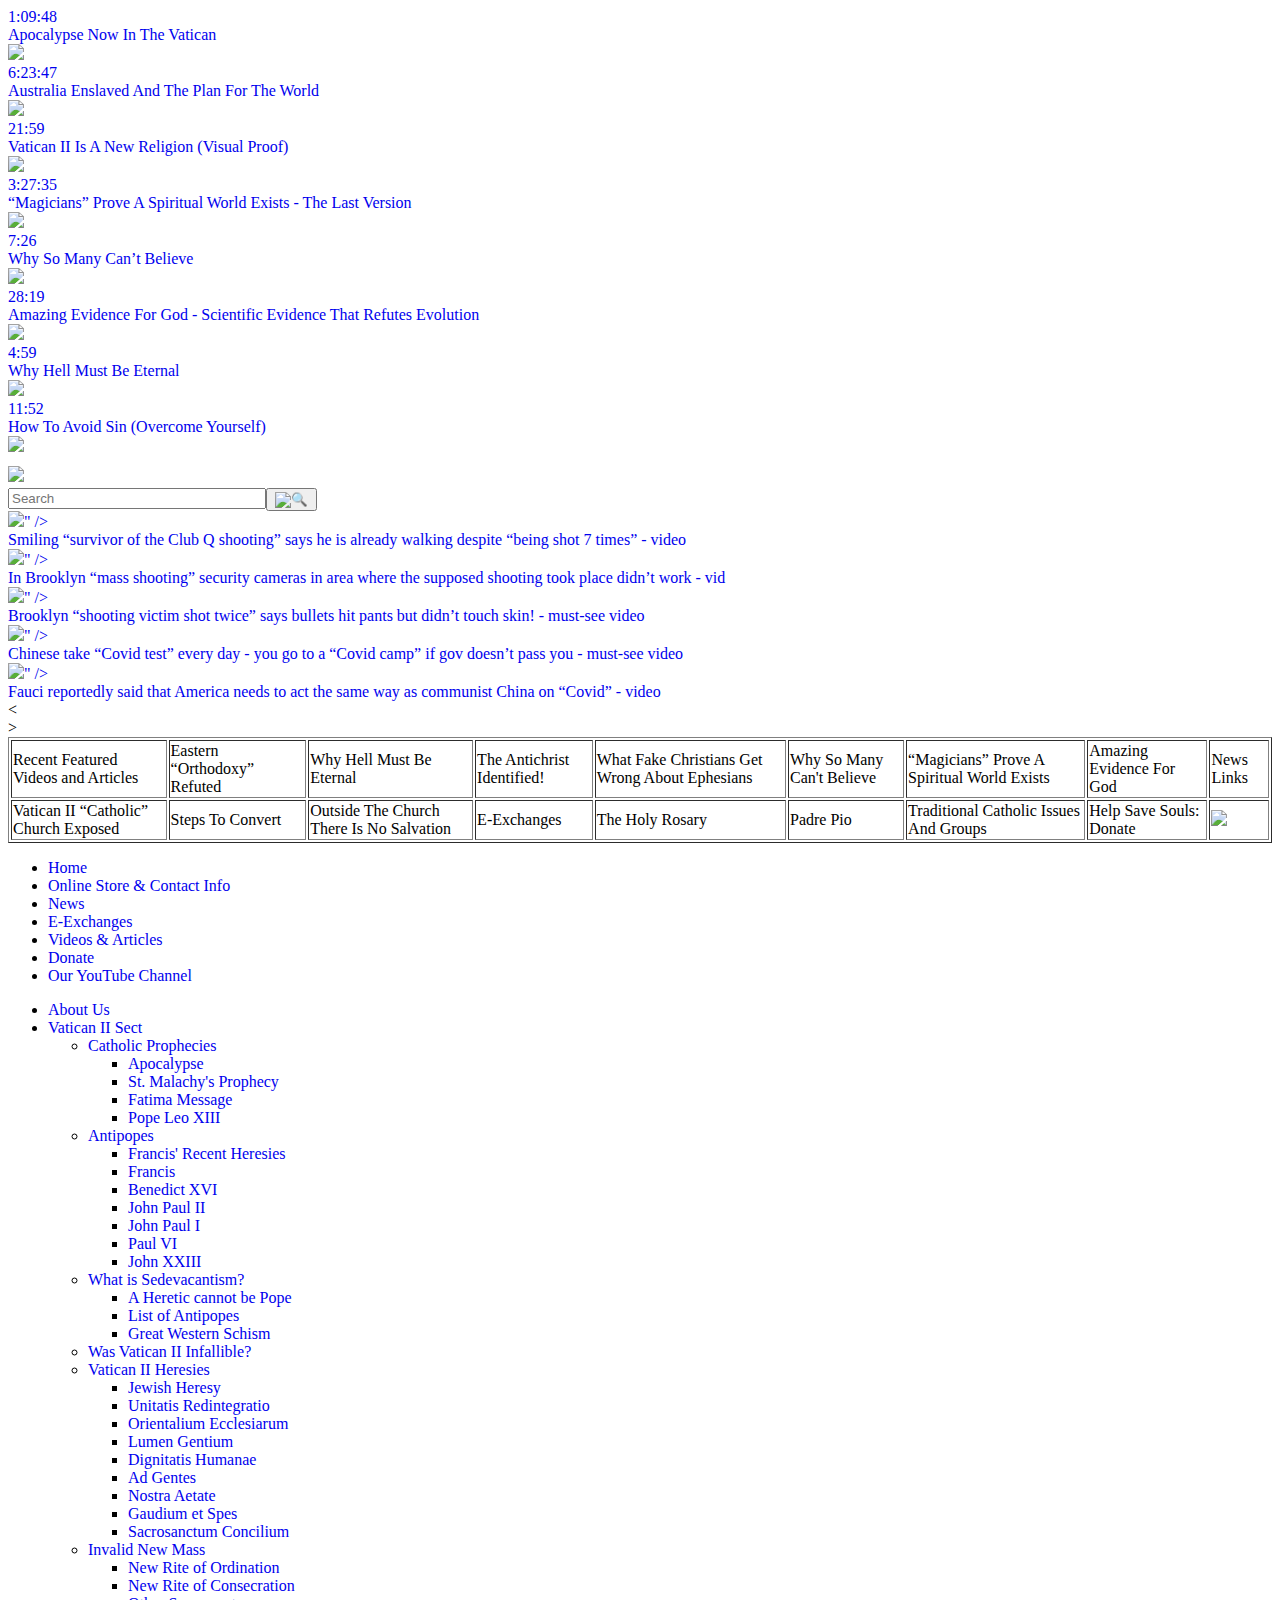
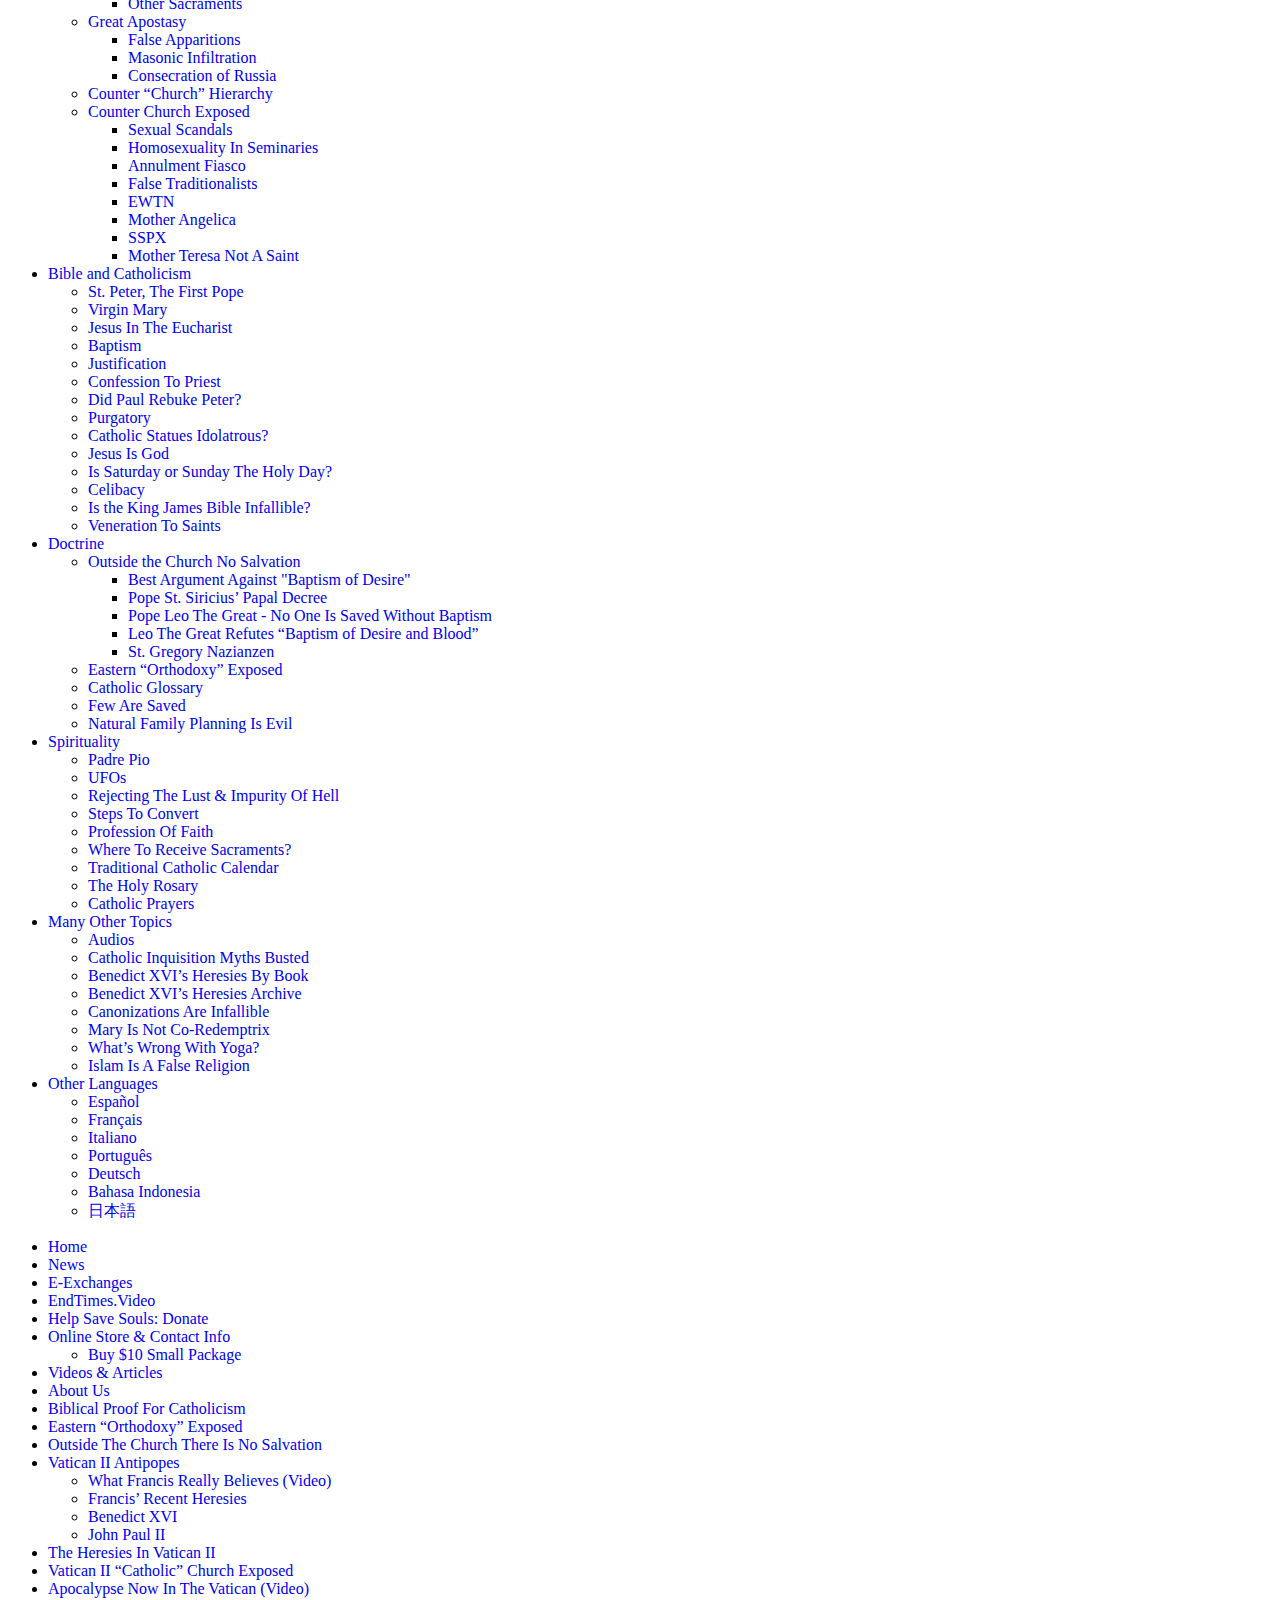
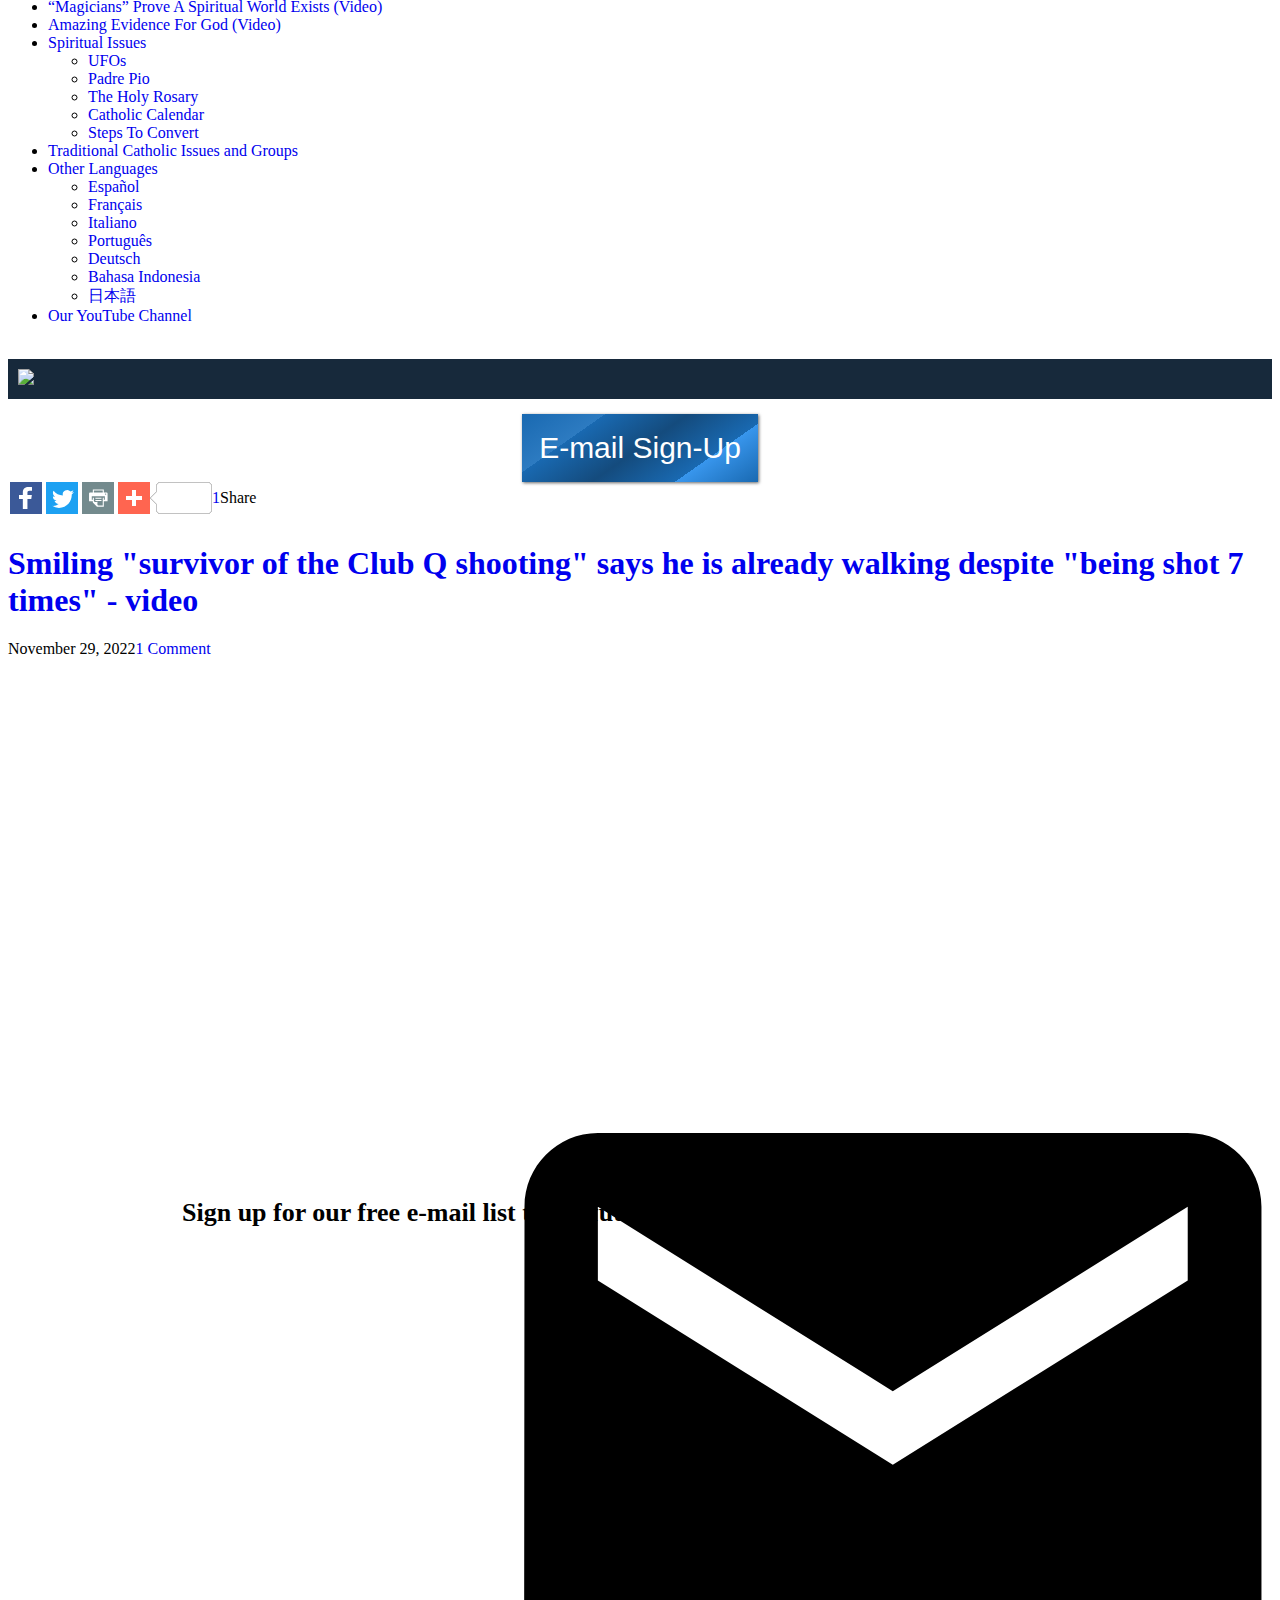
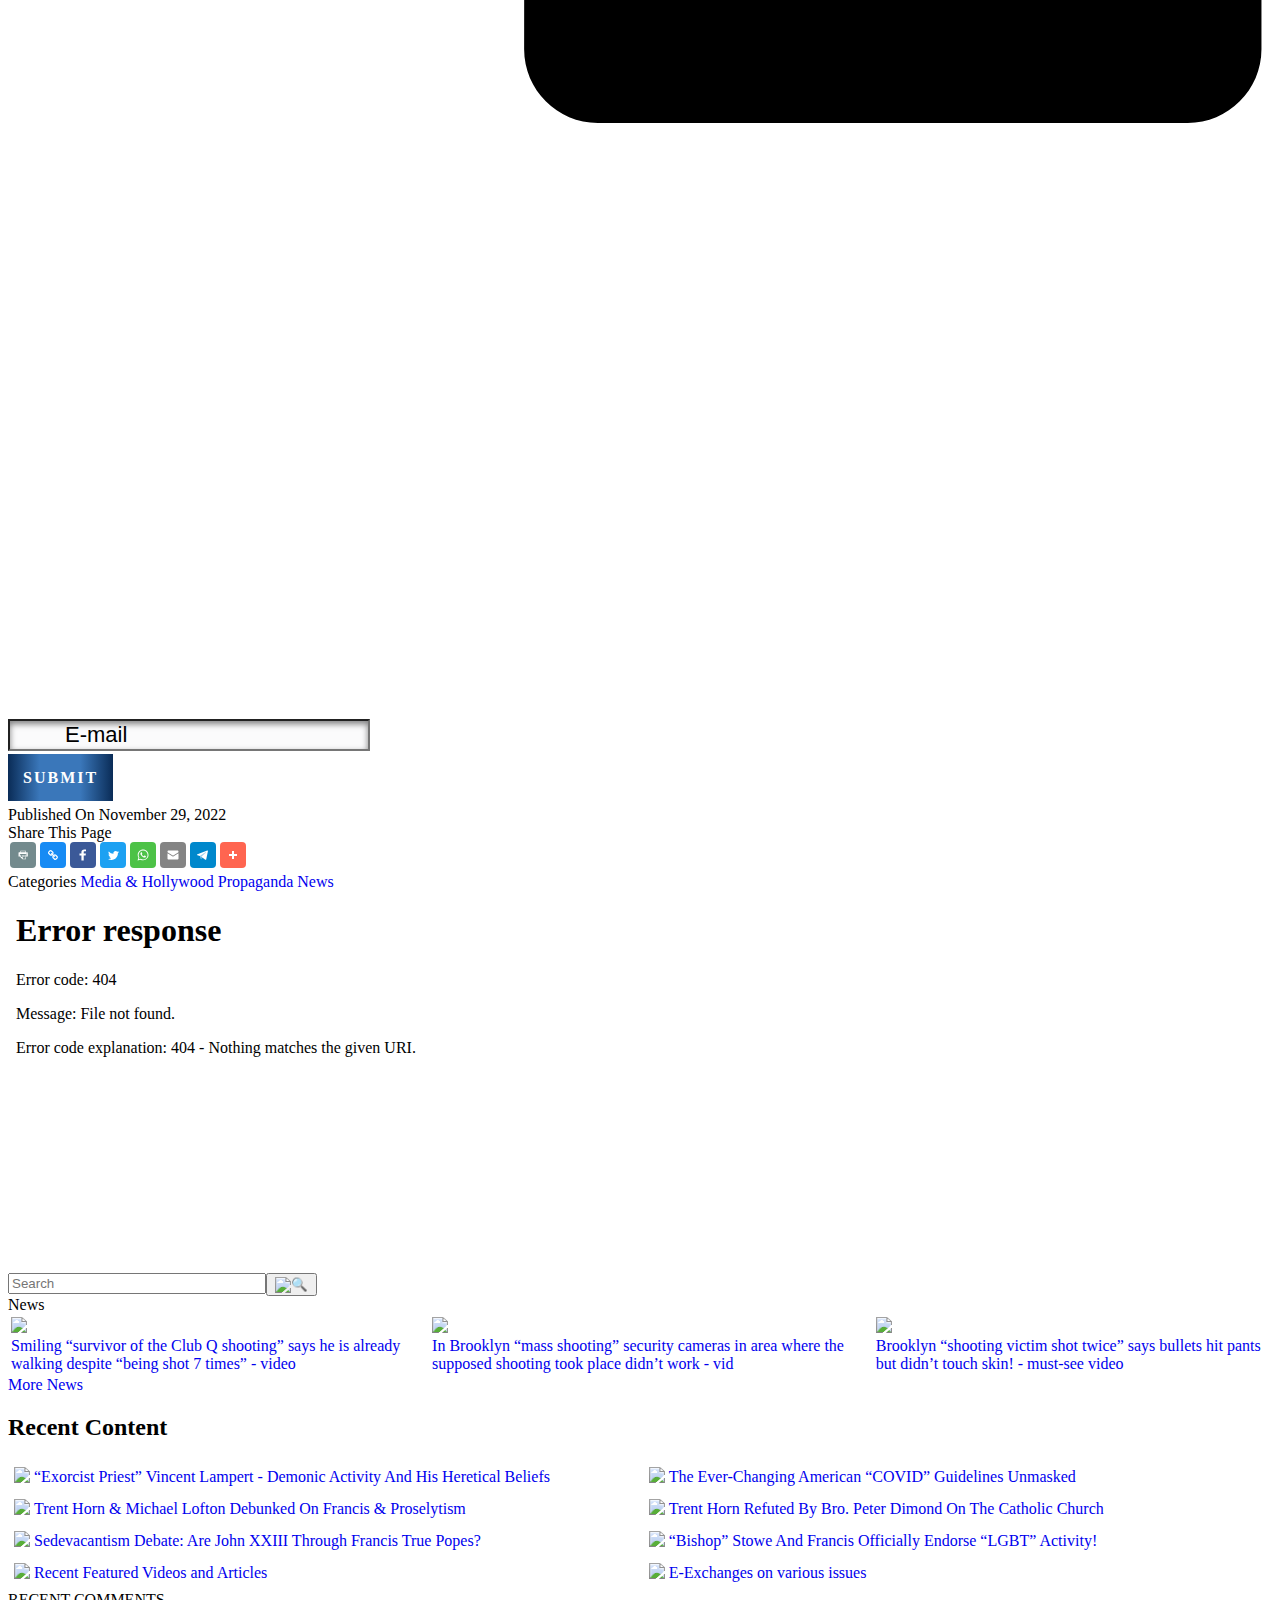
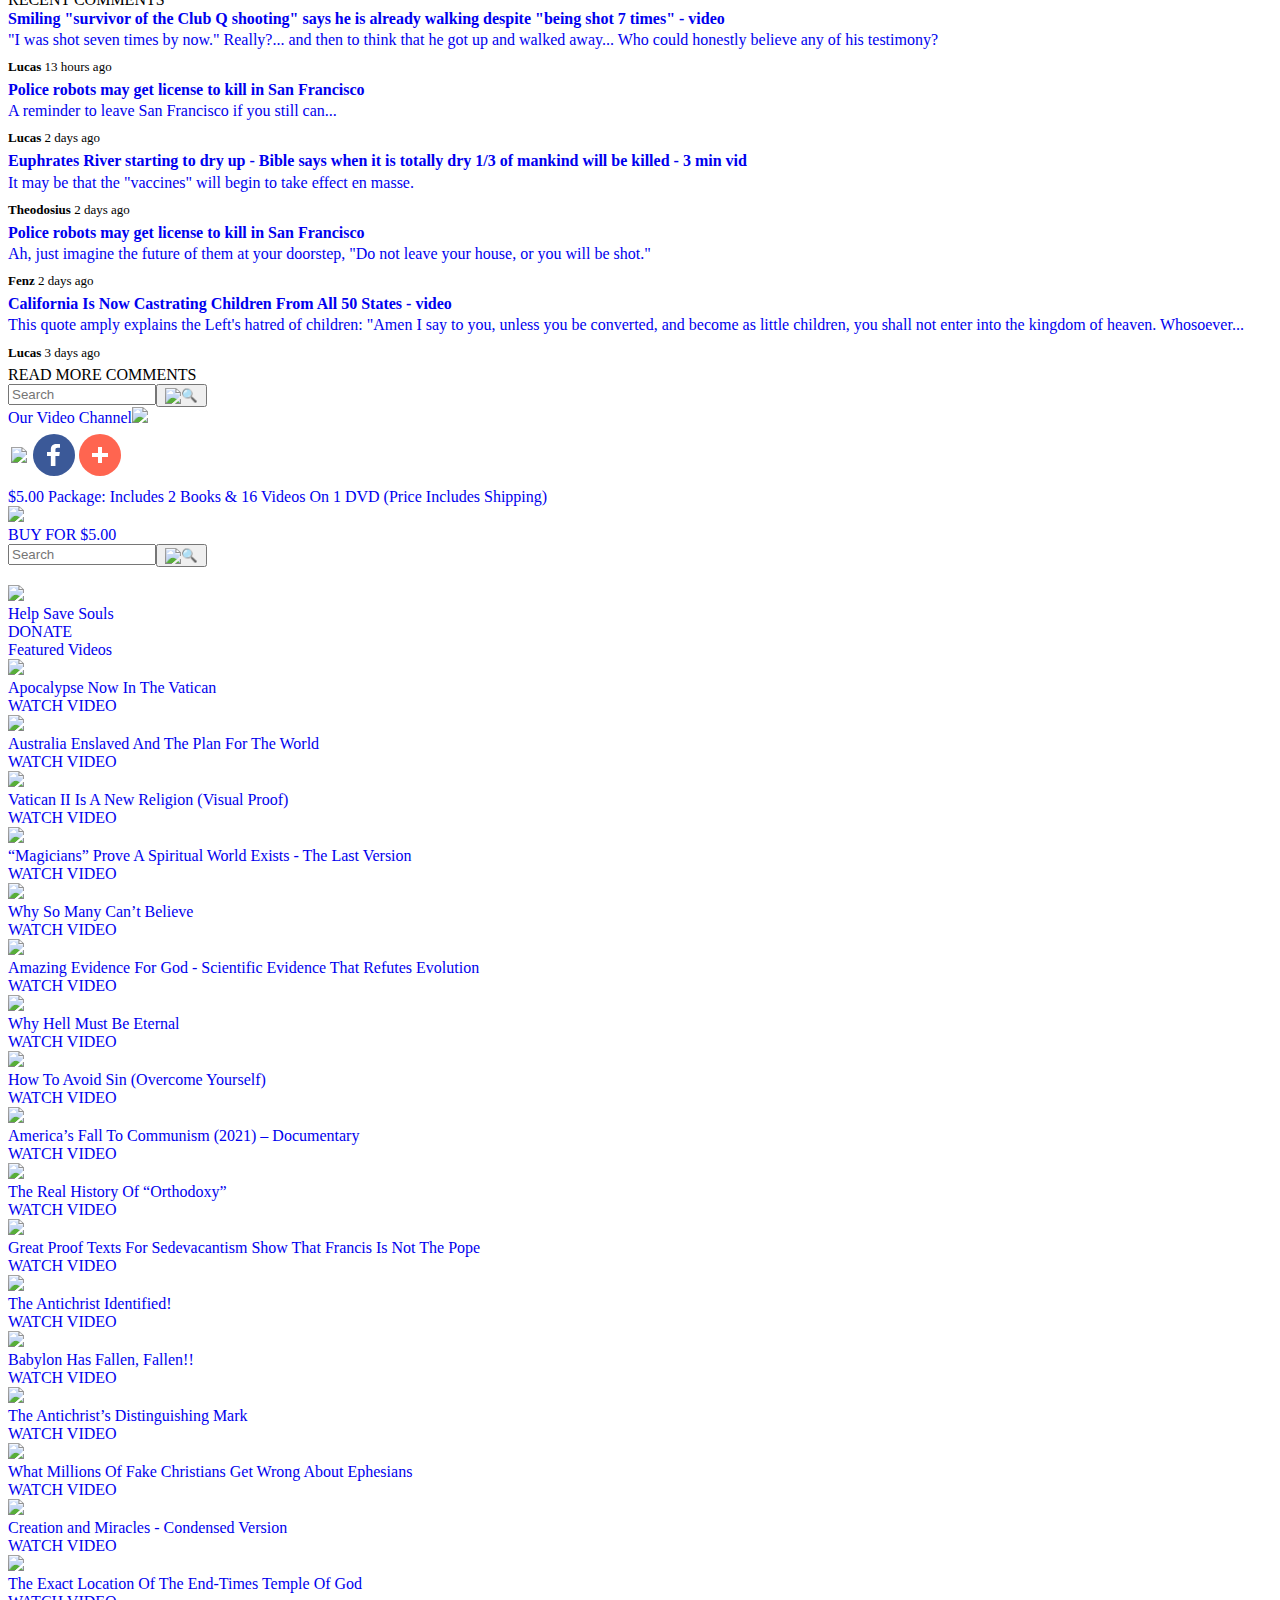
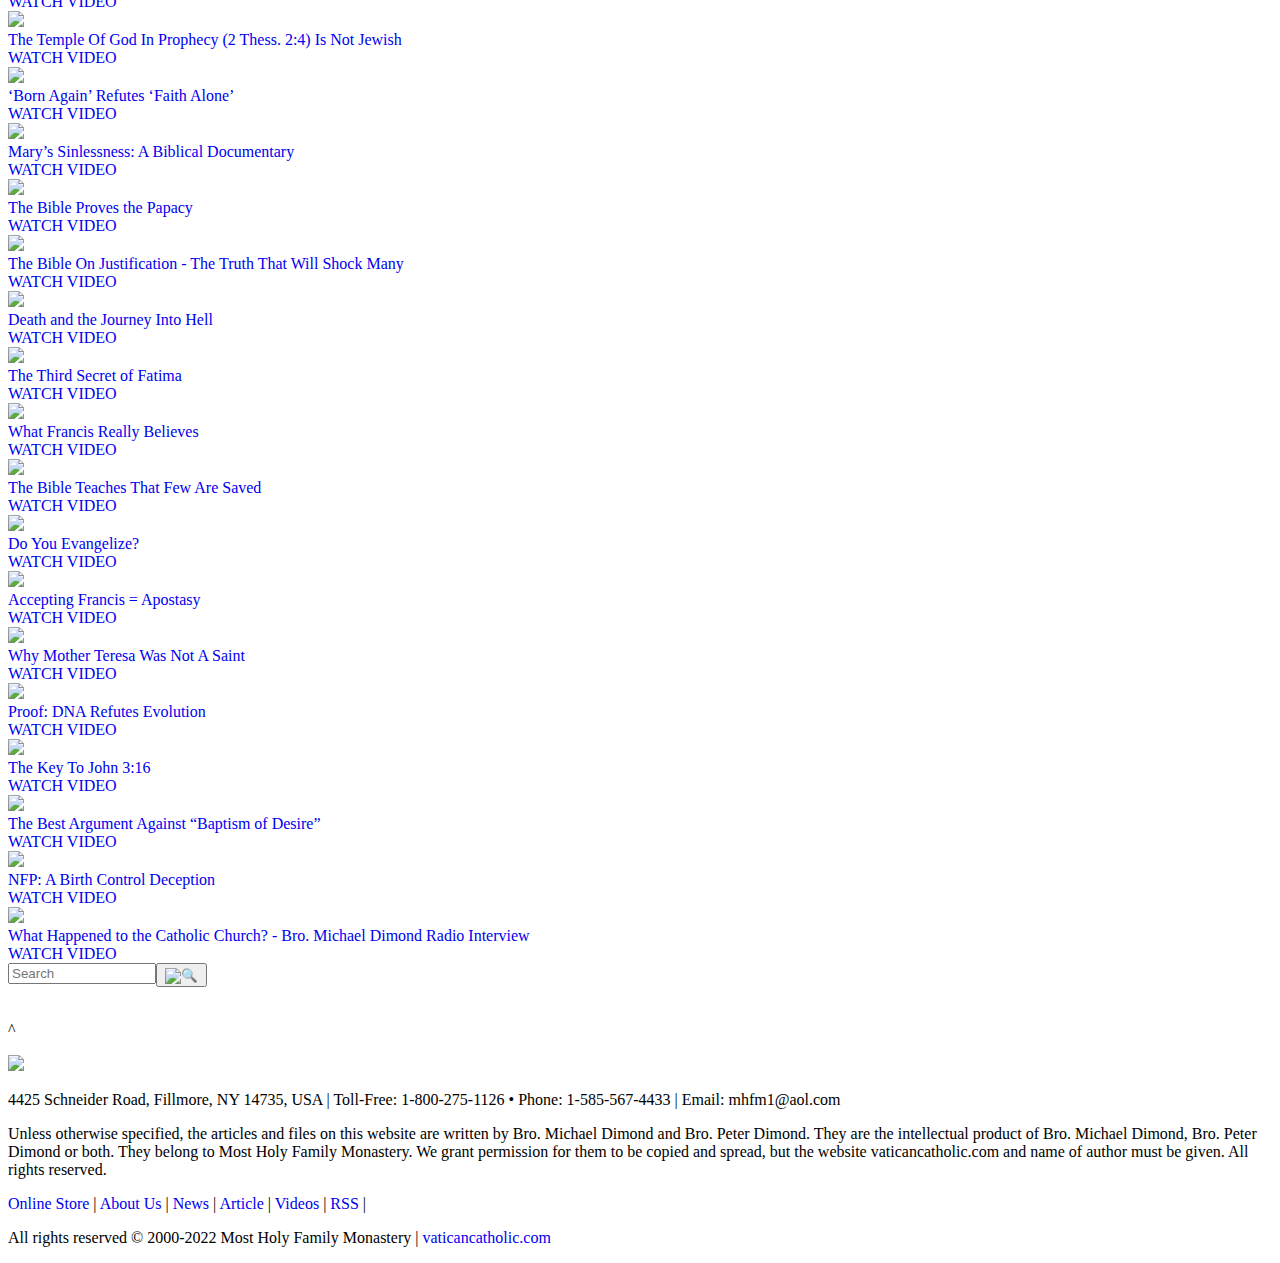
==== index.html @ 72c7c645 "first commit" ====
<!DOCTYPE html>
<html moznomarginboxes="" mozdisallowselectionprint="" lang="en"><head>
<meta http-equiv="content-type" content="text/html; charset=UTF-8"><script type="text/javascript" src="index_fichiers/shares_003.json"></script><script type="text/javascript" src="index_fichiers/shares_002.json"></script><script type="text/javascript" src="index_fichiers/shares.json"></script><script type="text/javascript" src="index_fichiers/1_002.txt"></script><script type="text/javascript" src="index_fichiers/1.txt"></script><script type="text/javascript" async="" defer="defer" src="index_fichiers/piwik.js"></script><script type="text/javascript" src="index_fichiers/moatframe.js"></script><link rel="shortcut icon" href="https://vaticancatholic.com/wp-content/themes/mhfm-theme-4.0/images/favicon-en.ico" type="image/x-icon"><link rel="icon" href="https://vaticancatholic.com/wp-content/themes/mhfm-theme-4.0/images/favicon-en.ico" type="image/x-icon"><title>Smiling "survivor of the Club Q shooting" says he is already walking despite "being shot 7 times" - video</title><meta charset="UTF-8"><meta name="robots" content="INDEX,FOLLOW,noodp,noydir"><meta name="viewport" content="initial-scale=1.0, user-scalable=no, width=device-width"><link rel="stylesheet" type="text/css" href="index_fichiers/style.css" media="screen"><meta name="robots" content="index, follow, max-image-preview:large, max-snippet:-1, max-video-preview:-1">

	<!-- This site is optimized with the Yoast SEO plugin v19.11 - https://yoast.com/wordpress/plugins/seo/ -->
	<link rel="canonical" href="index_fichiers/a_002.html">
	<meta property="og:locale" content="en_US">
	<meta property="og:type" content="article">
	<meta property="og:title" content="Smiling &quot;survivor of the Club Q shooting&quot; says he is already walking despite &quot;being shot 7 times&quot; - video">
	<meta property="og:url" content="https://vaticancatholic.com/smiling-survivor-of-the-club-q-shooting-says-he-is-already-walking-despite-being-shot-7-times-video/">
	<meta property="og:site_name" content="vaticancatholic.com">
	<meta property="article:published_time" content="2022-11-29T19:00:30+00:00">
	<meta property="article:modified_time" content="2022-11-29T21:18:13+00:00">
	<meta property="og:image" content="https://vaticancatholic.com/images/smiling-survivor-of-the-club-q-shooting-says-he-is-already-walking-despite-being-shot-7-times-video.jpg">
	<meta property="og:image:width" content="500">
	<meta property="og:image:height" content="281">
	<meta property="og:image:type" content="image/jpeg">
	<meta name="author" content="MHFM">
	<meta name="twitter:card" content="summary_large_image">
	<meta name="twitter:label1" content="Written by">
	<meta name="twitter:data1" content="MHFM">
	<script type="application/ld+json" class="yoast-schema-graph">{"@context":"https://schema.org","@graph":[{"@type":"WebPage","@id":"https://vaticancatholic.com/smiling-survivor-of-the-club-q-shooting-says-he-is-already-walking-despite-being-shot-7-times-video/","url":"https://vaticancatholic.com/smiling-survivor-of-the-club-q-shooting-says-he-is-already-walking-despite-being-shot-7-times-video/","name":"Smiling \"survivor of the Club Q shooting\" says he is already walking despite \"being shot 7 times\" - video","isPartOf":{"@id":"https://vaticancatholic.com/#website"},"primaryImageOfPage":{"@id":"https://vaticancatholic.com/smiling-survivor-of-the-club-q-shooting-says-he-is-already-walking-despite-being-shot-7-times-video/#primaryimage"},"image":{"@id":"https://vaticancatholic.com/smiling-survivor-of-the-club-q-shooting-says-he-is-already-walking-despite-being-shot-7-times-video/#primaryimage"},"thumbnailUrl":"https://vaticancatholic.com/images/smiling-survivor-of-the-club-q-shooting-says-he-is-already-walking-despite-being-shot-7-times-video.jpg","datePublished":"2022-11-29T19:00:30+00:00","dateModified":"2022-11-29T21:18:13+00:00","author":{"@id":"https://vaticancatholic.com/#/schema/person/8ec95de83dc763a64e91a676a63fc618"},"inLanguage":"en-US","potentialAction":[{"@type":"ReadAction","target":["https://vaticancatholic.com/smiling-survivor-of-the-club-q-shooting-says-he-is-already-walking-despite-being-shot-7-times-video/"]}]},{"@type":"ImageObject","inLanguage":"en-US","@id":"https://vaticancatholic.com/smiling-survivor-of-the-club-q-shooting-says-he-is-already-walking-despite-being-shot-7-times-video/#primaryimage","url":"https://vaticancatholic.com/images/smiling-survivor-of-the-club-q-shooting-says-he-is-already-walking-despite-being-shot-7-times-video.jpg","contentUrl":"https://vaticancatholic.com/images/smiling-survivor-of-the-club-q-shooting-says-he-is-already-walking-despite-being-shot-7-times-video.jpg","width":500,"height":281},{"@type":"WebSite","@id":"https://vaticancatholic.com/#website","url":"https://vaticancatholic.com/","name":"vaticancatholic.com","description":"Most Holy Family Monastery","potentialAction":[{"@type":"SearchAction","target":{"@type":"EntryPoint","urlTemplate":"https://vaticancatholic.com/?s={search_term_string}"},"query-input":"required name=search_term_string"}],"inLanguage":"en-US"},{"@type":"Person","@id":"https://vaticancatholic.com/#/schema/person/8ec95de83dc763a64e91a676a63fc618","name":"MHFM","image":{"@type":"ImageObject","inLanguage":"en-US","@id":"https://vaticancatholic.com/#/schema/person/image/","url":"https://secure.gravatar.com/avatar/96bd812cb855b7293fd0b20cfe5e8a93?s=96&d=mm&r=g","contentUrl":"https://secure.gravatar.com/avatar/96bd812cb855b7293fd0b20cfe5e8a93?s=96&d=mm&r=g","caption":"MHFM"}}]}</script>
	<!-- / Yoast SEO plugin. -->


<link rel="dns-prefetch" href="https://s.w.org/">
<script type="text/javascript">
window._wpemojiSettings = {"baseUrl":"https:\/\/s.w.org\/images\/core\/emoji\/14.0.0\/72x72\/","ext":".png","svgUrl":"https:\/\/s.w.org\/images\/core\/emoji\/14.0.0\/svg\/","svgExt":".svg","source":{"concatemoji":"https:\/\/vaticancatholic.com\/wp-includes\/js\/wp-emoji-release.min.js?ver=a090a5c5ac533d3a1763fe49c9ce0cac"}};
/*! This file is auto-generated */
!function(e,a,t){var n,r,o,i=a.createElement("canvas"),p=i.getContext&&i.getContext("2d");function s(e,t){var a=String.fromCharCode,e=(p.clearRect(0,0,i.width,i.height),p.fillText(a.apply(this,e),0,0),i.toDataURL());return p.clearRect(0,0,i.width,i.height),p.fillText(a.apply(this,t),0,0),e===i.toDataURL()}function c(e){var t=a.createElement("script");t.src=e,t.defer=t.type="text/javascript",a.getElementsByTagName("head")[0].appendChild(t)}for(o=Array("flag","emoji"),t.supports={everything:!0,everythingExceptFlag:!0},r=0;r<o.length;r++)t.supports[o[r]]=function(e){if(!p||!p.fillText)return!1;switch(p.textBaseline="top",p.font="600 32px Arial",e){case"flag":return s([127987,65039,8205,9895,65039],[127987,65039,8203,9895,65039])?!1:!s([55356,56826,55356,56819],[55356,56826,8203,55356,56819])&&!s([55356,57332,56128,56423,56128,56418,56128,56421,56128,56430,56128,56423,56128,56447],[55356,57332,8203,56128,56423,8203,56128,56418,8203,56128,56421,8203,56128,56430,8203,56128,56423,8203,56128,56447]);case"emoji":return!s([129777,127995,8205,129778,127999],[129777,127995,8203,129778,127999])}return!1}(o[r]),t.supports.everything=t.supports.everything&&t.supports[o[r]],"flag"!==o[r]&&(t.supports.everythingExceptFlag=t.supports.everythingExceptFlag&&t.supports[o[r]]);t.supports.everythingExceptFlag=t.supports.everythingExceptFlag&&!t.supports.flag,t.DOMReady=!1,t.readyCallback=function(){t.DOMReady=!0},t.supports.everything||(n=function(){t.readyCallback()},a.addEventListener?(a.addEventListener("DOMContentLoaded",n,!1),e.addEventListener("load",n,!1)):(e.attachEvent("onload",n),a.attachEvent("onreadystatechange",function(){"complete"===a.readyState&&t.readyCallback()})),(e=t.source||{}).concatemoji?c(e.concatemoji):e.wpemoji&&e.twemoji&&(c(e.twemoji),c(e.wpemoji)))}(window,document,window._wpemojiSettings);
</script><script src="index_fichiers/wp-emoji-release.min.js" type="text/javascript" defer="defer"></script>
<style type="text/css">
img.wp-smiley,
img.emoji {
	display: inline !important;
	border: none !important;
	box-shadow: none !important;
	height: 1em !important;
	width: 1em !important;
	margin: 0 0.07em !important;
	vertical-align: -0.1em !important;
	background: none !important;
	padding: 0 !important;
}
</style>
	<link rel="stylesheet" id="wp-block-library-css" href="index_fichiers/style.min.css" type="text/css" media="all">
<style id="global-styles-inline-css" type="text/css">
body{--wp--preset--color--black: #000000;--wp--preset--color--cyan-bluish-gray: #abb8c3;--wp--preset--color--white: #ffffff;--wp--preset--color--pale-pink: #f78da7;--wp--preset--color--vivid-red: #cf2e2e;--wp--preset--color--luminous-vivid-orange: #ff6900;--wp--preset--color--luminous-vivid-amber: #fcb900;--wp--preset--color--light-green-cyan: #7bdcb5;--wp--preset--color--vivid-green-cyan: #00d084;--wp--preset--color--pale-cyan-blue: #8ed1fc;--wp--preset--color--vivid-cyan-blue: #0693e3;--wp--preset--color--vivid-purple: #9b51e0;--wp--preset--gradient--vivid-cyan-blue-to-vivid-purple: linear-gradient(135deg,rgba(6,147,227,1) 0%,rgb(155,81,224) 100%);--wp--preset--gradient--light-green-cyan-to-vivid-green-cyan: linear-gradient(135deg,rgb(122,220,180) 0%,rgb(0,208,130) 100%);--wp--preset--gradient--luminous-vivid-amber-to-luminous-vivid-orange: linear-gradient(135deg,rgba(252,185,0,1) 0%,rgba(255,105,0,1) 100%);--wp--preset--gradient--luminous-vivid-orange-to-vivid-red: linear-gradient(135deg,rgba(255,105,0,1) 0%,rgb(207,46,46) 100%);--wp--preset--gradient--very-light-gray-to-cyan-bluish-gray: linear-gradient(135deg,rgb(238,238,238) 0%,rgb(169,184,195) 100%);--wp--preset--gradient--cool-to-warm-spectrum: linear-gradient(135deg,rgb(74,234,220) 0%,rgb(151,120,209) 20%,rgb(207,42,186) 40%,rgb(238,44,130) 60%,rgb(251,105,98) 80%,rgb(254,248,76) 100%);--wp--preset--gradient--blush-light-purple: linear-gradient(135deg,rgb(255,206,236) 0%,rgb(152,150,240) 100%);--wp--preset--gradient--blush-bordeaux: linear-gradient(135deg,rgb(254,205,165) 0%,rgb(254,45,45) 50%,rgb(107,0,62) 100%);--wp--preset--gradient--luminous-dusk: linear-gradient(135deg,rgb(255,203,112) 0%,rgb(199,81,192) 50%,rgb(65,88,208) 100%);--wp--preset--gradient--pale-ocean: linear-gradient(135deg,rgb(255,245,203) 0%,rgb(182,227,212) 50%,rgb(51,167,181) 100%);--wp--preset--gradient--electric-grass: linear-gradient(135deg,rgb(202,248,128) 0%,rgb(113,206,126) 100%);--wp--preset--gradient--midnight: linear-gradient(135deg,rgb(2,3,129) 0%,rgb(40,116,252) 100%);--wp--preset--duotone--dark-grayscale: url('#wp-duotone-dark-grayscale');--wp--preset--duotone--grayscale: url('#wp-duotone-grayscale');--wp--preset--duotone--purple-yellow: url('#wp-duotone-purple-yellow');--wp--preset--duotone--blue-red: url('#wp-duotone-blue-red');--wp--preset--duotone--midnight: url('#wp-duotone-midnight');--wp--preset--duotone--magenta-yellow: url('#wp-duotone-magenta-yellow');--wp--preset--duotone--purple-green: url('#wp-duotone-purple-green');--wp--preset--duotone--blue-orange: url('#wp-duotone-blue-orange');--wp--preset--font-size--small: 13px;--wp--preset--font-size--medium: 20px;--wp--preset--font-size--large: 36px;--wp--preset--font-size--x-large: 42px;}.has-black-color{color: var(--wp--preset--color--black) !important;}.has-cyan-bluish-gray-color{color: var(--wp--preset--color--cyan-bluish-gray) !important;}.has-white-color{color: var(--wp--preset--color--white) !important;}.has-pale-pink-color{color: var(--wp--preset--color--pale-pink) !important;}.has-vivid-red-color{color: var(--wp--preset--color--vivid-red) !important;}.has-luminous-vivid-orange-color{color: var(--wp--preset--color--luminous-vivid-orange) !important;}.has-luminous-vivid-amber-color{color: var(--wp--preset--color--luminous-vivid-amber) !important;}.has-light-green-cyan-color{color: var(--wp--preset--color--light-green-cyan) !important;}.has-vivid-green-cyan-color{color: var(--wp--preset--color--vivid-green-cyan) !important;}.has-pale-cyan-blue-color{color: var(--wp--preset--color--pale-cyan-blue) !important;}.has-vivid-cyan-blue-color{color: var(--wp--preset--color--vivid-cyan-blue) !important;}.has-vivid-purple-color{color: var(--wp--preset--color--vivid-purple) !important;}.has-black-background-color{background-color: var(--wp--preset--color--black) !important;}.has-cyan-bluish-gray-background-color{background-color: var(--wp--preset--color--cyan-bluish-gray) !important;}.has-white-background-color{background-color: var(--wp--preset--color--white) !important;}.has-pale-pink-background-color{background-color: var(--wp--preset--color--pale-pink) !important;}.has-vivid-red-background-color{background-color: var(--wp--preset--color--vivid-red) !important;}.has-luminous-vivid-orange-background-color{background-color: var(--wp--preset--color--luminous-vivid-orange) !important;}.has-luminous-vivid-amber-background-color{background-color: var(--wp--preset--color--luminous-vivid-amber) !important;}.has-light-green-cyan-background-color{background-color: var(--wp--preset--color--light-green-cyan) !important;}.has-vivid-green-cyan-background-color{background-color: var(--wp--preset--color--vivid-green-cyan) !important;}.has-pale-cyan-blue-background-color{background-color: var(--wp--preset--color--pale-cyan-blue) !important;}.has-vivid-cyan-blue-background-color{background-color: var(--wp--preset--color--vivid-cyan-blue) !important;}.has-vivid-purple-background-color{background-color: var(--wp--preset--color--vivid-purple) !important;}.has-black-border-color{border-color: var(--wp--preset--color--black) !important;}.has-cyan-bluish-gray-border-color{border-color: var(--wp--preset--color--cyan-bluish-gray) !important;}.has-white-border-color{border-color: var(--wp--preset--color--white) !important;}.has-pale-pink-border-color{border-color: var(--wp--preset--color--pale-pink) !important;}.has-vivid-red-border-color{border-color: var(--wp--preset--color--vivid-red) !important;}.has-luminous-vivid-orange-border-color{border-color: var(--wp--preset--color--luminous-vivid-orange) !important;}.has-luminous-vivid-amber-border-color{border-color: var(--wp--preset--color--luminous-vivid-amber) !important;}.has-light-green-cyan-border-color{border-color: var(--wp--preset--color--light-green-cyan) !important;}.has-vivid-green-cyan-border-color{border-color: var(--wp--preset--color--vivid-green-cyan) !important;}.has-pale-cyan-blue-border-color{border-color: var(--wp--preset--color--pale-cyan-blue) !important;}.has-vivid-cyan-blue-border-color{border-color: var(--wp--preset--color--vivid-cyan-blue) !important;}.has-vivid-purple-border-color{border-color: var(--wp--preset--color--vivid-purple) !important;}.has-vivid-cyan-blue-to-vivid-purple-gradient-background{background: var(--wp--preset--gradient--vivid-cyan-blue-to-vivid-purple) !important;}.has-light-green-cyan-to-vivid-green-cyan-gradient-background{background: var(--wp--preset--gradient--light-green-cyan-to-vivid-green-cyan) !important;}.has-luminous-vivid-amber-to-luminous-vivid-orange-gradient-background{background: var(--wp--preset--gradient--luminous-vivid-amber-to-luminous-vivid-orange) !important;}.has-luminous-vivid-orange-to-vivid-red-gradient-background{background: var(--wp--preset--gradient--luminous-vivid-orange-to-vivid-red) !important;}.has-very-light-gray-to-cyan-bluish-gray-gradient-background{background: var(--wp--preset--gradient--very-light-gray-to-cyan-bluish-gray) !important;}.has-cool-to-warm-spectrum-gradient-background{background: var(--wp--preset--gradient--cool-to-warm-spectrum) !important;}.has-blush-light-purple-gradient-background{background: var(--wp--preset--gradient--blush-light-purple) !important;}.has-blush-bordeaux-gradient-background{background: var(--wp--preset--gradient--blush-bordeaux) !important;}.has-luminous-dusk-gradient-background{background: var(--wp--preset--gradient--luminous-dusk) !important;}.has-pale-ocean-gradient-background{background: var(--wp--preset--gradient--pale-ocean) !important;}.has-electric-grass-gradient-background{background: var(--wp--preset--gradient--electric-grass) !important;}.has-midnight-gradient-background{background: var(--wp--preset--gradient--midnight) !important;}.has-small-font-size{font-size: var(--wp--preset--font-size--small) !important;}.has-medium-font-size{font-size: var(--wp--preset--font-size--medium) !important;}.has-large-font-size{font-size: var(--wp--preset--font-size--large) !important;}.has-x-large-font-size{font-size: var(--wp--preset--font-size--x-large) !important;}
</style>
<link rel="stylesheet" id="mhfm-search-css-css" href="index_fichiers/search.css" type="text/css" media="all">
<link rel="stylesheet" id="mhfm-header-css-css" href="index_fichiers/header.css" type="text/css" media="all">
<link rel="stylesheet" id="mhfm-carousel-css-css" href="index_fichiers/carousel.css" type="text/css" media="all">
<link rel="stylesheet" id="mhfm-nav-menu-resp-css-css" href="index_fichiers/nav-menu-resp.css" type="text/css" media="all">
<link rel="stylesheet" id="mhfm-nav-menu-css-css" href="index_fichiers/nav-menu.css" type="text/css" media="all">
<link rel="stylesheet" id="english-css-css" href="index_fichiers/english.css" type="text/css" media="all">
<link rel="stylesheet" id="mhfm-panel-css-css" href="index_fichiers/panel.css" type="text/css" media="all">
<link rel="stylesheet" id="mhfm-sidebar-css-css" href="index_fichiers/sidebar.css" type="text/css" media="all">
<link rel="stylesheet" id="mhfm-home-css-css" href="index_fichiers/home.css" type="text/css" media="all">
<link rel="stylesheet" id="mhfm-footer-css-css" href="index_fichiers/footer.css" type="text/css" media="all">
<link rel="stylesheet" id="mhfm-top-page-css-css" href="index_fichiers/top-page.css" type="text/css" media="all">
<link rel="stylesheet" id="mhfm-category-css-css" href="index_fichiers/category.css" type="text/css" media="all">
<link rel="stylesheet" id="mhfm-widget-css-css" href="index_fichiers/widget.css" type="text/css" media="all">
<link rel="stylesheet" id="mhfm-e-exchanges-css-css" href="index_fichiers/e-exchanges.css" type="text/css" media="all">
<link rel="stylesheet" id="mhfm-youtube-css-css" href="index_fichiers/youtube.css" type="text/css" media="all">
<link rel="stylesheet" id="mhfm-content-entry-css-css" href="index_fichiers/content-entry.css" type="text/css" media="all">
<link rel="stylesheet" id="mhfm-recent-comments-css-css" href="index_fichiers/recent-comments.css" type="text/css" media="all">
<link rel="stylesheet" id="mhfm-disqus-css-css" href="index_fichiers/disqus.css" type="text/css" media="all">
<link rel="stylesheet" id="mhfm-related-css-css" href="index_fichiers/related-articles.css" type="text/css" media="all">
<link rel="stylesheet" id="mhfm-content-css-css" href="index_fichiers/content.css" type="text/css" media="all">
<link rel="stylesheet" id="mhfm-print-css-css" href="index_fichiers/print.css" type="text/css" media="all">
<link rel="stylesheet" id="extra-css-css" href="index_fichiers/christmas.css" type="text/css" media="all">
<link rel="stylesheet" id="lang-css-css" href="index_fichiers/en.css" type="text/css" media="all">
<script type="text/javascript" src="index_fichiers/jquery.min.js" id="jquery-core-js"></script>
<script type="text/javascript" src="index_fichiers/jquery-migrate.min.js" id="jquery-migrate-js"></script>
<script type="text/javascript" src="index_fichiers/carousel.js" id="mhfm-carousel-js-js"></script>
<script type="text/javascript" src="index_fichiers/nav.js" id="mhfm-nav-js"></script>
<script type="text/javascript" src="index_fichiers/youtube-thumb.js" id="mhfm-youtube-thumb-js"></script>
<script type="text/javascript" src="index_fichiers/load-more.js" id="mhfm-load-more-js"></script>
<script type="text/javascript" src="index_fichiers/recent-comments.js" id="mhfm-recent-comments-js"></script>
<link rel="https://api.w.org/" href="https://vaticancatholic.com/wp-json/"><link rel="alternate" type="application/json" href="https://vaticancatholic.com/wp-json/wp/v2/posts/159177"><link rel="EditURI" type="application/rsd+xml" title="RSD" href="https://vaticancatholic.com/xmlrpc.php?rsd">
<link rel="wlwmanifest" type="application/wlwmanifest+xml" href="https://vaticancatholic.com/wp-includes/wlwmanifest.xml"> 

<link rel="shortlink" href="https://vaticancatholic.com/?p=159177">
<link rel="alternate" type="application/json+oembed" href="https://vaticancatholic.com/wp-json/oembed/1.0/embed?url=https%3A%2F%2Fvaticancatholic.com%2Fsmiling-survivor-of-the-club-q-shooting-says-he-is-already-walking-despite-being-shot-7-times-video%2F">
<link rel="alternate" type="text/xml+oembed" href="https://vaticancatholic.com/wp-json/oembed/1.0/embed?url=https%3A%2F%2Fvaticancatholic.com%2Fsmiling-survivor-of-the-club-q-shooting-says-he-is-already-walking-despite-being-shot-7-times-video%2F&amp;format=xml">
<script type="text/javascript">
(function(url){
	if(/(?:Chrome\/26\.0\.1410\.63 Safari\/537\.31|WordfenceTestMonBot)/.test(navigator.userAgent)){ return; }
	var addEvent = function(evt, handler) {
		if (window.addEventListener) {
			document.addEventListener(evt, handler, false);
		} else if (window.attachEvent) {
			document.attachEvent('on' + evt, handler);
		}
	};
	var removeEvent = function(evt, handler) {
		if (window.removeEventListener) {
			document.removeEventListener(evt, handler, false);
		} else if (window.detachEvent) {
			document.detachEvent('on' + evt, handler);
		}
	};
	var evts = 'contextmenu dblclick drag dragend dragenter dragleave dragover dragstart drop keydown keypress keyup mousedown mousemove mouseout mouseover mouseup mousewheel scroll'.split(' ');
	var logHuman = function() {
		if (window.wfLogHumanRan) { return; }
		window.wfLogHumanRan = true;
		var wfscr = document.createElement('script');
		wfscr.type = 'text/javascript';
		wfscr.async = true;
		wfscr.src = url + '&r=' + Math.random();
		(document.getElementsByTagName('head')[0]||document.getElementsByTagName('body')[0]).appendChild(wfscr);
		for (var i = 0; i < evts.length; i++) {
			removeEvent(evts[i], logHuman);
		}
	};
	for (var i = 0; i < evts.length; i++) {
		addEvent(evts[i], logHuman);
	}
})('//vaticancatholic.com/?wordfence_lh=1&hid=FDF8AB3428A0F1BBD2FC3948AACEB27E');
</script><style type="text/css" id="tve_global_variables">:root{--tcb-background-author-image:url(https://secure.gravatar.com/avatar/96bd812cb855b7293fd0b20cfe5e8a93?s=256&d=mm&r=g);--tcb-background-user-image:url();--tcb-background-featured-image-thumbnail:url(https://vaticancatholic.com/images/smiling-survivor-of-the-club-q-shooting-says-he-is-already-walking-despite-being-shot-7-times-video.jpg);}</style>		<style>
			.algolia-search-highlight {
				background-color: #fffbcc;
				border-radius: 2px;
				font-style: normal;
			}
		</style>
		<style type="text/css" id="thrive-default-styles"></style><script>
	var templateUrl = "https://vaticancatholic.com/wp-content/themes/mhfm-theme-4.0";
	var isHome = "";
	var isRecent = false;
	var lang = "en";
	var isCategory = "";
	var isArchive = "";
	var more = "More";
	var loading = "Loading";
</script><script type="text/javascript" async="" src="index_fichiers/index.es"></script><script type="text/javascript" async="" src="index_fichiers/embed.js"></script><style type="text/css">.at-icon{fill:#fff;border:0}.at-icon-wrapper{display:inline-block;overflow:hidden}a .at-icon-wrapper{cursor:pointer}.at-rounded,.at-rounded-element .at-icon-wrapper{border-radius:12%}.at-circular,.at-circular-element .at-icon-wrapper{border-radius:50%}.addthis_32x32_style .at-icon{width:2pc;height:2pc}.addthis_24x24_style .at-icon{width:24px;height:24px}.addthis_20x20_style .at-icon{width:20px;height:20px}.addthis_16x16_style .at-icon{width:1pc;height:1pc}#at16lb{display:none;position:absolute;top:0;left:0;width:100%;height:100%;z-index:1001;background-color:#000;opacity:.001}#at_complete,#at_error,#at_share,#at_success{position:static!important}.at15dn{display:none}#at15s,#at16p,#at16p form input,#at16p label,#at16p textarea,#at_share .at_item{font-family:arial,helvetica,tahoma,verdana,sans-serif!important;font-size:9pt!important;outline-style:none;outline-width:0;line-height:1em}* html #at15s.mmborder{position:absolute!important}#at15s.mmborder{position:fixed!important;width:250px!important}#at15s{background:url([data-uri]);float:none;line-height:1em;margin:0;overflow:visible;padding:5px;text-align:left;position:absolute}#at15s a,#at15s span{outline:0;direction:ltr;text-transform:none}#at15s .at-label{margin-left:5px}#at15s .at-icon-wrapper{width:1pc;height:1pc;vertical-align:middle}#at15s .at-icon{width:1pc;height:1pc}.at4-icon{display:inline-block;background-repeat:no-repeat;background-position:top left;margin:0;overflow:hidden;cursor:pointer}.addthis_16x16_style .at4-icon,.addthis_default_style .at4-icon,.at4-icon,.at-16x16{width:1pc;height:1pc;line-height:1pc;background-size:1pc!important}.addthis_32x32_style .at4-icon,.at-32x32{width:2pc;height:2pc;line-height:2pc;background-size:2pc!important}.addthis_24x24_style .at4-icon,.at-24x24{width:24px;height:24px;line-height:24px;background-size:24px!important}.addthis_20x20_style .at4-icon,.at-20x20{width:20px;height:20px;line-height:20px;background-size:20px!important}.at4-icon.circular,.circular .at4-icon,.circular.aticon{border-radius:50%}.at4-icon.rounded,.rounded .at4-icon{border-radius:4px}.at4-icon-left{float:left}#at15s .at4-icon{text-indent:20px;padding:0;overflow:visible;white-space:nowrap;background-size:1pc;width:1pc;height:1pc;background-position:top left;display:inline-block;line-height:1pc}.addthis_vertical_style .at4-icon,.at4-follow-container .at4-icon{margin-right:5px}html>body #at15s{width:250px!important}#at15s.atm{background:none!important;padding:0!important;width:10pc!important}#at15s_inner{background:#fff;border:1px solid #fff;margin:0}#at15s_head{position:relative;background:#f2f2f2;padding:4px;cursor:default;border-bottom:1px solid #e5e5e5}.at15s_head_success{background:#cafd99!important;border-bottom:1px solid #a9d582!important}.at15s_head_success a,.at15s_head_success span{color:#000!important;text-decoration:none}#at15s_brand,#at15sptx,#at16_brand{position:absolute}#at15s_brand{top:4px;right:4px}.at15s_brandx{right:20px!important}a#at15sptx{top:4px;right:4px;text-decoration:none;color:#4c4c4c;font-weight:700}#at15sptx:hover{text-decoration:underline}#at16_brand{top:5px;right:30px;cursor:default}#at_hover{padding:4px}#at_hover .at_item,#at_share .at_item{background:#fff!important;float:left!important;color:#4c4c4c!important}#at_share .at_item .at-icon-wrapper{margin-right:5px}#at_hover .at_bold{font-weight:700;color:#000!important}#at_hover .at_item{width:7pc!important;padding:2px 3px!important;margin:1px;text-decoration:none!important}#at_hover .at_item.athov,#at_hover .at_item:focus,#at_hover .at_item:hover{margin:0!important}#at_hover .at_item.athov,#at_hover .at_item:focus,#at_hover .at_item:hover,#at_share .at_item.athov,#at_share .at_item:hover{background:#f2f2f2!important;border:1px solid #e5e5e5;color:#000!important;text-decoration:none}.ipad #at_hover .at_item:focus{background:#fff!important;border:1px solid #fff}.at15t{display:block!important;height:1pc!important;line-height:1pc!important;padding-left:20px!important;background-position:0 0;text-align:left}.addthis_button,.at15t{cursor:pointer}.addthis_toolbox a.at300b,.addthis_toolbox a.at300m{width:auto}.addthis_toolbox a{margin-bottom:5px;line-height:initial}.addthis_toolbox.addthis_vertical_style{width:200px}.addthis_button_facebook_like .fb_iframe_widget{line-height:100%}.addthis_button_facebook_like iframe.fb_iframe_widget_lift{max-width:none}.addthis_toolbox a.addthis_button_counter,.addthis_toolbox a.addthis_button_facebook_like,.addthis_toolbox a.addthis_button_facebook_send,.addthis_toolbox a.addthis_button_facebook_share,.addthis_toolbox a.addthis_button_foursquare,.addthis_toolbox a.addthis_button_linkedin_counter,.addthis_toolbox a.addthis_button_pinterest_pinit,.addthis_toolbox a.addthis_button_tweet{display:inline-block}.addthis_toolbox span.addthis_follow_label{display:none}.addthis_toolbox.addthis_vertical_style span.addthis_follow_label{display:block;white-space:nowrap}.addthis_toolbox.addthis_vertical_style a{display:block}.addthis_toolbox.addthis_vertical_style.addthis_32x32_style a{line-height:2pc;height:2pc}.addthis_toolbox.addthis_vertical_style .at300bs{margin-right:4px;float:left}.addthis_toolbox.addthis_20x20_style span{line-height:20px}.addthis_toolbox.addthis_32x32_style span{line-height:2pc}.addthis_toolbox.addthis_pill_combo_style .addthis_button_compact .at15t_compact,.addthis_toolbox.addthis_pill_combo_style a{float:left}.addthis_toolbox.addthis_pill_combo_style a.addthis_button_tweet{margin-top:-2px}.addthis_toolbox.addthis_pill_combo_style .addthis_button_compact .at15t_compact{margin-right:4px}.addthis_default_style .addthis_separator{margin:0 5px;display:inline}div.atclear{clear:both}.addthis_default_style .addthis_separator,.addthis_default_style .at4-icon,.addthis_default_style .at300b,.addthis_default_style .at300bo,.addthis_default_style .at300bs,.addthis_default_style .at300m{float:left}.at300b img,.at300bo img{border:0}a.at300b .at4-icon,a.at300m .at4-icon{display:block}.addthis_default_style .at300b,.addthis_default_style .at300bo,.addthis_default_style .at300m{padding:0 2px}.at300b,.at300bo,.at300bs,.at300m{cursor:pointer}.addthis_button_facebook_like.at300b:hover,.addthis_button_facebook_like.at300bs:hover,.addthis_button_facebook_send.at300b:hover,.addthis_button_facebook_send.at300bs:hover{opacity:1}.addthis_20x20_style .at15t,.addthis_20x20_style .at300bs{overflow:hidden;display:block;height:20px!important;width:20px!important;line-height:20px!important}.addthis_32x32_style .at15t,.addthis_32x32_style .at300bs{overflow:hidden;display:block;height:2pc!important;width:2pc!important;line-height:2pc!important}.at300bs{overflow:hidden;display:block;background-position:0 0;height:1pc;width:1pc;line-height:1pc!important}.addthis_default_style .at15t_compact,.addthis_default_style .at15t_expanded{margin-right:4px}#at_share .at_item{width:123px!important;padding:4px;margin-right:2px;border:1px solid #fff}#at16p{background:url([data-uri]);z-index:10000001;position:absolute;top:50%;left:50%;width:300px;padding:10px;margin:0 auto;margin-top:-185px;margin-left:-155px;font-family:arial,helvetica,tahoma,verdana,sans-serif;font-size:9pt;color:#5e5e5e}#at_share{margin:0;padding:0}#at16pt{position:relative;background:#f2f2f2;height:13px;padding:5px 10px}#at16pt a,#at16pt h4{font-weight:700}#at16pt h4{display:inline;margin:0;padding:0;font-size:9pt;color:#4c4c4c;cursor:default}#at16pt a{position:absolute;top:5px;right:10px;color:#4c4c4c;text-decoration:none;padding:2px}#at15sptx:focus,#at16pt a:focus{outline:thin dotted}#at15s #at16pf a{top:1px}#_atssh{width:1px!important;height:1px!important;border:0!important}.atm{width:10pc!important;padding:0;margin:0;line-height:9pt;letter-spacing:normal;font-family:arial,helvetica,tahoma,verdana,sans-serif;font-size:9pt;color:#444;background:url([data-uri]);padding:4px}.atm-f{text-align:right;border-top:1px solid #ddd;padding:5px 8px}.atm-i{background:#fff;border:1px solid #d5d6d6;padding:0;margin:0;box-shadow:1px 1px 5px rgba(0,0,0,.15)}.atm-s{margin:0!important;padding:0!important}.atm-s a:focus{border:transparent;outline:0;transition:none}#at_hover.atm-s a,.atm-s a{display:block;text-decoration:none;padding:4px 10px;color:#235dab!important;font-weight:400;font-style:normal;transition:none}#at_hover.atm-s .at_bold{color:#235dab!important}#at_hover.atm-s a:hover,.atm-s a:hover{background:#2095f0;text-decoration:none;color:#fff!important}#at_hover.atm-s .at_bold{font-weight:700}#at_hover.atm-s a:hover .at_bold{color:#fff!important}.atm-s a .at-label{vertical-align:middle;margin-left:5px;direction:ltr}.at_PinItButton{display:block;width:40px;height:20px;padding:0;margin:0;background-image:url(//s7.addthis.com/static/t00/pinit00.png);background-repeat:no-repeat}.at_PinItButton:hover{background-position:0 -20px}.addthis_toolbox .addthis_button_pinterest_pinit{position:relative}.at-share-tbx-element .fb_iframe_widget span{vertical-align:baseline!important}#at16pf{height:auto;text-align:right;padding:4px 8px}.at-privacy-info{position:absolute;left:7px;bottom:7px;cursor:pointer;text-decoration:none;font-family:helvetica,arial,sans-serif;font-size:10px;line-height:9pt;letter-spacing:.2px;color:#666}.at-privacy-info:hover{color:#000}.body .wsb-social-share .wsb-social-share-button-vert{padding-top:0;padding-bottom:0}.body .wsb-social-share.addthis_counter_style .addthis_button_tweet.wsb-social-share-button{padding-top:40px}.body .wsb-social-share.addthis_counter_style .addthis_button_facebook_like.wsb-social-share-button{padding-top:21px}@media print{#at4-follow,#at4-share,#at4-thankyou,#at4-whatsnext,#at4m-mobile,#at15s,.at4,.at4-recommended{display:none!important}}@media screen and (max-width:400px){.at4win{width:100%}}@media screen and (max-height:700px) and (max-width:400px){.at4-thankyou-inner .at4-recommended-container{height:122px;overflow:hidden}.at4-thankyou-inner .at4-recommended .at4-recommended-item:first-child{border-bottom:1px solid #c5c5c5}}</style><style type="text/css">.at-branding-logo{font-family:helvetica,arial,sans-serif;text-decoration:none;font-size:10px;display:inline-block;margin:2px 0;letter-spacing:.2px}.at-branding-logo .at-branding-icon{background-image:url("[data-uri]")}.at-branding-logo .at-branding-icon,.at-branding-logo .at-privacy-icon{display:inline-block;height:10px;width:10px;margin-left:4px;margin-right:3px;margin-bottom:-1px;background-repeat:no-repeat}.at-branding-logo .at-privacy-icon{background-image:url("[data-uri]")}.at-branding-logo span{text-decoration:none}.at-branding-logo .at-branding-addthis,.at-branding-logo .at-branding-powered-by{color:#666}.at-branding-logo .at-branding-addthis:hover{color:#333}.at-cv-with-image .at-branding-addthis,.at-cv-with-image .at-branding-addthis:hover{color:#fff}a.at-branding-logo:visited{color:initial}.at-branding-info{display:inline-block;padding:0 5px;color:#666;border:1px solid #666;border-radius:50%;font-size:10px;line-height:9pt;opacity:.7;transition:all .3s ease;text-decoration:none}.at-branding-info span{border:0;clip:rect(0 0 0 0);height:1px;margin:-1px;overflow:hidden;padding:0;position:absolute;width:1px}.at-branding-info:before{content:'i';font-family:Times New Roman}.at-branding-info:hover{color:#0780df;border-color:#0780df}</style><script src="index_fichiers/count-data.js"></script><link rel="prefetch" as="style" href="index_fichiers/a_data_004/lounge.7280beb4e2588b7f9e7845bf19e315e9.css"><link rel="prefetch" as="script" href="index_fichiers/a_data_004/common.bundle.365bd1d5046c1dce8ea9ac5e4907bdb4.js"><link rel="prefetch" as="script" href="index_fichiers/a_data_004/lounge.bundle.62fb92af5c9511c5dc81068eb508a621.js"><link rel="prefetch" as="script" href="index_fichiers/a_data_004/config.js"><style type="text/css" id="tve-frontend-compat-css">.safari-ios-decoration-fix .tve-page-section-out[data-clip-id], .safari-ios-decoration-fix .tve-content-box-background[data-clip-id]{transform: unset !important}.thrv_wrapper + #thrive-header { position: static;}</style><script type="text/javascript" charset="utf-8" async="" src="index_fichiers/layers.fa6cd1947ce26e890d3d.js"></script><script type="text/javascript" charset="utf-8" async="" src="index_fichiers/counter.d27508c102582d608697.js"></script><style type="text/css">.addthis_counter{font-weight:700;display:inline-block;border:0;outline:0;cursor:pointer;color:#fff}.addthis_counter a{display:block;font-family:arial,helvetica,sans-serif!important;text-decoration:none!important;border:0}.addthis_counter{text-decoration:none!important;text-align:left}.addthis_counter .addthis_button_expanded{background:url("[data-uri]");background-repeat:no-repeat;display:inline-block}.addthis_counter .atc_s{background:url("[data-uri]");background-size:10px;background-repeat:no-repeat;background-color:#fe6d4c;background-position:5px 5px;display:inline-block;border-radius:2px;min-width:25px;text-decoration:none}.addthis_counter .atc_s:hover{background-color:#e75a3a}.addthis_counter.addthis_bubble_style{background-image:url("[data-uri]");background-repeat:no-repeat}.addthis_counter a.atc_s{font-size:11px;font-weight:100;color:#fff;padding:0 5px 0 20px;line-height:20px;overflow:hidden;cursor:pointer;transition:none}.addthis_counter .atc_s-span,.addthis_counter a.atc_s{display:block;height:20px}.addthis_counter .addthis_button_expanded.at300m .at4-icon{display:none!important}.addthis_counter a.addthis_button_expanded:hover,.addthis_counter.addthis_pill_style a.addthis_button_expanded:hover{text-decoration:none;color:#000}.addthis_counter .addthis_button_expanded{display:block;background-repeat:no-repeat;background-position:0 -40px;width:50px;height:33px;line-height:33px;padding-bottom:4px;margin-bottom:3px;text-align:center;text-decoration:none;font-size:1pc;font-weight:700;color:#333}.addthis_counter{vertical-align:top}.addthis_counter.addthis_native_counter .addthis_button_expanded{font-weight:400}* html .addthis_counter.compatmode0 .addthis_button_expanded{padding-bottom:0!important}* html .addthis_counter .addthis_button_expanded{height:37px}.addthis_counter .addthis_button_expanded:hover{background-position:0 -77px;cursor:pointer;color:#000}.addthis_counter .addthis_button_expanded .at300bs{display:none!important}.addthis_counter.addthis_pill_style{display:block;height:25px;overflow:hidden}.addthis_counter.addthis_pill_style a.atc_s{float:left}.addthis_counter.addthis_pill_style a.addthis_button_expanded{display:none;background-repeat:no-repeat;background-position:0 -114px;width:34px!important;height:20px;line-height:20px;margin:0 0 0 3px;padding:0 0 0 4px;float:left;text-align:center;text-decoration:none;font-family:arial,helvetica,sans-serif;font-weight:700;font-size:11px;color:#333;-ms-box-sizing:content-box;-o-box-sizing:content-box;box-sizing:content-box}.addthis_counter.addthis_pill_style.addthis_nonzero a.addthis_button_expanded{display:block!important;transition:none}.addthis_counter.addthis_pill_style a.addthis_button_expanded:hover{background-position:0 -134px!important}.addthis_counter.addthis_bubble_style{margin:0 0 0 -2px;text-align:center;font-weight:700;font-family:arial,helvetica,sans-serif;color:#000;background-repeat:no-repeat;background-position:0 -4pc;padding:0 0 0 4px;height:1pc;width:2pc!important;-ms-box-sizing:content-box;-o-box-sizing:content-box;box-sizing:content-box}.addthis_native_counter_parent .addthis_counter.addthis_bubble_style{background-position:0 -4pc!important}.addthis_counter.addthis_bubble_style.addthis_native_counter{margin:0 2px}.addthis_counter.addthis_bubble_style a.addthis_button_expanded{font-size:11px;height:1pc;line-height:1pc;width:34px;background:none}.addthis_counter.addthis_bubble_style:hover{background-position:-36px -4pc!important}.addthis_20x20_style .addthis_counter.addthis_bubble_style{background-repeat:no-repeat;background-position:0 -5pc!important;height:20px;width:35px!important;line-height:20px;padding:0 0 0 6px}.addthis_20x20_style .addthis_counter.addthis_bubble_style:hover{background-position:-41px -5pc!important}.addthis_20x20_style .addthis_counter.addthis_bubble_style a.addthis_button_expanded{background:none;font-size:9pt;line-height:20px;height:20px;margin:0;width:35px!important;padding:0!important}.addthis_20x20_style .addthis_counter.addthis_bubble_style.addthis_native_counter a.addthis_button_expanded{font-size:11px}.addthis_32x32_style .addthis_counter.addthis_bubble_style,.addthis_32x32_white_style .addthis_counter.addthis_bubble_style{background-repeat:no-repeat;background-position:0 0!important;height:2pc;width:56px!important;line-height:2pc;padding:0 0 0 6px}.addthis_32x32_style .addthis_counter.addthis_bubble_style a.addthis_button_expanded,.addthis_32x32_white_style .addthis_counter.addthis_bubble_style a.addthis_button_expanded{background:none;font-size:1pc;line-height:2pc;height:2pc;margin:0;width:56px!important;padding:0!important}.addthis_32x32_style .addthis_counter.addthis_bubble_style:hover,.addthis_32x32_white_style .addthis_counter.addthis_bubble_style:hover{background-position:0 -2pc!important}.addthis_counter.addthis_bubble_style .atc_s{display:none!important}* html .addthis_counter.addthis_bubble_style{width:36px!important;display:inline}* html .addthis_counter.bubblecompatmode0{width:2pc!important;display:block}* html .addthis_counter.addthis_bubble_style a.addthis_button_expanded{width:24px!important;height:14px!important;line-height:14px!important;padding:0;margin-top:1px!important;display:inline}* html .addthis_counter.bubblecompatmode0 a.addthis_button_expanded{width:36px}* html .addthis_32x32_style .addthis_counter.addthis_bubble_style{width:60px!important}* html .addthis_32x32_style .addthis_counter.addthis_bubble_style a.addthis_button_expanded{width:46px;height:26px!important;line-height:26px!important;margin-top:2px!important}* html .addthis_32x32_style .addthis_counter.bubblecompatmode0 a.addthis_button_expanded{height:2pc!important;line-height:2pc!important}</style><style type="text/css">.at-share-dock.atss{top:auto;left:0;right:0;bottom:0;width:100%;max-width:100%;z-index:1000200;box-shadow:0 0 1px 1px #e2dfe2}.at-share-dock.at-share-dock-zindex-hide{z-index:-1!important}.at-share-dock.atss-top{bottom:auto;top:0}.at-share-dock a{width:auto;transition:none;color:#fff;text-decoration:none;box-sizing:content-box;-webkit-box-sizing:content-box;-moz-box-sizing:content-box}.at-share-dock a:hover{width:auto}.at-share-dock .at4-count{height:43px;padding:5px 0 0;line-height:20px;background:#fff;font-family:Helvetica neue,arial}.at-share-dock .at4-count span{width:100%}.at-share-dock .at4-count .at4-share-label{color:#848484;font-size:10px;letter-spacing:1px}.at-share-dock .at4-count .at4-counter{top:2px;position:relative;display:block;color:#222;font-size:22px}.at-share-dock.at-shfs-medium .at4-count{height:36px;line-height:1pc;padding-top:4px}.at-share-dock.at-shfs-medium .at4-count .at4-counter{font-size:18px}.at-share-dock.at-shfs-medium .at-share-btn .at-icon-wrapper,.at-share-dock.at-shfs-medium a .at-icon-wrapper{padding:6px 0}.at-share-dock.at-shfs-small .at4-count{height:26px;line-height:1;padding-top:3px}.at-share-dock.at-shfs-small .at4-count .at4-share-label{font-size:8px}.at-share-dock.at-shfs-small .at4-count .at4-counter{font-size:14px}.at-share-dock.at-shfs-small .at-share-btn .at-icon-wrapper,.at-share-dock.at-shfs-small a .at-icon-wrapper{padding:4px 0}</style><style type="text/css">div.at-share-close-control.ats-dark,div.at-share-open-control-left.ats-dark,div.at-share-open-control-right.ats-dark{background:#262b30}div.at-share-close-control.ats-light,div.at-share-open-control-left.ats-light,div.at-share-open-control-right.ats-light{background:#fff}div.at-share-close-control.ats-gray,div.at-share-open-control-left.ats-gray,div.at-share-open-control-right.ats-gray{background:#f2f2f2}.atss{position:fixed;top:20%;width:3pc;z-index:100020;background:none}.at-share-close-control{position:relative;width:3pc;overflow:auto}.at-share-open-control-left{position:fixed;top:20%;z-index:100020;left:0;width:22px}.at-share-close-control .at4-arrow.at-left{float:right}.atss-left{left:0;float:left;right:auto}.atss-right{left:auto;float:right;right:0}.atss-right.at-share-close-control .at4-arrow.at-right{position:relative;right:0;overflow:auto}.atss-right.at-share-close-control .at4-arrow{float:left}.at-share-open-control-right{position:fixed;top:20%;z-index:100020;right:0;width:22px;float:right}.atss-right .at-share-close-control .at4-arrow{float:left}.atss.atss-right a{float:right}.atss.atss-right .at4-share-title{float:right;overflow:hidden}.atss .at-share-btn,.atss a{position:relative;display:block;width:3pc;margin:0;outline-offset:-1px;text-align:center;float:left;transition:width .15s ease-in-out;overflow:hidden;background:#e8e8e8;z-index:100030;cursor:pointer}.at-share-btn::-moz-focus-inner{border:0;padding:0}.atss-right .at-share-btn{float:right}.atss .at-share-btn{border:0;padding:0}.atss .at-share-btn:focus,.atss .at-share-btn:hover,.atss a:focus,.atss a:hover{width:4pc}.atss .at-share-btn .at-icon-wrapper,.atss a .at-icon-wrapper{display:block;padding:8px 0}.atss .at-share-btn:last-child,.atss a:last-child{border:none}.atss .at-share-btn span .at-icon,.atss a span .at-icon{position:relative;top:0;left:0;display:block;background-repeat:no-repeat;background-position:50% 50%;width:2pc;height:2pc;line-height:2pc;border:none;padding:0;margin:0 auto;overflow:hidden;cursor:pointer;cursor:hand}.at4-share .at-custom-sidebar-counter{font-family:Helvetica neue,arial;vertical-align:top;margin-right:4px;display:inline-block;text-align:center}.at4-share .at-custom-sidebar-count{font-size:17px;line-height:1.25em;color:#222}.at4-share .at-custom-sidebar-text{font-size:9px;line-height:1.25em;color:#888;letter-spacing:1px}.at4-share .at4-share-count-container{position:absolute;left:0;right:auto;top:auto;bottom:0;width:100%;color:#fff;background:inherit}.at4-share .at4-share-count,.at4-share .at4-share-count-container{line-height:1pc;font-size:10px}.at4-share .at4-share-count{text-indent:0;font-family:Arial,Helvetica Neue,Helvetica,sans-serif;font-weight:200;width:100%;height:1pc}.at4-share .at4-share-count-anchor{padding-bottom:8px;text-decoration:none;transition:padding .15s ease-in-out .15s,width .15s ease-in-out}</style><style type="text/css">#at4-drawer-outer-container{top:0;width:20pc;position:fixed}#at4-drawer-outer-container.at4-drawer-inline{position:relative}#at4-drawer-outer-container.at4-drawer-inline.at4-drawer-right{float:right;right:0;left:auto}#at4-drawer-outer-container.at4-drawer-inline.at4-drawer-left{float:left;left:0;right:auto}#at4-drawer-outer-container.at4-drawer-shown,#at4-drawer-outer-container.at4-drawer-shown *{z-index:999999}#at4-drawer-outer-container,#at4-drawer-outer-container .at4-drawer-outer,#at-drawer{height:100%;overflow-y:auto;overflow-x:hidden}.at4-drawer-push-content-right-back{position:relative;right:0}.at4-drawer-push-content-right{position:relative;left:20pc!important}.at4-drawer-push-content-left-back{position:relative;left:0}.at4-drawer-push-content-left{position:relative;right:20pc!important}#at4-drawer-outer-container.at4-drawer-right{left:auto;right:-20pc}#at4-drawer-outer-container.at4-drawer-left{right:auto;left:-20pc}#at4-drawer-outer-container.at4-drawer-shown.at4-drawer-right{left:auto;right:0}#at4-drawer-outer-container.at4-drawer-shown.at4-drawer-left{right:auto;left:0}#at-drawer{top:0;z-index:9999999;height:100%;animation-duration:.4s}#at-drawer.drawer-push.at-right{right:-20pc}#at-drawer.drawer-push.at-left{left:-20pc}#at-drawer .at-recommended-label{padding:0 0 0 20px;color:#999;line-height:3pc;font-size:18px;font-weight:300;cursor:default}#at-drawer-arrow{width:30px;height:5pc}#at-drawer-arrow.ats-dark{background:#262b30}#at-drawer-arrow.ats-gray{background:#f2f2f2}#at-drawer-open-arrow{background-image:url([data-uri]);background-repeat:no-repeat;width:13px;height:23px;margin:28px 0 0 8px}.at-left #at-drawer-open-arrow{background-position:0 -46px}.ats-dark #at-drawer-open-arrow{background-position:0 -23px}.ats-dark.at-left #at-drawer-open-arrow{background-position:0 -69px}#at-drawer-arrow.at4-drawer-modern-browsers{position:fixed;top:40%;background-repeat:no-repeat;background-position:0 0!important;z-index:9999999}.at4-drawer-inline #at-drawer-arrow{position:absolute}#at-drawer-arrow.at4-drawer-modern-browsers.at-right{right:0}#at-drawer-arrow.at4-drawer-modern-browsers.at-left{left:0}.at4-drawer-push-animation-left{transition:left .4s ease-in-out .15s}.at4-drawer-push-animation-right{transition:right .4s ease-in-out .15s}#at-drawer.drawer-push.at4-drawer-push-animation-right{right:0}#at-drawer.drawer-push.at4-drawer-push-animation-right-back{right:-20pc!important}#at-drawer.drawer-push.at4-drawer-push-animation-left{left:0}#at-drawer.drawer-push.at4-drawer-push-animation-left-back{left:-20pc!important}#at-drawer .at4-closebutton.drawer-close{content:'X';color:#999;display:block;position:absolute;margin:0;top:0;right:0;width:3pc;height:45px;line-height:45px;overflow:hidden;opacity:.5}#at-drawer.ats-dark .at4-closebutton.drawer-close{color:#fff}#at-drawer .at4-closebutton.drawer-close:hover{opacity:1}#at-drawer.ats-dark.at4-recommended .at4-logo-container a{color:#666}#at-drawer.at4-recommended .at4-recommended-vertical{padding:0}#at-drawer.at4-recommended .at4-recommended-item .sponsored-label{margin:2px 0 0 21px;color:#ddd}#at-drawer.at4-recommended .at4-recommended-vertical .at4-recommended-item{position:relative;padding:0;width:20pc;height:180px;margin:0}#at-drawer.at4-recommended .at4-recommended-vertical .at4-recommended-item .at4-recommended-item-img a:after{content:'';position:absolute;top:0;left:0;right:0;bottom:0;background:rgba(0,0,0,.65);z-index:1000000;transition:all .2s ease-in-out}#at-drawer.at4-recommended .at4-recommended-vertical .at4-recommended-item.at-hover .at4-recommended-item-img a:after{background:rgba(0,0,0,.8)}#at-drawer .at4-recommended-vertical .at4-recommended-item .at4-recommended-item-img,#at-drawer .at4-recommended-vertical .at4-recommended-item .at4-recommended-item-img a,#at-drawer .at4-recommended-vertical .at4-recommended-item .at4-recommended-item-img img{width:20pc;height:180px;float:none}#at-drawer .at4-recommended-vertical .at4-recommended-item .at4-recommended-item-caption{width:100%;position:absolute;bottom:0;left:0;height:70px}#at-drawer .at4-recommended-vertical .at4-recommended-item .at4-recommended-item-caption .at-h4{color:#fff;position:absolute;height:52px;top:0;left:20px;right:20px;margin:0;padding:0;line-height:25px;font-size:20px;font-weight:600;z-index:1000001;text-decoration:none;text-transform:none}#at-drawer.at4-recommended .at4-recommended-vertical .at4-recommended-item .at4-recommended-item-caption .at-h4 a:hover{text-decoration:none}#at-drawer.at4-recommended .at4-recommended-vertical .at4-recommended-item .at4-recommended-item-caption .at-h4 a:link{color:#fff}#at-drawer.at4-recommended .at4-recommended-vertical .at4-recommended-item .at4-recommended-item-caption small{position:absolute;top:auto;bottom:10px;left:20px;width:auto;color:#ccc}#at-drawer.at4-recommended .at4-logo-container{margin-left:20px}#at-drawer.ats-dark.at4-recommended .at4-logo-container a:hover{color:#fff}#at-drawer.at4-recommended .at-logo{margin:0}</style><style type="text/css">.at4-follow.at-mobile{display:none!important}.at4-follow{position:fixed;top:0;right:0;font-weight:400;color:#666;cursor:default;z-index:10001}.at4-follow .at4-follow-inner{position:relative;padding:10px 24px 10px 15px}.at4-follow-inner,.at-follow-open-control{border:0 solid #c5c5c5;border-width:1px 0 1px 1px;margin-top:-1px}.at4-follow .at4-follow-container{margin-left:9pt}.at4-follow.at4-follow-24 .at4-follow-container{height:24px;line-height:23px;font-size:13px}.at4-follow.at4-follow-32 .at4-follow-container{width:15pc;height:2pc;line-height:2pc;font-size:14px}.at4-follow .at4-follow-container .at-follow-label{display:inline-block;height:24px;line-height:24px;margin-right:10px;padding:0;cursor:default;float:left}.at4-follow .at4-follow-container .at-icon-wrapper{height:24px;width:24px}.at4-follow.ats-transparent .at4-follow-inner,.at-follow-open-control.ats-transparent{border-color:transparent}.at4-follow.ats-dark .at4-follow-inner,.at-follow-open-control.ats-dark{background:#262b30;border-color:#000;color:#fff}.at4-follow.ats-dark .at-follow-close-control{background-color:#262b30}.at4-follow.ats-light .at4-follow-inner{background:#fff;border-color:#c5c5c5}.at4-follow.ats-gray .at4-follow-inner,.at-follow-open-control.ats-gray{background:#f2f2f2;border-color:#c5c5c5}.at4-follow.ats-light .at4-follow-close-control,.at-follow-open-control.ats-light{background:#e5e5e5}.at4-follow .at4-follow-inner .at4-follow-close-control{position:absolute;top:0;bottom:0;left:0;width:20px;cursor:pointer;display:none}.at4-follow .at4-follow-inner .at4-follow-close-control div{display:block;line-height:20px;text-indent:-9999em;margin-top:calc(50% + 1px);overflow:hidden}.at-follow-open-control div.at4-arrow.at-left{background-position:0 -2px}.at-follow-open-control{position:fixed;height:35px;top:0;right:0;padding-top:10px;z-index:10002}.at-follow-btn{margin:0 5px 5px 0;padding:0;outline-offset:-1px;display:inline-block;box-sizing:content-box;transition:all .2s ease-in-out}.at-follow-btn:focus,.at-follow-btn:hover{transform:translateY(-4px)}.at4-follow-24 .at-follow-btn{height:25px;line-height:0;width:25px}</style><style type="text/css">.at-follow-tbx-element .at300b,.at-follow-tbx-element .at300m{display:inline-block;width:auto;padding:0;margin:0 2px 5px;outline-offset:-1px;transition:all .2s ease-in-out}.at-follow-tbx-element .at300b:focus,.at-follow-tbx-element .at300b:hover,.at-follow-tbx-element .at300m:focus,.at-follow-tbx-element .at300m:hover{transform:translateY(-4px)}.at-follow-tbx-element .addthis_vertical_style .at300b,.at-follow-tbx-element .addthis_vertical_style .at300m{display:block}.at-follow-tbx-element .addthis_vertical_style .at300b .addthis_follow_label,.at-follow-tbx-element .addthis_vertical_style .at300b .at-icon-wrapper,.at-follow-tbx-element .addthis_vertical_style .at300m .addthis_follow_label,.at-follow-tbx-element .addthis_vertical_style .at300m .at-icon-wrapper{display:inline-block;vertical-align:middle;margin-right:5px}.at-follow-tbx-element .addthis_vertical_style .at300b:focus,.at-follow-tbx-element .addthis_vertical_style .at300b:hover,.at-follow-tbx-element .addthis_vertical_style .at300m:focus,.at-follow-tbx-element .addthis_vertical_style .at300m:hover{transform:none}</style><style type="text/css">.at4-jumboshare .at-share-btn{display:inline-block;margin-right:13px;margin-top:13px}.at4-jumboshare .at-share-btn .at-icon{float:left}.at4-jumboshare .at-share-btn .at300bs{display:inline-block;float:left;cursor:pointer}.at4-jumboshare .at4-mobile .at-share-btn .at-icon,.at4-jumboshare .at4-mobile .at-share-btn .at-icon-wrapper{margin:0;padding:0}.at4-jumboshare .at4-mobile .at-share-btn{padding:0}.at4-jumboshare .at4-mobile .at-share-btn .at-label{display:none}.at4-jumboshare .at4-count{font-size:60px;line-height:60px;font-family:Helvetica neue,arial;font-weight:700}.at4-jumboshare .at4-count-container{display:table-cell;text-align:center;min-width:200px;vertical-align:middle;border-right:1px solid #ccc;padding-right:20px}.at4-jumboshare .at4-share-container{display:table-cell;vertical-align:middle;padding-left:20px}.at4-jumboshare .at4-share-container.at-share-tbx-element{padding-top:0}.at4-jumboshare .at4-title{position:relative;font-size:18px;line-height:18px;bottom:2px}.at4-jumboshare .at4-spacer{height:1px;display:block;visibility:hidden;opacity:0}.at4-jumboshare .at-share-btn{display:inline-block;margin:0 2px;line-height:0;padding:0;overflow:hidden;text-decoration:none;text-transform:none;color:#fff;cursor:pointer;transition:all .2s ease-in-out;border:0;background-color:transparent}.at4-jumboshare .at-share-btn:focus,.at4-jumboshare .at-share-btn:hover{transform:translateY(-4px);color:#fff;text-decoration:none}.at4-jumboshare .at-label{font-family:helvetica neue,helvetica,arial,sans-serif;font-size:9pt;padding:0 15px 0 0;margin:0;height:2pc;line-height:2pc;background:none}.at4-jumboshare .at-share-btn:hover,.at4-jumboshare .at-share-btn:link{text-decoration:none}.at4-jumboshare .at-share-btn::-moz-focus-inner{border:0;padding:0}.at4-jumboshare.at-mobile .at-label{display:none}</style><style type="text/css">.at4-recommendedbox-outer-container{display:inline}.at4-recommended-outer{position:static}.at4-recommended{top:20%;margin:0;text-align:center;font-weight:400;font-size:13px;line-height:17px;color:#666}.at4-recommended.at-inline .at4-recommended-horizontal{text-align:left}.at4-recommended-recommendedbox{padding:0;z-index:inherit}.at4-recommended-recommended{padding:40px 0}.at4-recommended-horizontal{max-height:340px}.at4-recommended.at-medium .at4-recommended-horizontal{max-height:15pc}.at4-recommended.at4-minimal.at-medium .at4-recommended-horizontal{padding-top:10px;max-height:230px}.at4-recommended-text-only .at4-recommended-horizontal{max-height:130px}.at4-recommended-horizontal{padding-top:5px;overflow-y:hidden}.at4-minimal{background:none;color:#000;border:none!important;box-shadow:none!important}@media screen and (max-width:900px){.at4-recommended-horizontal .at4-recommended-item,.at4-recommended-horizontal .at4-recommended-item .at4-recommended-item-img{width:15pc}}.at4-recommended.at4-minimal .at4-recommended-horizontal .at4-recommended-item .at4-recommended-item-caption{padding:0 0 10px}.at4-recommended.at4-minimal .at4-recommended-horizontal .at4-recommended-item-caption{padding:20px 0 0!important}.addthis-smartlayers .at4-recommended .at-h3.at-recommended-label{margin:0;padding:0;font-weight:300;font-size:18px;line-height:24px;color:#464646;width:100%;display:inline-block;zoom:1}.addthis-smartlayers .at4-recommended.at-inline .at-h3.at-recommended-label{text-align:left}#at4-thankyou .addthis-smartlayers .at4-recommended.at-inline .at-h3.at-recommended-label{text-align:center}.at4-recommended .at4-recommended-item{display:inline-block;zoom:1;position:relative;background:#fff;border:1px solid #c5c5c5;width:200px;margin:10px}.addthis_recommended_horizontal .at4-recommended-item{border:none}.at4-recommended .at4-recommended-item .sponsored-label{color:#666;font-size:9px;position:absolute;top:-20px}.at4-recommended .at4-recommended-item-img .at-tli,.at4-recommended .at4-recommended-item-img a{position:absolute;left:0}.at4-recommended.at-inline .at4-recommended-horizontal .at4-recommended-item{margin:10px 20px 0 0}.at4-recommended.at-medium .at4-recommended-horizontal .at4-recommended-item{margin:10px 10px 0 0}.at4-recommended.at-medium .at4-recommended-item{width:140px;overflow:hidden}.at4-recommended .at4-recommended-item .at4-recommended-item-img{position:relative;text-align:center;width:100%;height:200px;line-height:0;overflow:hidden}.at4-recommended .at4-recommended-item .at4-recommended-item-img a{display:block;width:100%;height:200px}.at4-recommended.at-medium .at4-recommended-item .at4-recommended-item-img,.at4-recommended.at-medium .at4-recommended-item .at4-recommended-item-img a{height:140px}.at4-recommended .at4-recommended-item .at4-recommended-item-img img{position:absolute;top:0;left:0;min-height:0;min-width:0;max-height:none;max-width:none;margin:0;padding:0}.at4-recommended .at4-recommended-item .at4-recommended-item-caption{height:74px;overflow:hidden;padding:20px;text-align:left;-ms-box-sizing:content-box;-o-box-sizing:content-box;box-sizing:content-box}.at4-recommended.at-medium .at4-recommended-item .at4-recommended-item-caption{height:50px;padding:15px}.at4-recommended .at4-recommended-item .at4-recommended-item-caption .at-h4{height:54px;margin:0 0 5px;padding:0;overflow:hidden;word-wrap:break-word;font-size:14px;font-weight:400;line-height:18px;text-align:left}.at4-recommended.at-medium .at4-recommended-item .at4-recommended-item-caption .at-h4{font-size:9pt;line-height:1pc;height:33px}.at4-recommended .at4-recommended-item:hover .at4-recommended-item-caption .at-h4{text-decoration:underline}.at4-recommended a:link,.at4-recommended a:visited{text-decoration:none;color:#464646}.at4-recommended .at4-recommended-item .at4-recommended-item-caption .at-h4 a:hover{text-decoration:underline;color:#000}.at4-recommended .at4-recommended-item .at4-recommended-item-caption small{display:block;white-space:nowrap;overflow:hidden;text-overflow:ellipsis;font-size:11px;color:#666}.at4-recommended.at-medium .at4-recommended-item .at4-recommended-item-caption small{font-size:9px}.at4-recommended .at4-recommended-vertical{padding:15px 0 0}.at4-recommended .at4-recommended-vertical .at4-recommended-item{display:block;width:auto;max-width:100%;height:60px;border:none;margin:0 0 15px;box-shadow:none;background:none}.at4-recommended-vertical .at4-recommended-item .at4-recommended-item-img,.at4-recommended-vertical .at4-recommended-item .at4-recommended-item-img img{width:60px;height:60px;float:left}.at4-recommended-vertical .at4-recommended-item .at4-recommended-item-caption{border-top:none;margin:0;height:60px;padding:3px 5px}.at4-recommended .at4-recommended-vertical .at4-recommended-item .at4-recommended-item-caption .at-h4{height:38px;margin:0}.at4-recommended .at4-recommended-vertical .at4-recommended-item .at4-recommended-item-caption small{position:absolute;bottom:0}.at4-recommended .at-recommended-label.at-vertical{text-align:left}.at4-no-image-light-recommended,.at4-no-image-minimal-recommended{background-color:#f2f2f2!important}.at4-no-image-gray-recommended{background-color:#e6e6e5!important}.at4-no-image-dark-recommended{background-color:#4e555e!important}.at4-recommended .at4-recommended-item-placeholder-img{background-repeat:no-repeat!important;background-position:center!important;width:100%!important;height:100%!important}.at4-recommended-horizontal .at4-no-image-dark-recommended .at4-recommended-item-placeholder-img{background-image:url([data-uri])!important}.at4-recommended-vertical .at4-no-image-dark-recommended .at4-recommended-item-placeholder-img{background-image:url([data-uri])!important}.at4-recommended-horizontal .at4-no-image-gray-recommended .at4-recommended-item-placeholder-img,.at4-recommended-horizontal .at4-no-image-light-recommended .at4-recommended-item-placeholder-img,.at4-recommended-horizontal .at4-no-image-minimal-recommended .at4-recommended-item-placeholder-img{background-image:url([data-uri])!important}.at4-recommended-vertical .at4-no-image-gray-recommended .at4-recommended-item-placeholder-img,.at4-recommended-vertical .at4-no-image-light-recommended .at4-recommended-item-placeholder-img,.at4-recommended-vertical .at4-no-image-minimal-recommended .at4-recommended-item-placeholder-img{background-image:url([data-uri])!important}#at-drawer.ats-dark,.at4-recommended.ats-dark .at4-recommended-horizontal .at4-recommended-item-caption,.at4-recommended.ats-dark .at4-recommended-vertical .at4-recommended-item-caption{background:#262b30}#at-drawer.ats-gray,.at4-recommended.ats-gray .at4-recommended-horizontal .at4-recommended-item-caption{background:#f2f2f2}#at-drawer.ats-light,.at4-recommended.ats-light .at4-recommended-horizontal .at4-recommended-item-caption{background:#fff}.at4-recommended.ats-dark .at4-recommended-vertical .at4-recommended-item{background:none}.at4-recommended.ats-dark .at4-recommended-item .at4-recommended-item-caption a:hover,.at4-recommended.ats-dark .at4-recommended-item .at4-recommended-item-caption a:link,.at4-recommended.ats-dark .at4-recommended-item .at4-recommended-item-caption a:visited,.at4-recommended.ats-dark .at4-recommended-item .at4-recommended-item-caption small,.at4-recommended.ats-dark .at4-recommended-item-caption,.at4-recommended.ats-dark .at-logo a:hover,.at4-recommended.ats-dark .at-recommended-label.at-vertical{color:#fff}.at4-recommended-vertical-logo{padding-top:0;text-align:left}.at4-recommended-vertical-logo .at4-logo-container{line-height:10px}.at4-recommended-horizontal-logo{text-align:center}.at4-recommended.at-inline .at4-recommended-horizontal-logo{text-align:left}#at4-thankyou .at4-recommended.at-inline .at4-recommended-horizontal{text-align:center}.at4-recommended .at-logo{margin:10px 0 0;padding:0;height:25px;overflow:auto;-ms-box-sizing:content-box;-o-box-sizing:content-box;box-sizing:content-box}.at4-recommended.at-inline .at4-recommended-horizontal .at-logo{text-align:left}.at4-recommended .at4-logo-container a.at-sponsored-link{color:#666}.at4-recommended-class .at4-logo-container a:hover,.at4-recommendedbox-outer-container .at4-recommended-recommendedbox .at4-logo-container a:hover{color:#000}</style><style type="text/css">.at-recommendedjumbo-outer-container{margin:0;padding:0;border:0;background:none;color:#000}.at-recommendedjumbo-footer{position:relative;width:100%;height:510px;overflow:hidden;transition:all .3s ease-in-out}.at-mobile .at-recommendedjumbo-footer{height:250px}.at-recommendedjumbo-footer #bg-link:after{content:'';position:absolute;top:0;left:0;right:0;bottom:0;background:rgba(0,0,0,.75)}.at-recommendedjumbo-footer:hover #bg-link:after{background:rgba(0,0,0,.85)}.at-recommendedjumbo-footer *,.at-recommendedjumbo-footer :after,.at-recommendedjumbo-footer :before{box-sizing:border-box}.at-recommendedjumbo-footer:hover #at-recommendedjumbo-footer-bg{animation:atRecommendedJumboAnimatedBackground 1s ease-in-out 1;animation-fill-mode:forwards}.at-recommendedjumbo-footer #at-recommendedjumbo-top-holder{position:absolute;top:0;padding:0 40px;width:100%}.at-mobile .at-recommendedjumbo-footer #at-recommendedjumbo-top-holder{padding:0 20px}.at-recommendedjumbo-footer .at-recommendedjumbo-footer-inner{position:relative;text-align:center;font-family:helvetica,arial,sans-serif;z-index:2;width:100%}.at-recommendedjumbo-footer #at-recommendedjumbo-label-holder{margin:40px 0 0;max-height:30px}.at-mobile .at-recommendedjumbo-footer #at-recommendedjumbo-label-holder{margin:20px 0 0;max-height:20px}.at-recommendedjumbo-footer #at-recommendedjumbo-label{font-weight:300;font-size:24px;line-height:24px;color:#fff;margin:0}.at-mobile .at-recommendedjumbo-footer #at-recommendedjumbo-label{font-weight:150;font-size:14px;line-height:14px}.at-recommendedjumbo-footer #at-recommendedjumbo-title-holder{margin:20px 0 0;min-height:3pc;max-height:78pt}.at-mobile .at-recommendedjumbo-footer #at-recommendedjumbo-title-holder{margin:10px 0 0;min-height:24px;max-height:54px}.at-recommendedjumbo-footer #at-recommendedjumbo-content-title{font-size:3pc;line-height:52px;font-weight:700;margin:0}.at-mobile .at-recommendedjumbo-footer #at-recommendedjumbo-content-title{font-size:24px;line-height:27px}.at-recommendedjumbo-footer a{text-decoration:none;color:#fff}.at-recommendedjumbo-footer a:visited{color:#fff}.at-recommendedjumbo-footer small{margin:20px 0 0;display:inline-block;height:2pc;line-height:2pc;font-size:14px;color:#ccc;cursor:default}.at-mobile .at-recommendedjumbo-footer small{margin:10px 0 0;height:14px;line-height:14px;font-size:9pt}.at-recommendedjumbo-footer .at-logo-container{position:absolute;bottom:20px;margin:auto;left:0;right:0}.at-mobile .at-recommendedjumbo-footer .at-logo-container{bottom:10px}.at-recommendedjumbo-footer a.at-sponsored-link{color:#ccc}.at-recommendedjumbo-footer div #at-recommendedjumbo-logo-link{padding:2px 0 0 11px;text-decoration:none;line-height:20px;font-family:helvetica,arial,sans-serif;font-size:9px;color:#ccc}@keyframes atRecommendedJumboAnimatedBackground{0%{transform:scale(1,1)}to{transform:scale(1.1,1.1)}}</style><style type="text/css">.at-resp-share-element{position:relative;padding:0;margin:0;font-size:0;line-height:0}.at-resp-share-element:after,.at-resp-share-element:before{content:" ";display:table}.at-resp-share-element.at-mobile .at4-share-count-container,.at-resp-share-element.at-mobile .at-label{display:none}.at-resp-share-element .at-share-btn{display:inline-block;*display:inline;*zoom:1;margin:0 2px 5px;padding:0;overflow:hidden;line-height:0;text-decoration:none;text-transform:none;color:#fff;cursor:pointer;transition:all .2s ease-in-out;border:0;font-family:helvetica neue,helvetica,arial,sans-serif;background-color:transparent}.at-resp-share-element .at-share-btn::-moz-focus-inner{border:0;padding:0}.at-resp-share-element .at-share-btn:focus,.at-resp-share-element .at-share-btn:hover{transform:translateY(-4px);color:#fff;text-decoration:none}.at-resp-share-element .at-share-btn .at-icon-wrapper{float:left}.at-resp-share-element .at-share-btn.at-share-btn.at-svc-compact:hover{transform:none}.at-resp-share-element .at-share-btn .at-label{font-family:helvetica neue,helvetica,arial,sans-serif;font-size:9pt;padding:0 15px 0 0;margin:0 0 0 5px;height:2pc;line-height:2pc;background:none}.at-resp-share-element .at-icon,.at-resp-share-element .at-label{cursor:pointer}.at-resp-share-element .at4-share-count-container{text-decoration:none;float:right;padding-right:15px;font-size:9pt}.at-mobile .at-resp-share-element .at-label{display:none}.at-resp-share-element.at-mobile .at-share-btn{margin-right:5px}.at-mobile .at-resp-share-element .at-share-btn{padding:5px;margin-right:5px}</style><style type="text/css">.at-share-tbx-element{position:relative;margin:0;color:#fff;font-size:0}.at-share-tbx-element,.at-share-tbx-element .at-share-btn{font-family:helvetica neue,helvetica,arial,sans-serif;padding:0;line-height:0}.at-share-tbx-element .at-share-btn{cursor:pointer;margin:0 5px 5px 0;display:inline-block;overflow:hidden;border:0;text-decoration:none;text-transform:none;background-color:transparent;color:inherit;transition:all .2s ease-in-out}.at-share-tbx-element .at-share-btn:focus,.at-share-tbx-element .at-share-btn:hover{transform:translateY(-4px);outline-offset:-1px;color:inherit}.at-share-tbx-element .at-share-btn::-moz-focus-inner{border:0;padding:0}.at-share-tbx-element .at-share-btn.at-share-btn.at-svc-compact:hover{transform:none}.at-share-tbx-element .at-icon-wrapper{vertical-align:middle}.at-share-tbx-element .at4-share-count,.at-share-tbx-element .at-label{margin:0 7.5px 0 2.5px;text-decoration:none;vertical-align:middle;display:inline-block;background:none;height:0;font-size:inherit;line-height:inherit;color:inherit}.at-share-tbx-element.at-mobile .at4-share-count,.at-share-tbx-element.at-mobile .at-label{display:none}.at-share-tbx-element .at_native_button{vertical-align:middle}.at-share-tbx-element .addthis_counter.addthis_bubble_style{margin:0 2px;vertical-align:middle;display:inline-block}.at-share-tbx-element .fb_iframe_widget{display:block}.at-share-tbx-element.at-share-tbx-native .at300b{vertical-align:middle}.at-style-responsive .at-share-btn{padding:5px}.at-style-jumbo{display:table}.at-style-jumbo .at4-spacer{height:1px;display:block;visibility:hidden;opacity:0}.at-style-jumbo .at4-count-container{display:table-cell;text-align:center;min-width:200px;vertical-align:middle;border-right:1px solid #ccc;padding-right:20px}.at-style-jumbo .at4-count{font-size:60px;line-height:60px;font-weight:700}.at-style-jumbo .at4-count-title{position:relative;font-size:18px;line-height:18px;bottom:2px}.at-style-jumbo .at-share-btn-elements{display:table-cell;vertical-align:middle;padding-left:20px}.at_flat_counter{cursor:pointer;font-family:helvetica,arial,sans-serif;font-weight:700;text-transform:uppercase;display:inline-block;position:relative;vertical-align:top;height:auto;margin:0 5px;padding:0 6px;left:-1px;background:#ebebeb;color:#32363b;transition:all .2s ease}.at_flat_counter:after{top:30%;left:-4px;content:"";position:absolute;border-width:5px 8px 5px 0;border-style:solid;border-color:transparent #ebebeb transparent transparent;display:block;width:0;height:0;transform:translateY(360deg)}.at_flat_counter:hover{background:#e1e2e2}</style><style type="text/css">.at4-thankyou-background{top:0;right:0;left:0;bottom:0;-webkit-overflow-scrolling:touch;z-index:9999999;background-image:url([data-uri]);background:hsla(217,6%,46%,.95)}.at4-thankyou-background.at-thankyou-shown{position:fixed}.at4-thankyou-inner{position:absolute;width:100%;top:10%;left:50%;margin-left:-50%;text-align:center}.at4-thankyou-mobile .at4-thankyou-inner{top:5%}.thankyou-description{font-weight:400}.at4-thankyou-background .at4lb-inner{position:relative;width:100%;height:100%}.at4-thankyou-background .at4lb-inner .at4x{position:absolute;top:15px;right:15px;display:block;width:20px;height:20px;padding:20px;margin:0;cursor:pointer;transition:opacity .25s ease-in;opacity:.4;background:url("[data-uri]") no-repeat center center;overflow:hidden;text-indent:-99999em;border:1px solid transparent}.at4-thankyou-background .at4lb-inner .at4x:focus,.at4-thankyou-background .at4lb-inner .at4x:hover{border:1px solid #fff;border-radius:50%;outline:0}.at4-thankyou-background .at4lb-inner #at4-palogo{position:absolute;bottom:10px;display:inline-block;text-decoration:none;font-family:helvetica,arial,sans-serif;font-size:11px;cursor:pointer;-webkit-transition:opacity .25s ease-in;moz-transition:opacity .25s ease-in;transition:opacity .25s ease-in;opacity:.5;z-index:100020;color:#fff;padding:2px 0 0 13px}.at4-thankyou-background .at4lb-inner #at4-palogo .at-branding-addthis,.at4-thankyou-background .at4lb-inner #at4-palogo .at-branding-info{color:#fff}.at4-thankyou-background .at4lb-inner #at4-palogo:hover,.at4-thankyou-background.ats-dark .at4lb-inner a#at4-palogo:hover{text-decoration:none;color:#fff;opacity:1}.at4-thankyou-background.ats-dark{background-image:url("[data-uri]");background:rgba(0,0,0,.85)}.at4-thankyou-background .thankyou-title{color:#fff;font-size:38.5px;margin:10px 20px;line-height:38.5px;font-family:helvetica neue,helvetica,arial,sans-serif;font-weight:300}.at4-thankyou-background.ats-dark .thankyou-description,.at4-thankyou-background.ats-dark .thankyou-title{color:#fff}.at4-thankyou-background .thankyou-description{color:#fff;font-size:18px;margin:10px 0;line-height:24px;padding:0;font-family:helvetica neue,helvetica,arial,sans-serif;font-weight:300}.at4-thankyou-background .at4-thanks-icons{padding-top:10px}.at4-thankyou-mobile *{-webkit-overflow-scrolling:touch}#at4-thankyou .at4-recommended-recommendedbox .at-logo{display:none}.at4-thankyou .at-h3{height:49px;line-height:49px;margin:0 50px 0 20px;padding:1px 0 0;font-family:helvetica neue,helvetica,arial,sans-serif;font-size:1pc;font-weight:700;color:#fff;text-shadow:0 1px #000}.at4-thanks{padding-top:50px;text-align:center}.at4-thanks label{display:block;margin:0 0 15px;font-size:1pc;line-height:1pc}.at4-thanks .at4-h2{background:none;border:none;margin:0 0 10px;padding:0;font-family:helvetica neue,helvetica,arial,sans-serif;font-size:28px;font-weight:300;color:#000}.at4-thanks .at4-thanks-icons{position:relative;height:2pc}.at4-thanks .at4-thanks-icons .at-thankyou-label{display:block;padding-bottom:10px;font-size:14px;color:#666}.at4-thankyou-layer .at-follow .at-icon-wrapper{width:2pc;height:2pc}</style><style type="text/css">.at4-recommended-toaster{position:fixed;top:auto;bottom:0;right:0;z-index:100021}.at4-recommended-toaster.ats-light{border:1px solid #c5c5c5;background:#fff}.at4-recommended-toaster.ats-gray{border:1px solid #c5c5c5;background:#f2f2f2}.at4-recommended-toaster.ats-dark{background:#262b30;color:#fff}.at4-recommended-toaster .at4-recommended-container{padding-top:0;margin:0}.at4-recommended.at4-recommended-toaster div.at-recommended-label{line-height:1pc;font-size:1pc;text-align:left;padding:20px 0 0 20px}.at4-toaster-outer .at4-recommended .at4-recommended-item .at4-recommended-item-caption .at-h4{font-size:11px;line-height:11px;margin:10px 0 6px;height:30px}.at4-recommended.at4-recommended-toaster div.at-recommended-label.ats-gray,.at4-recommended.at4-recommended-toaster div.at-recommended-label.ats-light{color:#464646}.at4-recommended.at4-recommended-toaster div.at-recommended-label.ats-dark{color:#fff}.at4-toaster-close-control{position:absolute;top:0;right:0;display:block;width:20px;height:20px;line-height:20px;margin:5px 5px 0 0;padding:0;text-indent:-9999em}.at4-toaster-open-control{position:fixed;right:0;bottom:0;z-index:100020}.at4-toaster-outer .at4-recommended-item{width:90pt;border:0;margin:9px 10px 0}.at4-toaster-outer .at4-recommended-item:first-child{margin-left:20px}.at4-toaster-outer .at4-recommended-item:last-child{margin-right:20px}.at4-toaster-outer .at4-recommended-item .at4-recommended-item-img{max-height:90pt;max-width:90pt}.at4-toaster-outer .at4-recommended-item .at4-recommended-item-img img{height:90pt;width:90pt}.at4-toaster-outer .at4-recommended-item .at4-recommended-item-caption{height:30px;padding:0;margin:0;height:initial}.at4-toaster-outer .ats-dark .at4-recommended-item .at4-recommended-item-caption{background:#262b30}.at4-toaster-outer .at4-recommended .at4-recommended-item .at4-recommended-item-caption small{width:auto;line-height:14px;margin:0}.at4-toaster-outer .at4-recommended.ats-dark .at4-recommended-item .at4-recommended-item-caption small{color:#fff}.at4-recommended-toaster .at-logo{margin:0 0 3px 20px;text-align:left}.at4-recommended-toaster .at-logo .at4-logo-container.at-sponsored-logo{position:relative}.at4-toaster-outer .at4-recommended-item .sponsored-label{text-align:right;font-size:10px;color:#666;float:right;position:fixed;bottom:6px;right:20px;top:initial;z-index:99999}</style><style type="text/css">.at4-whatsnext{position:fixed;bottom:0!important;right:0;background:#fff;border:1px solid #c5c5c5;margin:-1px;width:390px;height:90pt;overflow:hidden;font-size:9pt;font-weight:400;color:#000;z-index:1800000000}.at4-whatsnext a{color:#666}.at4-whatsnext .at-whatsnext-content{height:90pt;position:relative}.at4-whatsnext .at-whatsnext-content .at-branding{position:absolute;bottom:15px;right:10px;padding-left:9px;text-decoration:none;line-height:10px;font-family:helvetica,arial,sans-serif;font-size:10px;color:#666}.at4-whatsnext .at-whatsnext-content .at-whatsnext-content-inner{position:absolute;top:15px;right:20px;bottom:15px;left:140px;text-align:left;height:105px}.at4-whatsnext .at-whatsnext-content-inner a{display:inline-block}.at4-whatsnext .at-whatsnext-content-inner div.at-h6{text-align:left;margin:0;padding:0 0 3px;font-size:11px;color:#666;cursor:default}.at4-whatsnext .at-whatsnext-content .at-h3{text-align:left;margin:5px 0;padding:0;line-height:1.2em;font-weight:400;font-size:14px;height:3pc}.at4-whatsnext .at-whatsnext-content-inner a:link,.at4-whatsnext .at-whatsnext-content-inner a:visited{text-decoration:none;font-weight:400;color:#464646}.at4-whatsnext .at-whatsnext-content-inner a:hover{color:#000}.at4-whatsnext .at-whatsnext-content-inner small{position:absolute;bottom:15px;line-height:10px;font-size:11px;color:#666;cursor:default;text-align:left}.at4-whatsnext .at-whatsnext-content .at-whatsnext-content-img{position:absolute;top:0;left:0;width:90pt;height:90pt;overflow:hidden}.at4-whatsnext .at-whatsnext-content .at-whatsnext-content-img img{position:absolute;top:0;left:0;max-height:none;max-width:none}.at4-whatsnext .at-whatsnext-close-control{position:absolute;top:0;right:0;display:block;width:20px;height:20px;line-height:20px;margin:0 5px 0 0;padding:0;text-indent:-9999em}.at-whatsnext-open-control{position:fixed;right:0;bottom:0;z-index:100020}.at4-whatsnext.ats-dark{background:#262b30}.at4-whatsnext.ats-dark .at-whatsnext-content .at-h3,.at4-whatsnext.ats-dark .at-whatsnext-content a.at4-logo:hover,.at4-whatsnext.ats-dark .at-whatsnext-content-inner a:link,.at4-whatsnext.ats-dark .at-whatsnext-content-inner a:visited{color:#fff}.at4-whatsnext.ats-light{background:#fff}.at4-whatsnext.ats-gray{background:#f2f2f2}.at4-whatsnext.at-whatsnext-nophoto{width:270px}.at4-whatsnext.at-whatsnext-nophoto .at-whatsnext-content-img{display:none}.at4-whatsnext.at-whatsnext-nophoto .at-whatsnext-content .at-whatsnext-content-inner{top:15px;right:0;left:20px}.at4-whatsnext.at-whatsnext-nophoto .at-whatsnext-content .at-whatsnext-content-inner.addthis_32x32_style{top:0;right:0;left:0;padding:45px 20px 0;font-size:20px}.at4-whatsnext.at-whatsnext-nophoto .at-whatsnext-content .at-whatsnext-content-inner .at4-icon,.at4-whatsnext.at-whatsnext-nophoto .at-whatsnext-content .at-whatsnext-content-inner .at4-icon-fw,.at4-whatsnext.at-whatsnext-nophoto .at-whatsnext-content .at-whatsnext-content-inner .whatsnext-msg{vertical-align:middle}.at-whatsnext-img,.at-whatsnext-img-lnk{position:absolute;left:0}</style><style type="text/css">.at4-whatsnextmobile{position:fixed;bottom:0;right:0;left:0;background:#fff;z-index:9999998;height:170px;font-size:28px}.at4-whatsnextmobile .col-2{height:100%;font-size:1em}.at4-whatsnextmobile .col-2:first-child{max-width:200px;display:inline-block;float:left}.at4-whatsnextmobile .col-2:last-child{position:absolute;left:200px;right:50px;top:0;bottom:0;display:inline-block}.at4-whatsnextmobile .at-whatsnext-content-inner{font-size:1em}.at4-whatsnextmobile .at-whatsnext-content-img img{height:100%;width:100%}.at4-whatsnextmobile .at-close-control{font-size:1em;position:absolute;top:0;right:0;width:50px;height:50px}.at4-whatsnextmobile .at-close-control button{width:100%;height:100%;font-size:1em;font-weight:400;text-decoration:none;opacity:.5;padding:0;cursor:pointer;background:0 0;border:0;-webkit-appearance:none}.at4-whatsnextmobile .at-h3,.at4-whatsnextmobile .at-h6{font-size:1em;margin:0;color:#a1a1a1;margin-left:2.5%;margin-top:25px}.at4-whatsnextmobile .at-h3{font-size:1em;line-height:1em;font-weight:500;height:50%}.at4-whatsnextmobile .at-h3 a{font-size:1em;text-decoration:none}.at4-whatsnextmobile .at-h6{font-size:.8em;line-height:.8em;font-weight:500}.at4-whatsnextmobile .footer{position:absolute;bottom:2px;left:200px;right:0;padding-left:2.5%;font-size:1em;line-height:.6em}.at4-whatsnextmobile .footer small{font-size:.6em;color:#a1a1a1}.at4-whatsnextmobile .footer small:first-child{margin-right:5%;float:left}.at4-whatsnextmobile .footer small:last-child{margin-right:2.5%;float:right}.at4-whatsnextmobile .at-whatsnext-content{height:100%}.at4-whatsnextmobile.ats-dark{background:#262b30;color:#fff}.at4-whatsnextmobile .at-close-control button{color:#bfbfbf}.at4-whatsnextmobile.ats-dark a:link,.at4-whatsnextmobile.ats-dark a:visited{color:#fff}.at4-whatsnextmobile.ats-gray{background:#f2f2f2;color:#262b30}.at4-whatsnextmobile.ats-light{background:#fff;color:#262b30}.at4-whatsnextmobile.ats-dark .footer a:link,.at4-whatsnextmobile.ats-dark .footer a:visited,.at4-whatsnextmobile.ats-gray .footer a:link,.at4-whatsnextmobile.ats-gray .footer a:visited,.at4-whatsnextmobile.ats-light .footer a:link,.at4-whatsnextmobile.ats-light .footer a:visited{color:#a1a1a1}.at4-whatsnextmobile.ats-gray a:link,.at4-whatsnextmobile.ats-gray a:visited,.at4-whatsnextmobile.ats-light a:link,.at4-whatsnextmobile.ats-light a:visited{color:#262b30}@media only screen and (min-device-width:320px) and (max-device-width:480px){.at4-whatsnextmobile{height:85px;font-size:14px}.at4-whatsnextmobile .col-2:first-child{width:75pt}.at4-whatsnextmobile .col-2:last-child{right:25px;left:75pt}.at4-whatsnextmobile .footer{left:75pt}.at4-whatsnextmobile .at-close-control{width:25px;height:25px}.at4-whatsnextmobile .at-h3,.at4-whatsnextmobile .at-h6{margin-top:12.5px}}</style><style type="text/css">.at-custom-mobile-bar{left:0;right:0;width:100%;height:56px;position:fixed;text-align:center;z-index:100020;background:#fff;overflow:hidden;box-shadow:0 0 10px 0 rgba(0,0,0,.2);font:initial;line-height:normal;top:auto;bottom:0}.at-custom-mobile-bar.at-custom-mobile-bar-zindex-hide{z-index:-1!important}.at-custom-mobile-bar.atss-top{top:0;bottom:auto}.at-custom-mobile-bar.atss-bottom{top:auto;bottom:0}.at-custom-mobile-bar .at-custom-mobile-bar-btns{display:inline-block;text-align:center}.at-custom-mobile-bar .at-custom-mobile-bar-counter,.at-custom-mobile-bar .at-share-btn{margin-top:4px}.at-custom-mobile-bar .at-share-btn{display:inline-block;text-decoration:none;transition:none;box-sizing:content-box}.at-custom-mobile-bar .at-custom-mobile-bar-counter{font-family:Helvetica neue,arial;vertical-align:top;margin-left:4px;margin-right:4px;display:inline-block}.at-custom-mobile-bar .at-custom-mobile-bar-count{font-size:26px;line-height:1.25em;color:#222}.at-custom-mobile-bar .at-custom-mobile-bar-text{font-size:9pt;line-height:1.25em;color:#888;letter-spacing:1px}.at-custom-mobile-bar .at-icon-wrapper{text-align:center;height:3pc;width:3pc;margin:0 4px}.at-custom-mobile-bar .at-icon{vertical-align:top;margin:8px;width:2pc;height:2pc}.at-custom-mobile-bar.at-shfs-medium{height:3pc}.at-custom-mobile-bar.at-shfs-medium .at-custom-mobile-bar-counter{margin-top:6px}.at-custom-mobile-bar.at-shfs-medium .at-custom-mobile-bar-count{font-size:18px}.at-custom-mobile-bar.at-shfs-medium .at-custom-mobile-bar-text{font-size:10px}.at-custom-mobile-bar.at-shfs-medium .at-icon-wrapper{height:40px;width:40px}.at-custom-mobile-bar.at-shfs-medium .at-icon{margin:6px;width:28px;height:28px}.at-custom-mobile-bar.at-shfs-small{height:40px}.at-custom-mobile-bar.at-shfs-small .at-custom-mobile-bar-counter{margin-top:3px}.at-custom-mobile-bar.at-shfs-small .at-custom-mobile-bar-count{font-size:1pc}.at-custom-mobile-bar.at-shfs-small .at-custom-mobile-bar-text{font-size:10px}.at-custom-mobile-bar.at-shfs-small .at-icon-wrapper{height:2pc;width:2pc}.at-custom-mobile-bar.at-shfs-small .at-icon{margin:4px;width:24px;height:24px}</style><style type="text/css">.at-custom-sidebar{top:20%;width:58px;position:fixed;text-align:center;z-index:100020;background:#fff;overflow:hidden;box-shadow:0 0 10px 0 rgba(0,0,0,.2);font:initial;line-height:normal;top:auto;bottom:0}.at-custom-sidebar.at-custom-sidebar-zindex-hide{z-index:-1!important}.at-custom-sidebar.atss-left{left:0;right:auto;float:left;border-radius:0 4px 4px 0}.at-custom-sidebar.atss-right{left:auto;right:0;float:right;border-radius:4px 0 0 4px}.at-custom-sidebar .at-custom-sidebar-btns{display:inline-block;text-align:center;padding-top:4px}.at-custom-sidebar .at-custom-sidebar-counter{margin-bottom:8px}.at-custom-sidebar .at-share-btn{display:inline-block;text-decoration:none;transition:none;box-sizing:content-box}.at-custom-sidebar .at-custom-sidebar-counter{font-family:Helvetica neue,arial;vertical-align:top;margin-left:4px;margin-right:4px;display:inline-block}.at-custom-sidebar .at-custom-sidebar-count{font-size:21px;line-height:1.25em;color:#222}.at-custom-sidebar .at-custom-sidebar-text{font-size:10px;line-height:1.25em;color:#888;letter-spacing:1px}.at-custom-sidebar .at-icon-wrapper{text-align:center;margin:0 4px}.at-custom-sidebar .at-icon{vertical-align:top;margin:9px;width:2pc;height:2pc}.at-custom-sidebar .at-icon-wrapper{position:relative}.at-custom-sidebar .at4-share-count,.at-custom-sidebar .at4-share-count-container{line-height:1pc;font-size:10px}.at-custom-sidebar .at4-share-count{text-indent:0;font-family:Arial,Helvetica Neue,Helvetica,sans-serif;font-weight:200;width:100%;height:1pc}.at-custom-sidebar .at4-share-count-anchor .at-icon{margin-top:3px}.at-custom-sidebar .at4-share-count-container{position:absolute;left:0;right:auto;top:auto;bottom:0;width:100%;color:#fff;background:inherit}</style><style type="text/css">.at-image-sharing-mobile-icon{position:absolute;background:#000 url(https://s7.addthis.com/static/44a36d35bafef33aa9455b7d3039a771.png) no-repeat top center;background-color:rgba(0,0,0,.9);background-image:url(https://s7.addthis.com/static/10db525181ee0bbe1a515001be1c7818.svg),none;border-radius:3px;width:50px;height:40px;top:-9999px;left:-9999px}.at-image-sharing-tool{display:block;position:absolute;text-align:center;z-index:9001;background:none;overflow:hidden;top:-9999px;left:-9999px;font:initial;line-height:0}.at-image-sharing-tool.addthis-animated{animation-duration:.15s}.at-image-sharing-tool.at-orientation-vertical .at-share-btn{display:block}.at-image-sharing-tool.at-orientation-horizontal .at-share-btn{display:inline-block}.at-image-sharing-tool.at-image-sharing-tool-size-big .at-icon{width:43px;height:43px}.at-image-sharing-tool.at-image-sharing-tool-size-mobile .at-share-btn{margin:0!important}.at-image-sharing-tool.at-image-sharing-tool-size-mobile .at-icon-wrapper{height:60px;width:100%;border-radius:0!important}.at-image-sharing-tool.at-image-sharing-tool-size-mobile .at-icon{max-width:100%;height:54px!important;width:54px!important}.at-image-sharing-tool .at-custom-shape.at-image-sharing-tool-btns{margin-right:8px;margin-bottom:8px}.at-image-sharing-tool .at-custom-shape .at-share-btn{margin-top:8px;margin-left:8px}.at-image-sharing-tool .at-share-btn{line-height:0;text-decoration:none;transition:none;box-sizing:content-box}.at-image-sharing-tool .at-icon-wrapper{text-align:center;height:100%;width:100%}.at-image-sharing-tool .at-icon{vertical-align:top;width:2pc;height:2pc;margin:3px}</style><style type="text/css">.at-expanding-share-button{box-sizing:border-box;position:fixed;z-index:9999}.at-expanding-share-button[data-position=bottom-right]{bottom:10px;right:10px}.at-expanding-share-button[data-position=bottom-right] .at-expanding-share-button-toggle-bg,.at-expanding-share-button[data-position=bottom-right] .at-expanding-share-button-toggle-btn[data-name]:after,.at-expanding-share-button[data-position=bottom-right] .at-icon-wrapper,.at-expanding-share-button[data-position=bottom-right] [data-name]:after{float:right}.at-expanding-share-button[data-position=bottom-right] [data-name]:after{margin-right:10px}.at-expanding-share-button[data-position=bottom-right] .at-expanding-share-button-toggle-btn[data-name]:after{margin-right:5px}.at-expanding-share-button[data-position=bottom-right] .at-icon-wrapper{margin-right:-3px}.at-expanding-share-button[data-position=bottom-left]{bottom:10px;left:10px}.at-expanding-share-button[data-position=bottom-left] .at-expanding-share-button-toggle-bg,.at-expanding-share-button[data-position=bottom-left] .at-expanding-share-button-toggle-btn[data-name]:after,.at-expanding-share-button[data-position=bottom-left] .at-icon-wrapper,.at-expanding-share-button[data-position=bottom-left] [data-name]:after{float:left}.at-expanding-share-button[data-position=bottom-left] [data-name]:after{margin-left:10px}.at-expanding-share-button[data-position=bottom-left] .at-expanding-share-button-toggle-btn[data-name]:after{margin-left:5px}.at-expanding-share-button *,.at-expanding-share-button :after,.at-expanding-share-button :before{box-sizing:border-box}.at-expanding-share-button .at-expanding-share-button-services-list{display:none;list-style:none;margin:0 5px;overflow:visible;padding:0}.at-expanding-share-button .at-expanding-share-button-services-list>li{display:block;height:45px;position:relative;overflow:visible}.at-expanding-share-button .at-expanding-share-button-toggle-btn,.at-expanding-share-button .at-share-btn{transition:.1s;text-decoration:none}.at-expanding-share-button .at-share-btn{display:block;height:40px;padding:0 3px 0 0}.at-expanding-share-button .at-expanding-share-button-toggle-btn{position:relative;overflow:auto}.at-expanding-share-button .at-expanding-share-button-toggle-btn.at-expanding-share-button-hidden[data-name]:after{display:none}.at-expanding-share-button .at-expanding-share-button-toggle-bg{box-shadow:0 2px 4px 0 rgba(0,0,0,.3);border-radius:50%;position:relative}.at-expanding-share-button .at-expanding-share-button-toggle-bg>span{background-image:url("data:image/svg+xml,%3Csvg%20width%3D%2232px%22%20height%3D%2232px%22%20viewBox%3D%220%200%2032%2032%22%20version%3D%221.1%22%20xmlns%3D%22http%3A%2F%2Fwww.w3.org%2F2000%2Fsvg%22%3E%3Ctitle%3Eshare%3C%2Ftitle%3E%3Cg%20stroke%3D%22none%22%20stroke-width%3D%221%22%20fill%3D%22none%22%20fill-rule%3D%22evenodd%22%3E%3Cg%20fill%3D%22%23FFFFFF%22%3E%3Cpath%20d%3D%22M26%2C13.4285714%20C26%2C13.6220248%2025.9293162%2C13.7894338%2025.7879464%2C13.9308036%20L20.0736607%2C19.6450893%20C19.932291%2C19.786459%2019.7648819%2C19.8571429%2019.5714286%2C19.8571429%20C19.3779752%2C19.8571429%2019.2105662%2C19.786459%2019.0691964%2C19.6450893%20C18.9278267%2C19.5037195%2018.8571429%2C19.3363105%2018.8571429%2C19.1428571%20L18.8571429%2C16.2857143%20L16.3571429%2C16.2857143%20C15.6279725%2C16.2857143%2014.9750773%2C16.3080355%2014.3984375%2C16.3526786%20C13.8217977%2C16.3973217%2013.2488868%2C16.477306%2012.6796875%2C16.5926339%20C12.1104882%2C16.7079619%2011.6157015%2C16.8660704%2011.1953125%2C17.0669643%20C10.7749235%2C17.2678581%2010.3824423%2C17.5264121%2010.0178571%2C17.8426339%20C9.65327199%2C18.1588557%209.35565592%2C18.534596%209.125%2C18.9698661%20C8.89434408%2C19.4051361%208.71391434%2C19.9203839%208.58370536%2C20.515625%20C8.45349637%2C21.1108661%208.38839286%2C21.7842224%208.38839286%2C22.5357143%20C8.38839286%2C22.9449425%208.40699386%2C23.4025272%208.44419643%2C23.9084821%20C8.44419643%2C23.9531252%208.45349693%2C24.0405499%208.47209821%2C24.1707589%20C8.4906995%2C24.3009679%208.5%2C24.3995532%208.5%2C24.4665179%20C8.5%2C24.5781256%208.46837829%2C24.6711306%208.40513393%2C24.7455357%20C8.34188956%2C24.8199408%208.25446484%2C24.8571429%208.14285714%2C24.8571429%20C8.02380893%2C24.8571429%207.9196433%2C24.7938994%207.83035714%2C24.6674107%20C7.77827355%2C24.6004461%207.72991094%2C24.5186017%207.68526786%2C24.421875%20C7.64062478%2C24.3251483%207.59040206%2C24.2135423%207.53459821%2C24.0870536%20C7.47879436%2C23.9605648%207.43973225%2C23.87128%207.41741071%2C23.8191964%20C6.47246551%2C21.6986501%206%2C20.0208395%206%2C18.7857143%20C6%2C17.3050521%206.19717065%2C16.0662252%206.59151786%2C15.0691964%20C7.79688103%2C12.0706695%2011.0520568%2C10.5714286%2016.3571429%2C10.5714286%20L18.8571429%2C10.5714286%20L18.8571429%2C7.71428571%20C18.8571429%2C7.52083237%2018.9278267%2C7.35342333%2019.0691964%2C7.21205357%20C19.2105662%2C7.07068382%2019.3779752%2C7%2019.5714286%2C7%20C19.7648819%2C7%2019.932291%2C7.07068382%2020.0736607%2C7.21205357%20L25.7879464%2C12.9263393%20C25.9293162%2C13.067709%2026%2C13.2351181%2026%2C13.4285714%20L26%2C13.4285714%20Z%22%3E%3C%2Fpath%3E%3C%2Fg%3E%3C%2Fg%3E%3C%2Fsvg%3E");background-position:center center;background-repeat:no-repeat;transition:transform .4s ease;border-radius:50%;display:block}.at-expanding-share-button .at-icon-wrapper{box-shadow:0 2px 4px 0 rgba(0,0,0,.3);border-radius:50%;display:inline-block;height:40px;line-height:40px;text-align:center;width:40px}.at-expanding-share-button .at-icon{display:inline-block;height:34px;margin:3px 0;vertical-align:top;width:34px}.at-expanding-share-button [data-name]:after{box-shadow:0 2px 4px 0 rgba(0,0,0,.3);transform:translate(0, -50%);transition:.4s;background-color:#fff;border-radius:3px;color:#666;content:attr(data-name);font-family:Helvetica Neue,Helvetica,Arial,sans-serif;font-size:9pt;line-height:9pt;font-weight:500;opacity:0;padding:3px 5px;position:relative;top:20px;white-space:nowrap}.at-expanding-share-button.at-expanding-share-button-show-icons .at-expanding-share-button-services-list{display:block}.at-expanding-share-button.at-expanding-share-button-animate-in .at-expanding-share-button-toggle-bg>span{transform:rotate(270deg);background-image:url("data:image/svg+xml,%3Csvg%20xmlns%3D%22http%3A%2F%2Fwww.w3.org%2F2000%2Fsvg%22%20xmlns%3Axlink%3D%22http%3A%2F%2Fwww.w3.org%2F1999%2Fxlink%22%20viewBox%3D%220%200%2032%2032%22%3E%3Cg%3E%3Cpath%20d%3D%22M18%2014V8h-4v6H8v4h6v6h4v-6h6v-4h-6z%22%20fill-rule%3D%22evenodd%22%20fill%3D%22white%22%3E%3C%2Fpath%3E%3C%2Fg%3E%3C%2Fsvg%3E");background-position:center center;background-repeat:no-repeat}.at-expanding-share-button.at-expanding-share-button-animate-in [data-name]:after{opacity:1}.at-expanding-share-button.at-hide-label [data-name]:after{display:none}.at-expanding-share-button.at-expanding-share-button-desktop .at-expanding-share-button-toggle{height:50px}.at-expanding-share-button.at-expanding-share-button-desktop .at-icon-wrapper:hover{box-shadow:0 2px 5px 0 rgba(0,0,0,.5)}.at-expanding-share-button.at-expanding-share-button-desktop .at-expanding-share-button-toggle-bg{height:50px;line-height:50px;width:50px}.at-expanding-share-button.at-expanding-share-button-desktop .at-expanding-share-button-toggle-bg>span{height:50px;width:50px}.at-expanding-share-button.at-expanding-share-button-desktop .at-expanding-share-button-toggle-bg:after{box-shadow:0 2px 5px 0 rgba(0,0,0,.2);transition:opacity .2s ease;border-radius:50%;content:'';height:100%;opacity:0;position:absolute;top:0;left:0;width:100%}.at-expanding-share-button.at-expanding-share-button-desktop .at-expanding-share-button-toggle-bg:hover:after{opacity:1}.at-expanding-share-button.at-expanding-share-button-desktop .at-expanding-share-button-toggle-btn[data-name]:after{top:25px}.at-expanding-share-button.at-expanding-share-button-mobile .at-expanding-share-button-services-list{margin:0}.at-expanding-share-button.at-expanding-share-button-mobile .at-expanding-share-button-toggle-btn,.at-expanding-share-button.at-expanding-share-button-mobile .at-share-btn{outline:0}.at-expanding-share-button.at-expanding-share-button-mobile .at-expanding-share-button-toggle{height:40px;-webkit-tap-highlight-color:transparent}.at-expanding-share-button.at-expanding-share-button-mobile .at-expanding-share-button-toggle-bg,.at-expanding-share-button.at-expanding-share-button-mobile .at-expanding-share-button-toggle-bg span{height:40px;line-height:40px;width:40px}.at-expanding-share-button.at-expanding-share-button-mobile .at-expanding-share-button-click-flash{transform:scale(0);transition:transform ease,opacity ease-in;background-color:hsla(0,0%,100%,.3);border-radius:50%;height:40px;opacity:1;position:absolute;width:40px;z-index:10000}.at-expanding-share-button.at-expanding-share-button-mobile .at-expanding-share-button-click-flash.at-expanding-share-button-click-flash-animate{transform:scale(1);opacity:0}.at-expanding-share-button.at-expanding-share-button-mobile+.at-expanding-share-button-mobile-overlay{transition:opacity ease;bottom:0;background-color:hsla(0,0%,87%,.7);display:block;height:auto;left:0;opacity:0;position:fixed;right:0;top:0;width:auto;z-index:9998}.at-expanding-share-button.at-expanding-share-button-mobile+.at-expanding-share-button-mobile-overlay.at-expanding-share-button-hidden{height:0;width:0;z-index:-10000}.at-expanding-share-button.at-expanding-share-button-mobile.at-expanding-share-button-animate-in+.at-expanding-share-button-mobile-overlay{transition:opacity ease;opacity:1}</style><style type="text/css">.at-tjin-element .at300b,.at-tjin-element .at300m{display:inline-block;width:auto;padding:0;margin:0 2px 5px;outline-offset:-1px;transition:all .2s ease-in-out}.at-tjin-element .at300b:focus,.at-tjin-element .at300b:hover,.at-tjin-element .at300m:focus,.at-tjin-element .at300m:hover{transform:translateY(-4px)}.at-tjin-element .addthis_tjin_label{display:none}.at-tjin-element .addthis_vertical_style .at300b,.at-tjin-element .addthis_vertical_style .at300m{display:block}.at-tjin-element .addthis_vertical_style .at300b .addthis_tjin_label,.at-tjin-element .addthis_vertical_style .at300b .at-icon-wrapper,.at-tjin-element .addthis_vertical_style .at300m .addthis_tjin_label,.at-tjin-element .addthis_vertical_style .at300m .at-icon-wrapper{display:inline-block;vertical-align:middle;margin-right:5px}.at-tjin-element .addthis_vertical_style .at300b:focus,.at-tjin-element .addthis_vertical_style .at300b:hover,.at-tjin-element .addthis_vertical_style .at300m:focus,.at-tjin-element .addthis_vertical_style .at300m:hover{transform:none}.at-tjin-element .at-tjin-btn{margin:0 5px 5px 0;padding:0;outline-offset:-1px;display:inline-block;box-sizing:content-box;transition:all .2s ease-in-out}.at-tjin-element .at-tjin-btn:focus,.at-tjin-element .at-tjin-btn:hover{transform:translateY(-4px)}.at-tjin-element .at-tjin-title{margin:0 0 15px}</style><style type="text/css">#addthissmartlayerscssready{color:#bada55!important}.addthis-smartlayers,div#at4-follow,div#at4-share,div#at4-thankyou,div#at4-whatsnext{padding:0;margin:0}#at4-follow-label,#at4-share-label,#at4-whatsnext-label,.at4-recommended-label.hidden{padding:0;border:none;background:none;position:absolute;top:0;left:0;height:0;width:0;overflow:hidden;text-indent:-9999em}.addthis-smartlayers .at4-arrow:hover{cursor:pointer}.addthis-smartlayers .at4-arrow:after,.addthis-smartlayers .at4-arrow:before{content:none}a.at4-logo{background:url([data-uri]) no-repeat left center}.at4-minimal a.at4-logo{background:url([data-uri]) no-repeat left center!important}button.at4-closebutton{position:absolute;top:0;right:0;padding:0;margin-right:10px;cursor:pointer;background:transparent;border:0;-webkit-appearance:none;font-size:19px;line-height:1;color:#000;text-shadow:0 1px 0 #fff;opacity:.2}button.at4-closebutton:hover{color:#000;text-decoration:none;cursor:pointer;opacity:.5}div.at4-arrow{background-image:url([data-uri]);background-repeat:no-repeat;width:20px;height:20px;margin:0;padding:0;overflow:hidden;text-indent:-9999em;text-align:left;cursor:pointer}#at4-recommendedpanel-outer-container .at4-arrow.at-right,div.at4-arrow.at-right{background-position:-20px 0}#at4-recommendedpanel-outer-container .at4-arrow.at-left,div.at4-arrow.at-left{background-position:0 0}div.at4-arrow.at-down{background-position:-60px 0}div.at4-arrow.at-up{background-position:-40px 0}.ats-dark div.at4-arrow.at-right{background-position:-20px -20px}.ats-dark div.at4-arrow.at-left{background-position:0 -20px}.ats-dark div.at4-arrow.at-down{background-position:-60px -20px}.ats-dark div.at4-arrow.at-up{background-position:-40px -20}.at4-opacity-hidden{opacity:0!important}.at4-opacity-visible{opacity:1!important}.at4-visually-hidden{position:absolute;clip:rect(1px,1px,1px,1px);padding:0;border:0;overflow:hidden}.at4-hidden-off-screen,.at4-hidden-off-screen *{position:absolute!important;top:-9999px!important;left:-9999px!important}.at4-show{display:block!important;opacity:1!important}.at4-show-content{opacity:1!important;visibility:visible}.at4-hide{display:none!important;opacity:0!important}.at4-hide-content{opacity:0!important;visibility:hidden}.at4-visible{display:block!important;opacity:0!important}.at-wordpress-hide{display:none!important;opacity:0!important}.addthis-animated{animation-fill-mode:both;animation-timing-function:ease-out;animation-duration:.3s}.slideInDown.addthis-animated,.slideInLeft.addthis-animated,.slideInRight.addthis-animated,.slideInUp.addthis-animated,.slideOutDown.addthis-animated,.slideOutLeft.addthis-animated,.slideOutRight.addthis-animated,.slideOutUp.addthis-animated{animation-duration:.4s}@keyframes fadeIn{0%{opacity:0}to{opacity:1}}.fadeIn{animation-name:fadeIn}@keyframes fadeInUp{0%{opacity:0;transform:translateY(20px)}to{opacity:1;transform:translateY(0)}}.fadeInUp{animation-name:fadeInUp}@keyframes fadeInDown{0%{opacity:0;transform:translateY(-20px)}to{opacity:1;transform:translateY(0)}}.fadeInDown{animation-name:fadeInDown}@keyframes fadeInLeft{0%{opacity:0;transform:translateX(-20px)}to{opacity:1;transform:translateX(0)}}.fadeInLeft{animation-name:fadeInLeft}@keyframes fadeInRight{0%{opacity:0;transform:translateX(20px)}to{opacity:1;transform:translateX(0)}}.fadeInRight{animation-name:fadeInRight}@keyframes fadeOut{0%{opacity:1}to{opacity:0}}.fadeOut{animation-name:fadeOut}@keyframes fadeOutUp{0%{opacity:1;transform:translateY(0)}to{opacity:0;transform:translateY(-20px)}}.fadeOutUp{animation-name:fadeOutUp}@keyframes fadeOutDown{0%{opacity:1;transform:translateY(0)}to{opacity:0;transform:translateY(20px)}}.fadeOutDown{animation-name:fadeOutDown}@keyframes fadeOutLeft{0%{opacity:1;transform:translateX(0)}to{opacity:0;transform:translateX(-20px)}}.fadeOutLeft{animation-name:fadeOutLeft}@keyframes fadeOutRight{0%{opacity:1;transform:translateX(0)}to{opacity:0;transform:translateX(20px)}}.fadeOutRight{animation-name:fadeOutRight}@keyframes slideInUp{0%{transform:translateY(1500px)}0%,to{opacity:1}to{transform:translateY(0)}}.slideInUp{animation-name:slideInUp}.slideInUp.addthis-animated{animation-duration:.4s}@keyframes slideInDown{0%{transform:translateY(-850px)}0%,to{opacity:1}to{transform:translateY(0)}}.slideInDown{animation-name:slideInDown}@keyframes slideOutUp{0%{transform:translateY(0)}0%,to{opacity:1}to{transform:translateY(-250px)}}.slideOutUp{animation-name:slideOutUp}@keyframes slideOutUpFast{0%{transform:translateY(0)}0%,to{opacity:1}to{transform:translateY(-1250px)}}#at4m-menu.slideOutUp{animation-name:slideOutUpFast}@keyframes slideOutDown{0%{transform:translateY(0)}0%,to{opacity:1}to{transform:translateY(350px)}}.slideOutDown{animation-name:slideOutDown}@keyframes slideOutDownFast{0%{transform:translateY(0)}0%,to{opacity:1}to{transform:translateY(1250px)}}#at4m-menu.slideOutDown{animation-name:slideOutDownFast}@keyframes slideInLeft{0%{opacity:0;transform:translateX(-850px)}to{transform:translateX(0)}}.slideInLeft{animation-name:slideInLeft}@keyframes slideInRight{0%{opacity:0;transform:translateX(1250px)}to{transform:translateX(0)}}.slideInRight{animation-name:slideInRight}@keyframes slideOutLeft{0%{transform:translateX(0)}to{opacity:0;transform:translateX(-350px)}}.slideOutLeft{animation-name:slideOutLeft}@keyframes slideOutRight{0%{transform:translateX(0)}to{opacity:0;transform:translateX(350px)}}.slideOutRight{animation-name:slideOutRight}.at4win{margin:0 auto;background:#fff;border:1px solid #ebeced;width:25pc;box-shadow:0 0 10px rgba(0,0,0,.3);border-radius:8px;font-family:helvetica neue,helvetica,arial,sans-serif;text-align:left;z-index:9999}.at4win .at4win-header{position:relative;border-bottom:1px solid #f2f2f2;background:#fff;height:49px;-webkit-border-top-left-radius:8px;-webkit-border-top-right-radius:8px;-moz-border-radius-topleft:8px;-moz-border-radius-topright:8px;border-top-left-radius:8px;border-top-right-radius:8px;cursor:default}.at4win .at4win-header .at-h3,.at4win .at4win-header h3{height:49px;line-height:49px;margin:0 50px 0 0;padding:1px 0 0;margin-left:20px;font-family:helvetica neue,helvetica,arial,sans-serif;font-size:1pc;font-weight:700;text-shadow:0 1px #fff;color:#333}.at4win .at4win-header .at-h3 img,.at4win .at4win-header h3 img{display:inline-block;margin-right:4px}.at4win .at4win-header .at4-close{display:block;position:absolute;top:0;right:0;background:url("[data-uri]") no-repeat center center;background-repeat:no-repeat;background-position:center center;border-left:1px solid #d2d2d1;width:49px;height:49px;line-height:49px;overflow:hidden;text-indent:-9999px;text-shadow:none;cursor:pointer;opacity:.5;border:0;transition:opacity .15s ease-in}.at4win .at4win-header .at4-close::-moz-focus-inner{border:0;padding:0}.at4win .at4win-header .at4-close:hover{opacity:1;background-color:#ebeced;border-top-right-radius:7px}.at4win .at4win-content{position:relative;background:#fff;min-height:220px}#at4win-footer{position:relative;background:#fff;border-top:1px solid #d2d2d1;-webkit-border-bottom-right-radius:8px;-webkit-border-bottom-left-radius:8px;-moz-border-radius-bottomright:8px;-moz-border-radius-bottomleft:8px;border-bottom-right-radius:8px;border-bottom-left-radius:8px;height:11px;line-height:11px;padding:5px 20px;font-size:11px;color:#666;-ms-box-sizing:content-box;-o-box-sizing:content-box;box-sizing:content-box}#at4win-footer a{margin-right:10px;text-decoration:none;color:#666}#at4win-footer a:hover{text-decoration:none;color:#000}#at4win-footer a.at4-logo{top:5px;padding-left:10px}#at4win-footer a.at4-privacy{position:absolute;top:5px;right:10px;padding-right:14px}.at4win.ats-dark{border-color:#555;box-shadow:none}.at4win.ats-dark .at4win-header{background:#1b1b1b;-webkit-border-top-left-radius:6px;-webkit-border-top-right-radius:6px;-moz-border-radius-topleft:6px;-moz-border-radius-topright:6px;border-top-left-radius:6px;border-top-right-radius:6px}.at4win.ats-dark .at4win-header .at4-close{background:url("[data-uri]") no-repeat center center;background-image:url(https://s7.addthis.com/static/fb08f6d50887bd0caacc86a62bcdcf68.svg),none;border-color:#333}.at4win.ats-dark .at4win-header .at4-close:hover{background-color:#000}.at4win.ats-dark .at4win-header .at-h3,.at4win.ats-dark .at4win-header h3{color:#fff;text-shadow:0 1px #000}.at4win.ats-gray .at4win-header{background:#fff;border-color:#d2d2d1;-webkit-border-top-left-radius:6px;-webkit-border-top-right-radius:6px;-moz-border-radius-topleft:6px;-moz-border-radius-topright:6px;border-top-left-radius:6px;border-top-right-radius:6px}.at4win.ats-gray .at4win-header a.at4-close{border-color:#d2d2d1}.at4win.ats-gray .at4win-header a.at4-close:hover{background-color:#ebeced}.at4win.ats-gray #at4win-footer{border-color:#ebeced}.at4win .clear{clear:both}.at4win ::selection{background:#fe6d4c;color:#fff}.at4win ::-moz-selection{background:#fe6d4c;color:#fff}.at4-icon-fw{display:inline-block;background-repeat:no-repeat;background-position:0 0;margin:0 5px 0 0;overflow:hidden;text-indent:-9999em;cursor:pointer;padding:0;border-radius:50%;-moz-border-radius:50%;-webkit-border-radius:50%}.at44-follow-container a.aticon{height:2pc;margin:0 5px 5px 0}.at44-follow-container .at4-icon-fw{margin:0}</style><script type="text/javascript" charset="utf-8" async="" src="index_fichiers/151.67aec2e0546e639563bb.js"></script><script type="text/javascript" charset="utf-8" async="" src="index_fichiers/159.1c3fceccbc80f2a3615f.js"></script></head>
<body class="tve-desktop-browser tve-mozilla-browser" lang="en"><header id="main-header"><div class="header-top"><div class="top-videos"><div class="wrap-img top-0"><a href="https://endtimes.video/apocalypse-now-in-the-vatican/"><div class="duration">1:09:48</div><div class="caption">Apocalypse Now In The Vatican</div><img src="index_fichiers/apocalypse-now-in-vatican.jpg"></a></div><div class="wrap-img top-1"><a href="https://endtimes.video/australia-enslaved/"><div class="duration">6:23:47</div><div class="caption">Australia Enslaved And The Plan For The World</div><img src="index_fichiers/australia-enslaved.jpg"></a></div><div class="wrap-img top-2"><a href="https://endtimes.video/vatican-ii-new-religion/"><div class="duration">21:59</div><div class="caption">Vatican II Is A New Religion (Visual Proof)</div><img src="index_fichiers/v2-new-religion.jpg"></a></div><div class="wrap-img top-3"><a href="https://endtimes.video/magicians-video/"><div class="duration">3:27:35</div><div class="caption">“Magicians” Prove A Spiritual World Exists - The Last Version</div><img src="index_fichiers/magicians-exposed-2020.jpg"></a></div><div class="wrap-img top-4"><a href="https://endtimes.video/how-to-believe/"><div class="duration">7:26</div><div class="caption">Why So Many Can’t Believe</div><img src="index_fichiers/why-many-cant-believe.jpg"></a></div><div class="wrap-img top-5"><a href="https://endtimes.video/amazing-evidence-for-god/"><div class="duration">28:19</div><div class="caption">Amazing Evidence For God - Scientific Evidence That Refutes Evolution</div><img src="index_fichiers/planet-earth-amazing-evidence-for-God.jpg"></a></div><div class="wrap-img top-6"><a href="https://endtimes.video/why-hell-must-be-eternal/"><div class="duration">4:59</div><div class="caption">Why Hell Must Be Eternal</div><img src="index_fichiers/hell-eternal.jpg"></a></div><div class="wrap-img top-7"><a href="https://endtimes.video/how-to-avoid-sin/"><div class="duration">11:52</div><div class="caption">How To Avoid Sin (Overcome Yourself)</div><img src="index_fichiers/overcome-yourself.jpg"></a></div></div>			<script>
			var arr = {"slidertitle":["","","","","","","","","","","","\u201dExorcist Priest\u201d Vincent Lampert \u2013 Demonic Activity And His Heretical Beliefs - New Must-See Video ","","","","","","","","","","","","","","","","","","","","","","","","","","","","","","","","","","","","","","","","","","","","","","","","","","","","","","","","","","","","","","","","","","","","","","","","","","","","","","","","","","","","","","","","","","","","","","","","","","","","","","","","","","","","","","","","","","","","","","","","","","","","","","","","","","","","","","","","","","","","","","","","","","","","","","","","","","","","","","","","","","","","","","","","","","","","","","","","","","","","The Ever-Changing American \u201cCOVID\u201d Guidelines Unmasked - must-see video ","","","","","","","","","","","","","","","","","","","","","","","","","","","","","","","","","","","","","","","","","","","","","","","","","","","","","","","","","","","","","","","","","","","","Trent Horn & Michael Lofton Debunked On Francis & Proselytism - New Video","","","","","","","","","","","","","","","","","","","","","","","","","","","","","","","","","","","","","","","","","","","","","","","","","","","","","","","","","","","","","","","","","","","","","","","","","","","","","","","","","","","","","","","","","","","Trent Horn Refuted By Bro. Peter Dimond On The Catholic Church - New Video","","","","","","","","","","","","","","","","","","","","","","","","","","","","","","","","","","","","","","","","","","","","","","","","","","","","","","","","","","","","","","","","","","","","","","","","","","","","","","","","","","","","","","","","","","","","","","","","","","","","","","","Sedevacantism Debate: Are John XXIII Through Francis True Popes? - New Video","","","","","","","","","","","","","","","","","","","","","","","","","","","","","","","","","","","","","","","","","","","","","","","","","","","","","","","","","","","","","","","","","","","","","","","","","","","","","","","","","","","","","","","","","","","","","","","","","","\u201cBishop\u201d Stowe And Francis Officially Endorse \u201cLGBT\u201d Activity! - New must-see video","","","","","","","","","","","","","","","","","","","","","","","","","","","","","","","","","","","","","","","","","","","The Dark Meaning of John Paul I\u2019s \u201cBeatification\u201d - New Video","","","","","","","","","","","","","","","","","","","","","","","","","","","","","","","","","","","","","","","","","","","","","","","","","","","","","","","","","","","","","","","","","","","","","","","","","","","","","","","","","","","","","","","","","","","","","","","","","","","","","","","","","","","","","","John 3:5 Defined As  A Dogma At Trent, Theologian Admits - New Video","","","","","","","","","","","","","","","","","","","","","","","","","","","","","","","","","","","","","","","","","","","","","","","","","","","","","","","","","","","","","","","","","","","","","","","","","","","","","","","","","","","","","","","","","","","","","","","","","","","","","","","","","","","","","","","","","","","","","","","","","","","","","","","","","","","","","Francis Participates In Prayer To Evil Spirits - New Video","","","","","","","","","","","","","","","","","","","","","","","","","","","","","","","","","","","","","","\u201cArchdiocese Of Chicago\u201d Approves Gay \u201cMarriage\u201d! - New Video","","","","","","","","","","","","","","","","","","","","","","","","",""],"title":["Smiling \u201csurvivor of the Club Q shooting\u201d says he is already walking despite \u201cbeing shot 7 times\u201d - video","In Brooklyn \u201cmass shooting\u201d security cameras in area where the supposed shooting took place didn\u2019t work - vid","Brooklyn \u201cshooting victim shot twice\u201d says bullets hit pants but didn\u2019t touch skin! - must-see video","Chinese take \u201cCovid test\u201d every day - you go to a \u201cCovid camp\u201d if gov doesn\u2019t pass you - must-see video","Fauci reportedly said that America needs to act the same way as communist China on \u201cCovid\u201d - video","Operation Lockstep being implemented - video","Another of the \u201cheroes of the Club Q shooting\u201d just happens to be another former military veteran - 32 sec vid","CEO of hospital \u201ctreating the victims of Club Q shooting\u201d calls the \u201cmass shooting\u201d an \u201cevent\u201d? - 49 sec video","\u201cGun sales skyrocket in Oregon after passage of Measure 114\u201d - video","OR Gun control measure passed because \u201cvoting results were 51.1 to 48.9 in favor of it\u201d - video","Fugitive Hides Under Mattress, Ambushes Police With Pistol - video","\u201cExorcist Priest\u201d Vincent Lampert \u2013 Demonic Activity And His Heretical Beliefs (video)","Police robots may get license to kill in San Francisco","Teen Jumps Out Of Lyft To Avoid Assault From Driver In Raleigh, NC - video","Gun gets pulled on man after he throws a rock at car during road rage incident - video","Criminals are following victims in parking lots or to their own homes and robbing them - video","Woman survives attempted murder sneak attack from man - 1 minute video","A boy that lived in a demonically infested home walked backwards up a wall - video","Cat saves child from dog attack - 18 second video","TSA finds cat in checked baggage - 29 second video","\u201cCitizen Sleuths Form Patrol Team To Track Down Stolen Cars\u201d - video","Hiker plummets 1,000 feet to her death after slipping on ledge: \u201cShe was screaming\u201d - 25 second video ","3 People Jump Out Of A Car During Police Chase - 1 minute video","How to put air in car tires - video","Carnival cruise ship passenger falls overboard, found alive hours later - 36 second video","Mexican woman allegedly killed for her organs after online courtship, boyfriend arrested - 27 second video","Euphrates River starting to dry up - Bible says when it is totally dry 1\/3 of mankind will be killed - 3 min vid","\u201cDrought hits West Asia\u2019s longest Euphrates river\u201d - video","Australia\u2019s \u201canti-discrimination bill\u201d will force \u201cCatholic\u201d schools to hire \u201ctransgenders\u201d, \u201cgays\u201d, and atheists","The Vatican II Sect \u201cpriest\u201d who was arrested after having filmed sex with women on \u201cchurch altar\u201d - video","Former \u201cpriest\u201d in the V-2 Sect\u2019s recorded call proves he encouraged boy to engage in sodomy - video","Pennsylvania Vatican II Sect \u201cpastor\u201d accused of trying to meet up with minors for sodomitic acts - video","\u201cMan Arrested At Gunpoint For Joking About COVID\u201d - video","Canadian \u201cChurch\u201d Makes A Demonic Suicide Prayer - 1 minute video","\u201cThose With Mental Illness In Canada Can Receive Assisted Suicide In March\u201d - video","Man who identified as a woman and underwent 32 surgeries changes after saying he was \u2018lost\u2019 - video","\u201cColombia\u2019s far left government is pushing a bill that would make sex education compulsory for kids\u201d - vid","Brazil\u2019s president is challenging his country\u2019s \u201celection results\u201d - 27 second video","\u201cHero in gay club shooting\u201d says \u201cdrag queen took her high heel and stuffed it in [shooter\u2019s] face\u201d - video","\u201cGay club shooter\u2019s grandfather\u201d is \u201cMAGA supporter\u201d - Media connects MAGA supporters to shootings? - vid","Deep State to criminalize vociferous criticism of \u201cdrag queens\u201d & \u201cgays\u201d using mass shooting hoaxes? - video","UK gov workers will face penalties if they don\u2019t fly \u201cPride flag\u201d or if they use \u201ctransphobic language\u201d - video","Pelosi reportedly refuses to turn over her records of communications from Jan. 5th & 6th to Republicans - video","Kristin Tate: \u201cDemocrats are hell bent on transferring money from taxpayers\u201d - video","Myocarditis cases in kids under 18 up by over 100X in Canada","Thug pulls out a knife - Woman hits him in the face with pepper spray - 1 minute video","Philippines Government Rejects UN Demand To Allow Abortions","U.S. Embassy To Vatican Celebrates \u201cTransgender Day Of Remembrance\u201d","\u201cThis North Korean Missile Is Powerful Enough To Travel To America\u201d - 1 minute video","Woman fires warning shot and then fatally shoots burglar when he continues to approach her - video","\u201cFormer St. Louis Catholic priest pleads guilty to possession of child porn\u201d - 19 second video","Antifa threatens violence and shuts down event - but Feds don\u2019t shut them down - video","Antifa member found not guilty of robbery in Andy Ngo attack case","Josh Hawley says FBI has ordered the use of surveillance & knocking on doors of those not in DC on 1\/6","Grandmother captures image of demon standing over her granddaughter\u2019s bed? - video","\u201cGerman Bishops Recommend Pornography To Priests\u201d","SSPX priest facing multiple criminal charges for molesting his nine-year-old niece - 1 minute video","\u201cU.S. Bishop Wants To Marry\u201d","\u201cCatholic\u201d Gonzaga runs an \u201cLGBTQ+\u201d Center headed up by open sodomites - 11 second video","Does The Chinese Communist Party Have A \u201cGround Game\u201d Ongoing In Georgia To Defeat Herschel Walker?","Man was given a 12-year sentence for this attempt to flee from police - lawyer reduced it to 18 months - vid","Rhino sneaks up on sleeping dog and gives it a scare - 14 second video","Robber shot by victim through car window - robber dies - 55 second video","Man Faces Three Guys With Machetes And Gets 180 Stitches - 37 second video","Boy Fights Back After Sodomite Abomination Tries To Sexually Assault Him - 38 second video","Biological Male Takes First Place In \u201cGirls Track Meet\u201d After Placing 72nd In The Boys Competition","Almost 100B \u201cfor Ukraine\u201d - But who is really getting the money? - One of the biggest scams in history - video","Canada\u2019s Orwellian \u201cmedical assistance in dying\u201d (MAID) program - 1 minute video","Electric Cars: Inconvenient Facts, Parts 1 and 2 - videos","FBI Director Asked Point Blank If Any Jan. 6 Rioters Were FBI Sources Dressed As Trump Supporters - vid","Biden Unveils $37BN More In Emergency Ukraine Aid On Heels Of Polish Border \u201cAttack\u201d","World Economic Forum\u2019s Klaus Schwab At G20: \u201cNeed To Restructure The World\u201d - video","Jaylen Brown Calls Out Joe Tsai\u2019s Hypocritical Ties To Communist China Amid Kyrie Irving Suspension","Dave Chappelle Tricked SNL Producers By Giving Them Fake Monologue During Dress Rehearsal","Wedding photographer pistol-whipped in front of newlyweds in San Francisco - 51 second video","Pfizer CEO Receives ADL \u201cCourage Against Hate\u201d Award For \u201cVaccine\u201d Rollout","Texas lawyer Mason Herring allegedly slipped wife abortion-inducing drug - video","Cops Seek Suspects Who Turn Fender Benders Into Carjackings - 1 minute video","Father Lunges At Men Accused Of Killing Daughter In Court - 1 minute video","56 Dogs Survived Plane Crash Into Golf Course - 1 minute video","When an atheist accidentally proves the reality of God - must-see video","\u201cNevada voted a law into existence that will make it a crime to criticize transgenderism, even for children\u201d","\u201cSports Star To Be Jailed 10 Months For \u2018Transphobic\u2019 Message That \u2018God Created Adam And Eve\u2019\u201d","\u201cNBC News reporter Miguel Almaguer suspended over retracted Paul Pelosi story\u201d - video","223K voted to NOT require medical care for infants born alive in MT - or was it just another rigged result?","\u201cPriest\u201d who supports homosexuality and engages in sacrilegious activity is in good standing with the V2 Sect","\u201cLatin Mass will be suppressed at New Jersey church a year after Pope Francis\u2019 crackdown\u201d","Driver runs over couple at intersection and then takes off without stopping - 1 minute video","12-Year-Old Girl Dragged By Necklace Thieves - 1 minute video","German shepherd saves 6-year-old boy from attack by neighbor\u2019s dog - 48 second video","CPR Performed On \u201cExperienced Runner\u201d For 10 Minutes After He Suffers A Heart Attack During Race","Federal district court in Texas ruled doctors do not have to perform so-called \u201ctransgender\u201d surgeries","NBC News Admits Anti-Vaxxers Were Right About \u201cCOVID Shots\u201d Causing Myocarditis?","New York Presbyterian Hospital is now advertising how \u201cgreat they are\u201d at treating Myocarditis in kids","Olympic Swimmer, 24, Injured By Pfizer \u201cCovid\u201d Jab: \u201cI Couldn\u2019t Function \u2013 I Wanted To End My Life\u201d","NBC News: \u201cBody Cam Video Shows Paul Pelosi Opened Door For Police, Despite DOJ Saying Otherwise\u201d - vid","Australian Bank Begins Linking Customer Transactions To Carbon Footprint","\u201cUS Bishops\u201d sent almost 17M to groups that push abortion, Marxism and the \u201cLGBT\u201d agenda - 32 sec vid","\u201cMidterm Elections\u201d Fail To Deliver \u201cRed Wave\u201d Because Of Deep State Rigging Of \u201cElections\u201d - 1 min video","Joe Lombardo declared new Nevada governor - As sheriff he oversaw Las Vegas Deep State shooting hoax","Maskless Kathy Hochul after the midterms dances while being surrounded by masked children - vid","Ex-CIA Director Brennan Confronted Over Surveillance & Torture Policies","California Is Now Castrating Children From All 50 States - video","\u201cTrans Cyclist\u201d Austin Killips Takes First Place In U.S. Women\u2019s Race","Six dead after two planes collide in fiery midflight crash at World War II air show in Dallas","Thug tries to shoot old man and his gun jams multiple times - 41 second video","Suspect Steals 3 Vehicles And Leads High Speed Chase - video","Female employee fights off robber - 1 minute video","Employee unnecessarily shoots and kills man who stole some items from a store - 1 minute video","These Rats Hunt For Humans - 1 minute video","Incredible video evidence of vote manipulation favoring Democrats - must-see video","\u201cArizona election officials\u201d say midterm votes could take weeks or possibly months to count - video","\u201cThe US saw Russia moving to possibly test Putin\u2019s nuclear-powered \u2018doomsday\u2019 torpedo\u201d","UK Man Sent To Prison For 6 Months For Serving Snacks At Club During Lockdown","David Icke Banned From EU, Labeled A \u201cTerrorist\u201d","\u201cPublic Order\u201d attorney collapses while opening bottle - described himself as \u201cVaxxedtotheMax\u201d - video","Lead Runner Collapses During New York City Marathon","Biden: Musk\u2019s Twitter Acquisition Worth Being \u2018Looked At\u2019 For National Security Risk","Man Gang-Raped At Playground In Sweden","Camera Shows San Francisco Man Beating Senior To Death On The Street - 1 minute video","\u201cJohn Fetterman, Brain-Damaged Stroke Victim, Declared Victor In Pennsylvania Senate Race\u201d","\u201cDIED SUDDENLY | OFFICIAL TRAILER - Streaming November 21st\u201d","Kanye shares trainer texts allegedly telling him to apologize to Jewish people or be forcibly institutionalized","Former CIA Officer Frank Snepp Discusses Planting Stories In Major Newspapers - video","Whitmer claims audio dropped when she is asked about her draconian \u201cCOVID\u201d policies - 50 second video","Controlled media says CA, MI, VT, & KY voters ratify \u201cabortion rights\u201d into state constitutions - KY \u201c51 to 49\u201d","Controlled news media declares \u201cLGBTQ\u201d and Gen Z candidates winners in historic elections - video","Elon Musk Stands With Twitter \u201cIntegrity\u201d Head Yoel Roth Who Thinks Trump Supporters Are Nazis","Biden: \u201cI\u2019m gonna ban assault weapons, or try like the devil.\u201d - video","Project Veritas Uncovers Unsupervised Set Of Keys On Top Of Philadelphia Ballot DropBox - video","Giant shark jumps into fishing boat - 34 second video","Leopard attacking biker, terrorizing villagers - 40 second video","Legally Blind Florida Man Arrested After Cane Confused For Gun - 1 minute video","\u201cMan knocks himself out trying to flee store with luxury stolen goods\u201d - 29 second video","Disturbing video captures NYC subway passengers\u2019 violent brawl - 41 second video ","German Shepherd That Acted As Service Dog Taken From Yard - video","Family dog stolen from home, thief then tries to sell the dog online","Dognapping is on the rise - How to protect your dogs from dognapping - video","Wrongfully-convicted man wants Mass. prosecutor held accountable - video","Mortality rate in Germany is 20% higher in calendar week 41 compared to the 2018-2021 median","Drone footage of a reindeer cyclone - 49 second video","Analyst Warns \u201cThere Probably Won\u2019t Be An Election\u201d In 2024","Francis makes it very clear that he wants a vocal baby-killing supporter on \u201cThe Pontifical Academy For Life\u201d","It\u2019s looking like the \u201cattack\u201d on Paul Pelosi is another Deep State hoax to target conservative Americans - vid","Sub called \u201chorsemen of the nuclear apocalypse\u201d, the largest U.S. nuclear sub, enters Mediterranean Sea","\u201cCardinal\u201d admits that he sexually abused a minor - 25 second video","Francis caught checking his watch as he gives a \u201cblessing\u201d to man - 13 second video","Kathy Hochul claims it\u2019s a \u201cconspiracy\u201d that violent crime is rising - 25 second video","Firefighters save trapped woman living with boyfriend who is oblivious to how close she was to death & Hell","Chaotic Robbery Caught On Camera In California - 1 minute video","Man Almost Gets Shot By Cops After Answering Door With Gun In Hand - video","Woman Rams Car Into Gas Station With Baby In The Back - video","Old man with a cane gets assaulted on the street - 30 second video","House Cat Pounces On Cat Statue In Yard - video","Man charged after throwing beer can at Ted Cruz during World Series parade; bond set at $40,000 - video","American flags fall as Fetterman says Obama \u201cis 100% sedition free\u201d during his rally - 19 second video","Leaked Hospital Email Reveals Explosion Of Stillbirths Following \u201cCovid Vaccine\u201d Rollout - 1 min video","Document reveals that Canadian doctors have been pressured to kill their patients for years - 32 sec vid","Car Plows Through Pro-Bolsonaro Protesters Blocking Road - 11 second video","\u201cBishop Brown of Diocese of Kerry\u201d suspends \u201cpriest\u201d and apologizes for him saying sodomy is a sin - video","Only 47 \u201cseminarians\u201d studying for the Vatican II Sect \u201cpriesthood\u201d in Ireland (population is over 5 million)","Brooklyn Nets deliver Kyrie Irving six items he must complete to return to team including \u201cantisemitic training\u201d","Brooklyn Nets owner financially supported China\u2019s \u201ccultural genocide\u201d of Uyghur Muslims: report","Kyrie Irving apologizes but Brooklyn Nets say that he is \u201ccurrently unfit to be associated with the Nets\u201d - video","Israeli ambassador praises Brooklyn Nets for suspending Kyrie Irving and boasts he\u2019s been \u201cput in his place\u201d","ADL director Jonathan Greenblatt on Kyrie Irving suspension: \u201cThis suspension is well-deserved\u201d","Motorcycle Robber Shoots And Kills Girl\u2019s Boyfriend - 1 minute video","Armed man has his gun stolen from him - 48 second video","Escape from attempted carjacking caught on camera - 29 second video","UK students take legal action against their universities over Covid hoax lockdown policies - 34 second video","North Korea \u201cexpected\u201d to test fire a nuclear missile very soon - 1 minute video","Deep State prepping America for a pre-planned contested \u201celection\u201d or \u201cdelayed election results\u201d? - video","Bill Gates: \u201c... we\u2019re going to have a hung election and a civil war\u201d - From the man who \u201cpredicted a pandemic\u201d","Mississippi River reaches historically low levels - video","Woman Escapes Grave After Estranged Husband Buries Her Alive According To Police - video","Man Died After GPS Directed Him To Washed-Out Bridge, Family Says - video","Kyrie Irving under Jewish probe for linking to film denying \u201cHolocaust\u201d - same people deny the Resurrection","Kyrie Irving suspended for at least 5 games - \u201cFreedom of speech\u201d doesn\u2019t exist in the NBA - video","Jewish NBA commissioner Adam Silver says Irving statement was not \u201csufficient\u201d for him - video","128 scholars ask UN not to adopt IHRA definition of anti-Semitism","Rabbi on ESPN: \u201c\u2026 LA city council passed two days ago the definition of anti-semitism according to IHRA\u201d","\u201cJesuit trained\u201d politician pushes \u201chate speech legislation\u201d to penalize those critical of gov policies - video","Hundreds in the publishing industry call on Penguin not to publish Amy Coney Barrett\u2019s new book - video","Teacher Murdered For Giving A Student A Bad Grade? - 1 minute video","Man Takes Gun From Robber During Attempted Theft - video","Family Avoids Possible Gunfight Because Of Home Security System - 1 minute video","Thief Used Sleight Of Hand To Steal From Jewelry Store According To Police - 1 minute video","Five Armed Robbers Invade Family\u2019s Home - 1 minute video","Dog, seal play catch on the beach - video","Boston Restaurant Shows How Fast Fish Goes From Sea To Table - 1 minute video","Physical therapist 18 months after the \u201csafe and effective vaccine\u201d - must-see 1 minute video","The Ever-Changing American \u201cCOVID\u201d Guidelines Unmasked (video)","\u201cFully vaccinated & boosted\u201d writer who called \u201cunvaccinated\u201d lunatics dead from cardiac arrest at 49 ","Chinese Drone Gives Orders & Demands QR Code Scan At Checkpoint - 21 second video","Leaked FBI document classifies \u201cdisinformation\u201d & \u201cmisinformation\u201d as \u201celection crimes\u201d","FBI raids ABC News producer working on book about Joe Biden\u2019s Afghanistan withdrawal - 1 min vid","CNBC\u2019s Jim Cramer praises state-run propaganda, stuns co-hosts - 35 second video","Jimmy Kimmel Features Skit Featuring \u201cSnuggle Bear\u201d Sacrificing Children To \u201cThe Dark Lord\u201d - video","Kimmel: \u201cI support my church, one of my closest friends is a priest\u201d - in good standing with V2 Sect - video","North and S Korea fire missiles off each other\u2019s coasts - N Korea makes veiled nuclear weapons threat - vid","Brazil\u2019s Bolsonaro doesn\u2019t concede election but okays \u201ctransition\u201d - 29 second video","Man brutally beaten after asking people to turn down very loud music - 38 second video","Polar Bears will crawl while crossing thin ice to avoid breaking it - video","Man applying chokehold saves woman from pit bull - 1 minute video","Armed Residents Turn Tables On Masked Home Invader According To Police","\u201cPontifical Academy for Life\u201d adds another member who has voiced support for contraception, abortion","Kari Lake\u2019s former TV station posts she has lost AZ gov race 12 days before \u201celection\u201d - 44 second video","True The Vote Activists Will Be Arrested By U.S. Marshalls If They Do Not Disclose Their Source","ADL Threatens \u201cDire Consequences\u201d If Elon Musk Reinstates Trump, Twitter Users They Don\u2019t Like","Trudeau\u2019s internet censorship bill advances to final reading in Canadian Senate","Democrat Kathy Hochul in ad says she will be \u201cfighting like Hell for you every single day\u201d - 5 second video","Chinese military contractor shows robot dog with machine gun that can be dropped off by drone - 53 sec vid","Preparing for \u201canarchy\u201d: Illinois residents react to new law poised to handcuff police - video","\u201cCanada\u2019s national park wardens could soon be allowed to conduct searches without a warrant\u201d","FBI Asks Judge To Delay Seth Rich Laptop Release For 66 Years","Robber Uses Chocolate Bars To Rob Homeowners - 57 second video","GM will temporarily suspend advertising on Twitter after Elon Musk\u2019s takeover - 41 second video","Fishermen Rescue Fawn Treading Water - video","Bridge Collapse Kills At Least 141 People - 33 second video","Judge Napolitano proves believing \u201cSandy Hook School shooting\u201d was a hoax is constitutionally protected","Putin threatens to shoot down American satellites - 1 minute video","Girl suspended and required to write apology because she complained about male inside girls locker room","Elon Musk fires Twitter executives after officially taking control - 1 minute video","Fake Christian baker who refused to make gay \u201cwedding\u201d cake recommended lesbian to bake cake","Man Tased By Police Catches On Fire - 1 minute video","Pickaxe-Wielding Woman Smashes Homeowner\u2019s Windows - 1 minute video","Man Says His Teddy Bear Told Him To Harm Others - 1 minute video","Former Defense Secretary Ashton Carter dead at 68 - suffered a \u201csudden cardiac event\u201d - 40 sec vid","Tim Gough, 55-year-old radio host, suddenly dies from heart attack on air during show - 48 second video","Raccoon Breaks Through Wall In Airport To Take Candy - video","\u201cItalian bishop attends inauguration ceremony for new Masonic temple\u201d","MSNBC hoped voters would parrot Jan 6 Deep State propaganda but it fails spectacularly - must-see video","Conservatives are getting arrested for their political views, not the crimes they committed - video","\u201cBiden Admin Refuses To Answer Key Questions On Disturbing FBI Raid Of Pro-Life Activist Mark Houck\u201d - video","U.S., Japan and South Korea warn of unprecedented response if North Korea holds nuclear test","Adidas ends partnership with Kanye over \u201cantisemitic remarks\u201d - West loses 1.5B in net worth in one day","\u201cFormer British PM\u201d Liz Truss says that she\u2019s a \u201chuge Zionist\u201d & \u201ca huge supporter of Israel\u201d","EU Parliament members asked Pfizer for contract that Pfizer entered into with EU - They get back blank pages","\u201cViral transmission not tested in Pfizer trials\u201d - video","NY State Supreme Court orders all employees fired for being unvaxxed be reinstated with back pay","\u201c95 Percent Of Corpses Had Received COVID Vaccination Within 2 Weeks Of Death: Funeral Director\u201d","\u201cState and local governments\u201d could begin mandating dangerous \u201cCOVID vaccine\u201d - 53 second video","\u201cCOVID-19\u201d vaccine for kids: \u201cCDC\u201d recommends adding shot to routine \u201cimmunization schedule\u201d - 45 sec vid","Britain\u2019s \u201cconservative party\u201d approves banning prayer and pro-life protests outside abortion mills - vid","Kanye West has JP Morgan Chase bank account closed after he is accused of being \u201canti-semitic\u201d","Biden doesn\u2019t think \u201cany state or anybody\u201d should be able to \u201cban gender affirming health care\u201d - video","Hiker captures shocking moment he had to fight off a bear while climbing in the mountains - 33 second video","Man Survives Terrifying Carjacking And Shooting - No One From The Shooting Has Been Arrested - video","Young Girl\u2019s Killer Sentenced To Life In Prison After He Admits That He Killed Her - 1 minute video","Little girl unknowingly handles deadly snake - 42 second video","LA woman suffers brain injury after homeless man stabs her with garden shears in head - 56 sec vid ","French Senate rejects proposal from \u201cCatholic\u201d Macron to make abortion a constitutional right - 27 sec video","Bison Attacks Woman At Texas State Park - 1 minute video","Man carrying a machete walks up to homes and rings doorbells - video","Antelope Runs Away With Man\u2019s Shoe After Being Rescued - 26 second video","Your Family Pet Is Probably Not A Guard Dog - video","Man drives off armed moto-robbers - 53 second video","Man accused of planning kidnapping of 5 year-old tries to attack cop during interrogation - 1 min video","Group Of Robbers Ambush Mother Of Three - 48 second video","Trent Horn & Michael Lofton Debunked On Francis & Proselytism (video)","China\u2019s dictator reportedly says they must have the capability to take control of Taiwan by 2027 - video","Using The Shroud Of Turin We Can Have A Very Good Idea Of What The Body Of Christ Looked Like - video","Biden (Antipope Francis\u2019 friend) says the first thing he will do is enshrine \u201cright\u201d to kill unborn babies - video","\u201cCatholic U.S. senator\u201d uses Catholic imagery to try to support her promotion of killing unborn children","Pro-lifers outside abortion mills have a \u201cchill effect on the business\u201d of murdering the unborn - 27 sec video","Michigan V2 Sect sodomite \u201cpriest\u2019s\u201d phone featured several nude images of boys - 32 second video","Children watch abomination perform sexually explicit performance at \u201cDrag Queen brunch\u201d - 26 sec video","Teacher fired \u201cfor refusing to call an eight-year-old girl by male pronouns\u201d - 26 second video","Man wanted for bank robbery and home invasion pulls gun on police and is shot and killed - 49 sec video","Man robbed at gunpoint after meeting with people claiming to be interested in buying his car - video","Woman leaves her car doors unlocked and robber opens the passenger door and takes her purse","Man escapes getting shot by robbers after putting up resistance to giving over his watch to thugs - video","Bill Walton (NBA Hall of Fame player) says he is regularly attacked when he rides his bike in San Diego - vid","\u201cThe U.S. Green Card Lottery Is Basically Unwinnable\u201d - 1 minute video","Kanye West is not only accused of being antisemitic, but now accused of being anti-black","Religious freedom nonprofit says JPMorgan Chase shut down account, demanded donor list","Peter Strzok: \u201c911 is nothing compared to Jan 6th\u201d - says event \u201cfar greater threat to democracy\u201d","Attorney: \u201cFBI bringing armed officials into people\u2019s homes because of their pro-life views\u201d - video","Pro-Vax Bodybuilder Who Dared Anti-Vaxxers To Use Him As Test Case Dies","41-year-old singer Mikaben dies after he collapsed during a concert in Paris - 1 minute video","Italian singer-songwriter \u201cPino\u201d dies on stage - 20 second video","Antipope appoints pro-abortion World Economic Forum speaker to \u201cPontifical Academy for Life\u201d","\u201cThe Great Reset\u201d: Dutch Children Fed Mealworms At School As Meat Alternative","Panicked \u201cWHO Director\u201d Scurries Away When Asked Real Questions About \u201cCovid\u201d Lockdowns - video","Gates Foundation Pledges $200 Million For Global Digital IDs","Extreme Cold May Trigger Power Blackouts Across New England","Judge Raises Questions About Why Intelligence Operative Not Charged In Gaetz Extortion Scheme","FBI Agents Who Pressured Facebook To Censor Hunter Biden Laptop Story Were Democrat Donors","VA Democratic introduces bill for felony charges for parents that don\u2019t endorse child\u2019s \u201csex change\u201d - video","FBI whistleblower Steve Friend talks about the FBI - Does his testimony prove FBI controls Facebook?- video","NATO begins nuclear training exercises in Europe - video","\u201cCatholic\u201d Notre Dame faculty defends abortion - Professor obtains abortifacient pills to give to students","Woman escapes getting kidnapped because kidnappers were scared off by headlights - 37 second video","Man Screamed For Help As Suspect Took Bag With $17K - 1 minute video","Woman Says She Was Sold Car With A Rolled-Back Odometer - 1 minute video","Two Dads Shoot Each Other\u2019s Daughters In Road Rage Incident - video","Restaurant Worker Shot At Drive-Thru - 1 minute video","Lock Your Doors After Getting In Your Car - 59 second video","Thug pushes victim on subway tracks - Victim narrowly misses hitting high voltage rail - 1 min vid","Motorcycle Robber Grabs Kindergarten Teacher\u2019s Hair And Steals Her Phone - 24 second video","Pfizer Director Admits \u201cCovid Vax\u201d Never Tested On Preventing Transmission - must-see video","Democrat Angie Craig: \u201cI will never stop standing up for Big Pharma and standing against my constituents!\u201d","Police warn public not to \u201cmisgender\u201d convicted pedophile who assaulted 30 children - video","UK Mom Arrested For \u201cOffensive\u201d Online Posts - 1 minute video","\u201c1\/6 committee subpoenas Trump\u201d - Ray Epps (who called for an invasion of Capitol) has still not been charged","\u201cChildren\u2019s Hospital\u201d: \u201c... children do know as early as seemingly from the womb\u201d they\u2019re \u201ctransgender\u201d - video","Demonic possession on display at pro baby-killing rally - video","John Bolton Calls For Putin Assassination, Regime Change - 1 minute video","Largest fine paid by banking exe for 2008 financial crisis was $67.5M - Alex Jones ordered to pay 965M","Jen Psaki Celebrates Billion Dollar Ruling Against Alex Jones: \u201cEnd Of Infowars Would Be A Public Service\u201d","Chris Mattei (lead attorney against Jones) says: \u201c... families are going to chase him to ground....\u201d - video","Democrat Chris Mattei was a former Obama \u201cassistant U.S. Attorney\u201d who ran for AG & Gov in CT - video","Attorney: \u201cI just don\u2019t see how Alex winds up anything but basically broke now for the rest of his life.\u201d","Teen Girl Attacked by Mob In Belgium - 36 second video","Armed robberies caught on security cameras - video","80-year-old woman mauled to death by 2 dogs - video","\u201cGay\u201d Milwaukee \u201cpriest\u201d hosts \u201cLGBTQ Mass\u201d","\u201cCOVID police\u201d break into home without a warrant and they drag people off to quarantine camps - vid","The Shroud Of Turin Is The Authentic Burial Cloth Of Jesus Christ - video","Jewish Shroud Of Turin Photographer: \u201cThere Is No Paint On This Cloth\u201d - video","Lindsey Graham on pro-abortion Joe Biden: \u201cHe is as good a man as God ever created.\u201d - 19 second video","Joe Biden: \u201cLet me start off with two words: Made in America.\u201d","Cop Rescues Two Kids From Alleged Kidnapper - 1 minute video","China: Drone flies around saying: \u201cThis community is in total lockdown now. Stay in your room.\u201d - video","WEF has been \u201cupfront\u201d about \u201cGreat Reset\u201d agenda - video","Credit card companies to start separately categorizing gun store sales - 1 minute video","Zero arrests in at least 17 Jane\u2019s Revenge attacks on pro-life organizations","Another pro-lifer gets raided by FBI as his children watch - Faces felony charges and 10 years in prison - vid","\u201cJudge\u201d sentences man caught with 1,000 DVDs of children being raped to only 180 days in jail","PayPal backtracking on announced policy that fines users $2,500 for \u201cmisinformation\u201d - 51 second video","Person drives away in car with man resting on the windshield - 40 second video","\u201cGirls as young as 12 fitted with a birth control device without their permission\u201d - 30 second video","Thug survives after getting shot 7 times - 1 minute video","Three Teens In Florida Steal Maserati Leading Police On 120 MPH Chase Before Fatal Crash - 1 minute video","Stranded Boaters Fight Off Sharks - 1 minute video","Baby Koala Thinks Small Dog Is Its Mom - video","A stray kitten stopped a man and asked him to take her home - 1 minute video","34 January 6th Inmates Claim Harsh Mistreatment By \u201cDOJ\u201d, Say They\u2019d Prefer Gitmo Over DC Jail - video","The horrifying reality of what happens to you in China if they deem you to be a threat - video","China\u2019s armed \u201cZero Covid guards\u201d trap families inside airport after 61 new cases are reported by commies","Globalist Plan To Shut Down Companies They Don\u2019t Control Moving Along As They Planned  ","\u201cMother Teresa was exorcised\u201d - 45 second video","Why Mother Teresa Was Not A Saint","Daycare Worker Uses \u201cScream\u201d Mask To Terrify Toddlers - video","Gun owner helps save police officer during attack - 1 minute video","Thug with gun demands woman get into his car - she refuses and he breaks 12 bones in her face - video","Missing cat returns home and rings her owner\u2019s doorbell - 1 minute video","Lithium Battery Fires - The Dangers A Person Should Be Aware Of - video","Alaska man ducks into shed to avoid bull moose - 1 minute video","Sodomite Kevin Spacey In Court For Another Sexual Misconduct Trial - 47 second video","Trent Horn Refuted By Bro. Peter Dimond On The Catholic Church (video)","New \u201claw\u201d passes authorizing cops to take people from homes and force them into quarantine facilities","Australia Enslaved And The Plan For The World - The best video available on what\u2019s happening in Australia","Tucker Carlson covers possible \u201cAmerican\u201d involvement in the attack on the Nord Stream pipeline","FBI targeting more pro-lifers - They want the business of killing babies to move along smoothly - 31 sec video","Demonic Planned Parenthood announces it will begin touring a 37-foot baby-killing RV - 25 sec video","Abortionist says unborn babies can\u2019t scream because she cuts their throats - 46 second video","The Vatican is sharing warped artwork to promote a left-wing agenda - 18 second video","FBI is being sued for trying to influence the election to help Joe Biden win - 33 second video","Jeffrey Sachs believes \u201cAmerica\u201d destroyed the Nord Stream pipeline - 1 minute video","Trump is launching a $475 million defamation lawsuit against fake news network CNN - 36 sec video","\u201cSex reassignment surgery\u201d is becoming \u201ca major industry raking in billions\u201d - 28 second video","\u201cPro-trans academic is being exposed as supporting pedophilia\u201d - 34 second video","17-Year-Old Shot By Texas Police Officer At McDonald\u2019s - 1 minute video","Car Tears Down Freeway On 3 Wheels With Open Tailgate - video","Security Video Shows Slain Family Being Kidnapped At Gunpoint In California - 1 minute video","Mountain lion discovers a swing - 54 second video","Pfizer is sponsoring a Marvel comic book featuring a family waiting to receive \u201cCovid vaccine\u201d shots - video","U.S. aircraft carrier near S Korea for more N Korean missile launches and possible nuclear test - video","Goya Foods CEO talks about: \u201c... the very few who want to own us, enslave us...\u201d - 2 minute video","New report details the results of Germany\u2019s effort to prosecute citizens for online speech","Putin reminds everyone that Ukraine joining NATO could lead to nuclear war","Democrats admitting the border is not secure - video","Woman explains how Mark Houck (the man just SWAT team raided) stopped her from killing her baby","Woman describes surviving Hurricane Ian: \u201cYou had to lift your children and pets above the water\u201d","Man refuses to drop his knife, runs at cops and is shot and killed - video","Thieves drive vehicles through stores to steal guns - 1 minute video","8-Year-Old Viciously Attacked By Labrador Retriever - 1 minute video","America and South Korea conduct bombing exercise after N Korea missile fired over Japan - video","FSSP \u201cpriest\u201d James Jackson admits at hearing there\u2019s probable cause to prove he had child porn - 34 sec vid","Biden (the man Francis says is a \u201cgood Catholic\u201d & should receive \u201cCommunion\u201d) expands abortion","Senior Biden advisor says \u201cMAGA Republican agenda\u201d is to \u201cessentially destroy the USA\u201d - 1 minute video","\u201cCatholic\u201d Notre Dame promotes abortion and provides \u201ctransgender\u201d books for toddlers - video","Kitten saves family from carbon monoxide poisoning - 1 minute video","Massachusetts man charged with mom\u2019s murder chokes on wet toilet paper, dies in custody - 32 sec video","Austin couple puts dirty diapers in box to trick porch pirates, thieves strike back with cow manure - video","Driver hits 100 MPH in Royal Oak, MI chase, dead after hitting light pole - 1 minute video","Man allegedly paid for 3 rape victims to be murdered before they could testify, but hitman was a cop - video","Clerk allows robber to steal the store\u2019s money but still gets punched in the face - 55 second video","Mother of five stabbed to death in front of children by her \u201clive in boyfriend\u201d - 1 minute video","20-Year-Old Med Student Dies from Heart Attack One Day After \u201cCovid Vaccine\u201d","WEF says \u201cwe partnered with Google\u201d on \u201cclimate change\u201d info - WEF says: \u201cWe own the science\u201d","V2 Sect \u201cCatholic\u201d Gavin Newsom puts up billboards promoting killing unborn children & quoting scripture","Oz Pearlman \u201cmentalist magician\u201d stuns the Baltimore Ravens football team","Randy Moss shocked by \u201cmentalist magician\u201d Oz Pearlman","Son Swims Through Flood To Save Elderly Mom - 1 minute video","\u201cDOJ\u201d continues its persecution of a pro-lifer after his home was raided by a SWAT team - 27 second video","Gohmert compares FBI to \u201cSodom and Gomorrah,\u201d cites sexual misconduct \u201cwhistleblowers\u201d","Major airline will give \u201cpronoun badges\u201d to crew and passengers and allow male staff to wear skirts - vid","FIFA World Cup soccer teams for Poland, Serbia, Croatia, Portugal and Spain won\u2019t wear \u201cLGBT armbands\u201d","Kanye West is viciously attacked for wearing a \u201cWhite Lives Matter\u201d shirt","Avalanche in Nepal swallows 30 tents - 21 second video","Magician David Blaine uses image of 3 frogs on his sword - Rev 16:13: \u201cthree unclean spirits like frogs\u201d","\u201cTranssexual transition programs\u201d for K-5 students in SF \u201cschools\u201d - parents can\u2019t opt their children out","Nuclear weapons in modern arsenals and their incredible catastrophic effects - video","Bill Gates: \u201c... we\u2019re going to have a hung election and a civil war\u201d - From the man who \u201cpredicted a pandemic\u201d","FBI accused of purging conservative employees - Jim Jordan says this is \u201cfrightening stuff\u201d - must-see video","Iowa man Kyle Young sentenced to 7 years in prison for involvement in Capitol riot - Ray Epps remains free","Hurricane Ian Submerges Florida Neighborhoods - 1 minute video","Hurricane Ian could cause $65 billion in damage - 41 second video","Woman survives after getting shot 14 times by \u201clongtime boyfriend\u201d - 1 minute video","Man attempting to flee from police is finally caught in an alley - video","Man walking at night gets robbed by moto-robbers - 47 second video","Hurricane Ian leaves trail of destruction - It\u2019s the fifth strongest storm to ever hit the U.S. - video","Drone video shows 50-foot waves & destructive winds from hurricane - 27 second video","Woman might lose her eyesight in one eye after she was brutally attacked by a convicted killer - video","Man from Phila dies after getting into a fight with a man on the street - 44 second video","Florida man rescues cat during Hurricane Ian - 43 second video","Man gets caught by police trying to rape a woman on the street - 1 minute video","Train fortunately rolls right over the man who fell on railroad tracks - 20 second video","Biden Asks For Dead Congresswoman During Event - 1 minute video","Biden in Feb 2022: \u201c... there will be no longer a Nord Stream 2. We will bring an end to it\u201d - must-see video","Dan Bongino questions how much of a difference there really is between \u201cfreedom\u201d in China and in America","Family of pro-life activist claims FBI raided home - video","\u201cHawley Demands Answers from Garland after FBI Arrests Pro-Life Activist In \u2018SWAT-Style\u2019 Raid\u201d","GOP Rep. Massie Presses Democrats On Jan. 6th Provacateur Ray Epps","Ray Epps: The \u201cTrump supporter\u201d who told people to go into the Capitol is a federal agent? - video","Suspect Who Fatally Struck \u201cRepublican Extremist\u201d Teen Not Placed under House Arrest, Curfew","Can Non-Catholics Be Saved Debate - For those who didn\u2019t see this debate","\u201cBaptism Of Desire\u201d Debate - For those who didn\u2019t see this debate","Man killed in dispute over not saying \u201cthank you\u201d at NYC smoke shop - video","Footage of the second largest food distribution center in the world on fire in France - 20 second video","Couple Saves Abandoned Baby Found In Their Shed - 1 minute video","Woman Hurt By Falling Phone At Oklahoma State Fair Has Traumatic Brain Injury - 1 minute video","Brazil\u2019s top \u201cCardinal\u201d is covering for a \u201cpriest\u201d who trapped a 17-year-old boy into \u201csodomite slavery\u201d - video","Democrat claims unborn don\u2019t have a heartbeat at 6 weeks - doctor says they have a heartbeat at 3 weeks","Serbian President Warns Of \u201cGreat World Conflict\u201d Within Two Months - 45 second video","Demonic UN attacks U.S. in its latest \u201chuman rights report\u201d lamenting \u201cplague of anti-lgbt bills\u201d","\u201cU.S. Air Force Academy is banning normal men from certain career opportunities\u201d - 34 second video","Air Force Academy is \u201cfully embracing diversity equity and inclusion\u201d - 26 second video","The GOP has accepted gay \u201cmarriage\u201d - 39 second video","Survey ranks states controlled by Vatican II Sect \u201cCatholics\u201d to have least amount of \u201creligious freedom\u201d","Chicago \u201cordinance\u201d forbids any help to pro-life jurisdictions to criminally charge those who perform abortions","Man holding his child shoots armed robber multiple times - 51 second video","\u201cWashington Post is sympathizing with child sex predators\u201d - 28 second video","Bird Saved With CPR Flies Again - video","Phila: People laugh as thug points his gun at the head of a man waiting on the subway - 25 second video","Phila man gunned down in unprovoked murder worked as intern for Brendan Boyle - 1 minute video","\u201cCatholic Congressman\u201d Boyle voted to eliminate protections for unborn & to fund abortion with tax dollars","Contractor says former NFL player refuses to pay him after he did a large yard renovation - video","Man shoots and kills his neighbor because he thought he was planning to rob him - 1 minute video","\u201cPfizer submits bivalent COVID booster to FDA for use in children ages 5 and up\u201d - 14 second video","Rescue Dogs Trained To Rescue Humans - 1 minute video","Sedevacantism Debate: Are John XXIII Through Francis True Popes? (video)","Zelenskyy calls for nuclear attack on Russia and what the media didn\u2019t tell you about the Russia\/Ukraine war","\u201cMagician\u201d David Blaine Proves He Is A Sorcerer With A Card And Nail \u201cTrick\u201d - video","\u201cState With No Electricity Orders Everyone To Drive Electric Cars\u201d - video","Why Electronic Bikes And Scooters Are Catching Fire - video","\u201cSUV misses child by inches as it barrels through flashing crosswalk\u201d - 25 second video","Mother Of Toddler Attacked By Coyote Intends To Sue - 1 minute video","Man setting homes on fire shot and killed - 1 minute video","17-Year-Old Armed With Shotgun Defends Home From 3 Masked Home Intruders - 34 second video","Putin threatens nuclear weapons, says it\u2019s \u201cnot a bluff\u201d - 1 minute video","EU proposes a \u201cmandatory target for reducing electricity use at peak hours\u201d to \u201cflatten the curve\u201d - video","UN source says the plan is to bring 100M into U.S. to create a regional gov of the U.S., Canada and Mexico","Immigration Activist Says DeSantis Sending Migrants To Martha\u2019s Vineyard Is Like Dumping \u201cTrash\u201d","\u201cPolice Get Expanded Power & Disarm Residents\u201d - video","Building engulfed in flames for hours and it has not yet collapsed at free fall speed \u2014 and will not - video","\u201cCatholic\u201d campaign for human development again caught funneling money to a pro-abortion group","Lemur Asks For Back Scratch \u2013 1 minute video","Cat protects toddler from danger? - 25 second video","Popular Preschool Animated Series \u201cPeppa Pig\u201d Introduces Lesbian Polar Bear \u201cCouple\u201d","Vanderbilt University is being exposed for its children\u2019s \u201csex change surgeries\u201d - 30 second video","Woman trying to use OC spray on robber with a gun doesn\u2019t work to stop him - 1 minute video","Man Disarms Robber - 34 second video","Beagles rescued from Virginia lab and breeding facility - 41 second video","Rescuer Breaks Wall Of Pond To Help Wild Elephant Escape - 1 minute video","Woman Dies In Store Following \u201cCovid Booster\u201d Jab: \u201cDropped Dead Before She Hit The Floor\u201d","Belgian \u201cBishops\u201d produce first ever \u201cCatholic liturgy\u201d for same-sex \u201cunions\u201d - 17 second video","Myocarditis is caused by the \u201cCovid vaccine\u201d - Ads now run saying myocarditis is common in children","Mortician makes shocking discovery of rubber-band like objects inside the \u201cvaccinated\u201d - must-see video","\u201c$75 Visa Gift cards and backpacks with school supplies will be available to anyone who gets vaccinated\u201d","\u201cCOVID\u201d mass \u201cvaccine\u201d sites return across Colorado with \u201comicron booster\u201d - 1 minute video","Top \u201cLGBT health group\u201d removes its suggested minimal age requirements for \u201ctransgender\u201d surgeries - video","Alex Jones says he\u2019s not allowed to profess his innocence during Sandy Hook show trial - 1 minute video","41-Year-Old Confesses To Killing Republican Teenager In Hit-and-Run Over Political Dispute - video","Man visits a crime-ridden migrant suburb to prove that the area was safe and gets robbed - video","9-Year-Old Child Caught In The Crossfire Of A $20 Robbery - 1 minute video","Run Away Perp Causes Massive Damage To Drive Through - video","Los Angeles: Homeless man throws human feces at business owner - video","Founder Of Architects & Engineers For 9\/11 Truth Answers Whether Jet Fuel Can Melt Steel Beams - video","Lawyer Admits Soros Org Offered Cash For Anti-Trump \u201cPropaganda\u201d Post About Jan. 6 - must-see video","Ron DeSantis now under criminal investigation after he flew migrants to Martha\u2019s Vineyard - video","Neighbors Save Man\u2019s Life After Massive Heart Attack - 1 minute video","Jeremy Brown (Green Beret) Was Jailed After He Refused To Work As An FBI Informant - must-see video","Dan Bongino: \u201cAmerica has become a police state\u201d - video","Sen. Josh Hawley: \u2019Almost 100%\u2019 that China is operating inside social media companies - video","Senator Josh Hawley: \u201cFacebook Exec Admits To Coordination with Biden Admin\u201d - video","ADL and the Southern Poverty Law Center now in full control of policy decisions for the Biden regime? ","Man investigated by police after questioning Dan Crenshaw\u2019s support for Ukraine getting 40B in \u201cU.S. aid\u201d","Democrat Senator says fighting the pro-life movement is literally a \u201ccall to arms in our country\u201d - 35 sec vid","Hungary: All Women Who Want An Abortion Must Listen To Its Heartbeat First","Felon fleeing police runs red light, crashes into another car and shoots cop through his windshield - video","The Dangers Of Road Rage Caught On Video","Group of men suddenly get out of a car and fire their guns at a truck - 1 minute video","Facebook Spied On Messages Of \u201cConservatives\u201d, Then Reported Them To FBI For Terrorism","Trump warns of \u201cproblems\u201d if \u201cindicted\u201d - video","Why Trump\u2019s recent court victory in \u201cdocuments probe\u201d is not as much of a Trump victory as many might think","Texas doctor arrested for allegedly contaminating IV bags at surgical center - video","Kyrie Irving Posts Warning \u201cNew World Order\u201d Would Use \u201cPlagues And Viruses\u201d To Control Public","Intruder found napping in Portland home released from custody - video","Texas: Smugglers Crash SUV Into Rio Grande, Swim Back To Mexico During Police Pursuit - 1 min video","\u201cHe paid them $82,000 for a rooftop solar system that doesn\u2019t work\u201d - video","Domino\u2019s driver sent to vacant Detroit house and killed in ambush - video","Bill Gates becomes the largest farmland owner in America - 14 second video","\u201cStudy Suggests Physically Active Pets Emulate Their Owners\u201d - 1 minute video","Woman says FBI showed up at her home after supporting Trump online - must-see video","\u201cBombshell announcement\u201d: Igor Danchenko was an FBI operative - video","\u201cCatholic\u201d Democrat on \u201cextremist Republicans\u201d: \u201c... we\u2019ve got to kill and confront that movement\u201d - video","North Korea Propaganda Posters Brag About Nuclear Weapons","\u201cCatholic Sister\u201d Laura Nettles wants to greenlight a pro-abortion group at private \u201cCatholic\u201d university Viterbo","Various state \u201chealth\u201d departments are purchasing pornographic materials for children - 31 sec video","\u201cAnti-Gun LA Mayor Candidate Robbed Of 2 Firearms During Break-In\u201d - 1 minute video","A wicked person or persons are ripping off the beaks of defenseless ducks - video","Moto-robbers shot and killed after they attempt to rob off-duty cop on motorcycle - 1 minute video","Suspect Punches Clerk Who Stopped Him From Stealing: Cops - 1 minute video","Man pulls a shotgun on woman and demands her car - she hits the gas and gets away - 1 minute video","Utah lawmaker accused of telling \u201cLDS bishop\u201d to not report his sexual abuse of his daughters - 36 sec vid","New Zealand (run by communists) will pause the conspiracy\u2019s Covid-19 hoax mask mandates - video","Possible railroad strike could be a death blow to America\u2019s economy? - video","\u201cThis is what the collapse of civilization looks like\u201d - video","Teen Runs Over A Man In A Wheelchair - 1 minute video","PA democrat John Fetterman says at rally: \u201cMy name is John Fetterwoman\u201d - 20 second video","This is Home Depot\u2019s outrageous \u201cdiversity, equity and inclusion\u201d page - 26 second video","\u201cDrag Queen\u201d abominations run shows in IL targeting toddlers for corruption - 30 second video","Joe Scarborough says working to restrict \u201cabortion rights\u201d because you \u201cfollow the Bible\u201d is heresy - vid","\u201cDOJ issues dozens of subpoenas to Trump allies, ex-staffers\u201d - 1 minute video","Bear Closes Homeowner\u2019s Door After She Asks The Bear To Close The Door - 1 minute video","Crooks Steal From Georgia Vape Shop In 50 Seconds - 51 second video","Plumbing crew robbed of $100,000 of equipment at gunpoint in Oakland, sewer cameras stolen - vid","Bakery falsely accused of being racist by college wins $37 million defamation lawsuit - 31 sec video","\u201cBishop\u201d McElroy posed with parents of \u201cpriest\u201d after he confessed to sexually abusing a young woman","Mother Drowns Her Own Children According To Police - 1 minute video","Swiss Face Up To 3 Years In Prison For Violating Heating Rules","\u201cJames O\u2019Keefe\u2019s Response To Connecticut Attorney General\u2019s Threat To Subpoena Project Veritas\u201d","Thug tries to force a man into a car at gunpoint - the man doesn\u2019t comply - 57 second video","Victim successfully disarms armed robber - 1 minute video","Man tries to take firearm away from armed robber and is shot and killed - 1 minute video","Man leaves his car unlocked with the car keys in it - Thief steals car with the owner trying to hang on - video","Woman Thanks Man Who Performed Heimlich Maneuver On Her - 58 second video","Jewelry Store Staff Fights Back Against Robbers - 1 minute video","\u201cBishop\u201d Stowe And Francis Officially Endorse \u201cLGBT\u201d Activity! (video)","\u201cYouTube Suspends Dr. Drew After He Shows Vaccine-Induced Eye Injury\u201d","Shocking: IL Cops can no longer remove trespassers from a property in IL starting Jan 2023 - 1 min video","Reporter asks Kari Lake if she is dividing the country because she questions the \u201c2020 Election\u201d - video","\u201c10 minute compilation of Democrats denying election results\u201d","\u201cDHS wants to continue its \u2018disinformation\u2019 work, flag \u2018falsehoods\u2019 to social media\u201d","YouTube Plans To Censor Election \u201cMisinformation\u201d That Doesn\u2019t Break Any Rules","PR Firm Drops Country Music Singer After His Wife Decries \u201cGenital Mutilation Of Children\u201d","\u201cSchool District Pays $95K After Suspending Teacher For Not Using Preferred Pronouns\u201d","\u201cUniversity Mandates Vaccine For Students But Not Staff\u201d","Colorado Man Impersonating A Cop Pulls Over Off-Duty Police Officer - video","Dog escape caught on video - 47 second video","The 9-11 Attacks \u2013 \u201cWe Will Never Forget\u201d That It Was An Inside Job - videos","UK Police Prepare For \u201cBreakdown In Public Order\u201d Caused By Cost Of Living Crisis","Hungary imposes heating limit","\u201cIndian Broadcaster Faints During Report On Queen Elizabeth\u201d - 23 second video","John Fetterman (candidate for U.S. Senate) says his top priority is ending life sentences without parole","Trump and Biden both held rallies in Wilkes-Barre this week - Here is what they looked like back to back","Sodomite abomination Pride Fest in Idaho includes \u201cDrag Kids\u201d - 29 second video","Man crashed into SUV to rob man at gunpoint in Manhattan - 1 minute video","California prepares for heat-induced blackouts amid a push towards electric vehicles - 1 minute video","Accused armed robber shows his face to a security camera before he covers his face for robbery - video","Man In Critical Condition After Random Stabbing In NYC - 1 minute video","Teen Has Six Feet Of Blood Clots Removed From Legs Abruptly Ending Football Career - must-see video","Bill Barr Thinks \u201cDOJ\u201d Is \u201cGetting Very Close\u201d To Having Evidence To Indict Trump - 1 minute video","U.S. Nuclear-Capable Bombers Fly Over Middle East Amid Rising Iran Tensions","U.S. launches Minuteman III ICBM in show of nuclear readiness","\u201cPriest leader\u201d at \u201cCatholic\u201d University of Notre Dame teaches that men can be women - video","\u201cNewly Named Cardinal Says Gay Sex Is Not Sinful For Non-Christians\u201d","22,000 Xcel customers get locked out of their \u201csmart thermostats\u201d during \u201cenergy emergency\u201d - video","Mother says inmates extorted about $9,000 from her to keep incarcerated son safe - video","Francis jokes either he or John XXIV would attend \u201cWorld Youth Day\u201d next year - 25 second video","Florida Man Loses Arm In Alligator Attack, Wanders Swamp For Three Days - 1 minute video","\u201cBody Of Missing Heiress Found Behind Vacant Apartment\u201d - video","\u201cMarried\u201d sodomites face charges of making child pornography with \u201ctheir adopted sons\u201d - video","Here\u2019s some of the outrageous demonic filth being taught to little children in Portland public \u201cschools\u201d","Leading the new IRS office is one of the seven IRS officials involved in the targeting of Tea Party groups","Taiwan tycoon to fund 3.3 million-strong army of \u201ccivilian warriors\u201d - video","U.N. \u201chuman rights\u201d office \u201cclears China of genocide\u201d - 32 second video","Antipope Francis asks Vatican II Sect members to pray for an end to the death penalty - 28 second video","Teen girl escapes kidnapping after getting grabbed on the sidewalk - 1 minute video","Dollar Store Robber Shot And Killed After Attempting To Shoot NYPD Cops - video","Burglar breaks into home and hits owner with pepper spray - Owner shoots him - 1 minute video","The Dark Meaning of John Paul I\u2019s \u201cBeatification\u201d (video)","\u201cChinese embassy in US warns Washington; China furious over arms sales to Taiwan\u201d - video","\u201cFormer NYPD officer sentenced to 10 years in prison for his part in Capitol riot\u201d - Ray Epps remains free","\u201cGun jams during bid to kill Argentina vice-president Cristina Fern\u00e1ndez de Kirchner\u201d - 1 min vid","The current lawlessness in Chicago might cause bakery owner to move her business - 1 minute video","Robber shoots at front windshield of car - Bullet doesn\u2019t penetrate the car because the car is armored - video","Phoenix Cop Shoots And Kills Man Over 100 Yards Away From Him - video","Are DIY Fractal Burning Devices Dangerous? - video","Your statistical chances of getting injured in an armed robbery - 1 minute video","Assistant principal admits he discriminates against conservatives and Catholics - video","89-year-old woman knocked unconscious, robbed by \u2018teens\u2019 while walking home in France","Fake news network CNN changes communist blood red background color behind Biden to pink - video","Tucker Carlson: \u201cBiden declared that anyone who disagrees with him is a threat to the country\u201d - video","Steve Bannon\u2019s Home Swatted On Night Of Biden\u2019s Speech Against Conservative Americans","ATF Agents Attempt To Confiscate Solvent Trap Components - video","Unvaccinated cadets ordered off Coast Guard Academy campus - 1 minute video","\u201cCrime is rising & police forces are dwindling\u201d - video","NYC \u201cschool teacher\u201d laughs about a \u201cvigilante, taking people out. We just need some vigilante Dexters\u201d - video","FBI arrests attorney for Oath Keepers\u2019 Founder after she secretly agreed to testify for him","\u201cIrish teacher facing arrest after breaching injunction stemming from pronouns confrontation\u201d","Pfizer excludes Asian, white applicants from 9-year scholarship program","Elderly Woman Dragged Out Of Car After Disagreement With Driver - 1 minute video","Taiwanese soldiers fire on Chinese drones entering Taiwanese airspace - 1 minute video","Francis says the death penalty is \u201cmorally inadmissible\u201d - asks V2 Sect members to pray for its end","Pelosi (approved by Antipope Francis to receive \u201cCommunion\u201d) says that opposing abortion is sinful - video","UK emergency calls spike over injuries resulting from women taking abortion pill to kill their babies","CNN Medical Analyst Who Fiercely Advocated Masking Now Admits It Harmed Her Son\u2019s Development","Residents in the capital of Mississippi don\u2019t have enough water for toilets - 1 minute video","The real reason why the conspirators want to force you to buy an electric vehicle - video","Whistleblowers in the FBI being threatened to not speak to members of Congress? - video","\u201cFDA approves new omicron targeted booster\u201d - new worthless \u201cbooster\u201d for the Covid hoax - video","Veteran Randomly Sucker Punched At LA Koreatown Bus Stop - video","Officer Dragged By Car When Driver Flees Traffic Stop - 1 minute video","Cat runs off in good condition after jumping down from an extremely high area - video","NC Deputy shot 5 times, returns fire and hits suspect who drives off - video","Miami Police Release Body Camera Footage Of Scuffle Before Officer-Involved Shooting - 1 minute video","The Elderly Are Being Targeted For \u201cDistracted Jewelry Thefts\u201d - 1 minute video","Dementia-stricken woman dies after senior home serves her dishwashing liquid - 30 second video","\u201cU.S Warships sail Taiwan Strait for the first time since Pelosi visit\u201d - 43 second video","Suspect Stole $250 From Man In Wheelchair On Bus - 30 second video","Francis names 20 \u201ccardinals\u201d including McElroy who gives \u201cCommunion\u201d to abortion supporters","Sharyl Attkisson Shares Shocking Story Of FBI Targeting Her Family - 42 second must-see video","Tucker Carlson: \u201c... the goal is to completely destroy the West to make way for Chinese dominance\u201d","SWAT team sent to arrest Atlanta man who spray-painted swastikas on \u201cLGBTQ rainbow crosswalk\u201d - video","Armed ANTIFA communists protect a \u201cchild-friendly drag show\u201d in Texas - 25 second video","School District pays teacher with Antifa flag in his classroom $190,000 to resign - 39 sec video","Archaeologists In Galilee Unearth Ancient Discovery Linked To Apostle Peter","Jill Biden Backs Joe Biden Away At Airport After He Gets Stuck With His Hand Out - 7 second video","Dog overreacts to dropping toy - 43 second video","Baseball Team Cancels Family Night Just Because Its Sponsor Is Pro-Life","Pakistan has worst floods in 30 years: 1,000 believed dead and \u201c30 million more affected\u201d - 1 min video","Perp Refuses To Be Detained, Attacks Officer With A Knife - video","Men unloading a truck get smashed in the head with the guns of armed robbers - 1 minute video","Kash Patel says he was intentionally named in FBI affidavit for \u201cpolitical purposes\u201d - video","Is China controlling the Great Reset? Are they working with the WEF to enslave the world? - video","Ted Cruz says \u201creal risk\u201d Biden forgiving student loan debt will help Dems in 2022 midterms - 38 sec vid","Buzz Aldrin admits we didn\u2019t go to the moon? Aldrin says: \u201c... we didn\u2019t go there\u201d","Israeli jets entered Iranian airspace - 1 minute video","Those who \u201cstole Ashley Biden\u2019s diary\u201d are promising to help the FBI go after Project Veritas - 33 sec vid","The FBI pressured social media companies to kill the story of Hunter Biden\u2019s laptop - video","\u201cBishop\u201d McElroy reportedly approved \u201cCatholic charities\u201d partnering with gay adoption agency","Man Fends Off Multiple Carjackers With A Knife - 28 second video","Elderly Woman Driving Wrong Way Is Stopped With PIT Maneuver - 1 minute video","61-Year-Old Mail Carrier Dies From Dog Attack - 1 minute video","Father and son rescued from frigid water shortly before they would have gotten hypothermia - 1 min vid","Footage of the massive flood disaster that hit Mississippi - 1 minute video","Elon Musk warns of the dangers of a decline in population - 30 second video","Transient \u201cwith long arrest record\u201d causes tens of thousands in damage to neighborhood - video","\u201cCurious\u201d worker ignites foam, causes huge warehouse fire - 1 minute video","Man torches convenience store after cigar argument in Southwest Detroit - video","Human trafficker explains horrors of what happens to children at the hands of cartels - must-see video","Ohio Kidnapping Suspect Attempts To Stab Officer With A Pen - 1 minute video","Gunmaker Daniel Defense defendant in $27 billion lawsuit by \u201cUvalde Families\u201d - 1 minute video","Zuckerberg reveals what the FBI told Facebook ahead of the Hunter Biden laptop story - video","The Armed IRS Raid Training Video - video","Top IRS Scandal Conspirator And Lois Lerner Henchwoman To Head Up The IRS\u2019 New Centralized Office","FBI Chief Who Oversaw Whitmer Kidnapping False Flag Now Runs DC Office That Raided Mar-a-Lago","Men fighting after leaving \u201cone of the longest serving gay bars in the country\u201d get run over by car - video","Man accused of running over sodomites was in the same \u201cgay\u201d bar as them earlier that night","MSNBC Says U.S. Is Already In A Civil War - 50 second video","Novak Djokovic Withdraws From U.S. Open After \u201cVaccine Rules\u201d Keep Him Out Of America","This \u201cmagic act\u201d is clearly something that was not done by sleight of hand - must-see video","Dash and body camera shows moments before deadly shooting - 1 minute video","Naperville officer shoots, kills man with a hatchet - 1 minute video","Woman Loses Almost Everything In Devastating Flood - 1 minute video","Rattlesnake attacks dogs - 1 minute video","Double \u201cvaccinated\u201d and double \u201cboosted\u201d Jill Biden gets \u201cCovid\u201d again - 50 second video","Evidence indicates Robert Johnson (considered the father of Rock and Roll) sold his soul to the devil - video","\u201cBiden administration targets Amish farmer with armed raid and $300K fine\u201d - 2 minute video","IRS video shows takedown of a landscape owner who failed to properly report how he paid for cars","Advisor to \u201cmisinformation\u201d watchdog NewsGuard says GOP more dangerous than Al Qaeda, ISIS","Man almost dies after getting 2nd \u201cCovid vaccine\u201d shot - video","Houston Woman Says She Was Poisoned By Napkin Left On Her Car - 1 minute video","\u201cPolice reporting nationwide rise in carjackings\u201d - New \u201ccriminal reforms\u201d encourage more crime","Principal calls police on maskless four-year-old student - 36 second video","Bill Russell receives \u201cCovid vaccine\u201d in 2021 saying: \u201c... this is one shot I won\u2019t block\u201d - Russell dies in 2022","\u201cOfficers quit in droves due to low morale and burnout\u201d - video","Rash of robberies prompts store owner to forbid indoor masks - video","\u201cBerlin police investigate Abbas for incitement to hatred over \u201850 holocausts\u2019 remark\u201d","\u201cWoman escapes brief mountain lion attack\u201d - 1 minute video","\u201cCatching the Coyote who ate my Chickens\u201d - video","\u201cPrestigious Tennessee girls school now accepts any student who \u2018identifies\u2019 as female\u201d","\u201cDHS Whistleblower Leaks Joint Intelligence Bulletin On \u2018Domestic Violent Extremists\u2019\u201c - video","\u201cFBI Reveals Items Found In Trump\u2019s Safe\u201d - video","A short summary covering the Left\u2019s astounding hypocrisy - video","Daughter of Russian ultra-nationalist killed in suspected car bomb attack - video","\u201cMillions Face U.S. \u2018Megadrought\u2019\u201d - video","Vatican II Sect \u201cpriest\u201d accused of spending thousands on porn websites","\u201cGermany: Voodoo Exhibition In Church\u201d","\u201cWalmart Is Expanding Abortion Access For Its Employees\u201d - 47 second video","John 3:5 Defined As  A Dogma At Trent, Theologian Admits (video)","\u201cEpiscopal Church endorses sex changes for children \u2018at all ages\u2019\u201d","Bronx sucker punch suspect freed without bail! - video","Feds Punish Conservative Arizona In Colorado River Allocation","Battleground Taiwan: Taipei stimulates defense against invasion by China - video","\u201cQuadruple vaccinated Jill Biden infected with COVID\u201d","Man charged with attempted murder for activity caught on video during massive police chase - video","Dog saves man from a wild boar attack - 1 minute video","Runner attacked by Coyote - Coyote was apparently trying to get his granola bar - video","Man Dies After Being Punched By Employee At Wendy\u2019s - 1 minute video","Robbers launch sneak attack on man pumping gas - 56 second video","Armed neighbor detains murder suspect accused of repeatedly running over man in violent attack","Man confronted by panhandler who rejected offer for work - 1 minute video","Mike Pompeo claims Adam Kinzinger \u201crepeatedly asked\u201d him for a job in the Trump administration","Texas man explains how he tied up a gator near his house - 1 minute video","Woman Gets Out Of Handcuffs and Shoots At Deputies - 1 minute video","\u201cUnited States is poised to announce it will provide Ukraine with nearly $800 million in new military aid\u201d","\u201cCDC Director\u201d admits major \u201cmistakes\u201d \u2013 Plans to restructure the agency calling it a reset","Police show up shortly after armed robbery takes place - 1 minute video","World Economic Forum adviser claims the planet no longer needs the \u201cvast majority\u201d of the population","WEF calls for censorship of \u201chate speech\u201d and \u201cdisinfo\u201d with AI fed by \u201csubject matter experts.\u201d","\u201cPfizer CEO, Who Claimed Vax Was \u2018100% Effective In Preventing Covid,\u2019 Reveals He\u2019s Sick With Covid\u201d","\u201cQuadruple-vaxxed\u201d Pfizer CEO tests \u201cCovid positive\u201d - He is taking Pfizer product Paxlovid \u201cto fight against it\u201d","\u201cDef Sec Lloyd Austin, who led charge to ban unvaxxed from military, sick with Covid\u201d again","\u201cWhite House\u201d ordered Twitter to ban a \u201cCOVID critic\u201d in violation of the Constitution - 43 second video","Quebec launches new \u201cCOVID-19 vax campaign\u201d - offering 5th dose of \u201cvaccine\u201d to all adults as of Aug. 29","St. Robert Bellarmine: Among Heretics No One Can Be Good","IRS shows a training video to teach college students what it\u2019s like to be an IRS agent - video","IRS: \u201c... we teach our agents to fire a firearm, to be able to shoot.\u201d - 47 second video","\u201cBorder patrol\u201d agents open gates at a crossing point letting in illegal migrants at the southern border","Dad claims doctor asked his 3-year-old if he\u2019s a boy or a girl at a routine check-up - 1 minute video","Former NBA center advises Kevin Durant tweet \u2018Free Taiwan\u2019 to get traded off by Nets owner Joe Tsai","Yu Hojin\u2019s AGT \u201cmagic act\u201d is the clearest example that some have preternatural powers? - video","\u201cCatholic bishops conference\u201d issues document decrying Catholicism for excluding \u201cLGBT people\u201d - 28 sec vid","FBI Director Wray Confirms Detroit Head During \u201cWhitmer Kidnapping Event\u201d Now Leads D.C. Field Office","Democrats request \u201cDOJ\u201d to ramp up its political persecution of Trump and those affiliated with him - video","14 FBI whistleblowers are accusing Biden\u2019s \u201cDOJ\u201d of targeting conservatives - 37 second video","Adam Kinzinger: Liz Cheney Will \u201cChase Donald Trump To The Gates Of Hell\u201d - 16 second video","China using military drills to prepare an invasion, says Taiwan\u2019s foreign minister - 1 minute video","US commander says China missile fire over Taiwan must be contested","U.S. carries out Intercontinental missile test - 1 minute video","Florida CFO threatens IRS with criminal charges: We\u2019ll protect our citizens - video","Canadian \u201cCardinal\u201d Marc Ouellet allegedly abused female intern - 1 minute video","\u201cTurkish scorpion breeding lab milk arachnids for their expensive venom\u201d - 1 minute video","Smith & Wesson\u2019s CEO Blames Progressive Lawmakers \u201cFor Surge In Violence And Lawlessness\u201d In U.S.","Leonardo DiCaprio funneled grants through dark money group to fund climate lawsuits - 29 second video","\u201cWhite teachers would be laid off first under Minnesota teachers contract\u201d - 33 second video","Store clerk tries to grab gun from armed robber during hold-up - 58 second video","70-Year-Old Man Hit With Hammer by Robbery Suspect - 52 second video","Deer runs across highway and gets hit by RV going 70mph - 10 second video","South Carolina woman killed in alligator attack - 52 second video","\u201cChina threatens war after visit by US lawmakers\u201d - video","Fox News brings out proof that if you\u2019re part of the Deep State gang you never get arrested or raided","Whistleblowers: FBI \u201cEncouraged & Incentivized\u201d To Reclassify Cases As Domestic Extremism","Husband Saves Wife Choking On A Meatball With A LifeVac - 1 minute video","Politico: Epstein-Linked Judge Who Signed Off On Trump Raid Is Victim Of \u201cAntisemitic Attacks\u201d","Jeremy Corbyn: Pro-Palestinian stance, \u201cpowerful forces\u201d led to antisemitism claims","Thug dies after attempting armed robbery of a smoke shop - 1 minute video","NYC: Thugs Ram Pedestrian With Their Car, Get Out And Rob Him As He Lies Unconscious In The Street","Robbery suspect tackled by business owner - 54 second video","Man Confronts Suspected Catalytic Converter Thief - 1 minute video","Media organization tries to attack Catholics for praying the Rosary - 1 minute video","Germany: Incidents hostile to homosexuals and Muslims are to be reported? - video","Trump likely to be criminally charged in \u201cDOJ\u201d election probe, Obama \u201cAG\u201d Holder says - 37 second video","Newt Gingrich says if current regime stays in power America will not be a free country much longer - video","\u201cPope Francis meets transgender guests of Rome church\u201d","Man at pagan festival passes out drunk, wakes up having been buried alive as a sacrifice to Pachamama?","IRS Training Included Armed Agents Carrying Out Simulated Assault On Suburban Home","Trump Should Face Execution Over Alleged Nuclear Docs, Suggest Ex-CIA Chief & Others","Rep Perry (author of impeachment res against Garland) talks about his phone being recently seized by FBI","\u201cDoes mRNA Change Your DNA? Breaking Down AP And Reuters Fact Check\u201d - video","Judge Roy Moore Wins $8.2 Million From Democrat-Linked PAC For \u201cDefamation\u201d","\u201cTrad Catholics\u201d beg apostate Cupich to give them a \u201cLatin Mass\u201d - they call V2 Sect abomination \u201cEminence\u201d","Businessman Decides To Leave Communist California Amid Ongoing Crime - 1 minute video","Europe faces worst drought in 500 years - video","Britain\u2019s energy bill to cost two months\u2019 salary - video","Ron DeSantis: Florida will no longer use Medicaid funds for \u201csex change surgeries\u201d - 33 second video","U.S. \u201cBishops\u201d promote Biden\u2019s new spending bill because of how it deals with \u201cclimate change\u201d - 32 sec video","EU bans entry for \u201cIranian Christian convert\u201d seeking asylum from \u201cviolent religious persecution\u201d","Dog doesn\u2019t want to walk anymore - 48 second video","The Truth About The FBI Raid On Trump - video","NYT says that Biden wanted Trump to be prosecuted because he \u201cwas a threat to democracy\u201d - video","Hannity lays out the facts that there is not \u201cequal application of the law\u201d if you are a Trump supporter - video","Judge Who Signed Off On FBI Raid Made Anti-Trump Posts","Pelosi Says Communist China \u201cOne Of The Freest Societies In The World\u201d - 33 second video","\u201cThere was an unexpected 40% increase in \u2018all deaths\u2019 in 2021\u201d after \u201cCovid vaccine\u201d - video","Whole Foods CEO John Mackey \u201cconcerned\u201d that \u201csocialists are taking over\u201d - 32 second video ","Protester Holding \u201cArrest Trump\u201d Sign Outside Trump Tower Can\u2019t Say What He\u2019s Done Wrong - 19 sec vid","\u201cMagician\u201d makes one dollar bills change instantly into one hundred dollar bills - video","Murder suspect calls 911 over cold McDonald\u2019s fries, arrested trying to run from cops - video","Steve Bannon: \u201cFederal Reserve has usurped the power of the people and our elected representatives\u201d - video","Politician says we\u2019re seeing activity similar to dictatorships in which agents go after enemies - video","Rubio says \u201cBiden admin\u201d is persecuting and going after their political opponents - video","Will Cain says the FBI now exists to eliminate Democratic party rivals - video","IRS Pulls Job Post Detailing How New Accounting Agents May Use \u201cDeadly Force\u201d After Backlash","Dan Bongino: \u201cThe FBI has shredded \u2018any sliver\u2019 of credibility it had left\u201d - video","FBI seizes phone of Congressman Perry (R-PA) even though he was \u201cnot a target of this investigation\u201d","Biden shakes Schumer\u2019s hand, \u201cimmediately forgets\u201d and waits for another - 1 minute video","Taiwan warns China is preparing for a full-scale invasion - video","\u201cForever\u201d chemicals in cookware linked to liver cancer in first human study - 46 second video","New Footage Shows How Small Plane Crash-Landed On Highway - 1 minute video","\u201cMarried\u201d sodomites arrested for sexually abusing adopted sons for child porn - 40 second video","YMCA bans granny after she told male to leave women\u2019s locker room where girls were undressing","\u201cThis robot from Amazon monitors your home and follows you around autonomously\u201d - 58 second video","\u201cCanadian doctor sounds alarm over 13 \u2018sudden\u2019 deaths among physicians since COVID jab rollout\u201d","\u201cOur people are not cattle\u201d: President of Costa Rica abolishes COVID vaccine mandate - 36 sec vid","12-year-old Archie Battersbee was baptized before he died after hospital removed life support","Judge who approved FBI raid on Trump\u2019s estate donated money to Barack Obama twice - 34 sec video","Most Ukraine aid is a \u201cscam\u201d \u2013 US lawmaker","U.S. Approves $89 Million In Aid To Clear Landmines, Ordinance In Ukraine","Biden nominates pro-abortion attorney, homosexual judge for federal courts","Couple killed by lighting strike outside White House were under a tree - not a good location to be in","New video shows Irvine doctor allegedly poisoning her husband with Drano - video","Fiery Car Accident Kills 6 People - 52 second video","Former CIA officer says FBI raid meant to prevent Trump 2024 run - video","Gregg Jarrett says FBI Trump raid is an \u201cabuse of power\u201d - video","DeSantis: raid is \u201canother escalation of the weaponization of Fed agencies against regime\u2019s political opponents\u201d","Michigan\u2019s \u201cAG\u201d is trying to prosecute investigators of the \u201c2020 election\u201d - 30 second video","Francis sends letter to \u201cFather\u201d Martin praising his work promoting sodomy and \u201ctransgenderism\u201d","Francis attacks traditional Catholics \u201cdays after praising pro-LGBT Father James Martin\u2019s Outreach Ministry\u201d","\u201cLiturgical dance\u201d caught on video during \u201cMass\u201d at Mobile, AL \u201cCatholic church\u201d - 17 second video","PA \u201cgay pride event\u201d featured a place for children to learn \u201cpole dancing\u201d - 34 second video","Boston featured an \u201cLGBT\u201d flag and is now trying to find a way to stop a flag with a cross from being featured","The leaked phone call between a \u201cCardinal\u201d and a \u201cBishop\u201d accused of fathering children, rape and sodomy","\u201cChristian\u201d doctors win 10.3M against hospital that denied religious exemptions for \u201cCovid\u201d jab - video","\u201cWoman Almost Kicked Off Flight Over Mistaken Belief She Had Monkeypox\u201d - 1 minute video","\u201cCatholic Senator\u201d Tim Kaine thrilled Kansas will allow unborn babies to continue to be slaughtered - video","\u201cTim Kaine has been attending services at St. Elizabeth Catholic church for 32 years\u201d","\u201cDOJ\u201d sues Idaho over a law making it a felony to perform abortions in almost all cases - 37 second video","CDC confirms \u201c[new Polio outbreak] originated from the live oral polio vaccine used in other countries\u201d","Teen Girl And Her Dog Rescued From Flooded Rooftop - 1 minute video","$2.15 Million In Jewelry Stolen In Less Than 1 minute - 55 second video","Germany: \u201c... about 10 percent of registry Catholics attending Sunday mass\u201d - 32 second video","Francis Participates In Prayer To Evil Spirits (video)","\u201cGov\u2019t database reveals 10,000% increase in cancer reports due to COVID vaccines\u201d","British Police Arrest Man For Sharing A Meme On Facebook","This was the \u201cjudge\u201d in the Alex Jones \u201ctrial\u201d","\u201cPro-LGBT cardinal claims Pope Francis is in \u2018full agreement\u2019 with his stance\u201d","\u201cPennsylvania dept of education website lists gender-neutral pronouns \u2018ze,\u2019 \u2018xe,\u2019 for students\u201d","China\u2019s exercises around Taiwan may be rehearsal of reunification by force \u2014 expert","\u201cNYC Mayor Eric Adams has fired over 1,750 city employees for refusing to get the COVID jab\u201d","Animal shelters nationwide report an increase in pet surrenders due to higher cost of living","Hypocrite Trudeau Caught Maskless After Flying On Private Jet","EU country may close stores to conserve power","Joe Rogan: Jeffrey Epstein may have been CIA or Mossad spy - 27 second video","\u201cFox Gets Rid Of Its COVID Vaccine Passport For All Staff\u201d","US military exercise to take place near Chinese border \u2013 media","Are 75 \u201cAttorneys General\u201d in America prostitutes for George Soros?","China infiltrates telecommunications systems near America\u2019s nuclear missile silos? - video","\u201cChina announces sanctions on Pelosi, family after Taiwan visit\u201d - video","Spain: Fines of up to 600,000 Euros for businesses that cool their places below 80.6 Fahrenheit - video","Robber in critical condition after getting shot by 80-year-old - 1 minute video","How to possibly unchoke yourself if you\u2019re dying alone - 1 minute video","Las Vegas shop owner stabs would-be thief multiple times - 1 minute video","Man loses legs, son killed after pair stop to help car stopped - video","Man sentenced to more than 7 years in prison for \u201chis role on Jan. 6\u201d - 38 second video","This is an idea of how the United States would fight a nuclear war? - video","China holds live-fire military exercises inside Taiwan\u2019s territorial waters - 1 minute video","Did Nancy Pelosi go to Taiwan to support their autonomy from China or was it for another reason? - video","\u201cWHO\u201d might give new Monkeypox hoax a new name because current name is \u201cdiscriminatory\u201d - video","Biden might use taxpayer money to pay women who want to travel to murder their babies - video","Demonic liberals in KS thrilled because \u201ctheir right\u201d to dismember their babies \u201cis preserved\u201d - video","Money raised for \u201cChurch with Latin Mass\u201d might close - the punishment for staying inside Whore of Babylon","Teacher of toddlers at \u201cCatholic school\u201d is proud to be a \u201cdrag queen\u201d - 23 second video","Reckless Deputy Fires Taser, Igniting Gas Station - video","Robbers follow man who withdrew money from the bank and rob him - 55 second video","Entangled paraglider survives parachute failure - 48 second video","Sea lion steals catch from fisherman - 32 second video","Taiwan prepares for war as China announces targeted military operations around Taiwan - video","Military expert says China could cause \u201cPearl Harbor on steroids\u201d - video","Will China shoot down Nancy Pelosi\u2019s plane? - video","\u201cArchdiocese Of Chicago\u201d Approves Gay \u201cMarriage\u201d! (video)","Conspirators at the World Economic Forum call for the end to private car ownership - video","\u201cBiden Just Gave The American Car Market To China\u201d - 1 minute video","Canadian Prime Whore Trudeau will force farmers to reduce fertilizer use - will cost farmers $48B by 2030","\u201cStudents ages 12 and older will be required to get the CV-19 vaccine to attend DC schools in the fall\u201d - video","State Leaders Ready To Go To Jail Over The FBI\u2019s Anti-Second Amendment \u201cAudits\u201d","Are power companies taking over your smart thermostat? - 57 second video","Man kicks bear, quickly regrets his decision - 1 minute video","Catastrophic decline of vulture populations could lead to spread of deadly old and new diseases - video","Amazon driver carjacked, run over in Baltimore - 1 minute video","Man poses as delivery driver in San Francisco - video","Sacramento\u2019s Homeless Population Soars By 67% And Is Now Higher Than San Francisco","\u201cMerriam-Webster Changes Definition Of \u2018Female\u2019 At The Behest Of Transgender Activists\u201d","Biden has been following through with his promise to end the oil and gas industry - 1 minute video","Liz Cheney funded by elite Democratic donors - 1 minute video","Cops stand outside supermarket with billboard \u201cwarning\u201d that being offensive is \u201cagainst the law\u201d - video","China Researching Creepy AI Face Recognition Technology Which Detects \u201cParty Loyalty\u201d","UN, World Economic Forum Behind Global \u201cWar On Farmers\u201d: Experts","\u201cLGBT \u2018propaganda\u2019 faces complete ban in Russia\u201d","Major Study Confirms \u201cCOVID Vaccines\u201d Alter Women\u2019s Periods","Biden tests positive for \u201cCovid\u201d again - Conspiracy revving up propaganda for new restrictions later this year?","Hochul declares \u201cState Disaster Emergency\u201d for NY monkeypox outbreak hoax - 58 second video","Charges Dropped Against Colbert Staffers Who Illegally Entered House Office Building","Car Theft Is Effectively \u201cDecriminalized\u201d In London","Whale lands on fishing boat off Massachusetts coast - 45 second video","For More News Click Here"],"img":["smiling-survivor-of-the-club-q-shooting-says-he-is-already-walking-despite-being-shot-7-times-video","in-brooklyn-mass-shooting-security-cameras-in-area-where-the-supposed-shooting-took-place-didnt-work-vid","brooklyn-shooting-victim-shot-twice-says-bullets-hit-pants-but-didnt-touch-skin-must-see-video","chinese-take-covid-test-every-day-you-go-to-a-covid-camp-if-gov-doesnt-pass-you","fauci-reportedly-said-that-america-needs-to-act-the-same-way-as-communist-china-on-covid-video","operation-lockstep-being-implemented-video","another-of-the-heroes-of-the-club-q-shooting-just-happens-to-be-another-former-military-veteran","ceo-of-hospital-treating-the-victims-of-club-q-shooting-calls-the-mass-shooting-an-event","gun-sales-skyrocket-in-oregon-after-passage-of-measure-114-video","or-gun-control-measure-passed-because-voting-results-were-51-1-to-48-9-in-favor-of-it-video","fugitive-hides-under-mattress-ambushes-police-with-pistol-video","exorcisms-demonic-activity-mhfm-video","police-robots-may-get-license-to-kill-in-san-francisco","teen-jumps-out-of-lyft-to-avoid-assault-from-driver-in-raleigh-nc","gun-gets-pulled-on-man-after-he-throws-a-rock-at-car-during-road-rage-incident-video","criminals-are-following-victims-in-parking-lots-or-to-their-own-homes-and-robbing-them-video","woman-survives-attempted-murder-sneak-attack-from-man","a-boy-that-lived-in-a-demonically-infested-home-walked-backwards-up-a-wall-video","cat-saves-child-from-dog-attack","tsa-finds-cat-in-checked-baggage","citizen-sleuths-form-patrol-team-to-track-down-stolen-cars-video","hiker-plummets-1000-feet-to-her-death-after-slipping-on-ledge-she-was-screaming","3-people-jump-out-of-a-car-during-police-chase","how-to-put-air-in-car-tires-video","carnival-cruise-ship-passenger-falls-overboard-found-alive-hours-later","mexican-woman-allegedly-killed-for-her-organs-after-online-courtship-boyfriend-arrested","euphrates-river-starting-to-dry-up-bible-says-when-it-is-totally-dry-1-3-of-mankind-will-be-killed","drought-hits-west-asias-longest-euphrates-river-video","australias-anti-discrimination-bill-will-force-catholic-schools-to-hire-transgenders-gays-and-atheists","the-vatican-ii-sect-priest-who-was-arrested-after-having-filmed-sex-with-women-on-church-altar-video","former-priest-in-the-v-2-sects-recorded-call-proves-he-encouraged-boy-to-engage-in-sodomy-video","pennsylvania-vatican-ii-sect-pastor-accused-of-trying-to-meet-up-with-minors-for-sodomitic-acts-video","man-arrested-at-gunpoint-for-joking-about-covid-video","canadian-church-makes-a-demonic-suicide-prayer","those-with-mental-illness-in-canada-can-receive-assisted-suicide-in-march-video","man-who-identified-as-a-woman-and-underwent-32-surgeries-changes-after-saying-he-was-lost-video","colombias-far-left-government-ispushing-a-bill-that-would-make-sexeducation-compulsory-for-kids-vid","brazils-president-is-challenging-his-countrys-election-results","hero-in-gay-club-shooting-says-drag-queen-took-her-high-heel-and-stuffed-it-in-shooters-face-video","gay-club-shooters-grandfather-is-maga-supporter-media-connects-maga-supporters-to-shootings-vid","deep-state-to-criminalize-vociferous-criticism-of-drag-queens-gays-using-mass-shooting-hoaxes-video","uk-gov-workers-will-face-penalties-if-they-dont-fly-pride-flag-or-if-they-use-transphobic-language-video","pelosi-reportedly-refuses-to-turn-over-her-records-of-communications-from-jan-5th-6th-to-republicans-video","kristin-tate-democrats-are-hell-bent-on-transferring-money-from-taxpayers-video","myocarditis-cases-in-kids-under-18-up-by-over-100x-in-canada","thug-pulls-out-a-knife-woman-hits-him-in-the-face-with-pepper-spray","philippines-government-rejects-un-demand-to-allow-abortions","u-s-embassy-to-vatican-celebrates-transgender-day-of-remembrance","this-north-korean-missile-is-powerful-enough-to-travel-to-america","woman-fires-warning-shot-and-then-fatally-shoots-burglar-when-he-continues-to-approach-her-video","former-st-louis-catholic-priest-pleads-guilty-to-possession-of-child-porn","antifa-threatens-violence-and-shuts-down-event-but-feds-dont-shut-them-down","antifa-member-found-not-guilty-of-robbery-in-andy-ngo-attack-case","josh-hawley-says-fbi-has-ordered-the-use-of-surveillance-knocking-on-doors-of-those-not-in-dc-on-1-6","grandmother-captures-image-of-demon-standing-over-her-granddaughters-bed","german-bishops-recommend-pornography-to-priests","sspx-priest-facing-multiple-criminal-charges-for-molesting-his-nine-year-old-niece","u-s-bishop-wants-to-marry","catholic-gonzaga-runs-an-lgbtq-center-headed-up-by-open-sodomites","does-the-chinese-communist-party-have-a-ground-game-ongoing-in-georgia-to-defeat-herschel-walker","man-was-given-a-12-year-sentence-for-this-attempt-to-flee-from-police-lawyer-reduced-it-to-18-months-vid","rhino-sneaks-up-on-sleeping-dog-and-gives-it-a-scare","robber-shot-by-victim-through-car-window-robber-dies","man-faces-three-guys-with-machetes-and-gets-180-stitches","boy-fights-back-after-sodomite-abomination-tries-to-sexually-assault-him","biological-male-takes-first-place-in-girls-track-meet-after-placing-72nd-in-the-boys-competition","almost-100b-for-ukraine-but-who-is-really-getting-the-money-one-of-the-biggest-scams-in-history-video","canadas-orwellian-medical-assistance-in-dying-maid-program","electric-cars-inconvenient-facts","fbi-director-asked-point-blank-if-any-jan-6-rioters-were-fbi-sources-dressed-as-trump-supporters-vid","biden-unveils-37bn-more-in-emergency-ukraine-aid-on-heels-of-polish-border-attack","world-economic-forums-klaus-schwab-at-g20-need-to-restructure-the-world","jaylen-brown-calls-out-joe-tsais-hypocritical-ties-to-communist-china-amid-kyrie-irving-suspension","dave-chappelle-tricked-snl-producers-by-giving-them-fake-monologue-during-dress-rehearsal","wedding-photographer-pistol-whipped-in-front-of-newlyweds-in-san-francisco","pfizer-ceo-receives-adl-courage-against-hate-award-for-vaccine-rollout","texas-lawyer-mason-herring-allegedly-slipped-wife-abortion-inducing-drug-video","cops-seek-suspects-who-turn-fender-benders-into-carjackings","father-lunges-at-men-accused-of-killing-daughter-in-court","56-dogs-survived-plane-crash-into-golf-course","when-an-atheist-accidentally-proves-the-reality-of-god-video","nevada-voted-a-law-into-existence-that-will-make-it-a-crime-to-criticize-transgenderism-even-for-children","sports-star-to-be-jailed-10-months-for-transphobic-message-that-god-created-adam-and-eve","nbc-news-reporter-miguel-almaguer-suspended-over-retracted-paul-pelosi-story-video","223k-voted-to-not-require-medical-care-for-infants-born-alive-in-mt-or-was-it-just-another-rigged-result","priest-who-supports-homosexuality-and-engages-in-sacrilegious-activity-is-in-good-standing-with-the-v2-sect","latin-mass-will-be-suppressed-at-new-jersey-church-a-year-after-pope-francis-crackdown","driver-runs-over-couple-at-intersection-and-then-takes-off-without-stopping","12-year-old-girl-dragged-by-necklace-thieves","german-shepherd-saves-6-year-old-boy-from-attack-by-neighbors-dog","first-responders-perform-cpr-for-10-minutes-on-experienced-runner-after-he-suddenly-suffered-a-heart-attack","federal-district-court-in-texas-ruled-doctors-do-not-have-to-perform-so-called-transgender-surgeries","nbc-news-admits-anti-vaxxers-were-right-about-covid-shots-causing-myocarditis","new-york-presbyterian-hospital-is-now-advertising-how-great-they-are-at-treating-myocarditis-in-kids","olympic-swimmer-24-injured-by-pfizer-covid-jab-i-couldnt-function-i-wanted-to-end-my-life","nbc-news-body-cam-video-shows-paul-pelosi-opened-door-for-police-despite-doj-saying-otherwise-vid","australian-bank-begins-linking-customer-transactions-to-carbon-footprint","us-bishops-sent-almost-17m-to-groups-that-push-abortion-marxism-and-the-lgbt-agenda","midterm-elections-fail-to-deliver-red-wave-because-of-deep-state-rigging-of-elections-video","joe-lombardo-declared-new-nevada-governor-as-sheriff-he-oversaw-las-vegas-deep-state-shooting-hoax","maskless-kathy-hochul-after-the-midterms-dances-while-being-surrounded-by-masked-children-vid","ex-cia-director-brennan-confronted-over-surveillance-torture-policies","california-is-now-castrating-children-from-all-50-states-video","trans-cyclist-austin-killips-takes-first-place-in-u-s-womens-race","six-dead-after-two-planes-collide-in-fiery-midflight-crash-at-world-war-ii-air-show-in-dallas","thug-tries-to-shoot-old-man-and-his-gun-jams-multiple-times","suspect-steals-3-vehicles-and-leads-high-speed-chase-video","female-employee-fights-off-robber","employee-unnecessarily-shoots-and-kills-man-who-stole-some-items-from-a-store","these-rats-hunt-for-humans","incredible-video-evidence-of-vote-manipulation-favoring-democrats","arizona-election-officials-say-midterm-votes-could-take-weeks-or-possibly-months-to-count-video","the-us-saw-russia-moving-to-possibly-test-putins-nuclear-powered-doomsday-torpedo","uk-man-sent-to-prison-for-6-months-for-serving-snacks-at-club-during-lockdown","david-icke-banned-from-eu-labeled-a-terrorist","public-order-attorney-collapses-while-opening-bottle-described-himself-as-vaxxedtothemax-video","lead-runner-collapses-during-new-york-city-marathon","biden-musks-twitter-acquisition-worth-being-looked-at-for-national-security-risk","man-gang-raped-at-playground-in-sweden","camera-shows-san-francisco-man-beating-senior-to-death-on-the-street","john-fetterman-brain-damaged-stroke-victim-declared-victor-in-pennsylvania-senate-race","died-suddenly-official-trailer-streaming-november-21st","kanye-shares-trainer-texts-allegedly-threatening-him-to-apologize-to-jewish-people-or-be-forcibly-institutionalized","former-cia-officer-frank-snepp-discusses-planting-stories-in-major-newspapers-video","whitmer-claims-audio-dropped-when-she-is-asked-about-her-draconian-covid-policies","controlled-media-says-ca-mi-vt-ky-voters-ratify-abortion-rights-into-state-constitutions-ky-51-to-49","controlled-news-media-declares-lgbtq-and-gen-z-candidates-winners-in-historic-elections-video","elon-musk-stands-with-twitter-integrity-head-yoel-roth-who-thinks-trump-supporters-are-nazis","biden-im-gonna-ban-assault-weapons-or-try-like-the-devil","project-veritas-uncovers-unsupervised-set-of-keys-on-top-of-philadelphia-ballot-dropbox-video","giant-shark-jumps-into-fishing-boat","leopard-attacking-biker-terrorizing-villagers","legally-blind-florida-man-arrested-after-cane-confused-for-gun","man-knocks-himself-out-trying-to-flee-store-with-luxury-stolen-goods","disturbing-video-captures-nyc-subway-passengers-violent-brawl","german-shepherd-that-acted-as-service-dog-taken-from-yard-video","family-dog-stolen-from-home-thief-then-tries-to-sell-the-dog-online","dognapping-is-on-the-rise-how-to-protect-your-dogs-from-dognapping-video","wrongfully-convicted-man-wants-mass-prosecutor-held-accountable-video","mortality-rate-in-germany-is-20-higher-in-calendar-week-41-compared-to-the-2018-2021-median","drone-footage-of-a-reindeer-cyclone-video","analyst-warns-there-probably-wont-be-an-election-in-2024","francis-makes-it-very-clear-that-he-wants-a-vocal-baby-killing-supporter-on-the-pontifical-academy-for-life","its-looking-like-the-attack-on-paul-pelosi-is-another-deep-state-hoax-to-target-conservative-americans-vid","worlds-largest-american-nuclear-submarine-enters-the-mediterranean-sea","cardinal-admits-that-he-sexually-abused-a-minor","francis-caught-checking-his-watch-as-he-gives-a-blessing-to-man","kathy-hochul-claims-its-a-conspiracy-that-violent-crime-is-rising","firefighters-save-trapped-woman-living-with-boyfriend-who-is-oblivious-to-how-close-she-was-to-death-hell","chaotic-robbery-caught-on-camera-in-california","man-almost-gets-shot-by-cops-after-answering-door-with-gun-in-hand-video","woman-rams-car-into-gas-station-with-baby-in-the-back-video","old-man-with-a-cane-gets-assaulted-on-the-street","house-cat-pounces-on-cat-statue-in-yard-video","man-charged-after-throwing-beer-can-at-ted-cruz-during-world-series-parade-bond-set-at-40000-video","american-flags-fall-as-fetterman-says-obama-is-100-sedition-free-during-his-rally-video","leaked-hospital-email-reveals-explosion-of-stillbirths-following-covid-vaccine-rollout","document-reveals-that-canadian-doctors-have-been-pressured-to-kill-their-patients-for-years","car-plows-through-pro-bolsonaro-protesters-blocking-road","bishop-brown-of-diocese-of-kerry-suspends-priest-and-apologizes-for-him-saying-sodomy-is-a-sin-video","only-47-seminarians-studying-for-the-vatican-ii-sect-priesthood-in-ireland-population-is-over-5-million","brooklyn-nets-deliver-kyrie-irving-six-items-he-must-complete-to-return-to-team-including-antisemitic-training","joe-tsais-alibaba-financially-supported-chinas-cultural-genocide-of-uyghur-muslims-report","kyrie-irving-apologizes-but-brooklyn-nets-say-that-he-is-currently-unfit-to-be-associated-with-the-nets-video","israeli-ambassador-praises-brooklyn-nets-for-suspending-kyrie-irving-and-boasts-hes-been-put-in-his-place","adl-director-jonathan-greenblatt-on-kyrie-irving-suspension-this-suspension-is-well-deserved","motorcycle-robber-shoots-and-kills-girls-boyfriend","armed-man-has-his-gun-stolen-from-him","escape-from-attempted-carjacking-caught-on-camera","uk-students-take-legal-action-against-their-universities-over-covid-hoax-lockdown-policies","north-korea-expected-to-test-fire-a-nuclear-missile-very-soon","deep-state-prepping-america-for-a-pre-planned-contested-election-or-delayed-election-results-video","bill-gates-were-going-to-have-a-hung-election-and-a-civil-war-from-the-man-who-predicted-a-pandemic","mississippi-river-reaches-historically-low-levels-video","woman-escapes-grave-after-estranged-husband-buries-her-alive-according-to-police-video","man-died-after-gps-directed-him-to-washed-out-bridge-family-says-video","kyrie-irving-under-jewish-probe-for-linking-to-film-denying-holocaust-same-people-deny-the-resurrection","kyrie-irving-suspended-for-at-least-5-games-freedom-of-speech-doesnt-exist-in-the-nba-video","jewish-nba-commissioner-adam-silver-says-irving-statement-was-not-sufficient-for-him-video","128-scholars-ask-un-not-to-adopt-ihra-definition-of-anti-semitism","rabbi-on-espn-la-city-council-passed-two-days-ago-the-definition-of-anti-semitism-according-to-ihra","jesuit-trained-politician-pushes-hate-speech-legislation-to-penalize-those-critical-of-gov-policies-video","hundreds-in-the-publishing-industry-call-on-penguin-not-to-publish-amy-coney-barretts-new-book-video","teacher-murdered-for-giving-a-student-a-bad-grade","man-takes-gun-from-robber-during-attempted-theft-video","family-avoids-possible-gunfight-because-of-home-security-system","thief-used-sleight-of-hand-to-steal-from-jewelry-store-according-to-police","five-armed-robbers-invade-familys-home","dog-seal-play-catch-on-the-beach-video","boston-restaurant-shows-how-fast-fish-goes-from-sea-to-table","physical-therapist-18-months-after-the-safe-and-effective-vaccine","american-covid-guidelines-unmasked-endtimesvideo","fully-vaccinated-and-boosted-food-writer-julie-powell-dead-from-cardiac-arrest-at-49","chinese-drone-gives-orders-demands-qr-code-scan-at-checkpoint","leaked-fbi-document-classifies-disinformation-and-misinformation-as-election-crimes","fbi-raids-abc-news-producer-working-on-book-about-joe-bidens-afghanistan-withdrawal","cnbcs-jim-cramer-praises-state-run-propaganda-stuns-co-hosts","jimmy-kimmel-features-skit-featuring-snuggle-bearsacrificing-children-to-the-dark-lord-video","kimmel-i-support-my-church-one-of-my-closest-friends-is-a-priest-in-good-standing-with-v2-sect-video","north-and-s-korea-fire-missiles-off-each-others-coasts-n-korea-makes-veiled-nuclear-weapons-threat","brazils-bolsonaro-doesnt-concede-election-but-okays-transition","man-brutally-beaten-after-asking-people-to-turn-down-very-loud-music","polar-bears-will-crawl-while-crossing-thin-ice-to-avoid-breaking-it-video","man-applying-chokehold-saves-woman-from-pit-bull-1-minute-video","armed-residents-turn-tables-on-masked-home-invader-according-to-police","pontifical-academy-for-life-adds-member-who-has-voiced-support-for-contraception-abortion","kari-lakes-former-tv-station-posts-she-has-lost-az-gov-race-12-days-before-election","true-the-vote-activists-will-be-arrested-by-u-s-marshalls-if-they-do-not-disclose-their-source","adl-threatens-dire-consequences-if-elon-musk-reinstates-trump-twitter-users-they-dont-like","trudeaus-internet-censorship-bill-advances-to-final-reading-in-canadian-senate","democrat-kathy-hochul-in-ad-says-she-will-be-fighting-like-hell-for-you-every-single-day","chinese-military-contractor-shows-robot-dog-with-machine-gun-that-can-be-dropped-off-by-drone","preparing-for-anarchy-illinois-residents-react-to-new-law-poised-to-handcuff-police-video","canadas-national-park-wardens-could-soon-be-allowed-to-conduct-searches-without-a-warrant","fbi-asks-judge-to-delay-seth-rich-laptop-release-for-66-years","robber-uses-chocolate-bars-to-rob-homeowners","gm-will-temporarily-suspend-advertising-on-twitter-after-elon-musks-takeover","fishermen-rescue-fawn-treading-water-video","bridge-collapse-kills-at-least-141-people","judge-napolitano-proves-believing-sandy-hook-school-shooting-was-a-hoax-is-constitutionally-protected","putin-threatens-to-shoot-down-american-satellites","girl-suspended-and-required-to-write-apology-because-she-complained-about-male-inside-girls-locker-room","elon-musk-fires-twitter-executives-after-officially-taking-control","fake-christian-baker-who-refused-to-make-gay-wedding-cake-recommended-lesbian-to-bake-cake","man-tased-by-police-catches-on-fire","pickaxe-wielding-woman-smashes-homeowners-windows","man-says-his-teddy-bear-told-him-to-harm-others","former-defense-secretary-ashton-carter-dead-at-68-suffered-a-sudden-cardiac-event","tim-gough-55-year-old-radio-host-suddenly-dies-from-heart-attack-on-air-during-show","raccoon-breaks-through-wall-in-airport-to-take-candy-video","italian-bishop-attends-inauguration-ceremony-for-new-masonic-temple","msnbc-hoped-voters-would-parrot-jan-6-deep-state-propaganda-but-it-fails-spectacularly","conservatives-are-getting-arrested-for-their-political-views-not-the-crimes-they-committed-video","biden-admin-refuses-to-answer-key-questions-on-disturbing-fbi-raid-of-pro-life-activist-mark-houck-video","u-s-japan-and-south-korea-warn-of-unprecedented-response-if-n-korea-holds-nuclear-test","adidas-ends-partnership-with-kanye-over-antisemitic-remarks-west-loses-1-5b-in-net-worth-in-one-day","former-british-pm-liz-truss-says-that-shes-a-huge-zionist-a-huge-supporter-of-israel-23-sec-video","eu-parliament-members-asked-pfizer-forcontract-that-pfizer-entered-into-with-eu-they-get-back-blank-pages","viral-transmission-not-tested-in-pfizer-trials-video","ny-state-supreme-court-orders-all-employees-fired-for-being-unvaccinated-be-reinstated-with-back-pay","95-percent-of-corpses-had-received-covid-vaccination-within-2-weeks-of-death-funeral-director","state-and-local-governments-could-begin-mandating-dangerous-covid-vaccine","covid-19-vaccine-for-kids-cdc-recommends-adding-shot-to-routine-immunization-schedule","britains-conservative-party-approves-banning-prayer-and-pro-life-protests-outside-abortion-mills-vid","kanye-west-has-jp-morgan-chase-bank-account-closed-after-he-is-accused-of-being-anti-semitic","biden-doesnt-think-any-state-or-anybody-should-be-able-to-ban-gender-affirming-health-care-video","hiker-captures-shocking-moment-he-had-to-fight-off-a-bear-while-climbing-in-the-mountains","man-survives-terrifying-carjacking-and-shooting-no-one-from-the-shooting-has-been-arrested-video","young-girls-killer-sentenced-to-life-in-prison-after-he-admits-that-he-killed-her","little-girl-unknowingly-handles-deadly-snake","la-woman-suffers-brain-injury-after-homeless-man-stabs-her-with-garden-shears-in-head","french-senate-rejects-proposal-from-catholic-macron-to-make-abortion-a-constitutional-right","bison-attacks-woman-at-texas-state-park","man-carrying-a-machete-walks-up-to-homes-and-rings-doorbells","antelope-runs-away-with-mans-shoe-after-being-rescued","your-family-pet-is-probably-not-a-guard-dog","man-drives-off-armed-moto-robbers","man-accused-of-planning-kidnapping-of-5-year-old-tries-to-attack-cop-during-interrogation","group-of-robbers-ambush-mother-of-three","trent-horn-michael-lofton-debunked-on-proselytism-mhfm-video","chinas-dictator-reportedly-says-they-must-have-the-capability-to-take-control-of-taiwan-by-2027-video","body-of-christ-created-from-the-shroud-of-turin","biden-antipope-francis-friend-says-the-first-thing-he-will-do-is-enshrine-right-to-kill-unborn-babies-video","catholic-u-s-senator-uses-catholic-imagery-to-try-to-support-her-promotion-of-killing-unborn-children","pro-lifers-outside-abortion-mills-have-a-chill-effect-on-the-business-of-murdering-the-unborn","michigan-v2-sect-sodomite-priest-phone-featured-several-nude-images-of-boys-32-second-video","children-watch-abomination-perform-sexually-explicit-performance-at-drag-queen-brunch","teacher-fired-for-refusing-to-call-an-eight-year-old-girl-by-male-pronouns","man-wanted-for-bank-robbery-and-home-invasion-pulls-gun-on-police-and-is-shot-and-killed","man-robbed-at-gunpoint-after-meeting-with-people-claiming-to-be-interested-in-buying-his-car-video","woman-leaves-her-car-doors-unlocked-and-robber-opens-the-passenger-door-and-takes-her-purse","man-escapes-getting-shot-by-robbers-after-putting-up-resistance-to-giving-over-his-watch-to-thugs-video","bill-walton-nba-hall-of-fame-player-says-he-is-regularly-attacked-when-he-rides-his-bike-in-san-diego-vid","the-u-s-green-card-lottery-is-basically-unwinnable","kanye-west-is-not-only-accused-of-being-antisemitic-but-now-accused-of-being-anti-black","religious-freedom-nonprofit-says-jpmorgan-chase-shut-down-account-demanded-donor-list","peter-strzok-january-6-far-greater-threat-to-democracy-than-9-11","attorney-fbi-bringing-armed-officials-into-peoples-homes-because-of-their-pro-life-views-video","pro-vax-bodybuilder-who-dared-anti-vaxxers-to-use-him-as-test-case-dies","41-year-old-singer-mikaben-dies-after-he-collapsed-during-a-concert-in-paris","italian-singer-songwriter-pino-dies-on-stage","pope-appoints-pro-abortion-world-economic-forum-speaker-to-pontifical-academy-for-life","the-great-reset-dutch-children-fed-mealworms-at-school-as-meat-alternative","panicked-who-director-scurries-away-when-asked-real-questions-about-covid-lockdowns-video","gates-foundation-pledges-200-million-for-global-digital-ids","extreme-cold-may-trigger-power-blackouts-across-new-england","judge-raises-questions-about-why-intelligence-operative-not-charged-in-gaetz-extortion-scheme","fbi-agents-who-pressured-facebook-to-censor-hunter-biden-laptop-story-were-democrat-donors","va-democratic-introduces-bill-for-felony-charges-for-parents-that-dont-endorse-childs-sex-change-video","fbi-whistleblower-steve-friend-talks-about-the-fbi-does-his-testimony-prove-fbi-controls-facebook-video","nato-begins-nuclear-training-exercises-in-europe-video","catholic-notre-dame-faculty-defends-abortion-professor-obtains-abortifacient-pills-to-give-to-students","woman-escapes-getting-kidnapped-because-kidnappers-were-scared-off-by-headlights","man-screamed-for-help-as-suspect-took-bag-with-17k","woman-says-she-was-sold-car-with-a-rolled-back-odometer","two-dads-shoot-each-others-daughters-in-road-rage-incident-video","restaurant-worker-shot-at-drive-thru","lock-your-doors-after-getting-in-your-car","thug-pushes-victim-on-subway-tracks-victim-narrowly-misses-hitting-high-voltage-rail-video","motorcycle-robber-grabs-kindergarten-teachers-hair-and-steals-her-phone","pfizer-director-admits-covid-vax-never-tested-on-preventing-transmission","democrat-angie-craig-i-will-never-stop-standing-up-for-big-pharma-and-standing-against-my-constituents","police-warn-public-not-to-misgender-convicted-pedophile-who-assaulted-30-children","uk-mom-arrested-for-offensive-online-posts","1-6-committee-subpoenas-trump-ray-epps-who-called-for-an-invasion-of-capitol-has-still-not-been-charged","childrens-hospital-children-do-know-as-early-as-seemingly-from-the-womb-theyre-transgender-video","demonic-possession-on-display-at-pro-baby-killing-rally","john-bolton-calls-for-putin-assassination-regime-change","largest-fine-paid-by-banking-exe-for-2008-financial-crisis-was-67-5m-alex-jones-ordered-to-pay-965m","jen-psaki-celebrates-billion-dollar-ruling-against-alex-jones-end-of-infowars-would-be-a-public-service","chris-mattei-lead-attorney-against-jones-says-families-are-going-to-chase-him-to-ground-video","democrat-chris-mattei-was-a-former-obama-assistant-u-s-attorney-who-ran-for-ag-gov-in-ct-video","attorney-i-just-dont-see-how-alex-winds-up-anything-but-basically-broke-now-for-the-rest-of-his-life","teen-girl-attacked-by-mob-in-belgium","armed-robberies-caught-on-security-cameras-video","80-year-old-woman-mauled-to-death-by-2-dogs-video","gay-milwaukee-priest-hosts-lgbtq-mass","footage-of-covid-police-breaking-into-home-without-a-warrant","the-shroud-of-turin-is-the-authentic-burial-cloth-of-jesus-christ-video","jewish-shroud-of-turin-photographer-there-is-no-paint-on-this-cloth-video","lindsey-graham-on-pro-abortion-joe-biden-he-is-as-good-a-man-as-god-ever-created-19-second-video","joe-biden-let-me-start-off-with-two-words-made-in-america","cop-rescues-two-kids-from-alleged-kidnapper","china-drone-flies-around-saying-this-community-is-in-total-lockdown-now-stay-in-your-room-video","wef-has-been-upfront-about-great-reset-agenda-video","credit-card-companies-to-start-separately-categorizing-gun-store-sales","zero-arrests-in-at-least-17-janes-revenge-attacks-on-pro-life-organizations","another-pro-lifer-gets-raided-by-fbi-as-his-children-watch-faces-felony-charges-and-10-years-in-prison-vid","judge-sentences-man-caught-with-1000-dvds-of-children-being-raped-to-only-180-days-in-jail","paypal-backtracking-on-announced-policy-that-fines-users-2500-for-misinformation","person-drives-away-in-car-with-man-resting-on-the-windshield","girls-as-young-as-12-fitted-with-a-birth-control-device-without-their-permission","thug-survives-after-getting-shot-7-times","three-teens-in-florida-steal-maserati-leading-police-on-120-mph-chase-before-fatal-crash","stranded-boaters-fight-off-sharks","baby-koala-thinks-small-dog-is-its-mom-video","a-stray-kitten-stopped-a-man-and-asked-him-to-take-her-home","34-january-6th-inmates-claim-harsh-mistreatment-by-doj-say-theyd-prefer-gitmo-over-dc-jail-video","the-horrifying-reality-of-what-happens-to-you-in-china-if-they-deem-you-to-be-a-threat-video","chinas-armed-zero-covid-guards-trap-families-inside-airport-after-61-new-cases-are-reported-by-commies","60-of-uk-manufacturers-could-close-as-energy-prices-soar","mother-teresa-was-exorcised","mother-teresa-was-not-a-saint-mhfm-video","daycare-worker-uses-scream-mask-to-terrify-toddlers-video","gun-owner-helps-save-police-officer-during-attack","thug-with-gun-demands-woman-get-into-his-car-she-refuses-and-he-breaks-12-bones-in-her-face-video","missing-cat-returns-home-and-rings-her-owners-doorbell","lithium-battery-fires-the-dangers-a-person-should-be-aware-of-video","alaska-man-ducks-into-shed-to-avoid-bull-moose","sodomite-kevin-spacey-in-court-for-another-sexual-misconduct-trial","trent-horn-refuted-on-catholic-church-mhfm-video","new-law-passes-authorizing-cops-to-take-people-from-homes-and-force-them-into-quarantine-facilities","australia-enslaved-plan-for-world-endtimesvideo","tucker-carlson-covers-possible-american-involvement-in-the-attack-on-the-nord-stream-pipeline","fbi-targeting-more-pro-lifers-they-want-the-business-of-killing-babies-to-move-along-smoothly","demonic-planned-parenthood-announces-it-will-begin-touring-a-37-foot-baby-killing-rv","abortionist-says-unborn-babies-cant-scream-because-she-cuts-their-throats","the-vatican-is-sharing-warped-artwork-to-promote-a-left-wing-agenda","fbi-is-being-sued-for-trying-to-influence-the-election-to-help-joe-biden-win","jeffrey-sachs-believes-america-destroyed-the-nord-stream-pipeline","trump-is-launching-a-475-million-defamation-lawsuit-against-fake-news-network-cnn","sex-reassignment-surgery-is-becoming-a-major-industry-raking-in-billions","pro-trans-academic-is-being-exposed-as-supporting-pedophilia","17-year-old-shot-by-texas-police-officer-at-mcdonalds","car-tears-down-freeway-on-3-wheels-with-open-tailgate-video","security-video-shows-slain-family-being-kidnapped-at-gunpoint-in-california","mountain-lion-discovers-a-swing","pfizer-is-sponsoring-a-marvel-comic-book-featuring-a-familywaiting-to-receive-covid-vaccine-shots-video","u-s-aircraft-carrier-near-s-korea-for-more-n-korean-missile-launches-and-possible-nuclear-test","goya-foods-ceo-talks-about-the-very-few-who-want-to-own-us-enslave-us","new-report-details-the-results-of-germanys-effort-to-prosecute-citizens-for-online-speech","putin-reminds-everyone-that-ukraine-joining-nato-could-lead-to-nuclear-war","democrats-admitting-the-border-is-not-secure-video","woman-explains-how-mark-houck-the-man-just-swat-team-raided-stopped-her-from-killing-her-baby","woman-describes-surviving-hurricane-ian-you-had-to-lift-your-children-and-pets-above-the-water","man-refuses-to-drop-his-knife-runs-at-cops-and-is-shot-and-killed-video","thieves-drive-vehicles-through-stores-to-steal-guns","8-year-old-viciously-attacked-by-labrador-retriever","america-and-south-korea-conduct-bombing-exercise-after-n-korea-missile-fired-over-japan-video","fssp-priest-james-jackson","biden-the-man-francis-says-is-a-good-catholic-should-receive-communion-expands-abortion","senior-biden-advisor-says-maga-republican-agenda-is-to-essentially-destroy-the-usa","catholic-notre-dame-promotes-abortion-and-provides-transgender-books-for-toddlers-video","kitten-saves-family-from-carbon-monoxide-poisoning","massachusetts-man-charged-with-moms-murder-chokes-on-wet-toilet-paper-dies-in-custody","austin-couple-puts-dirty-diapers-in-box-to-trick-porch-pirates-thieves-strike-back-with-cow-manure-video","driver-hits-100-mph-in-royal-oak-mi-chase-dead-after-hitting-light-pole","man-allegedly-paid-for-3-rape-victims-to-be-murdered-before-they-could-testify-but-hitman-was-a-cop-video","clerk-allows-robber-to-steal-the-stores-money-but-still-gets-punched-in-the-face","mother-of-five-stabbed-to-death-in-front-of-children-by-her-live-in-boyfriend","20-year-old-med-student-dies-from-heart-attack-one-day-after-covid-vaccine","wef-says-we-partnered-with-google-on-climate-change-info-wef-says-we-own-the-science","v2-sect-catholic-gavin-newsom-puts-up-billboards-promoting-killing-unborn-children-quoting-scripture","oz-pearlman-mentalist-magician-stuns-the-baltimore-ravens-football-team","randy-moss-shocked-by-mentalist-magician-oz-pearlman","son-swims-through-flood-to-save-elderly-mom","doj-continues-its-persecution-of-a-pro-liferafter-his-home-was-raided-by-a-swat-team","gohmert-compares-fbi-to-sodom-and-gomorrah-cites-sexual-misconduct-whistleblowers","major-airline-will-give-pronoun-badges-to-crew-and-passengers-and-allow-male-staff-to-wear-skirts-vid","fifa-world-cup-soccer-teams-forpoland-serbia-croatia-portugal-and-spainwont-wear-lgbt-armbands","kanye-west-is-viciously-attacked-for-wearing-a-white-lives-matter-shirt","avalanche-in-nepal-swallows-30-tents","magician-david-blaine-uses-image-of-3-frogs-on-his-sword-rev-1613-three-unclean-spirits-like-frogs","transsexual-transition-programs-for-k-5-students-in-sf-schools-parents-cant-opt-their-children-out","nuclear-weapons-in-modern-arsenals-and-their-incredible-catastrophic-effects-video","bill-gates-were-going-to-have-a-hung-election-and-a-civil-war-from-the-man-who-predicted-a-pandemic","fbi-accused-of-purging-conservative-employees","iowa-man-kyle-young-sentenced-to-7-years-in-prison-for-involvement-in-capitol-riot-ray-epps-remains-free","hurricane-ian-submerges-florida-neighborhoods","hurricane-ian-could-cause-65-billion-in-damage","woman-survives-after-getting-shot-14-times-by-longtime-boyfriend","man-attempting-to-flee-from-police-is-finally-caught-in-an-alley-video","man-walking-at-night-gets-robbed-by-moto-robbers","hurricane-ian-leaves-trail-of-destruction-it-is-thefifth-strongest-storm-to-ever-hit-the-u-s-video","drone-video-shows-50-foot-waves-destructive-winds-from-hurricane","woman-might-lose-her-eyesight-in-one-eye-after-she-was-brutally-attacked-by-a-convicted-killer-video","man-from-phila-dies-after-getting-into-a-fight-with-a-man-on-the-street","florida-man-rescues-cat-during-hurricane-ian","man-gets-caught-by-police-trying-to-rape-a-woman-on-the-street","train-fortunately-rolls-right-over-the-man-who-fell-on-railroad-tracks","biden-asks-for-dead-congresswoman-during-event","biden-in-feb-2022-there-will-be-no-longer-a-nord-stream-2-we-will-bring-an-end-to-it-must-see-video","dan-bongino-questions-how-much-of-a-difference-there-really-is-between-freedom-in-china-and-in-america","family-of-pro-life-activist-claims-fbi-raided-home-video","hawley-demands-answers-from-garland-after-fbi-arrests-pro-life-activist-in-swat-style-raid","gop-rep-massie-presses-democrats-on-jan-6th-provacateur-ray-epps","ray-epps-the-trump-supporter-who-told-people-to-go-into-the-capitol-is-a-federal-agent-video","suspect-who-fatally-struck-republican-extremist-teen-not-placed-under-house-arrest-curfew","debate-can-non-catholics-be-saved-mhfm-video","debate-baptism-of-desire-nicholas-mhfm-video","man-killed-in-dispute-over-not-saying-thank-you-at-nyc-smoke-shop-video","footage-of-the-second-largest-food-distribution-center-in-the-world-on-fire-in-france-20-second-video","couple-saves-abandoned-baby-found-in-their-shed","woman-hurt-by-falling-phone-at-oklahoma-state-fair-has-traumatic-brain-injury","brazils-top-cardinal-is-covering-for-a-priest-who-trapped-a-17-year-old-boy-into-sodomite-slavery-video","democrat-claims-unborn-dont-have-a-heartbeat-at-6-weeks-doctor-says-they-have-a-heartbeat-at-3-weeks","serbian-president-warns-of-great-world-conflict-within-two-months","demonic-un-attacks-u-s-in-its-latest-human-rights-report-lamenting-plague-of-anti-lgbt-bills","u-s-air-force-academy-is-banning-normal-men-fromcertain-career-opportunities","air-force-academy-is-fully-embracing-diversityequity-and-inclusion","the-gop-has-accepted-gay-marriage","survey-ranks-states-controlled-by-vatican-ii-sect-catholics-to-have-least-amount-of-religious-freedom","chicago-ordinance-forbids-any-help-to-pro-lifejurisdictions-to-criminally-charge-those-who-perform-abortions","man-holding-his-child-shoots-armed-robber-multiple-times","washington-post-is-sympathizing-with-child-sex-predators","bird-saved-with-cpr-flies-again-video","phila-people-laugh-as-thug-points-his-gun-at-the-head-of-a-man-waiting-on-the-subway","phila-man-gunned-down-in-unprovoked-murder-worked-as-an-intern-for-brendan-boyle","catholic-congressman-boyle-voted-to-eliminate-protections-for-unborn-taxpayer-funding-to-pay-for-abortion","contractor-says-former-nfl-player-refuses-to-pay-him-after-he-did-a-large-yard-renovation-video","man-shoots-and-kills-his-neighbor-because-he-thought-he-was-planning-to-rob-him","pfizer-submits-bivalent-covid-booster-to-fda-for-use-in-children-ages-5-and-up","rescue-dogs-trained-to-rescue-humans","sedevacantism-debate-mhfm-video","zelenskyy-calls-for-nuclear-attack-on-russia-and-what-the-media-didnt-tell-you-about-the-russia-ukraine-war","magician-david-blaine-proves-he-is-a-sorcerer-with-a-card-and-nail-trick-video","state-with-no-electricity-orders-everyone-to-drive-electric-cars-video","why-electronic-bikes-and-scooters-are-catching-fire-video","suv-misses-child-by-inches-as-it-barrels-through-flashing-crosswalk","mother-of-toddler-attacked-by-coyote-intends-to-sue","man-setting-homes-on-fire-shot-and-killed","17-year-old-armed-with-shotgun-defends-home-from-3-masked-home-intruders","putin-threatens-nuclear-weapons-says-its-not-a-bluff","eu-proposes-a-mandatory-target-for-reducing-electricity-use-at-peak-hours-to-flatten-the-curve-video","lara-logan-bidens-invasion-of-southern-border-part-of-plan-for-global-government","immigration-activist-says-desantis-sending-migrants-to-marthas-vineyard-is-like-dumping-trash","police-get-expanded-power-disarm-residents-video","building-engulfed-in-flames-for-hours-and-it-has-not-yet-collapsed-at-free-fall-speed-and-will-not","catholic-campaign-for-human-development-again-caught-funneling-money-to-a-pro-abortion-group","lemur-asks-for-back-scratch","cat-protects-toddler-from-danger","popular-preschool-animated-series-peppa-pig-introduces-lesbian-polar-bear-couple","vanderbilt-university-is-being-exposedfor-its-childrens-sex-change-surgeries","woman-trying-to-use-oc-spray-on-robber-with-a-gun-doesnt-work-to-stop-him","man-disarms-robber","beagles-rescued-from-virginia-lab-and-breeding-facility","rescuer-breaks-wall-of-pond-to-help-wild-elephant-escape","woman-dies-store-following-covid-booster-jab-dropped-dead-before-she-hit-the-floor","belgian-bishops-produce-first-ever-catholic-liturgy-for-same-sex-unions","myocarditis-is-caused-by-the-covid-vaccine-ads-now-run-saying-myocarditis-is-common-in-children","mortician-rubber-band-like-objects-vaccinated-endtimesvideo","75-visa-gift-cards-and-backpacks-with-school-supplies-will-be-available-to-anyone-who-gets-vaccinated","covid-mass-vaccine-sites-return-across-colorado-with-omicron-booster","top-lgbt-health-group-removes-its-suggested-minimal-age-requirements-for-transgender-surgeries-video","alex-jones-says-hes-not-allowed-to-profess-his-innocence-during-sandy-hook-show-trial","41-year-old-confesses-to-killing-republican-teenager-in-hit-and-run-over-political-dispute-video","man-visits-a-crime-ridden-migrant-suburb-to-prove-that-the-area-was-safe-and-gets-robbed-video","9-year-old-child-caught-in-the-crossfire-of-a-20-robbery","run-away-perp-causes-massive-damage-to-drive-through-video","los-angeles-homeless-man-throws-human-feces-at-business-owner-video","founder-of-architects-engineers-for-9-11-truth-answers-whether-jet-fuel-can-melt-steel-beams-video","lawyer-admits-soros-org-offered-cash-for-anti-trump-propaganda-post-about-jan-6","ron-desantis-now-under-criminal-investigation-after-he-flew-migrants-to-marthas-vineyard-video","neighbors-save-mans-life-after-massive-heart-attack","jeremy-brown-green-beret-was-jailed-after-he-refused-to-work-as-an-fbi-informant-video","dan-bongino-america-has-become-a-police-state-video","sen-josh-hawley-almost-100-that-china-is-operating-inside-social-media-companies-video","senator-josh-hawley-facebook-exec-admits-to-coordination-with-biden-admin-video","fbi-agent-we-have-more-people-assigned-to-investigate-white-supremacists-than-we-can-find","man-investigated-by-police-after-questioning-dan-crenshaws-support-for-ukraine-getting-40b-in-u-s-aid","democrat-senator-says-fighting-the-pro-life-movement-is-literally-a-call-to-arms-in-our-country","hungary-all-women-who-want-an-abortion-must-listen-to-its-heartbeat-first","felon-fleeing-police-runs-red-light-crashes-into-another-car-and-shoots-cop-through-his-windshield-video","the-dangers-of-road-rage-caught-on-video","group-of-men-suddenly-get-out-of-a-car-and-fire-their-guns-at-a-truck","facebook-spied-on-private-messages-of-conservative-individuals-then-reported-to-fbi-for-terrorism","trump-warns-of-problems-if-indicted-video","why-trumps-recent-court-victory-in-documents-probe-is-not-as-much-of-a-trump-victory-as-many-might-think","texas-doctor-arrested-for-allegedly-contaminating-iv-bags-at-surgical-center-video","kyrie-irving-posts-warning-new-world-order-would-use-plagues-and-viruses-to-control-public","intruder-found-napping-in-portland-home-released-from-custody-video","texas-smugglers-crash-suv-into-rio-grande-swim-back-to-mexico-during-police-pursuit-1-min-video","he-paid-them-82000-for-a-rooftop-solar-system-that-doesnt-work-video","dominos-driver-sent-to-vacant-detroit-house-and-killed-in-ambush-video","bill-gates-becomes-the-largest-farmland-owner-in-america","study-suggests-physically-active-pets-emulate-their-owners","woman-says-fbi-showed-up-at-her-home-after-supporting-trump-online","bombshell-announcement-igor-danchenko-was-fbi-operative-video","catholic-democrat-on-extremist-republicans-weve-got-to-kill-and-confront-that-movement-video","north-korea-propaganda-posters-brag-about-nuclear-weapons","catholic-sister-laura-nettles-wants-to-greenlight-a-pro-abortion-group-at-private-catholic-university-viterbo","various-state-health-departments-are-purchasing-pornographic-materials-for-children","anti-gun-la-mayor-candidate-robbed-of-2-firearms-during-break-in","a-wicked-person-or-persons-are-ripping-off-the-beaks-of-defenseless-ducks-video","moto-robbers-shot-and-killed-after-they-attempt-to-rob-off-duty-cop-on-motorcycle","suspect-punches-clerk-who-stopped-him-from-stealing-cops","man-pulls-a-shotgun-on-woman-and-demands-her-car-she-hits-the-gas-and-gets-away","utah-lawmaker-accused-of-telling-lds-bishop-to-not-report-his-sexual-abuse-of-his-daughters","new-zealand-run-by-communists-will-pause-the-conspiracys-covid-19-hoax-mask-mandates","possible-railroad-strike-could-be-a-death-blow-to-americas-economy-video","this-is-what-the-collapse-of-civilization-looks-like","teen-runs-over-a-man-in-a-wheelchair","pa-democrat-john-fetterman-says-at-rally-my-name-is-john-fetterwoman","this-is-home-depots-outrageous-diversity-equity-andinclusion-page","drag-queen-abominations-run-shows-in-il-targeting-toddlers-for-corruption","joe-scarborough-says-working-to-restrict-abortion-rights-because-you-follow-the-bible-is-heresy-vid","doj-issues-dozens-of-subpoenas-to-trump-allies-ex-staffers","bear-closes-homeowners-door-after-she-asks-the-bear-to-close-the-door","crooks-steal-from-georgia-vape-shop-in-50-seconds","plumbing-crew-robbed-of-100000-of-equipment-at-gunpoint-in-oakland-sewer-cameras-stolen-vid","bakery-falsely-accused-of-being-racist-by-college-wins-37-million-defamation-lawsuit","bishop-mcelroy-posed-with-parents-of-priest-afterhe-confessed-to-sexually-abusing-a-young-woman","mother-drowns-her-own-children-according-to-police","swiss-face-up-to-3-years-in-prison-for-violating-heating-rules","james-okeefes-response-to-connecticut-attorney-generals-threat-to-subpoena-project-veritas","thug-tries-to-force-a-man-into-a-car-at-gunpoint-the-man-doesnt-comply","victim-successfully-disarms-armed-robber","man-tries-to-take-firearm-away-from-armed-robber-and-is-shot-and-killed","man-leaves-his-car-unlocked-with-the-car-keys-in-it-thief-steals-car-with-the-owner-trying-to-hang-on-video","woman-thanks-man-who-performed-heimlich-maneuver-on-her","jewelry-store-staff-fights-back-against-robbers","stowe-francis-endorse-lgbt-mhfm-video","youtube-suspends-dr-drew-after-he-shows-vaccine-induced-eye-injury","il-cops-can-no-longer-remove-trespassers-from-a-property-in-il-starting-jan-2023","reporter-asks-kari-lake-if-she-is-dividing-the-country-because-she-questions-the-2020-election-video","10-minute-compilation-of-democrats-denying-election-results","dhs-wants-to-continue-its-disinformation-work-flag-falsehoods-to-social-media","youtube-plans-to-censor-election-misinformation-that-doesnt-break-any-rules","pr-firm-drops-country-music-singer-after-his-wife-decries-genital-mutilation-of-children","school-district-pays-95k-after-suspending-teacher-for-not-using-preferred-pronouns","university-mandates-vaccine-for-students-but-not-staff","colorado-man-impersonating-a-cop-pulls-over-off-duty-police-officer-video","dog-escape-caught-on-video","911-attacks-never-forget-inside-job","uk-police-prepare-for-breakdown-in-public-order-caused-by-cost-of-living-crisis","hungary-imposes-heating-limit","indian-broadcaster-faints-during-report-on-queen-elizabeth","john-fetterman-candidate-for-u-s-senate-says-his-top-priority-is-ending-life-sentences-without-parole","trump-and-biden-both-held-rallies-in-wilkes-barre-this-week-here-is-what-they-looked-like-back-to-back","sodomite-abomination-pride-fest-in-idaho-includes-drag-kids","man-crashed-into-suv-to-rob-man-at-gunpoint-in-manhattan","california-prepares-for-heat-induced-blackouts-amid-a-push-towards-electric-vehicles","accused-armed-robber-shows-his-face-to-a-security-camera-before-he-covers-his-face-for-robbery-video","man-in-critical-condition-after-random-stabbing-in-nyc","teen-has-six-feet-of-blood-clots-removed-from-legs-abruptly-ending-football-career-must-see-video","bill-barr-thinks-doj-is-getting-very-close-to-having-evidence-to-indict-trump","u-s-nuclear-capable-bombers-fly-over-middle-east-amid-rising-iran-tensions","us-launches-minuteman-iii-icbm-in-show-of-nuclear-readiness","priest-leader-at-catholic-university-of-notre-dame-teaches-that-men-can-be-women-video","cardinal-steiner-of-brazil-says-non-christians-could-engage-in-sodomy","22000-xcel-customers-get-locked-out-of-their-smart-thermostats-during-energy-emergency-video","mother-says-inmates-extorted-about-9000-from-her-to-keep-incarcerated-son-safe-video","francis-jokes-either-he-or-john-xxiv-would-attend-world-youth-day-next-year","florida-man-loses-arm-in-alligator-attack-wanders-swamp-for-three-days","body-of-missing-heiress-found-behind-vacant-apartment-video","married-sodomites-face-charges-of-making-childpornography-with-their-adopted-sons-video","heres-some-of-the-outrageous-demonic-filth-being-taught-to-little-children-in-portland-public-schools","leading-the-new-irs-office-is-one-of-the-seven-irs-officials-involved-in-the-targeting-of-tea-party-groups","taiwan-tycoon-to-fund-3-3-million-strong-army-of-civilian-warriors-video","u-n-human-rights-office-clears-china-of-genocide","antipope-francis-asks-vatican-ii-sect-members-to-pray-for-an-end-to-the-death-penalty","teen-girl-escapes-kidnapping-after-getting-grabbed-on-the-sidewalk","dollar-store-robber-shot-and-killed-after-attempting-to-shoot-nypd-cops-video","burglar-breaks-into-home-and-hits-owner-with-pepper-spray-owner-shoots-him","john-paul-i-beatification-mhfm-video","chinese-embassy-in-us-warns-washington-china-furious-over-arms-sales-to-taiwan-video","former-nypd-officer-sentenced-to-10-years-in-prison-for-his-part-in-capitol-riot-ray-epps-remains-free","gun-jams-during-bid-to-kill-argentina-vice-president-cristina-fernandez-de-kirchner","the-current-lawlessness-in-chicago-might-cause-bakery-owner-to-move-her-business","robber-shoots-at-front-windshield-of-car-bullet-doesnt-penetrate-the-car-because-the-car-is-armored-video","phoenix-cop-shoots-and-kills-man-over-100-yards-away-from-him-video","are-diy-fractal-burning-devices-dangerous-video","your-statistical-chances-of-getting-injured-in-an-armed-robbery","assistant-principal-admits-he-discriminates-against-conservatives-and-catholics","89-year-old-woman-knocked-unconscious-robbed-by-teens-while-walking-home-in-france","fake-news-network-cnn-changes-communist-blood-red-background-color-behind-biden-to-pink-video","tucker-carlson-biden-declared-that-anyone-who-disagrees-with-him-is-a-threat-to-the-country-video","steve-bannons-home-swatted-on-night-of-bidens-speech-against-conservative-americans","atf-agents-attempt-to-confiscate-solvent-trap-components-video","unvaccinated-cadets-ordered-off-coast-guard-academy-campus","crime-is-rising-police-forces-are-dwindling-video","nyc-school-teacher-laughs-about-a-vigilante-taking-people-out-we-just-need-some-vigilante-dexters-video","fbi-arrests-attorney-for-oath-keepers-founder-after-she-secretly-agreed-to-testify-for-him","irish-teacher-facing-arrest-after-breaching-injunction-stemming-from-pronouns-confrontation","pfizer-excludes-asian-white-applicants-from-9-year-scholarship-program","elderly-woman-dragged-out-of-car-after-disagreement-with-driver","taiwanese-soldiers-fire-on-chinese-drones-entering-taiwanese-airspace","francis-says-the-death-penalty-is-morally-inadmissible-asks-v2-sect-members-to-pray-for-its-end","pelosi-approved-by-antipope-francis-to-receive-communion-says-that-opposing-abortion-is-sinful-video","uk-emergency-calls-spike-over-injuries-resulting-from-women-taking-abortion-pill-to-kill-their-babies","cnn-medical-analyst-who-fiercely-advocated-masking-now-admits-it-harmed-her-sons-development","residents-in-the-capital-of-mississippi-dont-have-enough-water-for-toilets","the-real-reason-why-the-conspirators-want-to-force-you-to-buy-an-electric-vehicle-video","whistleblowers-in-the-fbi-being-threatened-to-not-speak-to-members-of-congress-video","fda-approves-new-omicron-targeted-booster-new-worthless-booster-for-the-covid-hoax-video","veteran-randomly-sucker-punched-at-la-koreatown-bus-stop-video","officer-dragged-by-car-when-driver-flees-traffic-stop","cat-runs-off-in-good-condition-after-jumping-down-from-an-extremely-high-area","nc-deputy-shot-5-times-returns-fire-and-hits-suspects-who-drives-off-video","miami-police-release-body-camera-footage-of-scuffle-before-officer-involved-shooting","the-elderly-are-being-targeted-for-distracted-jewelry-thefts","dementia-stricken-woman-dies-after-senior-home-serves-her-dishwashing-liquid","u-s-warships-sails-taiwan-strait-for-the-first-time-since-pelosi-visit","suspect-stole-250-from-man-in-wheelchair-on-bus","francis-names-20-cardinals-including-mcelroy-who-gives-communion-to-abortion-supporters","sharyl-attkisson-shares-shocking-story-of-fbi-targeting-her-family","tucker-carlson-the-goal-is-to-completely-destroy-the-west-to-make-way-for-chinese-dominance","swat-team-sent-to-arrest-atlanta-man-who-spray-painted-swastikas-on-lgbtq-rainbow-crosswalk-video","armed-antifa-communists-protect-a-child-friendly-drag-show-in-texas","school-district-pays-teacher-with-antifa-flag-in-his-classroom-190000-to-resign","archaeologists-in-galilee-unearth-ancient-discovery-linked-to-apostle-peter","jill-biden-backs-joe-biden-away-at-airport-after-he-gets-stuck-with-his-hand-out","dog-overreacts-to-dropping-toy","baseball-team-cancels-family-night-just-because-its-sponsor-is-pro-life","pakistan-has-worst-floods-in-30-years-1000-believed-dead-and-30-million-more-affected-1-min-video","perp-refuses-to-be-detained-attacks-officer-with-a-knife-video","men-unloading-a-truck-get-smashed-in-the-head-with-the-guns-of-armed-robbers","kash-patel-says-he-was-intentionally-named-in-fbi-affidavit-for-political-purposes-video","is-china-controlling-the-great-reset-are-they-working-with-the-wef-to-enslave-the-world-video","ted-cruz-says-real-risk-biden-forgiving-student-loan-debt-will-help-dems-in-2022-midterms","buzz-aldrin-admits-we-didnt-go-to-the-moon-aldrin-says-we-didnt-go-there","israeli-jets-entered-iranian-airspace","those-who-stole-ashley-bidens-diary-are-promising-to-help-the-fbi-go-after-project-veritas","the-fbi-pressured-social-media-companies-to-kill-the-story-of-hunter-bidens-laptop-video","bishop-mcelroy-reportedly-approved-catholic-charities-partnering-with-gay-adoption-agency","man-fends-off-multiple-carjackers-with-a-knife","elderly-woman-driving-wrong-way-is-stopped-with-pit-maneuver","61-year-old-mail-carrier-dies-from-dog-attack","father-and-son-rescued-from-frigid-water-shortly-before-they-would-have-gotten-hypothermia","footage-of-the-massive-flood-disaster-that-hit-mississippi","elon-musk-warns-of-the-dangers-of-a-decline-in-population","transient-with-long-arrest-record-causes-tens-of-thousands-in-damage-to-neighborhood-video","curious-worker-ignites-foam-causes-huge-warehouse-fire","man-torches-convenience-store-after-cigar-argument-in-southwest-detroit-video","human-trafficker-explains-horrors-of-what-happens-to-children-at-the-hands-of-cartels-must-see-video","ohio-kidnapping-suspect-attempts-to-stab-officer-with-a-pen","fox-news-now-distancing-itself-from-the-mrna-vaccines-after-pushing-them-on-their-network-video","zuckerberg-reveals-what-fbi-told-facebook-ahead-of-hunter-biden-laptop-story-video","the-armed-irs-raid-training-video-video","top-irs-scandal-conspirator-and-lois-lerner-henchwoman-to-head-up-the-irs-new-centralized-office","fbi-chief-who-oversaw-whitmer-kidnapping-false-flag-now-runs-dc-office-that-raided-mar-a-lago","men-fighting-after-leaving-one-of-the-longest-serving-gay-bars-in-the-country-get-run-over-by-car-video","man-accused-of-running-over-sodomites-was-in-the-same-gay-bar-as-them-earlier-that-night","msnbc-says-u-s-is-already-in-a-civil-war","novak-djokovic-withdraws-from-u-s-open-after-vaccine-rules-keep-him-out-of-america","this-magic-act-is-clearly-something-that-was-not-done-by-sleight-of-hand-video","dash-and-body-camera-shows-moments-before-deadly-shooting","naperville-officer-shoots-kills-man-with-a-hatchet","woman-loses-almost-everything-in-devastating-flood","rattlesnake-attacks-dogs","double-vaccinated-and-double-boosted-jill-biden-gets-covid-again","evidence-indicates-robert-johnson-considered-the-father-of-rock-and-roll-sold-his-soul-to-the-devil-video","biden-administration-targets-amish-farmer-with-armed-raid-and-300k-fine","irs-video-shows-takedown-of-a-landscape-owner-who-failed-to-properly-report-how-he-paid-for-cars","advisor-to-misinformation-watchdog-newsguard-says-gop-more-dangerous-than-al-qaeda-isis","man-almost-dies-after-getting-2nd-covid-vaccine-shot-video","houston-woman-says-she-was-poisoned-by-napkin-left-on-her-car","police-reporting-nationwide-rise-in-carjackings-new-criminal-reforms-encourage-more-crime","principal-calls-police-on-maskless-four-year-old-student","bill-russell-receives-covid-vaccine-in-2021-saying-this-is-one-shot-i-wont-block-russell-dies-in-2022","officers-quit-in-droves-due-to-low-morale-and-burnout-video","rash-of-robberies-prompts-store-owner-to-forbid-indoor-masks","berlin-police-investigate-abbas-for-incitement-to-hatred-over-50-holocausts-remark","woman-escapes-brief-mountain-lion-attack","catching-the-coyote-who-ate-my-chickens-video","prestigious-tennessee-girls-school-now-accepts-any-student-who-identifies-as-female","dhs-whistleblower-leaks-joint-intelligence-bulletin-on-domestic-violent-extremists-video","fbi-reveals-items-found-in-trumps-safe-video","a-short-summary-covering-the-lefts-astounding-hypocrisy-video","daughter-of-russian-ultra-nationalist-killed-in-suspected-car-bomb-attack","millions-face-u-s-megadrought-video","priest-in-fraud-charges-spent-thousands-on-porn-websites","germany-voodoo-exhibition-in-church","walmart-is-expanding-abortion-access-for-its-employees","john-3-5-dogma-trent-mhfm-video","episcopal-church-endorses-sex-changes-for-children-at-all-ages","bronx-sucker-punch-suspect-freed-without-bail-video","feds-punish-conservative-arizona-in-colorado-river-allocation","battleground-taiwan-taipei-stimulates-defense-against-invasion-by-china","quadruple-vaccinated-jill-biden-infected-with-covid","man-charged-with-attempted-murder-for-activity-caught-on-video-during-massive-police-chase-video","dog-saves-man-from-wild-boar-attack","runner-attacked-by-coyote-coyote-was-apparently-trying-to-get-his-granola-bar","man-dies-after-being-punched-by-employee-at-wendys","robbers-launch-sneak-attack-on-man-pumping-gas","armed-neighbor-detains-murder-suspect-accused-of-repeatedly-running-over-man-in-violent-attack","man-confronted-by-panhandler-who-rejected-offer-for-work","mike-pompeo-claims-adam-kinzinger-repeatedly-asked-him-for-a-job-in-the-trump-administration","texas-man-explains-how-he-tied-up-a-gator-near-his-house","woman-gets-out-of-handcuffs-and-shoots-at-deputies","united-states-is-poised-to-announce-it-will-provide-ukraine-with-nearly-800-million-in-new-military-aid","cdc-director-admits-major-mistakes-plans-to-restructure-the-agency-calling-it-a-reset","police-show-up-shortly-after-armed-robbery-takes-place","world-economic-forum-adviser-claims-the-planet-no-longer-needs-the-vast-majority-of-the-population","wef-calls-for-censorship-of-hate-speech-and-disinfo-with-ai-fed-by-subject-matter-experts","pfizer-ceo-who-claimed-vax-was-100-effective-in-preventing-covid-reveals-hes-sick-with-covid","quadruple-vaxxed-pfizer-ceo-tests-covid-positive-he-is-taking-pfizer-product-paxlovid-to-fight-against-it","def-sec-lloyd-austin-who-led-charge-to-ban-unvaxxed-from-military-sick-with-covid-for-second-time","white-house-ordered-twitter-to-ban-a-covid-critic-in-violation-of-the-constitution","quebec-launches-new-covid-19-vax-campaign-offering-5th-dose-of-vaccine-to-all-adults-as-of-aug-29","st-robert-bellarmine-among-heretics-no-one-can-be-good","irs-shows-a-training-video-to-teach-college-students-what-its-like-to-be-an-irs-agent","irs-we-teach-our-agents-to-fire-a-firearm-to-be-able-to-shoot","border-patrol-agents-open-gates-at-a-crossing-point-letting-in-illegal-migrants-at-the-southern-border","dad-claims-doctor-asked-his-3-year-old-if-hes-a-boy-or-a-girl-at-a-routine-check-up","former-nba-center-advises-kevin-durant-tweet-free-taiwan-to-get-traded-off-by-nets-owner-joe-tsai","yu-hojins-agt-magic-act-is-the-clearest-example-that-some-have-preternatural-powers","catholic-bishops-conference-issues-document-decrying-catholicism-for-excluding-lgbt-people","fbi-director-wray-confirms-detroit-head-during-whitmer-kidnapping-event-now-leads-d-c-field-office","democrats-request-doj-to-ramp-up-its-political-persecution-of-trump-and-those-affiliated-with-him-video","14-fbi-whistleblowers-are-accusing-bidens-dojof-targeting-conservatives","adam-kinzinger-liz-cheney-will-chase-donald-trump-to-the-gates-of-hell","china-using-military-drills-to-prepare-an-invasion-says-taiwans-foreign-minister","us-commander-says-china-missile-fire-over-taiwan-must-be-contested","u-s-carries-out-intercontinental-missile-test","florida-cfo-threatens-irs-with-criminal-charges-well-protect-our-citizens-video","canadian-cardinal-marc-ouellet-allegedly-abused-female-intern","turkish-scorpion-breeding-lab-milk-arachnids-for-their-expensive-venom","smith-wessons-ceo-blames-progressive-lawmakers-for-surge-in-violence-and-lawlessness-in-u-s","leonardo-dicaprio-funneled-grants-through-dark-money-group-to-fund-climate-lawsuits","white-teachers-would-be-laid-off-first-under-minnesota-teachers-contract","store-clerk-tries-to-grab-gun-from-armed-robber-during-hold-up","70-year-old-man-hit-with-hammer-by-robbery-suspect","deer-runs-across-highway-and-gets-hit-by-rv-going-70mph","south-carolina-woman-killed-in-alligator-attack","china-threatens-war-after-visit-by-us-lawmakers-video","fox-news-brings-out-proof-that-if-youre-part-of-the-deep-state-gang-you-never-get-arrested-or-raided","whistleblowers-fbi-encouraged-incentivized-to-reclassify-cases-as-domestic-extremism","husband-saves-wife-choking-on-a-meatball-with-a-lifevac","politico-epstein-linked-judge-who-signed-off-on-trump-raid-is-victim-of-antisemitic-attacks","jeremy-corbyn-pro-palestinian-stance-powerful-forces-led-to-antisemitism-claims","thug-dies-after-attempting-armed-robbery-of-a-smoke-shop","nyc-thugs-ram-pedestrian-with-their-car-get-out-and-rob-him-as-he-lies-unconscious-in-the-street","robbery-suspect-tackled-by-business-owner","man-confronts-suspected-catalytic-converter-thief","media-organization-tries-to-attack-catholics-for-praying-the-rosary","germany-incidents-hostile-to-homosexuals-and-muslims-are-to-be-reported-video","trump-likely-to-be-criminally-charged-in-doj-election-probe-obama-ag-holder-says","newt-gingrich-says-if-current-regime-stays-in-power-america-will-not-be-a-free-country-much-longer-video","pope-francis-meets-transgender-guests-of-rome-church","man-at-pagan-festival-passes-out-drunk-wakes-up-having-been-buried-alive-as-a-sacrifice-to-pachamama","irs-training-included-armed-agents-carrying-out-simulated-assault-on-suburban-home","trump-should-face-execution-over-alleged-nuclear-docs-suggest-ex-cia-chief-others","rep-perry-author-of-impeachment-res-against-garland-talks-about-his-phone-being-recently-seized-by-fbi","does-mrna-change-your-dna-breaking-down-ap-and-reuters-fact-check","judge-roy-moore-wins-8-2-million-from-democrat-linked-pac-for-defamation","trad-catholics-beg-apostate-cupich-to-give-them-a-latin-mass-they-call-v2-sect-abomination-eminence","businessman-decides-to-leave-communist-california-amid-ongoing-crime","europe-faces-worst-drought-in-500-years","britains-energy-bill-to-cost-two-months-salary-video","ron-desantis-florida-will-no-longer-use-medicaid-funds-for-sex-change-surgeries","u-s-bishops-promote-bidens-new-spending-bill-because-of-how-it-deals-with-climate-change","eu-bans-entry-for-iranian-christian-convert-seeking-asylum-from-violent-religious-persecution","dog-doesnt-want-to-walk-anymore","the-truth-about-the-fbi-raid-on-trump-video","nyt-says-that-biden-wanted-trump-to-be-prosecuted-because-he-was-a-threat-to-democracy-video","hannity-lays-out-the-facts-that-there-is-not-equal-application-of-the-law-if-you-are-a-trump-supporter-video","judge-who-signed-off-on-fbi-raid-made-anti-trump-posts","pelosi-says-communist-china-one-of-the-freest-societies-in-the-world","there-was-an-unexpected-40-increase-in-all-deaths-in-2021-after-covid-vaccine-video","whole-foods-ceo-john-mackey-concerned-that-socialists-are-taking-over","protester-holding-arrest-trump-sign-outside-trump-tower-cant-say-what-hes-done-wrong","magician-makes-one-dollar-bills-change-instantly-into-one-hundred-dollar-bills","murder-suspect-calls-911-over-cold-mcdonalds-fries-arrested-trying-to-run-from-cops-video","steve-bannon-federal-reserve-has-usurped-the-power-of-the-people-and-our-elected-representatives-video","politician-says-were-seeing-activity-similar-to-dictatorships-in-which-agents-go-after-enemies","rubio-says-biden-admin-is-persecuting-and-going-after-their-political-opponents-video","will-cain-says-the-fbi-now-exists-to-eliminate-democratic-party-rivals-video","irs-pulls-job-post-detailing-how-new-accounting-agents-may-use-deadly-force-after-backlash","dan-bongino-the-fbi-has-shredded-any-sliver-of-credibility-it-had-left-video","fbi-seizes-phone-of-congressman-perry-r-pa-even-though-he-was-not-a-target-of-this-investigation","biden-shakes-schumers-hand-immediately-forgets-and-waits-for-another","taiwan-warns-china-is-preparing-for-a-full-scale-invasion","forever-chemicals-in-cookware-linked-to-liver-cancer-in-first-human-study","new-footage-shows-how-small-plane-crash-landed-on-highway","married-sodomites-arrested-for-sexually-abusing-adopted-sons-for-child-porn","ymca-bans-granny-after-she-told-male-to-leave-womens-locker-room-where-girls-were-undressing","this-robot-from-amazon-monitors-your-home-and-follows-you-around-autonomously","canadian-doctor-sounds-alarm-over-13-sudden-deaths-among-physicians-since-covid-jab-rollout","our-people-are-not-cattle-president-of-costa-rica-abolishes-covid-vaccine-mandate","12-year-old-archie-battersbee-was-baptized-before-he-died-after-hospital-removed-life-support","judge-who-approved-fbi-raid-on-trumps-estate-donated-money-to-barack-obama-twice","most-ukraine-aid-is-a-scam-us-lawmaker","u-s-approves-89-million-in-aid-to-clear-landmines-ordinance-in-ukraine","biden-nominates-pro-abortion-attorney-homosexual-judge-for-federal-courts-2","couple-killed-by-lighting-strike-outside-white-house-were-under-a-tree-not-a-good-location-to-be-in","new-video-shows-irvine-doctor-allegedly-poisoning-her-husband-with-drano-video","fiery-car-accident-kills-6-people","former-cia-officer-says-fbi-raid-meant-to-prevent-trump-2024-run-video","gregg-jarrett-says-fbi-trump-raid-is-an-abuse-of-power","desantis-raid-is-another-escalation-of-the-weaponization-of-fed-agencies-against-regimes-political-opponents","michigans-ag-is-trying-to-prosecute-investigators-of-the2020-election","francis-sends-letter-to-father-martin-praising-his-work-promoting-sodomy-and-transgenderism","francis-attacks-traditional-catholics-days-after-praising-pro-lgbt-father-james-martins-outreach-ministry","liturgical-dance-caught-on-video-during-mass-at-mobile-al-catholic-church","pa-gay-pride-event-featured-a-place-for-children-to-learn-pole-dancing","boston-featured-an-lgbt-flag-and-is-now-trying-to-find-a-way-to-stop-a-flag-with-a-cross-from-being-featured","the-leaked-phone-call-between-a-cardinal-and-a-bishop-accused-of-fathering-children-rape-and-sodomy","christian-doctors-win-10-3m-against-hospital-that-denied-religious-exemptions-for-covid-jab-video","woman-almost-kicked-off-flight-over-mistaken-belief-she-had-monkeypox","catholic-senator-tim-kaine-thrilled-kansas-will-allow-unborn-babies-to-continue-to-be-slaughtered-video","tim-kaine-has-been-attending-services-at-st-elizabeth-catholic-church-for-32-years","doj-sues-idaho-over-a-law-making-it-a-felony-to-perform-abortions-in-almost-all-cases","cdc-confirms-new-polio-outbreak-originated-from-the-live-oral-polio-vaccine-used-in-other-countries","teen-girl-and-her-dog-rescued-from-flooded-rooftop","2-15-million-in-jewelry-stolen-in-less-than-1-minute","germany-about-10-percent-of-registry-catholics-attending-sunday-mass","francis-canada-pagan-ritual-mhfm-video","govt-database-reveals-10000-increase-in-cancer-reports-due-to-covid-vaccines","british-police-arrest-man-for-sharing-a-meme-on-facebook","this-was-the-judge-in-the-alex-jones-trial","pro-lgbt-cardinal-claims-pope-francis-is-in-full-agreement-with-his-stance","pennsylvania-dept-of-education-website-lists-gender-neutral-pronouns-ze-xe-for-students","chinas-exercises-around-taiwan-may-be-rehearsal-of-reunification-by-force-expert","nyc-mayor-eric-adams-has-fired-over-1750-city-employees-for-refusing-to-get-the-covid-jab","animal-shelters-nationwide-report-an-increase-in-pet-surrenders-due-to-higher-cost-of-living","hypocrite-trudeau-caught-maskless-after-flying-on-private-jet","eu-country-may-close-stores-to-conserve-power","joe-rogan-jeffrey-epstein-may-have-been-cia-or-mossad-spy","fox-gets-rid-of-its-covid-vaccine-passport-for-all-staff","us-military-exercise-to-take-place-near-chinese-border-media","are-75-attorney-generals-in-america-prostitutes-for-george-soros","china-infiltrates-telecommunications-systems-near-americas-nuclear-missile-silos-video","china-announces-sanctions-on-pelosi-family-after-taiwan-visit-video","spain-fines-of-up-to-600000-euros-for-businesses-that-cool-their-places-below-80-6-fahrenheit-video","robber-in-critical-condition-after-getting-shot-by-80-year-old","how-to-possibly-unchoke-yourself-if-youre-dying-alone","las-vegas-shop-owner-stabs-would-be-thief-multiple-times","man-loses-legs-son-killed-after-pair-stop-to-help-car-stopped-video","man-sentenced-to-more-than-7-years-in-prison-for-his-role-on-jan-6","this-is-an-idea-of-how-the-united-states-would-fight-a-nuclear-war-video","china-holds-live-fire-military-exercises-inside-taiwans-territorial-waters","did-nancy-pelosi-go-to-taiwan-to-support-their-autonomy-from-china-or-was-it-for-another-reason-video","world-health-organization-might-give-there-new-monkeypox-hoax-a-new-name","biden-might-use-taxpayer-money-to-pay-women-who-want-to-travel-to-murder-their-babies-video","demonic-liberals-in-ks-thrilled-because-their-right-to-dismember-their-babies-is-preserved-video","money-raised-for-church-with-latin-mass-might-close-the-punishment-for-staying-inside-whore-of-babylon","teacher-of-toddlers-at-catholic-school-is-proud-tobe-a-drag-queen","reckless-deputy-fires-taser-igniting-gas-station","robbers-follow-man-who-withdrew-money-from-the-bank-and-rob-him","entangled-paraglider-survives-parachute-failure","sea-lion-steals-catch-from-fisherman","taiwan-prepares-for-war-as-china-announces-targeted-military-operations-around-taiwan-video","military-expert-says-china-could-cause-pearl-harbor-on-steroids-video","will-china-shoot-down-nancy-pelosis-plane-video","chicago-cupich-gay-marriage-mhfm-video","conspirators-at-the-world-economic-forum-call-for-the-end-to-private-car-ownership","biden-just-gave-the-american-car-market-to-china","canadian-prime-whore-trudeau-will-force-farmers-to-reduce-fertilizer-use-will-cost-farmers-48b-by-2030","students-ages-12-and-older-will-be-required-to-get-the-cv-19-vaccine-to-attend-dc-schools-in-the-fall-video","state-leaders-ready-to-go-to-jail-over-the-fbis-anti-second-amendment-audits","are-power-companies-taking-over-your-smart-thermostat","man-kicks-bear-quickly-regrets-his-decision","catastrophic-decline-of-vulture-populations-could-lead-to-spread-of-deadly-old-and-new-diseases-video","amazon-driver-carjacked-run-over-in-baltimore","man-poses-as-delivery-driver-in-san-francisco-video","sacramentos-homeless-population-soars-by-67-and-is-now-higher-than-san-francisco","merriam-webster-changes-definition-of-female-at-the-behest-of-transgender-activists","biden-has-been-following-through-with-his-promise-to-end-the-oil-and-gas-industry","liz-cheney-funded-by-elite-democratic-donors","cops-stand-outside-supermarket-with-billboard-warning-that-being-offensive-is-against-the-law-video","china-researching-creepy-ai-face-recognition-technology-which-detects-party-loyalty","un-world-economic-forum-behind-global-war-on-farmers-experts","lgbt-propaganda-faces-complete-ban-in-russia","major-study-confirms-covid-vaccines-alter-womens-periods","biden-tests-positive-for-covid-again-conspiracy-revving-up-propaganda-for-new-restrictions-later-this-year","hochul-declares-state-disaster-emergency-for-ny-monkeypox-outbreak-hoax","charges-dropped-against-colbert-staffers-who-illegally-entered-house-office-building","car-theft-is-effectively-decriminalized-in-london","whale-lands-on-fishing-boat-off-massachusetts-coast","more-news"],"url":["https:\/\/vaticancatholic.com\/smiling-survivor-of-the-club-q-shooting-says-he-is-already-walking-despite-being-shot-7-times-video\/","https:\/\/vaticancatholic.com\/in-brooklyn-mass-shooting-security-cameras-in-area-where-the-supposed-shooting-took-place-didnt-work-vid\/","https:\/\/vaticancatholic.com\/brooklyn-shooting-victim-shot-twice-says-bullets-hit-pants-but-didnt-touch-skin-must-see-video\/","https:\/\/vaticancatholic.com\/chinese-take-covid-test-every-day-you-go-to-a-covid-camp-if-gov-doesnt-pass-you\/","https:\/\/vaticancatholic.com\/fauci-reportedly-said-that-america-needs-to-act-the-same-way-as-communist-china-on-covid-video\/","https:\/\/vaticancatholic.com\/operation-lockstep-being-implemented-video\/","https:\/\/vaticancatholic.com\/another-of-the-heroes-of-the-club-q-shooting-just-happens-to-be-another-former-military-veteran\/","https:\/\/vaticancatholic.com\/ceo-of-hospital-treating-the-victims-of-club-q-shooting-calls-the-mass-shooting-an-event\/","https:\/\/vaticancatholic.com\/gun-sales-skyrocket-in-oregon-after-passage-of-measure-114-video\/","https:\/\/vaticancatholic.com\/or-gun-control-measure-passed-because-voting-results-were-51-1-to-48-9-in-favor-of-it-video\/","https:\/\/vaticancatholic.com\/fugitive-hides-under-mattress-ambushes-police-with-pistol-video\/","https:\/\/endtimes.video\/exorcisms-demonic-activity\/","https:\/\/vaticancatholic.com\/police-robots-may-get-license-to-kill-in-san-francisco\/","https:\/\/vaticancatholic.com\/teen-jumps-out-of-lyft-to-avoid-assault-from-driver-in-raleigh-nc\/","https:\/\/vaticancatholic.com\/gun-gets-pulled-on-man-after-he-throws-a-rock-at-car-during-road-rage-incident-video\/","https:\/\/vaticancatholic.com\/criminals-are-following-victims-in-parking-lots-or-to-their-own-homes-and-robbing-them-video\/","https:\/\/vaticancatholic.com\/woman-survives-attempted-murder-sneak-attack-from-man\/","https:\/\/vaticancatholic.com\/a-boy-that-lived-in-a-demonically-infested-home-walked-backwards-up-a-wall-video\/","https:\/\/vaticancatholic.com\/cat-saves-child-from-dog-attack\/","https:\/\/vaticancatholic.com\/tsa-finds-cat-in-checked-baggage\/","https:\/\/vaticancatholic.com\/citizen-sleuths-form-patrol-team-to-track-down-stolen-cars-video\/","https:\/\/vaticancatholic.com\/hiker-plummets-1000-feet-to-her-death-after-slipping-on-ledge-she-was-screaming\/","https:\/\/vaticancatholic.com\/3-people-jump-out-of-a-car-during-police-chase\/","https:\/\/vaticancatholic.com\/how-to-put-air-in-car-tires-video\/","https:\/\/vaticancatholic.com\/carnival-cruise-ship-passenger-falls-overboard-found-alive-hours-later\/","https:\/\/vaticancatholic.com\/mexican-woman-allegedly-killed-for-her-organs-after-online-courtship-boyfriend-arrested\/","https:\/\/vaticancatholic.com\/euphrates-river-starting-to-dry-up-bible-says-when-it-is-totally-dry-1-3-of-mankind-will-be-killed\/","https:\/\/vaticancatholic.com\/drought-hits-west-asias-longest-euphrates-river-video\/","https:\/\/vaticancatholic.com\/australias-anti-discrimination-bill-will-force-catholic-schools-to-hire-transgenders-gays-and-atheists\/","https:\/\/vaticancatholic.com\/the-vatican-ii-sect-priest-who-was-arrested-after-having-filmed-sex-with-women-on-church-altar-video\/","https:\/\/vaticancatholic.com\/former-priest-in-the-v-2-sects-recorded-call-proves-he-encouraged-boy-to-engage-in-sodomy-video\/","https:\/\/vaticancatholic.com\/pennsylvania-vatican-ii-sect-pastor-accused-of-trying-to-meet-up-with-minors-for-sodomitic-acts-video\/","https:\/\/vaticancatholic.com\/man-arrested-at-gunpoint-for-joking-about-covid-video\/","https:\/\/vaticancatholic.com\/canadian-church-makes-a-demonic-suicide-prayer\/","https:\/\/vaticancatholic.com\/those-with-mental-illness-in-canada-can-receive-assisted-suicide-in-march-video\/","https:\/\/vaticancatholic.com\/man-who-identified-as-a-woman-and-underwent-32-surgeries-changes-after-saying-he-was-lost-video\/","https:\/\/vaticancatholic.com\/colombias-far-left-government-ispushing-a-bill-that-would-make-sexeducation-compulsory-for-kids-vid\/","https:\/\/vaticancatholic.com\/brazils-president-is-challenging-his-countrys-election-results\/","https:\/\/vaticancatholic.com\/hero-in-gay-club-shooting-says-drag-queen-took-her-high-heel-and-stuffed-it-in-shooters-face-video\/","https:\/\/vaticancatholic.com\/gay-club-shooters-grandfather-is-maga-supporter-media-connects-maga-supporters-to-shootings-vid\/","https:\/\/vaticancatholic.com\/deep-state-to-criminalize-vociferous-criticism-of-drag-queens-gays-using-mass-shooting-hoaxes-video\/","https:\/\/vaticancatholic.com\/uk-gov-workers-will-face-penalties-if-they-dont-fly-pride-flag-or-if-they-use-transphobic-language-video\/","https:\/\/vaticancatholic.com\/pelosi-reportedly-refuses-to-turn-over-her-records-of-communications-from-jan-5th-6th-to-republicans-video\/","https:\/\/vaticancatholic.com\/kristin-tate-democrats-are-hell-bent-on-transferring-money-from-taxpayers-video\/","https:\/\/vaticancatholic.com\/myocarditis-cases-in-kids-under-18-up-by-over-100x-in-canada\/","https:\/\/vaticancatholic.com\/thug-pulls-out-a-knife-woman-hits-him-in-the-face-with-pepper-spray\/","https:\/\/vaticancatholic.com\/philippines-government-rejects-un-demand-to-allow-abortions\/","https:\/\/vaticancatholic.com\/u-s-embassy-to-vatican-celebrates-transgender-day-of-remembrance\/","https:\/\/vaticancatholic.com\/this-north-korean-missile-is-powerful-enough-to-travel-to-america\/","https:\/\/vaticancatholic.com\/woman-fires-warning-shot-and-then-fatally-shoots-burglar-when-he-continues-to-approach-her-video\/","https:\/\/vaticancatholic.com\/former-st-louis-catholic-priest-pleads-guilty-to-possession-of-child-porn\/","https:\/\/vaticancatholic.com\/antifa-threatens-violence-and-shuts-down-event-but-feds-dont-shut-them-down\/","https:\/\/vaticancatholic.com\/antifa-member-found-not-guilty-of-robbery-in-andy-ngo-attack-case\/","https:\/\/vaticancatholic.com\/josh-hawley-says-fbi-has-ordered-the-use-of-surveillance-knocking-on-doors-of-those-not-in-dc-on-1-6\/","https:\/\/vaticancatholic.com\/grandmother-captures-image-of-demon-standing-over-her-granddaughters-bed\/","https:\/\/vaticancatholic.com\/german-bishops-recommend-pornography-to-priests\/","https:\/\/vaticancatholic.com\/sspx-priest-facing-multiple-criminal-charges-for-molesing-his-nine-year-old-niece\/","https:\/\/vaticancatholic.com\/u-s-bishop-wants-to-marry\/","https:\/\/vaticancatholic.com\/catholic-gonzaga-runs-an-lgbtq-center-headed-up-by-open-sodomites\/","https:\/\/vaticancatholic.com\/does-the-chinese-communist-party-have-a-ground-game-ongoing-in-georgia-to-defeat-herschel-walker\/","https:\/\/vaticancatholic.com\/man-was-given-a-12-year-sentence-for-this-attempt-to-flee-from-police-lawyer-reduced-it-to-18-months-vid\/","https:\/\/vaticancatholic.com\/rhino-sneaks-up-on-sleeping-dog-and-gives-it-a-scare\/","https:\/\/vaticancatholic.com\/robber-shot-by-victim-through-car-window-robber-dies\/","https:\/\/vaticancatholic.com\/man-faces-three-guys-with-machetes-and-gets-180-stitches\/","https:\/\/vaticancatholic.com\/boy-fights-back-after-sodomite-abomination-tries-to-sexually-assault-him\/","https:\/\/vaticancatholic.com\/biological-male-takes-first-place-in-girls-track-meet-after-placing-72nd-in-the-boys-competition\/","https:\/\/vaticancatholic.com\/almost-100b-for-ukraine-but-who-is-really-getting-the-money-one-of-the-biggest-scams-in-history-video\/","https:\/\/vaticancatholic.com\/canadas-orwellian-medical-assistance-in-dying-maid-program\/","https:\/\/vaticancatholic.com\/electric-cars-inconvenient-facts-part-ones-1-and-2-videos\/","https:\/\/vaticancatholic.com\/fbi-director-asked-point-blank-if-any-jan-6-rioters-were-fbi-sources-dressed-as-trump-supporters-vid\/","https:\/\/vaticancatholic.com\/biden-unveils-37bn-more-in-emergency-ukraine-aid-on-heels-of-polish-border-attack\/","https:\/\/vaticancatholic.com\/world-economic-forums-klaus-schwab-at-g20-need-to-restructure-the-world\/","https:\/\/vaticancatholic.com\/jaylen-brown-calls-out-joe-tsais-hypocritical-ties-to-communist-china-amid-kyrie-irving-suspension\/","https:\/\/vaticancatholic.com\/dave-chappelle-tricked-snl-producers-by-giving-them-fake-monologue-during-dress-rehearsal\/","https:\/\/vaticancatholic.com\/wedding-photographer-pistol-whipped-in-front-of-newlyweds-in-san-francisco\/","https:\/\/vaticancatholic.com\/pfizer-ceo-receives-adl-courage-against-hate-award-for-vaccine-rollout\/","https:\/\/vaticancatholic.com\/texas-lawyer-mason-herring-allegedly-slipped-wife-abortion-inducing-drug-video\/","https:\/\/vaticancatholic.com\/cops-seek-suspects-who-turn-fender-benders-into-carjackings\/","https:\/\/vaticancatholic.com\/father-lunges-at-men-accused-of-killing-daughter-in-court\/","https:\/\/vaticancatholic.com\/56-dogs-survived-plane-crash-into-golf-course\/","https:\/\/vaticancatholic.com\/when-an-atheist-accidentally-proves-the-reality-of-god-video\/","https:\/\/vaticancatholic.com\/nevada-voted-a-law-into-existence-that-will-make-it-a-crime-to-criticize-transgenderism-even-for-children\/","https:\/\/vaticancatholic.com\/sports-star-to-be-jailed-10-months-for-transphobic-message-that-god-created-adam-and-eve\/","https:\/\/vaticancatholic.com\/nbc-news-reporter-miguel-almaguer-suspended-over-retracted-paul-pelosi-story-video\/","https:\/\/vaticancatholic.com\/223k-voted-to-not-require-medical-care-for-infants-born-alive-in-mt-or-was-it-just-another-rigged-result\/","https:\/\/vaticancatholic.com\/priest-who-supports-homosexuality-and-engages-in-sacrilegious-activity-is-in-good-standing-with-the-v2-sect\/","https:\/\/vaticancatholic.com\/latin-mass-will-be-suppressed-at-new-jersey-church-a-year-after-pope-francis-crackdown\/","https:\/\/vaticancatholic.com\/driver-runs-over-couple-at-intersection-and-then-takes-off-without-stopping\/","https:\/\/vaticancatholic.com\/12-year-old-girl-dragged-by-necklace-thieves\/","https:\/\/vaticancatholic.com\/german-shepherd-saves-6-year-old-boy-from-attack-by-neighbors-dog\/","https:\/\/vaticancatholic.com\/first-responders-perform-cpr-for-10-minutes-on-experienced-runner-after-he-suddenly-suffered-a-heart-attack\/","https:\/\/vaticancatholic.com\/federal-district-court-in-texas-ruled-doctors-do-not-have-to-perform-so-called-transgender-surgeries\/","https:\/\/vaticancatholic.com\/nbc-news-admits-anti-vaxxers-were-right-about-covid-shots-causing-myocarditis\/","https:\/\/vaticancatholic.com\/new-york-presbyterian-hospital-is-now-advertising-how-great-they-are-at-treating-myocarditis-in-kids\/","https:\/\/vaticancatholic.com\/olympic-swimmer-24-injured-by-pfizer-covid-jab-i-couldnt-function-i-wanted-to-end-my-life\/","https:\/\/vaticancatholic.com\/nbc-news-body-cam-video-shows-paul-pelosi-opened-door-for-police-despite-doj-saying-otherwise-vid\/","https:\/\/vaticancatholic.com\/australian-bank-begins-linking-customer-transactions-to-carbon-footprint\/","https:\/\/vaticancatholic.com\/us-bishops-sent-almost-17m-to-groups-that-push-abortion-marxism-and-the-lgbt-agenda\/","https:\/\/vaticancatholic.com\/midterm-elections-fail-to-deliver-red-wave-because-of-deep-state-rigging-of-elections-video\/","https:\/\/vaticancatholic.com\/joe-lombardo-declared-new-nevada-governor-as-sheriff-he-oversaw-las-vegas-deep-state-shooting-hoax\/","https:\/\/vaticancatholic.com\/maskless-kathy-hochul-after-the-midterms-dances-while-being-surrounded-by-masked-children-vid\/","https:\/\/vaticancatholic.com\/ex-cia-director-brennan-confronted-over-surveillance-torture-policies\/","https:\/\/vaticancatholic.com\/california-is-now-castrating-children-from-all-50-states-video\/","https:\/\/vaticancatholic.com\/trans-cyclist-austin-killips-takes-first-place-in-u-s-womens-race\/","https:\/\/vaticancatholic.com\/six-dead-after-two-planes-collide-in-fiery-midflight-crash-at-world-war-ii-air-show-in-dallas\/","https:\/\/vaticancatholic.com\/thug-tries-to-shoot-old-man-and-his-gun-jams-multiple-times\/","https:\/\/vaticancatholic.com\/suspect-steals-3-vehicles-and-leads-high-speed-chase-video\/","https:\/\/vaticancatholic.com\/female-employee-fights-off-robber\/","https:\/\/vaticancatholic.com\/employee-unnecessarily-shoots-and-kills-man-who-stole-some-items-from-a-store\/","https:\/\/vaticancatholic.com\/these-rats-hunt-for-humans\/","https:\/\/vaticancatholic.com\/incredible-video-evidence-of-vote-manipulation-favoring-democrats\/","https:\/\/vaticancatholic.com\/arizona-election-officials-say-midterm-votes-could-take-weeks-or-possibly-months-to-count-video\/","https:\/\/vaticancatholic.com\/the-us-saw-russia-moving-to-possibly-test-putins-nuclear-powered-doomsday-torpedo\/","https:\/\/vaticancatholic.com\/uk-man-sent-to-prison-for-6-months-for-serving-snacks-at-club-during-lockdown\/","https:\/\/vaticancatholic.com\/david-icke-banned-from-eu-labeled-a-terrorist\/","https:\/\/vaticancatholic.com\/public-order-attorney-collapses-while-opening-bottle-described-himself-as-vaxxedtothemax-video\/","https:\/\/vaticancatholic.com\/lead-runner-collapses-during-new-york-city-marathon\/","https:\/\/vaticancatholic.com\/biden-musks-twitter-acquisition-worth-being-looked-at-for-national-security-risk\/","https:\/\/vaticancatholic.com\/man-gang-raped-at-playground-in-sweden\/","https:\/\/vaticancatholic.com\/camera-shows-san-francisco-man-beating-senior-to-death-on-the-street\/","https:\/\/vaticancatholic.com\/john-fetterman-brain-damaged-stroke-victim-declared-victor-in-pennsylvania-senate-race\/","https:\/\/vaticancatholic.com\/died-suddenly-official-trailer-streaming-november-21st\/","https:\/\/vaticancatholic.com\/kanye-shares-trainer-texts-allegedly-threatening-him-to-apologize-to-jewish-people-or-be-forcibly-institutionalized\/","https:\/\/vaticancatholic.com\/former-cia-officer-frank-snepp-discusses-planting-stories-in-major-newspapers-video\/","https:\/\/vaticancatholic.com\/whitmer-claims-audio-dropped-when-she-is-asked-about-her-draconian-covid-policies\/","https:\/\/vaticancatholic.com\/controlled-media-says-ca-mi-vt-ky-voters-ratify-abortion-rights-into-state-constitutions-ky-51-to-49\/","https:\/\/vaticancatholic.com\/controlled-news-media-declares-lgbtq-and-gen-z-candidates-winners-in-historic-elections-video\/","https:\/\/vaticancatholic.com\/elon-musk-stands-with-twitter-integrity-head-yoel-roth-who-thinks-trump-supporters-are-nazis\/","https:\/\/vaticancatholic.com\/biden-im-gonna-ban-assault-weapons-or-try-like-the-devil\/","https:\/\/vaticancatholic.com\/project-veritas-uncovers-unsupervised-set-of-keys-on-top-of-philadelphia-ballot-dropbox-video\/","https:\/\/vaticancatholic.com\/giant-shark-jumps-into-fishing-boat\/","https:\/\/vaticancatholic.com\/leopard-attacking-biker-terrorizing-villagers\/","https:\/\/vaticancatholic.com\/legally-blind-florida-man-arrested-after-cane-confused-for-gun\/","https:\/\/vaticancatholic.com\/man-knocks-himself-out-trying-to-flee-store-with-luxury-stolen-goods\/","https:\/\/vaticancatholic.com\/disturbing-video-captures-nyc-subway-passengers-violent-brawl\/","https:\/\/vaticancatholic.com\/german-shepherd-that-acted-as-service-dog-taken-from-yard-video\/","https:\/\/vaticancatholic.com\/family-dog-stolen-from-home-thief-then-tries-to-sell-the-dog-online\/","https:\/\/vaticancatholic.com\/dognapping-is-on-the-rise-how-to-protect-your-dogs-from-dognapping-video\/","https:\/\/vaticancatholic.com\/wrongfully-convicted-man-wants-mass-prosecutor-held-accountable-video\/","https:\/\/vaticancatholic.com\/mortality-rate-in-germany-is-20-higher-in-calendar-week-41-compared-to-the-2018-2021-median\/","https:\/\/vaticancatholic.com\/drone-footage-of-a-reindeer-cyclone-video\/","https:\/\/vaticancatholic.com\/analyst-warns-there-probably-wont-be-an-election-in-2024\/","https:\/\/vaticancatholic.com\/francis-makes-it-very-clear-that-he-wants-a-vocal-baby-killing-supporter-on-the-pontifical-academy-for-life\/","https:\/\/vaticancatholic.com\/its-looking-like-the-attack-on-paul-pelosi-is-another-deep-state-hoax-to-target-conservative-americans-vid\/","https:\/\/vaticancatholic.com\/worlds-largest-american-nuclear-submarine-enters-the-mediterranean-sea\/","https:\/\/vaticancatholic.com\/cardinal-admits-that-he-sexually-abused-a-minor\/","https:\/\/vaticancatholic.com\/francis-caught-checking-his-watch-as-he-gives-a-blessing-to-man\/","https:\/\/vaticancatholic.com\/kathy-hochul-claims-its-a-conspiracy-that-violent-crime-is-rising\/","https:\/\/vaticancatholic.com\/firefighters-save-trapped-woman-living-with-boyfriend-who-is-oblivious-to-how-close-she-was-to-death-hell\/","https:\/\/vaticancatholic.com\/chaotic-robbery-caught-on-camera-in-california\/","https:\/\/vaticancatholic.com\/man-almost-gets-shot-by-cops-after-answering-door-with-gun-in-hand-video\/","https:\/\/vaticancatholic.com\/woman-rams-car-into-gas-station-with-baby-in-the-back-video\/","https:\/\/vaticancatholic.com\/old-man-with-a-cane-gets-assaulted-on-the-street\/","https:\/\/vaticancatholic.com\/house-cat-pounces-on-cat-statue-in-yard-video\/","https:\/\/vaticancatholic.com\/man-charged-after-throwing-beer-can-at-ted-cruz-during-world-series-parade-bond-set-at-40000-video\/","https:\/\/vaticancatholic.com\/american-flags-fall-as-fetterman-says-obama-is-100-sedition-free-during-his-rally-video\/","https:\/\/vaticancatholic.com\/leaked-hospital-email-reveals-explosion-of-stillbirths-following-covid-vaccine-rollout\/","https:\/\/vaticancatholic.com\/document-reveals-that-canadian-doctors-have-been-pressured-to-kill-their-patients-for-years\/","https:\/\/vaticancatholic.com\/car-plows-through-pro-bolsonaro-protesters-blocking-road\/","https:\/\/vaticancatholic.com\/bishop-brown-of-diocese-of-kerry-suspends-priest-and-apologizes-for-him-saying-sodomy-is-a-sin-video\/","https:\/\/vaticancatholic.com\/only-47-seminarians-studying-for-the-vatican-ii-sect-priesthood-in-ireland-population-is-over-5-million\/","https:\/\/vaticancatholic.com\/brooklyn-nets-deliver-kyrie-irving-six-items-he-must-complete-to-return-to-team-including-antisemitic-training\/","https:\/\/vaticancatholic.com\/joe-tsais-alibaba-financially-supported-chinas-cultural-genocide-of-uyghur-muslims-report\/","https:\/\/vaticancatholic.com\/kyrie-irving-apologizes-but-brooklyn-nets-say-that-he-is-currently-unfit-to-be-associated-with-the-nets-video\/","https:\/\/vaticancatholic.com\/israeli-ambassador-praises-brooklyn-nets-for-suspending-kyrie-irving-and-boasts-hes-been-put-in-his-place\/","https:\/\/vaticancatholic.com\/adl-director-jonathan-greenblatt-on-kyrie-irving-suspension-this-suspension-is-well-deserved\/","https:\/\/vaticancatholic.com\/motorcycle-robber-shoots-and-kills-girls-boyfriend\/","https:\/\/vaticancatholic.com\/armed-man-has-his-gun-stolen-from-him\/","https:\/\/vaticancatholic.com\/escape-from-attempted-carjacking-caught-on-camera\/","https:\/\/vaticancatholic.com\/uk-students-take-legal-action-against-their-universities-over-covid-hoax-lockdown-policies\/","https:\/\/vaticancatholic.com\/north-korea-expected-to-test-fire-a-nuclear-missile-very-soon\/","https:\/\/vaticancatholic.com\/deep-state-prepping-america-for-a-pre-planned-contested-election-or-delayed-election-results-video\/","https:\/\/vaticancatholic.com\/bill-gates-were-going-to-have-a-hung-election-and-a-civil-war-from-the-man-who-predicted-a-pandemic\/","https:\/\/vaticancatholic.com\/mississippi-river-reaches-historically-low-levels-video\/","https:\/\/vaticancatholic.com\/woman-escapes-grave-after-estranged-husband-buries-her-alive-according-to-police-video\/","https:\/\/vaticancatholic.com\/man-died-after-gps-directed-him-to-washed-out-bridge-family-says-video\/","https:\/\/vaticancatholic.com\/kyrie-irving-under-jewish-probe-for-linking-to-film-denying-holocaust-same-people-deny-the-resurrection\/","https:\/\/vaticancatholic.com\/kyrie-irving-suspended-for-at-least-5-games-freedom-of-speech-doesnt-exist-in-the-nba-video\/","https:\/\/vaticancatholic.com\/jewish-nba-commissioner-adam-silver-says-irving-statement-was-not-sufficient-for-him-video\/","https:\/\/vaticancatholic.com\/128-scholars-ask-un-not-to-adopt-ihra-definition-of-anti-semitism\/","https:\/\/vaticancatholic.com\/rabbi-on-espn-la-city-council-passed-two-days-ago-the-definition-of-anti-semitism-according-to-ihra\/","https:\/\/vaticancatholic.com\/jesuit-trained-politician-pushes-hate-speech-legislation-to-penalize-those-critical-of-gov-policies-video\/","https:\/\/vaticancatholic.com\/hundreds-in-the-publishing-industry-call-on-penguin-not-to-publish-amy-coney-barretts-new-book-video\/","https:\/\/vaticancatholic.com\/teacher-murdered-for-giving-a-student-a-bad-grade\/","https:\/\/vaticancatholic.com\/man-takes-gun-from-robber-during-attempted-theft-video\/","https:\/\/vaticancatholic.com\/family-avoids-possible-gunfight-because-of-home-security-system\/","https:\/\/vaticancatholic.com\/thief-used-sleight-of-hand-to-steal-from-jewelry-store-according-to-police\/","https:\/\/vaticancatholic.com\/five-armed-robbers-invade-familys-home\/","https:\/\/vaticancatholic.com\/dog-seal-play-catch-on-the-beach-video\/","https:\/\/vaticancatholic.com\/boston-restaurant-shows-how-fast-fish-goes-from-sea-to-table\/","https:\/\/vaticancatholic.com\/physical-therapist-18-months-after-the-safe-and-effective-vaccine\/","https:\/\/endtimes.video\/american-covid-guidelines-unmasked\/","https:\/\/vaticancatholic.com\/fully-vaccinated-and-boosted-food-writer-julie-powell-dead-from-cardiac-arrest-at-49\/","https:\/\/vaticancatholic.com\/chinese-drone-gives-orders-demands-qr-code-scan-at-checkpoint\/","https:\/\/vaticancatholic.com\/leaked-fbi-document-classifies-disinformation-and-misinformation-as-election-crimes\/","https:\/\/vaticancatholic.com\/fbi-raids-abc-news-producer-working-on-book-about-joe-bidens-afghanistan-withdrawal\/","https:\/\/vaticancatholic.com\/cnbcs-jim-cramer-praises-state-run-propaganda-stuns-co-hosts\/","https:\/\/vaticancatholic.com\/jimmy-kimmel-features-skit-featuring-snuggle-bearsacrificing-children-to-the-dark-lord-video\/","https:\/\/vaticancatholic.com\/kimmel-i-support-my-church-one-of-my-closest-friends-is-a-priest-in-good-standing-with-v2-sect-video\/","https:\/\/vaticancatholic.com\/north-and-s-korea-fire-missiles-off-each-others-coasts-n-korea-makes-veiled-nuclear-weapons-threat\/","https:\/\/vaticancatholic.com\/brazils-bolsonaro-doesnt-concede-election-but-okays-transition\/","https:\/\/vaticancatholic.com\/man-brutally-beaten-after-asking-people-to-turn-down-very-loud-music\/","https:\/\/vaticancatholic.com\/polar-bears-will-crawl-while-crossing-thin-ice-to-avoid-breaking-it-video\/","https:\/\/vaticancatholic.com\/man-applying-chokehold-saves-woman-from-pit-bull-1-minute-video\/","https:\/\/vaticancatholic.com\/armed-residents-turn-tables-on-masked-home-invader-according-to-police\/","https:\/\/vaticancatholic.com\/pontifical-academy-for-life-adds-member-who-has-voiced-support-for-contraception-abortion\/","https:\/\/vaticancatholic.com\/kari-lakes-former-tv-station-posts-she-has-lost-az-gov-race-12-days-before-election\/","https:\/\/vaticancatholic.com\/true-the-vote-activists-will-be-arrested-by-u-s-marshalls-if-they-do-not-disclose-their-source\/","https:\/\/vaticancatholic.com\/adl-threatens-dire-consequences-if-elon-musk-reinstates-trump-twitter-users-they-dont-like\/","https:\/\/vaticancatholic.com\/trudeaus-internet-censorship-bill-advances-to-final-reading-in-canadian-senate\/","https:\/\/vaticancatholic.com\/democrat-kathy-hochul-in-ad-says-she-will-be-fighting-like-hell-for-you-every-single-day\/","https:\/\/vaticancatholic.com\/chinese-military-contractor-shows-robot-dog-with-machine-gun-that-can-be-dropped-off-by-drone\/","https:\/\/vaticancatholic.com\/preparing-for-anarchy-illinois-residents-react-to-new-law-poised-to-handcuff-police-video\/","https:\/\/vaticancatholic.com\/canadas-national-park-wardens-could-soon-be-allowed-to-conduct-searches-without-a-warrant\/","https:\/\/vaticancatholic.com\/fbi-asks-judge-to-delay-seth-rich-laptop-release-for-66-years\/","https:\/\/vaticancatholic.com\/robber-uses-chocolate-bars-to-rob-homeowners\/","https:\/\/vaticancatholic.com\/gm-will-temporarily-suspend-advertising-on-twitter-after-elon-musks-takeover\/","https:\/\/vaticancatholic.com\/fishermen-rescue-fawn-treading-water-video\/","https:\/\/vaticancatholic.com\/bridge-collapse-kills-at-least-141-people\/","https:\/\/vaticancatholic.com\/judge-napolitano-proves-believing-sandy-hook-school-shooting-was-a-hoax-is-constitutionally-protected\/","https:\/\/vaticancatholic.com\/putin-threatens-to-shoot-down-american-satellites\/","https:\/\/vaticancatholic.com\/girl-suspended-and-required-to-write-apology-because-she-complained-about-male-inside-girls-locker-room\/","https:\/\/vaticancatholic.com\/elon-musk-fires-twitter-executives-after-officially-taking-control\/","https:\/\/vaticancatholic.com\/fake-christian-baker-who-refused-to-make-gay-wedding-cake-recommended-lesbian-to-bake-cake\/","https:\/\/vaticancatholic.com\/man-tased-by-police-catches-on-fire\/","https:\/\/vaticancatholic.com\/pickaxe-wielding-woman-smashes-homeowners-windows\/","https:\/\/vaticancatholic.com\/man-says-his-teddy-bear-told-him-to-harm-others\/","https:\/\/vaticancatholic.com\/former-defense-secretary-ashton-carter-dead-at-68-suffered-a-sudden-cardiac-event\/","https:\/\/vaticancatholic.com\/tim-gough-55-year-old-radio-host-suddenly-dies-from-heart-attack-on-air-during-show\/","https:\/\/vaticancatholic.com\/raccoon-breaks-through-wall-in-airport-to-take-candy-video\/","https:\/\/vaticancatholic.com\/italian-bishop-attends-inauguration-ceremony-for-new-masonic-temple\/","https:\/\/vaticancatholic.com\/msnbc-hoped-voters-would-parrot-jan-6-deep-state-propaganda-but-it-fails-spectacularly\/","https:\/\/vaticancatholic.com\/conservatives-are-getting-arrested-for-their-political-views-not-the-crimes-they-committed-video\/","https:\/\/vaticancatholic.com\/biden-admin-refuses-to-answer-key-questions-on-disturbing-fbi-raid-of-pro-life-activist-mark-houck-video\/","https:\/\/vaticancatholic.com\/u-s-japan-and-south-korea-warn-of-unprecedented-response-if-n-korea-holds-nuclear-test\/","https:\/\/vaticancatholic.com\/adidas-ends-partnership-with-kanye-over-antisemitic-remarks-west-loses-1-5b-in-net-worth-in-one-day\/","https:\/\/vaticancatholic.com\/former-british-pm-liz-truss-says-that-shes-a-huge-zionist-a-huge-supporter-of-israel-23-sec-video\/","https:\/\/vaticancatholic.com\/eu-parliament-members-asked-pfizer-forcontract-that-pfizer-entered-into-with-eu-they-get-back-blank-pages\/","https:\/\/vaticancatholic.com\/viral-transmission-not-tested-in-pfizer-trials-video\/","https:\/\/vaticancatholic.com\/ny-state-supreme-court-orders-all-employees-fired-for-being-unvaccinated-be-reinstated-with-back-pay\/","https:\/\/vaticancatholic.com\/95-percent-of-corpses-had-received-covid-vaccination-within-2-weeks-of-death-funeral-director\/","https:\/\/vaticancatholic.com\/state-and-local-governments-could-begin-mandating-dangerous-covid-vaccine\/","https:\/\/vaticancatholic.com\/covid-19-vaccine-for-kids-cdc-recommends-adding-shot-to-routine-immunization-schedule\/","https:\/\/vaticancatholic.com\/britains-conservative-party-approves-banning-prayer-and-pro-life-protests-outside-abortion-mills-vid\/","https:\/\/vaticancatholic.com\/kanye-west-has-jp-morgan-chase-bank-account-closed-after-he-is-accused-of-being-anti-semitic\/","https:\/\/vaticancatholic.com\/biden-doesnt-think-any-state-or-anybody-should-be-able-to-ban-gender-affirming-health-care-video\/","https:\/\/vaticancatholic.com\/hiker-captures-shocking-moment-he-had-to-fight-off-a-bear-while-climbing-in-the-mountains\/","https:\/\/vaticancatholic.com\/man-survives-terrifying-carjacking-and-shooting-no-one-from-the-shooting-has-been-arrested-video\/","https:\/\/vaticancatholic.com\/young-girls-killer-sentenced-to-life-in-prison-after-he-admits-that-he-killed-her\/","https:\/\/vaticancatholic.com\/little-girl-unknowingly-handles-deadly-snake\/","https:\/\/vaticancatholic.com\/la-woman-suffers-brain-injury-after-homeless-man-stabs-her-with-garden-shears-in-head\/","https:\/\/vaticancatholic.com\/french-senate-rejects-proposal-from-catholic-macron-to-make-abortion-a-constitutional-right\/","https:\/\/vaticancatholic.com\/bison-attacks-woman-at-texas-state-park\/","https:\/\/vaticancatholic.com\/man-carrying-a-machete-walks-up-to-homes-and-rings-doorbells\/","https:\/\/vaticancatholic.com\/antelope-runs-away-with-mans-shoe-after-being-rescued\/","https:\/\/vaticancatholic.com\/your-family-pet-is-probably-not-a-guard-dog\/","https:\/\/vaticancatholic.com\/man-drives-off-armed-moto-robbers\/","https:\/\/vaticancatholic.com\/man-accused-of-planning-kidnapping-of-5-year-old-tries-to-attack-cop-during-interrogation\/","https:\/\/vaticancatholic.com\/group-of-robbers-ambush-mother-of-three\/","https:\/\/endtimes.video\/trent-horn-michael-lofton-debunked-on-proselytism\/","https:\/\/vaticancatholic.com\/chinas-dictator-reportedly-says-they-must-have-the-capability-to-take-control-of-taiwan-by-2027-video\/","https:\/\/vaticancatholic.com\/body-of-christ-created-from-the-shroud-of-turin\/","https:\/\/vaticancatholic.com\/biden-antipope-francis-friend-says-the-first-thing-he-will-do-is-enshrine-right-to-kill-unborn-babies-video\/","https:\/\/vaticancatholic.com\/catholic-u-s-senator-uses-catholic-imagery-to-try-to-support-her-promotion-of-killing-unborn-children\/","https:\/\/vaticancatholic.com\/pro-lifers-outside-abortion-mills-have-a-chill-effect-on-the-business-of-murdering-the-unborn\/","https:\/\/vaticancatholic.com\/michigan-v2-sect-sodomite-priest-phone-featured-several-nude-images-of-boys-32-second-video\/","https:\/\/vaticancatholic.com\/children-watch-abomination-perform-sexually-explicit-performance-at-drag-queen-brunch\/","https:\/\/vaticancatholic.com\/teacher-fired-for-refusing-to-call-an-eight-year-old-girl-by-male-pronouns\/","https:\/\/vaticancatholic.com\/man-wanted-for-bank-robbery-and-home-invasion-pulls-gun-on-police-and-is-shot-and-killed\/","https:\/\/vaticancatholic.com\/man-robbed-at-gunpoint-after-meeting-with-people-claiming-to-be-interested-in-buying-his-car-video\/","https:\/\/vaticancatholic.com\/woman-leaves-her-car-doors-unlocked-and-robber-opens-the-passenger-door-and-takes-her-purse\/","https:\/\/vaticancatholic.com\/man-escapes-getting-shot-by-robbers-after-putting-up-resistance-to-giving-over-his-watch-to-thugs-video\/","https:\/\/vaticancatholic.com\/bill-walton-nba-hall-of-fame-player-says-he-is-regularly-attacked-when-he-rides-his-bike-in-san-diego-vid\/","https:\/\/vaticancatholic.com\/the-u-s-green-card-lottery-is-basically-unwinnable\/","https:\/\/vaticancatholic.com\/kanye-west-is-not-only-accused-of-being-antisemitic-but-now-accused-of-being-anti-black\/","https:\/\/vaticancatholic.com\/religious-freedom-nonprofit-says-jpmorgan-chase-shut-down-account-demanded-donor-list\/","https:\/\/vaticancatholic.com\/peter-strzok-january-6-far-greater-threat-to-democracy-than-9-11\/","https:\/\/vaticancatholic.com\/attorney-fbi-bringing-armed-officials-into-peoples-homes-because-of-their-pro-life-views-video\/","https:\/\/vaticancatholic.com\/pro-vax-bodybuilder-who-dared-anti-vaxxers-to-use-him-as-test-case-dies\/","https:\/\/vaticancatholic.com\/41-year-old-singer-mikaben-dies-after-he-collapsed-during-a-concert-in-paris\/","https:\/\/vaticancatholic.com\/italian-singer-songwriter-pino-dies-on-stage\/","https:\/\/vaticancatholic.com\/pope-appoints-pro-abortion-world-economic-forum-speaker-to-pontifical-academy-for-life\/","https:\/\/vaticancatholic.com\/the-great-reset-dutch-children-fed-mealworms-at-school-as-meat-alternative\/","https:\/\/vaticancatholic.com\/panicked-who-director-scurries-away-when-asked-real-questions-about-covid-lockdowns-video\/","https:\/\/vaticancatholic.com\/gates-foundation-pledges-200-million-for-global-digital-ids\/","https:\/\/vaticancatholic.com\/extreme-cold-may-trigger-power-blackouts-across-new-england\/","https:\/\/vaticancatholic.com\/judge-raises-questions-about-why-intelligence-operative-not-charged-in-gaetz-extortion-scheme\/","https:\/\/vaticancatholic.com\/fbi-agents-who-pressured-facebook-to-censor-hunter-biden-laptop-story-were-democrat-donors\/","https:\/\/vaticancatholic.com\/va-democratic-introduces-bill-for-felony-charges-for-parents-that-dont-endorse-childs-sex-change-video\/","https:\/\/vaticancatholic.com\/fbi-whistleblower-steve-friend-talks-about-the-fbi-does-his-testimony-prove-fbi-controls-facebook-video\/","https:\/\/vaticancatholic.com\/nato-begins-nuclear-training-exercises-in-europe-video\/","https:\/\/vaticancatholic.com\/catholic-notre-dame-faculty-defends-abortion-professor-obtains-abortifacient-pills-to-give-to-students\/","https:\/\/vaticancatholic.com\/woman-escapes-getting-kidnapped-because-kidnappers-were-scared-off-by-headlights\/","https:\/\/vaticancatholic.com\/man-screamed-for-help-as-suspect-took-bag-with-17k\/","https:\/\/vaticancatholic.com\/woman-says-she-was-sold-car-with-a-rolled-back-odometer\/","https:\/\/vaticancatholic.com\/two-dads-shoot-each-others-daughters-in-road-rage-incident-video\/","https:\/\/vaticancatholic.com\/restaurant-worker-shot-at-drive-thru\/","https:\/\/vaticancatholic.com\/lock-your-doors-after-getting-in-your-car\/","https:\/\/vaticancatholic.com\/thug-pushes-victim-on-subway-tracks-victim-narrowly-misses-hitting-high-voltage-rail-video\/","https:\/\/vaticancatholic.com\/motorcycle-robber-grabs-kindergarten-teachers-hair-and-steals-her-phone\/","https:\/\/vaticancatholic.com\/pfizer-director-admits-covid-vax-never-tested-on-preventing-transmission\/","https:\/\/vaticancatholic.com\/democrat-angie-craig-i-will-never-stop-standing-up-for-big-pharma-and-standing-against-my-constituents\/","https:\/\/vaticancatholic.com\/police-warn-public-not-to-misgender-convicted-pedophile-who-assaulted-30-children\/","https:\/\/vaticancatholic.com\/uk-mom-arrested-for-offensive-online-posts\/","https:\/\/vaticancatholic.com\/1-6-committee-subpoenas-trump-ray-epps-who-called-for-an-invasion-of-capitol-has-still-not-been-charged\/","https:\/\/vaticancatholic.com\/childrens-hospital-children-do-know-as-early-as-seemingly-from-the-womb-theyre-transgender-video\/","https:\/\/vaticancatholic.com\/demonic-possession-on-display-at-pro-baby-killing-rally\/","https:\/\/vaticancatholic.com\/john-bolton-calls-for-putin-assassination-regime-change\/","https:\/\/vaticancatholic.com\/largest-fine-paid-by-banking-exe-for-2008-financial-crisis-was-67-5m-alex-jones-ordered-to-pay-965m\/","https:\/\/vaticancatholic.com\/jen-psaki-celebrates-billion-dollar-ruling-against-alex-jones-end-of-infowars-would-be-a-public-service\/","https:\/\/vaticancatholic.com\/chris-mattei-lead-attorney-against-jones-says-families-are-going-to-chase-him-to-ground-video\/","https:\/\/vaticancatholic.com\/democrat-chris-mattei-was-a-former-obama-assistant-u-s-attorney-who-ran-for-ag-gov-in-ct-video\/","https:\/\/vaticancatholic.com\/attorney-i-just-dont-see-how-alex-winds-up-anything-but-basically-broke-now-for-the-rest-of-his-life\/","https:\/\/vaticancatholic.com\/teen-girl-attacked-by-mob-in-belgium\/","https:\/\/vaticancatholic.com\/armed-robberies-caught-on-security-cameras-video\/","https:\/\/vaticancatholic.com\/80-year-old-woman-mauled-to-death-by-2-dogs-video\/","https:\/\/vaticancatholic.com\/gay-milwaukee-priest-hosts-lgbtq-mass\/","https:\/\/vaticancatholic.com\/footage-of-covid-police-breaking-into-home-without-a-warrant\/","https:\/\/vaticancatholic.com\/the-shroud-of-turin-is-the-authentic-burial-cloth-of-jesus-christ-video\/","https:\/\/vaticancatholic.com\/jewish-shroud-of-turin-photographer-there-is-no-paint-on-this-cloth-video\/","https:\/\/vaticancatholic.com\/lindsey-graham-on-pro-abortion-joe-biden-he-is-as-good-a-man-as-god-ever-created-19-second-video\/","https:\/\/vaticancatholic.com\/joe-biden-let-me-start-off-with-two-words-made-in-america\/","https:\/\/vaticancatholic.com\/cop-rescues-two-kids-from-alleged-kidnapper\/","https:\/\/vaticancatholic.com\/china-drone-flies-around-saying-this-community-is-in-total-lockdown-now-stay-in-your-room-video\/","https:\/\/vaticancatholic.com\/wef-has-been-upfront-about-great-reset-agenda-video\/","https:\/\/vaticancatholic.com\/credit-card-companies-to-start-separately-categorizing-gun-store-sales\/","https:\/\/vaticancatholic.com\/zero-arrests-in-at-least-17-janes-revenge-attacks-on-pro-life-organizations\/","https:\/\/vaticancatholic.com\/another-pro-lifer-gets-raided-by-fbi-as-his-children-watch-faces-felony-charges-and-10-years-in-prison-vid\/","https:\/\/vaticancatholic.com\/judge-sentences-man-caught-with-1000-dvds-of-children-being-raped-to-only-180-days-in-jail\/","https:\/\/vaticancatholic.com\/paypal-backtracking-on-announced-policy-that-fines-users-2500-for-misinformation\/","https:\/\/vaticancatholic.com\/person-drives-away-in-car-with-man-resting-on-the-windshield\/","https:\/\/vaticancatholic.com\/girls-as-young-as-12-fitted-with-a-birth-control-device-without-their-permission\/","https:\/\/vaticancatholic.com\/thug-survives-after-getting-shot-7-times\/","https:\/\/vaticancatholic.com\/three-teens-in-florida-steal-maserati-leading-police-on-120-mph-chase-before-fatal-crash\/","https:\/\/vaticancatholic.com\/stranded-boaters-fight-off-sharks\/","https:\/\/vaticancatholic.com\/baby-koala-thinks-small-dog-is-its-mom-video\/","https:\/\/vaticancatholic.com\/a-stray-kitten-stopped-a-man-and-asked-him-to-take-her-home\/","https:\/\/vaticancatholic.com\/34-january-6th-inmates-claim-harsh-mistreatment-by-doj-say-theyd-prefer-gitmo-over-dc-jail-video\/","https:\/\/vaticancatholic.com\/the-horrifying-reality-of-what-happens-to-you-in-china-if-they-deem-you-to-be-a-threat-video\/","https:\/\/vaticancatholic.com\/chinas-armed-zero-covid-guards-trap-families-inside-airport-after-61-new-cases-are-reported-by-commies\/","https:\/\/vaticancatholic.com\/60-of-uk-manufacturers-could-close-as-energy-prices-soar\/","https:\/\/vaticancatholic.com\/mother-teresa-was-exorcised\/","https:\/\/vaticancatholic.com\/mother-teresa-was-not-a-saint\/","https:\/\/vaticancatholic.com\/daycare-worker-uses-scream-mask-to-terrify-toddlers-video\/","https:\/\/vaticancatholic.com\/gun-owner-helps-save-police-officer-during-attack\/","https:\/\/vaticancatholic.com\/thug-with-gun-demands-woman-get-into-his-car-she-refuses-and-he-breaks-12-bones-in-her-face-video\/","https:\/\/vaticancatholic.com\/missing-cat-returns-home-and-rings-her-owners-doorbell\/","https:\/\/vaticancatholic.com\/lithium-battery-fires-the-dangers-a-person-should-be-aware-of-video\/","https:\/\/vaticancatholic.com\/alaska-man-ducks-into-shed-to-avoid-bull-moose\/","https:\/\/vaticancatholic.com\/sodomite-kevin-spacey-in-court-for-another-sexual-misconduct-trial\/","https:\/\/endtimes.video\/trent-horn-refuted-on-catholic-church\/","https:\/\/vaticancatholic.com\/new-law-passes-authorizing-cops-to-take-people-from-homes-and-force-them-into-quarantine-facilities\/","https:\/\/vaticancatholic.com\/australia-enslaved-and-the-plan-for-the-world-the-best-video-available-on-whats-happening-in-australia\/","https:\/\/vaticancatholic.com\/tucker-carlson-covers-possible-american-involvement-in-the-attack-on-the-nord-stream-pipeline\/","https:\/\/vaticancatholic.com\/fbi-targeting-more-pro-lifers-they-want-the-business-of-killing-babies-to-move-along-smoothly\/","https:\/\/vaticancatholic.com\/demonic-planned-parenthood-announces-it-will-begin-touring-a-37-foot-baby-killing-rv\/","https:\/\/vaticancatholic.com\/abortionist-says-unborn-babies-cant-scream-because-she-cuts-their-throats\/","https:\/\/vaticancatholic.com\/the-vatican-is-sharing-warped-artwork-to-promote-a-left-wing-agenda\/","https:\/\/vaticancatholic.com\/fbi-is-being-sued-for-trying-to-influence-the-election-to-help-joe-biden-win\/","https:\/\/vaticancatholic.com\/jeffrey-sachs-believes-america-destroyed-the-nord-stream-pipeline\/","https:\/\/vaticancatholic.com\/trump-is-launching-a-475-million-defamation-lawsuit-against-fake-news-network-cnn\/","https:\/\/vaticancatholic.com\/sex-reassignment-surgery-is-becoming-a-major-industry-raking-in-billions\/","https:\/\/vaticancatholic.com\/pro-trans-academic-is-being-exposed-as-supporting-pedophilia\/","https:\/\/vaticancatholic.com\/17-year-old-shot-by-texas-police-officer-at-mcdonalds\/","https:\/\/vaticancatholic.com\/car-tears-down-freeway-on-3-wheels-with-open-tailgate-video\/","https:\/\/vaticancatholic.com\/security-video-shows-slain-family-being-kidnapped-at-gunpoint-in-california\/","https:\/\/vaticancatholic.com\/mountain-lion-discovers-a-swing\/","https:\/\/vaticancatholic.com\/pfizer-is-sponsoring-a-marvel-comic-book-featuring-a-familywaiting-to-receive-covid-vaccine-shots-video\/","https:\/\/vaticancatholic.com\/u-s-aircraft-carrier-near-s-korea-for-more-n-korean-missile-launches-and-possible-nuclear-test\/","https:\/\/vaticancatholic.com\/goya-foods-ceo-talks-about-the-very-few-who-want-to-own-us-enslave-us\/","https:\/\/vaticancatholic.com\/new-report-details-the-results-of-germanys-effort-to-prosecute-citizens-for-online-speech\/","https:\/\/vaticancatholic.com\/putin-reminds-everyone-that-ukraine-joining-nato-could-lead-to-nuclear-war\/","https:\/\/vaticancatholic.com\/democrats-admitting-the-border-is-not-secure-video\/","https:\/\/vaticancatholic.com\/woman-explains-how-mark-houck-the-man-just-swat-team-raided-stopped-her-from-killing-her-baby\/","https:\/\/vaticancatholic.com\/woman-describes-surviving-hurricane-ian-you-had-to-lift-your-children-and-pets-above-the-water\/","https:\/\/vaticancatholic.com\/man-refuses-to-drop-his-knife-runs-at-cops-and-is-shot-and-killed-video\/","https:\/\/vaticancatholic.com\/thieves-drive-vehicles-through-stores-to-steal-guns\/","https:\/\/vaticancatholic.com\/8-year-old-viciously-attacked-by-labrador-retriever\/","https:\/\/vaticancatholic.com\/america-and-south-korea-conduct-bombing-exercise-after-n-korea-missile-fired-over-japan-video\/","https:\/\/vaticancatholic.com\/fssp-priest-james-jackson\/","https:\/\/vaticancatholic.com\/biden-the-man-francis-says-is-a-good-catholic-should-receive-communion-expands-abortion\/","https:\/\/vaticancatholic.com\/senior-biden-advisor-says-maga-republican-agenda-is-to-essentially-destroy-the-usa\/","https:\/\/vaticancatholic.com\/catholic-notre-dame-promotes-abortion-and-provides-transgender-books-for-toddlers-video\/","https:\/\/vaticancatholic.com\/kitten-saves-family-from-carbon-monoxide-poisoning\/","https:\/\/vaticancatholic.com\/massachusetts-man-charged-with-moms-murder-chokes-on-wet-toilet-paper-dies-in-custody\/","https:\/\/vaticancatholic.com\/austin-couple-puts-dirty-diapers-in-box-to-trick-porch-pirates-thieves-strike-back-with-cow-manure-video\/","https:\/\/vaticancatholic.com\/driver-hits-100-mph-in-royal-oak-mi-chase-dead-after-hitting-light-pole\/","https:\/\/vaticancatholic.com\/man-allegedly-paid-for-3-rape-victims-to-be-murdered-before-they-could-testify-but-hitman-was-a-cop-video\/","https:\/\/vaticancatholic.com\/clerk-allows-robber-to-steal-the-stores-money-but-still-gets-punched-in-the-face\/","https:\/\/vaticancatholic.com\/mother-of-five-stabbed-to-death-in-front-of-children-by-her-live-in-boyfriend\/","https:\/\/vaticancatholic.com\/20-year-old-med-student-dies-from-heart-attack-one-day-after-covid-vaccine\/","https:\/\/vaticancatholic.com\/wef-says-we-partnered-with-google-on-climate-change-info-wef-says-we-own-the-science\/","https:\/\/vaticancatholic.com\/v2-sect-catholic-gavin-newsom-puts-up-billboards-promoting-killing-unborn-children-quoting-scripture\/","https:\/\/vaticancatholic.com\/oz-pearlman-mentalist-magician-stuns-the-baltimore-ravens-football-team\/","https:\/\/vaticancatholic.com\/randy-moss-shocked-by-mentalist-magician-oz-pearlman\/","https:\/\/vaticancatholic.com\/son-swims-through-flood-to-save-elderly-mom\/","https:\/\/vaticancatholic.com\/doj-continues-its-persecution-of-a-pro-liferafter-his-home-was-raided-by-a-swat-team\/","https:\/\/vaticancatholic.com\/gohmert-compares-fbi-to-sodom-and-gomorrah-cites-sexual-misconduct-whistleblowers\/","https:\/\/vaticancatholic.com\/major-airline-will-give-pronoun-badges-to-crew-and-passengers-and-allow-male-staff-to-wear-skirts-vid\/","https:\/\/vaticancatholic.com\/fifa-world-cup-soccer-teams-forpoland-serbia-croatia-portugal-and-spainwont-wear-lgbt-armbands\/","https:\/\/vaticancatholic.com\/kanye-west-is-viciously-attacked-for-wearing-a-white-lives-matter-shirt\/","https:\/\/vaticancatholic.com\/avalanche-in-nepal-swallows-30-tents\/","https:\/\/vaticancatholic.com\/magician-david-blaine-uses-image-of-3-frogs-on-his-sword-rev-1613-three-unclean-spirits-like-frogs\/","https:\/\/vaticancatholic.com\/transsexual-transition-programs-for-k-5-students-in-sf-schools-parents-cant-opt-their-children-out\/","https:\/\/vaticancatholic.com\/nuclear-weapons-in-modern-arsenals-and-their-incredible-catastrophic-effects-video\/","https:\/\/vaticancatholic.com\/bill-gates-were-going-to-have-a-hung-election-and-a-civil-war-from-the-man-who-predicted-a-pandemic\/","https:\/\/vaticancatholic.com\/fbi-accused-of-purging-conservative-employees\/","https:\/\/vaticancatholic.com\/iowa-man-kyle-young-sentenced-to-7-years-in-prison-for-involvement-in-capitol-riot-ray-epps-remains-free\/","https:\/\/vaticancatholic.com\/hurricane-ian-submerges-florida-neighborhoods\/","https:\/\/vaticancatholic.com\/hurricane-ian-could-cause-65-billion-in-damage\/","https:\/\/vaticancatholic.com\/woman-survives-after-getting-shot-14-times-by-longtime-boyfriend\/","https:\/\/vaticancatholic.com\/man-attempting-to-flee-from-police-is-finally-caught-in-an-alley-video\/","https:\/\/vaticancatholic.com\/man-walking-at-night-gets-robbed-by-moto-robbers\/","https:\/\/vaticancatholic.com\/hurricane-ian-leaves-trail-of-destruction-it-is-thefifth-strongest-storm-to-ever-hit-the-u-s-video\/","https:\/\/vaticancatholic.com\/drone-video-shows-50-foot-waves-destructive-winds-from-hurricane\/","https:\/\/vaticancatholic.com\/woman-might-lose-her-eyesight-in-one-eye-after-she-was-brutally-attacked-by-a-convicted-killer-video\/","https:\/\/vaticancatholic.com\/man-from-phila-dies-after-getting-into-a-fight-with-a-man-on-the-street\/","https:\/\/vaticancatholic.com\/florida-man-rescues-cat-during-hurricane-ian\/","https:\/\/vaticancatholic.com\/man-gets-caught-by-police-trying-to-rape-a-woman-on-the-street\/","https:\/\/vaticancatholic.com\/train-fortunately-rolls-right-over-the-man-who-fell-on-railroad-tracks\/","https:\/\/vaticancatholic.com\/biden-asks-for-dead-congresswoman-during-event\/","https:\/\/vaticancatholic.com\/biden-in-feb-2022-there-will-be-no-longer-a-nord-stream-2-we-will-bring-an-end-to-it-must-see-video\/","https:\/\/vaticancatholic.com\/dan-bongino-questions-how-much-of-a-difference-there-really-is-between-freedom-in-china-and-in-america\/","https:\/\/vaticancatholic.com\/family-of-pro-life-activist-claims-fbi-raided-home-video\/","https:\/\/vaticancatholic.com\/hawley-demands-answers-from-garland-after-fbi-arrests-pro-life-activist-in-swat-style-raid\/","https:\/\/vaticancatholic.com\/gop-rep-massie-presses-democrats-on-jan-6th-provacateur-ray-epps\/","https:\/\/vaticancatholic.com\/ray-epps-the-trump-supporter-who-told-people-to-go-into-the-capitol-is-a-federal-agent-video\/","https:\/\/vaticancatholic.com\/suspect-who-fatally-struck-republican-extremist-teen-not-placed-under-house-arrest-curfew\/","https:\/\/vaticancatholic.com\/can-non-catholics-be-saved-debate\/","https:\/\/endtimes.video\/baptism-of-desire-debate-june-2021\/","https:\/\/vaticancatholic.com\/man-killed-in-dispute-over-not-saying-thank-you-at-nyc-smoke-shop-video\/","https:\/\/vaticancatholic.com\/footage-of-the-second-largest-food-distribution-center-in-the-world-on-fire-in-france-20-second-video\/","https:\/\/vaticancatholic.com\/couple-saves-abandoned-baby-found-in-their-shed\/","https:\/\/vaticancatholic.com\/woman-hurt-by-falling-phone-at-oklahoma-state-fair-has-traumatic-brain-injury\/","https:\/\/vaticancatholic.com\/brazils-top-cardinal-is-covering-for-a-priest-who-trapped-a-17-year-old-boy-into-sodomite-slavery-video\/","https:\/\/vaticancatholic.com\/democrat-claims-unborn-dont-have-a-heartbeat-at-6-weeks-doctor-says-they-have-a-heartbeat-at-3-weeks\/","https:\/\/vaticancatholic.com\/serbian-president-warns-of-great-world-conflict-within-two-months\/","https:\/\/vaticancatholic.com\/demonic-un-attacks-u-s-in-its-latest-human-rights-report-lamenting-plague-of-anti-lgbt-bills\/","https:\/\/vaticancatholic.com\/u-s-air-force-academy-is-banning-normal-men-fromcertain-career-opportunities\/","https:\/\/vaticancatholic.com\/air-force-academy-is-fully-embracing-diversityequity-and-inclusion\/","https:\/\/vaticancatholic.com\/the-gop-has-accepted-gay-marriage\/","https:\/\/vaticancatholic.com\/survey-ranks-states-controlled-by-vatican-ii-sect-catholics-to-have-least-amount-of-religious-freedom\/","https:\/\/vaticancatholic.com\/chicago-ordinance-forbids-any-help-to-pro-lifejurisdictions-to-criminally-charge-those-who-perform-abortions\/","https:\/\/vaticancatholic.com\/man-holding-his-child-shoots-armed-robber-multiple-times\/","https:\/\/vaticancatholic.com\/washington-post-is-sympathizing-with-child-sex-predators\/","https:\/\/vaticancatholic.com\/bird-saved-with-cpr-flies-again-video\/","https:\/\/vaticancatholic.com\/phila-people-laugh-as-thug-points-his-gun-at-the-head-of-a-man-waiting-on-the-subway\/","https:\/\/vaticancatholic.com\/phila-man-gunned-down-in-unprovoked-murder-worked-as-an-intern-for-brendan-boyle\/","https:\/\/vaticancatholic.com\/catholic-congressman-boyle-voted-to-eliminate-protections-for-unborn-taxpayer-funding-to-pay-for-abortion\/","https:\/\/vaticancatholic.com\/contractor-says-former-nfl-player-refuses-to-pay-him-after-he-did-a-large-yard-renovation-video\/","https:\/\/vaticancatholic.com\/man-shoots-and-kills-his-neighbor-because-he-thought-he-was-planning-to-rob-him\/","https:\/\/vaticancatholic.com\/pfizer-submits-bivalent-covid-booster-to-fda-for-use-in-children-ages-5-and-up\/","https:\/\/vaticancatholic.com\/rescue-dogs-trained-to-rescue-humans\/","https:\/\/endtimes.video\/sedevacantism-debate\/","https:\/\/vaticancatholic.com\/zelenskyy-calls-for-nuclear-attack-on-russia-and-what-the-media-didnt-tell-you-about-the-russia-ukraine-war\/","https:\/\/vaticancatholic.com\/magician-david-blaine-proves-he-is-a-sorcerer-with-a-card-and-nail-trick-video\/","https:\/\/vaticancatholic.com\/state-with-no-electricity-orders-everyone-to-drive-electric-cars-video\/","https:\/\/vaticancatholic.com\/why-electronic-bikes-and-scooters-are-catching-fire-video\/","https:\/\/vaticancatholic.com\/suv-misses-child-by-inches-as-it-barrels-through-flashing-crosswalk\/","https:\/\/vaticancatholic.com\/mother-of-toddler-attacked-by-coyote-intends-to-sue\/","https:\/\/vaticancatholic.com\/man-setting-homes-on-fire-shot-and-killed\/","https:\/\/vaticancatholic.com\/17-year-old-armed-with-shotgun-defends-home-from-3-masked-home-intruders\/","https:\/\/vaticancatholic.com\/putin-threatens-nuclear-weapons-says-its-not-a-bluff\/","https:\/\/vaticancatholic.com\/eu-proposes-a-mandatory-target-for-reducing-electricity-use-at-peak-hours-to-flatten-the-curve-video\/","https:\/\/vaticancatholic.com\/lara-logan-bidens-invasion-of-southern-border-part-of-plan-for-global-government\/","https:\/\/vaticancatholic.com\/immigration-activist-says-desantis-sending-migrants-to-marthas-vineyard-is-like-dumping-trash\/","https:\/\/vaticancatholic.com\/police-get-expanded-power-disarm-residents-video\/","https:\/\/vaticancatholic.com\/building-engulfed-in-flames-for-hours-and-it-has-not-yet-collapsed-at-free-fall-speed-and-will-not\/","https:\/\/vaticancatholic.com\/catholic-campaign-for-human-development-again-caught-funneling-money-to-a-pro-abortion-group\/","https:\/\/vaticancatholic.com\/lemur-asks-for-back-scratch\/","https:\/\/vaticancatholic.com\/cat-protects-toddler-from-danger\/","https:\/\/vaticancatholic.com\/popular-preschool-animated-series-peppa-pig-introduces-lesbian-polar-bear-couple\/","https:\/\/vaticancatholic.com\/vanderbilt-university-is-being-exposedfor-its-childrens-sex-change-surgeries\/","https:\/\/vaticancatholic.com\/woman-trying-to-use-oc-spray-on-robber-with-a-gun-doesnt-work-to-stop-him\/","https:\/\/vaticancatholic.com\/man-disarms-robber\/","https:\/\/vaticancatholic.com\/beagles-rescued-from-virginia-lab-and-breeding-facility\/","https:\/\/vaticancatholic.com\/rescuer-breaks-wall-of-pond-to-help-wild-elephant-escape\/","https:\/\/vaticancatholic.com\/woman-dies-in-store-following-covid-booster-jab-dropped-dead-before-she-hit-the-floor\/","https:\/\/vaticancatholic.com\/belgian-bishops-produce-first-ever-catholic-liturgy-for-same-sex-unions\/","https:\/\/vaticancatholic.com\/myocarditis-is-caused-by-the-covid-vaccine-ads-now-run-saying-myocarditis-is-common-in-children\/","https:\/\/vaticancatholic.com\/mortician-makes-shocking-discovery-of-rubber-band-like-objects-inside-the-vaccinated\/","https:\/\/vaticancatholic.com\/75-visa-gift-cards-and-backpacks-with-school-supplies-will-be-available-to-anyone-who-gets-vaccinated\/","https:\/\/vaticancatholic.com\/covid-mass-vaccine-sites-return-across-colorado-with-omicron-booster\/","https:\/\/vaticancatholic.com\/top-lgbt-health-group-removes-its-suggested-minimal-age-requirements-for-transgender-surgeries-video\/","https:\/\/vaticancatholic.com\/alex-jones-says-hes-not-allowed-to-profess-his-innocence-during-sandy-hook-show-trial\/","https:\/\/vaticancatholic.com\/41-year-old-confesses-to-killing-republican-teenager-in-hit-and-run-over-political-dispute-video\/","https:\/\/vaticancatholic.com\/man-visits-a-crime-ridden-migrant-suburb-to-prove-that-the-area-was-safe-and-gets-robbed-video\/","https:\/\/vaticancatholic.com\/9-year-old-child-caught-in-the-crossfire-of-a-20-robbery\/","https:\/\/vaticancatholic.com\/run-away-perp-causes-massive-damage-to-drive-through-video\/","https:\/\/vaticancatholic.com\/los-angeles-homeless-man-throws-human-feces-at-business-owner-video\/","https:\/\/vaticancatholic.com\/founder-of-architects-engineers-for-9-11-truth-answers-whether-jet-fuel-can-melt-steel-beams-video\/","https:\/\/vaticancatholic.com\/lawyer-admits-soros-org-offered-cash-for-anti-trump-propaganda-post-about-jan-6\/","https:\/\/vaticancatholic.com\/ron-desantis-now-under-criminal-investigation-after-he-flew-migrants-to-marthas-vineyard-video\/","https:\/\/vaticancatholic.com\/neighbors-save-mans-life-after-massive-heart-attack\/","https:\/\/vaticancatholic.com\/jeremy-brown-green-beret-was-jailed-after-he-refused-to-work-as-an-fbi-informant-video\/","https:\/\/vaticancatholic.com\/dan-bongino-america-has-become-a-police-state-video\/","https:\/\/vaticancatholic.com\/sen-josh-hawley-almost-100-that-china-is-operating-inside-social-media-companies-video\/","https:\/\/vaticancatholic.com\/senator-josh-hawley-facebook-exec-admits-to-coordination-with-biden-admin-video\/","https:\/\/vaticancatholic.com\/fbi-agent-we-have-more-people-assigned-to-investigate-white-supremacists-than-we-can-find\/","https:\/\/vaticancatholic.com\/man-investigated-by-police-after-questioning-dan-crenshaws-support-for-ukraine-getting-40b-in-u-s-aid\/","https:\/\/vaticancatholic.com\/democrat-senator-says-fighting-the-pro-life-movement-is-literally-a-call-to-arms-in-our-country\/","https:\/\/vaticancatholic.com\/hungary-all-women-who-want-an-abortion-must-listen-to-its-heartbeat-first\/","https:\/\/vaticancatholic.com\/felon-fleeing-police-runs-red-light-crashes-into-another-car-and-shoots-cop-through-his-windshield-video\/","https:\/\/vaticancatholic.com\/the-dangers-of-road-rage-caught-on-video\/","https:\/\/vaticancatholic.com\/group-of-men-suddenly-get-out-of-a-car-and-fire-their-guns-at-a-truck\/","https:\/\/vaticancatholic.com\/facebook-spied-on-private-messages-of-conservative-individuals-then-reported-to-fbi-for-terrorism\/","https:\/\/vaticancatholic.com\/trump-warns-of-problems-if-indicted-video\/","https:\/\/vaticancatholic.com\/why-trumps-recent-court-victory-in-documents-probe-is-not-as-much-of-a-trump-victory-as-many-might-think\/","https:\/\/vaticancatholic.com\/texas-doctor-arrested-for-allegedly-contaminating-iv-bags-at-surgical-center-video\/","https:\/\/vaticancatholic.com\/kyrie-irving-posts-warning-new-world-order-would-use-plagues-and-viruses-to-control-public\/","https:\/\/vaticancatholic.com\/intruder-found-napping-in-portland-home-released-from-custody-video\/","https:\/\/vaticancatholic.com\/texas-smugglers-crash-suv-into-rio-grande-swim-back-to-mexico-during-police-pursuit-1-min-video\/","https:\/\/vaticancatholic.com\/he-paid-them-82000-for-a-rooftop-solar-system-that-doesnt-work-video\/","https:\/\/vaticancatholic.com\/dominos-driver-sent-to-vacant-detroit-house-and-killed-in-ambush-video\/","https:\/\/vaticancatholic.com\/bill-gates-becomes-the-largest-farmland-owner-in-america\/","https:\/\/vaticancatholic.com\/study-suggests-physically-active-pets-emulate-their-owners\/","https:\/\/vaticancatholic.com\/woman-says-fbi-showed-up-at-her-home-after-supporting-trump-online\/","https:\/\/vaticancatholic.com\/bombshell-announcement-igor-danchenko-was-fbi-operative-video\/","https:\/\/vaticancatholic.com\/catholic-democrat-on-extremist-republicans-weve-got-to-kill-and-confront-that-movement-video\/","https:\/\/vaticancatholic.com\/north-korea-propaganda-posters-brag-about-nuclear-weapons\/","https:\/\/vaticancatholic.com\/catholic-sister-laura-nettles-wants-to-greenlight-a-pro-abortion-group-at-private-catholic-university-viterbo\/","https:\/\/vaticancatholic.com\/various-state-health-departments-are-purchasing-pornographic-materials-for-children\/","https:\/\/vaticancatholic.com\/anti-gun-la-mayor-candidate-robbed-of-2-firearms-during-break-in\/","https:\/\/vaticancatholic.com\/a-wicked-person-or-persons-are-ripping-off-the-beaks-of-defenseless-ducks-video\/","https:\/\/vaticancatholic.com\/moto-robbers-shot-and-killed-after-they-attempt-to-rob-off-duty-cop-on-motorcycle\/","https:\/\/vaticancatholic.com\/suspect-punches-clerk-who-stopped-him-from-stealing-cops\/","https:\/\/vaticancatholic.com\/man-pulls-a-shotgun-on-woman-and-demands-her-car-she-hits-the-gas-and-gets-away\/","https:\/\/vaticancatholic.com\/utah-lawmaker-accused-of-telling-lds-bishop-to-not-report-his-sexual-abuse-of-his-daughters\/","https:\/\/vaticancatholic.com\/new-zealand-run-by-communists-will-pause-the-conspiracys-covid-19-hoax-mask-mandates\/","https:\/\/vaticancatholic.com\/possible-railroad-strike-could-be-a-death-blow-to-americas-economy-video\/","https:\/\/vaticancatholic.com\/this-is-what-the-collapse-of-civilization-looks-like\/","https:\/\/vaticancatholic.com\/teen-runs-over-a-man-in-a-wheelchair\/","https:\/\/vaticancatholic.com\/pa-democrat-john-fetterman-says-at-rally-my-name-is-john-fetterwoman\/","https:\/\/vaticancatholic.com\/this-is-home-depots-outrageous-diversity-equity-andinclusion-page\/","https:\/\/vaticancatholic.com\/drag-queen-abominations-run-shows-in-il-targeting-toddlers-for-corruption\/","https:\/\/vaticancatholic.com\/joe-scarborough-says-working-to-restrict-abortion-rights-because-you-follow-the-bible-is-heresy-vid\/","https:\/\/vaticancatholic.com\/doj-issues-dozens-of-subpoenas-to-trump-allies-ex-staffers\/","https:\/\/vaticancatholic.com\/bear-closes-homeowners-door-after-she-asks-the-bear-to-close-the-door\/","https:\/\/vaticancatholic.com\/crooks-steal-from-georgia-vape-shop-in-50-seconds\/","https:\/\/vaticancatholic.com\/plumbing-crew-robbed-of-100000-of-equipment-at-gunpoint-in-oakland-sewer-cameras-stolen-vid\/","https:\/\/vaticancatholic.com\/bakery-falsely-accused-of-being-racist-by-college-wins-37-million-defamation-lawsuit\/","https:\/\/vaticancatholic.com\/bishop-mcelroy-posed-with-parents-of-priest-afterhe-confessed-to-sexually-abusing-a-young-woman\/","https:\/\/vaticancatholic.com\/mother-drowns-her-own-children-according-to-police\/","https:\/\/vaticancatholic.com\/swiss-face-up-to-3-years-in-prison-for-violating-heating-rules\/","https:\/\/vaticancatholic.com\/james-okeefes-response-to-connecticut-attorney-generals-threat-to-subpoena-project-veritas\/","https:\/\/vaticancatholic.com\/thug-tries-to-force-a-man-into-a-car-at-gunpoint-the-man-doesnt-comply\/","https:\/\/vaticancatholic.com\/victim-successfully-disarms-armed-robber\/","https:\/\/vaticancatholic.com\/man-tries-to-take-firearm-away-from-armed-robber-and-is-shot-and-killed\/","https:\/\/vaticancatholic.com\/man-leaves-his-car-unlocked-with-the-car-keys-in-it-thief-steals-car-with-the-owner-trying-to-hang-on-video\/","https:\/\/vaticancatholic.com\/woman-thanks-man-who-performed-heimlich-maneuver-on-her\/","https:\/\/vaticancatholic.com\/jewelry-store-staff-fights-back-against-robbers\/","https:\/\/endtimes.video\/stowe-francis-endorse-lgbt\/","https:\/\/vaticancatholic.com\/youtube-suspends-dr-drew-after-he-shows-vaccine-induced-eye-injury\/","https:\/\/vaticancatholic.com\/il-cops-can-no-longer-remove-trespassers-from-a-property-in-il-starting-jan-2023\/","https:\/\/vaticancatholic.com\/reporter-asks-kari-lake-if-she-is-dividing-the-country-because-she-questions-the-2020-election-video\/","https:\/\/vaticancatholic.com\/10-minute-compilation-of-democrats-denying-election-results\/","https:\/\/vaticancatholic.com\/dhs-wants-to-continue-its-disinformation-work-flag-falsehoods-to-social-media\/","https:\/\/vaticancatholic.com\/youtube-plans-to-censor-election-misinformation-that-doesnt-break-any-rules\/","https:\/\/vaticancatholic.com\/pr-firm-drops-country-music-singer-after-his-wife-decries-genital-mutilation-of-children\/","https:\/\/vaticancatholic.com\/school-district-pays-95k-after-suspending-teacher-for-not-using-preferred-pronouns\/","https:\/\/vaticancatholic.com\/university-mandates-vaccine-for-students-but-not-staff\/","https:\/\/vaticancatholic.com\/colorado-man-impersonating-a-cop-pulls-over-off-duty-police-officer-video\/","https:\/\/vaticancatholic.com\/dog-escape-caught-on-video\/","https:\/\/vaticancatholic.com\/the-9-11-attacks-we-will-never-forget-that-it-was-an-inside-job-videos\/","https:\/\/vaticancatholic.com\/uk-police-prepare-for-breakdown-in-public-order-caused-by-cost-of-living-crisis\/","https:\/\/vaticancatholic.com\/hungary-imposes-heating-limit\/","https:\/\/vaticancatholic.com\/indian-broadcaster-faints-during-report-on-queen-elizabeth\/","https:\/\/vaticancatholic.com\/john-fetterman-candidate-for-u-s-senate-says-his-top-priority-is-ending-life-sentences-without-parole\/","https:\/\/vaticancatholic.com\/trump-and-biden-both-held-rallies-in-wilkes-barre-this-week-here-is-what-they-looked-like-back-to-back\/","https:\/\/vaticancatholic.com\/sodomite-abomination-pride-fest-in-idaho-includes-drag-kids\/","https:\/\/vaticancatholic.com\/man-crashed-into-suv-to-rob-man-at-gunpoint-in-manhattan\/","https:\/\/vaticancatholic.com\/california-prepares-for-heat-induced-blackouts-amid-a-push-towards-electric-vehicles\/","https:\/\/vaticancatholic.com\/accused-armed-robber-shows-his-face-to-a-security-camera-before-he-covers-his-face-for-robbery-video\/","https:\/\/vaticancatholic.com\/man-in-critical-condition-after-random-stabbing-in-nyc\/","https:\/\/vaticancatholic.com\/teen-has-six-feet-of-blood-clots-removed-from-legs-abruptly-ending-football-career-must-see-video\/","https:\/\/vaticancatholic.com\/bill-barr-thinks-doj-is-getting-very-close-to-having-evidence-to-indict-trump\/","https:\/\/vaticancatholic.com\/u-s-nuclear-capable-bombers-fly-over-middle-east-amid-rising-iran-tensions\/","https:\/\/vaticancatholic.com\/us-launches-minuteman-iii-icbm-in-show-of-nuclear-readiness\/","https:\/\/vaticancatholic.com\/priest-leader-at-catholic-university-of-notre-dame-teaches-that-men-can-be-women-video\/","https:\/\/vaticancatholic.com\/cardinal-steiner-of-brazil-says-non-christians-could-engage-in-sodomy\/","https:\/\/vaticancatholic.com\/22000-xcel-customers-get-locked-out-of-their-smart-thermostats-during-energy-emergency-video\/","https:\/\/vaticancatholic.com\/mother-says-inmates-extorted-about-9000-from-her-to-keep-incarcerated-son-safe-video\/","https:\/\/vaticancatholic.com\/francis-jokes-either-he-or-john-xxiv-would-attend-world-youth-day-next-year\/","https:\/\/vaticancatholic.com\/florida-man-loses-arm-in-alligator-attack-wanders-swamp-for-three-days\/","https:\/\/vaticancatholic.com\/body-of-missing-heiress-found-behind-vacant-apartment-video\/","https:\/\/vaticancatholic.com\/married-sodomites-face-charges-of-making-childpornography-with-their-adopted-sons-video\/","https:\/\/vaticancatholic.com\/heres-some-of-the-outrageous-demonic-filth-being-taught-to-little-children-in-portland-public-schools\/","https:\/\/vaticancatholic.com\/leading-the-new-irs-office-is-one-of-the-seven-irs-officials-involved-in-the-targeting-of-tea-party-groups\/","https:\/\/vaticancatholic.com\/taiwan-tycoon-to-fund-3-3-million-strong-army-of-civilian-warriors-video\/","https:\/\/vaticancatholic.com\/u-n-human-rights-office-clears-china-of-genocide\/","https:\/\/vaticancatholic.com\/antipope-francis-asks-vatican-ii-sect-members-to-pray-for-an-end-to-the-death-penalty\/","https:\/\/vaticancatholic.com\/teen-girl-escapes-kidnapping-after-getting-grabbed-on-the-sidewalk\/","https:\/\/vaticancatholic.com\/dollar-store-robber-shot-and-killed-after-attempting-to-shoot-nypd-cops-video\/","https:\/\/vaticancatholic.com\/burglar-breaks-into-home-and-hits-owner-with-pepper-spray-owner-shoots-him\/","https:\/\/endtimes.video\/john-paul-i-beatification\/","https:\/\/vaticancatholic.com\/chinese-embassy-in-us-warns-washington-china-furious-over-arms-sales-to-taiwan-video\/","https:\/\/vaticancatholic.com\/former-nypd-officer-sentenced-to-10-years-in-prison-for-his-part-in-capitol-riot-ray-epps-remains-free\/","https:\/\/vaticancatholic.com\/gun-jams-during-bid-to-kill-argentina-vice-president-cristina-fernandez-de-kirchner\/","https:\/\/vaticancatholic.com\/the-current-lawlessness-in-chicago-might-cause-bakery-owner-to-move-her-business\/","https:\/\/vaticancatholic.com\/robber-shoots-at-front-windshield-of-car-bullet-doesnt-penetrate-the-car-because-the-car-is-armored-video\/","https:\/\/vaticancatholic.com\/phoenix-cop-shoots-and-kills-man-over-100-yards-away-from-him-video\/","https:\/\/vaticancatholic.com\/are-diy-fractal-burning-devices-dangerous-video\/","https:\/\/vaticancatholic.com\/your-statistical-chances-of-getting-injured-in-an-armed-robbery\/","https:\/\/vaticancatholic.com\/assistant-principal-admits-he-discriminates-against-conservatives-and-catholics\/","https:\/\/vaticancatholic.com\/89-year-old-woman-knocked-unconscious-robbed-by-teens-while-walking-home-in-france\/","https:\/\/vaticancatholic.com\/fake-news-network-cnn-changes-communist-blood-red-background-color-behind-biden-to-pink-video\/","https:\/\/vaticancatholic.com\/tucker-carlson-biden-declared-that-anyone-who-disagrees-with-him-is-a-threat-to-the-country-video\/","https:\/\/vaticancatholic.com\/steve-bannons-home-swatted-on-night-of-bidens-speech-against-conservative-americans\/","https:\/\/vaticancatholic.com\/atf-agents-attempt-to-confiscate-solvent-trap-components-video\/","https:\/\/vaticancatholic.com\/unvaccinated-cadets-ordered-off-coast-guard-academy-campus\/","https:\/\/vaticancatholic.com\/crime-is-rising-police-forces-are-dwindling-video\/","https:\/\/vaticancatholic.com\/nyc-school-teacher-laughs-about-a-vigilante-taking-people-out-we-just-need-some-vigilante-dexters-video\/","https:\/\/vaticancatholic.com\/fbi-arrests-attorney-for-oath-keepers-founder-after-she-secretly-agreed-to-testify-for-him\/","https:\/\/vaticancatholic.com\/irish-teacher-facing-arrest-after-breaching-injunction-stemming-from-pronouns-confrontation\/","https:\/\/vaticancatholic.com\/pfizer-excludes-asian-white-applicants-from-9-year-scholarship-program\/","https:\/\/vaticancatholic.com\/elderly-woman-dragged-out-of-car-after-disagreement-with-driver\/","https:\/\/vaticancatholic.com\/taiwanese-soldiers-fire-on-chinese-drones-entering-taiwanese-airspace\/","https:\/\/vaticancatholic.com\/francis-says-the-death-penalty-is-morally-inadmissible-asks-v2-sect-members-to-pray-for-its-end\/","https:\/\/vaticancatholic.com\/pelosi-approved-by-antipope-francis-to-receive-communion-says-that-opposing-abortion-is-sinful-video\/","https:\/\/vaticancatholic.com\/uk-emergency-calls-spike-over-injuries-resulting-from-women-taking-abortion-pill-to-kill-their-babies\/","https:\/\/vaticancatholic.com\/cnn-medical-analyst-who-fiercely-advocated-masking-now-admits-it-harmed-her-sons-development\/","https:\/\/vaticancatholic.com\/residents-in-the-capital-of-mississippi-dont-have-enough-water-for-toilets\/","https:\/\/vaticancatholic.com\/the-real-reason-why-the-conspirators-want-to-force-you-to-buy-an-electric-vehicle-video\/","https:\/\/vaticancatholic.com\/whistleblowers-in-the-fbi-being-threatened-to-not-speak-to-members-of-congress-video\/","https:\/\/vaticancatholic.com\/fda-approves-new-omicron-targeted-booster-new-worthless-booster-for-the-covid-hoax-video\/","https:\/\/vaticancatholic.com\/veteran-randomly-sucker-punched-at-la-koreatown-bus-stop-video\/","https:\/\/vaticancatholic.com\/officer-dragged-by-car-when-driver-flees-traffic-stop\/","https:\/\/vaticancatholic.com\/cat-runs-off-in-good-condition-after-jumping-down-from-an-extremely-high-area\/","https:\/\/vaticancatholic.com\/nc-deputy-shot-5-times-returns-fire-and-hits-suspect-who-drives-off-video\/","https:\/\/vaticancatholic.com\/miami-police-release-body-camera-footage-of-scuffle-before-officer-involved-shooting\/","https:\/\/vaticancatholic.com\/the-elderly-are-being-targeted-for-distracted-jewelry-thefts\/","https:\/\/vaticancatholic.com\/dementia-stricken-woman-dies-after-senior-home-serves-her-dishwashing-liquid\/","https:\/\/vaticancatholic.com\/u-s-warships-sail-taiwan-strait-for-the-first-time-since-pelosi-visit\/","https:\/\/vaticancatholic.com\/suspect-stole-250-from-man-in-wheelchair-on-bus\/","https:\/\/vaticancatholic.com\/francis-names-20-cardinals-including-mcelroy-who-gives-communion-to-abortion-supporters\/","https:\/\/vaticancatholic.com\/sharyl-attkisson-shares-shocking-story-of-fbi-targeting-her-family\/","https:\/\/vaticancatholic.com\/tucker-carlson-the-goal-is-to-completely-destroy-the-west-to-make-way-for-chinese-dominance\/","https:\/\/vaticancatholic.com\/swat-team-sent-to-arrest-atlanta-man-who-spray-painted-swastikas-on-lgbtq-rainbow-crosswalk-video\/","https:\/\/vaticancatholic.com\/armed-antifa-communists-protect-a-child-friendly-drag-show-in-texas\/","https:\/\/vaticancatholic.com\/school-district-pays-teacher-with-antifa-flag-in-his-classroom-190000-to-resign\/","https:\/\/vaticancatholic.com\/archaeologists-in-galilee-unearth-ancient-discovery-linked-to-apostle-peter\/","https:\/\/vaticancatholic.com\/jill-biden-backs-joe-biden-away-at-airport-after-he-gets-stuck-with-his-hand-out\/","https:\/\/vaticancatholic.com\/dog-overreacts-to-dropping-toy\/","https:\/\/vaticancatholic.com\/baseball-team-cancels-family-night-just-because-its-sponsor-is-pro-life\/","https:\/\/vaticancatholic.com\/pakistan-has-worst-floods-in-30-years-1000-believed-dead-and-30-million-more-affected-1-min-video\/","https:\/\/vaticancatholic.com\/perp-refuses-to-be-detained-attacks-officer-with-a-knife-video\/","https:\/\/vaticancatholic.com\/men-unloading-a-truck-get-smashed-in-the-head-with-the-guns-of-armed-robbers\/","https:\/\/vaticancatholic.com\/kash-patel-says-he-was-intentionally-named-in-fbi-affidavit-for-political-purposes-video\/","https:\/\/vaticancatholic.com\/is-china-controlling-the-great-reset-are-they-working-with-the-wef-to-enslave-the-world-video\/","https:\/\/vaticancatholic.com\/ted-cruz-says-real-risk-biden-forgiving-student-loan-debt-will-help-dems-in-2022-midterms\/","https:\/\/vaticancatholic.com\/buzz-aldrin-admits-we-didnt-go-to-the-moon-aldrin-says-we-didnt-go-there\/","https:\/\/vaticancatholic.com\/israeli-jets-entered-iranian-airspace\/","https:\/\/vaticancatholic.com\/those-who-stole-ashley-bidens-diary-are-promising-to-help-the-fbi-go-after-project-veritas\/","https:\/\/vaticancatholic.com\/the-fbi-pressured-social-media-companies-to-kill-the-story-of-hunter-bidens-laptop-video\/","https:\/\/vaticancatholic.com\/bishop-mcelroy-reportedly-approved-catholic-charities-partnering-with-gay-adoption-agency\/","https:\/\/vaticancatholic.com\/man-fends-off-multiple-carjackers-with-a-knife\/","https:\/\/vaticancatholic.com\/elderly-woman-driving-wrong-way-is-stopped-with-pit-maneuver\/","https:\/\/vaticancatholic.com\/61-year-old-mail-carrier-dies-from-dog-attack\/","https:\/\/vaticancatholic.com\/father-and-son-rescued-from-frigid-water-shortly-before-they-would-have-gotten-hypothermia\/","https:\/\/vaticancatholic.com\/footage-of-the-massive-flood-disaster-that-hit-mississippi\/","https:\/\/vaticancatholic.com\/elon-musk-warns-of-the-dangers-of-a-decline-in-population\/","https:\/\/vaticancatholic.com\/transient-with-long-arrest-record-causes-tens-of-thousands-in-damage-to-neighborhood-video\/","https:\/\/vaticancatholic.com\/curious-worker-ignites-foam-causes-huge-warehouse-fire\/","https:\/\/vaticancatholic.com\/man-torches-convenience-store-after-cigar-argument-in-southwest-detroit-video\/","https:\/\/vaticancatholic.com\/human-trafficker-explains-horrors-of-what-happens-to-children-at-the-hands-of-cartels-must-see-video\/","https:\/\/vaticancatholic.com\/ohio-kidnapping-suspect-attempts-to-stab-officer-with-a-pen\/","https:\/\/vaticancatholic.com\/fox-news-now-distancing-itself-from-the-mrna-vaccines-after-pushing-them-on-their-network-video\/","https:\/\/vaticancatholic.com\/zuckerberg-reveals-what-fbi-told-facebook-ahead-of-hunter-biden-laptop-story-video\/","https:\/\/vaticancatholic.com\/the-armed-irs-raid-training-video-video\/","https:\/\/vaticancatholic.com\/top-irs-scandal-conspirator-and-lois-lerner-henchwoman-to-head-up-the-irs-new-centralized-office\/","https:\/\/vaticancatholic.com\/fbi-chief-who-oversaw-whitmer-kidnapping-false-flag-now-runs-dc-office-that-raided-mar-a-lago\/","https:\/\/vaticancatholic.com\/men-fighting-after-leaving-one-of-the-longest-serving-gay-bars-in-the-country-get-run-over-by-car-video\/","https:\/\/vaticancatholic.com\/man-accused-of-running-over-sodomites-was-in-the-same-gay-bar-as-them-earlier-that-night\/","https:\/\/vaticancatholic.com\/msnbc-says-u-s-is-already-in-a-civil-war\/","https:\/\/vaticancatholic.com\/novak-djokovic-withdraws-from-u-s-open-after-vaccine-rules-keep-him-out-of-america\/","https:\/\/vaticancatholic.com\/this-magic-act-is-clearly-something-that-was-not-done-by-sleight-of-hand-video\/","https:\/\/vaticancatholic.com\/dash-and-body-camera-shows-moments-before-deadly-shooting\/","https:\/\/vaticancatholic.com\/naperville-officer-shoots-kills-man-with-a-hatchet\/","https:\/\/vaticancatholic.com\/woman-loses-almost-everything-in-devastating-flood\/","https:\/\/vaticancatholic.com\/rattlesnake-attacks-dogs\/","https:\/\/vaticancatholic.com\/double-vaccinated-and-double-boosted-jill-biden-gets-covid-again\/","https:\/\/vaticancatholic.com\/evidence-indicates-robert-johnson-considered-the-father-of-rock-and-roll-sold-his-soul-to-the-devil-video\/","https:\/\/vaticancatholic.com\/biden-administration-targets-amish-farmer-with-armed-raid-and-300k-fine\/","https:\/\/vaticancatholic.com\/irs-video-shows-takedown-of-a-landscape-owner-who-failed-to-properly-report-how-he-paid-for-cars\/","https:\/\/vaticancatholic.com\/advisor-to-misinformation-watchdog-newsguard-says-gop-more-dangerous-than-al-qaeda-isis\/","https:\/\/vaticancatholic.com\/man-almost-dies-after-getting-2nd-covid-vaccine-shot-video\/","https:\/\/vaticancatholic.com\/houston-woman-says-she-was-poisoned-by-napkin-left-on-her-car\/","https:\/\/vaticancatholic.com\/police-reporting-nationwide-rise-in-carjackings-new-criminal-reforms-encourage-more-crime\/","https:\/\/vaticancatholic.com\/principal-calls-police-on-maskless-four-year-old-student\/","https:\/\/vaticancatholic.com\/bill-russell-receives-covid-vaccine-in-2021-saying-this-is-one-shot-i-wont-block-russell-dies-in-2022\/","https:\/\/vaticancatholic.com\/officers-quit-in-droves-due-to-low-morale-and-burnout-video\/","https:\/\/vaticancatholic.com\/rash-of-robberies-prompts-store-owner-to-forbid-indoor-masks\/","https:\/\/vaticancatholic.com\/berlin-police-investigate-abbas-for-incitement-to-hatred-over-50-holocausts-remark\/","https:\/\/vaticancatholic.com\/woman-escapes-brief-mountain-lion-attack\/","https:\/\/vaticancatholic.com\/catching-the-coyote-who-ate-my-chickens-video\/","https:\/\/vaticancatholic.com\/prestigious-tennessee-girls-school-now-accepts-any-student-who-identifies-as-female\/","https:\/\/vaticancatholic.com\/dhs-whistleblower-leaks-joint-intelligence-bulletin-on-domestic-violent-extremists-video\/","https:\/\/vaticancatholic.com\/fbi-reveals-items-found-in-trumps-safe-video\/","https:\/\/vaticancatholic.com\/a-short-summary-covering-the-lefts-astounding-hypocrisy-video\/","https:\/\/vaticancatholic.com\/daughter-of-russian-ultra-nationalist-killed-in-suspected-car-bomb-attack\/","https:\/\/vaticancatholic.com\/millions-face-u-s-megadrought-video\/","https:\/\/vaticancatholic.com\/priest-in-fraud-charges-spent-thousands-on-porn-websites\/","https:\/\/vaticancatholic.com\/germany-voodoo-exhibition-in-church\/","https:\/\/vaticancatholic.com\/walmart-is-expanding-abortion-access-for-its-employees\/","https:\/\/endtimes.video\/john-3-5-dogma-trent\/","https:\/\/vaticancatholic.com\/episcopal-church-endorses-sex-changes-for-children-at-all-ages\/","https:\/\/vaticancatholic.com\/bronx-sucker-punch-suspect-freed-without-bail-video\/","https:\/\/vaticancatholic.com\/feds-punish-conservative-arizona-in-colorado-river-allocation\/","https:\/\/vaticancatholic.com\/battleground-taiwan-taipei-stimulates-defense-against-invasion-by-china\/","https:\/\/vaticancatholic.com\/quadruple-vaccinated-jill-biden-infected-with-covid\/","https:\/\/vaticancatholic.com\/man-charged-with-attempted-murder-for-activity-caught-on-video-during-massive-police-chase-video\/","https:\/\/vaticancatholic.com\/dog-saves-man-from-wild-boar-attack\/","https:\/\/vaticancatholic.com\/runner-attacked-by-coyote-coyote-was-apparently-trying-to-get-his-granola-bar\/","https:\/\/vaticancatholic.com\/man-dies-after-being-punched-by-employee-at-wendys\/","https:\/\/vaticancatholic.com\/robbers-launch-sneak-attack-on-man-pumping-gas\/","https:\/\/vaticancatholic.com\/armed-neighbor-detains-murder-suspect-accused-of-repeatedly-running-over-man-in-violent-attack\/","https:\/\/vaticancatholic.com\/man-confronted-by-panhandler-who-rejected-offer-for-work\/","https:\/\/vaticancatholic.com\/mike-pompeo-claims-adam-kinzinger-repeatedly-asked-him-for-a-job-in-the-trump-administration\/","https:\/\/vaticancatholic.com\/texas-man-explains-how-he-tied-up-a-gator-near-his-house\/","https:\/\/vaticancatholic.com\/woman-gets-out-of-handcuffs-and-shoots-at-deputies\/","https:\/\/vaticancatholic.com\/united-states-is-poised-to-announce-it-will-provide-ukraine-with-nearly-800-million-in-new-military-aid\/","https:\/\/vaticancatholic.com\/cdc-director-admits-major-mistakes-plans-to-restructure-the-agency-calling-it-a-reset\/","https:\/\/vaticancatholic.com\/police-show-up-shortly-after-armed-robbery-takes-place\/","https:\/\/vaticancatholic.com\/world-economic-forum-adviser-claims-the-planet-no-longer-needs-the-vast-majority-of-the-population\/","https:\/\/vaticancatholic.com\/wef-calls-for-censorship-of-hate-speech-and-disinfo-with-ai-fed-by-subject-matter-experts\/","https:\/\/vaticancatholic.com\/pfizer-ceo-who-claimed-vax-was-100-effective-in-preventing-covid-reveals-hes-sick-with-covid\/","https:\/\/vaticancatholic.com\/quadruple-vaxxed-pfizer-ceo-tests-covid-positive-he-is-taking-pfizer-product-paxlovid-to-fight-against-it\/","https:\/\/vaticancatholic.com\/def-sec-lloyd-austin-who-led-charge-to-ban-unvaxxed-from-military-sick-with-covid-for-second-time\/","https:\/\/vaticancatholic.com\/white-house-ordered-twitter-to-ban-a-covid-critic-in-violation-of-the-constitution\/","https:\/\/vaticancatholic.com\/quebec-launches-new-covid-19-vax-campaign-offering-5th-dose-of-vaccine-to-all-adults-as-of-aug-29\/","https:\/\/vaticancatholic.com\/st-robert-bellarmine-among-heretics-no-one-can-be-good\/","https:\/\/vaticancatholic.com\/irs-shows-a-training-video-to-teach-college-students-what-its-like-to-be-an-irs-agent\/","https:\/\/vaticancatholic.com\/irs-we-teach-our-agents-to-fire-a-firearm-to-be-able-to-shoot\/","https:\/\/vaticancatholic.com\/border-patrol-agents-open-gates-at-a-crossing-point-letting-in-illegal-migrants-at-the-southern-border\/","https:\/\/vaticancatholic.com\/dad-claims-doctor-asked-his-3-year-old-if-hes-a-boy-or-a-girl-at-a-routine-check-up\/","https:\/\/vaticancatholic.com\/former-nba-center-advises-kevin-durant-tweet-free-taiwan-to-get-traded-off-by-nets-owner-joe-tsai\/","https:\/\/vaticancatholic.com\/yu-hojins-agt-magic-act-is-the-clearest-example-that-some-have-preternatural-powers\/","https:\/\/vaticancatholic.com\/catholic-bishops-conference-issues-document-decrying-catholicism-for-excluding-lgbt-people\/","https:\/\/vaticancatholic.com\/fbi-director-wray-confirms-detroit-head-during-whitmer-kidnapping-event-now-leads-d-c-field-office\/","https:\/\/vaticancatholic.com\/democrats-requestsdoj-to-ramp-up-its-political-persecution-of-trump-and-those-affiliated-with-him-video\/","https:\/\/vaticancatholic.com\/14-fbi-whistleblowers-are-accusing-bidens-dojof-targeting-conservatives\/","https:\/\/vaticancatholic.com\/adam-kinzinger-liz-cheney-will-chase-donald-trump-to-the-gates-of-hell\/","https:\/\/vaticancatholic.com\/china-using-military-drills-to-prepare-an-invasion-says-taiwans-foreign-minister\/","https:\/\/vaticancatholic.com\/us-commander-says-china-missile-fire-over-taiwan-must-be-contested\/","https:\/\/vaticancatholic.com\/u-s-carries-out-intercontinental-missile-test\/","https:\/\/vaticancatholic.com\/florida-cfo-threatens-irs-with-criminal-charges-well-protect-our-citizens-video\/","https:\/\/vaticancatholic.com\/canadian-cardinal-marc-ouellet-allegedly-abused-female-intern\/","https:\/\/vaticancatholic.com\/turkish-scorpion-breeding-lab-milk-arachnids-for-their-expensive-venom\/","https:\/\/vaticancatholic.com\/smith-wessons-ceo-blames-progressive-lawmakers-for-surge-in-violence-and-lawlessness-in-u-s\/","https:\/\/vaticancatholic.com\/leonardo-dicaprio-funneled-grants-through-dark-money-group-to-fund-climate-lawsuits\/","https:\/\/vaticancatholic.com\/white-teachers-would-be-laid-off-first-under-minnesota-teachers-contract\/","https:\/\/vaticancatholic.com\/store-clerk-tries-to-grab-gun-from-armed-robber-during-hold-up\/","https:\/\/vaticancatholic.com\/70-year-old-man-hit-with-hammer-by-robbery-suspect\/","https:\/\/vaticancatholic.com\/deer-runs-across-highway-and-gets-hit-by-rv-going-70mph\/","https:\/\/vaticancatholic.com\/south-carolina-woman-killed-in-alligator-attack\/","https:\/\/vaticancatholic.com\/china-threatens-war-after-visit-by-us-lawmakers-video\/","https:\/\/vaticancatholic.com\/fox-news-brings-out-proof-that-if-youre-part-of-the-deep-state-gang-you-never-get-arrested-or-raided\/","https:\/\/vaticancatholic.com\/whistleblowers-fbi-encouraged-incentivized-to-reclassify-cases-as-domestic-extremism\/","https:\/\/vaticancatholic.com\/husband-saves-wife-choking-on-a-meatball-with-a-lifevac\/","https:\/\/vaticancatholic.com\/politico-epstein-linked-judge-who-signed-off-on-trump-raid-is-victim-of-antisemitic-attacks\/","https:\/\/vaticancatholic.com\/jeremy-corbyn-pro-palestinian-stance-powerful-forces-led-to-antisemitism-claims\/","https:\/\/vaticancatholic.com\/thug-dies-after-attempting-armed-robbery-of-a-smoke-shop\/","https:\/\/vaticancatholic.com\/nyc-thugs-ram-pedestrian-with-their-car-get-out-and-rob-him-as-he-lies-unconscious-in-the-street\/","https:\/\/vaticancatholic.com\/robbery-suspect-tackled-by-business-owner\/","https:\/\/vaticancatholic.com\/man-confronts-suspected-catalytic-converter-thief\/","https:\/\/vaticancatholic.com\/media-organization-tries-to-attack-catholics-for-praying-the-rosary\/","https:\/\/vaticancatholic.com\/germany-incidents-hostile-to-homosexuals-and-muslims-are-to-be-reported-video\/","https:\/\/vaticancatholic.com\/trump-likely-to-be-criminally-charged-in-doj-election-probe-obama-ag-holder-says\/","https:\/\/vaticancatholic.com\/newt-gingrich-says-if-current-regime-stays-in-power-america-will-not-be-a-free-country-much-longer-video\/","https:\/\/vaticancatholic.com\/pope-francis-meets-transgender-guests-of-rome-church\/","https:\/\/vaticancatholic.com\/man-at-pagan-festival-passes-out-drunk-wakes-up-having-been-buried-alive-as-a-sacrifice-to-pachamama\/","https:\/\/vaticancatholic.com\/irs-training-included-armed-agents-carrying-out-simulated-assault-on-suburban-home\/","https:\/\/vaticancatholic.com\/trump-should-face-execution-over-alleged-nuclear-docs-suggest-ex-cia-chief-others\/","https:\/\/vaticancatholic.com\/rep-perry-author-of-impeachment-res-against-garland-talks-about-his-phone-being-recently-seized-by-fbi\/","https:\/\/vaticancatholic.com\/does-mrna-change-your-dna-breaking-down-ap-and-reuters-fact-check\/","https:\/\/vaticancatholic.com\/judge-roy-moore-wins-8-2-million-from-democrat-linked-pac-for-defamation\/","https:\/\/vaticancatholic.com\/trad-catholics-beg-apostate-cupich-to-give-them-a-latin-mass-they-call-v2-sect-abomination-eminence\/","https:\/\/vaticancatholic.com\/businessman-decides-to-leave-communist-california-amid-ongoing-crime\/","https:\/\/vaticancatholic.com\/europe-faces-worst-drought-in-500-years\/","https:\/\/vaticancatholic.com\/britains-energy-bill-to-cost-two-months-salary-video\/","https:\/\/vaticancatholic.com\/ron-desantis-florida-will-no-longer-use-medicaid-funds-for-sex-change-surgeries\/","https:\/\/vaticancatholic.com\/u-s-bishops-promote-bidens-new-spending-bill-because-of-how-it-deals-with-climate-change\/","https:\/\/vaticancatholic.com\/eu-bans-entry-for-iranian-christian-convert-seeking-asylum-from-violent-religious-persecution\/","https:\/\/vaticancatholic.com\/dog-doesnt-want-to-walk-anymore\/","https:\/\/vaticancatholic.com\/the-truth-about-the-fbi-raid-on-trump-video\/","https:\/\/vaticancatholic.com\/nyt-says-that-biden-wanted-trump-to-be-prosecuted-because-he-was-a-threat-to-democracy-video\/","https:\/\/vaticancatholic.com\/hannity-lays-out-the-facts-that-there-is-not-equal-application-of-the-law-if-you-are-a-trump-supporter-video\/","https:\/\/vaticancatholic.com\/judge-who-signed-off-on-fbi-raid-made-anti-trump-posts\/","https:\/\/vaticancatholic.com\/pelosi-says-communist-china-one-of-the-freest-societies-in-the-world\/","https:\/\/vaticancatholic.com\/there-was-an-unexpected-40-increase-in-all-deaths-in-2021-after-covid-vaccine-video\/","https:\/\/vaticancatholic.com\/whole-foods-ceo-john-mackey-concerned-that-socialists-are-taking-over\/","https:\/\/vaticancatholic.com\/protester-holding-arrest-trump-sign-outside-trump-tower-cant-say-what-hes-done-wrong\/","https:\/\/vaticancatholic.com\/magician-makes-one-dollar-bills-change-instantly-into-one-hundred-dollar-bills\/","https:\/\/vaticancatholic.com\/murder-suspect-calls-911-over-cold-mcdonalds-fries-arrested-trying-to-run-from-cops-video\/","https:\/\/vaticancatholic.com\/steve-bannon-federal-reserve-has-usurped-the-power-of-the-people-and-our-elected-representatives-video\/","https:\/\/vaticancatholic.com\/politician-says-were-seeing-activity-similar-to-dictatorships-in-which-agents-go-after-enemies\/","https:\/\/vaticancatholic.com\/rubio-says-biden-admin-is-persecuting-and-going-after-their-political-opponents-video\/","https:\/\/vaticancatholic.com\/will-cain-says-the-fbi-now-exists-to-eliminate-democratic-party-rivals-video\/","https:\/\/vaticancatholic.com\/irs-pulls-job-post-detailing-how-new-accounting-agents-may-use-deadly-force-after-backlash\/","https:\/\/vaticancatholic.com\/dan-bongino-the-fbi-has-shredded-any-sliver-of-credibility-it-had-left-video\/","https:\/\/vaticancatholic.com\/fbi-seizes-phone-of-congressman-perry-r-pa-even-though-he-was-not-a-target-of-this-investigation\/","https:\/\/vaticancatholic.com\/biden-shakes-schumers-hand-immediately-forgets-and-waits-for-another\/","https:\/\/vaticancatholic.com\/taiwan-warns-china-is-preparing-for-a-full-scale-invasion\/","https:\/\/vaticancatholic.com\/forever-chemicals-in-cookware-linked-to-liver-cancer-in-first-human-study\/","https:\/\/vaticancatholic.com\/new-footage-shows-how-small-plane-crash-landed-on-highway\/","https:\/\/vaticancatholic.com\/married-sodomites-arrested-for-sexually-abusing-adopted-sons-for-child-porn\/","https:\/\/vaticancatholic.com\/ymca-bans-granny-after-she-told-male-to-leave-womens-locker-room-where-girls-were-undressing\/","https:\/\/vaticancatholic.com\/this-robot-from-amazon-monitors-your-home-and-follows-you-around-autonomously\/","https:\/\/vaticancatholic.com\/canadian-doctor-sounds-alarm-over-13-sudden-deaths-among-physicians-since-covid-jab-rollout\/","https:\/\/vaticancatholic.com\/our-people-are-not-cattle-president-of-costa-rica-abolishes-covid-vaccine-mandate\/","https:\/\/vaticancatholic.com\/12-year-old-archie-battersbee-was-baptized-before-he-died-after-hospital-removed-life-support\/","https:\/\/vaticancatholic.com\/judge-who-approved-fbi-raid-on-trumps-estate-donated-money-to-barack-obama-twice\/","https:\/\/vaticancatholic.com\/most-ukraine-aid-is-a-scam-us-lawmaker\/","https:\/\/vaticancatholic.com\/u-s-approves-89-million-in-aid-to-clear-landmines-ordinance-in-ukraine\/","https:\/\/vaticancatholic.com\/biden-nominates-pro-abortion-attorney-homosexual-judge-for-federal-courts-2\/","https:\/\/vaticancatholic.com\/couple-killed-by-lighting-strike-outside-white-house-were-under-a-tree-not-a-good-location-to-be-in\/","https:\/\/vaticancatholic.com\/new-video-shows-irvine-doctor-allegedly-poisoning-her-husband-with-drano-video\/","https:\/\/vaticancatholic.com\/fiery-car-accident-kills-6-people\/","https:\/\/vaticancatholic.com\/former-cia-officer-says-fbi-raid-meant-to-prevent-trump-2024-run-video\/","https:\/\/vaticancatholic.com\/gregg-jarrett-says-fbi-trump-raid-is-an-abuse-of-power\/","https:\/\/vaticancatholic.com\/desantis-raid-is-another-escalation-of-the-weaponization-of-fed-agencies-against-regimes-political-opponents\/","https:\/\/vaticancatholic.com\/michigans-ag-is-trying-to-prosecute-investigators-of-the2020-election\/","https:\/\/vaticancatholic.com\/francis-sends-letter-to-father-martin-praising-his-work-promoting-sodomy-and-transgenderism\/","https:\/\/vaticancatholic.com\/francis-attacks-traditional-catholics-days-after-praising-pro-lgbt-father-james-martins-outreach-ministry\/","https:\/\/vaticancatholic.com\/liturgical-dance-caught-on-video-during-mass-at-mobile-al-catholic-church\/","https:\/\/vaticancatholic.com\/pa-gay-pride-event-featured-a-place-for-children-to-learn-pole-dancing\/","https:\/\/vaticancatholic.com\/boston-featured-an-lgbt-flag-and-is-now-trying-to-find-a-way-to-stop-a-flag-with-a-cross-from-being-featured\/","https:\/\/vaticancatholic.com\/the-leaked-phone-call-between-a-cardinal-and-a-bishop-accused-of-fathering-children-rape-and-sodomy\/","https:\/\/vaticancatholic.com\/christian-doctors-win-10-3m-against-hospital-that-denied-religious-exemptions-for-covid-jab-video\/","https:\/\/vaticancatholic.com\/woman-almost-kicked-off-flight-over-mistaken-belief-she-had-monkeypox\/","https:\/\/vaticancatholic.com\/catholic-senator-tim-kaine-thrilled-kansas-will-allow-unborn-babies-to-continue-to-be-slaughtered-video\/","https:\/\/vaticancatholic.com\/tim-kaine-has-been-attending-services-at-st-elizabeth-catholic-church-for-32-years\/","https:\/\/vaticancatholic.com\/doj-sues-idaho-over-a-law-making-it-a-felony-to-perform-abortions-in-almost-all-cases\/","https:\/\/vaticancatholic.com\/cdc-confirms-new-polio-outbreak-originated-from-the-live-oral-polio-vaccine-used-in-other-countries\/","https:\/\/vaticancatholic.com\/teen-girl-and-her-dog-rescued-from-flooded-rooftop\/","https:\/\/vaticancatholic.com\/2-15-million-in-jewelry-stolen-in-less-than-1-minute\/","https:\/\/vaticancatholic.com\/germany-about-10-percent-of-registry-catholics-attending-sunday-mass\/","https:\/\/endtimes.video\/francis-canada-pagan-ritual\/","https:\/\/vaticancatholic.com\/govt-database-reveals-10000-increase-in-cancer-reports-due-to-covid-vaccines\/","https:\/\/vaticancatholic.com\/british-police-arrest-man-for-sharing-a-meme-on-facebook\/","https:\/\/vaticancatholic.com\/this-was-the-judge-in-the-alex-jones-trial\/","https:\/\/vaticancatholic.com\/pro-lgbt-cardinal-claims-pope-francis-is-in-full-agreement-with-his-stance\/","https:\/\/vaticancatholic.com\/pennsylvania-dept-of-education-website-lists-gender-neutral-pronouns-ze-xe-for-students\/","https:\/\/vaticancatholic.com\/chinas-exercises-around-taiwan-may-be-rehearsal-of-reunification-by-force-expert\/","https:\/\/vaticancatholic.com\/nyc-mayor-eric-adams-has-fired-over-1750-city-employees-for-refusing-to-get-the-covid-jab\/","https:\/\/vaticancatholic.com\/animal-shelters-nationwide-report-an-increase-in-pet-surrenders-due-to-higher-cost-of-living\/","https:\/\/vaticancatholic.com\/hypocrite-trudeau-caught-maskless-after-flying-on-private-jet\/","https:\/\/vaticancatholic.com\/eu-country-may-close-stores-to-conserve-power\/","https:\/\/vaticancatholic.com\/joe-rogan-jeffrey-epstein-may-have-been-cia-or-mossad-spy\/","https:\/\/vaticancatholic.com\/fox-gets-rid-of-its-covid-vaccine-passport-for-all-staff\/","https:\/\/vaticancatholic.com\/us-military-exercise-to-take-place-near-chinese-border-media\/","https:\/\/vaticancatholic.com\/are-75-attorney-generals-in-america-prostitutes-for-george-soros\/","https:\/\/vaticancatholic.com\/china-infiltrates-telecommunications-systems-near-americas-nuclear-missile-silos-video\/","https:\/\/vaticancatholic.com\/china-announces-sanctions-on-pelosi-family-after-taiwan-visit-video\/","https:\/\/vaticancatholic.com\/spain-fines-of-up-to-600000-euros-for-businesses-that-cool-their-places-below-80-6-fahrenheit-video\/","https:\/\/vaticancatholic.com\/robber-in-critical-condition-after-getting-shot-by-80-year-old\/","https:\/\/vaticancatholic.com\/how-to-possibly-unchoke-yourself-if-youre-dying-alone\/","https:\/\/vaticancatholic.com\/las-vegas-shop-owner-stabs-would-be-thief-multiple-times\/","https:\/\/vaticancatholic.com\/man-loses-legs-son-killed-after-pair-stop-to-help-car-stopped-video\/","https:\/\/vaticancatholic.com\/man-sentenced-to-more-than-7-years-in-prison-for-his-role-on-jan-6\/","https:\/\/vaticancatholic.com\/this-is-an-idea-of-how-the-united-states-would-fight-a-nuclear-war-video\/","https:\/\/vaticancatholic.com\/china-holds-live-fire-military-exercises-inside-taiwans-territorial-waters\/","https:\/\/vaticancatholic.com\/did-nancy-pelosi-go-to-taiwan-to-support-their-autonomy-from-china-or-was-it-for-another-reason-video\/","https:\/\/vaticancatholic.com\/world-health-organization-might-give-there-new-monkeypox-hoax-a-new-name\/","https:\/\/vaticancatholic.com\/biden-might-use-taxpayer-money-to-pay-women-who-want-to-travel-to-murder-their-babies-video\/","https:\/\/vaticancatholic.com\/demonic-liberals-in-ks-thrilled-because-their-right-to-dismember-their-babies-is-preserved-video\/","https:\/\/vaticancatholic.com\/money-raised-for-church-with-latin-mass-might-close-the-punishment-for-staying-inside-whore-of-babylon\/","https:\/\/vaticancatholic.com\/teacher-of-toddlers-at-catholic-school-is-proud-tobe-a-drag-queen\/","https:\/\/vaticancatholic.com\/reckless-deputy-fires-taser-igniting-gas-station\/","https:\/\/vaticancatholic.com\/robbers-follow-man-who-withdrew-money-from-the-bank-and-rob-him\/","https:\/\/vaticancatholic.com\/entangled-paraglider-survives-parachute-failure\/","https:\/\/vaticancatholic.com\/sea-lion-steals-catch-from-fisherman\/","https:\/\/vaticancatholic.com\/taiwan-prepares-for-war-as-china-announces-targeted-military-operations-around-taiwan-video\/","https:\/\/vaticancatholic.com\/military-expert-says-china-could-cause-pearl-harbor-on-steroids-video\/","https:\/\/vaticancatholic.com\/will-china-shoot-down-nancy-pelosis-plane-video\/","https:\/\/endtimes.video\/chicago-cupich-gay-marriage\/","https:\/\/vaticancatholic.com\/conspirators-at-the-world-economic-forum-call-for-the-end-to-private-car-ownership\/","https:\/\/vaticancatholic.com\/biden-just-gave-the-american-car-market-to-china\/","https:\/\/vaticancatholic.com\/canadian-prime-whore-trudeau-will-force-farmers-to-reduce-fertilizer-use-will-cost-farmers-48b-by-2030\/","https:\/\/vaticancatholic.com\/students-ages-12-and-older-will-be-required-to-get-the-cv-19-vaccine-to-attend-dc-schools-in-the-fall-video\/","https:\/\/vaticancatholic.com\/state-leaders-ready-to-go-to-jail-over-the-fbis-anti-second-amendment-audits\/","https:\/\/vaticancatholic.com\/are-power-companies-taking-over-your-smart-thermostat\/","https:\/\/vaticancatholic.com\/man-kicks-bear-quickly-regrets-his-decision\/","https:\/\/vaticancatholic.com\/catastrophic-decline-of-vulture-populations-could-lead-to-spread-of-deadly-old-and-new-diseases-video\/","https:\/\/vaticancatholic.com\/amazon-driver-carjacked-run-over-in-baltimore\/","https:\/\/vaticancatholic.com\/man-poses-as-delivery-driver-in-san-francisco-video\/","https:\/\/vaticancatholic.com\/sacramentos-homeless-population-soars-by-67-and-is-now-higher-than-san-francisco\/","https:\/\/vaticancatholic.com\/merriam-webster-changes-definition-of-female-at-the-behest-of-transgender-activists\/","https:\/\/vaticancatholic.com\/biden-has-been-following-through-with-his-promise-to-end-the-oil-and-gas-industry\/","https:\/\/vaticancatholic.com\/liz-cheney-funded-by-elite-democratic-donors\/","https:\/\/vaticancatholic.com\/cops-stand-outside-supermarket-with-billboard-warning-that-being-offensive-is-against-the-law-video\/","https:\/\/vaticancatholic.com\/china-researching-creepy-ai-face-recognition-technology-which-detects-party-loyalty\/","https:\/\/vaticancatholic.com\/un-world-economic-forum-behind-global-war-on-farmers-experts\/","https:\/\/vaticancatholic.com\/lgbt-propaganda-faces-complete-ban-in-russia\/","https:\/\/vaticancatholic.com\/major-study-confirms-covid-vaccines-alter-womens-periods\/","https:\/\/vaticancatholic.com\/biden-tests-positive-for-covid-again-conspiracy-revving-up-propaganda-for-new-restrictions-later-this-year\/","https:\/\/vaticancatholic.com\/hochul-declares-state-disaster-emergency-for-ny-monkeypox-outbreak-hoax\/","https:\/\/vaticancatholic.com\/charges-dropped-against-colbert-staffers-who-illegally-entered-house-office-building\/","https:\/\/vaticancatholic.com\/car-theft-is-effectively-decriminalized-in-london\/","https:\/\/vaticancatholic.com\/whale-lands-on-fishing-boat-off-massachusetts-coast\/","https:\/\/vaticancatholic.com\/#home-news"],"campaign":["","","","","","","","","","","","","","","","","","","","","","","","","","","","","","","","","","","","","","","","","","","","","","","","","","","","","","","","","","","","","","","","","","","","","","","","","","","","","","","","","","","","","","","","","","","","","","","","","","","","","","","","","","","","","","","","","","","","","","","","","","","","","","","","","","","","","","","","","","","","","","","","","","","","","","","","","","","","","","","","","","","","","","","","","","","","","","","","","","","","","","","","","","","","","","","","","","","","","","","","","","","","","","","","","","","","","","","","","","","","","","","","","","","","","","","","","","","","","","","","","","","","","","","","","","","","","","","","","","","","","","","","","","","","","","","","","","","","","","","","","","","","","","","","","","","","","","","","","","","","","","","","","","","","","","","","","","","","","","","","","","","","","","","","","","","","","","","","","","","","","","","","","","","","","","","","","","","","","","","","","","","","","","","","","","","","","","","","","","","","","","","","","","","","","","","","","","","","","","","","","","","","","","","","","","","","","","","","","","","","","","","","","","","","","","","","","","","","","","","","","","","","","","","","","","","","","","","","","","","","","","","","","","","","","","","","","","","","","","","","","","","","","","","","","","","","","","","","","","","","","","","","","","","","","","","","","","","","","","","","","","","","","","","","","","","","","","","","","","","","","","","","","","","","","","","","","","","","","","","","","","","","","","","","","","","","","","","","","","","","","","","","","","","","","","","","","","","","","","","","","","","","","","","","","","","","","","","","","","","","","","","","","","","","","","","","","","","","","","","","","","","","","","","","","","","","","","","","","","","","","","","","","","","","","","","","","","","","","","","","","","","","","","","","","","","","","","","","","","","","","","","","","","","","","","","","","","","","","","","","","","","","","","","","","","","","","","","","","","","","","","","","","","","","","","","","","","","","","","","","","","","","","","","","","","","","","","","","","","","","","","","","","","","","","","","","","","","","","","","","","","","","","","","","","","","","","","","","","","","","","","","","","","","","","","","","","","","","","","","","","","","","","","","","","","","","","","","","","","","","","","","","","","","","","","","","","","","","","","","","","","","","","","","","","","","","","","","","","","","","",""]};
			var n = "900";
			var lang = "en";
			</script>
			<div class="wrapper-title-search"><a href="https://vaticancatholic.com/"><img class="header-image" style="padding: 10px 0px 2px 0px;" src="index_fichiers/header-img-en.png" width="700px"></a><div class="wrap-search"><div class="search"><form method="get" action="https://vaticancatholic.com/"><input style="width:250px;" type="text" name="s" placeholder="Search"><button><img draggable="false" role="img" class="emoji" alt="🔍" src="index_fichiers/1f50d.svg"></button></form></div></div></div></div><div class="carousel-banner banner-top"></div><div class="carousel-wrap"><div class="carousel" click="0"><div class="item carousel-0"><a target="_blank" rel="noopener" href="https://vaticancatholic.com/smiling-survivor-of-the-club-q-shooting-says-he-is-already-walking-despite-being-shot-7-times-video/"><div class="img-wrap slide-0"><img src="index_fichiers/smiling-survivor-of-the-club-q-shooting-says-he-is-already-w.jpg">" /&gt;</div><div class="title title-0">Smiling “survivor of the Club Q shooting” says he is already walking despite “being shot 7 times” - video</div></a></div><div class="item carousel-1"><a target="_blank" rel="noopener" href="https://vaticancatholic.com/in-brooklyn-mass-shooting-security-cameras-in-area-where-the-supposed-shooting-took-place-didnt-work-vid/"><div class="img-wrap slide-1"><img src="index_fichiers/in-brooklyn-mass-shooting-security-cameras-in-area-where-the.jpg">" /&gt;</div><div class="title title-1">In Brooklyn “mass shooting” security cameras in area where the supposed shooting took place didn’t work - vid</div></a></div><div class="item carousel-2"><a target="_blank" rel="noopener" href="https://vaticancatholic.com/brooklyn-shooting-victim-shot-twice-says-bullets-hit-pants-but-didnt-touch-skin-must-see-video/"><div class="img-wrap slide-2"><img src="index_fichiers/brooklyn-shooting-victim-shot-twice-says-bullets-hit-pants-b.jpg">" /&gt;</div><div class="title title-2">Brooklyn “shooting victim shot twice” says bullets hit pants but didn’t touch skin! - must-see video</div></a></div><div class="item carousel-3"><a target="_blank" rel="noopener" href="https://vaticancatholic.com/chinese-take-covid-test-every-day-you-go-to-a-covid-camp-if-gov-doesnt-pass-you/"><div class="img-wrap slide-3"><img src="index_fichiers/chinese-take-covid-test-every-day-you-go-to-a-covid-camp-if-.jpg">" /&gt;</div><div class="title title-3">Chinese take “Covid test” every day - you go to a “Covid camp” if gov doesn’t pass you - must-see video</div></a></div><div class="item carousel-4"><a target="_blank" rel="noopener" href="https://vaticancatholic.com/fauci-reportedly-said-that-america-needs-to-act-the-same-way-as-communist-china-on-covid-video/"><div class="img-wrap slide-4"><img src="index_fichiers/fauci-reportedly-said-that-america-needs-to-act-the-same-way.jpg">" /&gt;</div><div class="title title-4">Fauci reportedly said that America needs to act the same way as communist China on “Covid” - video</div></a></div></div><div id="prev-button" class="carousel-prev-disabled">&lt;</div><div id="next-button" class="carousel-next">&gt;</div></div><div class="carousel-banner banner-bottom"></div>
<div class="wrap-panel"><table class="mhfm-panel" border="1"><tbody><tr><td onclick="window.open('https://vaticancatholic.com/recent-videos-articles/', '_self')">Recent Featured Videos and Articles</td><td onclick="window.open('https://vaticancatholic.com/eastern-orthodoxy/', '_self')">Eastern “Orthodoxy” Refuted</td><td onclick="window.open('https://vaticancatholic.com/hell-is-forever/', '_self')">Why Hell Must Be Eternal</td><td onclick="window.open('https://vaticancatholic.com/the-antichrist-identified/', '_self')">The Antichrist Identified!</td><td onclick="window.open('https://vaticancatholic.com/fake-christians-bible-ephesians/', '_self')">What Fake Christians Get Wrong About Ephesians</td><td onclick="window.open('https://vaticancatholic.com/why-many-cant-believe-faith-bible/', '_self')">Why So Many Can't Believe</td><td onclick="window.open('https://vaticancatholic.com/video-on-magicians/', '_self')">“Magicians” Prove A Spiritual World Exists</td><td onclick="window.open('https://vaticancatholic.com/amazing-evidence-for-god/', '_self')">Amazing Evidence For God</td><td onclick="window.open('https://vaticancatholic.com/news/', '_self')">News Links</td></tr><tr><td onclick="window.open('https://vaticancatholic.com/vatican-ii-exposed/', '_self')">Vatican II “Catholic” Church Exposed</td><td onclick="window.open('https://vaticancatholic.com/catholic-baptism-steps-to-convert/', '_self')">Steps To Convert</td><td onclick="window.open('https://vaticancatholic.com/outside-the-church-there-is-no-salvation/', '_self')">Outside The Church There Is No Salvation</td><td onclick="window.open('https://vaticancatholic.com/E-Exchanges.php', '')">E-Exchanges</td><td onclick="window.open('https://vaticancatholic.com/pray-holy-rosary-virgin-mary/', '_self')">The Holy Rosary</td><td onclick="window.open('https://vaticancatholic.com/padre-pio-book/', '_self')">Padre Pio</td><td onclick="window.open('https://vaticancatholic.com/traditional-catholic/', '_self')">Traditional Catholic Issues And Groups</td><td onclick="window.open('https://mhfm.store/donations.html', '_self')">Help Save Souls: Donate</td><td onclick="window.open('https://endtimes.video/', '')"><img src="index_fichiers/endtimes-video-logo.png" width="100%"></td></tr></tbody></table></div>
<div class="wrap-nav"><div class="wrapper-menu"><ul id="menu-primary" class="menu-lang"><li id="menu-item-122971" class="menu-item menu-item-type-custom menu-item-object-custom menu-item-home menu-item-122971"><a href="https://vaticancatholic.com/">Home</a></li>
<li id="menu-item-122972" class="menu-item menu-item-type-custom menu-item-object-custom menu-item-122972"><a target="_blank" rel="noopener" href="https://mhfm.store/">Online Store &amp; Contact Info</a></li>
<li id="menu-item-122969" class="menu-item menu-item-type-custom menu-item-object-custom menu-item-home menu-item-122969"><a href="https://vaticancatholic.com/#home-news">News</a></li>
<li id="menu-item-122974" class="menu-item menu-item-type-custom menu-item-object-custom menu-item-122974"><a target="_blank" rel="noopener" href="https://vaticancatholic.com/E-Exchanges.php">E-Exchanges</a></li>
<li id="menu-item-122973" class="menu-item menu-item-type-custom menu-item-object-custom menu-item-122973"><a href="https://vaticancatholic.com/recent-videos-articles/">Videos &amp; Articles</a></li>
<li id="menu-item-122975" class="menu-item menu-item-type-custom menu-item-object-custom menu-item-122975"><a target="_blank" rel="noopener" href="https://mhfm.store/donations.html">Donate</a></li>
<li id="menu-item-122970" class="menu-item menu-item-type-custom menu-item-object-custom menu-item-122970"><a target="_blank" rel="noopener" href="https://www.youtube.com/user/mhfm1">Our YouTube Channel</a></li>
</ul></div><div class="wrapper-menu"><ul id="menu-secondary" class="menu-lang"><li id="menu-item-123083" class="menu-item menu-item-type-custom menu-item-object-custom menu-item-123083"><a href="https://vaticancatholic.com/about-website/">About Us</a></li>
<li id="menu-item-123012" class="menu-item menu-item-type-custom menu-item-object-custom menu-item-has-children menu-item-123012"><a href="https://vaticancatholic.com/what-really-happened-after-vatican-ii/">Vatican II Sect</a>
<ul class="sub-menu">
	<li id="menu-item-123013" class="menu-item menu-item-type-custom menu-item-object-custom menu-item-has-children menu-item-123013"><a href="https://vaticancatholic.com/great-apostasy-last-days-prophecy/">Catholic Prophecies</a>
	<ul class="sub-menu">
		<li id="menu-item-123014" class="menu-item menu-item-type-custom menu-item-object-custom menu-item-123014"><a href="https://vaticancatholic.com/apocalypse/">Apocalypse</a></li>
		<li id="menu-item-123015" class="menu-item menu-item-type-custom menu-item-object-custom menu-item-123015"><a href="https://vaticancatholic.com/news/15-minute-must-see-video-st-malachys-prophecy-of-the-popes-and-antipopes-2nd-edition/">St. Malachy's Prophecy</a></li>
		<li id="menu-item-123016" class="menu-item menu-item-type-custom menu-item-object-custom menu-item-123016"><a href="https://vaticancatholic.com/third-secret-of-fatima/">Fatima Message</a></li>
		<li id="menu-item-123017" class="menu-item menu-item-type-custom menu-item-object-custom menu-item-123017"><a target="_blank" rel="noopener" href="https://vaticancatholic.com/prayer-saint-michael-pope-leo-xiii/">Pope Leo XIII</a></li>
	</ul>
</li>
	<li id="menu-item-123018" class="menu-item menu-item-type-custom menu-item-object-custom menu-item-has-children menu-item-123018"><a href="https://vaticancatholic.com/anti-pope-francis-vatican-ii-antipopes/">Antipopes</a>
	<ul class="sub-menu">
		<li id="menu-item-123022" class="menu-item menu-item-type-custom menu-item-object-custom menu-item-123022"><a href="https://vaticancatholic.com/anti-pope-francis-heresies/">Francis' Recent Heresies</a></li>
		<li id="menu-item-123019" class="menu-item menu-item-type-custom menu-item-object-custom menu-item-123019"><a href="https://vaticancatholic.com/anti-pope-francis/">Francis</a></li>
		<li id="menu-item-123020" class="menu-item menu-item-type-custom menu-item-object-custom menu-item-123020"><a href="https://vaticancatholic.com/anti-pope-benedict-xvi/">Benedict XVI</a></li>
		<li id="menu-item-123021" class="menu-item menu-item-type-custom menu-item-object-custom menu-item-123021"><a href="https://vaticancatholic.com/anti-pope-john-paul-ii/">John Paul II</a></li>
		<li id="menu-item-123094" class="menu-item menu-item-type-custom menu-item-object-custom menu-item-123094"><a href="https://vaticancatholic.com/anti-pope-john-paul-i-illuminati/">John Paul I</a></li>
		<li id="menu-item-123023" class="menu-item menu-item-type-custom menu-item-object-custom menu-item-123023"><a href="https://vaticancatholic.com/anti-pope-paul-vi/">Paul VI</a></li>
		<li id="menu-item-123024" class="menu-item menu-item-type-custom menu-item-object-custom menu-item-123024"><a href="https://vaticancatholic.com/anti-pope-john-xxiii/">John XXIII</a></li>
	</ul>
</li>
	<li id="menu-item-123025" class="menu-item menu-item-type-custom menu-item-object-custom menu-item-has-children menu-item-123025"><a href="https://vaticancatholic.com/sedevacantism-sedevacantists">What is Sedevacantism?</a>
	<ul class="sub-menu">
		<li id="menu-item-123026" class="menu-item menu-item-type-custom menu-item-object-custom menu-item-123026"><a href="https://vaticancatholic.com/heretic-cannot-be-pope/">A Heretic cannot be Pope</a></li>
		<li id="menu-item-123027" class="menu-item menu-item-type-custom menu-item-object-custom menu-item-123027"><a href="https://2021.vaticancatholic.com/list-of-antipopes-in-history/">List of Antipopes</a></li>
		<li id="menu-item-123028" class="menu-item menu-item-type-custom menu-item-object-custom menu-item-123028"><a href="https://vaticancatholic.com/great-western-schism/">Great Western Schism</a></li>
	</ul>
</li>
	<li id="menu-item-123029" class="menu-item menu-item-type-custom menu-item-object-custom menu-item-123029"><a href="https://vaticancatholic.com/vatican-ii-infallible/">Was Vatican II Infallible?</a></li>
	<li id="menu-item-123030" class="menu-item menu-item-type-custom menu-item-object-custom menu-item-has-children menu-item-123030"><a href="https://vaticancatholic.com/vatican-ii-council/">Vatican II Heresies</a>
	<ul class="sub-menu">
		<li id="menu-item-123031" class="menu-item menu-item-type-custom menu-item-object-custom menu-item-123031"><a href="https://vaticancatholic.com/vatican-iis-jewish-heresy/">Jewish Heresy</a></li>
		<li id="menu-item-123032" class="menu-item menu-item-type-custom menu-item-object-custom menu-item-123032"><a href="https://vaticancatholic.com/unitatis-redintegratio/">Unitatis Redintegratio</a></li>
		<li id="menu-item-123033" class="menu-item menu-item-type-custom menu-item-object-custom menu-item-123033"><a href="https://vaticancatholic.com/orientalium-ecclesiarum/">Orientalium Ecclesiarum</a></li>
		<li id="menu-item-123034" class="menu-item menu-item-type-custom menu-item-object-custom menu-item-123034"><a href="https://vaticancatholic.com/lumen-gentium/">Lumen Gentium</a></li>
		<li id="menu-item-123035" class="menu-item menu-item-type-custom menu-item-object-custom menu-item-123035"><a href="https://vaticancatholic.com/dignitatis-humanae/">Dignitatis Humanae</a></li>
		<li id="menu-item-123036" class="menu-item menu-item-type-custom menu-item-object-custom menu-item-123036"><a href="https://vaticancatholic.com/ad-gentes/">Ad Gentes</a></li>
		<li id="menu-item-123037" class="menu-item menu-item-type-custom menu-item-object-custom menu-item-123037"><a href="https://vaticancatholic.com/nostra-aetate/">Nostra Aetate</a></li>
		<li id="menu-item-123038" class="menu-item menu-item-type-custom menu-item-object-custom menu-item-123038"><a href="https://vaticancatholic.com/gaudium-et-spes/">Gaudium et Spes</a></li>
		<li id="menu-item-123039" class="menu-item menu-item-type-custom menu-item-object-custom menu-item-123039"><a href="https://vaticancatholic.com/sacrosanctum-concilium/">Sacrosanctum Concilium</a></li>
	</ul>
</li>
	<li id="menu-item-123040" class="menu-item menu-item-type-custom menu-item-object-custom menu-item-has-children menu-item-123040"><a href="https://vaticancatholic.com/new-mass-traditional-latin-mass/">Invalid New Mass</a>
	<ul class="sub-menu">
		<li id="menu-item-123041" class="menu-item menu-item-type-custom menu-item-object-custom menu-item-123041"><a href="https://vaticancatholic.com/new-rite-of-ordination-invalid/">New Rite of Ordination</a></li>
		<li id="menu-item-123042" class="menu-item menu-item-type-custom menu-item-object-custom menu-item-123042"><a href="https://vaticancatholic.com/new-rite-consecration-bishops/">New Rite of Consecration</a></li>
		<li id="menu-item-123043" class="menu-item menu-item-type-custom menu-item-object-custom menu-item-123043"><a href="https://vaticancatholic.com/new-sacraments/">Other Sacraments</a></li>
	</ul>
</li>
	<li id="menu-item-123044" class="menu-item menu-item-type-custom menu-item-object-custom menu-item-has-children menu-item-123044"><a target="_blank" rel="noopener" href="https://vaticancatholic.com/great-apostasy-bible/">Great Apostasy</a>
	<ul class="sub-menu">
		<li id="menu-item-123045" class="menu-item menu-item-type-custom menu-item-object-custom menu-item-123045"><a href="https://vaticancatholic.com/false-apparitions-divine-mercy-bayside-medjugorje/">False Apparitions</a></li>
		<li id="menu-item-123046" class="menu-item menu-item-type-custom menu-item-object-custom menu-item-123046"><a target="_blank" rel="noopener" href="https://2021.vaticancatholic.com/masonic-infiltration">Masonic Infiltration</a></li>
		<li id="menu-item-123048" class="menu-item menu-item-type-custom menu-item-object-custom menu-item-123048"><a href="https://vaticancatholic.com/consecration-russia-fatima-lucy/">Consecration of Russia</a></li>
	</ul>
</li>
	<li id="menu-item-123109" class="menu-item menu-item-type-custom menu-item-object-custom menu-item-123109"><a href="https://vaticancatholic.com/hierarchy/">Counter “Church” Hierarchy</a></li>
	<li id="menu-item-123050" class="menu-item menu-item-type-custom menu-item-object-custom menu-item-has-children menu-item-123050"><a href="https://vaticancatholic.com/vatican-ii-exposed/">Counter Church Exposed</a>
	<ul class="sub-menu">
		<li id="menu-item-123051" class="menu-item menu-item-type-custom menu-item-object-custom menu-item-123051"><a target="_blank" rel="noopener" href="https://2021.vaticancatholic.com/sexual-scandal-priests-vatican-ii/">Sexual Scandals</a></li>
		<li id="menu-item-123052" class="menu-item menu-item-type-custom menu-item-object-custom menu-item-123052"><a target="_blank" rel="noopener" href="https://2021.vaticancatholic.com/seminaries-homosexuality-heresies/">Homosexuality In Seminaries</a></li>
		<li id="menu-item-123053" class="menu-item menu-item-type-custom menu-item-object-custom menu-item-123053"><a target="_blank" rel="noopener" href="https://2021.vaticancatholic.com/annulment-divorce-remarriage-false-church/">Annulment Fiasco</a></li>
		<li id="menu-item-123047" class="menu-item menu-item-type-custom menu-item-object-custom menu-item-123047"><a href="https://vaticancatholic.com/beware-heresy/">False Traditionalists</a></li>
		<li id="menu-item-123054" class="menu-item menu-item-type-custom menu-item-object-custom menu-item-123054"><a href="https://vaticancatholic.com/ewtn/">EWTN</a></li>
		<li id="menu-item-123085" class="menu-item menu-item-type-custom menu-item-object-custom menu-item-123085"><a href="https://vaticancatholic.com/mother-angelica-ewtn/">Mother Angelica</a></li>
		<li id="menu-item-123049" class="menu-item menu-item-type-custom menu-item-object-custom menu-item-123049"><a href="https://vaticancatholic.com/sspx-society-st-pius-x-lefebvre/">SSPX</a></li>
		<li id="menu-item-123086" class="menu-item menu-item-type-custom menu-item-object-custom menu-item-123086"><a href="https://vaticancatholic.com/mother-teresa-was-not-a-saint/">Mother Teresa Not A Saint</a></li>
	</ul>
</li>
</ul>
</li>
<li id="menu-item-123055" class="menu-item menu-item-type-custom menu-item-object-custom menu-item-has-children menu-item-123055"><a href="https://vaticancatholic.com/bible/">Bible and Catholicism</a>
<ul class="sub-menu">
	<li id="menu-item-123056" class="menu-item menu-item-type-custom menu-item-object-custom menu-item-123056"><a href="https://vaticancatholic.com/bible-papacy-st-peter/">St. Peter, The First Pope</a></li>
	<li id="menu-item-123057" class="menu-item menu-item-type-custom menu-item-object-custom menu-item-123057"><a href="https://vaticancatholic.com/mary-bible/">Virgin Mary</a></li>
	<li id="menu-item-123058" class="menu-item menu-item-type-custom menu-item-object-custom menu-item-123058"><a href="https://vaticancatholic.com/bible-jesus-present-eucharist/">Jesus In The Eucharist</a></li>
	<li id="menu-item-123059" class="menu-item menu-item-type-custom menu-item-object-custom menu-item-123059"><a href="https://vaticancatholic.com/baptism-bible/">Baptism</a></li>
	<li id="menu-item-123060" class="menu-item menu-item-type-custom menu-item-object-custom menu-item-123060"><a href="https://vaticancatholic.com/justification-faith-alone-eternal-security/">Justification</a></li>
	<li id="menu-item-123061" class="menu-item menu-item-type-custom menu-item-object-custom menu-item-123061"><a href="https://vaticancatholic.com/bible-confession-of-sin-priests/">Confession To Priest</a></li>
	<li id="menu-item-123096" class="menu-item menu-item-type-custom menu-item-object-custom menu-item-123096"><a href="http://vaticancatholic.com/st-paul-peter-galatians-2/">Did Paul Rebuke Peter?</a></li>
	<li id="menu-item-123062" class="menu-item menu-item-type-custom menu-item-object-custom menu-item-123062"><a target="_blank" rel="noopener" href="https://vaticancatholic.com/bible-purgatory/">Purgatory</a></li>
	<li id="menu-item-123095" class="menu-item menu-item-type-custom menu-item-object-custom menu-item-123095"><a href="https://vaticancatholic.com/catholics-worship-statues/">Catholic Statues Idolatrous?</a></li>
	<li id="menu-item-123064" class="menu-item menu-item-type-custom menu-item-object-custom menu-item-123064"><a href="https://vaticancatholic.com/jesus-is-god-bible/">Jesus Is God</a></li>
	<li id="menu-item-123065" class="menu-item menu-item-type-custom menu-item-object-custom menu-item-123065"><a href="https://vaticancatholic.com/saturday-or-sunday-holy-day-sabbath/">Is Saturday or Sunday The Holy Day?</a></li>
	<li id="menu-item-123066" class="menu-item menu-item-type-custom menu-item-object-custom menu-item-123066"><a href="https://vaticancatholic.com/bible-celibacy-saint-paul/">Celibacy</a></li>
	<li id="menu-item-123067" class="menu-item menu-item-type-custom menu-item-object-custom menu-item-123067"><a href="https://vaticancatholic.com/is-the-king-james-bible-infallible/">Is the King James Bible Infallible?</a></li>
	<li id="menu-item-123063" class="menu-item menu-item-type-custom menu-item-object-custom menu-item-123063"><a href="https://vaticancatholic.com/bible-praying-to-saints/">Veneration To Saints</a></li>
</ul>
</li>
<li id="menu-item-123068" class="menu-item menu-item-type-custom menu-item-object-custom menu-item-has-children menu-item-123068"><a href="https://vaticancatholic.com/traditional-catholic/">Doctrine</a>
<ul class="sub-menu">
	<li id="menu-item-123069" class="menu-item menu-item-type-custom menu-item-object-custom menu-item-has-children menu-item-123069"><a href="https://vaticancatholic.com/outside-the-church-there-is-no-salvation/">Outside the Church No Salvation</a>
	<ul class="sub-menu">
		<li id="menu-item-123106" class="menu-item menu-item-type-custom menu-item-object-custom menu-item-123106"><a href="https://vaticancatholic.com/best-argument-baptism-desire/">Best Argument Against "Baptism of Desire"</a></li>
		<li id="menu-item-123108" class="menu-item menu-item-type-custom menu-item-object-custom menu-item-123108"><a href="https://vaticancatholic.com/latin-text-oldest-surviving-papal-decree-rejects-baptism-desire/">Pope St. Siricius’ Papal Decree</a></li>
		<li id="menu-item-123111" class="menu-item menu-item-type-custom menu-item-object-custom menu-item-123111"><a href="https://vaticancatholic.com/pope-leo-the-great-sacrament-of-baptism-salvation/">Pope Leo The Great - No One Is Saved Without Baptism</a></li>
		<li id="menu-item-123107" class="menu-item menu-item-type-custom menu-item-object-custom menu-item-123107"><a href="https://vaticancatholic.com/pope-st-leo-the-great-contradicts-baptism-of-blood-desire/">Leo The Great Refutes “Baptism of Desire and Blood”</a></li>
		<li id="menu-item-123110" class="menu-item menu-item-type-custom menu-item-object-custom menu-item-123110"><a href="https://vaticancatholic.com/st-gregory-nazianzen-baptism/">St. Gregory Nazianzen</a></li>
	</ul>
</li>
	<li id="menu-item-123073" class="menu-item menu-item-type-custom menu-item-object-custom menu-item-123073"><a href="https://vaticancatholic.com/eastern-orthodoxy/">Eastern “Orthodoxy” Exposed</a></li>
	<li id="menu-item-123070" class="menu-item menu-item-type-custom menu-item-object-custom menu-item-123070"><a href="https://vaticancatholic.com/catholic-glossary-principles/">Catholic Glossary</a></li>
	<li id="menu-item-123071" class="menu-item menu-item-type-custom menu-item-object-custom menu-item-123071"><a href="https://vaticancatholic.com/bible-few-are-saved/">Few Are Saved</a></li>
	<li id="menu-item-123072" class="menu-item menu-item-type-custom menu-item-object-custom menu-item-123072"><a href="https://vaticancatholic.com/natural-family-planning-nfp/">Natural Family Planning Is Evil</a></li>
</ul>
</li>
<li id="menu-item-123074" class="menu-item menu-item-type-custom menu-item-object-custom menu-item-has-children menu-item-123074"><a href="https://vaticancatholic.com/spiritual-ufos-padre-pio-exorcism/">Spirituality</a>
<ul class="sub-menu">
	<li id="menu-item-123080" class="menu-item menu-item-type-custom menu-item-object-custom menu-item-123080"><a href="https://vaticancatholic.com/padre-pio-book/">Padre Pio</a></li>
	<li id="menu-item-123098" class="menu-item menu-item-type-custom menu-item-object-custom menu-item-123098"><a href="https://vaticancatholic.com/ufos-hoaxes/">UFOs</a></li>
	<li id="menu-item-123082" class="menu-item menu-item-type-custom menu-item-object-custom menu-item-123082"><a href="https://vaticancatholic.com/rejecting-lust-impurity-hell/">Rejecting The Lust &amp; Impurity Of Hell</a></li>
	<li id="menu-item-123075" class="menu-item menu-item-type-custom menu-item-object-custom menu-item-123075"><a href="https://vaticancatholic.com/catholic-baptism-steps-to-convert/">Steps To Convert</a></li>
	<li id="menu-item-123078" class="menu-item menu-item-type-custom menu-item-object-custom menu-item-123078"><a href="https://vaticancatholic.com/profession-of-faith/">Profession Of Faith</a></li>
	<li id="menu-item-123076" class="menu-item menu-item-type-custom menu-item-object-custom menu-item-123076"><a href="https://vaticancatholic.com/where-to-receive-sacraments/">Where To Receive Sacraments?</a></li>
	<li id="menu-item-123079" class="menu-item menu-item-type-custom menu-item-object-custom menu-item-123079"><a href="https://vaticancatholic.com/catholic-calendar/">Traditional Catholic Calendar</a></li>
	<li id="menu-item-123077" class="menu-item menu-item-type-custom menu-item-object-custom menu-item-123077"><a href="https://vaticancatholic.com/pray-holy-rosary-virgin-mary/">The Holy Rosary</a></li>
	<li id="menu-item-123081" class="menu-item menu-item-type-custom menu-item-object-custom menu-item-123081"><a href="https://vaticancatholic.com/prayers-to-saints/">Catholic Prayers</a></li>
</ul>
</li>
<li id="menu-item-123084" class="menu-item menu-item-type-custom menu-item-object-custom menu-item-has-children menu-item-123084"><a href="https://vaticancatholic.com/many-other-topics/">Many Other Topics</a>
<ul class="sub-menu">
	<li id="menu-item-123112" class="menu-item menu-item-type-custom menu-item-object-custom menu-item-123112"><a href="https://vaticancatholic.com/traditional-catholic-audio-programs/">Audios</a></li>
	<li id="menu-item-123097" class="menu-item menu-item-type-custom menu-item-object-custom menu-item-123097"><a href="https://vaticancatholic.com/catholic-inquisition-myths-busted/">Catholic Inquisition Myths Busted</a></li>
	<li id="menu-item-123091" class="menu-item menu-item-type-custom menu-item-object-custom menu-item-123091"><a href="https://vaticancatholic.com/books-benedict-xvi-ratzinger/">Benedict XVI’s Heresies By Book</a></li>
	<li id="menu-item-123092" class="menu-item menu-item-type-custom menu-item-object-custom menu-item-123092"><a href="https://vaticancatholic.com/benedict-xvi-heresies-2005-2013/">Benedict XVI’s Heresies Archive</a></li>
	<li id="menu-item-123090" class="menu-item menu-item-type-custom menu-item-object-custom menu-item-123090"><a href="https://vaticancatholic.com/are-canonizations-infallible/">Canonizations Are Infallible</a></li>
	<li id="menu-item-123088" class="menu-item menu-item-type-custom menu-item-object-custom menu-item-123088"><a href="https://vaticancatholic.com/mary-co-redeemer-co-redemptrix/">Mary Is Not Co-Redemptrix</a></li>
	<li id="menu-item-123087" class="menu-item menu-item-type-custom menu-item-object-custom menu-item-123087"><a href="https://vaticancatholic.com/yoga-what-is-wrong/">What’s Wrong With Yoga?</a></li>
	<li id="menu-item-123089" class="menu-item menu-item-type-custom menu-item-object-custom menu-item-123089"><a href="https://vaticancatholic.com/islam-is-false-religion/">Islam Is A False Religion</a></li>
</ul>
</li>
<li id="menu-item-123093" class="menu-item menu-item-type-custom menu-item-object-custom menu-item-has-children menu-item-123093"><a href="#">Other Languages</a>
<ul class="sub-menu">
	<li id="menu-item-123105" class="menu-item menu-item-type-custom menu-item-object-custom menu-item-123105"><a href="https://www.vaticanocatolico.com/">Español</a></li>
	<li id="menu-item-123104" class="menu-item menu-item-type-custom menu-item-object-custom menu-item-123104"><a href="https://www.vaticancatholique.com/">Français</a></li>
	<li id="menu-item-123103" class="menu-item menu-item-type-custom menu-item-object-custom menu-item-123103"><a href="https://vaticanocattolico.com/">Italiano</a></li>
	<li id="menu-item-123102" class="menu-item menu-item-type-custom menu-item-object-custom menu-item-123102"><a href="https://www.igrejacatolica.org/">Português</a></li>
	<li id="menu-item-123101" class="menu-item menu-item-type-custom menu-item-object-custom menu-item-123101"><a href="https://www.vatikankatholisch.com/">Deutsch</a></li>
	<li id="menu-item-123100" class="menu-item menu-item-type-custom menu-item-object-custom menu-item-123100"><a href="https://vatikankatolik.id/">Bahasa Indonesia</a></li>
	<li id="menu-item-123099" class="menu-item menu-item-type-custom menu-item-object-custom menu-item-123099"><a href="https://catholickyokai.com/">日本語</a></li>
</ul>
</li>
</ul></div></div><div class="mobile-nav"><div class="button"><div class="line"></div><div class="line-sep"></div><div class="line"></div><div class="line-sep"></div><div class="line"></div></div><div id="mobile-container" class="menu-mobiles-container"><ul id="mobile-menu-id" class="mobile-menu-class"><li id="menu-item-122976" class="menu-item menu-item-type-custom menu-item-object-custom menu-item-home menu-item-122976"><a href="https://vaticancatholic.com/">Home</a></li>
<li id="menu-item-133057" class="menu-item menu-item-type-taxonomy menu-item-object-category current-post-ancestor current-menu-parent current-post-parent menu-item-133057"><a href="https://vaticancatholic.com/news/">News</a></li>
<li id="menu-item-133056" class="menu-item menu-item-type-taxonomy menu-item-object-category menu-item-133056"><a href="https://vaticancatholic.com/e-exchanges/">E-Exchanges</a></li>
<li id="menu-item-123127" class="menu-item menu-item-type-custom menu-item-object-custom menu-item-123127"><a href="https://endtimes.video/">EndTimes.Video</a></li>
<li id="menu-item-122988" class="menu-item menu-item-type-custom menu-item-object-custom menu-item-122988"><a target="_blank" rel="noopener" href="https://mhfm.store/donations.html">Help Save Souls: Donate</a></li>
<li id="menu-item-122979" class="menu-item menu-item-type-custom menu-item-object-custom menu-item-has-children menu-item-122979"><a target="_blank" rel="noopener" href="https://mhfm.store/">Online Store &amp; Contact Info</a>
<ul class="sub-menu">
	<li id="menu-item-122991" class="menu-item menu-item-type-custom menu-item-object-custom menu-item-122991"><a href="https://mhfm.store/ourbeinpa14d.html">Buy $10 Small Package</a></li>
</ul>
</li>
<li id="menu-item-122980" class="menu-item menu-item-type-custom menu-item-object-custom menu-item-122980"><a href="https://vaticancatholic.com/recent-videos-articles/">Videos &amp; Articles</a></li>
<li id="menu-item-123125" class="menu-item menu-item-type-custom menu-item-object-custom menu-item-123125"><a href="https://vaticancatholic.com/about-website/">About Us</a></li>
<li id="menu-item-122993" class="menu-item menu-item-type-custom menu-item-object-custom menu-item-122993"><a href="https://vaticancatholic.com/bible/">Biblical Proof For Catholicism</a></li>
<li id="menu-item-122994" class="menu-item menu-item-type-custom menu-item-object-custom menu-item-122994"><a href="https://vaticancatholic.com/eastern-orthodoxy/">Eastern “Orthodoxy” Exposed</a></li>
<li id="menu-item-122995" class="menu-item menu-item-type-custom menu-item-object-custom menu-item-122995"><a href="https://vaticancatholic.com/outside-the-church-there-is-no-salvation/">Outside The Church There Is No Salvation</a></li>
<li id="menu-item-122996" class="menu-item menu-item-type-custom menu-item-object-custom menu-item-has-children menu-item-122996"><a href="https://vaticancatholic.com/anti-pope-francis-vatican-ii-antipopes/">Vatican II Antipopes</a>
<ul class="sub-menu">
	<li id="menu-item-122997" class="menu-item menu-item-type-custom menu-item-object-custom menu-item-122997"><a href="https://vaticancatholic.com/anti-pope-francis/">What Francis Really Believes (Video)</a></li>
	<li id="menu-item-122998" class="menu-item menu-item-type-custom menu-item-object-custom menu-item-122998"><a href="https://vaticancatholic.com/anti-pope-francis-heresies/">Francis’ Recent Heresies</a></li>
	<li id="menu-item-122999" class="menu-item menu-item-type-custom menu-item-object-custom menu-item-122999"><a href="https://vaticancatholic.com/anti-pope-benedict-xvi/">Benedict XVI</a></li>
	<li id="menu-item-123000" class="menu-item menu-item-type-custom menu-item-object-custom menu-item-123000"><a href="https://vaticancatholic.com/anti-pope-john-paul-ii/">John Paul II</a></li>
</ul>
</li>
<li id="menu-item-123001" class="menu-item menu-item-type-custom menu-item-object-custom menu-item-123001"><a href="https://vaticancatholic.com/vatican-ii-council/">The Heresies In Vatican II</a></li>
<li id="menu-item-123126" class="menu-item menu-item-type-custom menu-item-object-custom menu-item-123126"><a href="https://vaticancatholic.com/vatican-ii-exposed/">Vatican II “Catholic” Church Exposed</a></li>
<li id="menu-item-123002" class="menu-item menu-item-type-custom menu-item-object-custom menu-item-123002"><a target="_blank" rel="noopener" href="https://endtimes.video/apocalypse-now-in-the-vatican/">Apocalypse Now In The Vatican (Video)</a></li>
<li id="menu-item-122992" class="menu-item menu-item-type-custom menu-item-object-custom menu-item-122992"><a target="_blank" rel="noopener" href="https://endtimes.video/magicians-video/">“Magicians” Prove A Spiritual World Exists (Video)</a></li>
<li id="menu-item-123003" class="menu-item menu-item-type-custom menu-item-object-custom menu-item-123003"><a target="_blank" rel="noopener" href="https://endtimes.video/amazing-evidence-for-god/">Amazing Evidence For God (Video)</a></li>
<li id="menu-item-123004" class="menu-item menu-item-type-custom menu-item-object-custom menu-item-has-children menu-item-123004"><a href="https://vaticancatholic.com/spiritual-ufos-padre-pio-exorcism/">Spiritual Issues</a>
<ul class="sub-menu">
	<li id="menu-item-123005" class="menu-item menu-item-type-custom menu-item-object-custom menu-item-123005"><a href="https://vaticancatholic.com/ufos-hoaxes/">UFOs</a></li>
	<li id="menu-item-123006" class="menu-item menu-item-type-custom menu-item-object-custom menu-item-123006"><a href="https://vaticancatholic.com/padre-pio-book/">Padre Pio</a></li>
	<li id="menu-item-123007" class="menu-item menu-item-type-custom menu-item-object-custom menu-item-123007"><a href="https://vaticancatholic.com/pray-holy-rosary-virgin-mary/">The Holy Rosary</a></li>
	<li id="menu-item-123008" class="menu-item menu-item-type-custom menu-item-object-custom menu-item-123008"><a href="https://vaticancatholic.com/catholic-calendar/">Catholic Calendar</a></li>
	<li id="menu-item-123009" class="menu-item menu-item-type-custom menu-item-object-custom menu-item-123009"><a href="https://vaticancatholic.com/catholic-baptism-steps-to-convert/">Steps To Convert</a></li>
</ul>
</li>
<li id="menu-item-123010" class="menu-item menu-item-type-custom menu-item-object-custom menu-item-123010"><a href="https://vaticancatholic.com/traditional-catholic/">Traditional Catholic Issues and Groups</a></li>
<li id="menu-item-122981" class="menu-item menu-item-type-custom menu-item-object-custom menu-item-has-children menu-item-122981"><a href="#">Other Languages</a>
<ul class="sub-menu">
	<li id="menu-item-122982" class="menu-item menu-item-type-custom menu-item-object-custom menu-item-122982"><a target="_blank" rel="noopener" href="https://www.vaticanocatolico.com/">Español</a></li>
	<li id="menu-item-122983" class="menu-item menu-item-type-custom menu-item-object-custom menu-item-122983"><a target="_blank" rel="noopener" href="https://www.vaticancatholique.com/">Français</a></li>
	<li id="menu-item-122984" class="menu-item menu-item-type-custom menu-item-object-custom menu-item-122984"><a target="_blank" rel="noopener" href="https://vaticanocattolico.com/">Italiano</a></li>
	<li id="menu-item-122985" class="menu-item menu-item-type-custom menu-item-object-custom menu-item-122985"><a target="_blank" rel="noopener" href="https://www.igrejacatolica.org/">Português</a></li>
	<li id="menu-item-122986" class="menu-item menu-item-type-custom menu-item-object-custom menu-item-122986"><a target="_blank" rel="noopener" href="https://www.vatikankatholisch.com/">Deutsch</a></li>
	<li id="menu-item-123011" class="menu-item menu-item-type-custom menu-item-object-custom menu-item-123011"><a target="_blank" rel="noopener" href="https://vatikankatolik.id/">Bahasa Indonesia</a></li>
	<li id="menu-item-122987" class="menu-item menu-item-type-custom menu-item-object-custom menu-item-122987"><a target="_blank" rel="noopener" href="https://catholickyokai.com/">日本語</a></li>
</ul>
</li>
<li id="menu-item-122989" class="menu-item menu-item-type-custom menu-item-object-custom menu-item-122989"><a target="_blank" rel="noopener" href="https://www.youtube.com/user/mhfm1">Our YouTube Channel</a></li>
</ul></div></div><div class="wrapper-youtube-share-resp"><div class="youtube_channel-header"><br><style>
a {
	text-decoration: none;
}
.youtube-chan {
	color: white;
	font-size: 30px;
	text-align: center;
	margin: auto;
	margin-top: 10px;
	box-shadow: 1px 1px 3px 0px rgba(0, 0, 0, 0.6);
	font-family: Roboto;
    background-color: #c60000;
    background: rgba(200, 0, 0, 1);
    box-shadow: 3px 3px 7px 0px rgba(0, 0, 0, 0.7);
}
.youtube-chan .count {
	background-color: white;
	color: #444;
    padding-right: 9px;
}
.youtube-chan td {
    padding: 7px 15px 7px 7px;
}
.youtube-chan td img {
	width: 50px;
}
.email-sign {
	font-family: Arial, sans-serif;
	color: white;
	font-size: 30px;
	background-color: #FF0000;
	text-align: center;
	margin: 15px auto 0 auto;
	box-shadow: 1px 1px 3px 0px rgba(0, 0, 0, 0.6);
	background: rgb(25,105,177);
background: linear-gradient(145deg, rgba(25,105,177,1) 0%, rgba(45,123,193,1) 25%, rgba(25,105,177,1) 25%, rgba(20,75,125,1) 50%, rgba(25,105,177,1) 75%, rgba(56,150,237,1) 75%, rgba(25,105,177,1) 100%); 
}
.email-sign .count {
	background-color: white;
	color: #444;
}
.email-sign td {
	padding: 15px;
}
.email-sign td img {
	width: 50px;
}
</style>
<a target="_blank" href="https://endtimes.video/"><div style="background-color: #17293b; padding: 10px;"><img src="index_fichiers/endtimes-video-logo.png" width="300px"></div></a><a target="_blank" href="https://mhfm.email/"><table class="email-sign"><tbody><tr><td>E-mail Sign-Up</td></tr></tbody></table></a></div><div id="wrapper-share-links-header"><div><div class="addthis_toolbox addthis_default_style addthis_32x32_style"><a class="addthis_button_facebook addthis_button_preferred_1 at300b" title="Facebook" href="#"><span class="at-icon-wrapper" style="background-color: rgb(59, 89, 152); line-height: 32px; height: 32px; width: 32px;"><svg xmlns="http://www.w3.org/2000/svg" xmlns:xlink="http://www.w3.org/1999/xlink" viewBox="0 0 32 32" version="1.1" role="img" aria-labelledby="at-svg-facebook-12" class="at-icon at-icon-facebook" style="width: 32px; height: 32px;" title="Facebook" alt="Facebook"><title id="at-svg-facebook-12">Facebook</title><g><path d="M22 5.16c-.406-.054-1.806-.16-3.43-.16-3.4 0-5.733 1.825-5.733 5.17v2.882H9v3.913h3.837V27h4.604V16.965h3.823l.587-3.913h-4.41v-2.5c0-1.123.347-1.903 2.198-1.903H22V5.16z" fill-rule="evenodd"></path></g></svg></span></a><a class="addthis_button_twitter addthis_button_preferred_2 at300b" title="Twitter" href="#"><span class="at-icon-wrapper" style="background-color: rgb(29, 161, 242); line-height: 32px; height: 32px; width: 32px;"><svg xmlns="http://www.w3.org/2000/svg" xmlns:xlink="http://www.w3.org/1999/xlink" viewBox="0 0 32 32" version="1.1" role="img" aria-labelledby="at-svg-twitter-13" class="at-icon at-icon-twitter" style="width: 32px; height: 32px;" title="Twitter" alt="Twitter"><title id="at-svg-twitter-13">Twitter</title><g><path d="M27.996 10.116c-.81.36-1.68.602-2.592.71a4.526 4.526 0 0 0 1.984-2.496 9.037 9.037 0 0 1-2.866 1.095 4.513 4.513 0 0 0-7.69 4.116 12.81 12.81 0 0 1-9.3-4.715 4.49 4.49 0 0 0-.612 2.27 4.51 4.51 0 0 0 2.008 3.755 4.495 4.495 0 0 1-2.044-.564v.057a4.515 4.515 0 0 0 3.62 4.425 4.52 4.52 0 0 1-2.04.077 4.517 4.517 0 0 0 4.217 3.134 9.055 9.055 0 0 1-5.604 1.93A9.18 9.18 0 0 1 6 23.85a12.773 12.773 0 0 0 6.918 2.027c8.3 0 12.84-6.876 12.84-12.84 0-.195-.005-.39-.014-.583a9.172 9.172 0 0 0 2.252-2.336" fill-rule="evenodd"></path></g></svg></span></a><a class="addthis_button_print addthis_button_preferred_3 at300b" title="Print" href="#"><span class="at-icon-wrapper" style="background-color: rgb(115, 138, 141); line-height: 32px; height: 32px; width: 32px;"><svg xmlns="http://www.w3.org/2000/svg" xmlns:xlink="http://www.w3.org/1999/xlink" viewBox="0 0 32 32" version="1.1" role="img" aria-labelledby="at-svg-print-14" class="at-icon at-icon-print" style="width: 32px; height: 32px;" title="Print" alt="Print"><title id="at-svg-print-14">Print</title><g><path d="M24.67 10.62h-2.86V7.49H10.82v3.12H7.95c-.5 0-.9.4-.9.9v7.66h3.77v1.31L15 24.66h6.81v-5.44h3.77v-7.7c-.01-.5-.41-.9-.91-.9zM11.88 8.56h8.86v2.06h-8.86V8.56zm10.98 9.18h-1.05v-2.1h-1.06v7.96H16.4c-1.58 0-.82-3.74-.82-3.74s-3.65.89-3.69-.78v-3.43h-1.06v2.06H9.77v-3.58h13.09v3.61zm.75-4.91c-.4 0-.72-.32-.72-.72s.32-.72.72-.72c.4 0 .72.32.72.72s-.32.72-.72.72zm-4.12 2.96h-6.1v1.06h6.1v-1.06zm-6.11 3.15h6.1v-1.06h-6.1v1.06z"></path></g></svg></span></a><a class="addthis_button_compact at300m" href="#"><span class="at-icon-wrapper" style="background-color: rgb(255, 101, 80); line-height: 32px; height: 32px; width: 32px;"><svg xmlns="http://www.w3.org/2000/svg" xmlns:xlink="http://www.w3.org/1999/xlink" viewBox="0 0 32 32" version="1.1" role="img" aria-labelledby="at-svg-addthis-1" class="at-icon at-icon-addthis" style="width: 32px; height: 32px;" title="More" alt="More"><title id="at-svg-addthis-1">AddThis</title><g><path d="M18 14V8h-4v6H8v4h6v6h4v-6h6v-4h-6z" fill-rule="evenodd"></path></g></svg></span></a><a class="addthis_counter addthis_bubble_style" style="display: inline-block;" href="#"><a class="addthis_button_expanded" target="_blank" title="More" href="#">1</a><a class="atc_s addthis_button_compact">Share<span></span></a></a><div class="atclear"></div></div></div></div></div></header><div id="main-content" class="content"><article><div class="wrapper-header-content-sidebar"><div class="wrapper-header-content-comments"><div class="wrapper-header-content"><header class="entry-header"><div class="edit-link"></div><h1 class="entry-title"><a href="https://vaticancatholic.com/smiling-survivor-of-the-club-q-shooting-says-he-is-already-walking-despite-being-shot-7-times-video/">Smiling "survivor of the Club Q shooting" says he is already walking despite "being shot 7 times" - video</a></h1><div class="entry-title-divider"></div></header><div class="entry-content"><span class="entry-date-meta">November 29, 2022</span><span class="entry-comments-counter"><a href="https://vaticancatholic.com/smiling-survivor-of-the-club-q-shooting-says-he-is-already-walking-despite-being-shot-7-times-video#disqus_thread">1 Comment</a></span><br><br><div class="shortcode-video-title" style="
		margin-bottom: 7px;
		margin-top: 20px;
		font-size: 20px;
		font-weight: bold;
		text-align: center;
		"><a href="" target="_blank" rel="noopener noreferrer" onmouseover="this.style.color='#900', this.style.textDecoration='underline';" onmouseout="this.style.color='#039', this.style.textDecoration='none';" style="text-decoration: none;"></a><span> </span>
		</div>

		<div class="youtube" id="dqSQC68hyHQ" host="youtube" quality="hqdefault" autoplay="yes" start="102" end="349" rel="0" thumb="https://vaticancatholic.com/images/black-screen.jpg" style="width: 100%; height: 481.5px; background-image: url(&quot;https://vaticancatholic.com/wp-content/themes/mhfm-theme-4.0/images/play.png&quot;), url(&quot;https://vaticancatholic.com/images/black-screen.jpg&quot;);">

		</div>

		<div class="shortcode-video-caption" style="
		margin-top: 7px;
		margin-bottom: 20px;
		text-align: center;
		font-size: 15px;
		"></div><div class="mhfm-content"><p></p></div><div class="tve-leads-shortcode tve-leads-triggered tve-tl-anim tl-anim-instant tve-leads-track-shortcode_112918"><div class="tl-style" id="tve_tcb2_blank" data-state="3" data-form-state=""><style type="text/css" class="tve_custom_style">@media (min-width:300px){[data-css="tve-u-0606e991f17f85"]{background-color:transparent !important;--tve-applied-background-color:transparent!important;border-bottom:medium none !important;border-top:medium none !important;background-image:url("https://vaticancatholic.com/images/email-newsletter.jpg") !important;--background-image:url("https://vaticancatholic.com/images/email-newsletter.jpg") !important;--tve-applied-background-image:url("https://vaticancatholic.com/images/email-newsletter.jpg") !important;background-size:cover !important;background-position:50% 50% !important;background-attachment:scroll !important;background-repeat:no-repeat !important;--background-size:cover !important;--background-position:50% 50% !important;--background-attachment:scroll !important;--background-repeat:no-repeat !important;}:not(#tve) [data-css="tve-u-10606e991f17f9a"] .thrv_icon{right:auto;transform:translate(50%,-50%);left:0px;}:not(#tve) [data-css="tve-u-10606e991f17f9a"] input,:not(#tve) [data-css="tve-u-10606e991f17f9a"] select,:not(#tve) [data-css="tve-u-10606e991f17f9a"] textarea{padding-left:55px !important;padding-right:15px !important;box-shadow:rgba(0,0,0,0.5) 0px 3px 6px 0px inset;--tve-applied-box-shadow:0px 3px 6px 0px rgba(0,0,0,0.5) inset;}:not(#tve) [data-css="tve-u-10606e991f17f9a"] input,:not(#tve) [data-css="tve-u-10606e991f17f9a"] select,:not(#tve) [data-css="tve-u-10606e991f17f9a"] textarea,:not(#tve) [data-css="tve-u-10606e991f17f9a"] ::placeholder{font-size:var(--tve-font-size,22px);color:var(--tve-color,rgb(0,0,0))!important;--tve-applied-color:var$(--tve-color,rgb(0,0,0))!important;--tcb-applied-color:rgb(0,0,0);}[data-css="tve-u-10606e991f17f9a"]{--tve-font-size:22px;--tve-color:rgb(0,0,0);--tve-applied---tve-color:rgb(0,0,0);}:not(#tve) [data-css="tve-u-11606e991f17f9c"]{margin-top:4px !important;}[data-css="tve-u-6606e991f17f93"]{width:216px;margin:0px auto !important;float:none;}[data-css="tve-u-7606e991f17f95"]{margin-top:-1px;width:100% !important;max-width:none !important;margin-left:0px;}[data-css="tve-u-6606e991f17f93"] .tve_image_frame{height:126.116px;}[data-css="tve-u-4606e991f17f91"]{max-width:30%;}[data-css="tve-u-8606e991f17f96"]{max-width:70%;}[data-css="tve-u-3606e991f17f8f"] > .tcb-flex-col{padding-left:0px;}[data-css="tve-u-3606e991f17f8f"]{margin-left:0px;padding-top:1px !important;padding-bottom:1px !important;}[data-css="tve-u-3606e991f17f8f"] > .tcb-flex-col > .tcb-col{justify-content:flex-start;}[data-css="tve-u-5606e991f17f92"]{justify-content:center !important;padding-bottom:6px !important;}[data-css="tve-u-2606e991f17f8d"]{margin-top:0px !important;margin-bottom:0px !important;}[data-css="tve-u-9606e991f17f98"]{margin-top:0px !important;margin-bottom:0px !important;}:not(#tve) [data-css="tve-u-1606e991f17f8b"]{font-family:Palatino Linotype,Book Antiqua,Palatino,serif !important;font-weight:var(--g-regular-weight,normal)!important;font-size:26px !important;}[data-css="tve-u-178e6e7b147"]{--tve-border-width:1px;border-top:medium none !important;}:not(#tve) [data-css="tve-u-10606e991f17f9a"] input,:not(#tve) [data-css="tve-u-10606e991f17f9a"] textarea{background-color:rgba(248,249,250,0.6) !important;--background-color:rgba(248,249,250,0.6)!important;--tve-applied-background-color:rgba(248,249,250,0.6)!important;}:not(#tve) [data-css="tve-u-178ef3f41c1"] .tcb-button-link span{font-weight:var(--tve-font-weight,var(--g-bold-weight,bold));color:var(--tve-color,rgb(255,255,255));--tcb-applied-color:rgb(255,255,255);}[data-css="tve-u-178ef3f41c1"]{--tve-font-weight:var(--g-bold-weight,bold);--tve-letter-spacing:2px;--tcb-local-color-2818e:rgb(19,114,211);--tve-color:rgb(255,255,255);--tcb-local-color-34f05:rgb(26,188,156)!important;min-width:100% !important;margin-top:18px !important;margin-bottom:18px !important;}[data-css="tve-u-178ef3f41c1"] .tcb-button-link{letter-spacing:var(--tve-letter-spacing,2px);padding:15px !important;background-color:rgb(16,99,167) !important;background-image:linear-gradient(90deg,rgb(10,44,87) 0%,rgb(58,119,186) 30%,rgb(58,119,186) 69%,rgb(10,44,87) 100%) !important;--background-color:rgb(16,99,167)!important;--tve-applied-background-color:rgb(16,99,167)!important;background-size:auto !important;background-position:50% 50% !important;background-attachment:scroll !important;background-repeat:no-repeat !important;--background-image:linear-gradient(90deg,rgb(10,44,87) 0%,rgb(58,119,186) 30%,rgb(58,119,186) 69%,rgb(10,44,87) 100%)!important;--background-size:auto auto!important;--background-position:50% 50%!important;--background-attachment:scroll!important;--background-repeat:no-repeat!important;--tve-applied-background-image:linear-gradient(90deg,rgb(10,44,87) 0%,rgb(58,119,186) 30%,rgb(58,119,186) 69%,rgb(10,44,87) 100%)!important;}:not(#tve) [data-css="tve-u-178ef3f41c1"]:hover .tcb-button-link{background-image:linear-gradient(90deg,rgb(11,63,130) 0%,rgb(45,132,227) 30%,rgb(45,132,227) 70%,rgb(45,132,227) 71%,rgb(11,63,130) 100%) !important;background-color:rgb(24,128,215) !important;--background-image:linear-gradient(90deg,rgb(11,63,130) 0%,rgb(45,132,227) 30%,rgb(45,132,227) 70%,rgb(45,132,227) 71%,rgb(11,63,130) 100%)!important;--tve-applied-background-image:linear-gradient(90deg,rgb(11,63,130) 0%,rgb(45,132,227) 30%,rgb(45,132,227) 70%,rgb(45,132,227) 71%,rgb(11,63,130) 100%)!important;background-size:auto !important;background-position:50% 50% !important;background-attachment:scroll !important;background-repeat:no-repeat !important;--background-size:auto auto!important;--background-position:50% 50%!important;--background-attachment:scroll!important;--background-repeat:no-repeat!important;--background-color:rgb(24,128,215)!important;--tve-applied-background-color:rgb(24,128,215)!important;}}@media (max-width:1023px){[data-css="tve-u-7606e991f17f95"]{margin-left:0px;margin-top:-1px;}[data-css="tve-u-9606e991f17f98"]{padding-left:9px !important;}[data-css="tve-u-5606e991f17f92"]{padding-bottom:9px !important;}[data-css="tve-u-0606e991f17f85"]{background-image:url("https://vaticancatholic.com/images/email-newsletter.jpg") !important;--background-image:url("https://vaticancatholic.com/images/email-newsletter.jpg") !important;--tve-applied-background-image:url("https://vaticancatholic.com/images/email-newsletter.jpg") !important;background-position:50% 0% !important;--background-position:50% 0%!important;background-size:cover !important;background-attachment:scroll !important;background-repeat:no-repeat !important;--background-size:cover!important;--background-attachment:scroll!important;--background-repeat:no-repeat!important;}}@media (max-width:767px){[data-css="tve-u-7606e991f17f95"]{margin-left:0px;margin-top:0px;width:100% !important;max-width:none !important;}[data-css="tve-u-6606e991f17f93"] .tve_image_frame{height:190.4px;}[data-css="tve-u-6606e991f17f93"]{width:90%;}[data-css="tve-u-5606e991f17f92"]{padding-bottom:0px !important;}[data-css="tve-u-0606e991f17f85"]{background-image:linear-gradient(rgb(224,218,187),rgb(224,218,187)) !important;--background-image:linear-gradient(rgb(224,218,187),rgb(224,218,187))!important;--tve-applied-background-image:linear-gradient(rgb(224,218,187),rgb(224,218,187))!important;background-size:auto !important;background-position:50% 50% !important;background-attachment:scroll !important;background-repeat:no-repeat !important;--background-size:auto auto!important;--background-position:50% 50%!important;--background-attachment:scroll!important;--background-repeat:no-repeat!important;}:not(#tve) [data-css="tve-u-10606e991f17f9a"] input,:not(#tve) [data-css="tve-u-10606e991f17f9a"] textarea{background-color:rgb(248,249,250) !important;--background-color:rgb(248,249,250)!important;--tve-applied-background-color:rgb(248,249,250)!important;}}</style><style type="text/css" class="tve_user_custom_style">.tve-leads-conversion-object .thrv_heading h1,.tve-leads-conversion-object .thrv_heading h2,.tve-leads-conversion-object .thrv_heading h3{margin:0;padding:0}.tve-leads-conversion-object .thrv_text_element p,.tve-leads-conversion-object .thrv_text_element h1,.tve-leads-conversion-object .thrv_text_element h2,.tve-leads-conversion-object .thrv_text_element h3{margin:0}</style><div class="tve-leads-conversion-object" data-tl-type="shortcode_112918"><div class="tve_flt"><div id="tve_editor" class="tve_shortcode_editor"><div class="thrv-leads-form-box tve_no_drag tve_no_icons thrv_wrapper tve_editor_main_content thrv-leads-in-content tve_empty_dropzone" data-css="tve-u-0606e991f17f85" style=""><div class="thrv_wrapper thrv_text_element" style="" data-css="tve-u-178e6e7b147"><div style="text-align: center;" class="">	</div><p style="text-align: center;" data-css="tve-u-1606e991f17f8b"><strong>Sign up for our free e-mail list to see future <em>vaticancatholic.com</em> videos and articles.</strong></p></div><div class="thrv_wrapper thrv-columns" style="--tcb-col-el-width:760;" data-css="tve-u-2606e991f17f8d"><div class="tcb-flex-row v-2 tcb--cols--2 tcb-resized" style="" data-css="tve-u-3606e991f17f8f"><div class="tcb-flex-col" data-css="tve-u-4606e991f17f91" style=""><div class="tcb-col" style="" data-css="tve-u-5606e991f17f92"><div class="thrv_wrapper tve_image_caption" data-css="tve-u-6606e991f17f93" style=""><span class="tve_image_frame" style=""><a href="https://mhfm.email/?utm_source=WPn&amp;utm_medium=BelPost&amp;utm_campaign=EN-Sub" target="_blank"><img class="tve_image" alt="" title="signupbkg-en" loading="lazy" src="index_fichiers/signupbkg-en.jpg" style="" mt-d="-1" data-id="1520" data-init-width="700" data-init-height="610" data-width="216" data-height="188" data-css="tve-u-7606e991f17f95" data-link-wrap="true" mt-t="-1" center-v-t="false" center-v-d="false" mt-m="-34.43299999999999" ml-m="0" center-v-m="false" ml-d="0" width="216" height="188"></a></span></div></div></div><div class="tcb-flex-col" data-css="tve-u-8606e991f17f96" style=""><div class="tcb-col" style=""><div class="thrv_wrapper thrv_lead_generation" data-connection="custom-html" data-css="tve-u-9606e991f17f98" style="" data-settings-id="125398" data-templateconfig="{&quot;checkbox&quot;:{&quot;data-columns&quot;:4,&quot;option&quot;:{&quot;data-value&quot;:&quot;default&quot;}},&quot;radio&quot;:{&quot;data-columns&quot;:4,&quot;option&quot;:{&quot;data-value&quot;:&quot;default&quot;}},&quot;select&quot;:{&quot;_class&quot;:&quot;&quot;,&quot;data-show-placeholder&quot;:&quot;1&quot;,&quot;data-style&quot;:&quot;default&quot;,&quot;data-icon&quot;:&quot;style_1&quot;,&quot;_alias&quot;:&quot;dropdown&quot;}}"><input type="hidden" class="tve-lg-err-msg" value="{&quot;email&quot;:&quot;Email address invalid&quot;,&quot;phone&quot;:&quot;Phone number invalid&quot;,&quot;password&quot;:&quot;Password invalid&quot;,&quot;passwordmismatch&quot;:&quot;Password mismatch error&quot;,&quot;required&quot;:&quot;Required field missing&quot;}">	<div class="thrv_lead_generation_container tve_clearfix"><form method="post" action="https://mhfm.email/ema/form/submit?formId=2" id="mauticform_1aenformsignup" novalidate="novalidate" autocomplete="new-password"><input type="hidden" class="tve-f-a-hidden" value="https://mhfm.email/ema/form/submit?formId=2"><input id="mauticform[formId]" type="hidden" name="mauticform[formId]" value="2"><input id="mauticform[return]" type="hidden" name="mauticform[return]" value=""><input id="mauticform[formName]" type="hidden" name="mauticform[formName]" value="1aenformsignup"><div class="tve_lead_generated_inputs_container"><div class="tve_lg_input_container tve_lg_input tcb-icon-display" data-css="tve-u-10606e991f17f9a" data-label="tve-lg-173407b428c" style=""><div class="thrv_wrapper thrv_icon" data-css="tve-u-11606e991f17f9c" style="" placeholder="E-mail" data-placeholder="E-mail" data-required="1"><svg class="tcb-icon" viewBox="0 0 24 24" data-id="icon-email-regular" data-name="">        <path d="M20 4H4c-1.1 0-1.99.9-1.99 2L2 18c0 1.1.9 2 2 2h16c1.1 0 2-.9 2-2V6c0-1.1-.9-2-2-2zm0 4l-8 5-8-5V6l8 5 8-5v2z"></path>    </svg></div><input name="mauticform[email]" id="mauticform_input_1aenformsignup_email" type="email" placeholder="E-mail" data-required="1" data-validation="email" label="E-mail" style=""></div><div class="thrv_wrapper tve-form-button tcb-local-vars-root" data-tcb_hover_state_parent="" data-button-style="btn-tpl-58334" data-css="tve-u-178ef3f41c1" style=""><div class="thrive-colors-palette-config" style="display: none !important"></div><a href="#" class="tcb-button-link tve-form-button-submit" style=""><span class="tcb-button-texts" style=""><span class="tcb-button-text thrv-inline-text" data-tcb_hover_state_parent="">SUBMIT</span></span></a><input type="submit" style="display: none"></div></div><div style="display: none;"></div><input type="hidden" id="tve_mapping" name="tve_mapping" value="YTowOnt9"></form></div><div class="thrv_lead_generation_code" style="display: none;"></div></div></div></div></div></div></div></div></div></div></div></div><footer><div class="date">Published On <span class="date-format">November 29, 2022</span></div><div class="title">Share This Page </div><div class="addthis_inline_share_toolbox_cy2w" style="clear: both;" data-url="https://vaticancatholic.com/smiling-survivor-of-the-club-q-shooting-says-he-is-already-walking-despite-being-shot-7-times-video/" data-title="Smiling &quot;survivor of the Club Q shooting&quot; says he is already walking despite &quot;being shot 7 times&quot; - video"><div id="atstbx2" class="at-resp-share-element at-style-responsive addthis-smartlayers addthis-animated at4-show" aria-labelledby="at-4592afcf-6590-47b2-a055-e3f076871c6f" role="region"><span id="at-4592afcf-6590-47b2-a055-e3f076871c6f" class="at4-visually-hidden">AddThis Sharing Buttons</span><div class="at-share-btn-elements"><a role="button" tabindex="0" class="at-icon-wrapper at-share-btn at-svc-print" style="background-color: rgb(115, 138, 141); border-radius: 4px;"><span class="at4-visually-hidden">Share to Print</span><span class="at-icon-wrapper" style="line-height: 16px; height: 16px; width: 16px;"><svg xmlns="http://www.w3.org/2000/svg" xmlns:xlink="http://www.w3.org/1999/xlink" viewBox="0 0 32 32" version="1.1" role="img" aria-labelledby="at-svg-print-4" class="at-icon at-icon-print" style="fill: rgb(255, 255, 255); width: 16px; height: 16px;"><title id="at-svg-print-4">Print</title><g><path d="M24.67 10.62h-2.86V7.49H10.82v3.12H7.95c-.5 0-.9.4-.9.9v7.66h3.77v1.31L15 24.66h6.81v-5.44h3.77v-7.7c-.01-.5-.41-.9-.91-.9zM11.88 8.56h8.86v2.06h-8.86V8.56zm10.98 9.18h-1.05v-2.1h-1.06v7.96H16.4c-1.58 0-.82-3.74-.82-3.74s-3.65.89-3.69-.78v-3.43h-1.06v2.06H9.77v-3.58h13.09v3.61zm.75-4.91c-.4 0-.72-.32-.72-.72s.32-.72.72-.72c.4 0 .72.32.72.72s-.32.72-.72.72zm-4.12 2.96h-6.1v1.06h6.1v-1.06zm-6.11 3.15h6.1v-1.06h-6.1v1.06z"></path></g></svg></span></a><a role="button" tabindex="0" class="at-icon-wrapper at-share-btn at-svc-link" style="background-color: rgb(23, 139, 244); border-radius: 4px;"><span class="at4-visually-hidden">Share to Copy Link</span><span class="at-icon-wrapper" style="line-height: 16px; height: 16px; width: 16px;"><svg xmlns="http://www.w3.org/2000/svg" xmlns:xlink="http://www.w3.org/1999/xlink" viewBox="0 0 32 32" version="1.1" role="img" aria-labelledby="at-svg-link-5" class="at-icon at-icon-link" style="fill: rgb(255, 255, 255); width: 16px; height: 16px;"><title id="at-svg-link-5">Copy Link</title><g><path d="M23.476 20.663c0-.324-.114-.6-.34-.825l-2.524-2.524a1.124 1.124 0 0 0-.826-.34c-.34 0-.63.13-.873.388.024.024.1.1.23.225s.217.212.26.26c.046.05.106.126.183.23a.976.976 0 0 1 .2.644c0 .325-.113.6-.34.827-.226.226-.5.34-.825.34-.12 0-.23-.015-.332-.043a.976.976 0 0 1-.31-.158 2.89 2.89 0 0 1-.23-.182 7.506 7.506 0 0 1-.26-.26l-.226-.23c-.267.25-.4.545-.4.885 0 .322.113.597.34.824l2.5 2.512c.218.218.493.328.825.328.323 0 .598-.106.825-.316l1.784-1.772a1.11 1.11 0 0 0 .34-.813zm-8.532-8.556c0-.323-.113-.598-.34-.825l-2.5-2.512a1.124 1.124 0 0 0-.825-.34c-.316 0-.59.11-.826.328L8.67 10.53a1.11 1.11 0 0 0-.34.813c0 .323.113.598.34.825l2.524 2.524c.22.22.494.328.825.328.34 0 .63-.126.873-.376-.024-.025-.1-.1-.23-.225a7.506 7.506 0 0 1-.26-.262 2.89 2.89 0 0 1-.183-.23.976.976 0 0 1-.2-.644c0-.323.113-.598.34-.825.226-.227.5-.34.824-.34a.976.976 0 0 1 .643.2c.106.077.183.137.23.182.05.044.137.13.262.26s.2.207.224.23c.267-.25.4-.545.4-.885zm10.862 8.556c0 .97-.344 1.792-1.032 2.464L22.99 24.9c-.67.67-1.492 1.006-2.463 1.006-.98 0-1.805-.344-2.476-1.032l-2.5-2.512c-.67-.67-1.006-1.493-1.006-2.463 0-.997.356-1.842 1.068-2.538l-1.068-1.068c-.696.712-1.538 1.068-2.525 1.068-.97 0-1.797-.34-2.476-1.02L7.02 13.82C6.34 13.138 6 12.314 6 11.343c0-.97.344-1.792 1.032-2.464l1.784-1.773c.67-.67 1.492-1.007 2.463-1.007.978 0 1.803.344 2.475 1.032l2.5 2.512c.67.67 1.007 1.492 1.007 2.463 0 .995-.356 1.84-1.068 2.537l1.068 1.068c.696-.712 1.537-1.068 2.524-1.068.97 0 1.797.34 2.476 1.02l2.524 2.523c.68.68 1.02 1.505 1.02 2.476z" fill-rule="evenodd"></path></g></svg></span></a><a role="button" tabindex="0" class="at-icon-wrapper at-share-btn at-svc-facebook" style="background-color: rgb(59, 89, 152); border-radius: 4px;"><span class="at4-visually-hidden">Share to Facebook</span><span class="at-icon-wrapper" style="line-height: 16px; height: 16px; width: 16px;"><svg xmlns="http://www.w3.org/2000/svg" xmlns:xlink="http://www.w3.org/1999/xlink" viewBox="0 0 32 32" version="1.1" role="img" aria-labelledby="at-svg-facebook-6" class="at-icon at-icon-facebook" style="fill: rgb(255, 255, 255); width: 16px; height: 16px;"><title id="at-svg-facebook-6">Facebook</title><g><path d="M22 5.16c-.406-.054-1.806-.16-3.43-.16-3.4 0-5.733 1.825-5.733 5.17v2.882H9v3.913h3.837V27h4.604V16.965h3.823l.587-3.913h-4.41v-2.5c0-1.123.347-1.903 2.198-1.903H22V5.16z" fill-rule="evenodd"></path></g></svg></span></a><a role="button" tabindex="0" class="at-icon-wrapper at-share-btn at-svc-twitter" style="background-color: rgb(29, 161, 242); border-radius: 4px;"><span class="at4-visually-hidden">Share to Twitter</span><span class="at-icon-wrapper" style="line-height: 16px; height: 16px; width: 16px;"><svg xmlns="http://www.w3.org/2000/svg" xmlns:xlink="http://www.w3.org/1999/xlink" viewBox="0 0 32 32" version="1.1" role="img" aria-labelledby="at-svg-twitter-7" class="at-icon at-icon-twitter" style="fill: rgb(255, 255, 255); width: 16px; height: 16px;"><title id="at-svg-twitter-7">Twitter</title><g><path d="M27.996 10.116c-.81.36-1.68.602-2.592.71a4.526 4.526 0 0 0 1.984-2.496 9.037 9.037 0 0 1-2.866 1.095 4.513 4.513 0 0 0-7.69 4.116 12.81 12.81 0 0 1-9.3-4.715 4.49 4.49 0 0 0-.612 2.27 4.51 4.51 0 0 0 2.008 3.755 4.495 4.495 0 0 1-2.044-.564v.057a4.515 4.515 0 0 0 3.62 4.425 4.52 4.52 0 0 1-2.04.077 4.517 4.517 0 0 0 4.217 3.134 9.055 9.055 0 0 1-5.604 1.93A9.18 9.18 0 0 1 6 23.85a12.773 12.773 0 0 0 6.918 2.027c8.3 0 12.84-6.876 12.84-12.84 0-.195-.005-.39-.014-.583a9.172 9.172 0 0 0 2.252-2.336" fill-rule="evenodd"></path></g></svg></span></a><a role="button" tabindex="0" class="at-icon-wrapper at-share-btn at-svc-whatsapp" style="background-color: rgb(77, 194, 71); border-radius: 4px;"><span class="at4-visually-hidden">Share to WhatsApp</span><span class="at-icon-wrapper" style="line-height: 16px; height: 16px; width: 16px;"><svg xmlns="http://www.w3.org/2000/svg" xmlns:xlink="http://www.w3.org/1999/xlink" viewBox="0 0 32 32" version="1.1" role="img" aria-labelledby="at-svg-whatsapp-8" class="at-icon at-icon-whatsapp" style="fill: rgb(255, 255, 255); width: 16px; height: 16px;"><title id="at-svg-whatsapp-8">WhatsApp</title><g><path d="M19.11 17.205c-.372 0-1.088 1.39-1.518 1.39a.63.63 0 0 1-.315-.1c-.802-.402-1.504-.817-2.163-1.447-.545-.516-1.146-1.29-1.46-1.963a.426.426 0 0 1-.073-.215c0-.33.99-.945.99-1.49 0-.143-.73-2.09-.832-2.335-.143-.372-.214-.487-.6-.487-.187 0-.36-.043-.53-.043-.302 0-.53.115-.746.315-.688.645-1.032 1.318-1.06 2.264v.114c-.015.99.472 1.977 1.017 2.78 1.23 1.82 2.506 3.41 4.554 4.34.616.287 2.035.888 2.722.888.817 0 2.15-.515 2.478-1.318.13-.33.244-.73.244-1.088 0-.058 0-.144-.03-.215-.1-.172-2.434-1.39-2.678-1.39zm-2.908 7.593c-1.747 0-3.48-.53-4.942-1.49L7.793 24.41l1.132-3.337a8.955 8.955 0 0 1-1.72-5.272c0-4.955 4.04-8.995 8.997-8.995S25.2 10.845 25.2 15.8c0 4.958-4.04 8.998-8.998 8.998zm0-19.798c-5.96 0-10.8 4.842-10.8 10.8 0 1.964.53 3.898 1.546 5.574L5 27.176l5.974-1.92a10.807 10.807 0 0 0 16.03-9.455c0-5.958-4.842-10.8-10.802-10.8z" fill-rule="evenodd"></path></g></svg></span></a><a role="button" tabindex="0" class="at-icon-wrapper at-share-btn at-svc-email" style="background-color: rgb(132, 132, 132); border-radius: 4px;"><span class="at4-visually-hidden">Share to Email</span><span class="at-icon-wrapper" style="line-height: 16px; height: 16px; width: 16px;"><svg xmlns="http://www.w3.org/2000/svg" xmlns:xlink="http://www.w3.org/1999/xlink" viewBox="0 0 32 32" version="1.1" role="img" aria-labelledby="at-svg-email-9" class="at-icon at-icon-email" style="fill: rgb(255, 255, 255); width: 16px; height: 16px;"><title id="at-svg-email-9">Email</title><g><g fill-rule="evenodd"></g><path d="M27 22.757c0 1.24-.988 2.243-2.19 2.243H7.19C5.98 25 5 23.994 5 22.757V13.67c0-.556.39-.773.855-.496l8.78 5.238c.782.467 1.95.467 2.73 0l8.78-5.238c.472-.28.855-.063.855.495v9.087z"></path><path d="M27 9.243C27 8.006 26.02 7 24.81 7H7.19C5.988 7 5 8.004 5 9.243v.465c0 .554.385 1.232.857 1.514l9.61 5.733c.267.16.8.16 1.067 0l9.61-5.733c.473-.283.856-.96.856-1.514v-.465z"></path></g></svg></span></a><a role="button" tabindex="0" class="at-icon-wrapper at-share-btn at-svc-telegram" style="background-color: rgb(0, 136, 204); border-radius: 4px;"><span class="at4-visually-hidden">Share to Telegram</span><span class="at-icon-wrapper" style="line-height: 16px; height: 16px; width: 16px;"><svg xmlns="http://www.w3.org/2000/svg" xmlns:xlink="http://www.w3.org/1999/xlink" viewBox="0 0 32 32" version="1.1" role="img" aria-labelledby="at-svg-telegram-10" class="at-icon at-icon-telegram" style="fill: rgb(255, 255, 255); width: 16px; height: 16px;"><title id="at-svg-telegram-10">Telegram</title><g><g fill-rule="evenodd"></g><path d="M15.02 20.814l9.31-12.48L9.554 17.24l1.92 6.42c.225.63.114.88.767.88l.344-5.22 2.436 1.494z" opacity=".6"></path><path d="M12.24 24.54c.504 0 .727-.234 1.008-.51l2.687-2.655-3.35-2.054-.344 5.22z" opacity=".3"></path><path d="M12.583 19.322l8.12 6.095c.926.52 1.595.25 1.826-.874l3.304-15.825c.338-1.378-.517-2.003-1.403-1.594L5.024 14.727c-1.325.54-1.317 1.29-.24 1.625l4.98 1.58 11.53-7.39c.543-.336 1.043-.156.633.214"></path></g></svg></span></a><a role="button" tabindex="0" class="at-icon-wrapper at-share-btn at-svc-compact" style="background-color: rgb(255, 101, 80); border-radius: 4px;"><span class="at4-visually-hidden">Share to More</span><span class="at-icon-wrapper" style="line-height: 16px; height: 16px; width: 16px;"><svg xmlns="http://www.w3.org/2000/svg" xmlns:xlink="http://www.w3.org/1999/xlink" viewBox="0 0 32 32" version="1.1" role="img" aria-labelledby="at-svg-addthis-11" class="at-icon at-icon-addthis" style="fill: rgb(255, 255, 255); width: 16px; height: 16px;"><title id="at-svg-addthis-11">AddThis</title><g><path d="M18 14V8h-4v6H8v4h6v6h4v-6h6v-4h-6z" fill-rule="evenodd"></path></g></svg></span></a></div></div></div><div class="categories"><span class="title">Categories </span><a href="https://vaticancatholic.com/news/propaganda/" rel="category tag">Media &amp; Hollywood Propaganda</a> <a href="https://vaticancatholic.com/news/" rel="category tag">News</a></div></footer></div><div id="disqus_thread" class="disqus-comment-box"><iframe id="dsq-app9936" name="dsq-app9936" allowtransparency="true" scrolling="no" tabindex="0" title="Disqus" style="width: 1px !important; min-width: 100% !important; border: medium none !important; overflow: hidden !important; height: 378px !important;" src="index_fichiers/a_004.html" horizontalscrolling="no" verticalscrolling="no" width="100%" frameborder="0"></iframe><iframe id="indicator-north" name="indicator-north" allowtransparency="true" scrolling="no" tabindex="0" title="Disqus" style="width: 837px !important; border: medium none !important; overflow: hidden !important; top: 0px !important; min-width: 837px !important; max-width: 837px !important; position: fixed !important; z-index: 2147483646 !important; height: 19px !important; min-height: 19px !important; max-height: 19px !important; display: none !important;" frameborder="0"></iframe><iframe id="indicator-south" name="indicator-south" allowtransparency="true" scrolling="no" tabindex="0" title="Disqus" style="width: 837px !important; border: medium none !important; overflow: hidden !important; bottom: 0px !important; min-width: 837px !important; max-width: 837px !important; position: fixed !important; z-index: 2147483646 !important; height: 19px !important; min-height: 19px !important; max-height: 19px !important; display: none !important;" frameborder="0"></iframe></div></div><div class="wrap-content-search-bottom"><div class="search"><form method="get" action="https://vaticancatholic.com/"><input style="width:250px;" type="text" name="s" placeholder="Search"><button><img draggable="false" role="img" class="emoji" alt="🔍" src="index_fichiers/1f50d.svg"></button></form></div></div><div class="wrap-content-news-items"><div class="wrap-content-news-title">News</div><table><tbody><tr><td><a href="https://vaticancatholic.com/smiling-survivor-of-the-club-q-shooting-says-he-is-already-walking-despite-being-shot-7-times-video/"><img src="index_fichiers/smiling-survivor-of-the-club-q-shooting-says-he-is-alrea_002.jpg"><div class="news-items-caption">Smiling “survivor of the Club Q shooting” says he is already walking despite “being shot 7 times” - video</div></a></td><td><a href="https://vaticancatholic.com/in-brooklyn-mass-shooting-security-cameras-in-area-where-the-supposed-shooting-took-place-didnt-work-vid/"><img src="index_fichiers/in-brooklyn-mass-shooting-security-cameras-in-area-where_002.jpg"><div class="news-items-caption">In Brooklyn “mass shooting” security cameras in area where the supposed shooting took place didn’t work - vid</div></a></td><td><a href="https://vaticancatholic.com/brooklyn-shooting-victim-shot-twice-says-bullets-hit-pants-but-didnt-touch-skin-must-see-video/"><img src="index_fichiers/brooklyn-shooting-victim-shot-twice-says-bullets-hit-pan_002.jpg"><div class="news-items-caption">Brooklyn “shooting victim shot twice” says bullets hit pants but didn’t touch skin! - must-see video</div></a></td></tr></tbody></table><a id="loadMore" href="https://vaticancatholic.com/#home-news"><div class="newsftr-loadmore-btn">More News</div></a></div><div class="wrap-content-recent-items"><div class="home-title recent-content"><h2>Recent Content</h2></div><table></table><table class="recent-content-items"><tbody><tr><td class="recent-content-item"><table><tbody><tr><td><a href="https://endtimes.video/exorcisms-demonic-activity/"><div class="recent-content-img"><img src="index_fichiers/exorcisms-demonic-activity-mhfm-video.jpg"></div></a></td><td style="width: 800px;" onclick="location.href='https://endtimes.video/exorcisms-demonic-activity/'"><a class="recent-content-title-wrap" href="https://endtimes.video/exorcisms-demonic-activity/"><div class="recent-content-title">“Exorcist Priest” Vincent Lampert - Demonic Activity And His Heretical Beliefs</div></a></td></tr></tbody></table></td><td class="recent-content-item"><table><tbody><tr><td><a href="https://endtimes.video/american-covid-guidelines-unmasked/"><div class="recent-content-img"><img src="index_fichiers/american-covid-guidelines-unmasked-endtimesvideo.jpg"></div></a></td><td style="width: 800px;" onclick="location.href='https://endtimes.video/american-covid-guidelines-unmasked/'"><a class="recent-content-title-wrap" href="https://endtimes.video/american-covid-guidelines-unmasked/"><div class="recent-content-title">The Ever-Changing American “COVID” Guidelines Unmasked</div></a></td></tr></tbody></table></td></tr><tr class="recent-content-empty"></tr><tr><td class="recent-content-item"><table><tbody><tr><td><a href="https://endtimes.video/trent-horn-michael-lofton-debunked-on-proselytism/"><div class="recent-content-img"><img src="index_fichiers/trent-horn-michael-lofton-debunked-on-proselytism-mhfm-video.jpg"></div></a></td><td style="width: 800px;" onclick="location.href='https://endtimes.video/trent-horn-michael-lofton-debunked-on-proselytism/'"><a class="recent-content-title-wrap" href="https://endtimes.video/trent-horn-michael-lofton-debunked-on-proselytism/"><div class="recent-content-title">Trent Horn &amp; Michael Lofton Debunked On Francis &amp; Proselytism</div></a></td></tr></tbody></table></td><td class="recent-content-item"><table><tbody><tr><td><a href="https://endtimes.video/trent-horn-refuted-on-catholic-church/"><div class="recent-content-img"><img src="index_fichiers/trent-horn-refuted-on-catholic-church-mhfm-video.jpg"></div></a></td><td style="width: 800px;" onclick="location.href='https://endtimes.video/trent-horn-refuted-on-catholic-church/'"><a class="recent-content-title-wrap" href="https://endtimes.video/trent-horn-refuted-on-catholic-church/"><div class="recent-content-title">Trent Horn Refuted By Bro. Peter Dimond On The Catholic Church</div></a></td></tr></tbody></table></td></tr><tr class="recent-content-empty"></tr><tr><td class="recent-content-item"><table><tbody><tr><td><a href="https://endtimes.video/sedevacantism-debate/"><div class="recent-content-img"><img src="index_fichiers/sedevacantism-debate-mhfm-video.jpg"></div></a></td><td style="width: 800px;" onclick="location.href='https://endtimes.video/sedevacantism-debate/'"><a class="recent-content-title-wrap" href="https://endtimes.video/sedevacantism-debate/"><div class="recent-content-title">Sedevacantism Debate: Are John XXIII Through Francis True Popes?</div></a></td></tr></tbody></table></td><td class="recent-content-item"><table><tbody><tr><td><a href="https://endtimes.video/stowe-francis-endorse-lgbt/"><div class="recent-content-img"><img src="index_fichiers/stowe-francis-endorse-lgbt-mhfm-video.jpg"></div></a></td><td style="width: 800px;" onclick="location.href='https://endtimes.video/stowe-francis-endorse-lgbt/'"><a class="recent-content-title-wrap" href="https://endtimes.video/stowe-francis-endorse-lgbt/"><div class="recent-content-title">“Bishop” Stowe And Francis Officially Endorse “LGBT” Activity!</div></a></td></tr></tbody></table></td></tr><tr class="recent-content-empty"></tr><tr><td class="recent-content-item"><table><tbody><tr><td><a href="https://vaticancatholic.com/recent-videos-articles/"><div class="recent-content-img"><img src="index_fichiers/mhfm-homepage-laptop.jpg"></div></a></td><td style="width: 800px;" onclick="location.href='https://vaticancatholic.com/recent-videos-articles/'"><a class="recent-content-title-wrap" href="https://vaticancatholic.com/recent-videos-articles/"><div class="recent-content-title">Recent Featured Videos and Articles</div></a></td></tr></tbody></table></td><td class="recent-content-item"><table><tbody><tr><td><a href="https://vaticancatholic.com/E-Exchanges.php"><div class="recent-content-img"><img src="index_fichiers/e-exchanges.jpg"></div></a></td><td style="width: 800px;" onclick="location.href='https://vaticancatholic.com/E-Exchanges.php'"><a class="recent-content-title-wrap" href="https://vaticancatholic.com/E-Exchanges.php"><div class="recent-content-title">E-Exchanges on various issues</div></a></td></tr></tbody></table></td></tr><tr class="recent-content-empty"></tr></tbody></table></div><div class="recent-comments"><div class="comments-title">RECENT COMMENTS</div><div class="comments-result"><style>
.posttitle {
	margin-bottom: 5px;
}
.posttitle a {
	color: black;
	text-decoration: none;
	font-weight: bold;
}
.posttitle a:hover {
	text-decoration: underline;
}
.info-wrap .comment-content {
	margin-bottom: 15px;
	line-height: 1.3;
}
.info-wrap .comment-content a {
	text-decoration: none;
	color: blue;
}
.info-wrap .comment-content a:hover {
	text-decoration: underline;
}
.info-wrap .comment-author {
	font-weight: bold;
	font-size: 14px;
}
.info-wrap .comment-date {
	font-size: 14px;
}
.info-wrap .read-more {
	float: right;
    margin: 0px;
	padding: 0px;
}
.info-wrap .read-more a {
	color: white;
    padding: 5px;
    margin: 10px;
    background-color: #3569b4;
}
.info-wrap .read-more a:hover {
	background-color: #8c0f0f;
}
.info-wrap .comments {
	background-color: rgba(0, 0, 0, 0.05);
	padding: 10px;
	margin-bottom: 5px;
}
</style>
<div class="dsq-widget-item" style="margin-bottom: 5px;"><a href="https://vaticancatholic.com/smiling-survivor-of-the-club-q-shooting-says-he-is-already-walking-despite-being-shot-7-times-video/#comment-6053239025" style="text-decoration: none; text-align: left;"><div class="recent-comment-headline" style="margin-bottom: 2px; font-weight: bold; line-height: 1.2;">Smiling "survivor of the Club Q shooting" says he is already walking despite "being shot 7 times" - video</div></a><a class="comments-content" href="https://vaticancatholic.com/smiling-survivor-of-the-club-q-shooting-says-he-is-already-walking-despite-being-shot-7-times-video/#comment-6053239025" style="line-height: 1.2; text-align: justify;">"I
 was shot seven times by now." Really?... and then to think that he got 
up and walked away... Who could honestly believe any of his testimony?</a><div style="font-size: 13px; margin-top: 10px;"><b>Lucas</b> 13 hours ago <span><a href="https://vaticancatholic.com/smiling-survivor-of-the-club-q-shooting-says-he-is-already-walking-despite-being-shot-7-times-video/#comment-6053239025"></a></span></div></div><div class="dsq-widget-item" style="margin-bottom: 5px;"><a href="https://vaticancatholic.com/police-robots-may-get-license-to-kill-in-san-francisco/#comment-6051702398" style="text-decoration: none; text-align: left;"><div class="recent-comment-headline" style="margin-bottom: 2px; font-weight: bold; line-height: 1.2;">Police robots may get license to kill in San Francisco</div></a><a class="comments-content" href="https://vaticancatholic.com/police-robots-may-get-license-to-kill-in-san-francisco/#comment-6051702398" style="line-height: 1.2; text-align: justify;">A reminder to leave San Francisco if you still can...</a><div style="font-size: 13px; margin-top: 10px;"><b>Lucas</b> 2 days ago <span><a href="https://vaticancatholic.com/police-robots-may-get-license-to-kill-in-san-francisco/#comment-6051702398"></a></span></div></div><div class="dsq-widget-item" style="margin-bottom: 5px;"><a href="https://vaticancatholic.com/euphrates-river-starting-to-dry-up-bible-says-when-it-is-totally-dry-1-3-of-mankind-will-be-killed/#comment-6051700219" style="text-decoration: none; text-align: left;"><div class="recent-comment-headline" style="margin-bottom: 2px; font-weight: bold; line-height: 1.2;">Euphrates River starting to dry up - Bible says when it is totally dry 1/3 of mankind will be killed - 3 min vid</div></a><a class="comments-content" href="https://vaticancatholic.com/euphrates-river-starting-to-dry-up-bible-says-when-it-is-totally-dry-1-3-of-mankind-will-be-killed/#comment-6051700219" style="line-height: 1.2; text-align: justify;">It may be that the "vaccines" will begin to take effect en masse.</a><div style="font-size: 13px; margin-top: 10px;"><b>Theodosius</b> 2 days ago <span><a href="https://vaticancatholic.com/euphrates-river-starting-to-dry-up-bible-says-when-it-is-totally-dry-1-3-of-mankind-will-be-killed/#comment-6051700219"></a></span></div></div><div class="dsq-widget-item" style="margin-bottom: 5px;"><a href="https://vaticancatholic.com/police-robots-may-get-license-to-kill-in-san-francisco/#comment-6051465650" style="text-decoration: none; text-align: left;"><div class="recent-comment-headline" style="margin-bottom: 2px; font-weight: bold; line-height: 1.2;">Police robots may get license to kill in San Francisco</div></a><a class="comments-content" href="https://vaticancatholic.com/police-robots-may-get-license-to-kill-in-san-francisco/#comment-6051465650" style="line-height: 1.2; text-align: justify;">Ah, just imagine the future of them at your doorstep, "Do not leave your house, or you will be shot."</a><div style="font-size: 13px; margin-top: 10px;"><b>Fenz</b> 2 days ago <span><a href="https://vaticancatholic.com/police-robots-may-get-license-to-kill-in-san-francisco/#comment-6051465650"></a></span></div></div><div class="dsq-widget-item" style="margin-bottom: 5px;"><a href="https://vaticancatholic.com/california-is-now-castrating-children-from-all-50-states-video/#comment-6050780257" style="text-decoration: none; text-align: left;"><div class="recent-comment-headline" style="margin-bottom: 2px; font-weight: bold; line-height: 1.2;">California Is Now Castrating Children From All 50 States - video</div></a><a class="comments-content" href="https://vaticancatholic.com/california-is-now-castrating-children-from-all-50-states-video/#comment-6050780257" style="line-height: 1.2; text-align: justify;">This
 quote amply explains the Left's hatred of children: "Amen I say to you,
 unless you be converted, and become as little children, you shall not 
enter into the kingdom of heaven. Whosoever...</a><div style="font-size: 13px; margin-top: 10px;"><b>Lucas</b> 3 days ago <span><a href="https://vaticancatholic.com/california-is-now-castrating-children-from-all-50-states-video/#comment-6050780257"></a></span></div></div></div></div><div class="read-more-comments">READ MORE COMMENTS</div></div><div id="sidebar"><div class="sidebar-content"><div class="search"><form method="get" action="https://vaticancatholic.com/"><input style="width:140px;" type="text" name="s" placeholder="Search"><button><img draggable="false" role="img" class="emoji" alt="🔍" src="index_fichiers/1f50d.svg"></button></form></div><div class="video-channel"><a href="https://endtimes.video/" target="_blank">Our Video Channel<img src="index_fichiers/endtimes-video-logo.png" width="100%"></a></div><table class="social"><tbody><tr><td class="gab"><a href="https://gab.com/compose?url=https://vaticancatholic.com/smiling-survivor-of-the-club-q-shooting-says-he-is-already-walking-despite-being-shot-7-times-video/&amp;text=Smiling" survivor="" of="" the="" club="" q="" shooting"="" says="" he="" is="" already="" walking="" despite="" "being="" shot="" 7="" times"="" -="" video"="" target="_blank"><img src="index_fichiers/gab-logo-share.png"></a></td><td><span class="addthis_sharing_toolbox"></span><span class="addthis_inline_share_toolbox" style="clear: both;" data-url="https://vaticancatholic.com/smiling-survivor-of-the-club-q-shooting-says-he-is-already-walking-despite-being-shot-7-times-video/" data-title="Smiling &quot;survivor of the Club Q shooting&quot; says he is already walking despite &quot;being shot 7 times&quot; - video"><div id="atstbx" class="at-resp-share-element at-style-responsive addthis-smartlayers addthis-animated at4-show" aria-labelledby="at-63ec3af2-d610-4e58-a8f6-71fcd2667669" role="region"><span id="at-63ec3af2-d610-4e58-a8f6-71fcd2667669" class="at4-visually-hidden">AddThis Sharing Buttons</span><div class="at-share-btn-elements"><a role="button" tabindex="0" class="at-icon-wrapper at-share-btn at-svc-facebook" style="background-color: rgb(59, 89, 152); border-radius: 26px;"><span class="at4-visually-hidden">Share to Facebook</span><span class="at-icon-wrapper" style="line-height: 32px; height: 32px; width: 32px;"><svg xmlns="http://www.w3.org/2000/svg" xmlns:xlink="http://www.w3.org/1999/xlink" viewBox="0 0 32 32" version="1.1" role="img" aria-labelledby="at-svg-facebook-2" class="at-icon at-icon-facebook" style="fill: rgb(255, 255, 255); width: 32px; height: 32px;"><title id="at-svg-facebook-2">Facebook</title><g><path d="M22 5.16c-.406-.054-1.806-.16-3.43-.16-3.4 0-5.733 1.825-5.733 5.17v2.882H9v3.913h3.837V27h4.604V16.965h3.823l.587-3.913h-4.41v-2.5c0-1.123.347-1.903 2.198-1.903H22V5.16z" fill-rule="evenodd"></path></g></svg></span></a><a role="button" tabindex="0" class="at-icon-wrapper at-share-btn at-svc-compact" style="background-color: rgb(255, 101, 80); border-radius: 26px;"><span class="at4-visually-hidden">Share to More</span><span class="at-icon-wrapper" style="line-height: 32px; height: 32px; width: 32px;"><svg xmlns="http://www.w3.org/2000/svg" xmlns:xlink="http://www.w3.org/1999/xlink" viewBox="0 0 32 32" version="1.1" role="img" aria-labelledby="at-svg-addthis-3" class="at-icon at-icon-addthis" style="fill: rgb(255, 255, 255); width: 32px; height: 32px;"><title id="at-svg-addthis-3">AddThis</title><g><path d="M18 14V8h-4v6H8v4h6v6h4v-6h6v-4h-6z" fill-rule="evenodd"></path></g></svg></span></a></div></div></span></td></tr></tbody></table><a href="https://mhfm.store/" target="_blank" rel="noopener noreferrer"><div class="sidebar-featured"><div class="sidebar-title">$5.00 Package: Includes 2 Books &amp; 16 Videos On 1 DVD (Price Includes Shipping)</div><img src="index_fichiers/small-package-vaticancatholic.png"><div class="sidebar-storebtn">BUY FOR $5.00</div></div></a><div class="search"><form method="get" action="https://vaticancatholic.com/"><input style="width:140px;" type="text" name="s" placeholder="Search"><button><img draggable="false" role="img" class="emoji" alt="🔍" src="index_fichiers/1f50d.svg"></button></form></div><br><a href="https://mhfm.store/donations.html" target="_blank" rel="nofollow"><div class="sidebar-videocard"><img src="index_fichiers/donation.jpg"><div class="sidebar-videotitle">Help Save Souls</div><div class="sidebar-donatebtn">DONATE</div></div></a><div class="sidebar-resp"><div class="featured-videos"><a target="_blank" rel="noopener noreferrer" href="https://endtimes.video/t/featured-videos/"><div class="qotd-title etv-featured-videos">Featured Videos	</div></a><a href="https://endtimes.video/apocalypse-now-in-the-vatican/" rel="nofollow"><div class="sidebar-videocard"><img src="index_fichiers/apocalypse-now-in-vatican.jpg"><div class="sidebar-videotitle">Apocalypse Now In The Vatican</div><div class="sidebar-vidbtn">WATCH VIDEO</div></div></a><a href="https://endtimes.video/australia-enslaved/" rel="nofollow"><div class="sidebar-videocard"><img src="index_fichiers/australia-enslaved.jpg"><div class="sidebar-videotitle">Australia Enslaved And The Plan For The World</div><div class="sidebar-vidbtn">WATCH VIDEO</div></div></a><a href="https://endtimes.video/vatican-ii-new-religion/" rel="nofollow"><div class="sidebar-videocard"><img src="index_fichiers/v2-new-religion.jpg"><div class="sidebar-videotitle">Vatican II Is A New Religion (Visual Proof)</div><div class="sidebar-vidbtn">WATCH VIDEO</div></div></a><a href="https://endtimes.video/magicians-video/" rel="nofollow"><div class="sidebar-videocard"><img src="index_fichiers/magicians-exposed-2020.jpg"><div class="sidebar-videotitle">“Magicians” Prove A Spiritual World Exists - The Last Version</div><div class="sidebar-vidbtn">WATCH VIDEO</div></div></a><a href="https://endtimes.video/how-to-believe/" rel="nofollow"><div class="sidebar-videocard"><img src="index_fichiers/why-many-cant-believe.jpg"><div class="sidebar-videotitle">Why So Many Can’t Believe</div><div class="sidebar-vidbtn">WATCH VIDEO</div></div></a><a href="https://endtimes.video/amazing-evidence-for-god/" rel="nofollow"><div class="sidebar-videocard"><img src="index_fichiers/planet-earth-amazing-evidence-for-God.jpg"><div class="sidebar-videotitle">Amazing Evidence For God - Scientific Evidence That Refutes Evolution</div><div class="sidebar-vidbtn">WATCH VIDEO</div></div></a><a href="https://endtimes.video/why-hell-must-be-eternal/" rel="nofollow"><div class="sidebar-videocard"><img src="index_fichiers/hell-eternal.jpg"><div class="sidebar-videotitle">Why Hell Must Be Eternal</div><div class="sidebar-vidbtn">WATCH VIDEO</div></div></a><a href="https://endtimes.video/how-to-avoid-sin/" rel="nofollow"><div class="sidebar-videocard"><img src="index_fichiers/overcome-yourself.jpg"><div class="sidebar-videotitle">How To Avoid Sin (Overcome Yourself)</div><div class="sidebar-vidbtn">WATCH VIDEO</div></div></a><a href="https://endtimes.video/america-fall-to-communism/" rel="nofollow"><div class="sidebar-videocard"><img src="index_fichiers/america-fall-to-communism.jpg"><div class="sidebar-videotitle">America’s Fall To Communism (2021) – Documentary</div><div class="sidebar-vidbtn">WATCH VIDEO</div></div></a><a href="https://endtimes.video/orthodoxy-history/" rel="nofollow"><div class="sidebar-videocard"><img src="index_fichiers/real-history-orthodoxy.jpg"><div class="sidebar-videotitle">The Real History Of “Orthodoxy”</div><div class="sidebar-vidbtn">WATCH VIDEO</div></div></a><a href="https://endtimes.video/sedevacantism-francis-pope-celestine/" rel="nofollow"><div class="sidebar-videocard"><img src="index_fichiers/great-proof-text-sedevacantism.jpg"><div class="sidebar-videotitle">Great Proof Texts For Sedevacantism Show That Francis Is Not The Pope</div><div class="sidebar-vidbtn">WATCH VIDEO</div></div></a><a href="https://endtimes.video/the-antichrist-identified/" rel="nofollow"><div class="sidebar-videocard"><img src="index_fichiers/antichrist-identified-sb.jpg"><div class="sidebar-videotitle">The Antichrist Identified!</div><div class="sidebar-vidbtn">WATCH VIDEO</div></div></a><a href="https://endtimes.video/babylon-fallen/" rel="nofollow"><div class="sidebar-videocard"><img src="index_fichiers/babylon-fallen.jpg"><div class="sidebar-videotitle">Babylon Has Fallen, Fallen!!</div><div class="sidebar-vidbtn">WATCH VIDEO</div></div></a><a href="https://endtimes.video/antichrist-distinguishing-mark/" rel="nofollow"><div class="sidebar-videocard"><img src="index_fichiers/antichrist-mark.jpg"><div class="sidebar-videotitle">The Antichrist’s Distinguishing Mark</div><div class="sidebar-vidbtn">WATCH VIDEO</div></div></a><a href="https://endtimes.video/fake-christians-bible/" rel="nofollow"><div class="sidebar-videocard"><img src="index_fichiers/fake-christians-ephesians-bible.jpg"><div class="sidebar-videotitle">What Millions Of Fake Christians Get Wrong About Ephesians</div><div class="sidebar-vidbtn">WATCH VIDEO</div></div></a><a href="https://endtimes.video/creation-and-miracles-condensed-version/" rel="nofollow"><div class="sidebar-videocard"><img src="index_fichiers/creation-miracles-catholic-church-saints-bible.jpg"><div class="sidebar-videotitle">Creation and Miracles - Condensed Version</div><div class="sidebar-vidbtn">WATCH VIDEO</div></div></a><a href="https://endtimes.video/exact-location-temple-of-god/" rel="nofollow"><div class="sidebar-videocard"><img src="index_fichiers/end-times-temple-prophecy.jpg"><div class="sidebar-videotitle">The Exact Location Of The End-Times Temple Of God</div><div class="sidebar-vidbtn">WATCH VIDEO</div></div></a><a href="https://endtimes.video/the-temple-of-god-in-prophecy-2-thess-2-4-is-not-jewish/" rel="nofollow"><div class="sidebar-videocard"><img src="index_fichiers/temple-of-God.jpg"><div class="sidebar-videotitle">The Temple Of God In Prophecy (2 Thess. 2:4) Is Not Jewish</div><div class="sidebar-vidbtn">WATCH VIDEO</div></div></a><a href="https://endtimes.video/born-again-refutes-faith-alone/" rel="nofollow"><div class="sidebar-videocard"><img src="index_fichiers/Jesus-baptism.jpg"><div class="sidebar-videotitle">‘Born Again’ Refutes ‘Faith Alone’</div><div class="sidebar-vidbtn">WATCH VIDEO</div></div></a><a href="https://endtimes.video/mary-sinlessness-bible/" rel="nofollow"><div class="sidebar-videocard"><img src="index_fichiers/bible-mary-mother-of-Jesus.jpg"><div class="sidebar-videotitle">Mary’s Sinlessness: A Biblical Documentary</div><div class="sidebar-vidbtn">WATCH VIDEO</div></div></a><a href="https://endtimes.video/the-bible-proves-the-papacy/" rel="nofollow"><div class="sidebar-videocard"><img src="index_fichiers/st-peter-first-pope-papacy.jpg"><div class="sidebar-videotitle">The Bible Proves the Papacy</div><div class="sidebar-vidbtn">WATCH VIDEO</div></div></a><a href="https://endtimes.video/documentary-protestantism-big-justification-lie/" rel="nofollow"><div class="sidebar-videocard"><img src="index_fichiers/Jesus-carrying-cross-justification-righteousness.jpg"><div class="sidebar-videotitle">The Bible On Justification - The Truth That Will Shock Many</div><div class="sidebar-vidbtn">WATCH VIDEO</div></div></a><a href="https://endtimes.video/death-and-the-journey-into-hell/" rel="nofollow"><div class="sidebar-videocard"><img src="index_fichiers/death-hell-exorcism-demonic-possession-video.jpg"><div class="sidebar-videotitle">Death and the Journey Into Hell</div><div class="sidebar-vidbtn">WATCH VIDEO</div></div></a><a href="https://endtimes.video/third-secret-of-fatima/" rel="nofollow"><div class="sidebar-videocard"><img src="index_fichiers/third-secret-of-fatima-imposter-sister-lucia.jpg"><div class="sidebar-videotitle">The Third Secret of Fatima</div><div class="sidebar-vidbtn">WATCH VIDEO</div></div></a><a href="https://endtimes.video/what-francis-really-believes-4th-edition/" rel="nofollow"><div class="sidebar-videocard"><img src="index_fichiers/anti-pope-francis-hereies.jpg"><div class="sidebar-videotitle">What Francis Really Believes</div><div class="sidebar-vidbtn">WATCH VIDEO</div></div></a><a href="https://endtimes.video/the-bible-teaches-that-few-are-saved/" rel="nofollow"><div class="sidebar-videocard"><img src="index_fichiers/few-are-saved-bible-gospel.jpg"><div class="sidebar-videotitle">The Bible Teaches That Few Are Saved</div><div class="sidebar-vidbtn">WATCH VIDEO</div></div></a><a href="https://endtimes.video/do-you-evangelize/" rel="nofollow"><div class="sidebar-videocard"><img src="index_fichiers/do-you-evangelize-preaching.jpg"><div class="sidebar-videotitle">Do You Evangelize?</div><div class="sidebar-vidbtn">WATCH VIDEO</div></div></a><a href="https://endtimes.video/why-francis-cant-be-the-pope-accepting-francis-apostasy/" rel="nofollow"><div class="sidebar-videocard"><img src="index_fichiers/francis-apostasy.jpg"><div class="sidebar-videotitle">Accepting Francis = Apostasy</div><div class="sidebar-vidbtn">WATCH VIDEO</div></div></a><a href="https://endtimes.video/why-mother-teresa-was-not-a-saint/" rel="nofollow"><div class="sidebar-videocard"><img src="index_fichiers/mother-teresa.jpg"><div class="sidebar-videotitle">Why Mother Teresa Was Not A Saint</div><div class="sidebar-vidbtn">WATCH VIDEO</div></div></a><a href="https://endtimes.video/proof-dna-refutes-evolution/" rel="nofollow"><div class="sidebar-videocard"><img src="index_fichiers/dna-refutes-evolution-charles-darwin.jpg"><div class="sidebar-videotitle">Proof: DNA Refutes Evolution</div><div class="sidebar-vidbtn">WATCH VIDEO</div></div></a><a href="https://endtimes.video/john-3-16-bible/" rel="nofollow"><div class="sidebar-videocard"><img src="index_fichiers/john-3-16-bible-verse.jpg"><div class="sidebar-videotitle">The Key To John 3:16</div><div class="sidebar-vidbtn">WATCH VIDEO</div></div></a><a href="https://endtimes.video/best-argument-against-baptism-of-desire/" rel="nofollow"><div class="sidebar-videocard"><img src="index_fichiers/baptism-of-desire-exposed.jpg"><div class="sidebar-videotitle">The Best Argument Against “Baptism of Desire”</div><div class="sidebar-vidbtn">WATCH VIDEO</div></div></a><a href="https://endtimes.video/nfp-a-birth-control-deception/" rel="nofollow"><div class="sidebar-videocard"><img src="index_fichiers/natural-family-planning-birth-control-sin.jpg"><div class="sidebar-videotitle">NFP: A Birth Control Deception</div><div class="sidebar-vidbtn">WATCH VIDEO</div></div></a><a href="https://endtimes.video/what-happened-to-the-catholic-church-bro-michael-dimond/" rel="nofollow"><div class="sidebar-videocard"><img src="index_fichiers/what-happened-catholic-church.jpg"><div class="sidebar-videotitle">What Happened to the Catholic Church? - Bro. Michael Dimond Radio Interview</div><div class="sidebar-vidbtn">WATCH VIDEO</div></div></a></div></div><div class="search"><form method="get" action="https://vaticancatholic.com/"><input style="width:140px;" type="text" name="s" placeholder="Search"><button><img draggable="false" role="img" class="emoji" alt="🔍" src="index_fichiers/1f50d.svg"></button></form></div><br></div></div></div><a class="top-page-link"><div class="wrapper-top-page" style="display: block;"><div class="top-page"><p>^</p></div></div></a></article></div><style>
.mobile-items {
	display: flex;
	display: -webkit-flex;
	display: -ms-flexbox;
	flex-wrap: wrap;
	-webkit-flex-wrap: wrap;
	-ms-flex-wrap: wrap;

	justify-content: center; 
	-webkit-justify-content: center;
	-ms-justify-content: center;
	margin-top: 10px;
}
.mobile-featured {
	width: 250px;
	text-align: center;
	margin: 5px;
}
.mobile-bottom {
	display: none;
}
.etv-logo {
	margin: auto;
	margin-top: 15px;
	background-color: #17293b; 
	padding: 10px; 
	width: 330px;
}
@media screen and (max-width: 1200px) {
	.mobile-bottom {
		display: block;
	}
}
</style>
<div class="mobile-bottom"><a target="_blank" href="https://endtimes.video/"><div class="etv-logo"><img src="index_fichiers/endtimes-video-logo.png" width="300px"></div></a><div class="mobile-items"><a href="https://mhfm.store/" target="_blank" rel="noopener noreferrer"><div class="sidebar-featured mobile-featured"><div class="sidebar-title">$5.00 Package: Includes 2 Books &amp; 16 Videos On 1 DVD (Price Includes Shipping)</div><img src="index_fichiers/small-package-vaticancatholic.png"><div class="sidebar-storebtn">BUY FOR $5.00</div></div></a></div></div><footer class="main-footer"><p class="logo"><a href="https://" vaticancatholic.com=""><img src="index_fichiers/footer-img-en.png"></a></p><p class="address">4425 Schneider Road, Fillmore, NY 14735, USA | Toll-Free: 1-800-275-1126 • Phone: 1-585-567-4433 | Email: mhfm1@aol.com</p><p>Unless
 otherwise specified, the articles and files on this website are written
 by Bro. Michael Dimond and Bro. Peter Dimond. They are the intellectual
 product of Bro. Michael Dimond, Bro. Peter Dimond or both. They belong 
to Most Holy Family Monastery. We grant permission for them to be copied
 and spread, but the website vaticancatholic.com and name of author must
 be given. All rights reserved.</p><p class="address"><a href="https://mhfm.store/">Online Store</a> | <a href="https://vaticancatholic.com/about-website/">About Us</a> | <a href="https://vaticancatholic.com/#home-news">News</a> | <a href="https://vaticancatholic.com/recent-videos-articles/">Article</a> | <a href="https://endtimes.video/">Videos</a> | <a href="https://vaticancatholic.com/feed">RSS</a> | </p><p class="last">All rights reserved  © 2000-2022 Most Holy Family Monastery | <a href="https://vaticancatholic.com/">vaticancatholic.com</a></p><script type="text/javascript" src="index_fichiers/recent_comments_widget.js"></script> <style type="text/css" media="screen">	 .dsq-widget ul.dsq-widget-list {	 padding: 0;	 margin: 0;	 text-align: left;	 }	 img.dsq-widget-avatar {	 width: 32px;	 height: 32px;	 border: 0px;	 margin: 0px;	 padding: 0px 3px 3px 0px;	 float: left;	 }	 a.dsq-widget-user {	 font-weight: bold;	 }	 a.dsq-widget-thread {	 font-weight: bold;	 }	 p.dsq-widget-meta {	 clear: both;	 font-size: 80%;	 padding: 0;	 margin: 0;	 }	 li.dsq-widget-item {	 margin: 15px 0;	 list-style-type: none;	 clear: both;	 }	 span.dsq-widget-clout {	 padding: 0 2px;	 background-color: #ff7300;	 color: #fff;	 }	 table.dsq-widget-horiz td {	 padding-right: 15px;	 }	 .dsq-widget-comment p {	 display: inline;	 }	 </style>	 	<script type="text/javascript">
        var disqus_shortname = 'mhfm';
        (function() {
            var dsq = document.createElement('script'); dsq.type = 'text/javascript'; dsq.async = true;
            dsq.src = '//' + disqus_shortname + '.disqus.com/embed.js';
            (document.getElementsByTagName('head')[0] || document.getElementsByTagName('body')[0]).appendChild(dsq);
        })();
    </script>
<script id="dsq-count-scr" src="index_fichiers/count.js" async=""></script><script type="text/javascript" src="index_fichiers/addthis_widget.js"></script><script async="" src="index_fichiers/js"></script><script>
	var googleAnalyticsId = "G-TCVQ35S13B";
	window.dataLayer = window.dataLayer || [];
  	function gtag(){dataLayer.push(arguments);}
  	gtag('js', new Date());
  	gtag('config', googleAnalyticsId);
</script>
<script type="text/javascript">
	var matomoId = "1";
  	var _paq = _paq || [];
  	_paq.push(["setDoNotTrack", true]);
 	_paq.push(['trackPageView']);
  	_paq.push(['enableLinkTracking']);
  	(function() {
    	var u="https://mhfm.online/stats/";
    	_paq.push(['setTrackerUrl', u+'piwik.php']);
    	_paq.push(['setSiteId', matomoId]);
    	var d=document, g=d.createElement('script'), s=d.getElementsByTagName('script')[0];
    	g.type='text/javascript'; g.async=true; g.defer=true; g.src=u+'piwik.js'; s.parentNode.insertBefore(g,s);
  	})();
</script>
<noscript><p><img src="https://mhfm.online/stats/piwik.php?idsite=1&amp;rec=1" style="border:0;" alt="" /></p></noscript><script type="text/javascript">
	var statcounterProject = "9864812";
	var statcounterSecurity = "4a7e3f43";
	var sc_project=statcounterProject; 
	var sc_invisible=1; 
	var sc_security=statcounterSecurity; 
</script>
<noscript><div class="statcounter"><a title="" href="https://statcounter.com/" target="_blank"><img class="statcounter" src="https://c.statcounter.com/9864812/0/4a7e3f43/1/" alt=""></a></div></noscript><script type="text/javascript" src="index_fichiers/counter.js" async=""></script>


</footer><div style="visibility: hidden; height: 1px; width: 1px; position: absolute; top: -9999px; z-index: 100000;" id="_atssh"><iframe id="_atssh103" title="AddThis utility frame" style="height: 1px; width: 1px; position: absolute; top: 0px; z-index: 100000; border: 0px none; left: 0px;" src="index_fichiers/sh.html"></iframe></div><style id="service-icons-0"></style><div class="img-preload"></div><script type="text/javascript">( $ => {
	/**
	 * Displays toast message from storage, it is used when the user is redirected after login
	 */
	if ( window.sessionStorage ) {
		$( window ).on( 'tcb_after_dom_ready', () => {
			let message = sessionStorage.getItem( 'tcb_toast_message' );

			if ( message ) {
				tcbToast( sessionStorage.getItem( 'tcb_toast_message' ), false );
				sessionStorage.removeItem( 'tcb_toast_message' );
			}
		} );
	}

	/**
	 * Displays toast message
	 */
	function tcbToast( message, error, callback ) {
		/* Also allow "message" objects */
		if ( typeof message !== 'string' ) {
			message = message.message || message.error || message.success;
		}
		if ( ! error ) {
			error = false;
		}
		TCB_Front.notificationElement.toggle( message, error ? 'error' : 'success', callback );
	}
} )( typeof ThriveGlobal === 'undefined' ? jQuery : ThriveGlobal.$j );
</script><style type="text/css" id="tcb-style-base-tve_notifications-136724" onload="typeof window.lightspeedOptimizeStylesheet === 'function' &amp;&amp; window.lightspeedOptimizeStylesheet()" class="tcb-lightspeed-style"></style><style type="text/css" id="tve_notification_styles"></style>
<div class="tvd-toast tve-fe-message" style="display: none">
	<div class="tve-toast-message tve-success-message">
		<div class="tve-toast-icon-container">
			<span class="tve_tick thrv-svg-icon"></span>
		</div>
		<div class="tve-toast-message-container"></div>
	</div>
</div><script type="text/javascript">var algolia = {"debug":true,"application_id":"ONGJ6XNXNG","search_api_key":"7e93a0157782873df7d5fe34c7122e6d","powered_by_enabled":false,"query":"","autocomplete":{"sources":[],"input_selector":"input[name='s']:not('.no-autocomplete')"},"indices":{"searchable_posts":{"name":"en_searchable_posts","id":"searchable_posts","enabled":true,"replicas":[]}}};</script><link rel="stylesheet" id="tve_leads_forms-css" href="index_fichiers/frontend.css" type="text/css" media="all">
<link rel="stylesheet" id="tve_style_family_tve_flt-css" href="index_fichiers/thrive_flat.css" type="text/css" media="all">
<script type="text/javascript" id="tve-dash-frontend-js-extra">
/* <![CDATA[ */
var tve_dash_front = {"ajaxurl":"https:\/\/vaticancatholic.com\/wp-admin\/admin-ajax.php","force_ajax_send":"1","is_crawler":"","recaptcha":[],"post_id":"159177"};
/* ]]> */
</script>
<script type="text/javascript" src="index_fichiers/frontend.min_002.js" id="tve-dash-frontend-js"></script>
<script type="text/javascript" src="index_fichiers/imagesloaded.min.js" id="imagesloaded-js"></script>
<script type="text/javascript" src="index_fichiers/masonry.min.js" id="masonry-js"></script>
<script type="text/javascript" src="index_fichiers/jquery.masonry.min.js" id="jquery-masonry-js"></script>
<script type="text/javascript" id="tve_frontend-js-extra">
/* <![CDATA[ */
var tve_frontend_options = {"is_editor_page":"","page_events":[],"is_single":"1","ajaxurl":"https:\/\/vaticancatholic.com\/wp-admin\/admin-ajax.php","social_fb_app_id":"","dash_url":"https:\/\/vaticancatholic.com\/wp-content\/plugins\/thrive-leads\/thrive-dashboard","translations":{"Copy":"Copy"},"post_id":"159177","ip":"163.5.23.109","current_user":[],"post_title":"Smiling \"survivor of the Club Q shooting\" says he is already walking despite \"being shot 7 times\" - video","post_type":"post","post_url":"https:\/\/vaticancatholic.com\/smiling-survivor-of-the-club-q-shooting-says-he-is-already-walking-despite-being-shot-7-times-video\/","is_lp":"","post_request_data":[],"conditional_display":{"is_tooltip_dismissed":false}};
/* ]]> */
</script>
<script type="text/javascript" src="index_fichiers/general.min.js" id="tve_frontend-js"></script>
<script type="text/javascript" src="index_fichiers/frontend.min.js" id="tve_leads_frontend-js"></script>
<script type="text/javascript" src="index_fichiers/acf-dynamic-elements.min.js" id="tve_frontend_acf-dynamic-elements-js"></script>
<script type="text/javascript" src="index_fichiers/audio.min.js" id="tve_frontend_audio-js"></script>
<script type="text/javascript" src="index_fichiers/contact-form-compat.min.js" id="tve_frontend_contact-form-compat-js"></script>
<script type="text/javascript" src="index_fichiers/content-reveal.min.js" id="tve_frontend_content-reveal-js"></script>
<script type="text/javascript" src="index_fichiers/countdown.min.js" id="tve_frontend_countdown-js"></script>
<script type="text/javascript" src="index_fichiers/conditional-display.min.js" id="tve_frontend_conditional-display-js"></script>
<script type="text/javascript" src="index_fichiers/search-form.min.js" id="tve_frontend_search-form-js"></script>
<script type="text/javascript" src="index_fichiers/dropdown.min.js" id="tve_frontend_dropdown-js"></script>
<script type="text/javascript" src="index_fichiers/divider.min.js" id="tve_frontend_divider-js"></script>
<script type="text/javascript" src="index_fichiers/moxie.min.js" id="moxiejs-js"></script>
<script type="text/javascript" src="index_fichiers/plupload.min.js" id="plupload-js"></script>
<script type="text/javascript" src="index_fichiers/file-upload.min.js" id="tve_frontend_file-upload-js"></script>
<script type="text/javascript" src="index_fichiers/fill-counter.min.js" id="tve_frontend_fill-counter-js"></script><iframe style="display: none;"></iframe>
<script type="text/javascript" src="index_fichiers/number-counter.min.js" id="tve_frontend_number-counter-js"></script>
<script type="text/javascript" src="index_fichiers/image-gallery-libs.min.js" id="image-gallery-libs-js"></script>
<script type="text/javascript" src="index_fichiers/image-gallery.min.js" id="tve_frontend_image-gallery-js"></script>
<script type="text/javascript" src="index_fichiers/lead-generation.min.js" id="tve_frontend_lead-generation-js"></script>
<script type="text/javascript" src="index_fichiers/login.min.js" id="tve_frontend_login-js"></script>
<script type="text/javascript" src="index_fichiers/menu.min.js" id="tve_frontend_menu-js"></script>
<script type="text/javascript" src="index_fichiers/number-counter-compat.min.js" id="tve_frontend_number-counter-compat-js"></script>
<script type="text/javascript" src="index_fichiers/post-grid-compat.min.js" id="tve_frontend_post-grid-compat-js"></script>
<script type="text/javascript" src="index_fichiers/pagination.min.js" id="tve_frontend_pagination-js"></script>
<script type="text/javascript" src="index_fichiers/post-list.min.js" id="tve_frontend_post-list-js"></script>
<script type="text/javascript" src="index_fichiers/post-list-filter.min.js" id="tve_frontend_post-list-filter-js"></script>
<script type="text/javascript" src="index_fichiers/pricing-table.min.js" id="tve_frontend_pricing-table-js"></script>
<script type="text/javascript" src="index_fichiers/progress-bar.min.js" id="tve_frontend_progress-bar-js"></script>
<script type="text/javascript" src="index_fichiers/social-share.min.js" id="tve_frontend_social-share-js"></script>
<script type="text/javascript" src="index_fichiers/table.min.js" id="tve_frontend_table-js"></script>
<script type="text/javascript" src="index_fichiers/tabs.min.js" id="tve_frontend_tabs-js"></script>
<script type="text/javascript" src="index_fichiers/timer.min.js" id="tve_frontend_timer-js"></script>
<script type="text/javascript" src="index_fichiers/toc.min.js" id="tve_frontend_toc-js"></script>
<script type="text/javascript" src="index_fichiers/toggle.min.js" id="tve_frontend_toggle-js"></script>
<script type="text/javascript" src="index_fichiers/twitter.min.js" id="tve_frontend_twitter-js"></script>
<script type="text/javascript" src="index_fichiers/user-profile.min.js" id="tve_frontend_user-profile-js"></script>
<script type="text/javascript" src="index_fichiers/video.min.js" id="tve_frontend_video-js"></script>
<script type="text/javascript">var tcb_current_post_lists=JSON.parse('[]'); var tcb_post_lists=tcb_post_lists?[...tcb_post_lists,...tcb_current_post_lists]:tcb_current_post_lists;</script><script type="text/javascript">/*<![CDATA[*/if ( !window.TL_Const ) {var TL_Const={"security":"d5a9c00577","ajax_url":"https:\/\/vaticancatholic.com\/wp-admin\/admin-ajax.php","forms":{"shortcode_112918":{"_key":"3","form_name":"Below Posts 2021","trigger":"page_load","trigger_config":{},"form_type_id":"112918","main_group_id":"112918","main_group_name":"Below Posts","active_test_id":""}},"action_conversion":"tve_leads_ajax_conversion","action_impression":"tve_leads_ajax_impression","ajax_load":0,"main_group_id":112923,"display_options":{"allowed_post_types":[],"flag_url_match":false},"shortcode_ids":["112918"],"custom_post_data":{"http_referrer":"https:\/\/vaticancatholic.com\/"},"current_screen":{"screen_type":4,"screen_id":159177},"ignored_fields":["email","_captcha_size","_captcha_theme","_captcha_type","_submit_option","_use_captcha","g-recaptcha-response","__tcb_lg_fc","__tcb_lg_msg","_state","_form_type","_error_message_option","_back_url","_submit_option","url","_asset_group","_asset_option","mailchimp_optin","tcb_token","tve_labels","tve_mapping","_api_custom_fields","_sendParams","_autofill"]};} else { window.TL_Front && TL_Front.extendConst && TL_Front.extendConst({"security":"d5a9c00577","ajax_url":"https:\/\/vaticancatholic.com\/wp-admin\/admin-ajax.php","forms":{"shortcode_112918":{"_key":"3","form_name":"Below Posts 2021","trigger":"page_load","trigger_config":{},"form_type_id":"112918","main_group_id":"112918","main_group_name":"Below Posts","active_test_id":""}},"action_conversion":"tve_leads_ajax_conversion","action_impression":"tve_leads_ajax_impression","ajax_load":0,"main_group_id":112923,"display_options":{"allowed_post_types":[],"flag_url_match":false},"shortcode_ids":["112918"],"custom_post_data":{"http_referrer":"https:\/\/vaticancatholic.com\/"},"current_screen":{"screen_type":4,"screen_id":159177},"ignored_fields":["email","_captcha_size","_captcha_theme","_captcha_type","_submit_option","_use_captcha","g-recaptcha-response","__tcb_lg_fc","__tcb_lg_msg","_state","_form_type","_error_message_option","_back_url","_submit_option","url","_asset_group","_asset_option","mailchimp_optin","tcb_token","tve_labels","tve_mapping","_api_custom_fields","_sendParams","_autofill"]})} /*]]> */</script><script type="text/javascript">var TL_Front = TL_Front || {}; TL_Front.impressions_data = TL_Front.impressions_data || {};TL_Front.impressions_data.shortcode_112918 = {"group_id":"112918","form_type_id":"112918","variation_key":"3","active_test_id":null,"output_js":true};</script><script type="text/javascript">
( function ( $ ) {
	$( function () {
		var event_data = {"form_id":"tve-leads-track-shortcode_112918","form_type":"shortcode"};
		event_data.source = 'page_load';
		setTimeout( function () {
			if ( window.TL_Front ) {
				ThriveGlobal.$j( TL_Front ).trigger( 'showform.thriveleads', event_data );
			}
		}, 200 );
	} );
})( ThriveGlobal.$j );
</script>

</body></html>
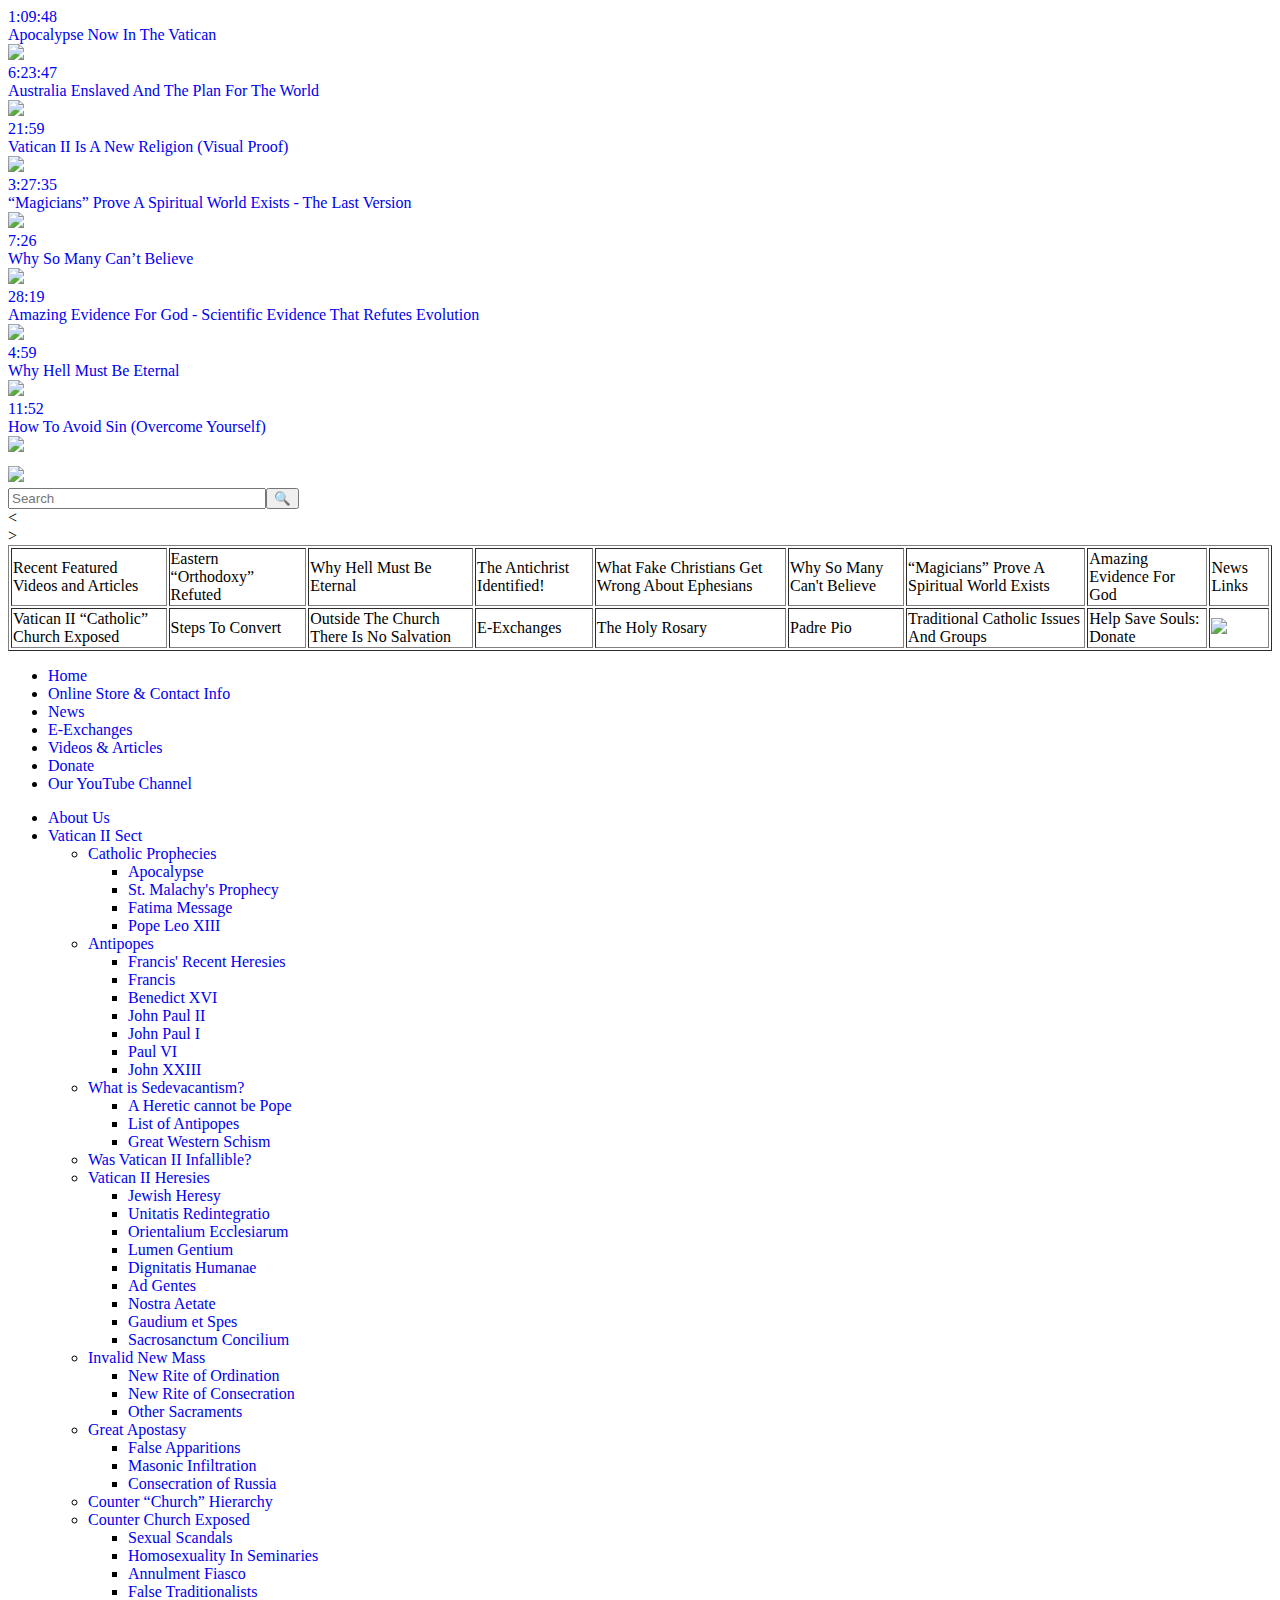
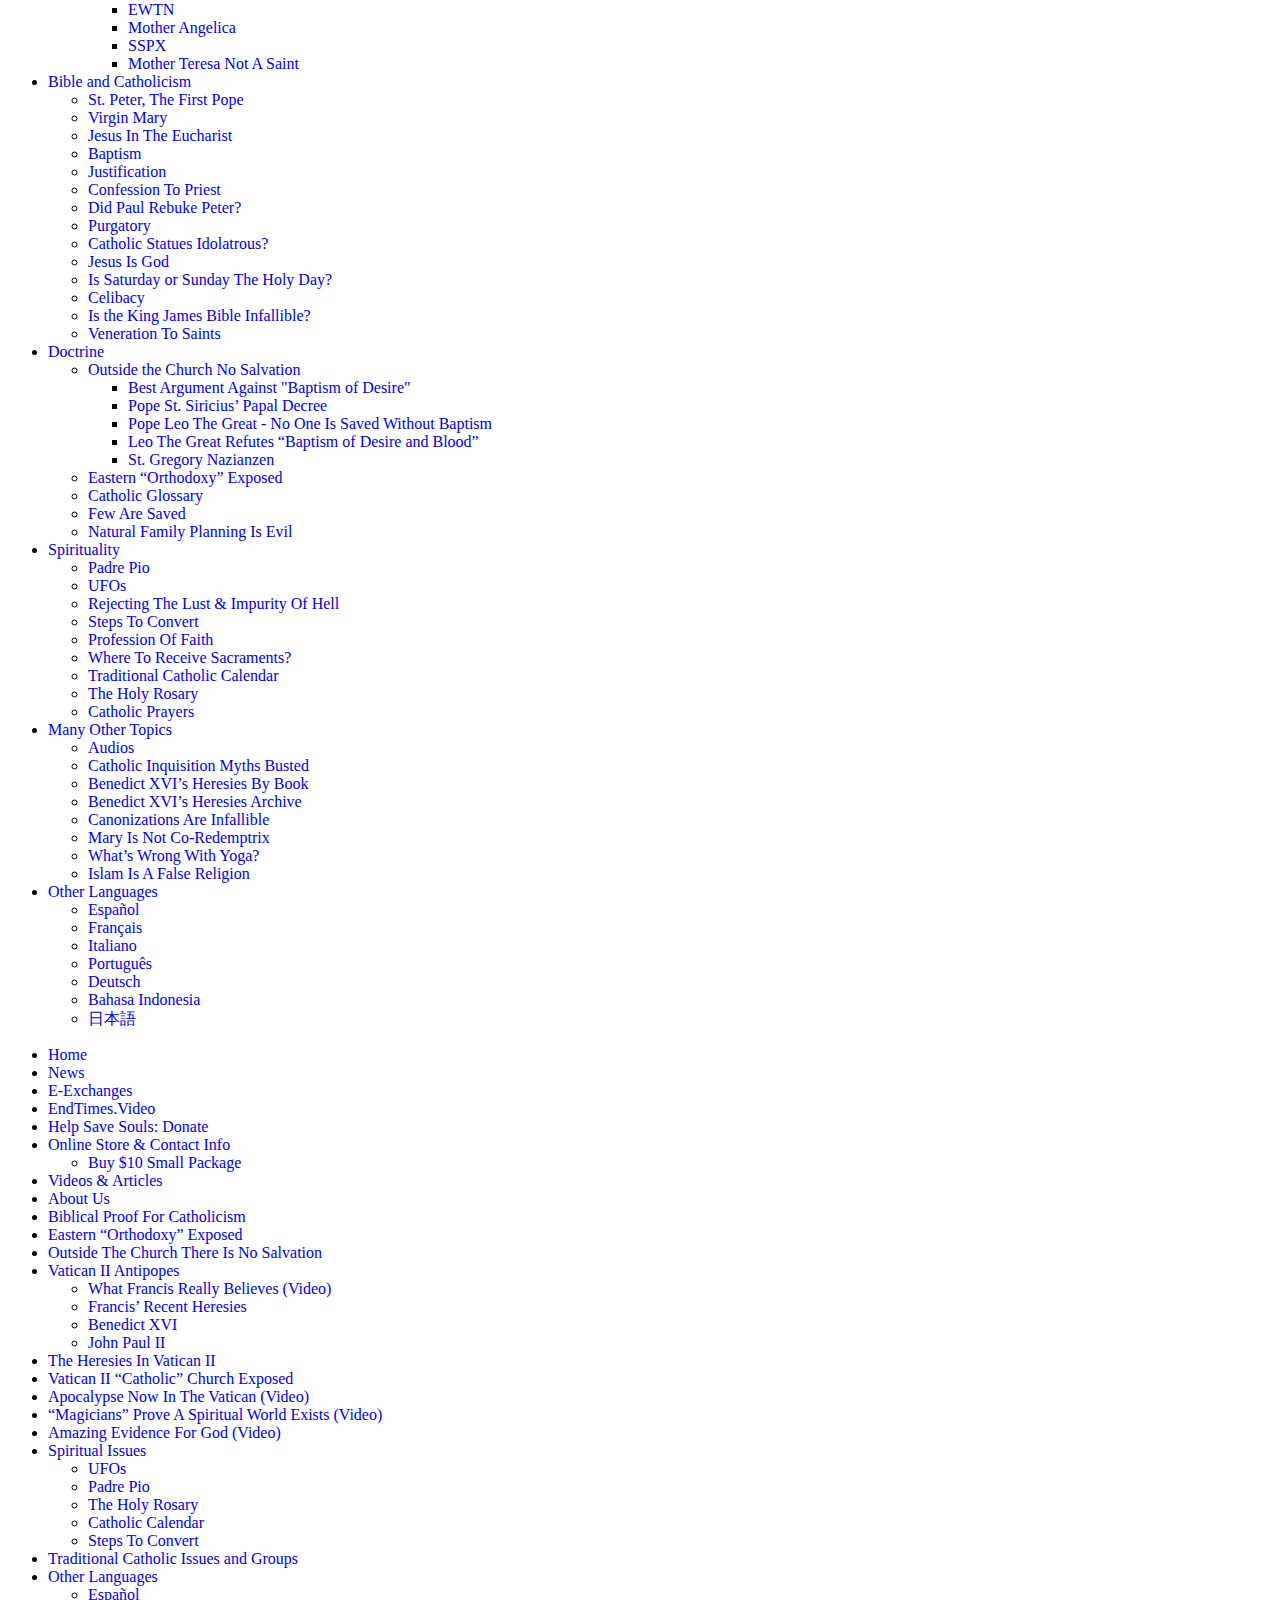
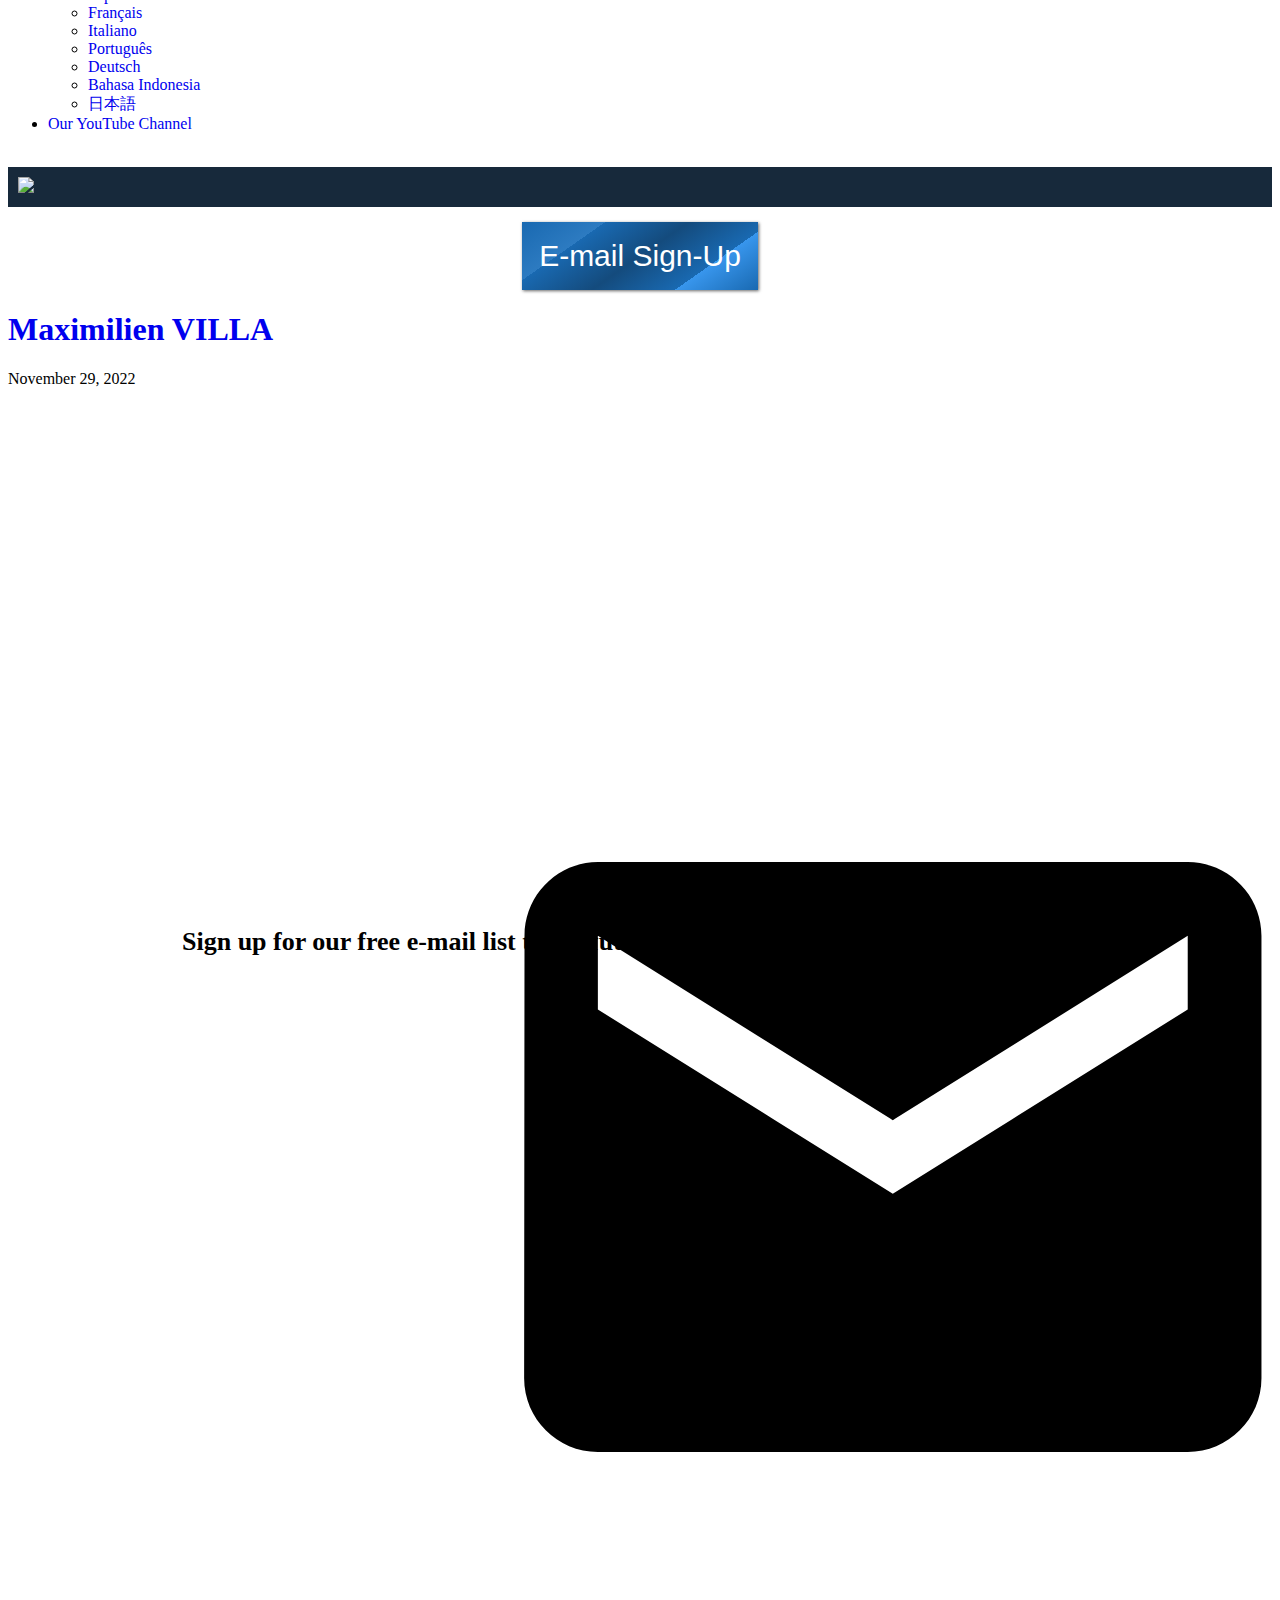
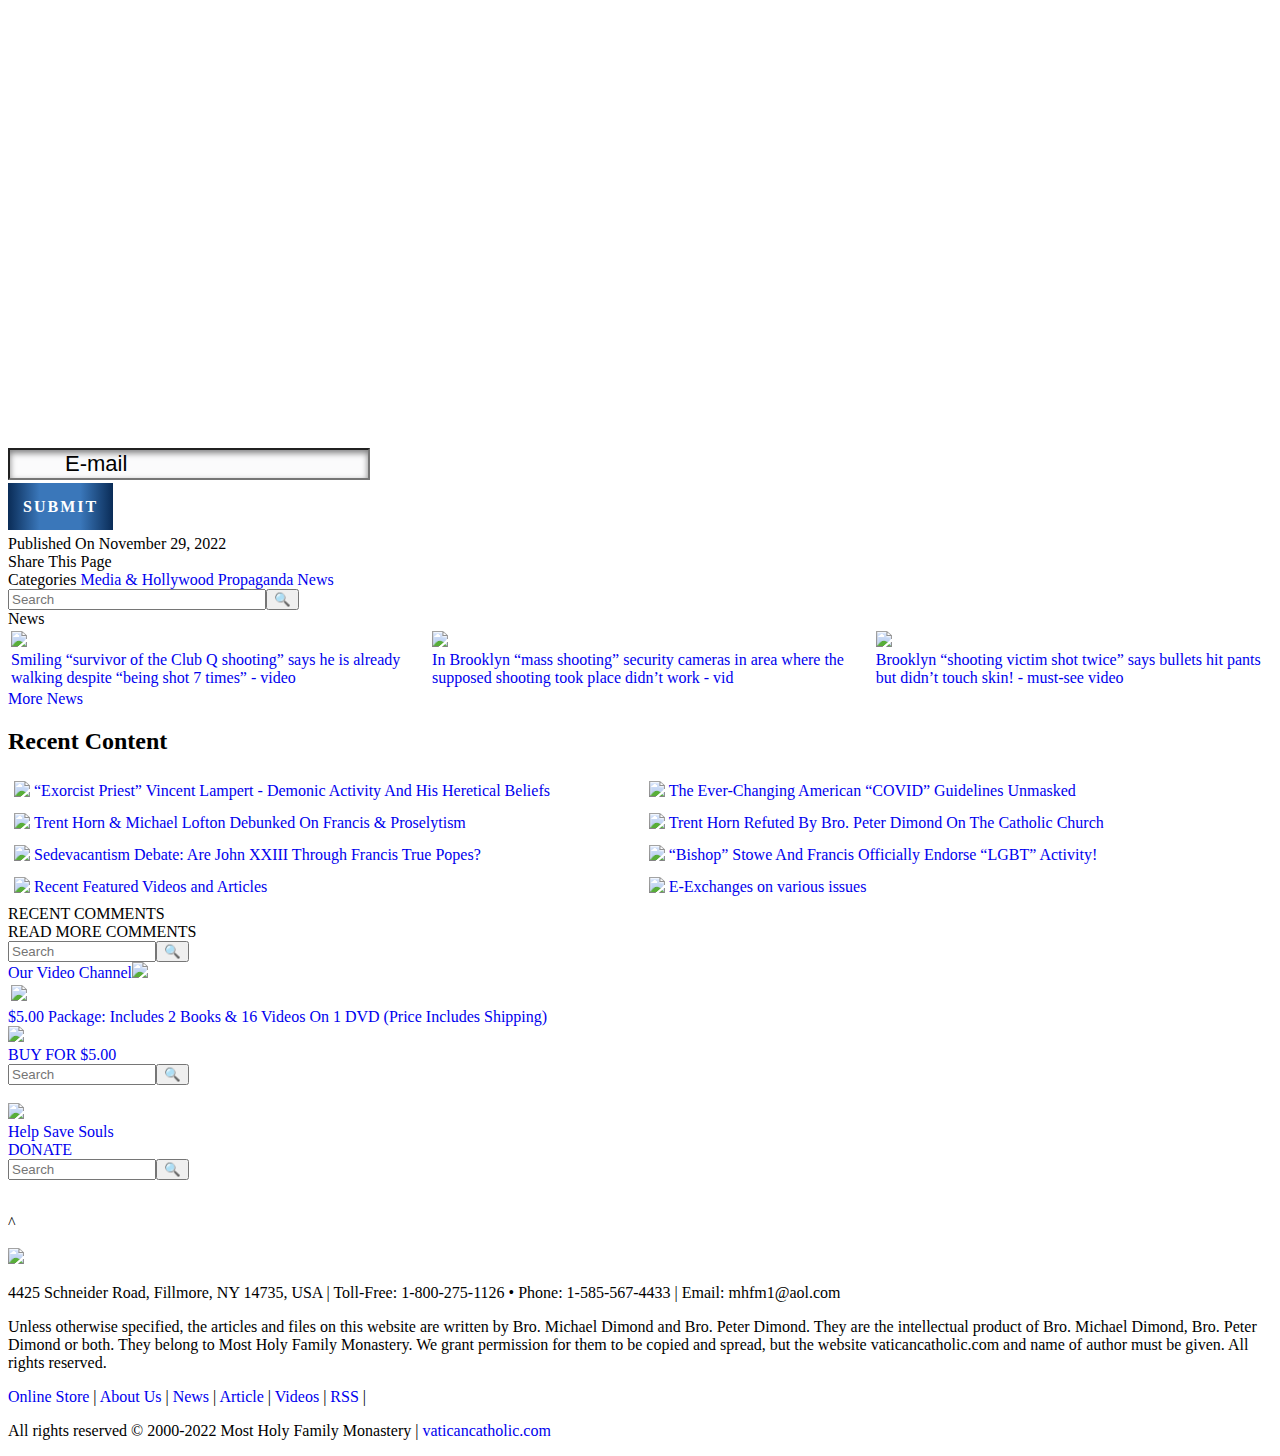
==== commit 24365215: "Addendem html" ====
--- a/index.html
+++ b/index.html
@@ -1,34 +1,32 @@
-<!DOCTYPE html>
-<html moznomarginboxes="" mozdisallowselectionprint="" lang="en"><head>
-<meta http-equiv="content-type" content="text/html; charset=UTF-8"><script type="text/javascript" src="index_fichiers/shares_003.json"></script><script type="text/javascript" src="index_fichiers/shares_002.json"></script><script type="text/javascript" src="index_fichiers/shares.json"></script><script type="text/javascript" src="index_fichiers/1_002.txt"></script><script type="text/javascript" src="index_fichiers/1.txt"></script><script type="text/javascript" async="" defer="defer" src="index_fichiers/piwik.js"></script><script type="text/javascript" src="index_fichiers/moatframe.js"></script><link rel="shortcut icon" href="https://vaticancatholic.com/wp-content/themes/mhfm-theme-4.0/images/favicon-en.ico" type="image/x-icon"><link rel="icon" href="https://vaticancatholic.com/wp-content/themes/mhfm-theme-4.0/images/favicon-en.ico" type="image/x-icon"><title>Smiling "survivor of the Club Q shooting" says he is already walking despite "being shot 7 times" - video</title><meta charset="UTF-8"><meta name="robots" content="INDEX,FOLLOW,noodp,noydir"><meta name="viewport" content="initial-scale=1.0, user-scalable=no, width=device-width"><link rel="stylesheet" type="text/css" href="index_fichiers/style.css" media="screen"><meta name="robots" content="index, follow, max-image-preview:large, max-snippet:-1, max-video-preview:-1">
+<!DOCTYPE html><html lang="en" moznomarginboxes mozdisallowselectionprint><head><link rel="shortcut icon" href="https://vaticancatholic.com/wp-content/themes/mhfm-theme-4.0/images/favicon-en.ico" type="image/x-icon"><link rel="icon" href="https://vaticancatholic.com/wp-content/themes/mhfm-theme-4.0/images/favicon-en.ico" type="image/x-icon"><title>Smiling &quot;survivor of the Club Q shooting&quot; says he is already walking despite &quot;being shot 7 times&quot; - video</title><meta charset="UTF-8"><meta name="robots" content="INDEX,FOLLOW,noodp,noydir"><meta name="viewport" content="initial-scale=1.0, user-scalable=no, width=device-width"><link rel="stylesheet" type="text/css" href="https://vaticancatholic.com/wp-content/themes/mhfm-theme-4.0/style.css" media="screen" /><meta name='robots' content='index, follow, max-image-preview:large, max-snippet:-1, max-video-preview:-1' />
 
 	<!-- This site is optimized with the Yoast SEO plugin v19.11 - https://yoast.com/wordpress/plugins/seo/ -->
-	<link rel="canonical" href="index_fichiers/a_002.html">
-	<meta property="og:locale" content="en_US">
-	<meta property="og:type" content="article">
-	<meta property="og:title" content="Smiling &quot;survivor of the Club Q shooting&quot; says he is already walking despite &quot;being shot 7 times&quot; - video">
-	<meta property="og:url" content="https://vaticancatholic.com/smiling-survivor-of-the-club-q-shooting-says-he-is-already-walking-despite-being-shot-7-times-video/">
-	<meta property="og:site_name" content="vaticancatholic.com">
-	<meta property="article:published_time" content="2022-11-29T19:00:30+00:00">
-	<meta property="article:modified_time" content="2022-11-29T21:18:13+00:00">
-	<meta property="og:image" content="https://vaticancatholic.com/images/smiling-survivor-of-the-club-q-shooting-says-he-is-already-walking-despite-being-shot-7-times-video.jpg">
-	<meta property="og:image:width" content="500">
-	<meta property="og:image:height" content="281">
-	<meta property="og:image:type" content="image/jpeg">
-	<meta name="author" content="MHFM">
-	<meta name="twitter:card" content="summary_large_image">
-	<meta name="twitter:label1" content="Written by">
-	<meta name="twitter:data1" content="MHFM">
+	<link rel="canonical" href="https://vaticancatholic.com/smiling-survivor-of-the-club-q-shooting-says-he-is-already-walking-despite-being-shot-7-times-video/" />
+	<meta property="og:locale" content="en_US" />
+	<meta property="og:type" content="article" />
+	<meta property="og:title" content="Smiling &quot;survivor of the Club Q shooting&quot; says he is already walking despite &quot;being shot 7 times&quot; - video" />
+	<meta property="og:url" content="https://vaticancatholic.com/smiling-survivor-of-the-club-q-shooting-says-he-is-already-walking-despite-being-shot-7-times-video/" />
+	<meta property="og:site_name" content="vaticancatholic.com" />
+	<meta property="article:published_time" content="2022-11-29T19:00:30+00:00" />
+	<meta property="article:modified_time" content="2022-11-29T21:18:13+00:00" />
+	<meta property="og:image" content="https://vaticancatholic.com/images/smiling-survivor-of-the-club-q-shooting-says-he-is-already-walking-despite-being-shot-7-times-video.jpg" />
+	<meta property="og:image:width" content="500" />
+	<meta property="og:image:height" content="281" />
+	<meta property="og:image:type" content="image/jpeg" />
+	<meta name="author" content="MHFM" />
+	<meta name="twitter:card" content="summary_large_image" />
+	<meta name="twitter:label1" content="Written by" />
+	<meta name="twitter:data1" content="MHFM" />
 	<script type="application/ld+json" class="yoast-schema-graph">{"@context":"https://schema.org","@graph":[{"@type":"WebPage","@id":"https://vaticancatholic.com/smiling-survivor-of-the-club-q-shooting-says-he-is-already-walking-despite-being-shot-7-times-video/","url":"https://vaticancatholic.com/smiling-survivor-of-the-club-q-shooting-says-he-is-already-walking-despite-being-shot-7-times-video/","name":"Smiling \"survivor of the Club Q shooting\" says he is already walking despite \"being shot 7 times\" - video","isPartOf":{"@id":"https://vaticancatholic.com/#website"},"primaryImageOfPage":{"@id":"https://vaticancatholic.com/smiling-survivor-of-the-club-q-shooting-says-he-is-already-walking-despite-being-shot-7-times-video/#primaryimage"},"image":{"@id":"https://vaticancatholic.com/smiling-survivor-of-the-club-q-shooting-says-he-is-already-walking-despite-being-shot-7-times-video/#primaryimage"},"thumbnailUrl":"https://vaticancatholic.com/images/smiling-survivor-of-the-club-q-shooting-says-he-is-already-walking-despite-being-shot-7-times-video.jpg","datePublished":"2022-11-29T19:00:30+00:00","dateModified":"2022-11-29T21:18:13+00:00","author":{"@id":"https://vaticancatholic.com/#/schema/person/8ec95de83dc763a64e91a676a63fc618"},"inLanguage":"en-US","potentialAction":[{"@type":"ReadAction","target":["https://vaticancatholic.com/smiling-survivor-of-the-club-q-shooting-says-he-is-already-walking-despite-being-shot-7-times-video/"]}]},{"@type":"ImageObject","inLanguage":"en-US","@id":"https://vaticancatholic.com/smiling-survivor-of-the-club-q-shooting-says-he-is-already-walking-despite-being-shot-7-times-video/#primaryimage","url":"https://vaticancatholic.com/images/smiling-survivor-of-the-club-q-shooting-says-he-is-already-walking-despite-being-shot-7-times-video.jpg","contentUrl":"https://vaticancatholic.com/images/smiling-survivor-of-the-club-q-shooting-says-he-is-already-walking-despite-being-shot-7-times-video.jpg","width":500,"height":281},{"@type":"WebSite","@id":"https://vaticancatholic.com/#website","url":"https://vaticancatholic.com/","name":"vaticancatholic.com","description":"Most Holy Family Monastery","potentialAction":[{"@type":"SearchAction","target":{"@type":"EntryPoint","urlTemplate":"https://vaticancatholic.com/?s={search_term_string}"},"query-input":"required name=search_term_string"}],"inLanguage":"en-US"},{"@type":"Person","@id":"https://vaticancatholic.com/#/schema/person/8ec95de83dc763a64e91a676a63fc618","name":"MHFM","image":{"@type":"ImageObject","inLanguage":"en-US","@id":"https://vaticancatholic.com/#/schema/person/image/","url":"https://secure.gravatar.com/avatar/96bd812cb855b7293fd0b20cfe5e8a93?s=96&d=mm&r=g","contentUrl":"https://secure.gravatar.com/avatar/96bd812cb855b7293fd0b20cfe5e8a93?s=96&d=mm&r=g","caption":"MHFM"}}]}</script>
 	<!-- / Yoast SEO plugin. -->
 
 
-<link rel="dns-prefetch" href="https://s.w.org/">
+<link rel='dns-prefetch' href='//s.w.org' />
 <script type="text/javascript">
 window._wpemojiSettings = {"baseUrl":"https:\/\/s.w.org\/images\/core\/emoji\/14.0.0\/72x72\/","ext":".png","svgUrl":"https:\/\/s.w.org\/images\/core\/emoji\/14.0.0\/svg\/","svgExt":".svg","source":{"concatemoji":"https:\/\/vaticancatholic.com\/wp-includes\/js\/wp-emoji-release.min.js?ver=a090a5c5ac533d3a1763fe49c9ce0cac"}};
 /*! This file is auto-generated */
 !function(e,a,t){var n,r,o,i=a.createElement("canvas"),p=i.getContext&&i.getContext("2d");function s(e,t){var a=String.fromCharCode,e=(p.clearRect(0,0,i.width,i.height),p.fillText(a.apply(this,e),0,0),i.toDataURL());return p.clearRect(0,0,i.width,i.height),p.fillText(a.apply(this,t),0,0),e===i.toDataURL()}function c(e){var t=a.createElement("script");t.src=e,t.defer=t.type="text/javascript",a.getElementsByTagName("head")[0].appendChild(t)}for(o=Array("flag","emoji"),t.supports={everything:!0,everythingExceptFlag:!0},r=0;r<o.length;r++)t.supports[o[r]]=function(e){if(!p||!p.fillText)return!1;switch(p.textBaseline="top",p.font="600 32px Arial",e){case"flag":return s([127987,65039,8205,9895,65039],[127987,65039,8203,9895,65039])?!1:!s([55356,56826,55356,56819],[55356,56826,8203,55356,56819])&&!s([55356,57332,56128,56423,56128,56418,56128,56421,56128,56430,56128,56423,56128,56447],[55356,57332,8203,56128,56423,8203,56128,56418,8203,56128,56421,8203,56128,56430,8203,56128,56423,8203,56128,56447]);case"emoji":return!s([129777,127995,8205,129778,127999],[129777,127995,8203,129778,127999])}return!1}(o[r]),t.supports.everything=t.supports.everything&&t.supports[o[r]],"flag"!==o[r]&&(t.supports.everythingExceptFlag=t.supports.everythingExceptFlag&&t.supports[o[r]]);t.supports.everythingExceptFlag=t.supports.everythingExceptFlag&&!t.supports.flag,t.DOMReady=!1,t.readyCallback=function(){t.DOMReady=!0},t.supports.everything||(n=function(){t.readyCallback()},a.addEventListener?(a.addEventListener("DOMContentLoaded",n,!1),e.addEventListener("load",n,!1)):(e.attachEvent("onload",n),a.attachEvent("onreadystatechange",function(){"complete"===a.readyState&&t.readyCallback()})),(e=t.source||{}).concatemoji?c(e.concatemoji):e.wpemoji&&e.twemoji&&(c(e.twemoji),c(e.wpemoji)))}(window,document,window._wpemojiSettings);
-</script><script src="index_fichiers/wp-emoji-release.min.js" type="text/javascript" defer="defer"></script>
+</script>
 <style type="text/css">
 img.wp-smiley,
 img.emoji {
@@ -43,88 +41,54 @@
 	padding: 0 !important;
 }
 </style>
-	<link rel="stylesheet" id="wp-block-library-css" href="index_fichiers/style.min.css" type="text/css" media="all">
-<style id="global-styles-inline-css" type="text/css">
+	<link rel='stylesheet' id='wp-block-library-css'  href='https://vaticancatholic.com/wp-includes/css/dist/block-library/style.min.css?ver=a090a5c5ac533d3a1763fe49c9ce0cac' type='text/css' media='all' />
+<style id='global-styles-inline-css' type='text/css'>
 body{--wp--preset--color--black: #000000;--wp--preset--color--cyan-bluish-gray: #abb8c3;--wp--preset--color--white: #ffffff;--wp--preset--color--pale-pink: #f78da7;--wp--preset--color--vivid-red: #cf2e2e;--wp--preset--color--luminous-vivid-orange: #ff6900;--wp--preset--color--luminous-vivid-amber: #fcb900;--wp--preset--color--light-green-cyan: #7bdcb5;--wp--preset--color--vivid-green-cyan: #00d084;--wp--preset--color--pale-cyan-blue: #8ed1fc;--wp--preset--color--vivid-cyan-blue: #0693e3;--wp--preset--color--vivid-purple: #9b51e0;--wp--preset--gradient--vivid-cyan-blue-to-vivid-purple: linear-gradient(135deg,rgba(6,147,227,1) 0%,rgb(155,81,224) 100%);--wp--preset--gradient--light-green-cyan-to-vivid-green-cyan: linear-gradient(135deg,rgb(122,220,180) 0%,rgb(0,208,130) 100%);--wp--preset--gradient--luminous-vivid-amber-to-luminous-vivid-orange: linear-gradient(135deg,rgba(252,185,0,1) 0%,rgba(255,105,0,1) 100%);--wp--preset--gradient--luminous-vivid-orange-to-vivid-red: linear-gradient(135deg,rgba(255,105,0,1) 0%,rgb(207,46,46) 100%);--wp--preset--gradient--very-light-gray-to-cyan-bluish-gray: linear-gradient(135deg,rgb(238,238,238) 0%,rgb(169,184,195) 100%);--wp--preset--gradient--cool-to-warm-spectrum: linear-gradient(135deg,rgb(74,234,220) 0%,rgb(151,120,209) 20%,rgb(207,42,186) 40%,rgb(238,44,130) 60%,rgb(251,105,98) 80%,rgb(254,248,76) 100%);--wp--preset--gradient--blush-light-purple: linear-gradient(135deg,rgb(255,206,236) 0%,rgb(152,150,240) 100%);--wp--preset--gradient--blush-bordeaux: linear-gradient(135deg,rgb(254,205,165) 0%,rgb(254,45,45) 50%,rgb(107,0,62) 100%);--wp--preset--gradient--luminous-dusk: linear-gradient(135deg,rgb(255,203,112) 0%,rgb(199,81,192) 50%,rgb(65,88,208) 100%);--wp--preset--gradient--pale-ocean: linear-gradient(135deg,rgb(255,245,203) 0%,rgb(182,227,212) 50%,rgb(51,167,181) 100%);--wp--preset--gradient--electric-grass: linear-gradient(135deg,rgb(202,248,128) 0%,rgb(113,206,126) 100%);--wp--preset--gradient--midnight: linear-gradient(135deg,rgb(2,3,129) 0%,rgb(40,116,252) 100%);--wp--preset--duotone--dark-grayscale: url('#wp-duotone-dark-grayscale');--wp--preset--duotone--grayscale: url('#wp-duotone-grayscale');--wp--preset--duotone--purple-yellow: url('#wp-duotone-purple-yellow');--wp--preset--duotone--blue-red: url('#wp-duotone-blue-red');--wp--preset--duotone--midnight: url('#wp-duotone-midnight');--wp--preset--duotone--magenta-yellow: url('#wp-duotone-magenta-yellow');--wp--preset--duotone--purple-green: url('#wp-duotone-purple-green');--wp--preset--duotone--blue-orange: url('#wp-duotone-blue-orange');--wp--preset--font-size--small: 13px;--wp--preset--font-size--medium: 20px;--wp--preset--font-size--large: 36px;--wp--preset--font-size--x-large: 42px;}.has-black-color{color: var(--wp--preset--color--black) !important;}.has-cyan-bluish-gray-color{color: var(--wp--preset--color--cyan-bluish-gray) !important;}.has-white-color{color: var(--wp--preset--color--white) !important;}.has-pale-pink-color{color: var(--wp--preset--color--pale-pink) !important;}.has-vivid-red-color{color: var(--wp--preset--color--vivid-red) !important;}.has-luminous-vivid-orange-color{color: var(--wp--preset--color--luminous-vivid-orange) !important;}.has-luminous-vivid-amber-color{color: var(--wp--preset--color--luminous-vivid-amber) !important;}.has-light-green-cyan-color{color: var(--wp--preset--color--light-green-cyan) !important;}.has-vivid-green-cyan-color{color: var(--wp--preset--color--vivid-green-cyan) !important;}.has-pale-cyan-blue-color{color: var(--wp--preset--color--pale-cyan-blue) !important;}.has-vivid-cyan-blue-color{color: var(--wp--preset--color--vivid-cyan-blue) !important;}.has-vivid-purple-color{color: var(--wp--preset--color--vivid-purple) !important;}.has-black-background-color{background-color: var(--wp--preset--color--black) !important;}.has-cyan-bluish-gray-background-color{background-color: var(--wp--preset--color--cyan-bluish-gray) !important;}.has-white-background-color{background-color: var(--wp--preset--color--white) !important;}.has-pale-pink-background-color{background-color: var(--wp--preset--color--pale-pink) !important;}.has-vivid-red-background-color{background-color: var(--wp--preset--color--vivid-red) !important;}.has-luminous-vivid-orange-background-color{background-color: var(--wp--preset--color--luminous-vivid-orange) !important;}.has-luminous-vivid-amber-background-color{background-color: var(--wp--preset--color--luminous-vivid-amber) !important;}.has-light-green-cyan-background-color{background-color: var(--wp--preset--color--light-green-cyan) !important;}.has-vivid-green-cyan-background-color{background-color: var(--wp--preset--color--vivid-green-cyan) !important;}.has-pale-cyan-blue-background-color{background-color: var(--wp--preset--color--pale-cyan-blue) !important;}.has-vivid-cyan-blue-background-color{background-color: var(--wp--preset--color--vivid-cyan-blue) !important;}.has-vivid-purple-background-color{background-color: var(--wp--preset--color--vivid-purple) !important;}.has-black-border-color{border-color: var(--wp--preset--color--black) !important;}.has-cyan-bluish-gray-border-color{border-color: var(--wp--preset--color--cyan-bluish-gray) !important;}.has-white-border-color{border-color: var(--wp--preset--color--white) !important;}.has-pale-pink-border-color{border-color: var(--wp--preset--color--pale-pink) !important;}.has-vivid-red-border-color{border-color: var(--wp--preset--color--vivid-red) !important;}.has-luminous-vivid-orange-border-color{border-color: var(--wp--preset--color--luminous-vivid-orange) !important;}.has-luminous-vivid-amber-border-color{border-color: var(--wp--preset--color--luminous-vivid-amber) !important;}.has-light-green-cyan-border-color{border-color: var(--wp--preset--color--light-green-cyan) !important;}.has-vivid-green-cyan-border-color{border-color: var(--wp--preset--color--vivid-green-cyan) !important;}.has-pale-cyan-blue-border-color{border-color: var(--wp--preset--color--pale-cyan-blue) !important;}.has-vivid-cyan-blue-border-color{border-color: var(--wp--preset--color--vivid-cyan-blue) !important;}.has-vivid-purple-border-color{border-color: var(--wp--preset--color--vivid-purple) !important;}.has-vivid-cyan-blue-to-vivid-purple-gradient-background{background: var(--wp--preset--gradient--vivid-cyan-blue-to-vivid-purple) !important;}.has-light-green-cyan-to-vivid-green-cyan-gradient-background{background: var(--wp--preset--gradient--light-green-cyan-to-vivid-green-cyan) !important;}.has-luminous-vivid-amber-to-luminous-vivid-orange-gradient-background{background: var(--wp--preset--gradient--luminous-vivid-amber-to-luminous-vivid-orange) !important;}.has-luminous-vivid-orange-to-vivid-red-gradient-background{background: var(--wp--preset--gradient--luminous-vivid-orange-to-vivid-red) !important;}.has-very-light-gray-to-cyan-bluish-gray-gradient-background{background: var(--wp--preset--gradient--very-light-gray-to-cyan-bluish-gray) !important;}.has-cool-to-warm-spectrum-gradient-background{background: var(--wp--preset--gradient--cool-to-warm-spectrum) !important;}.has-blush-light-purple-gradient-background{background: var(--wp--preset--gradient--blush-light-purple) !important;}.has-blush-bordeaux-gradient-background{background: var(--wp--preset--gradient--blush-bordeaux) !important;}.has-luminous-dusk-gradient-background{background: var(--wp--preset--gradient--luminous-dusk) !important;}.has-pale-ocean-gradient-background{background: var(--wp--preset--gradient--pale-ocean) !important;}.has-electric-grass-gradient-background{background: var(--wp--preset--gradient--electric-grass) !important;}.has-midnight-gradient-background{background: var(--wp--preset--gradient--midnight) !important;}.has-small-font-size{font-size: var(--wp--preset--font-size--small) !important;}.has-medium-font-size{font-size: var(--wp--preset--font-size--medium) !important;}.has-large-font-size{font-size: var(--wp--preset--font-size--large) !important;}.has-x-large-font-size{font-size: var(--wp--preset--font-size--x-large) !important;}
 </style>
-<link rel="stylesheet" id="mhfm-search-css-css" href="index_fichiers/search.css" type="text/css" media="all">
-<link rel="stylesheet" id="mhfm-header-css-css" href="index_fichiers/header.css" type="text/css" media="all">
-<link rel="stylesheet" id="mhfm-carousel-css-css" href="index_fichiers/carousel.css" type="text/css" media="all">
-<link rel="stylesheet" id="mhfm-nav-menu-resp-css-css" href="index_fichiers/nav-menu-resp.css" type="text/css" media="all">
-<link rel="stylesheet" id="mhfm-nav-menu-css-css" href="index_fichiers/nav-menu.css" type="text/css" media="all">
-<link rel="stylesheet" id="english-css-css" href="index_fichiers/english.css" type="text/css" media="all">
-<link rel="stylesheet" id="mhfm-panel-css-css" href="index_fichiers/panel.css" type="text/css" media="all">
-<link rel="stylesheet" id="mhfm-sidebar-css-css" href="index_fichiers/sidebar.css" type="text/css" media="all">
-<link rel="stylesheet" id="mhfm-home-css-css" href="index_fichiers/home.css" type="text/css" media="all">
-<link rel="stylesheet" id="mhfm-footer-css-css" href="index_fichiers/footer.css" type="text/css" media="all">
-<link rel="stylesheet" id="mhfm-top-page-css-css" href="index_fichiers/top-page.css" type="text/css" media="all">
-<link rel="stylesheet" id="mhfm-category-css-css" href="index_fichiers/category.css" type="text/css" media="all">
-<link rel="stylesheet" id="mhfm-widget-css-css" href="index_fichiers/widget.css" type="text/css" media="all">
-<link rel="stylesheet" id="mhfm-e-exchanges-css-css" href="index_fichiers/e-exchanges.css" type="text/css" media="all">
-<link rel="stylesheet" id="mhfm-youtube-css-css" href="index_fichiers/youtube.css" type="text/css" media="all">
-<link rel="stylesheet" id="mhfm-content-entry-css-css" href="index_fichiers/content-entry.css" type="text/css" media="all">
-<link rel="stylesheet" id="mhfm-recent-comments-css-css" href="index_fichiers/recent-comments.css" type="text/css" media="all">
-<link rel="stylesheet" id="mhfm-disqus-css-css" href="index_fichiers/disqus.css" type="text/css" media="all">
-<link rel="stylesheet" id="mhfm-related-css-css" href="index_fichiers/related-articles.css" type="text/css" media="all">
-<link rel="stylesheet" id="mhfm-content-css-css" href="index_fichiers/content.css" type="text/css" media="all">
-<link rel="stylesheet" id="mhfm-print-css-css" href="index_fichiers/print.css" type="text/css" media="all">
-<link rel="stylesheet" id="extra-css-css" href="index_fichiers/christmas.css" type="text/css" media="all">
-<link rel="stylesheet" id="lang-css-css" href="index_fichiers/en.css" type="text/css" media="all">
-<script type="text/javascript" src="index_fichiers/jquery.min.js" id="jquery-core-js"></script>
-<script type="text/javascript" src="index_fichiers/jquery-migrate.min.js" id="jquery-migrate-js"></script>
-<script type="text/javascript" src="index_fichiers/carousel.js" id="mhfm-carousel-js-js"></script>
-<script type="text/javascript" src="index_fichiers/nav.js" id="mhfm-nav-js"></script>
-<script type="text/javascript" src="index_fichiers/youtube-thumb.js" id="mhfm-youtube-thumb-js"></script>
-<script type="text/javascript" src="index_fichiers/load-more.js" id="mhfm-load-more-js"></script>
-<script type="text/javascript" src="index_fichiers/recent-comments.js" id="mhfm-recent-comments-js"></script>
-<link rel="https://api.w.org/" href="https://vaticancatholic.com/wp-json/"><link rel="alternate" type="application/json" href="https://vaticancatholic.com/wp-json/wp/v2/posts/159177"><link rel="EditURI" type="application/rsd+xml" title="RSD" href="https://vaticancatholic.com/xmlrpc.php?rsd">
-<link rel="wlwmanifest" type="application/wlwmanifest+xml" href="https://vaticancatholic.com/wp-includes/wlwmanifest.xml"> 
-
-<link rel="shortlink" href="https://vaticancatholic.com/?p=159177">
-<link rel="alternate" type="application/json+oembed" href="https://vaticancatholic.com/wp-json/oembed/1.0/embed?url=https%3A%2F%2Fvaticancatholic.com%2Fsmiling-survivor-of-the-club-q-shooting-says-he-is-already-walking-despite-being-shot-7-times-video%2F">
-<link rel="alternate" type="text/xml+oembed" href="https://vaticancatholic.com/wp-json/oembed/1.0/embed?url=https%3A%2F%2Fvaticancatholic.com%2Fsmiling-survivor-of-the-club-q-shooting-says-he-is-already-walking-despite-being-shot-7-times-video%2F&amp;format=xml">
-<script type="text/javascript">
-(function(url){
-	if(/(?:Chrome\/26\.0\.1410\.63 Safari\/537\.31|WordfenceTestMonBot)/.test(navigator.userAgent)){ return; }
-	var addEvent = function(evt, handler) {
-		if (window.addEventListener) {
-			document.addEventListener(evt, handler, false);
-		} else if (window.attachEvent) {
-			document.attachEvent('on' + evt, handler);
-		}
-	};
-	var removeEvent = function(evt, handler) {
-		if (window.removeEventListener) {
-			document.removeEventListener(evt, handler, false);
-		} else if (window.detachEvent) {
-			document.detachEvent('on' + evt, handler);
-		}
-	};
-	var evts = 'contextmenu dblclick drag dragend dragenter dragleave dragover dragstart drop keydown keypress keyup mousedown mousemove mouseout mouseover mouseup mousewheel scroll'.split(' ');
-	var logHuman = function() {
-		if (window.wfLogHumanRan) { return; }
-		window.wfLogHumanRan = true;
-		var wfscr = document.createElement('script');
-		wfscr.type = 'text/javascript';
-		wfscr.async = true;
-		wfscr.src = url + '&r=' + Math.random();
-		(document.getElementsByTagName('head')[0]||document.getElementsByTagName('body')[0]).appendChild(wfscr);
-		for (var i = 0; i < evts.length; i++) {
-			removeEvent(evts[i], logHuman);
-		}
-	};
-	for (var i = 0; i < evts.length; i++) {
-		addEvent(evts[i], logHuman);
-	}
-})('//vaticancatholic.com/?wordfence_lh=1&hid=FDF8AB3428A0F1BBD2FC3948AACEB27E');
-</script><style type="text/css" id="tve_global_variables">:root{--tcb-background-author-image:url(https://secure.gravatar.com/avatar/96bd812cb855b7293fd0b20cfe5e8a93?s=256&d=mm&r=g);--tcb-background-user-image:url();--tcb-background-featured-image-thumbnail:url(https://vaticancatholic.com/images/smiling-survivor-of-the-club-q-shooting-says-he-is-already-walking-despite-being-shot-7-times-video.jpg);}</style>		<style>
+<link rel='stylesheet' id='mhfm-search-css-css'  href='https://vaticancatholic.com/wp-content/themes/mhfm-theme-4.0/css/search.css?ver=a090a5c5ac533d3a1763fe49c9ce0cac' type='text/css' media='all' />
+<link rel='stylesheet' id='mhfm-header-css-css'  href='https://vaticancatholic.com/wp-content/themes/mhfm-theme-4.0/css/header.css?ver=a090a5c5ac533d3a1763fe49c9ce0cac' type='text/css' media='all' />
+<link rel='stylesheet' id='mhfm-carousel-css-css'  href='https://vaticancatholic.com/wp-content/themes/mhfm-theme-4.0/css/carousel.css?ver=a090a5c5ac533d3a1763fe49c9ce0cac' type='text/css' media='all' />
+<link rel='stylesheet' id='mhfm-nav-menu-resp-css-css'  href='https://vaticancatholic.com/wp-content/themes/mhfm-theme-4.0/css/nav-menu-resp.css?ver=a090a5c5ac533d3a1763fe49c9ce0cac' type='text/css' media='all' />
+<link rel='stylesheet' id='mhfm-nav-menu-css-css'  href='https://vaticancatholic.com/wp-content/themes/mhfm-theme-4.0/css/nav-menu.css?ver=a090a5c5ac533d3a1763fe49c9ce0cac' type='text/css' media='all' />
+<link rel='stylesheet' id='english-css-css'  href='https://vaticancatholic.com/wp-content/themes/mhfm-theme-4.0/css/english.css?ver=a090a5c5ac533d3a1763fe49c9ce0cac' type='text/css' media='all' />
+<link rel='stylesheet' id='mhfm-panel-css-css'  href='https://vaticancatholic.com/wp-content/themes/mhfm-theme-4.0/css/panel.css?ver=a090a5c5ac533d3a1763fe49c9ce0cac' type='text/css' media='all' />
+<link rel='stylesheet' id='mhfm-sidebar-css-css'  href='https://vaticancatholic.com/wp-content/themes/mhfm-theme-4.0/css/sidebar.css?ver=a090a5c5ac533d3a1763fe49c9ce0cac' type='text/css' media='all' />
+<link rel='stylesheet' id='mhfm-home-css-css'  href='https://vaticancatholic.com/wp-content/themes/mhfm-theme-4.0/css/home.css?ver=a090a5c5ac533d3a1763fe49c9ce0cac' type='text/css' media='all' />
+<link rel='stylesheet' id='mhfm-footer-css-css'  href='https://vaticancatholic.com/wp-content/themes/mhfm-theme-4.0/css/footer.css?ver=a090a5c5ac533d3a1763fe49c9ce0cac' type='text/css' media='all' />
+<link rel='stylesheet' id='mhfm-top-page-css-css'  href='https://vaticancatholic.com/wp-content/themes/mhfm-theme-4.0/css/top-page.css?ver=a090a5c5ac533d3a1763fe49c9ce0cac' type='text/css' media='all' />
+<link rel='stylesheet' id='mhfm-category-css-css'  href='https://vaticancatholic.com/wp-content/themes/mhfm-theme-4.0/css/category.css?ver=a090a5c5ac533d3a1763fe49c9ce0cac' type='text/css' media='all' />
+<link rel='stylesheet' id='mhfm-widget-css-css'  href='https://vaticancatholic.com/wp-content/themes/mhfm-theme-4.0/css/widget.css?ver=a090a5c5ac533d3a1763fe49c9ce0cac' type='text/css' media='all' />
+<link rel='stylesheet' id='mhfm-e-exchanges-css-css'  href='https://vaticancatholic.com/wp-content/themes/mhfm-theme-4.0/css/e-exchanges.css?ver=a090a5c5ac533d3a1763fe49c9ce0cac' type='text/css' media='all' />
+<link rel='stylesheet' id='mhfm-youtube-css-css'  href='https://vaticancatholic.com/wp-content/themes/mhfm-theme-4.0/css/youtube.css?ver=a090a5c5ac533d3a1763fe49c9ce0cac' type='text/css' media='all' />
+<link rel='stylesheet' id='mhfm-content-entry-css-css'  href='https://vaticancatholic.com/wp-content/themes/mhfm-theme-4.0/css/content-entry.css?ver=a090a5c5ac533d3a1763fe49c9ce0cac' type='text/css' media='all' />
+<link rel='stylesheet' id='mhfm-recent-comments-css-css'  href='https://vaticancatholic.com/wp-content/themes/mhfm-theme-4.0/css/recent-comments.css?ver=a090a5c5ac533d3a1763fe49c9ce0cac' type='text/css' media='all' />
+<link rel='stylesheet' id='mhfm-disqus-css-css'  href='https://vaticancatholic.com/wp-content/themes/mhfm-theme-4.0/css/disqus.css?ver=a090a5c5ac533d3a1763fe49c9ce0cac' type='text/css' media='all' />
+<link rel='stylesheet' id='mhfm-related-css-css'  href='https://vaticancatholic.com/wp-content/themes/mhfm-theme-4.0/css/related-articles.css?ver=a090a5c5ac533d3a1763fe49c9ce0cac' type='text/css' media='all' />
+<link rel='stylesheet' id='mhfm-content-css-css'  href='https://vaticancatholic.com/wp-content/themes/mhfm-theme-4.0/css/content.css?ver=a090a5c5ac533d3a1763fe49c9ce0cac' type='text/css' media='all' />
+<link rel='stylesheet' id='mhfm-print-css-css'  href='https://vaticancatholic.com/wp-content/themes/mhfm-theme-4.0/css/print.css?ver=a090a5c5ac533d3a1763fe49c9ce0cac' type='text/css' media='all' />
+<link rel='stylesheet' id='extra-css-css'  href='https://vaticancatholic.com/wp-content/themes/mhfm-theme-4.0/css/christmas.css?ver=a090a5c5ac533d3a1763fe49c9ce0cac' type='text/css' media='all' />
+<link rel='stylesheet' id='lang-css-css'  href='https://vaticancatholic.com/wp-content/themes/mhfm-theme-4.0/css/lang/en.css?ver=a090a5c5ac533d3a1763fe49c9ce0cac' type='text/css' media='all' />
+<script type='text/javascript' src='https://vaticancatholic.com/wp-includes/js/jquery/jquery.min.js?ver=3.6.0' id='jquery-core-js'></script>
+<script type='text/javascript' src='https://vaticancatholic.com/wp-includes/js/jquery/jquery-migrate.min.js?ver=3.3.2' id='jquery-migrate-js'></script>
+<script type='text/javascript' src='https://vaticancatholic.com/wp-content/themes/mhfm-theme-4.0/js/carousel.js?ver=a090a5c5ac533d3a1763fe49c9ce0cac' id='mhfm-carousel-js-js'></script>
+<script type='text/javascript' src='https://vaticancatholic.com/wp-content/themes/mhfm-theme-4.0/js/nav.js?ver=a090a5c5ac533d3a1763fe49c9ce0cac' id='mhfm-nav-js'></script>
+<script type='text/javascript' src='https://vaticancatholic.com/wp-content/themes/mhfm-theme-4.0/js/youtube-thumb.js?ver=a090a5c5ac533d3a1763fe49c9ce0cac' id='mhfm-youtube-thumb-js'></script>
+<script type='text/javascript' src='https://vaticancatholic.com/wp-content/themes/mhfm-theme-4.0/js/load-more.js?ver=a090a5c5ac533d3a1763fe49c9ce0cac' id='mhfm-load-more-js'></script>
+<script type='text/javascript' src='https://vaticancatholic.com/wp-content/themes/mhfm-theme-4.0/js/recent-comments.js?ver=a090a5c5ac533d3a1763fe49c9ce0cac' id='mhfm-recent-comments-js'></script>
+<link rel="https://api.w.org/" href="https://vaticancatholic.com/wp-json/" /><link rel="alternate" type="application/json" href="https://vaticancatholic.com/wp-json/wp/v2/posts/159177" /><link rel="EditURI" type="application/rsd+xml" title="RSD" href="https://vaticancatholic.com/xmlrpc.php?rsd" />
+<link rel="wlwmanifest" type="application/wlwmanifest+xml" href="https://vaticancatholic.com/wp-includes/wlwmanifest.xml" /> 
+
+<link rel='shortlink' href='https://vaticancatholic.com/?p=159177' />
+<link rel="alternate" type="application/json+oembed" href="https://vaticancatholic.com/wp-json/oembed/1.0/embed?url=https%3A%2F%2Fvaticancatholic.com%2Fsmiling-survivor-of-the-club-q-shooting-says-he-is-already-walking-despite-being-shot-7-times-video%2F" />
+<link rel="alternate" type="text/xml+oembed" href="https://vaticancatholic.com/wp-json/oembed/1.0/embed?url=https%3A%2F%2Fvaticancatholic.com%2Fsmiling-survivor-of-the-club-q-shooting-says-he-is-already-walking-despite-being-shot-7-times-video%2F&#038;format=xml" />
+<style type="text/css" id="tve_global_variables">:root{--tcb-background-author-image:url(https://secure.gravatar.com/avatar/96bd812cb855b7293fd0b20cfe5e8a93?s=256&d=mm&r=g);--tcb-background-user-image:url();--tcb-background-featured-image-thumbnail:url(https://vaticancatholic.com/images/smiling-survivor-of-the-club-q-shooting-says-he-is-already-walking-despite-being-shot-7-times-video.jpg);}</style>		<style>
 			.algolia-search-highlight {
 				background-color: #fffbcc;
 				border-radius: 2px;
 				font-style: normal;
 			}
 		</style>
-		<style type="text/css" id="thrive-default-styles"></style><script>
+		<style type="text/css" id="thrive-default-styles"></style></head><script>
 	var templateUrl = "https://vaticancatholic.com/wp-content/themes/mhfm-theme-4.0";
 	var isHome = "";
 	var isRecent = false;
@@ -133,19 +97,19 @@
 	var isArchive = "";
 	var more = "More";
 	var loading = "Loading";
-</script><script type="text/javascript" async="" src="index_fichiers/index.es"></script><script type="text/javascript" async="" src="index_fichiers/embed.js"></script><style type="text/css">.at-icon{fill:#fff;border:0}.at-icon-wrapper{display:inline-block;overflow:hidden}a .at-icon-wrapper{cursor:pointer}.at-rounded,.at-rounded-element .at-icon-wrapper{border-radius:12%}.at-circular,.at-circular-element .at-icon-wrapper{border-radius:50%}.addthis_32x32_style .at-icon{width:2pc;height:2pc}.addthis_24x24_style .at-icon{width:24px;height:24px}.addthis_20x20_style .at-icon{width:20px;height:20px}.addthis_16x16_style .at-icon{width:1pc;height:1pc}#at16lb{display:none;position:absolute;top:0;left:0;width:100%;height:100%;z-index:1001;background-color:#000;opacity:.001}#at_complete,#at_error,#at_share,#at_success{position:static!important}.at15dn{display:none}#at15s,#at16p,#at16p form input,#at16p label,#at16p textarea,#at_share .at_item{font-family:arial,helvetica,tahoma,verdana,sans-serif!important;font-size:9pt!important;outline-style:none;outline-width:0;line-height:1em}* html #at15s.mmborder{position:absolute!important}#at15s.mmborder{position:fixed!important;width:250px!important}#at15s{background:url([data-uri]);float:none;line-height:1em;margin:0;overflow:visible;padding:5px;text-align:left;position:absolute}#at15s a,#at15s span{outline:0;direction:ltr;text-transform:none}#at15s .at-label{margin-left:5px}#at15s .at-icon-wrapper{width:1pc;height:1pc;vertical-align:middle}#at15s .at-icon{width:1pc;height:1pc}.at4-icon{display:inline-block;background-repeat:no-repeat;background-position:top left;margin:0;overflow:hidden;cursor:pointer}.addthis_16x16_style .at4-icon,.addthis_default_style .at4-icon,.at4-icon,.at-16x16{width:1pc;height:1pc;line-height:1pc;background-size:1pc!important}.addthis_32x32_style .at4-icon,.at-32x32{width:2pc;height:2pc;line-height:2pc;background-size:2pc!important}.addthis_24x24_style .at4-icon,.at-24x24{width:24px;height:24px;line-height:24px;background-size:24px!important}.addthis_20x20_style .at4-icon,.at-20x20{width:20px;height:20px;line-height:20px;background-size:20px!important}.at4-icon.circular,.circular .at4-icon,.circular.aticon{border-radius:50%}.at4-icon.rounded,.rounded .at4-icon{border-radius:4px}.at4-icon-left{float:left}#at15s .at4-icon{text-indent:20px;padding:0;overflow:visible;white-space:nowrap;background-size:1pc;width:1pc;height:1pc;background-position:top left;display:inline-block;line-height:1pc}.addthis_vertical_style .at4-icon,.at4-follow-container .at4-icon{margin-right:5px}html>body #at15s{width:250px!important}#at15s.atm{background:none!important;padding:0!important;width:10pc!important}#at15s_inner{background:#fff;border:1px solid #fff;margin:0}#at15s_head{position:relative;background:#f2f2f2;padding:4px;cursor:default;border-bottom:1px solid #e5e5e5}.at15s_head_success{background:#cafd99!important;border-bottom:1px solid #a9d582!important}.at15s_head_success a,.at15s_head_success span{color:#000!important;text-decoration:none}#at15s_brand,#at15sptx,#at16_brand{position:absolute}#at15s_brand{top:4px;right:4px}.at15s_brandx{right:20px!important}a#at15sptx{top:4px;right:4px;text-decoration:none;color:#4c4c4c;font-weight:700}#at15sptx:hover{text-decoration:underline}#at16_brand{top:5px;right:30px;cursor:default}#at_hover{padding:4px}#at_hover .at_item,#at_share .at_item{background:#fff!important;float:left!important;color:#4c4c4c!important}#at_share .at_item .at-icon-wrapper{margin-right:5px}#at_hover .at_bold{font-weight:700;color:#000!important}#at_hover .at_item{width:7pc!important;padding:2px 3px!important;margin:1px;text-decoration:none!important}#at_hover .at_item.athov,#at_hover .at_item:focus,#at_hover .at_item:hover{margin:0!important}#at_hover .at_item.athov,#at_hover .at_item:focus,#at_hover .at_item:hover,#at_share .at_item.athov,#at_share .at_item:hover{background:#f2f2f2!important;border:1px solid #e5e5e5;color:#000!important;text-decoration:none}.ipad #at_hover .at_item:focus{background:#fff!important;border:1px solid #fff}.at15t{display:block!important;height:1pc!important;line-height:1pc!important;padding-left:20px!important;background-position:0 0;text-align:left}.addthis_button,.at15t{cursor:pointer}.addthis_toolbox a.at300b,.addthis_toolbox a.at300m{width:auto}.addthis_toolbox a{margin-bottom:5px;line-height:initial}.addthis_toolbox.addthis_vertical_style{width:200px}.addthis_button_facebook_like .fb_iframe_widget{line-height:100%}.addthis_button_facebook_like iframe.fb_iframe_widget_lift{max-width:none}.addthis_toolbox a.addthis_button_counter,.addthis_toolbox a.addthis_button_facebook_like,.addthis_toolbox a.addthis_button_facebook_send,.addthis_toolbox a.addthis_button_facebook_share,.addthis_toolbox a.addthis_button_foursquare,.addthis_toolbox a.addthis_button_linkedin_counter,.addthis_toolbox a.addthis_button_pinterest_pinit,.addthis_toolbox a.addthis_button_tweet{display:inline-block}.addthis_toolbox span.addthis_follow_label{display:none}.addthis_toolbox.addthis_vertical_style span.addthis_follow_label{display:block;white-space:nowrap}.addthis_toolbox.addthis_vertical_style a{display:block}.addthis_toolbox.addthis_vertical_style.addthis_32x32_style a{line-height:2pc;height:2pc}.addthis_toolbox.addthis_vertical_style .at300bs{margin-right:4px;float:left}.addthis_toolbox.addthis_20x20_style span{line-height:20px}.addthis_toolbox.addthis_32x32_style span{line-height:2pc}.addthis_toolbox.addthis_pill_combo_style .addthis_button_compact .at15t_compact,.addthis_toolbox.addthis_pill_combo_style a{float:left}.addthis_toolbox.addthis_pill_combo_style a.addthis_button_tweet{margin-top:-2px}.addthis_toolbox.addthis_pill_combo_style .addthis_button_compact .at15t_compact{margin-right:4px}.addthis_default_style .addthis_separator{margin:0 5px;display:inline}div.atclear{clear:both}.addthis_default_style .addthis_separator,.addthis_default_style .at4-icon,.addthis_default_style .at300b,.addthis_default_style .at300bo,.addthis_default_style .at300bs,.addthis_default_style .at300m{float:left}.at300b img,.at300bo img{border:0}a.at300b .at4-icon,a.at300m .at4-icon{display:block}.addthis_default_style .at300b,.addthis_default_style .at300bo,.addthis_default_style .at300m{padding:0 2px}.at300b,.at300bo,.at300bs,.at300m{cursor:pointer}.addthis_button_facebook_like.at300b:hover,.addthis_button_facebook_like.at300bs:hover,.addthis_button_facebook_send.at300b:hover,.addthis_button_facebook_send.at300bs:hover{opacity:1}.addthis_20x20_style .at15t,.addthis_20x20_style .at300bs{overflow:hidden;display:block;height:20px!important;width:20px!important;line-height:20px!important}.addthis_32x32_style .at15t,.addthis_32x32_style .at300bs{overflow:hidden;display:block;height:2pc!important;width:2pc!important;line-height:2pc!important}.at300bs{overflow:hidden;display:block;background-position:0 0;height:1pc;width:1pc;line-height:1pc!important}.addthis_default_style .at15t_compact,.addthis_default_style .at15t_expanded{margin-right:4px}#at_share .at_item{width:123px!important;padding:4px;margin-right:2px;border:1px solid #fff}#at16p{background:url([data-uri]);z-index:10000001;position:absolute;top:50%;left:50%;width:300px;padding:10px;margin:0 auto;margin-top:-185px;margin-left:-155px;font-family:arial,helvetica,tahoma,verdana,sans-serif;font-size:9pt;color:#5e5e5e}#at_share{margin:0;padding:0}#at16pt{position:relative;background:#f2f2f2;height:13px;padding:5px 10px}#at16pt a,#at16pt h4{font-weight:700}#at16pt h4{display:inline;margin:0;padding:0;font-size:9pt;color:#4c4c4c;cursor:default}#at16pt a{position:absolute;top:5px;right:10px;color:#4c4c4c;text-decoration:none;padding:2px}#at15sptx:focus,#at16pt a:focus{outline:thin dotted}#at15s #at16pf a{top:1px}#_atssh{width:1px!important;height:1px!important;border:0!important}.atm{width:10pc!important;padding:0;margin:0;line-height:9pt;letter-spacing:normal;font-family:arial,helvetica,tahoma,verdana,sans-serif;font-size:9pt;color:#444;background:url([data-uri]);padding:4px}.atm-f{text-align:right;border-top:1px solid #ddd;padding:5px 8px}.atm-i{background:#fff;border:1px solid #d5d6d6;padding:0;margin:0;box-shadow:1px 1px 5px rgba(0,0,0,.15)}.atm-s{margin:0!important;padding:0!important}.atm-s a:focus{border:transparent;outline:0;transition:none}#at_hover.atm-s a,.atm-s a{display:block;text-decoration:none;padding:4px 10px;color:#235dab!important;font-weight:400;font-style:normal;transition:none}#at_hover.atm-s .at_bold{color:#235dab!important}#at_hover.atm-s a:hover,.atm-s a:hover{background:#2095f0;text-decoration:none;color:#fff!important}#at_hover.atm-s .at_bold{font-weight:700}#at_hover.atm-s a:hover .at_bold{color:#fff!important}.atm-s a .at-label{vertical-align:middle;margin-left:5px;direction:ltr}.at_PinItButton{display:block;width:40px;height:20px;padding:0;margin:0;background-image:url(//s7.addthis.com/static/t00/pinit00.png);background-repeat:no-repeat}.at_PinItButton:hover{background-position:0 -20px}.addthis_toolbox .addthis_button_pinterest_pinit{position:relative}.at-share-tbx-element .fb_iframe_widget span{vertical-align:baseline!important}#at16pf{height:auto;text-align:right;padding:4px 8px}.at-privacy-info{position:absolute;left:7px;bottom:7px;cursor:pointer;text-decoration:none;font-family:helvetica,arial,sans-serif;font-size:10px;line-height:9pt;letter-spacing:.2px;color:#666}.at-privacy-info:hover{color:#000}.body .wsb-social-share .wsb-social-share-button-vert{padding-top:0;padding-bottom:0}.body .wsb-social-share.addthis_counter_style .addthis_button_tweet.wsb-social-share-button{padding-top:40px}.body .wsb-social-share.addthis_counter_style .addthis_button_facebook_like.wsb-social-share-button{padding-top:21px}@media print{#at4-follow,#at4-share,#at4-thankyou,#at4-whatsnext,#at4m-mobile,#at15s,.at4,.at4-recommended{display:none!important}}@media screen and (max-width:400px){.at4win{width:100%}}@media screen and (max-height:700px) and (max-width:400px){.at4-thankyou-inner .at4-recommended-container{height:122px;overflow:hidden}.at4-thankyou-inner .at4-recommended .at4-recommended-item:first-child{border-bottom:1px solid #c5c5c5}}</style><style type="text/css">.at-branding-logo{font-family:helvetica,arial,sans-serif;text-decoration:none;font-size:10px;display:inline-block;margin:2px 0;letter-spacing:.2px}.at-branding-logo .at-branding-icon{background-image:url("[data-uri]")}.at-branding-logo .at-branding-icon,.at-branding-logo .at-privacy-icon{display:inline-block;height:10px;width:10px;margin-left:4px;margin-right:3px;margin-bottom:-1px;background-repeat:no-repeat}.at-branding-logo .at-privacy-icon{background-image:url("[data-uri]")}.at-branding-logo span{text-decoration:none}.at-branding-logo .at-branding-addthis,.at-branding-logo .at-branding-powered-by{color:#666}.at-branding-logo .at-branding-addthis:hover{color:#333}.at-cv-with-image .at-branding-addthis,.at-cv-with-image .at-branding-addthis:hover{color:#fff}a.at-branding-logo:visited{color:initial}.at-branding-info{display:inline-block;padding:0 5px;color:#666;border:1px solid #666;border-radius:50%;font-size:10px;line-height:9pt;opacity:.7;transition:all .3s ease;text-decoration:none}.at-branding-info span{border:0;clip:rect(0 0 0 0);height:1px;margin:-1px;overflow:hidden;padding:0;position:absolute;width:1px}.at-branding-info:before{content:'i';font-family:Times New Roman}.at-branding-info:hover{color:#0780df;border-color:#0780df}</style><script src="index_fichiers/count-data.js"></script><link rel="prefetch" as="style" href="index_fichiers/a_data_004/lounge.7280beb4e2588b7f9e7845bf19e315e9.css"><link rel="prefetch" as="script" href="index_fichiers/a_data_004/common.bundle.365bd1d5046c1dce8ea9ac5e4907bdb4.js"><link rel="prefetch" as="script" href="index_fichiers/a_data_004/lounge.bundle.62fb92af5c9511c5dc81068eb508a621.js"><link rel="prefetch" as="script" href="index_fichiers/a_data_004/config.js"><style type="text/css" id="tve-frontend-compat-css">.safari-ios-decoration-fix .tve-page-section-out[data-clip-id], .safari-ios-decoration-fix .tve-content-box-background[data-clip-id]{transform: unset !important}.thrv_wrapper + #thrive-header { position: static;}</style><script type="text/javascript" charset="utf-8" async="" src="index_fichiers/layers.fa6cd1947ce26e890d3d.js"></script><script type="text/javascript" charset="utf-8" async="" src="index_fichiers/counter.d27508c102582d608697.js"></script><style type="text/css">.addthis_counter{font-weight:700;display:inline-block;border:0;outline:0;cursor:pointer;color:#fff}.addthis_counter a{display:block;font-family:arial,helvetica,sans-serif!important;text-decoration:none!important;border:0}.addthis_counter{text-decoration:none!important;text-align:left}.addthis_counter .addthis_button_expanded{background:url("[data-uri]");background-repeat:no-repeat;display:inline-block}.addthis_counter .atc_s{background:url("[data-uri]");background-size:10px;background-repeat:no-repeat;background-color:#fe6d4c;background-position:5px 5px;display:inline-block;border-radius:2px;min-width:25px;text-decoration:none}.addthis_counter .atc_s:hover{background-color:#e75a3a}.addthis_counter.addthis_bubble_style{background-image:url("[data-uri]");background-repeat:no-repeat}.addthis_counter a.atc_s{font-size:11px;font-weight:100;color:#fff;padding:0 5px 0 20px;line-height:20px;overflow:hidden;cursor:pointer;transition:none}.addthis_counter .atc_s-span,.addthis_counter a.atc_s{display:block;height:20px}.addthis_counter .addthis_button_expanded.at300m .at4-icon{display:none!important}.addthis_counter a.addthis_button_expanded:hover,.addthis_counter.addthis_pill_style a.addthis_button_expanded:hover{text-decoration:none;color:#000}.addthis_counter .addthis_button_expanded{display:block;background-repeat:no-repeat;background-position:0 -40px;width:50px;height:33px;line-height:33px;padding-bottom:4px;margin-bottom:3px;text-align:center;text-decoration:none;font-size:1pc;font-weight:700;color:#333}.addthis_counter{vertical-align:top}.addthis_counter.addthis_native_counter .addthis_button_expanded{font-weight:400}* html .addthis_counter.compatmode0 .addthis_button_expanded{padding-bottom:0!important}* html .addthis_counter .addthis_button_expanded{height:37px}.addthis_counter .addthis_button_expanded:hover{background-position:0 -77px;cursor:pointer;color:#000}.addthis_counter .addthis_button_expanded .at300bs{display:none!important}.addthis_counter.addthis_pill_style{display:block;height:25px;overflow:hidden}.addthis_counter.addthis_pill_style a.atc_s{float:left}.addthis_counter.addthis_pill_style a.addthis_button_expanded{display:none;background-repeat:no-repeat;background-position:0 -114px;width:34px!important;height:20px;line-height:20px;margin:0 0 0 3px;padding:0 0 0 4px;float:left;text-align:center;text-decoration:none;font-family:arial,helvetica,sans-serif;font-weight:700;font-size:11px;color:#333;-ms-box-sizing:content-box;-o-box-sizing:content-box;box-sizing:content-box}.addthis_counter.addthis_pill_style.addthis_nonzero a.addthis_button_expanded{display:block!important;transition:none}.addthis_counter.addthis_pill_style a.addthis_button_expanded:hover{background-position:0 -134px!important}.addthis_counter.addthis_bubble_style{margin:0 0 0 -2px;text-align:center;font-weight:700;font-family:arial,helvetica,sans-serif;color:#000;background-repeat:no-repeat;background-position:0 -4pc;padding:0 0 0 4px;height:1pc;width:2pc!important;-ms-box-sizing:content-box;-o-box-sizing:content-box;box-sizing:content-box}.addthis_native_counter_parent .addthis_counter.addthis_bubble_style{background-position:0 -4pc!important}.addthis_counter.addthis_bubble_style.addthis_native_counter{margin:0 2px}.addthis_counter.addthis_bubble_style a.addthis_button_expanded{font-size:11px;height:1pc;line-height:1pc;width:34px;background:none}.addthis_counter.addthis_bubble_style:hover{background-position:-36px -4pc!important}.addthis_20x20_style .addthis_counter.addthis_bubble_style{background-repeat:no-repeat;background-position:0 -5pc!important;height:20px;width:35px!important;line-height:20px;padding:0 0 0 6px}.addthis_20x20_style .addthis_counter.addthis_bubble_style:hover{background-position:-41px -5pc!important}.addthis_20x20_style .addthis_counter.addthis_bubble_style a.addthis_button_expanded{background:none;font-size:9pt;line-height:20px;height:20px;margin:0;width:35px!important;padding:0!important}.addthis_20x20_style .addthis_counter.addthis_bubble_style.addthis_native_counter a.addthis_button_expanded{font-size:11px}.addthis_32x32_style .addthis_counter.addthis_bubble_style,.addthis_32x32_white_style .addthis_counter.addthis_bubble_style{background-repeat:no-repeat;background-position:0 0!important;height:2pc;width:56px!important;line-height:2pc;padding:0 0 0 6px}.addthis_32x32_style .addthis_counter.addthis_bubble_style a.addthis_button_expanded,.addthis_32x32_white_style .addthis_counter.addthis_bubble_style a.addthis_button_expanded{background:none;font-size:1pc;line-height:2pc;height:2pc;margin:0;width:56px!important;padding:0!important}.addthis_32x32_style .addthis_counter.addthis_bubble_style:hover,.addthis_32x32_white_style .addthis_counter.addthis_bubble_style:hover{background-position:0 -2pc!important}.addthis_counter.addthis_bubble_style .atc_s{display:none!important}* html .addthis_counter.addthis_bubble_style{width:36px!important;display:inline}* html .addthis_counter.bubblecompatmode0{width:2pc!important;display:block}* html .addthis_counter.addthis_bubble_style a.addthis_button_expanded{width:24px!important;height:14px!important;line-height:14px!important;padding:0;margin-top:1px!important;display:inline}* html .addthis_counter.bubblecompatmode0 a.addthis_button_expanded{width:36px}* html .addthis_32x32_style .addthis_counter.addthis_bubble_style{width:60px!important}* html .addthis_32x32_style .addthis_counter.addthis_bubble_style a.addthis_button_expanded{width:46px;height:26px!important;line-height:26px!important;margin-top:2px!important}* html .addthis_32x32_style .addthis_counter.bubblecompatmode0 a.addthis_button_expanded{height:2pc!important;line-height:2pc!important}</style><style type="text/css">.at-share-dock.atss{top:auto;left:0;right:0;bottom:0;width:100%;max-width:100%;z-index:1000200;box-shadow:0 0 1px 1px #e2dfe2}.at-share-dock.at-share-dock-zindex-hide{z-index:-1!important}.at-share-dock.atss-top{bottom:auto;top:0}.at-share-dock a{width:auto;transition:none;color:#fff;text-decoration:none;box-sizing:content-box;-webkit-box-sizing:content-box;-moz-box-sizing:content-box}.at-share-dock a:hover{width:auto}.at-share-dock .at4-count{height:43px;padding:5px 0 0;line-height:20px;background:#fff;font-family:Helvetica neue,arial}.at-share-dock .at4-count span{width:100%}.at-share-dock .at4-count .at4-share-label{color:#848484;font-size:10px;letter-spacing:1px}.at-share-dock .at4-count .at4-counter{top:2px;position:relative;display:block;color:#222;font-size:22px}.at-share-dock.at-shfs-medium .at4-count{height:36px;line-height:1pc;padding-top:4px}.at-share-dock.at-shfs-medium .at4-count .at4-counter{font-size:18px}.at-share-dock.at-shfs-medium .at-share-btn .at-icon-wrapper,.at-share-dock.at-shfs-medium a .at-icon-wrapper{padding:6px 0}.at-share-dock.at-shfs-small .at4-count{height:26px;line-height:1;padding-top:3px}.at-share-dock.at-shfs-small .at4-count .at4-share-label{font-size:8px}.at-share-dock.at-shfs-small .at4-count .at4-counter{font-size:14px}.at-share-dock.at-shfs-small .at-share-btn .at-icon-wrapper,.at-share-dock.at-shfs-small a .at-icon-wrapper{padding:4px 0}</style><style type="text/css">div.at-share-close-control.ats-dark,div.at-share-open-control-left.ats-dark,div.at-share-open-control-right.ats-dark{background:#262b30}div.at-share-close-control.ats-light,div.at-share-open-control-left.ats-light,div.at-share-open-control-right.ats-light{background:#fff}div.at-share-close-control.ats-gray,div.at-share-open-control-left.ats-gray,div.at-share-open-control-right.ats-gray{background:#f2f2f2}.atss{position:fixed;top:20%;width:3pc;z-index:100020;background:none}.at-share-close-control{position:relative;width:3pc;overflow:auto}.at-share-open-control-left{position:fixed;top:20%;z-index:100020;left:0;width:22px}.at-share-close-control .at4-arrow.at-left{float:right}.atss-left{left:0;float:left;right:auto}.atss-right{left:auto;float:right;right:0}.atss-right.at-share-close-control .at4-arrow.at-right{position:relative;right:0;overflow:auto}.atss-right.at-share-close-control .at4-arrow{float:left}.at-share-open-control-right{position:fixed;top:20%;z-index:100020;right:0;width:22px;float:right}.atss-right .at-share-close-control .at4-arrow{float:left}.atss.atss-right a{float:right}.atss.atss-right .at4-share-title{float:right;overflow:hidden}.atss .at-share-btn,.atss a{position:relative;display:block;width:3pc;margin:0;outline-offset:-1px;text-align:center;float:left;transition:width .15s ease-in-out;overflow:hidden;background:#e8e8e8;z-index:100030;cursor:pointer}.at-share-btn::-moz-focus-inner{border:0;padding:0}.atss-right .at-share-btn{float:right}.atss .at-share-btn{border:0;padding:0}.atss .at-share-btn:focus,.atss .at-share-btn:hover,.atss a:focus,.atss a:hover{width:4pc}.atss .at-share-btn .at-icon-wrapper,.atss a .at-icon-wrapper{display:block;padding:8px 0}.atss .at-share-btn:last-child,.atss a:last-child{border:none}.atss .at-share-btn span .at-icon,.atss a span .at-icon{position:relative;top:0;left:0;display:block;background-repeat:no-repeat;background-position:50% 50%;width:2pc;height:2pc;line-height:2pc;border:none;padding:0;margin:0 auto;overflow:hidden;cursor:pointer;cursor:hand}.at4-share .at-custom-sidebar-counter{font-family:Helvetica neue,arial;vertical-align:top;margin-right:4px;display:inline-block;text-align:center}.at4-share .at-custom-sidebar-count{font-size:17px;line-height:1.25em;color:#222}.at4-share .at-custom-sidebar-text{font-size:9px;line-height:1.25em;color:#888;letter-spacing:1px}.at4-share .at4-share-count-container{position:absolute;left:0;right:auto;top:auto;bottom:0;width:100%;color:#fff;background:inherit}.at4-share .at4-share-count,.at4-share .at4-share-count-container{line-height:1pc;font-size:10px}.at4-share .at4-share-count{text-indent:0;font-family:Arial,Helvetica Neue,Helvetica,sans-serif;font-weight:200;width:100%;height:1pc}.at4-share .at4-share-count-anchor{padding-bottom:8px;text-decoration:none;transition:padding .15s ease-in-out .15s,width .15s ease-in-out}</style><style type="text/css">#at4-drawer-outer-container{top:0;width:20pc;position:fixed}#at4-drawer-outer-container.at4-drawer-inline{position:relative}#at4-drawer-outer-container.at4-drawer-inline.at4-drawer-right{float:right;right:0;left:auto}#at4-drawer-outer-container.at4-drawer-inline.at4-drawer-left{float:left;left:0;right:auto}#at4-drawer-outer-container.at4-drawer-shown,#at4-drawer-outer-container.at4-drawer-shown *{z-index:999999}#at4-drawer-outer-container,#at4-drawer-outer-container .at4-drawer-outer,#at-drawer{height:100%;overflow-y:auto;overflow-x:hidden}.at4-drawer-push-content-right-back{position:relative;right:0}.at4-drawer-push-content-right{position:relative;left:20pc!important}.at4-drawer-push-content-left-back{position:relative;left:0}.at4-drawer-push-content-left{position:relative;right:20pc!important}#at4-drawer-outer-container.at4-drawer-right{left:auto;right:-20pc}#at4-drawer-outer-container.at4-drawer-left{right:auto;left:-20pc}#at4-drawer-outer-container.at4-drawer-shown.at4-drawer-right{left:auto;right:0}#at4-drawer-outer-container.at4-drawer-shown.at4-drawer-left{right:auto;left:0}#at-drawer{top:0;z-index:9999999;height:100%;animation-duration:.4s}#at-drawer.drawer-push.at-right{right:-20pc}#at-drawer.drawer-push.at-left{left:-20pc}#at-drawer .at-recommended-label{padding:0 0 0 20px;color:#999;line-height:3pc;font-size:18px;font-weight:300;cursor:default}#at-drawer-arrow{width:30px;height:5pc}#at-drawer-arrow.ats-dark{background:#262b30}#at-drawer-arrow.ats-gray{background:#f2f2f2}#at-drawer-open-arrow{background-image:url([data-uri]);background-repeat:no-repeat;width:13px;height:23px;margin:28px 0 0 8px}.at-left #at-drawer-open-arrow{background-position:0 -46px}.ats-dark #at-drawer-open-arrow{background-position:0 -23px}.ats-dark.at-left #at-drawer-open-arrow{background-position:0 -69px}#at-drawer-arrow.at4-drawer-modern-browsers{position:fixed;top:40%;background-repeat:no-repeat;background-position:0 0!important;z-index:9999999}.at4-drawer-inline #at-drawer-arrow{position:absolute}#at-drawer-arrow.at4-drawer-modern-browsers.at-right{right:0}#at-drawer-arrow.at4-drawer-modern-browsers.at-left{left:0}.at4-drawer-push-animation-left{transition:left .4s ease-in-out .15s}.at4-drawer-push-animation-right{transition:right .4s ease-in-out .15s}#at-drawer.drawer-push.at4-drawer-push-animation-right{right:0}#at-drawer.drawer-push.at4-drawer-push-animation-right-back{right:-20pc!important}#at-drawer.drawer-push.at4-drawer-push-animation-left{left:0}#at-drawer.drawer-push.at4-drawer-push-animation-left-back{left:-20pc!important}#at-drawer .at4-closebutton.drawer-close{content:'X';color:#999;display:block;position:absolute;margin:0;top:0;right:0;width:3pc;height:45px;line-height:45px;overflow:hidden;opacity:.5}#at-drawer.ats-dark .at4-closebutton.drawer-close{color:#fff}#at-drawer .at4-closebutton.drawer-close:hover{opacity:1}#at-drawer.ats-dark.at4-recommended .at4-logo-container a{color:#666}#at-drawer.at4-recommended .at4-recommended-vertical{padding:0}#at-drawer.at4-recommended .at4-recommended-item .sponsored-label{margin:2px 0 0 21px;color:#ddd}#at-drawer.at4-recommended .at4-recommended-vertical .at4-recommended-item{position:relative;padding:0;width:20pc;height:180px;margin:0}#at-drawer.at4-recommended .at4-recommended-vertical .at4-recommended-item .at4-recommended-item-img a:after{content:'';position:absolute;top:0;left:0;right:0;bottom:0;background:rgba(0,0,0,.65);z-index:1000000;transition:all .2s ease-in-out}#at-drawer.at4-recommended .at4-recommended-vertical .at4-recommended-item.at-hover .at4-recommended-item-img a:after{background:rgba(0,0,0,.8)}#at-drawer .at4-recommended-vertical .at4-recommended-item .at4-recommended-item-img,#at-drawer .at4-recommended-vertical .at4-recommended-item .at4-recommended-item-img a,#at-drawer .at4-recommended-vertical .at4-recommended-item .at4-recommended-item-img img{width:20pc;height:180px;float:none}#at-drawer .at4-recommended-vertical .at4-recommended-item .at4-recommended-item-caption{width:100%;position:absolute;bottom:0;left:0;height:70px}#at-drawer .at4-recommended-vertical .at4-recommended-item .at4-recommended-item-caption .at-h4{color:#fff;position:absolute;height:52px;top:0;left:20px;right:20px;margin:0;padding:0;line-height:25px;font-size:20px;font-weight:600;z-index:1000001;text-decoration:none;text-transform:none}#at-drawer.at4-recommended .at4-recommended-vertical .at4-recommended-item .at4-recommended-item-caption .at-h4 a:hover{text-decoration:none}#at-drawer.at4-recommended .at4-recommended-vertical .at4-recommended-item .at4-recommended-item-caption .at-h4 a:link{color:#fff}#at-drawer.at4-recommended .at4-recommended-vertical .at4-recommended-item .at4-recommended-item-caption small{position:absolute;top:auto;bottom:10px;left:20px;width:auto;color:#ccc}#at-drawer.at4-recommended .at4-logo-container{margin-left:20px}#at-drawer.ats-dark.at4-recommended .at4-logo-container a:hover{color:#fff}#at-drawer.at4-recommended .at-logo{margin:0}</style><style type="text/css">.at4-follow.at-mobile{display:none!important}.at4-follow{position:fixed;top:0;right:0;font-weight:400;color:#666;cursor:default;z-index:10001}.at4-follow .at4-follow-inner{position:relative;padding:10px 24px 10px 15px}.at4-follow-inner,.at-follow-open-control{border:0 solid #c5c5c5;border-width:1px 0 1px 1px;margin-top:-1px}.at4-follow .at4-follow-container{margin-left:9pt}.at4-follow.at4-follow-24 .at4-follow-container{height:24px;line-height:23px;font-size:13px}.at4-follow.at4-follow-32 .at4-follow-container{width:15pc;height:2pc;line-height:2pc;font-size:14px}.at4-follow .at4-follow-container .at-follow-label{display:inline-block;height:24px;line-height:24px;margin-right:10px;padding:0;cursor:default;float:left}.at4-follow .at4-follow-container .at-icon-wrapper{height:24px;width:24px}.at4-follow.ats-transparent .at4-follow-inner,.at-follow-open-control.ats-transparent{border-color:transparent}.at4-follow.ats-dark .at4-follow-inner,.at-follow-open-control.ats-dark{background:#262b30;border-color:#000;color:#fff}.at4-follow.ats-dark .at-follow-close-control{background-color:#262b30}.at4-follow.ats-light .at4-follow-inner{background:#fff;border-color:#c5c5c5}.at4-follow.ats-gray .at4-follow-inner,.at-follow-open-control.ats-gray{background:#f2f2f2;border-color:#c5c5c5}.at4-follow.ats-light .at4-follow-close-control,.at-follow-open-control.ats-light{background:#e5e5e5}.at4-follow .at4-follow-inner .at4-follow-close-control{position:absolute;top:0;bottom:0;left:0;width:20px;cursor:pointer;display:none}.at4-follow .at4-follow-inner .at4-follow-close-control div{display:block;line-height:20px;text-indent:-9999em;margin-top:calc(50% + 1px);overflow:hidden}.at-follow-open-control div.at4-arrow.at-left{background-position:0 -2px}.at-follow-open-control{position:fixed;height:35px;top:0;right:0;padding-top:10px;z-index:10002}.at-follow-btn{margin:0 5px 5px 0;padding:0;outline-offset:-1px;display:inline-block;box-sizing:content-box;transition:all .2s ease-in-out}.at-follow-btn:focus,.at-follow-btn:hover{transform:translateY(-4px)}.at4-follow-24 .at-follow-btn{height:25px;line-height:0;width:25px}</style><style type="text/css">.at-follow-tbx-element .at300b,.at-follow-tbx-element .at300m{display:inline-block;width:auto;padding:0;margin:0 2px 5px;outline-offset:-1px;transition:all .2s ease-in-out}.at-follow-tbx-element .at300b:focus,.at-follow-tbx-element .at300b:hover,.at-follow-tbx-element .at300m:focus,.at-follow-tbx-element .at300m:hover{transform:translateY(-4px)}.at-follow-tbx-element .addthis_vertical_style .at300b,.at-follow-tbx-element .addthis_vertical_style .at300m{display:block}.at-follow-tbx-element .addthis_vertical_style .at300b .addthis_follow_label,.at-follow-tbx-element .addthis_vertical_style .at300b .at-icon-wrapper,.at-follow-tbx-element .addthis_vertical_style .at300m .addthis_follow_label,.at-follow-tbx-element .addthis_vertical_style .at300m .at-icon-wrapper{display:inline-block;vertical-align:middle;margin-right:5px}.at-follow-tbx-element .addthis_vertical_style .at300b:focus,.at-follow-tbx-element .addthis_vertical_style .at300b:hover,.at-follow-tbx-element .addthis_vertical_style .at300m:focus,.at-follow-tbx-element .addthis_vertical_style .at300m:hover{transform:none}</style><style type="text/css">.at4-jumboshare .at-share-btn{display:inline-block;margin-right:13px;margin-top:13px}.at4-jumboshare .at-share-btn .at-icon{float:left}.at4-jumboshare .at-share-btn .at300bs{display:inline-block;float:left;cursor:pointer}.at4-jumboshare .at4-mobile .at-share-btn .at-icon,.at4-jumboshare .at4-mobile .at-share-btn .at-icon-wrapper{margin:0;padding:0}.at4-jumboshare .at4-mobile .at-share-btn{padding:0}.at4-jumboshare .at4-mobile .at-share-btn .at-label{display:none}.at4-jumboshare .at4-count{font-size:60px;line-height:60px;font-family:Helvetica neue,arial;font-weight:700}.at4-jumboshare .at4-count-container{display:table-cell;text-align:center;min-width:200px;vertical-align:middle;border-right:1px solid #ccc;padding-right:20px}.at4-jumboshare .at4-share-container{display:table-cell;vertical-align:middle;padding-left:20px}.at4-jumboshare .at4-share-container.at-share-tbx-element{padding-top:0}.at4-jumboshare .at4-title{position:relative;font-size:18px;line-height:18px;bottom:2px}.at4-jumboshare .at4-spacer{height:1px;display:block;visibility:hidden;opacity:0}.at4-jumboshare .at-share-btn{display:inline-block;margin:0 2px;line-height:0;padding:0;overflow:hidden;text-decoration:none;text-transform:none;color:#fff;cursor:pointer;transition:all .2s ease-in-out;border:0;background-color:transparent}.at4-jumboshare .at-share-btn:focus,.at4-jumboshare .at-share-btn:hover{transform:translateY(-4px);color:#fff;text-decoration:none}.at4-jumboshare .at-label{font-family:helvetica neue,helvetica,arial,sans-serif;font-size:9pt;padding:0 15px 0 0;margin:0;height:2pc;line-height:2pc;background:none}.at4-jumboshare .at-share-btn:hover,.at4-jumboshare .at-share-btn:link{text-decoration:none}.at4-jumboshare .at-share-btn::-moz-focus-inner{border:0;padding:0}.at4-jumboshare.at-mobile .at-label{display:none}</style><style type="text/css">.at4-recommendedbox-outer-container{display:inline}.at4-recommended-outer{position:static}.at4-recommended{top:20%;margin:0;text-align:center;font-weight:400;font-size:13px;line-height:17px;color:#666}.at4-recommended.at-inline .at4-recommended-horizontal{text-align:left}.at4-recommended-recommendedbox{padding:0;z-index:inherit}.at4-recommended-recommended{padding:40px 0}.at4-recommended-horizontal{max-height:340px}.at4-recommended.at-medium .at4-recommended-horizontal{max-height:15pc}.at4-recommended.at4-minimal.at-medium .at4-recommended-horizontal{padding-top:10px;max-height:230px}.at4-recommended-text-only .at4-recommended-horizontal{max-height:130px}.at4-recommended-horizontal{padding-top:5px;overflow-y:hidden}.at4-minimal{background:none;color:#000;border:none!important;box-shadow:none!important}@media screen and (max-width:900px){.at4-recommended-horizontal .at4-recommended-item,.at4-recommended-horizontal .at4-recommended-item .at4-recommended-item-img{width:15pc}}.at4-recommended.at4-minimal .at4-recommended-horizontal .at4-recommended-item .at4-recommended-item-caption{padding:0 0 10px}.at4-recommended.at4-minimal .at4-recommended-horizontal .at4-recommended-item-caption{padding:20px 0 0!important}.addthis-smartlayers .at4-recommended .at-h3.at-recommended-label{margin:0;padding:0;font-weight:300;font-size:18px;line-height:24px;color:#464646;width:100%;display:inline-block;zoom:1}.addthis-smartlayers .at4-recommended.at-inline .at-h3.at-recommended-label{text-align:left}#at4-thankyou .addthis-smartlayers .at4-recommended.at-inline .at-h3.at-recommended-label{text-align:center}.at4-recommended .at4-recommended-item{display:inline-block;zoom:1;position:relative;background:#fff;border:1px solid #c5c5c5;width:200px;margin:10px}.addthis_recommended_horizontal .at4-recommended-item{border:none}.at4-recommended .at4-recommended-item .sponsored-label{color:#666;font-size:9px;position:absolute;top:-20px}.at4-recommended .at4-recommended-item-img .at-tli,.at4-recommended .at4-recommended-item-img a{position:absolute;left:0}.at4-recommended.at-inline .at4-recommended-horizontal .at4-recommended-item{margin:10px 20px 0 0}.at4-recommended.at-medium .at4-recommended-horizontal .at4-recommended-item{margin:10px 10px 0 0}.at4-recommended.at-medium .at4-recommended-item{width:140px;overflow:hidden}.at4-recommended .at4-recommended-item .at4-recommended-item-img{position:relative;text-align:center;width:100%;height:200px;line-height:0;overflow:hidden}.at4-recommended .at4-recommended-item .at4-recommended-item-img a{display:block;width:100%;height:200px}.at4-recommended.at-medium .at4-recommended-item .at4-recommended-item-img,.at4-recommended.at-medium .at4-recommended-item .at4-recommended-item-img a{height:140px}.at4-recommended .at4-recommended-item .at4-recommended-item-img img{position:absolute;top:0;left:0;min-height:0;min-width:0;max-height:none;max-width:none;margin:0;padding:0}.at4-recommended .at4-recommended-item .at4-recommended-item-caption{height:74px;overflow:hidden;padding:20px;text-align:left;-ms-box-sizing:content-box;-o-box-sizing:content-box;box-sizing:content-box}.at4-recommended.at-medium .at4-recommended-item .at4-recommended-item-caption{height:50px;padding:15px}.at4-recommended .at4-recommended-item .at4-recommended-item-caption .at-h4{height:54px;margin:0 0 5px;padding:0;overflow:hidden;word-wrap:break-word;font-size:14px;font-weight:400;line-height:18px;text-align:left}.at4-recommended.at-medium .at4-recommended-item .at4-recommended-item-caption .at-h4{font-size:9pt;line-height:1pc;height:33px}.at4-recommended .at4-recommended-item:hover .at4-recommended-item-caption .at-h4{text-decoration:underline}.at4-recommended a:link,.at4-recommended a:visited{text-decoration:none;color:#464646}.at4-recommended .at4-recommended-item .at4-recommended-item-caption .at-h4 a:hover{text-decoration:underline;color:#000}.at4-recommended .at4-recommended-item .at4-recommended-item-caption small{display:block;white-space:nowrap;overflow:hidden;text-overflow:ellipsis;font-size:11px;color:#666}.at4-recommended.at-medium .at4-recommended-item .at4-recommended-item-caption small{font-size:9px}.at4-recommended .at4-recommended-vertical{padding:15px 0 0}.at4-recommended .at4-recommended-vertical .at4-recommended-item{display:block;width:auto;max-width:100%;height:60px;border:none;margin:0 0 15px;box-shadow:none;background:none}.at4-recommended-vertical .at4-recommended-item .at4-recommended-item-img,.at4-recommended-vertical .at4-recommended-item .at4-recommended-item-img img{width:60px;height:60px;float:left}.at4-recommended-vertical .at4-recommended-item .at4-recommended-item-caption{border-top:none;margin:0;height:60px;padding:3px 5px}.at4-recommended .at4-recommended-vertical .at4-recommended-item .at4-recommended-item-caption .at-h4{height:38px;margin:0}.at4-recommended .at4-recommended-vertical .at4-recommended-item .at4-recommended-item-caption small{position:absolute;bottom:0}.at4-recommended .at-recommended-label.at-vertical{text-align:left}.at4-no-image-light-recommended,.at4-no-image-minimal-recommended{background-color:#f2f2f2!important}.at4-no-image-gray-recommended{background-color:#e6e6e5!important}.at4-no-image-dark-recommended{background-color:#4e555e!important}.at4-recommended .at4-recommended-item-placeholder-img{background-repeat:no-repeat!important;background-position:center!important;width:100%!important;height:100%!important}.at4-recommended-horizontal .at4-no-image-dark-recommended .at4-recommended-item-placeholder-img{background-image:url([data-uri])!important}.at4-recommended-vertical .at4-no-image-dark-recommended .at4-recommended-item-placeholder-img{background-image:url([data-uri])!important}.at4-recommended-horizontal .at4-no-image-gray-recommended .at4-recommended-item-placeholder-img,.at4-recommended-horizontal .at4-no-image-light-recommended .at4-recommended-item-placeholder-img,.at4-recommended-horizontal .at4-no-image-minimal-recommended .at4-recommended-item-placeholder-img{background-image:url([data-uri])!important}.at4-recommended-vertical .at4-no-image-gray-recommended .at4-recommended-item-placeholder-img,.at4-recommended-vertical .at4-no-image-light-recommended .at4-recommended-item-placeholder-img,.at4-recommended-vertical .at4-no-image-minimal-recommended .at4-recommended-item-placeholder-img{background-image:url([data-uri])!important}#at-drawer.ats-dark,.at4-recommended.ats-dark .at4-recommended-horizontal .at4-recommended-item-caption,.at4-recommended.ats-dark .at4-recommended-vertical .at4-recommended-item-caption{background:#262b30}#at-drawer.ats-gray,.at4-recommended.ats-gray .at4-recommended-horizontal .at4-recommended-item-caption{background:#f2f2f2}#at-drawer.ats-light,.at4-recommended.ats-light .at4-recommended-horizontal .at4-recommended-item-caption{background:#fff}.at4-recommended.ats-dark .at4-recommended-vertical .at4-recommended-item{background:none}.at4-recommended.ats-dark .at4-recommended-item .at4-recommended-item-caption a:hover,.at4-recommended.ats-dark .at4-recommended-item .at4-recommended-item-caption a:link,.at4-recommended.ats-dark .at4-recommended-item .at4-recommended-item-caption a:visited,.at4-recommended.ats-dark .at4-recommended-item .at4-recommended-item-caption small,.at4-recommended.ats-dark .at4-recommended-item-caption,.at4-recommended.ats-dark .at-logo a:hover,.at4-recommended.ats-dark .at-recommended-label.at-vertical{color:#fff}.at4-recommended-vertical-logo{padding-top:0;text-align:left}.at4-recommended-vertical-logo .at4-logo-container{line-height:10px}.at4-recommended-horizontal-logo{text-align:center}.at4-recommended.at-inline .at4-recommended-horizontal-logo{text-align:left}#at4-thankyou .at4-recommended.at-inline .at4-recommended-horizontal{text-align:center}.at4-recommended .at-logo{margin:10px 0 0;padding:0;height:25px;overflow:auto;-ms-box-sizing:content-box;-o-box-sizing:content-box;box-sizing:content-box}.at4-recommended.at-inline .at4-recommended-horizontal .at-logo{text-align:left}.at4-recommended .at4-logo-container a.at-sponsored-link{color:#666}.at4-recommended-class .at4-logo-container a:hover,.at4-recommendedbox-outer-container .at4-recommended-recommendedbox .at4-logo-container a:hover{color:#000}</style><style type="text/css">.at-recommendedjumbo-outer-container{margin:0;padding:0;border:0;background:none;color:#000}.at-recommendedjumbo-footer{position:relative;width:100%;height:510px;overflow:hidden;transition:all .3s ease-in-out}.at-mobile .at-recommendedjumbo-footer{height:250px}.at-recommendedjumbo-footer #bg-link:after{content:'';position:absolute;top:0;left:0;right:0;bottom:0;background:rgba(0,0,0,.75)}.at-recommendedjumbo-footer:hover #bg-link:after{background:rgba(0,0,0,.85)}.at-recommendedjumbo-footer *,.at-recommendedjumbo-footer :after,.at-recommendedjumbo-footer :before{box-sizing:border-box}.at-recommendedjumbo-footer:hover #at-recommendedjumbo-footer-bg{animation:atRecommendedJumboAnimatedBackground 1s ease-in-out 1;animation-fill-mode:forwards}.at-recommendedjumbo-footer #at-recommendedjumbo-top-holder{position:absolute;top:0;padding:0 40px;width:100%}.at-mobile .at-recommendedjumbo-footer #at-recommendedjumbo-top-holder{padding:0 20px}.at-recommendedjumbo-footer .at-recommendedjumbo-footer-inner{position:relative;text-align:center;font-family:helvetica,arial,sans-serif;z-index:2;width:100%}.at-recommendedjumbo-footer #at-recommendedjumbo-label-holder{margin:40px 0 0;max-height:30px}.at-mobile .at-recommendedjumbo-footer #at-recommendedjumbo-label-holder{margin:20px 0 0;max-height:20px}.at-recommendedjumbo-footer #at-recommendedjumbo-label{font-weight:300;font-size:24px;line-height:24px;color:#fff;margin:0}.at-mobile .at-recommendedjumbo-footer #at-recommendedjumbo-label{font-weight:150;font-size:14px;line-height:14px}.at-recommendedjumbo-footer #at-recommendedjumbo-title-holder{margin:20px 0 0;min-height:3pc;max-height:78pt}.at-mobile .at-recommendedjumbo-footer #at-recommendedjumbo-title-holder{margin:10px 0 0;min-height:24px;max-height:54px}.at-recommendedjumbo-footer #at-recommendedjumbo-content-title{font-size:3pc;line-height:52px;font-weight:700;margin:0}.at-mobile .at-recommendedjumbo-footer #at-recommendedjumbo-content-title{font-size:24px;line-height:27px}.at-recommendedjumbo-footer a{text-decoration:none;color:#fff}.at-recommendedjumbo-footer a:visited{color:#fff}.at-recommendedjumbo-footer small{margin:20px 0 0;display:inline-block;height:2pc;line-height:2pc;font-size:14px;color:#ccc;cursor:default}.at-mobile .at-recommendedjumbo-footer small{margin:10px 0 0;height:14px;line-height:14px;font-size:9pt}.at-recommendedjumbo-footer .at-logo-container{position:absolute;bottom:20px;margin:auto;left:0;right:0}.at-mobile .at-recommendedjumbo-footer .at-logo-container{bottom:10px}.at-recommendedjumbo-footer a.at-sponsored-link{color:#ccc}.at-recommendedjumbo-footer div #at-recommendedjumbo-logo-link{padding:2px 0 0 11px;text-decoration:none;line-height:20px;font-family:helvetica,arial,sans-serif;font-size:9px;color:#ccc}@keyframes atRecommendedJumboAnimatedBackground{0%{transform:scale(1,1)}to{transform:scale(1.1,1.1)}}</style><style type="text/css">.at-resp-share-element{position:relative;padding:0;margin:0;font-size:0;line-height:0}.at-resp-share-element:after,.at-resp-share-element:before{content:" ";display:table}.at-resp-share-element.at-mobile .at4-share-count-container,.at-resp-share-element.at-mobile .at-label{display:none}.at-resp-share-element .at-share-btn{display:inline-block;*display:inline;*zoom:1;margin:0 2px 5px;padding:0;overflow:hidden;line-height:0;text-decoration:none;text-transform:none;color:#fff;cursor:pointer;transition:all .2s ease-in-out;border:0;font-family:helvetica neue,helvetica,arial,sans-serif;background-color:transparent}.at-resp-share-element .at-share-btn::-moz-focus-inner{border:0;padding:0}.at-resp-share-element .at-share-btn:focus,.at-resp-share-element .at-share-btn:hover{transform:translateY(-4px);color:#fff;text-decoration:none}.at-resp-share-element .at-share-btn .at-icon-wrapper{float:left}.at-resp-share-element .at-share-btn.at-share-btn.at-svc-compact:hover{transform:none}.at-resp-share-element .at-share-btn .at-label{font-family:helvetica neue,helvetica,arial,sans-serif;font-size:9pt;padding:0 15px 0 0;margin:0 0 0 5px;height:2pc;line-height:2pc;background:none}.at-resp-share-element .at-icon,.at-resp-share-element .at-label{cursor:pointer}.at-resp-share-element .at4-share-count-container{text-decoration:none;float:right;padding-right:15px;font-size:9pt}.at-mobile .at-resp-share-element .at-label{display:none}.at-resp-share-element.at-mobile .at-share-btn{margin-right:5px}.at-mobile .at-resp-share-element .at-share-btn{padding:5px;margin-right:5px}</style><style type="text/css">.at-share-tbx-element{position:relative;margin:0;color:#fff;font-size:0}.at-share-tbx-element,.at-share-tbx-element .at-share-btn{font-family:helvetica neue,helvetica,arial,sans-serif;padding:0;line-height:0}.at-share-tbx-element .at-share-btn{cursor:pointer;margin:0 5px 5px 0;display:inline-block;overflow:hidden;border:0;text-decoration:none;text-transform:none;background-color:transparent;color:inherit;transition:all .2s ease-in-out}.at-share-tbx-element .at-share-btn:focus,.at-share-tbx-element .at-share-btn:hover{transform:translateY(-4px);outline-offset:-1px;color:inherit}.at-share-tbx-element .at-share-btn::-moz-focus-inner{border:0;padding:0}.at-share-tbx-element .at-share-btn.at-share-btn.at-svc-compact:hover{transform:none}.at-share-tbx-element .at-icon-wrapper{vertical-align:middle}.at-share-tbx-element .at4-share-count,.at-share-tbx-element .at-label{margin:0 7.5px 0 2.5px;text-decoration:none;vertical-align:middle;display:inline-block;background:none;height:0;font-size:inherit;line-height:inherit;color:inherit}.at-share-tbx-element.at-mobile .at4-share-count,.at-share-tbx-element.at-mobile .at-label{display:none}.at-share-tbx-element .at_native_button{vertical-align:middle}.at-share-tbx-element .addthis_counter.addthis_bubble_style{margin:0 2px;vertical-align:middle;display:inline-block}.at-share-tbx-element .fb_iframe_widget{display:block}.at-share-tbx-element.at-share-tbx-native .at300b{vertical-align:middle}.at-style-responsive .at-share-btn{padding:5px}.at-style-jumbo{display:table}.at-style-jumbo .at4-spacer{height:1px;display:block;visibility:hidden;opacity:0}.at-style-jumbo .at4-count-container{display:table-cell;text-align:center;min-width:200px;vertical-align:middle;border-right:1px solid #ccc;padding-right:20px}.at-style-jumbo .at4-count{font-size:60px;line-height:60px;font-weight:700}.at-style-jumbo .at4-count-title{position:relative;font-size:18px;line-height:18px;bottom:2px}.at-style-jumbo .at-share-btn-elements{display:table-cell;vertical-align:middle;padding-left:20px}.at_flat_counter{cursor:pointer;font-family:helvetica,arial,sans-serif;font-weight:700;text-transform:uppercase;display:inline-block;position:relative;vertical-align:top;height:auto;margin:0 5px;padding:0 6px;left:-1px;background:#ebebeb;color:#32363b;transition:all .2s ease}.at_flat_counter:after{top:30%;left:-4px;content:"";position:absolute;border-width:5px 8px 5px 0;border-style:solid;border-color:transparent #ebebeb transparent transparent;display:block;width:0;height:0;transform:translateY(360deg)}.at_flat_counter:hover{background:#e1e2e2}</style><style type="text/css">.at4-thankyou-background{top:0;right:0;left:0;bottom:0;-webkit-overflow-scrolling:touch;z-index:9999999;background-image:url([data-uri]);background:hsla(217,6%,46%,.95)}.at4-thankyou-background.at-thankyou-shown{position:fixed}.at4-thankyou-inner{position:absolute;width:100%;top:10%;left:50%;margin-left:-50%;text-align:center}.at4-thankyou-mobile .at4-thankyou-inner{top:5%}.thankyou-description{font-weight:400}.at4-thankyou-background .at4lb-inner{position:relative;width:100%;height:100%}.at4-thankyou-background .at4lb-inner .at4x{position:absolute;top:15px;right:15px;display:block;width:20px;height:20px;padding:20px;margin:0;cursor:pointer;transition:opacity .25s ease-in;opacity:.4;background:url("[data-uri]") no-repeat center center;overflow:hidden;text-indent:-99999em;border:1px solid transparent}.at4-thankyou-background .at4lb-inner .at4x:focus,.at4-thankyou-background .at4lb-inner .at4x:hover{border:1px solid #fff;border-radius:50%;outline:0}.at4-thankyou-background .at4lb-inner #at4-palogo{position:absolute;bottom:10px;display:inline-block;text-decoration:none;font-family:helvetica,arial,sans-serif;font-size:11px;cursor:pointer;-webkit-transition:opacity .25s ease-in;moz-transition:opacity .25s ease-in;transition:opacity .25s ease-in;opacity:.5;z-index:100020;color:#fff;padding:2px 0 0 13px}.at4-thankyou-background .at4lb-inner #at4-palogo .at-branding-addthis,.at4-thankyou-background .at4lb-inner #at4-palogo .at-branding-info{color:#fff}.at4-thankyou-background .at4lb-inner #at4-palogo:hover,.at4-thankyou-background.ats-dark .at4lb-inner a#at4-palogo:hover{text-decoration:none;color:#fff;opacity:1}.at4-thankyou-background.ats-dark{background-image:url("[data-uri]");background:rgba(0,0,0,.85)}.at4-thankyou-background .thankyou-title{color:#fff;font-size:38.5px;margin:10px 20px;line-height:38.5px;font-family:helvetica neue,helvetica,arial,sans-serif;font-weight:300}.at4-thankyou-background.ats-dark .thankyou-description,.at4-thankyou-background.ats-dark .thankyou-title{color:#fff}.at4-thankyou-background .thankyou-description{color:#fff;font-size:18px;margin:10px 0;line-height:24px;padding:0;font-family:helvetica neue,helvetica,arial,sans-serif;font-weight:300}.at4-thankyou-background .at4-thanks-icons{padding-top:10px}.at4-thankyou-mobile *{-webkit-overflow-scrolling:touch}#at4-thankyou .at4-recommended-recommendedbox .at-logo{display:none}.at4-thankyou .at-h3{height:49px;line-height:49px;margin:0 50px 0 20px;padding:1px 0 0;font-family:helvetica neue,helvetica,arial,sans-serif;font-size:1pc;font-weight:700;color:#fff;text-shadow:0 1px #000}.at4-thanks{padding-top:50px;text-align:center}.at4-thanks label{display:block;margin:0 0 15px;font-size:1pc;line-height:1pc}.at4-thanks .at4-h2{background:none;border:none;margin:0 0 10px;padding:0;font-family:helvetica neue,helvetica,arial,sans-serif;font-size:28px;font-weight:300;color:#000}.at4-thanks .at4-thanks-icons{position:relative;height:2pc}.at4-thanks .at4-thanks-icons .at-thankyou-label{display:block;padding-bottom:10px;font-size:14px;color:#666}.at4-thankyou-layer .at-follow .at-icon-wrapper{width:2pc;height:2pc}</style><style type="text/css">.at4-recommended-toaster{position:fixed;top:auto;bottom:0;right:0;z-index:100021}.at4-recommended-toaster.ats-light{border:1px solid #c5c5c5;background:#fff}.at4-recommended-toaster.ats-gray{border:1px solid #c5c5c5;background:#f2f2f2}.at4-recommended-toaster.ats-dark{background:#262b30;color:#fff}.at4-recommended-toaster .at4-recommended-container{padding-top:0;margin:0}.at4-recommended.at4-recommended-toaster div.at-recommended-label{line-height:1pc;font-size:1pc;text-align:left;padding:20px 0 0 20px}.at4-toaster-outer .at4-recommended .at4-recommended-item .at4-recommended-item-caption .at-h4{font-size:11px;line-height:11px;margin:10px 0 6px;height:30px}.at4-recommended.at4-recommended-toaster div.at-recommended-label.ats-gray,.at4-recommended.at4-recommended-toaster div.at-recommended-label.ats-light{color:#464646}.at4-recommended.at4-recommended-toaster div.at-recommended-label.ats-dark{color:#fff}.at4-toaster-close-control{position:absolute;top:0;right:0;display:block;width:20px;height:20px;line-height:20px;margin:5px 5px 0 0;padding:0;text-indent:-9999em}.at4-toaster-open-control{position:fixed;right:0;bottom:0;z-index:100020}.at4-toaster-outer .at4-recommended-item{width:90pt;border:0;margin:9px 10px 0}.at4-toaster-outer .at4-recommended-item:first-child{margin-left:20px}.at4-toaster-outer .at4-recommended-item:last-child{margin-right:20px}.at4-toaster-outer .at4-recommended-item .at4-recommended-item-img{max-height:90pt;max-width:90pt}.at4-toaster-outer .at4-recommended-item .at4-recommended-item-img img{height:90pt;width:90pt}.at4-toaster-outer .at4-recommended-item .at4-recommended-item-caption{height:30px;padding:0;margin:0;height:initial}.at4-toaster-outer .ats-dark .at4-recommended-item .at4-recommended-item-caption{background:#262b30}.at4-toaster-outer .at4-recommended .at4-recommended-item .at4-recommended-item-caption small{width:auto;line-height:14px;margin:0}.at4-toaster-outer .at4-recommended.ats-dark .at4-recommended-item .at4-recommended-item-caption small{color:#fff}.at4-recommended-toaster .at-logo{margin:0 0 3px 20px;text-align:left}.at4-recommended-toaster .at-logo .at4-logo-container.at-sponsored-logo{position:relative}.at4-toaster-outer .at4-recommended-item .sponsored-label{text-align:right;font-size:10px;color:#666;float:right;position:fixed;bottom:6px;right:20px;top:initial;z-index:99999}</style><style type="text/css">.at4-whatsnext{position:fixed;bottom:0!important;right:0;background:#fff;border:1px solid #c5c5c5;margin:-1px;width:390px;height:90pt;overflow:hidden;font-size:9pt;font-weight:400;color:#000;z-index:1800000000}.at4-whatsnext a{color:#666}.at4-whatsnext .at-whatsnext-content{height:90pt;position:relative}.at4-whatsnext .at-whatsnext-content .at-branding{position:absolute;bottom:15px;right:10px;padding-left:9px;text-decoration:none;line-height:10px;font-family:helvetica,arial,sans-serif;font-size:10px;color:#666}.at4-whatsnext .at-whatsnext-content .at-whatsnext-content-inner{position:absolute;top:15px;right:20px;bottom:15px;left:140px;text-align:left;height:105px}.at4-whatsnext .at-whatsnext-content-inner a{display:inline-block}.at4-whatsnext .at-whatsnext-content-inner div.at-h6{text-align:left;margin:0;padding:0 0 3px;font-size:11px;color:#666;cursor:default}.at4-whatsnext .at-whatsnext-content .at-h3{text-align:left;margin:5px 0;padding:0;line-height:1.2em;font-weight:400;font-size:14px;height:3pc}.at4-whatsnext .at-whatsnext-content-inner a:link,.at4-whatsnext .at-whatsnext-content-inner a:visited{text-decoration:none;font-weight:400;color:#464646}.at4-whatsnext .at-whatsnext-content-inner a:hover{color:#000}.at4-whatsnext .at-whatsnext-content-inner small{position:absolute;bottom:15px;line-height:10px;font-size:11px;color:#666;cursor:default;text-align:left}.at4-whatsnext .at-whatsnext-content .at-whatsnext-content-img{position:absolute;top:0;left:0;width:90pt;height:90pt;overflow:hidden}.at4-whatsnext .at-whatsnext-content .at-whatsnext-content-img img{position:absolute;top:0;left:0;max-height:none;max-width:none}.at4-whatsnext .at-whatsnext-close-control{position:absolute;top:0;right:0;display:block;width:20px;height:20px;line-height:20px;margin:0 5px 0 0;padding:0;text-indent:-9999em}.at-whatsnext-open-control{position:fixed;right:0;bottom:0;z-index:100020}.at4-whatsnext.ats-dark{background:#262b30}.at4-whatsnext.ats-dark .at-whatsnext-content .at-h3,.at4-whatsnext.ats-dark .at-whatsnext-content a.at4-logo:hover,.at4-whatsnext.ats-dark .at-whatsnext-content-inner a:link,.at4-whatsnext.ats-dark .at-whatsnext-content-inner a:visited{color:#fff}.at4-whatsnext.ats-light{background:#fff}.at4-whatsnext.ats-gray{background:#f2f2f2}.at4-whatsnext.at-whatsnext-nophoto{width:270px}.at4-whatsnext.at-whatsnext-nophoto .at-whatsnext-content-img{display:none}.at4-whatsnext.at-whatsnext-nophoto .at-whatsnext-content .at-whatsnext-content-inner{top:15px;right:0;left:20px}.at4-whatsnext.at-whatsnext-nophoto .at-whatsnext-content .at-whatsnext-content-inner.addthis_32x32_style{top:0;right:0;left:0;padding:45px 20px 0;font-size:20px}.at4-whatsnext.at-whatsnext-nophoto .at-whatsnext-content .at-whatsnext-content-inner .at4-icon,.at4-whatsnext.at-whatsnext-nophoto .at-whatsnext-content .at-whatsnext-content-inner .at4-icon-fw,.at4-whatsnext.at-whatsnext-nophoto .at-whatsnext-content .at-whatsnext-content-inner .whatsnext-msg{vertical-align:middle}.at-whatsnext-img,.at-whatsnext-img-lnk{position:absolute;left:0}</style><style type="text/css">.at4-whatsnextmobile{position:fixed;bottom:0;right:0;left:0;background:#fff;z-index:9999998;height:170px;font-size:28px}.at4-whatsnextmobile .col-2{height:100%;font-size:1em}.at4-whatsnextmobile .col-2:first-child{max-width:200px;display:inline-block;float:left}.at4-whatsnextmobile .col-2:last-child{position:absolute;left:200px;right:50px;top:0;bottom:0;display:inline-block}.at4-whatsnextmobile .at-whatsnext-content-inner{font-size:1em}.at4-whatsnextmobile .at-whatsnext-content-img img{height:100%;width:100%}.at4-whatsnextmobile .at-close-control{font-size:1em;position:absolute;top:0;right:0;width:50px;height:50px}.at4-whatsnextmobile .at-close-control button{width:100%;height:100%;font-size:1em;font-weight:400;text-decoration:none;opacity:.5;padding:0;cursor:pointer;background:0 0;border:0;-webkit-appearance:none}.at4-whatsnextmobile .at-h3,.at4-whatsnextmobile .at-h6{font-size:1em;margin:0;color:#a1a1a1;margin-left:2.5%;margin-top:25px}.at4-whatsnextmobile .at-h3{font-size:1em;line-height:1em;font-weight:500;height:50%}.at4-whatsnextmobile .at-h3 a{font-size:1em;text-decoration:none}.at4-whatsnextmobile .at-h6{font-size:.8em;line-height:.8em;font-weight:500}.at4-whatsnextmobile .footer{position:absolute;bottom:2px;left:200px;right:0;padding-left:2.5%;font-size:1em;line-height:.6em}.at4-whatsnextmobile .footer small{font-size:.6em;color:#a1a1a1}.at4-whatsnextmobile .footer small:first-child{margin-right:5%;float:left}.at4-whatsnextmobile .footer small:last-child{margin-right:2.5%;float:right}.at4-whatsnextmobile .at-whatsnext-content{height:100%}.at4-whatsnextmobile.ats-dark{background:#262b30;color:#fff}.at4-whatsnextmobile .at-close-control button{color:#bfbfbf}.at4-whatsnextmobile.ats-dark a:link,.at4-whatsnextmobile.ats-dark a:visited{color:#fff}.at4-whatsnextmobile.ats-gray{background:#f2f2f2;color:#262b30}.at4-whatsnextmobile.ats-light{background:#fff;color:#262b30}.at4-whatsnextmobile.ats-dark .footer a:link,.at4-whatsnextmobile.ats-dark .footer a:visited,.at4-whatsnextmobile.ats-gray .footer a:link,.at4-whatsnextmobile.ats-gray .footer a:visited,.at4-whatsnextmobile.ats-light .footer a:link,.at4-whatsnextmobile.ats-light .footer a:visited{color:#a1a1a1}.at4-whatsnextmobile.ats-gray a:link,.at4-whatsnextmobile.ats-gray a:visited,.at4-whatsnextmobile.ats-light a:link,.at4-whatsnextmobile.ats-light a:visited{color:#262b30}@media only screen and (min-device-width:320px) and (max-device-width:480px){.at4-whatsnextmobile{height:85px;font-size:14px}.at4-whatsnextmobile .col-2:first-child{width:75pt}.at4-whatsnextmobile .col-2:last-child{right:25px;left:75pt}.at4-whatsnextmobile .footer{left:75pt}.at4-whatsnextmobile .at-close-control{width:25px;height:25px}.at4-whatsnextmobile .at-h3,.at4-whatsnextmobile .at-h6{margin-top:12.5px}}</style><style type="text/css">.at-custom-mobile-bar{left:0;right:0;width:100%;height:56px;position:fixed;text-align:center;z-index:100020;background:#fff;overflow:hidden;box-shadow:0 0 10px 0 rgba(0,0,0,.2);font:initial;line-height:normal;top:auto;bottom:0}.at-custom-mobile-bar.at-custom-mobile-bar-zindex-hide{z-index:-1!important}.at-custom-mobile-bar.atss-top{top:0;bottom:auto}.at-custom-mobile-bar.atss-bottom{top:auto;bottom:0}.at-custom-mobile-bar .at-custom-mobile-bar-btns{display:inline-block;text-align:center}.at-custom-mobile-bar .at-custom-mobile-bar-counter,.at-custom-mobile-bar .at-share-btn{margin-top:4px}.at-custom-mobile-bar .at-share-btn{display:inline-block;text-decoration:none;transition:none;box-sizing:content-box}.at-custom-mobile-bar .at-custom-mobile-bar-counter{font-family:Helvetica neue,arial;vertical-align:top;margin-left:4px;margin-right:4px;display:inline-block}.at-custom-mobile-bar .at-custom-mobile-bar-count{font-size:26px;line-height:1.25em;color:#222}.at-custom-mobile-bar .at-custom-mobile-bar-text{font-size:9pt;line-height:1.25em;color:#888;letter-spacing:1px}.at-custom-mobile-bar .at-icon-wrapper{text-align:center;height:3pc;width:3pc;margin:0 4px}.at-custom-mobile-bar .at-icon{vertical-align:top;margin:8px;width:2pc;height:2pc}.at-custom-mobile-bar.at-shfs-medium{height:3pc}.at-custom-mobile-bar.at-shfs-medium .at-custom-mobile-bar-counter{margin-top:6px}.at-custom-mobile-bar.at-shfs-medium .at-custom-mobile-bar-count{font-size:18px}.at-custom-mobile-bar.at-shfs-medium .at-custom-mobile-bar-text{font-size:10px}.at-custom-mobile-bar.at-shfs-medium .at-icon-wrapper{height:40px;width:40px}.at-custom-mobile-bar.at-shfs-medium .at-icon{margin:6px;width:28px;height:28px}.at-custom-mobile-bar.at-shfs-small{height:40px}.at-custom-mobile-bar.at-shfs-small .at-custom-mobile-bar-counter{margin-top:3px}.at-custom-mobile-bar.at-shfs-small .at-custom-mobile-bar-count{font-size:1pc}.at-custom-mobile-bar.at-shfs-small .at-custom-mobile-bar-text{font-size:10px}.at-custom-mobile-bar.at-shfs-small .at-icon-wrapper{height:2pc;width:2pc}.at-custom-mobile-bar.at-shfs-small .at-icon{margin:4px;width:24px;height:24px}</style><style type="text/css">.at-custom-sidebar{top:20%;width:58px;position:fixed;text-align:center;z-index:100020;background:#fff;overflow:hidden;box-shadow:0 0 10px 0 rgba(0,0,0,.2);font:initial;line-height:normal;top:auto;bottom:0}.at-custom-sidebar.at-custom-sidebar-zindex-hide{z-index:-1!important}.at-custom-sidebar.atss-left{left:0;right:auto;float:left;border-radius:0 4px 4px 0}.at-custom-sidebar.atss-right{left:auto;right:0;float:right;border-radius:4px 0 0 4px}.at-custom-sidebar .at-custom-sidebar-btns{display:inline-block;text-align:center;padding-top:4px}.at-custom-sidebar .at-custom-sidebar-counter{margin-bottom:8px}.at-custom-sidebar .at-share-btn{display:inline-block;text-decoration:none;transition:none;box-sizing:content-box}.at-custom-sidebar .at-custom-sidebar-counter{font-family:Helvetica neue,arial;vertical-align:top;margin-left:4px;margin-right:4px;display:inline-block}.at-custom-sidebar .at-custom-sidebar-count{font-size:21px;line-height:1.25em;color:#222}.at-custom-sidebar .at-custom-sidebar-text{font-size:10px;line-height:1.25em;color:#888;letter-spacing:1px}.at-custom-sidebar .at-icon-wrapper{text-align:center;margin:0 4px}.at-custom-sidebar .at-icon{vertical-align:top;margin:9px;width:2pc;height:2pc}.at-custom-sidebar .at-icon-wrapper{position:relative}.at-custom-sidebar .at4-share-count,.at-custom-sidebar .at4-share-count-container{line-height:1pc;font-size:10px}.at-custom-sidebar .at4-share-count{text-indent:0;font-family:Arial,Helvetica Neue,Helvetica,sans-serif;font-weight:200;width:100%;height:1pc}.at-custom-sidebar .at4-share-count-anchor .at-icon{margin-top:3px}.at-custom-sidebar .at4-share-count-container{position:absolute;left:0;right:auto;top:auto;bottom:0;width:100%;color:#fff;background:inherit}</style><style type="text/css">.at-image-sharing-mobile-icon{position:absolute;background:#000 url(https://s7.addthis.com/static/44a36d35bafef33aa9455b7d3039a771.png) no-repeat top center;background-color:rgba(0,0,0,.9);background-image:url(https://s7.addthis.com/static/10db525181ee0bbe1a515001be1c7818.svg),none;border-radius:3px;width:50px;height:40px;top:-9999px;left:-9999px}.at-image-sharing-tool{display:block;position:absolute;text-align:center;z-index:9001;background:none;overflow:hidden;top:-9999px;left:-9999px;font:initial;line-height:0}.at-image-sharing-tool.addthis-animated{animation-duration:.15s}.at-image-sharing-tool.at-orientation-vertical .at-share-btn{display:block}.at-image-sharing-tool.at-orientation-horizontal .at-share-btn{display:inline-block}.at-image-sharing-tool.at-image-sharing-tool-size-big .at-icon{width:43px;height:43px}.at-image-sharing-tool.at-image-sharing-tool-size-mobile .at-share-btn{margin:0!important}.at-image-sharing-tool.at-image-sharing-tool-size-mobile .at-icon-wrapper{height:60px;width:100%;border-radius:0!important}.at-image-sharing-tool.at-image-sharing-tool-size-mobile .at-icon{max-width:100%;height:54px!important;width:54px!important}.at-image-sharing-tool .at-custom-shape.at-image-sharing-tool-btns{margin-right:8px;margin-bottom:8px}.at-image-sharing-tool .at-custom-shape .at-share-btn{margin-top:8px;margin-left:8px}.at-image-sharing-tool .at-share-btn{line-height:0;text-decoration:none;transition:none;box-sizing:content-box}.at-image-sharing-tool .at-icon-wrapper{text-align:center;height:100%;width:100%}.at-image-sharing-tool .at-icon{vertical-align:top;width:2pc;height:2pc;margin:3px}</style><style type="text/css">.at-expanding-share-button{box-sizing:border-box;position:fixed;z-index:9999}.at-expanding-share-button[data-position=bottom-right]{bottom:10px;right:10px}.at-expanding-share-button[data-position=bottom-right] .at-expanding-share-button-toggle-bg,.at-expanding-share-button[data-position=bottom-right] .at-expanding-share-button-toggle-btn[data-name]:after,.at-expanding-share-button[data-position=bottom-right] .at-icon-wrapper,.at-expanding-share-button[data-position=bottom-right] [data-name]:after{float:right}.at-expanding-share-button[data-position=bottom-right] [data-name]:after{margin-right:10px}.at-expanding-share-button[data-position=bottom-right] .at-expanding-share-button-toggle-btn[data-name]:after{margin-right:5px}.at-expanding-share-button[data-position=bottom-right] .at-icon-wrapper{margin-right:-3px}.at-expanding-share-button[data-position=bottom-left]{bottom:10px;left:10px}.at-expanding-share-button[data-position=bottom-left] .at-expanding-share-button-toggle-bg,.at-expanding-share-button[data-position=bottom-left] .at-expanding-share-button-toggle-btn[data-name]:after,.at-expanding-share-button[data-position=bottom-left] .at-icon-wrapper,.at-expanding-share-button[data-position=bottom-left] [data-name]:after{float:left}.at-expanding-share-button[data-position=bottom-left] [data-name]:after{margin-left:10px}.at-expanding-share-button[data-position=bottom-left] .at-expanding-share-button-toggle-btn[data-name]:after{margin-left:5px}.at-expanding-share-button *,.at-expanding-share-button :after,.at-expanding-share-button :before{box-sizing:border-box}.at-expanding-share-button .at-expanding-share-button-services-list{display:none;list-style:none;margin:0 5px;overflow:visible;padding:0}.at-expanding-share-button .at-expanding-share-button-services-list>li{display:block;height:45px;position:relative;overflow:visible}.at-expanding-share-button .at-expanding-share-button-toggle-btn,.at-expanding-share-button .at-share-btn{transition:.1s;text-decoration:none}.at-expanding-share-button .at-share-btn{display:block;height:40px;padding:0 3px 0 0}.at-expanding-share-button .at-expanding-share-button-toggle-btn{position:relative;overflow:auto}.at-expanding-share-button .at-expanding-share-button-toggle-btn.at-expanding-share-button-hidden[data-name]:after{display:none}.at-expanding-share-button .at-expanding-share-button-toggle-bg{box-shadow:0 2px 4px 0 rgba(0,0,0,.3);border-radius:50%;position:relative}.at-expanding-share-button .at-expanding-share-button-toggle-bg>span{background-image:url("data:image/svg+xml,%3Csvg%20width%3D%2232px%22%20height%3D%2232px%22%20viewBox%3D%220%200%2032%2032%22%20version%3D%221.1%22%20xmlns%3D%22http%3A%2F%2Fwww.w3.org%2F2000%2Fsvg%22%3E%3Ctitle%3Eshare%3C%2Ftitle%3E%3Cg%20stroke%3D%22none%22%20stroke-width%3D%221%22%20fill%3D%22none%22%20fill-rule%3D%22evenodd%22%3E%3Cg%20fill%3D%22%23FFFFFF%22%3E%3Cpath%20d%3D%22M26%2C13.4285714%20C26%2C13.6220248%2025.9293162%2C13.7894338%2025.7879464%2C13.9308036%20L20.0736607%2C19.6450893%20C19.932291%2C19.786459%2019.7648819%2C19.8571429%2019.5714286%2C19.8571429%20C19.3779752%2C19.8571429%2019.2105662%2C19.786459%2019.0691964%2C19.6450893%20C18.9278267%2C19.5037195%2018.8571429%2C19.3363105%2018.8571429%2C19.1428571%20L18.8571429%2C16.2857143%20L16.3571429%2C16.2857143%20C15.6279725%2C16.2857143%2014.9750773%2C16.3080355%2014.3984375%2C16.3526786%20C13.8217977%2C16.3973217%2013.2488868%2C16.477306%2012.6796875%2C16.5926339%20C12.1104882%2C16.7079619%2011.6157015%2C16.8660704%2011.1953125%2C17.0669643%20C10.7749235%2C17.2678581%2010.3824423%2C17.5264121%2010.0178571%2C17.8426339%20C9.65327199%2C18.1588557%209.35565592%2C18.534596%209.125%2C18.9698661%20C8.89434408%2C19.4051361%208.71391434%2C19.9203839%208.58370536%2C20.515625%20C8.45349637%2C21.1108661%208.38839286%2C21.7842224%208.38839286%2C22.5357143%20C8.38839286%2C22.9449425%208.40699386%2C23.4025272%208.44419643%2C23.9084821%20C8.44419643%2C23.9531252%208.45349693%2C24.0405499%208.47209821%2C24.1707589%20C8.4906995%2C24.3009679%208.5%2C24.3995532%208.5%2C24.4665179%20C8.5%2C24.5781256%208.46837829%2C24.6711306%208.40513393%2C24.7455357%20C8.34188956%2C24.8199408%208.25446484%2C24.8571429%208.14285714%2C24.8571429%20C8.02380893%2C24.8571429%207.9196433%2C24.7938994%207.83035714%2C24.6674107%20C7.77827355%2C24.6004461%207.72991094%2C24.5186017%207.68526786%2C24.421875%20C7.64062478%2C24.3251483%207.59040206%2C24.2135423%207.53459821%2C24.0870536%20C7.47879436%2C23.9605648%207.43973225%2C23.87128%207.41741071%2C23.8191964%20C6.47246551%2C21.6986501%206%2C20.0208395%206%2C18.7857143%20C6%2C17.3050521%206.19717065%2C16.0662252%206.59151786%2C15.0691964%20C7.79688103%2C12.0706695%2011.0520568%2C10.5714286%2016.3571429%2C10.5714286%20L18.8571429%2C10.5714286%20L18.8571429%2C7.71428571%20C18.8571429%2C7.52083237%2018.9278267%2C7.35342333%2019.0691964%2C7.21205357%20C19.2105662%2C7.07068382%2019.3779752%2C7%2019.5714286%2C7%20C19.7648819%2C7%2019.932291%2C7.07068382%2020.0736607%2C7.21205357%20L25.7879464%2C12.9263393%20C25.9293162%2C13.067709%2026%2C13.2351181%2026%2C13.4285714%20L26%2C13.4285714%20Z%22%3E%3C%2Fpath%3E%3C%2Fg%3E%3C%2Fg%3E%3C%2Fsvg%3E");background-position:center center;background-repeat:no-repeat;transition:transform .4s ease;border-radius:50%;display:block}.at-expanding-share-button .at-icon-wrapper{box-shadow:0 2px 4px 0 rgba(0,0,0,.3);border-radius:50%;display:inline-block;height:40px;line-height:40px;text-align:center;width:40px}.at-expanding-share-button .at-icon{display:inline-block;height:34px;margin:3px 0;vertical-align:top;width:34px}.at-expanding-share-button [data-name]:after{box-shadow:0 2px 4px 0 rgba(0,0,0,.3);transform:translate(0, -50%);transition:.4s;background-color:#fff;border-radius:3px;color:#666;content:attr(data-name);font-family:Helvetica Neue,Helvetica,Arial,sans-serif;font-size:9pt;line-height:9pt;font-weight:500;opacity:0;padding:3px 5px;position:relative;top:20px;white-space:nowrap}.at-expanding-share-button.at-expanding-share-button-show-icons .at-expanding-share-button-services-list{display:block}.at-expanding-share-button.at-expanding-share-button-animate-in .at-expanding-share-button-toggle-bg>span{transform:rotate(270deg);background-image:url("data:image/svg+xml,%3Csvg%20xmlns%3D%22http%3A%2F%2Fwww.w3.org%2F2000%2Fsvg%22%20xmlns%3Axlink%3D%22http%3A%2F%2Fwww.w3.org%2F1999%2Fxlink%22%20viewBox%3D%220%200%2032%2032%22%3E%3Cg%3E%3Cpath%20d%3D%22M18%2014V8h-4v6H8v4h6v6h4v-6h6v-4h-6z%22%20fill-rule%3D%22evenodd%22%20fill%3D%22white%22%3E%3C%2Fpath%3E%3C%2Fg%3E%3C%2Fsvg%3E");background-position:center center;background-repeat:no-repeat}.at-expanding-share-button.at-expanding-share-button-animate-in [data-name]:after{opacity:1}.at-expanding-share-button.at-hide-label [data-name]:after{display:none}.at-expanding-share-button.at-expanding-share-button-desktop .at-expanding-share-button-toggle{height:50px}.at-expanding-share-button.at-expanding-share-button-desktop .at-icon-wrapper:hover{box-shadow:0 2px 5px 0 rgba(0,0,0,.5)}.at-expanding-share-button.at-expanding-share-button-desktop .at-expanding-share-button-toggle-bg{height:50px;line-height:50px;width:50px}.at-expanding-share-button.at-expanding-share-button-desktop .at-expanding-share-button-toggle-bg>span{height:50px;width:50px}.at-expanding-share-button.at-expanding-share-button-desktop .at-expanding-share-button-toggle-bg:after{box-shadow:0 2px 5px 0 rgba(0,0,0,.2);transition:opacity .2s ease;border-radius:50%;content:'';height:100%;opacity:0;position:absolute;top:0;left:0;width:100%}.at-expanding-share-button.at-expanding-share-button-desktop .at-expanding-share-button-toggle-bg:hover:after{opacity:1}.at-expanding-share-button.at-expanding-share-button-desktop .at-expanding-share-button-toggle-btn[data-name]:after{top:25px}.at-expanding-share-button.at-expanding-share-button-mobile .at-expanding-share-button-services-list{margin:0}.at-expanding-share-button.at-expanding-share-button-mobile .at-expanding-share-button-toggle-btn,.at-expanding-share-button.at-expanding-share-button-mobile .at-share-btn{outline:0}.at-expanding-share-button.at-expanding-share-button-mobile .at-expanding-share-button-toggle{height:40px;-webkit-tap-highlight-color:transparent}.at-expanding-share-button.at-expanding-share-button-mobile .at-expanding-share-button-toggle-bg,.at-expanding-share-button.at-expanding-share-button-mobile .at-expanding-share-button-toggle-bg span{height:40px;line-height:40px;width:40px}.at-expanding-share-button.at-expanding-share-button-mobile .at-expanding-share-button-click-flash{transform:scale(0);transition:transform ease,opacity ease-in;background-color:hsla(0,0%,100%,.3);border-radius:50%;height:40px;opacity:1;position:absolute;width:40px;z-index:10000}.at-expanding-share-button.at-expanding-share-button-mobile .at-expanding-share-button-click-flash.at-expanding-share-button-click-flash-animate{transform:scale(1);opacity:0}.at-expanding-share-button.at-expanding-share-button-mobile+.at-expanding-share-button-mobile-overlay{transition:opacity ease;bottom:0;background-color:hsla(0,0%,87%,.7);display:block;height:auto;left:0;opacity:0;position:fixed;right:0;top:0;width:auto;z-index:9998}.at-expanding-share-button.at-expanding-share-button-mobile+.at-expanding-share-button-mobile-overlay.at-expanding-share-button-hidden{height:0;width:0;z-index:-10000}.at-expanding-share-button.at-expanding-share-button-mobile.at-expanding-share-button-animate-in+.at-expanding-share-button-mobile-overlay{transition:opacity ease;opacity:1}</style><style type="text/css">.at-tjin-element .at300b,.at-tjin-element .at300m{display:inline-block;width:auto;padding:0;margin:0 2px 5px;outline-offset:-1px;transition:all .2s ease-in-out}.at-tjin-element .at300b:focus,.at-tjin-element .at300b:hover,.at-tjin-element .at300m:focus,.at-tjin-element .at300m:hover{transform:translateY(-4px)}.at-tjin-element .addthis_tjin_label{display:none}.at-tjin-element .addthis_vertical_style .at300b,.at-tjin-element .addthis_vertical_style .at300m{display:block}.at-tjin-element .addthis_vertical_style .at300b .addthis_tjin_label,.at-tjin-element .addthis_vertical_style .at300b .at-icon-wrapper,.at-tjin-element .addthis_vertical_style .at300m .addthis_tjin_label,.at-tjin-element .addthis_vertical_style .at300m .at-icon-wrapper{display:inline-block;vertical-align:middle;margin-right:5px}.at-tjin-element .addthis_vertical_style .at300b:focus,.at-tjin-element .addthis_vertical_style .at300b:hover,.at-tjin-element .addthis_vertical_style .at300m:focus,.at-tjin-element .addthis_vertical_style .at300m:hover{transform:none}.at-tjin-element .at-tjin-btn{margin:0 5px 5px 0;padding:0;outline-offset:-1px;display:inline-block;box-sizing:content-box;transition:all .2s ease-in-out}.at-tjin-element .at-tjin-btn:focus,.at-tjin-element .at-tjin-btn:hover{transform:translateY(-4px)}.at-tjin-element .at-tjin-title{margin:0 0 15px}</style><style type="text/css">#addthissmartlayerscssready{color:#bada55!important}.addthis-smartlayers,div#at4-follow,div#at4-share,div#at4-thankyou,div#at4-whatsnext{padding:0;margin:0}#at4-follow-label,#at4-share-label,#at4-whatsnext-label,.at4-recommended-label.hidden{padding:0;border:none;background:none;position:absolute;top:0;left:0;height:0;width:0;overflow:hidden;text-indent:-9999em}.addthis-smartlayers .at4-arrow:hover{cursor:pointer}.addthis-smartlayers .at4-arrow:after,.addthis-smartlayers .at4-arrow:before{content:none}a.at4-logo{background:url([data-uri]) no-repeat left center}.at4-minimal a.at4-logo{background:url([data-uri]) no-repeat left center!important}button.at4-closebutton{position:absolute;top:0;right:0;padding:0;margin-right:10px;cursor:pointer;background:transparent;border:0;-webkit-appearance:none;font-size:19px;line-height:1;color:#000;text-shadow:0 1px 0 #fff;opacity:.2}button.at4-closebutton:hover{color:#000;text-decoration:none;cursor:pointer;opacity:.5}div.at4-arrow{background-image:url([data-uri]);background-repeat:no-repeat;width:20px;height:20px;margin:0;padding:0;overflow:hidden;text-indent:-9999em;text-align:left;cursor:pointer}#at4-recommendedpanel-outer-container .at4-arrow.at-right,div.at4-arrow.at-right{background-position:-20px 0}#at4-recommendedpanel-outer-container .at4-arrow.at-left,div.at4-arrow.at-left{background-position:0 0}div.at4-arrow.at-down{background-position:-60px 0}div.at4-arrow.at-up{background-position:-40px 0}.ats-dark div.at4-arrow.at-right{background-position:-20px -20px}.ats-dark div.at4-arrow.at-left{background-position:0 -20px}.ats-dark div.at4-arrow.at-down{background-position:-60px -20px}.ats-dark div.at4-arrow.at-up{background-position:-40px -20}.at4-opacity-hidden{opacity:0!important}.at4-opacity-visible{opacity:1!important}.at4-visually-hidden{position:absolute;clip:rect(1px,1px,1px,1px);padding:0;border:0;overflow:hidden}.at4-hidden-off-screen,.at4-hidden-off-screen *{position:absolute!important;top:-9999px!important;left:-9999px!important}.at4-show{display:block!important;opacity:1!important}.at4-show-content{opacity:1!important;visibility:visible}.at4-hide{display:none!important;opacity:0!important}.at4-hide-content{opacity:0!important;visibility:hidden}.at4-visible{display:block!important;opacity:0!important}.at-wordpress-hide{display:none!important;opacity:0!important}.addthis-animated{animation-fill-mode:both;animation-timing-function:ease-out;animation-duration:.3s}.slideInDown.addthis-animated,.slideInLeft.addthis-animated,.slideInRight.addthis-animated,.slideInUp.addthis-animated,.slideOutDown.addthis-animated,.slideOutLeft.addthis-animated,.slideOutRight.addthis-animated,.slideOutUp.addthis-animated{animation-duration:.4s}@keyframes fadeIn{0%{opacity:0}to{opacity:1}}.fadeIn{animation-name:fadeIn}@keyframes fadeInUp{0%{opacity:0;transform:translateY(20px)}to{opacity:1;transform:translateY(0)}}.fadeInUp{animation-name:fadeInUp}@keyframes fadeInDown{0%{opacity:0;transform:translateY(-20px)}to{opacity:1;transform:translateY(0)}}.fadeInDown{animation-name:fadeInDown}@keyframes fadeInLeft{0%{opacity:0;transform:translateX(-20px)}to{opacity:1;transform:translateX(0)}}.fadeInLeft{animation-name:fadeInLeft}@keyframes fadeInRight{0%{opacity:0;transform:translateX(20px)}to{opacity:1;transform:translateX(0)}}.fadeInRight{animation-name:fadeInRight}@keyframes fadeOut{0%{opacity:1}to{opacity:0}}.fadeOut{animation-name:fadeOut}@keyframes fadeOutUp{0%{opacity:1;transform:translateY(0)}to{opacity:0;transform:translateY(-20px)}}.fadeOutUp{animation-name:fadeOutUp}@keyframes fadeOutDown{0%{opacity:1;transform:translateY(0)}to{opacity:0;transform:translateY(20px)}}.fadeOutDown{animation-name:fadeOutDown}@keyframes fadeOutLeft{0%{opacity:1;transform:translateX(0)}to{opacity:0;transform:translateX(-20px)}}.fadeOutLeft{animation-name:fadeOutLeft}@keyframes fadeOutRight{0%{opacity:1;transform:translateX(0)}to{opacity:0;transform:translateX(20px)}}.fadeOutRight{animation-name:fadeOutRight}@keyframes slideInUp{0%{transform:translateY(1500px)}0%,to{opacity:1}to{transform:translateY(0)}}.slideInUp{animation-name:slideInUp}.slideInUp.addthis-animated{animation-duration:.4s}@keyframes slideInDown{0%{transform:translateY(-850px)}0%,to{opacity:1}to{transform:translateY(0)}}.slideInDown{animation-name:slideInDown}@keyframes slideOutUp{0%{transform:translateY(0)}0%,to{opacity:1}to{transform:translateY(-250px)}}.slideOutUp{animation-name:slideOutUp}@keyframes slideOutUpFast{0%{transform:translateY(0)}0%,to{opacity:1}to{transform:translateY(-1250px)}}#at4m-menu.slideOutUp{animation-name:slideOutUpFast}@keyframes slideOutDown{0%{transform:translateY(0)}0%,to{opacity:1}to{transform:translateY(350px)}}.slideOutDown{animation-name:slideOutDown}@keyframes slideOutDownFast{0%{transform:translateY(0)}0%,to{opacity:1}to{transform:translateY(1250px)}}#at4m-menu.slideOutDown{animation-name:slideOutDownFast}@keyframes slideInLeft{0%{opacity:0;transform:translateX(-850px)}to{transform:translateX(0)}}.slideInLeft{animation-name:slideInLeft}@keyframes slideInRight{0%{opacity:0;transform:translateX(1250px)}to{transform:translateX(0)}}.slideInRight{animation-name:slideInRight}@keyframes slideOutLeft{0%{transform:translateX(0)}to{opacity:0;transform:translateX(-350px)}}.slideOutLeft{animation-name:slideOutLeft}@keyframes slideOutRight{0%{transform:translateX(0)}to{opacity:0;transform:translateX(350px)}}.slideOutRight{animation-name:slideOutRight}.at4win{margin:0 auto;background:#fff;border:1px solid #ebeced;width:25pc;box-shadow:0 0 10px rgba(0,0,0,.3);border-radius:8px;font-family:helvetica neue,helvetica,arial,sans-serif;text-align:left;z-index:9999}.at4win .at4win-header{position:relative;border-bottom:1px solid #f2f2f2;background:#fff;height:49px;-webkit-border-top-left-radius:8px;-webkit-border-top-right-radius:8px;-moz-border-radius-topleft:8px;-moz-border-radius-topright:8px;border-top-left-radius:8px;border-top-right-radius:8px;cursor:default}.at4win .at4win-header .at-h3,.at4win .at4win-header h3{height:49px;line-height:49px;margin:0 50px 0 0;padding:1px 0 0;margin-left:20px;font-family:helvetica neue,helvetica,arial,sans-serif;font-size:1pc;font-weight:700;text-shadow:0 1px #fff;color:#333}.at4win .at4win-header .at-h3 img,.at4win .at4win-header h3 img{display:inline-block;margin-right:4px}.at4win .at4win-header .at4-close{display:block;position:absolute;top:0;right:0;background:url("[data-uri]") no-repeat center center;background-repeat:no-repeat;background-position:center center;border-left:1px solid #d2d2d1;width:49px;height:49px;line-height:49px;overflow:hidden;text-indent:-9999px;text-shadow:none;cursor:pointer;opacity:.5;border:0;transition:opacity .15s ease-in}.at4win .at4win-header .at4-close::-moz-focus-inner{border:0;padding:0}.at4win .at4win-header .at4-close:hover{opacity:1;background-color:#ebeced;border-top-right-radius:7px}.at4win .at4win-content{position:relative;background:#fff;min-height:220px}#at4win-footer{position:relative;background:#fff;border-top:1px solid #d2d2d1;-webkit-border-bottom-right-radius:8px;-webkit-border-bottom-left-radius:8px;-moz-border-radius-bottomright:8px;-moz-border-radius-bottomleft:8px;border-bottom-right-radius:8px;border-bottom-left-radius:8px;height:11px;line-height:11px;padding:5px 20px;font-size:11px;color:#666;-ms-box-sizing:content-box;-o-box-sizing:content-box;box-sizing:content-box}#at4win-footer a{margin-right:10px;text-decoration:none;color:#666}#at4win-footer a:hover{text-decoration:none;color:#000}#at4win-footer a.at4-logo{top:5px;padding-left:10px}#at4win-footer a.at4-privacy{position:absolute;top:5px;right:10px;padding-right:14px}.at4win.ats-dark{border-color:#555;box-shadow:none}.at4win.ats-dark .at4win-header{background:#1b1b1b;-webkit-border-top-left-radius:6px;-webkit-border-top-right-radius:6px;-moz-border-radius-topleft:6px;-moz-border-radius-topright:6px;border-top-left-radius:6px;border-top-right-radius:6px}.at4win.ats-dark .at4win-header .at4-close{background:url("[data-uri]") no-repeat center center;background-image:url(https://s7.addthis.com/static/fb08f6d50887bd0caacc86a62bcdcf68.svg),none;border-color:#333}.at4win.ats-dark .at4win-header .at4-close:hover{background-color:#000}.at4win.ats-dark .at4win-header .at-h3,.at4win.ats-dark .at4win-header h3{color:#fff;text-shadow:0 1px #000}.at4win.ats-gray .at4win-header{background:#fff;border-color:#d2d2d1;-webkit-border-top-left-radius:6px;-webkit-border-top-right-radius:6px;-moz-border-radius-topleft:6px;-moz-border-radius-topright:6px;border-top-left-radius:6px;border-top-right-radius:6px}.at4win.ats-gray .at4win-header a.at4-close{border-color:#d2d2d1}.at4win.ats-gray .at4win-header a.at4-close:hover{background-color:#ebeced}.at4win.ats-gray #at4win-footer{border-color:#ebeced}.at4win .clear{clear:both}.at4win ::selection{background:#fe6d4c;color:#fff}.at4win ::-moz-selection{background:#fe6d4c;color:#fff}.at4-icon-fw{display:inline-block;background-repeat:no-repeat;background-position:0 0;margin:0 5px 0 0;overflow:hidden;text-indent:-9999em;cursor:pointer;padding:0;border-radius:50%;-moz-border-radius:50%;-webkit-border-radius:50%}.at44-follow-container a.aticon{height:2pc;margin:0 5px 5px 0}.at44-follow-container .at4-icon-fw{margin:0}</style><script type="text/javascript" charset="utf-8" async="" src="index_fichiers/151.67aec2e0546e639563bb.js"></script><script type="text/javascript" charset="utf-8" async="" src="index_fichiers/159.1c3fceccbc80f2a3615f.js"></script></head>
-<body class="tve-desktop-browser tve-mozilla-browser" lang="en"><header id="main-header"><div class="header-top"><div class="top-videos"><div class="wrap-img top-0"><a href="https://endtimes.video/apocalypse-now-in-the-vatican/"><div class="duration">1:09:48</div><div class="caption">Apocalypse Now In The Vatican</div><img src="index_fichiers/apocalypse-now-in-vatican.jpg"></a></div><div class="wrap-img top-1"><a href="https://endtimes.video/australia-enslaved/"><div class="duration">6:23:47</div><div class="caption">Australia Enslaved And The Plan For The World</div><img src="index_fichiers/australia-enslaved.jpg"></a></div><div class="wrap-img top-2"><a href="https://endtimes.video/vatican-ii-new-religion/"><div class="duration">21:59</div><div class="caption">Vatican II Is A New Religion (Visual Proof)</div><img src="index_fichiers/v2-new-religion.jpg"></a></div><div class="wrap-img top-3"><a href="https://endtimes.video/magicians-video/"><div class="duration">3:27:35</div><div class="caption">“Magicians” Prove A Spiritual World Exists - The Last Version</div><img src="index_fichiers/magicians-exposed-2020.jpg"></a></div><div class="wrap-img top-4"><a href="https://endtimes.video/how-to-believe/"><div class="duration">7:26</div><div class="caption">Why So Many Can’t Believe</div><img src="index_fichiers/why-many-cant-believe.jpg"></a></div><div class="wrap-img top-5"><a href="https://endtimes.video/amazing-evidence-for-god/"><div class="duration">28:19</div><div class="caption">Amazing Evidence For God - Scientific Evidence That Refutes Evolution</div><img src="index_fichiers/planet-earth-amazing-evidence-for-God.jpg"></a></div><div class="wrap-img top-6"><a href="https://endtimes.video/why-hell-must-be-eternal/"><div class="duration">4:59</div><div class="caption">Why Hell Must Be Eternal</div><img src="index_fichiers/hell-eternal.jpg"></a></div><div class="wrap-img top-7"><a href="https://endtimes.video/how-to-avoid-sin/"><div class="duration">11:52</div><div class="caption">How To Avoid Sin (Overcome Yourself)</div><img src="index_fichiers/overcome-yourself.jpg"></a></div></div>			<script>
+</script>
+<body lang="en"><header id="main-header"><div class="header-top"><div class="top-videos"><div class="wrap-img top-0"><a href="https://endtimes.video/apocalypse-now-in-the-vatican/"><div class="duration">1:09:48</div><div class="caption">Apocalypse Now In The Vatican</div><img src="https://vaticancatholic.com/images/apocalypse-now-in-vatican.jpg"></a></div><div class="wrap-img top-1"><a href="https://endtimes.video/australia-enslaved/"><div class="duration">6:23:47</div><div class="caption">Australia Enslaved And The Plan For The World</div><img src="https://vaticancatholic.com/images/australia-enslaved.jpg"></a></div><div class="wrap-img top-2"><a href="https://endtimes.video/vatican-ii-new-religion/"><div class="duration">21:59</div><div class="caption">Vatican II Is A New Religion (Visual Proof)</div><img src="https://vaticancatholic.com/images/v2-new-religion.jpg"></a></div><div class="wrap-img top-3"><a href="https://endtimes.video/magicians-video/"><div class="duration">3:27:35</div><div class="caption">“Magicians” Prove A Spiritual World Exists - The Last Version</div><img src="https://vaticancatholic.com/images/magicians-exposed-2020.jpg"></a></div><div class="wrap-img top-4"><a href="https://endtimes.video/how-to-believe/"><div class="duration">7:26</div><div class="caption">Why So Many Can’t Believe</div><img src="https://vaticancatholic.com/images/why-many-cant-believe.jpg"></a></div><div class="wrap-img top-5"><a href="https://endtimes.video/amazing-evidence-for-god/"><div class="duration">28:19</div><div class="caption">Amazing Evidence For God - Scientific Evidence That Refutes Evolution</div><img src="https://vaticancatholic.com/images/planet-earth-amazing-evidence-for-God.jpg"></a></div><div class="wrap-img top-6"><a href="https://endtimes.video/why-hell-must-be-eternal/"><div class="duration">4:59</div><div class="caption">Why Hell Must Be Eternal</div><img src="https://vaticancatholic.com/images/hell-eternal.jpg"></a></div><div class="wrap-img top-7"><a href="https://endtimes.video/how-to-avoid-sin/"><div class="duration">11:52</div><div class="caption">How To Avoid Sin (Overcome Yourself)</div><img src="https://vaticancatholic.com/images/overcome-yourself.jpg"></a></div></div>			<script>
 			var arr = {"slidertitle":["","","","","","","","","","","","\u201dExorcist Priest\u201d Vincent Lampert \u2013 Demonic Activity And His Heretical Beliefs - New Must-See Video ","","","","","","","","","","","","","","","","","","","","","","","","","","","","","","","","","","","","","","","","","","","","","","","","","","","","","","","","","","","","","","","","","","","","","","","","","","","","","","","","","","","","","","","","","","","","","","","","","","","","","","","","","","","","","","","","","","","","","","","","","","","","","","","","","","","","","","","","","","","","","","","","","","","","","","","","","","","","","","","","","","","","","","","","","","","","","","","","","","","","The Ever-Changing American \u201cCOVID\u201d Guidelines Unmasked - must-see video ","","","","","","","","","","","","","","","","","","","","","","","","","","","","","","","","","","","","","","","","","","","","","","","","","","","","","","","","","","","","","","","","","","","","Trent Horn & Michael Lofton Debunked On Francis & Proselytism - New Video","","","","","","","","","","","","","","","","","","","","","","","","","","","","","","","","","","","","","","","","","","","","","","","","","","","","","","","","","","","","","","","","","","","","","","","","","","","","","","","","","","","","","","","","","","","Trent Horn Refuted By Bro. Peter Dimond On The Catholic Church - New Video","","","","","","","","","","","","","","","","","","","","","","","","","","","","","","","","","","","","","","","","","","","","","","","","","","","","","","","","","","","","","","","","","","","","","","","","","","","","","","","","","","","","","","","","","","","","","","","","","","","","","","","Sedevacantism Debate: Are John XXIII Through Francis True Popes? - New Video","","","","","","","","","","","","","","","","","","","","","","","","","","","","","","","","","","","","","","","","","","","","","","","","","","","","","","","","","","","","","","","","","","","","","","","","","","","","","","","","","","","","","","","","","","","","","","","","","","\u201cBishop\u201d Stowe And Francis Officially Endorse \u201cLGBT\u201d Activity! - New must-see video","","","","","","","","","","","","","","","","","","","","","","","","","","","","","","","","","","","","","","","","","","","The Dark Meaning of John Paul I\u2019s \u201cBeatification\u201d - New Video","","","","","","","","","","","","","","","","","","","","","","","","","","","","","","","","","","","","","","","","","","","","","","","","","","","","","","","","","","","","","","","","","","","","","","","","","","","","","","","","","","","","","","","","","","","","","","","","","","","","","","","","","","","","","","John 3:5 Defined As  A Dogma At Trent, Theologian Admits - New Video","","","","","","","","","","","","","","","","","","","","","","","","","","","","","","","","","","","","","","","","","","","","","","","","","","","","","","","","","","","","","","","","","","","","","","","","","","","","","","","","","","","","","","","","","","","","","","","","","","","","","","","","","","","","","","","","","","","","","","","","","","","","","","","","","","","","","Francis Participates In Prayer To Evil Spirits - New Video","","","","","","","","","","","","","","","","","","","","","","","","","","","","","","","","","","","","","","\u201cArchdiocese Of Chicago\u201d Approves Gay \u201cMarriage\u201d! - New Video","","","","","","","","","","","","","","","","","","","","","","","","",""],"title":["Smiling \u201csurvivor of the Club Q shooting\u201d says he is already walking despite \u201cbeing shot 7 times\u201d - video","In Brooklyn \u201cmass shooting\u201d security cameras in area where the supposed shooting took place didn\u2019t work - vid","Brooklyn \u201cshooting victim shot twice\u201d says bullets hit pants but didn\u2019t touch skin! - must-see video","Chinese take \u201cCovid test\u201d every day - you go to a \u201cCovid camp\u201d if gov doesn\u2019t pass you - must-see video","Fauci reportedly said that America needs to act the same way as communist China on \u201cCovid\u201d - video","Operation Lockstep being implemented - video","Another of the \u201cheroes of the Club Q shooting\u201d just happens to be another former military veteran - 32 sec vid","CEO of hospital \u201ctreating the victims of Club Q shooting\u201d calls the \u201cmass shooting\u201d an \u201cevent\u201d? - 49 sec video","\u201cGun sales skyrocket in Oregon after passage of Measure 114\u201d - video","OR Gun control measure passed because \u201cvoting results were 51.1 to 48.9 in favor of it\u201d - video","Fugitive Hides Under Mattress, Ambushes Police With Pistol - video","\u201cExorcist Priest\u201d Vincent Lampert \u2013 Demonic Activity And His Heretical Beliefs (video)","Police robots may get license to kill in San Francisco","Teen Jumps Out Of Lyft To Avoid Assault From Driver In Raleigh, NC - video","Gun gets pulled on man after he throws a rock at car during road rage incident - video","Criminals are following victims in parking lots or to their own homes and robbing them - video","Woman survives attempted murder sneak attack from man - 1 minute video","A boy that lived in a demonically infested home walked backwards up a wall - video","Cat saves child from dog attack - 18 second video","TSA finds cat in checked baggage - 29 second video","\u201cCitizen Sleuths Form Patrol Team To Track Down Stolen Cars\u201d - video","Hiker plummets 1,000 feet to her death after slipping on ledge: \u201cShe was screaming\u201d - 25 second video ","3 People Jump Out Of A Car During Police Chase - 1 minute video","How to put air in car tires - video","Carnival cruise ship passenger falls overboard, found alive hours later - 36 second video","Mexican woman allegedly killed for her organs after online courtship, boyfriend arrested - 27 second video","Euphrates River starting to dry up - Bible says when it is totally dry 1\/3 of mankind will be killed - 3 min vid","\u201cDrought hits West Asia\u2019s longest Euphrates river\u201d - video","Australia\u2019s \u201canti-discrimination bill\u201d will force \u201cCatholic\u201d schools to hire \u201ctransgenders\u201d, \u201cgays\u201d, and atheists","The Vatican II Sect \u201cpriest\u201d who was arrested after having filmed sex with women on \u201cchurch altar\u201d - video","Former \u201cpriest\u201d in the V-2 Sect\u2019s recorded call proves he encouraged boy to engage in sodomy - video","Pennsylvania Vatican II Sect \u201cpastor\u201d accused of trying to meet up with minors for sodomitic acts - video","\u201cMan Arrested At Gunpoint For Joking About COVID\u201d - video","Canadian \u201cChurch\u201d Makes A Demonic Suicide Prayer - 1 minute video","\u201cThose With Mental Illness In Canada Can Receive Assisted Suicide In March\u201d - video","Man who identified as a woman and underwent 32 surgeries changes after saying he was \u2018lost\u2019 - video","\u201cColombia\u2019s far left government is pushing a bill that would make sex education compulsory for kids\u201d - vid","Brazil\u2019s president is challenging his country\u2019s \u201celection results\u201d - 27 second video","\u201cHero in gay club shooting\u201d says \u201cdrag queen took her high heel and stuffed it in [shooter\u2019s] face\u201d - video","\u201cGay club shooter\u2019s grandfather\u201d is \u201cMAGA supporter\u201d - Media connects MAGA supporters to shootings? - vid","Deep State to criminalize vociferous criticism of \u201cdrag queens\u201d & \u201cgays\u201d using mass shooting hoaxes? - video","UK gov workers will face penalties if they don\u2019t fly \u201cPride flag\u201d or if they use \u201ctransphobic language\u201d - video","Pelosi reportedly refuses to turn over her records of communications from Jan. 5th & 6th to Republicans - video","Kristin Tate: \u201cDemocrats are hell bent on transferring money from taxpayers\u201d - video","Myocarditis cases in kids under 18 up by over 100X in Canada","Thug pulls out a knife - Woman hits him in the face with pepper spray - 1 minute video","Philippines Government Rejects UN Demand To Allow Abortions","U.S. Embassy To Vatican Celebrates \u201cTransgender Day Of Remembrance\u201d","\u201cThis North Korean Missile Is Powerful Enough To Travel To America\u201d - 1 minute video","Woman fires warning shot and then fatally shoots burglar when he continues to approach her - video","\u201cFormer St. Louis Catholic priest pleads guilty to possession of child porn\u201d - 19 second video","Antifa threatens violence and shuts down event - but Feds don\u2019t shut them down - video","Antifa member found not guilty of robbery in Andy Ngo attack case","Josh Hawley says FBI has ordered the use of surveillance & knocking on doors of those not in DC on 1\/6","Grandmother captures image of demon standing over her granddaughter\u2019s bed? - video","\u201cGerman Bishops Recommend Pornography To Priests\u201d","SSPX priest facing multiple criminal charges for molesting his nine-year-old niece - 1 minute video","\u201cU.S. Bishop Wants To Marry\u201d","\u201cCatholic\u201d Gonzaga runs an \u201cLGBTQ+\u201d Center headed up by open sodomites - 11 second video","Does The Chinese Communist Party Have A \u201cGround Game\u201d Ongoing In Georgia To Defeat Herschel Walker?","Man was given a 12-year sentence for this attempt to flee from police - lawyer reduced it to 18 months - vid","Rhino sneaks up on sleeping dog and gives it a scare - 14 second video","Robber shot by victim through car window - robber dies - 55 second video","Man Faces Three Guys With Machetes And Gets 180 Stitches - 37 second video","Boy Fights Back After Sodomite Abomination Tries To Sexually Assault Him - 38 second video","Biological Male Takes First Place In \u201cGirls Track Meet\u201d After Placing 72nd In The Boys Competition","Almost 100B \u201cfor Ukraine\u201d - But who is really getting the money? - One of the biggest scams in history - video","Canada\u2019s Orwellian \u201cmedical assistance in dying\u201d (MAID) program - 1 minute video","Electric Cars: Inconvenient Facts, Parts 1 and 2 - videos","FBI Director Asked Point Blank If Any Jan. 6 Rioters Were FBI Sources Dressed As Trump Supporters - vid","Biden Unveils $37BN More In Emergency Ukraine Aid On Heels Of Polish Border \u201cAttack\u201d","World Economic Forum\u2019s Klaus Schwab At G20: \u201cNeed To Restructure The World\u201d - video","Jaylen Brown Calls Out Joe Tsai\u2019s Hypocritical Ties To Communist China Amid Kyrie Irving Suspension","Dave Chappelle Tricked SNL Producers By Giving Them Fake Monologue During Dress Rehearsal","Wedding photographer pistol-whipped in front of newlyweds in San Francisco - 51 second video","Pfizer CEO Receives ADL \u201cCourage Against Hate\u201d Award For \u201cVaccine\u201d Rollout","Texas lawyer Mason Herring allegedly slipped wife abortion-inducing drug - video","Cops Seek Suspects Who Turn Fender Benders Into Carjackings - 1 minute video","Father Lunges At Men Accused Of Killing Daughter In Court - 1 minute video","56 Dogs Survived Plane Crash Into Golf Course - 1 minute video","When an atheist accidentally proves the reality of God - must-see video","\u201cNevada voted a law into existence that will make it a crime to criticize transgenderism, even for children\u201d","\u201cSports Star To Be Jailed 10 Months For \u2018Transphobic\u2019 Message That \u2018God Created Adam And Eve\u2019\u201d","\u201cNBC News reporter Miguel Almaguer suspended over retracted Paul Pelosi story\u201d - video","223K voted to NOT require medical care for infants born alive in MT - or was it just another rigged result?","\u201cPriest\u201d who supports homosexuality and engages in sacrilegious activity is in good standing with the V2 Sect","\u201cLatin Mass will be suppressed at New Jersey church a year after Pope Francis\u2019 crackdown\u201d","Driver runs over couple at intersection and then takes off without stopping - 1 minute video","12-Year-Old Girl Dragged By Necklace Thieves - 1 minute video","German shepherd saves 6-year-old boy from attack by neighbor\u2019s dog - 48 second video","CPR Performed On \u201cExperienced Runner\u201d For 10 Minutes After He Suffers A Heart Attack During Race","Federal district court in Texas ruled doctors do not have to perform so-called \u201ctransgender\u201d surgeries","NBC News Admits Anti-Vaxxers Were Right About \u201cCOVID Shots\u201d Causing Myocarditis?","New York Presbyterian Hospital is now advertising how \u201cgreat they are\u201d at treating Myocarditis in kids","Olympic Swimmer, 24, Injured By Pfizer \u201cCovid\u201d Jab: \u201cI Couldn\u2019t Function \u2013 I Wanted To End My Life\u201d","NBC News: \u201cBody Cam Video Shows Paul Pelosi Opened Door For Police, Despite DOJ Saying Otherwise\u201d - vid","Australian Bank Begins Linking Customer Transactions To Carbon Footprint","\u201cUS Bishops\u201d sent almost 17M to groups that push abortion, Marxism and the \u201cLGBT\u201d agenda - 32 sec vid","\u201cMidterm Elections\u201d Fail To Deliver \u201cRed Wave\u201d Because Of Deep State Rigging Of \u201cElections\u201d - 1 min video","Joe Lombardo declared new Nevada governor - As sheriff he oversaw Las Vegas Deep State shooting hoax","Maskless Kathy Hochul after the midterms dances while being surrounded by masked children - vid","Ex-CIA Director Brennan Confronted Over Surveillance & Torture Policies","California Is Now Castrating Children From All 50 States - video","\u201cTrans Cyclist\u201d Austin Killips Takes First Place In U.S. Women\u2019s Race","Six dead after two planes collide in fiery midflight crash at World War II air show in Dallas","Thug tries to shoot old man and his gun jams multiple times - 41 second video","Suspect Steals 3 Vehicles And Leads High Speed Chase - video","Female employee fights off robber - 1 minute video","Employee unnecessarily shoots and kills man who stole some items from a store - 1 minute video","These Rats Hunt For Humans - 1 minute video","Incredible video evidence of vote manipulation favoring Democrats - must-see video","\u201cArizona election officials\u201d say midterm votes could take weeks or possibly months to count - video","\u201cThe US saw Russia moving to possibly test Putin\u2019s nuclear-powered \u2018doomsday\u2019 torpedo\u201d","UK Man Sent To Prison For 6 Months For Serving Snacks At Club During Lockdown","David Icke Banned From EU, Labeled A \u201cTerrorist\u201d","\u201cPublic Order\u201d attorney collapses while opening bottle - described himself as \u201cVaxxedtotheMax\u201d - video","Lead Runner Collapses During New York City Marathon","Biden: Musk\u2019s Twitter Acquisition Worth Being \u2018Looked At\u2019 For National Security Risk","Man Gang-Raped At Playground In Sweden","Camera Shows San Francisco Man Beating Senior To Death On The Street - 1 minute video","\u201cJohn Fetterman, Brain-Damaged Stroke Victim, Declared Victor In Pennsylvania Senate Race\u201d","\u201cDIED SUDDENLY | OFFICIAL TRAILER - Streaming November 21st\u201d","Kanye shares trainer texts allegedly telling him to apologize to Jewish people or be forcibly institutionalized","Former CIA Officer Frank Snepp Discusses Planting Stories In Major Newspapers - video","Whitmer claims audio dropped when she is asked about her draconian \u201cCOVID\u201d policies - 50 second video","Controlled media says CA, MI, VT, & KY voters ratify \u201cabortion rights\u201d into state constitutions - KY \u201c51 to 49\u201d","Controlled news media declares \u201cLGBTQ\u201d and Gen Z candidates winners in historic elections - video","Elon Musk Stands With Twitter \u201cIntegrity\u201d Head Yoel Roth Who Thinks Trump Supporters Are Nazis","Biden: \u201cI\u2019m gonna ban assault weapons, or try like the devil.\u201d - video","Project Veritas Uncovers Unsupervised Set Of Keys On Top Of Philadelphia Ballot DropBox - video","Giant shark jumps into fishing boat - 34 second video","Leopard attacking biker, terrorizing villagers - 40 second video","Legally Blind Florida Man Arrested After Cane Confused For Gun - 1 minute video","\u201cMan knocks himself out trying to flee store with luxury stolen goods\u201d - 29 second video","Disturbing video captures NYC subway passengers\u2019 violent brawl - 41 second video ","German Shepherd That Acted As Service Dog Taken From Yard - video","Family dog stolen from home, thief then tries to sell the dog online","Dognapping is on the rise - How to protect your dogs from dognapping - video","Wrongfully-convicted man wants Mass. prosecutor held accountable - video","Mortality rate in Germany is 20% higher in calendar week 41 compared to the 2018-2021 median","Drone footage of a reindeer cyclone - 49 second video","Analyst Warns \u201cThere Probably Won\u2019t Be An Election\u201d In 2024","Francis makes it very clear that he wants a vocal baby-killing supporter on \u201cThe Pontifical Academy For Life\u201d","It\u2019s looking like the \u201cattack\u201d on Paul Pelosi is another Deep State hoax to target conservative Americans - vid","Sub called \u201chorsemen of the nuclear apocalypse\u201d, the largest U.S. nuclear sub, enters Mediterranean Sea","\u201cCardinal\u201d admits that he sexually abused a minor - 25 second video","Francis caught checking his watch as he gives a \u201cblessing\u201d to man - 13 second video","Kathy Hochul claims it\u2019s a \u201cconspiracy\u201d that violent crime is rising - 25 second video","Firefighters save trapped woman living with boyfriend who is oblivious to how close she was to death & Hell","Chaotic Robbery Caught On Camera In California - 1 minute video","Man Almost Gets Shot By Cops After Answering Door With Gun In Hand - video","Woman Rams Car Into Gas Station With Baby In The Back - video","Old man with a cane gets assaulted on the street - 30 second video","House Cat Pounces On Cat Statue In Yard - video","Man charged after throwing beer can at Ted Cruz during World Series parade; bond set at $40,000 - video","American flags fall as Fetterman says Obama \u201cis 100% sedition free\u201d during his rally - 19 second video","Leaked Hospital Email Reveals Explosion Of Stillbirths Following \u201cCovid Vaccine\u201d Rollout - 1 min video","Document reveals that Canadian doctors have been pressured to kill their patients for years - 32 sec vid","Car Plows Through Pro-Bolsonaro Protesters Blocking Road - 11 second video","\u201cBishop Brown of Diocese of Kerry\u201d suspends \u201cpriest\u201d and apologizes for him saying sodomy is a sin - video","Only 47 \u201cseminarians\u201d studying for the Vatican II Sect \u201cpriesthood\u201d in Ireland (population is over 5 million)","Brooklyn Nets deliver Kyrie Irving six items he must complete to return to team including \u201cantisemitic training\u201d","Brooklyn Nets owner financially supported China\u2019s \u201ccultural genocide\u201d of Uyghur Muslims: report","Kyrie Irving apologizes but Brooklyn Nets say that he is \u201ccurrently unfit to be associated with the Nets\u201d - video","Israeli ambassador praises Brooklyn Nets for suspending Kyrie Irving and boasts he\u2019s been \u201cput in his place\u201d","ADL director Jonathan Greenblatt on Kyrie Irving suspension: \u201cThis suspension is well-deserved\u201d","Motorcycle Robber Shoots And Kills Girl\u2019s Boyfriend - 1 minute video","Armed man has his gun stolen from him - 48 second video","Escape from attempted carjacking caught on camera - 29 second video","UK students take legal action against their universities over Covid hoax lockdown policies - 34 second video","North Korea \u201cexpected\u201d to test fire a nuclear missile very soon - 1 minute video","Deep State prepping America for a pre-planned contested \u201celection\u201d or \u201cdelayed election results\u201d? - video","Bill Gates: \u201c... we\u2019re going to have a hung election and a civil war\u201d - From the man who \u201cpredicted a pandemic\u201d","Mississippi River reaches historically low levels - video","Woman Escapes Grave After Estranged Husband Buries Her Alive According To Police - video","Man Died After GPS Directed Him To Washed-Out Bridge, Family Says - video","Kyrie Irving under Jewish probe for linking to film denying \u201cHolocaust\u201d - same people deny the Resurrection","Kyrie Irving suspended for at least 5 games - \u201cFreedom of speech\u201d doesn\u2019t exist in the NBA - video","Jewish NBA commissioner Adam Silver says Irving statement was not \u201csufficient\u201d for him - video","128 scholars ask UN not to adopt IHRA definition of anti-Semitism","Rabbi on ESPN: \u201c\u2026 LA city council passed two days ago the definition of anti-semitism according to IHRA\u201d","\u201cJesuit trained\u201d politician pushes \u201chate speech legislation\u201d to penalize those critical of gov policies - video","Hundreds in the publishing industry call on Penguin not to publish Amy Coney Barrett\u2019s new book - video","Teacher Murdered For Giving A Student A Bad Grade? - 1 minute video","Man Takes Gun From Robber During Attempted Theft - video","Family Avoids Possible Gunfight Because Of Home Security System - 1 minute video","Thief Used Sleight Of Hand To Steal From Jewelry Store According To Police - 1 minute video","Five Armed Robbers Invade Family\u2019s Home - 1 minute video","Dog, seal play catch on the beach - video","Boston Restaurant Shows How Fast Fish Goes From Sea To Table - 1 minute video","Physical therapist 18 months after the \u201csafe and effective vaccine\u201d - must-see 1 minute video","The Ever-Changing American \u201cCOVID\u201d Guidelines Unmasked (video)","\u201cFully vaccinated & boosted\u201d writer who called \u201cunvaccinated\u201d lunatics dead from cardiac arrest at 49 ","Chinese Drone Gives Orders & Demands QR Code Scan At Checkpoint - 21 second video","Leaked FBI document classifies \u201cdisinformation\u201d & \u201cmisinformation\u201d as \u201celection crimes\u201d","FBI raids ABC News producer working on book about Joe Biden\u2019s Afghanistan withdrawal - 1 min vid","CNBC\u2019s Jim Cramer praises state-run propaganda, stuns co-hosts - 35 second video","Jimmy Kimmel Features Skit Featuring \u201cSnuggle Bear\u201d Sacrificing Children To \u201cThe Dark Lord\u201d - video","Kimmel: \u201cI support my church, one of my closest friends is a priest\u201d - in good standing with V2 Sect - video","North and S Korea fire missiles off each other\u2019s coasts - N Korea makes veiled nuclear weapons threat - vid","Brazil\u2019s Bolsonaro doesn\u2019t concede election but okays \u201ctransition\u201d - 29 second video","Man brutally beaten after asking people to turn down very loud music - 38 second video","Polar Bears will crawl while crossing thin ice to avoid breaking it - video","Man applying chokehold saves woman from pit bull - 1 minute video","Armed Residents Turn Tables On Masked Home Invader According To Police","\u201cPontifical Academy for Life\u201d adds another member who has voiced support for contraception, abortion","Kari Lake\u2019s former TV station posts she has lost AZ gov race 12 days before \u201celection\u201d - 44 second video","True The Vote Activists Will Be Arrested By U.S. Marshalls If They Do Not Disclose Their Source","ADL Threatens \u201cDire Consequences\u201d If Elon Musk Reinstates Trump, Twitter Users They Don\u2019t Like","Trudeau\u2019s internet censorship bill advances to final reading in Canadian Senate","Democrat Kathy Hochul in ad says she will be \u201cfighting like Hell for you every single day\u201d - 5 second video","Chinese military contractor shows robot dog with machine gun that can be dropped off by drone - 53 sec vid","Preparing for \u201canarchy\u201d: Illinois residents react to new law poised to handcuff police - video","\u201cCanada\u2019s national park wardens could soon be allowed to conduct searches without a warrant\u201d","FBI Asks Judge To Delay Seth Rich Laptop Release For 66 Years","Robber Uses Chocolate Bars To Rob Homeowners - 57 second video","GM will temporarily suspend advertising on Twitter after Elon Musk\u2019s takeover - 41 second video","Fishermen Rescue Fawn Treading Water - video","Bridge Collapse Kills At Least 141 People - 33 second video","Judge Napolitano proves believing \u201cSandy Hook School shooting\u201d was a hoax is constitutionally protected","Putin threatens to shoot down American satellites - 1 minute video","Girl suspended and required to write apology because she complained about male inside girls locker room","Elon Musk fires Twitter executives after officially taking control - 1 minute video","Fake Christian baker who refused to make gay \u201cwedding\u201d cake recommended lesbian to bake cake","Man Tased By Police Catches On Fire - 1 minute video","Pickaxe-Wielding Woman Smashes Homeowner\u2019s Windows - 1 minute video","Man Says His Teddy Bear Told Him To Harm Others - 1 minute video","Former Defense Secretary Ashton Carter dead at 68 - suffered a \u201csudden cardiac event\u201d - 40 sec vid","Tim Gough, 55-year-old radio host, suddenly dies from heart attack on air during show - 48 second video","Raccoon Breaks Through Wall In Airport To Take Candy - video","\u201cItalian bishop attends inauguration ceremony for new Masonic temple\u201d","MSNBC hoped voters would parrot Jan 6 Deep State propaganda but it fails spectacularly - must-see video","Conservatives are getting arrested for their political views, not the crimes they committed - video","\u201cBiden Admin Refuses To Answer Key Questions On Disturbing FBI Raid Of Pro-Life Activist Mark Houck\u201d - video","U.S., Japan and South Korea warn of unprecedented response if North Korea holds nuclear test","Adidas ends partnership with Kanye over \u201cantisemitic remarks\u201d - West loses 1.5B in net worth in one day","\u201cFormer British PM\u201d Liz Truss says that she\u2019s a \u201chuge Zionist\u201d & \u201ca huge supporter of Israel\u201d","EU Parliament members asked Pfizer for contract that Pfizer entered into with EU - They get back blank pages","\u201cViral transmission not tested in Pfizer trials\u201d - video","NY State Supreme Court orders all employees fired for being unvaxxed be reinstated with back pay","\u201c95 Percent Of Corpses Had Received COVID Vaccination Within 2 Weeks Of Death: Funeral Director\u201d","\u201cState and local governments\u201d could begin mandating dangerous \u201cCOVID vaccine\u201d - 53 second video","\u201cCOVID-19\u201d vaccine for kids: \u201cCDC\u201d recommends adding shot to routine \u201cimmunization schedule\u201d - 45 sec vid","Britain\u2019s \u201cconservative party\u201d approves banning prayer and pro-life protests outside abortion mills - vid","Kanye West has JP Morgan Chase bank account closed after he is accused of being \u201canti-semitic\u201d","Biden doesn\u2019t think \u201cany state or anybody\u201d should be able to \u201cban gender affirming health care\u201d - video","Hiker captures shocking moment he had to fight off a bear while climbing in the mountains - 33 second video","Man Survives Terrifying Carjacking And Shooting - No One From The Shooting Has Been Arrested - video","Young Girl\u2019s Killer Sentenced To Life In Prison After He Admits That He Killed Her - 1 minute video","Little girl unknowingly handles deadly snake - 42 second video","LA woman suffers brain injury after homeless man stabs her with garden shears in head - 56 sec vid ","French Senate rejects proposal from \u201cCatholic\u201d Macron to make abortion a constitutional right - 27 sec video","Bison Attacks Woman At Texas State Park - 1 minute video","Man carrying a machete walks up to homes and rings doorbells - video","Antelope Runs Away With Man\u2019s Shoe After Being Rescued - 26 second video","Your Family Pet Is Probably Not A Guard Dog - video","Man drives off armed moto-robbers - 53 second video","Man accused of planning kidnapping of 5 year-old tries to attack cop during interrogation - 1 min video","Group Of Robbers Ambush Mother Of Three - 48 second video","Trent Horn & Michael Lofton Debunked On Francis & Proselytism (video)","China\u2019s dictator reportedly says they must have the capability to take control of Taiwan by 2027 - video","Using The Shroud Of Turin We Can Have A Very Good Idea Of What The Body Of Christ Looked Like - video","Biden (Antipope Francis\u2019 friend) says the first thing he will do is enshrine \u201cright\u201d to kill unborn babies - video","\u201cCatholic U.S. senator\u201d uses Catholic imagery to try to support her promotion of killing unborn children","Pro-lifers outside abortion mills have a \u201cchill effect on the business\u201d of murdering the unborn - 27 sec video","Michigan V2 Sect sodomite \u201cpriest\u2019s\u201d phone featured several nude images of boys - 32 second video","Children watch abomination perform sexually explicit performance at \u201cDrag Queen brunch\u201d - 26 sec video","Teacher fired \u201cfor refusing to call an eight-year-old girl by male pronouns\u201d - 26 second video","Man wanted for bank robbery and home invasion pulls gun on police and is shot and killed - 49 sec video","Man robbed at gunpoint after meeting with people claiming to be interested in buying his car - video","Woman leaves her car doors unlocked and robber opens the passenger door and takes her purse","Man escapes getting shot by robbers after putting up resistance to giving over his watch to thugs - video","Bill Walton (NBA Hall of Fame player) says he is regularly attacked when he rides his bike in San Diego - vid","\u201cThe U.S. Green Card Lottery Is Basically Unwinnable\u201d - 1 minute video","Kanye West is not only accused of being antisemitic, but now accused of being anti-black","Religious freedom nonprofit says JPMorgan Chase shut down account, demanded donor list","Peter Strzok: \u201c911 is nothing compared to Jan 6th\u201d - says event \u201cfar greater threat to democracy\u201d","Attorney: \u201cFBI bringing armed officials into people\u2019s homes because of their pro-life views\u201d - video","Pro-Vax Bodybuilder Who Dared Anti-Vaxxers To Use Him As Test Case Dies","41-year-old singer Mikaben dies after he collapsed during a concert in Paris - 1 minute video","Italian singer-songwriter \u201cPino\u201d dies on stage - 20 second video","Antipope appoints pro-abortion World Economic Forum speaker to \u201cPontifical Academy for Life\u201d","\u201cThe Great Reset\u201d: Dutch Children Fed Mealworms At School As Meat Alternative","Panicked \u201cWHO Director\u201d Scurries Away When Asked Real Questions About \u201cCovid\u201d Lockdowns - video","Gates Foundation Pledges $200 Million For Global Digital IDs","Extreme Cold May Trigger Power Blackouts Across New England","Judge Raises Questions About Why Intelligence Operative Not Charged In Gaetz Extortion Scheme","FBI Agents Who Pressured Facebook To Censor Hunter Biden Laptop Story Were Democrat Donors","VA Democratic introduces bill for felony charges for parents that don\u2019t endorse child\u2019s \u201csex change\u201d - video","FBI whistleblower Steve Friend talks about the FBI - Does his testimony prove FBI controls Facebook?- video","NATO begins nuclear training exercises in Europe - video","\u201cCatholic\u201d Notre Dame faculty defends abortion - Professor obtains abortifacient pills to give to students","Woman escapes getting kidnapped because kidnappers were scared off by headlights - 37 second video","Man Screamed For Help As Suspect Took Bag With $17K - 1 minute video","Woman Says She Was Sold Car With A Rolled-Back Odometer - 1 minute video","Two Dads Shoot Each Other\u2019s Daughters In Road Rage Incident - video","Restaurant Worker Shot At Drive-Thru - 1 minute video","Lock Your Doors After Getting In Your Car - 59 second video","Thug pushes victim on subway tracks - Victim narrowly misses hitting high voltage rail - 1 min vid","Motorcycle Robber Grabs Kindergarten Teacher\u2019s Hair And Steals Her Phone - 24 second video","Pfizer Director Admits \u201cCovid Vax\u201d Never Tested On Preventing Transmission - must-see video","Democrat Angie Craig: \u201cI will never stop standing up for Big Pharma and standing against my constituents!\u201d","Police warn public not to \u201cmisgender\u201d convicted pedophile who assaulted 30 children - video","UK Mom Arrested For \u201cOffensive\u201d Online Posts - 1 minute video","\u201c1\/6 committee subpoenas Trump\u201d - Ray Epps (who called for an invasion of Capitol) has still not been charged","\u201cChildren\u2019s Hospital\u201d: \u201c... children do know as early as seemingly from the womb\u201d they\u2019re \u201ctransgender\u201d - video","Demonic possession on display at pro baby-killing rally - video","John Bolton Calls For Putin Assassination, Regime Change - 1 minute video","Largest fine paid by banking exe for 2008 financial crisis was $67.5M - Alex Jones ordered to pay 965M","Jen Psaki Celebrates Billion Dollar Ruling Against Alex Jones: \u201cEnd Of Infowars Would Be A Public Service\u201d","Chris Mattei (lead attorney against Jones) says: \u201c... families are going to chase him to ground....\u201d - video","Democrat Chris Mattei was a former Obama \u201cassistant U.S. Attorney\u201d who ran for AG & Gov in CT - video","Attorney: \u201cI just don\u2019t see how Alex winds up anything but basically broke now for the rest of his life.\u201d","Teen Girl Attacked by Mob In Belgium - 36 second video","Armed robberies caught on security cameras - video","80-year-old woman mauled to death by 2 dogs - video","\u201cGay\u201d Milwaukee \u201cpriest\u201d hosts \u201cLGBTQ Mass\u201d","\u201cCOVID police\u201d break into home without a warrant and they drag people off to quarantine camps - vid","The Shroud Of Turin Is The Authentic Burial Cloth Of Jesus Christ - video","Jewish Shroud Of Turin Photographer: \u201cThere Is No Paint On This Cloth\u201d - video","Lindsey Graham on pro-abortion Joe Biden: \u201cHe is as good a man as God ever created.\u201d - 19 second video","Joe Biden: \u201cLet me start off with two words: Made in America.\u201d","Cop Rescues Two Kids From Alleged Kidnapper - 1 minute video","China: Drone flies around saying: \u201cThis community is in total lockdown now. Stay in your room.\u201d - video","WEF has been \u201cupfront\u201d about \u201cGreat Reset\u201d agenda - video","Credit card companies to start separately categorizing gun store sales - 1 minute video","Zero arrests in at least 17 Jane\u2019s Revenge attacks on pro-life organizations","Another pro-lifer gets raided by FBI as his children watch - Faces felony charges and 10 years in prison - vid","\u201cJudge\u201d sentences man caught with 1,000 DVDs of children being raped to only 180 days in jail","PayPal backtracking on announced policy that fines users $2,500 for \u201cmisinformation\u201d - 51 second video","Person drives away in car with man resting on the windshield - 40 second video","\u201cGirls as young as 12 fitted with a birth control device without their permission\u201d - 30 second video","Thug survives after getting shot 7 times - 1 minute video","Three Teens In Florida Steal Maserati Leading Police On 120 MPH Chase Before Fatal Crash - 1 minute video","Stranded Boaters Fight Off Sharks - 1 minute video","Baby Koala Thinks Small Dog Is Its Mom - video","A stray kitten stopped a man and asked him to take her home - 1 minute video","34 January 6th Inmates Claim Harsh Mistreatment By \u201cDOJ\u201d, Say They\u2019d Prefer Gitmo Over DC Jail - video","The horrifying reality of what happens to you in China if they deem you to be a threat - video","China\u2019s armed \u201cZero Covid guards\u201d trap families inside airport after 61 new cases are reported by commies","Globalist Plan To Shut Down Companies They Don\u2019t Control Moving Along As They Planned  ","\u201cMother Teresa was exorcised\u201d - 45 second video","Why Mother Teresa Was Not A Saint","Daycare Worker Uses \u201cScream\u201d Mask To Terrify Toddlers - video","Gun owner helps save police officer during attack - 1 minute video","Thug with gun demands woman get into his car - she refuses and he breaks 12 bones in her face - video","Missing cat returns home and rings her owner\u2019s doorbell - 1 minute video","Lithium Battery Fires - The Dangers A Person Should Be Aware Of - video","Alaska man ducks into shed to avoid bull moose - 1 minute video","Sodomite Kevin Spacey In Court For Another Sexual Misconduct Trial - 47 second video","Trent Horn Refuted By Bro. Peter Dimond On The Catholic Church (video)","New \u201claw\u201d passes authorizing cops to take people from homes and force them into quarantine facilities","Australia Enslaved And The Plan For The World - The best video available on what\u2019s happening in Australia","Tucker Carlson covers possible \u201cAmerican\u201d involvement in the attack on the Nord Stream pipeline","FBI targeting more pro-lifers - They want the business of killing babies to move along smoothly - 31 sec video","Demonic Planned Parenthood announces it will begin touring a 37-foot baby-killing RV - 25 sec video","Abortionist says unborn babies can\u2019t scream because she cuts their throats - 46 second video","The Vatican is sharing warped artwork to promote a left-wing agenda - 18 second video","FBI is being sued for trying to influence the election to help Joe Biden win - 33 second video","Jeffrey Sachs believes \u201cAmerica\u201d destroyed the Nord Stream pipeline - 1 minute video","Trump is launching a $475 million defamation lawsuit against fake news network CNN - 36 sec video","\u201cSex reassignment surgery\u201d is becoming \u201ca major industry raking in billions\u201d - 28 second video","\u201cPro-trans academic is being exposed as supporting pedophilia\u201d - 34 second video","17-Year-Old Shot By Texas Police Officer At McDonald\u2019s - 1 minute video","Car Tears Down Freeway On 3 Wheels With Open Tailgate - video","Security Video Shows Slain Family Being Kidnapped At Gunpoint In California - 1 minute video","Mountain lion discovers a swing - 54 second video","Pfizer is sponsoring a Marvel comic book featuring a family waiting to receive \u201cCovid vaccine\u201d shots - video","U.S. aircraft carrier near S Korea for more N Korean missile launches and possible nuclear test - video","Goya Foods CEO talks about: \u201c... the very few who want to own us, enslave us...\u201d - 2 minute video","New report details the results of Germany\u2019s effort to prosecute citizens for online speech","Putin reminds everyone that Ukraine joining NATO could lead to nuclear war","Democrats admitting the border is not secure - video","Woman explains how Mark Houck (the man just SWAT team raided) stopped her from killing her baby","Woman describes surviving Hurricane Ian: \u201cYou had to lift your children and pets above the water\u201d","Man refuses to drop his knife, runs at cops and is shot and killed - video","Thieves drive vehicles through stores to steal guns - 1 minute video","8-Year-Old Viciously Attacked By Labrador Retriever - 1 minute video","America and South Korea conduct bombing exercise after N Korea missile fired over Japan - video","FSSP \u201cpriest\u201d James Jackson admits at hearing there\u2019s probable cause to prove he had child porn - 34 sec vid","Biden (the man Francis says is a \u201cgood Catholic\u201d & should receive \u201cCommunion\u201d) expands abortion","Senior Biden advisor says \u201cMAGA Republican agenda\u201d is to \u201cessentially destroy the USA\u201d - 1 minute video","\u201cCatholic\u201d Notre Dame promotes abortion and provides \u201ctransgender\u201d books for toddlers - video","Kitten saves family from carbon monoxide poisoning - 1 minute video","Massachusetts man charged with mom\u2019s murder chokes on wet toilet paper, dies in custody - 32 sec video","Austin couple puts dirty diapers in box to trick porch pirates, thieves strike back with cow manure - video","Driver hits 100 MPH in Royal Oak, MI chase, dead after hitting light pole - 1 minute video","Man allegedly paid for 3 rape victims to be murdered before they could testify, but hitman was a cop - video","Clerk allows robber to steal the store\u2019s money but still gets punched in the face - 55 second video","Mother of five stabbed to death in front of children by her \u201clive in boyfriend\u201d - 1 minute video","20-Year-Old Med Student Dies from Heart Attack One Day After \u201cCovid Vaccine\u201d","WEF says \u201cwe partnered with Google\u201d on \u201cclimate change\u201d info - WEF says: \u201cWe own the science\u201d","V2 Sect \u201cCatholic\u201d Gavin Newsom puts up billboards promoting killing unborn children & quoting scripture","Oz Pearlman \u201cmentalist magician\u201d stuns the Baltimore Ravens football team","Randy Moss shocked by \u201cmentalist magician\u201d Oz Pearlman","Son Swims Through Flood To Save Elderly Mom - 1 minute video","\u201cDOJ\u201d continues its persecution of a pro-lifer after his home was raided by a SWAT team - 27 second video","Gohmert compares FBI to \u201cSodom and Gomorrah,\u201d cites sexual misconduct \u201cwhistleblowers\u201d","Major airline will give \u201cpronoun badges\u201d to crew and passengers and allow male staff to wear skirts - vid","FIFA World Cup soccer teams for Poland, Serbia, Croatia, Portugal and Spain won\u2019t wear \u201cLGBT armbands\u201d","Kanye West is viciously attacked for wearing a \u201cWhite Lives Matter\u201d shirt","Avalanche in Nepal swallows 30 tents - 21 second video","Magician David Blaine uses image of 3 frogs on his sword - Rev 16:13: \u201cthree unclean spirits like frogs\u201d","\u201cTranssexual transition programs\u201d for K-5 students in SF \u201cschools\u201d - parents can\u2019t opt their children out","Nuclear weapons in modern arsenals and their incredible catastrophic effects - video","Bill Gates: \u201c... we\u2019re going to have a hung election and a civil war\u201d - From the man who \u201cpredicted a pandemic\u201d","FBI accused of purging conservative employees - Jim Jordan says this is \u201cfrightening stuff\u201d - must-see video","Iowa man Kyle Young sentenced to 7 years in prison for involvement in Capitol riot - Ray Epps remains free","Hurricane Ian Submerges Florida Neighborhoods - 1 minute video","Hurricane Ian could cause $65 billion in damage - 41 second video","Woman survives after getting shot 14 times by \u201clongtime boyfriend\u201d - 1 minute video","Man attempting to flee from police is finally caught in an alley - video","Man walking at night gets robbed by moto-robbers - 47 second video","Hurricane Ian leaves trail of destruction - It\u2019s the fifth strongest storm to ever hit the U.S. - video","Drone video shows 50-foot waves & destructive winds from hurricane - 27 second video","Woman might lose her eyesight in one eye after she was brutally attacked by a convicted killer - video","Man from Phila dies after getting into a fight with a man on the street - 44 second video","Florida man rescues cat during Hurricane Ian - 43 second video","Man gets caught by police trying to rape a woman on the street - 1 minute video","Train fortunately rolls right over the man who fell on railroad tracks - 20 second video","Biden Asks For Dead Congresswoman During Event - 1 minute video","Biden in Feb 2022: \u201c... there will be no longer a Nord Stream 2. We will bring an end to it\u201d - must-see video","Dan Bongino questions how much of a difference there really is between \u201cfreedom\u201d in China and in America","Family of pro-life activist claims FBI raided home - video","\u201cHawley Demands Answers from Garland after FBI Arrests Pro-Life Activist In \u2018SWAT-Style\u2019 Raid\u201d","GOP Rep. Massie Presses Democrats On Jan. 6th Provacateur Ray Epps","Ray Epps: The \u201cTrump supporter\u201d who told people to go into the Capitol is a federal agent? - video","Suspect Who Fatally Struck \u201cRepublican Extremist\u201d Teen Not Placed under House Arrest, Curfew","Can Non-Catholics Be Saved Debate - For those who didn\u2019t see this debate","\u201cBaptism Of Desire\u201d Debate - For those who didn\u2019t see this debate","Man killed in dispute over not saying \u201cthank you\u201d at NYC smoke shop - video","Footage of the second largest food distribution center in the world on fire in France - 20 second video","Couple Saves Abandoned Baby Found In Their Shed - 1 minute video","Woman Hurt By Falling Phone At Oklahoma State Fair Has Traumatic Brain Injury - 1 minute video","Brazil\u2019s top \u201cCardinal\u201d is covering for a \u201cpriest\u201d who trapped a 17-year-old boy into \u201csodomite slavery\u201d - video","Democrat claims unborn don\u2019t have a heartbeat at 6 weeks - doctor says they have a heartbeat at 3 weeks","Serbian President Warns Of \u201cGreat World Conflict\u201d Within Two Months - 45 second video","Demonic UN attacks U.S. in its latest \u201chuman rights report\u201d lamenting \u201cplague of anti-lgbt bills\u201d","\u201cU.S. Air Force Academy is banning normal men from certain career opportunities\u201d - 34 second video","Air Force Academy is \u201cfully embracing diversity equity and inclusion\u201d - 26 second video","The GOP has accepted gay \u201cmarriage\u201d - 39 second video","Survey ranks states controlled by Vatican II Sect \u201cCatholics\u201d to have least amount of \u201creligious freedom\u201d","Chicago \u201cordinance\u201d forbids any help to pro-life jurisdictions to criminally charge those who perform abortions","Man holding his child shoots armed robber multiple times - 51 second video","\u201cWashington Post is sympathizing with child sex predators\u201d - 28 second video","Bird Saved With CPR Flies Again - video","Phila: People laugh as thug points his gun at the head of a man waiting on the subway - 25 second video","Phila man gunned down in unprovoked murder worked as intern for Brendan Boyle - 1 minute video","\u201cCatholic Congressman\u201d Boyle voted to eliminate protections for unborn & to fund abortion with tax dollars","Contractor says former NFL player refuses to pay him after he did a large yard renovation - video","Man shoots and kills his neighbor because he thought he was planning to rob him - 1 minute video","\u201cPfizer submits bivalent COVID booster to FDA for use in children ages 5 and up\u201d - 14 second video","Rescue Dogs Trained To Rescue Humans - 1 minute video","Sedevacantism Debate: Are John XXIII Through Francis True Popes? (video)","Zelenskyy calls for nuclear attack on Russia and what the media didn\u2019t tell you about the Russia\/Ukraine war","\u201cMagician\u201d David Blaine Proves He Is A Sorcerer With A Card And Nail \u201cTrick\u201d - video","\u201cState With No Electricity Orders Everyone To Drive Electric Cars\u201d - video","Why Electronic Bikes And Scooters Are Catching Fire - video","\u201cSUV misses child by inches as it barrels through flashing crosswalk\u201d - 25 second video","Mother Of Toddler Attacked By Coyote Intends To Sue - 1 minute video","Man setting homes on fire shot and killed - 1 minute video","17-Year-Old Armed With Shotgun Defends Home From 3 Masked Home Intruders - 34 second video","Putin threatens nuclear weapons, says it\u2019s \u201cnot a bluff\u201d - 1 minute video","EU proposes a \u201cmandatory target for reducing electricity use at peak hours\u201d to \u201cflatten the curve\u201d - video","UN source says the plan is to bring 100M into U.S. to create a regional gov of the U.S., Canada and Mexico","Immigration Activist Says DeSantis Sending Migrants To Martha\u2019s Vineyard Is Like Dumping \u201cTrash\u201d","\u201cPolice Get Expanded Power & Disarm Residents\u201d - video","Building engulfed in flames for hours and it has not yet collapsed at free fall speed \u2014 and will not - video","\u201cCatholic\u201d campaign for human development again caught funneling money to a pro-abortion group","Lemur Asks For Back Scratch \u2013 1 minute video","Cat protects toddler from danger? - 25 second video","Popular Preschool Animated Series \u201cPeppa Pig\u201d Introduces Lesbian Polar Bear \u201cCouple\u201d","Vanderbilt University is being exposed for its children\u2019s \u201csex change surgeries\u201d - 30 second video","Woman trying to use OC spray on robber with a gun doesn\u2019t work to stop him - 1 minute video","Man Disarms Robber - 34 second video","Beagles rescued from Virginia lab and breeding facility - 41 second video","Rescuer Breaks Wall Of Pond To Help Wild Elephant Escape - 1 minute video","Woman Dies In Store Following \u201cCovid Booster\u201d Jab: \u201cDropped Dead Before She Hit The Floor\u201d","Belgian \u201cBishops\u201d produce first ever \u201cCatholic liturgy\u201d for same-sex \u201cunions\u201d - 17 second video","Myocarditis is caused by the \u201cCovid vaccine\u201d - Ads now run saying myocarditis is common in children","Mortician makes shocking discovery of rubber-band like objects inside the \u201cvaccinated\u201d - must-see video","\u201c$75 Visa Gift cards and backpacks with school supplies will be available to anyone who gets vaccinated\u201d","\u201cCOVID\u201d mass \u201cvaccine\u201d sites return across Colorado with \u201comicron booster\u201d - 1 minute video","Top \u201cLGBT health group\u201d removes its suggested minimal age requirements for \u201ctransgender\u201d surgeries - video","Alex Jones says he\u2019s not allowed to profess his innocence during Sandy Hook show trial - 1 minute video","41-Year-Old Confesses To Killing Republican Teenager In Hit-and-Run Over Political Dispute - video","Man visits a crime-ridden migrant suburb to prove that the area was safe and gets robbed - video","9-Year-Old Child Caught In The Crossfire Of A $20 Robbery - 1 minute video","Run Away Perp Causes Massive Damage To Drive Through - video","Los Angeles: Homeless man throws human feces at business owner - video","Founder Of Architects & Engineers For 9\/11 Truth Answers Whether Jet Fuel Can Melt Steel Beams - video","Lawyer Admits Soros Org Offered Cash For Anti-Trump \u201cPropaganda\u201d Post About Jan. 6 - must-see video","Ron DeSantis now under criminal investigation after he flew migrants to Martha\u2019s Vineyard - video","Neighbors Save Man\u2019s Life After Massive Heart Attack - 1 minute video","Jeremy Brown (Green Beret) Was Jailed After He Refused To Work As An FBI Informant - must-see video","Dan Bongino: \u201cAmerica has become a police state\u201d - video","Sen. Josh Hawley: \u2019Almost 100%\u2019 that China is operating inside social media companies - video","Senator Josh Hawley: \u201cFacebook Exec Admits To Coordination with Biden Admin\u201d - video","ADL and the Southern Poverty Law Center now in full control of policy decisions for the Biden regime? ","Man investigated by police after questioning Dan Crenshaw\u2019s support for Ukraine getting 40B in \u201cU.S. aid\u201d","Democrat Senator says fighting the pro-life movement is literally a \u201ccall to arms in our country\u201d - 35 sec vid","Hungary: All Women Who Want An Abortion Must Listen To Its Heartbeat First","Felon fleeing police runs red light, crashes into another car and shoots cop through his windshield - video","The Dangers Of Road Rage Caught On Video","Group of men suddenly get out of a car and fire their guns at a truck - 1 minute video","Facebook Spied On Messages Of \u201cConservatives\u201d, Then Reported Them To FBI For Terrorism","Trump warns of \u201cproblems\u201d if \u201cindicted\u201d - video","Why Trump\u2019s recent court victory in \u201cdocuments probe\u201d is not as much of a Trump victory as many might think","Texas doctor arrested for allegedly contaminating IV bags at surgical center - video","Kyrie Irving Posts Warning \u201cNew World Order\u201d Would Use \u201cPlagues And Viruses\u201d To Control Public","Intruder found napping in Portland home released from custody - video","Texas: Smugglers Crash SUV Into Rio Grande, Swim Back To Mexico During Police Pursuit - 1 min video","\u201cHe paid them $82,000 for a rooftop solar system that doesn\u2019t work\u201d - video","Domino\u2019s driver sent to vacant Detroit house and killed in ambush - video","Bill Gates becomes the largest farmland owner in America - 14 second video","\u201cStudy Suggests Physically Active Pets Emulate Their Owners\u201d - 1 minute video","Woman says FBI showed up at her home after supporting Trump online - must-see video","\u201cBombshell announcement\u201d: Igor Danchenko was an FBI operative - video","\u201cCatholic\u201d Democrat on \u201cextremist Republicans\u201d: \u201c... we\u2019ve got to kill and confront that movement\u201d - video","North Korea Propaganda Posters Brag About Nuclear Weapons","\u201cCatholic Sister\u201d Laura Nettles wants to greenlight a pro-abortion group at private \u201cCatholic\u201d university Viterbo","Various state \u201chealth\u201d departments are purchasing pornographic materials for children - 31 sec video","\u201cAnti-Gun LA Mayor Candidate Robbed Of 2 Firearms During Break-In\u201d - 1 minute video","A wicked person or persons are ripping off the beaks of defenseless ducks - video","Moto-robbers shot and killed after they attempt to rob off-duty cop on motorcycle - 1 minute video","Suspect Punches Clerk Who Stopped Him From Stealing: Cops - 1 minute video","Man pulls a shotgun on woman and demands her car - she hits the gas and gets away - 1 minute video","Utah lawmaker accused of telling \u201cLDS bishop\u201d to not report his sexual abuse of his daughters - 36 sec vid","New Zealand (run by communists) will pause the conspiracy\u2019s Covid-19 hoax mask mandates - video","Possible railroad strike could be a death blow to America\u2019s economy? - video","\u201cThis is what the collapse of civilization looks like\u201d - video","Teen Runs Over A Man In A Wheelchair - 1 minute video","PA democrat John Fetterman says at rally: \u201cMy name is John Fetterwoman\u201d - 20 second video","This is Home Depot\u2019s outrageous \u201cdiversity, equity and inclusion\u201d page - 26 second video","\u201cDrag Queen\u201d abominations run shows in IL targeting toddlers for corruption - 30 second video","Joe Scarborough says working to restrict \u201cabortion rights\u201d because you \u201cfollow the Bible\u201d is heresy - vid","\u201cDOJ issues dozens of subpoenas to Trump allies, ex-staffers\u201d - 1 minute video","Bear Closes Homeowner\u2019s Door After She Asks The Bear To Close The Door - 1 minute video","Crooks Steal From Georgia Vape Shop In 50 Seconds - 51 second video","Plumbing crew robbed of $100,000 of equipment at gunpoint in Oakland, sewer cameras stolen - vid","Bakery falsely accused of being racist by college wins $37 million defamation lawsuit - 31 sec video","\u201cBishop\u201d McElroy posed with parents of \u201cpriest\u201d after he confessed to sexually abusing a young woman","Mother Drowns Her Own Children According To Police - 1 minute video","Swiss Face Up To 3 Years In Prison For Violating Heating Rules","\u201cJames O\u2019Keefe\u2019s Response To Connecticut Attorney General\u2019s Threat To Subpoena Project Veritas\u201d","Thug tries to force a man into a car at gunpoint - the man doesn\u2019t comply - 57 second video","Victim successfully disarms armed robber - 1 minute video","Man tries to take firearm away from armed robber and is shot and killed - 1 minute video","Man leaves his car unlocked with the car keys in it - Thief steals car with the owner trying to hang on - video","Woman Thanks Man Who Performed Heimlich Maneuver On Her - 58 second video","Jewelry Store Staff Fights Back Against Robbers - 1 minute video","\u201cBishop\u201d Stowe And Francis Officially Endorse \u201cLGBT\u201d Activity! (video)","\u201cYouTube Suspends Dr. Drew After He Shows Vaccine-Induced Eye Injury\u201d","Shocking: IL Cops can no longer remove trespassers from a property in IL starting Jan 2023 - 1 min video","Reporter asks Kari Lake if she is dividing the country because she questions the \u201c2020 Election\u201d - video","\u201c10 minute compilation of Democrats denying election results\u201d","\u201cDHS wants to continue its \u2018disinformation\u2019 work, flag \u2018falsehoods\u2019 to social media\u201d","YouTube Plans To Censor Election \u201cMisinformation\u201d That Doesn\u2019t Break Any Rules","PR Firm Drops Country Music Singer After His Wife Decries \u201cGenital Mutilation Of Children\u201d","\u201cSchool District Pays $95K After Suspending Teacher For Not Using Preferred Pronouns\u201d","\u201cUniversity Mandates Vaccine For Students But Not Staff\u201d","Colorado Man Impersonating A Cop Pulls Over Off-Duty Police Officer - video","Dog escape caught on video - 47 second video","The 9-11 Attacks \u2013 \u201cWe Will Never Forget\u201d That It Was An Inside Job - videos","UK Police Prepare For \u201cBreakdown In Public Order\u201d Caused By Cost Of Living Crisis","Hungary imposes heating limit","\u201cIndian Broadcaster Faints During Report On Queen Elizabeth\u201d - 23 second video","John Fetterman (candidate for U.S. Senate) says his top priority is ending life sentences without parole","Trump and Biden both held rallies in Wilkes-Barre this week - Here is what they looked like back to back","Sodomite abomination Pride Fest in Idaho includes \u201cDrag Kids\u201d - 29 second video","Man crashed into SUV to rob man at gunpoint in Manhattan - 1 minute video","California prepares for heat-induced blackouts amid a push towards electric vehicles - 1 minute video","Accused armed robber shows his face to a security camera before he covers his face for robbery - video","Man In Critical Condition After Random Stabbing In NYC - 1 minute video","Teen Has Six Feet Of Blood Clots Removed From Legs Abruptly Ending Football Career - must-see video","Bill Barr Thinks \u201cDOJ\u201d Is \u201cGetting Very Close\u201d To Having Evidence To Indict Trump - 1 minute video","U.S. Nuclear-Capable Bombers Fly Over Middle East Amid Rising Iran Tensions","U.S. launches Minuteman III ICBM in show of nuclear readiness","\u201cPriest leader\u201d at \u201cCatholic\u201d University of Notre Dame teaches that men can be women - video","\u201cNewly Named Cardinal Says Gay Sex Is Not Sinful For Non-Christians\u201d","22,000 Xcel customers get locked out of their \u201csmart thermostats\u201d during \u201cenergy emergency\u201d - video","Mother says inmates extorted about $9,000 from her to keep incarcerated son safe - video","Francis jokes either he or John XXIV would attend \u201cWorld Youth Day\u201d next year - 25 second video","Florida Man Loses Arm In Alligator Attack, Wanders Swamp For Three Days - 1 minute video","\u201cBody Of Missing Heiress Found Behind Vacant Apartment\u201d - video","\u201cMarried\u201d sodomites face charges of making child pornography with \u201ctheir adopted sons\u201d - video","Here\u2019s some of the outrageous demonic filth being taught to little children in Portland public \u201cschools\u201d","Leading the new IRS office is one of the seven IRS officials involved in the targeting of Tea Party groups","Taiwan tycoon to fund 3.3 million-strong army of \u201ccivilian warriors\u201d - video","U.N. \u201chuman rights\u201d office \u201cclears China of genocide\u201d - 32 second video","Antipope Francis asks Vatican II Sect members to pray for an end to the death penalty - 28 second video","Teen girl escapes kidnapping after getting grabbed on the sidewalk - 1 minute video","Dollar Store Robber Shot And Killed After Attempting To Shoot NYPD Cops - video","Burglar breaks into home and hits owner with pepper spray - Owner shoots him - 1 minute video","The Dark Meaning of John Paul I\u2019s \u201cBeatification\u201d (video)","\u201cChinese embassy in US warns Washington; China furious over arms sales to Taiwan\u201d - video","\u201cFormer NYPD officer sentenced to 10 years in prison for his part in Capitol riot\u201d - Ray Epps remains free","\u201cGun jams during bid to kill Argentina vice-president Cristina Fern\u00e1ndez de Kirchner\u201d - 1 min vid","The current lawlessness in Chicago might cause bakery owner to move her business - 1 minute video","Robber shoots at front windshield of car - Bullet doesn\u2019t penetrate the car because the car is armored - video","Phoenix Cop Shoots And Kills Man Over 100 Yards Away From Him - video","Are DIY Fractal Burning Devices Dangerous? - video","Your statistical chances of getting injured in an armed robbery - 1 minute video","Assistant principal admits he discriminates against conservatives and Catholics - video","89-year-old woman knocked unconscious, robbed by \u2018teens\u2019 while walking home in France","Fake news network CNN changes communist blood red background color behind Biden to pink - video","Tucker Carlson: \u201cBiden declared that anyone who disagrees with him is a threat to the country\u201d - video","Steve Bannon\u2019s Home Swatted On Night Of Biden\u2019s Speech Against Conservative Americans","ATF Agents Attempt To Confiscate Solvent Trap Components - video","Unvaccinated cadets ordered off Coast Guard Academy campus - 1 minute video","\u201cCrime is rising & police forces are dwindling\u201d - video","NYC \u201cschool teacher\u201d laughs about a \u201cvigilante, taking people out. We just need some vigilante Dexters\u201d - video","FBI arrests attorney for Oath Keepers\u2019 Founder after she secretly agreed to testify for him","\u201cIrish teacher facing arrest after breaching injunction stemming from pronouns confrontation\u201d","Pfizer excludes Asian, white applicants from 9-year scholarship program","Elderly Woman Dragged Out Of Car After Disagreement With Driver - 1 minute video","Taiwanese soldiers fire on Chinese drones entering Taiwanese airspace - 1 minute video","Francis says the death penalty is \u201cmorally inadmissible\u201d - asks V2 Sect members to pray for its end","Pelosi (approved by Antipope Francis to receive \u201cCommunion\u201d) says that opposing abortion is sinful - video","UK emergency calls spike over injuries resulting from women taking abortion pill to kill their babies","CNN Medical Analyst Who Fiercely Advocated Masking Now Admits It Harmed Her Son\u2019s Development","Residents in the capital of Mississippi don\u2019t have enough water for toilets - 1 minute video","The real reason why the conspirators want to force you to buy an electric vehicle - video","Whistleblowers in the FBI being threatened to not speak to members of Congress? - video","\u201cFDA approves new omicron targeted booster\u201d - new worthless \u201cbooster\u201d for the Covid hoax - video","Veteran Randomly Sucker Punched At LA Koreatown Bus Stop - video","Officer Dragged By Car When Driver Flees Traffic Stop - 1 minute video","Cat runs off in good condition after jumping down from an extremely high area - video","NC Deputy shot 5 times, returns fire and hits suspect who drives off - video","Miami Police Release Body Camera Footage Of Scuffle Before Officer-Involved Shooting - 1 minute video","The Elderly Are Being Targeted For \u201cDistracted Jewelry Thefts\u201d - 1 minute video","Dementia-stricken woman dies after senior home serves her dishwashing liquid - 30 second video","\u201cU.S Warships sail Taiwan Strait for the first time since Pelosi visit\u201d - 43 second video","Suspect Stole $250 From Man In Wheelchair On Bus - 30 second video","Francis names 20 \u201ccardinals\u201d including McElroy who gives \u201cCommunion\u201d to abortion supporters","Sharyl Attkisson Shares Shocking Story Of FBI Targeting Her Family - 42 second must-see video","Tucker Carlson: \u201c... the goal is to completely destroy the West to make way for Chinese dominance\u201d","SWAT team sent to arrest Atlanta man who spray-painted swastikas on \u201cLGBTQ rainbow crosswalk\u201d - video","Armed ANTIFA communists protect a \u201cchild-friendly drag show\u201d in Texas - 25 second video","School District pays teacher with Antifa flag in his classroom $190,000 to resign - 39 sec video","Archaeologists In Galilee Unearth Ancient Discovery Linked To Apostle Peter","Jill Biden Backs Joe Biden Away At Airport After He Gets Stuck With His Hand Out - 7 second video","Dog overreacts to dropping toy - 43 second video","Baseball Team Cancels Family Night Just Because Its Sponsor Is Pro-Life","Pakistan has worst floods in 30 years: 1,000 believed dead and \u201c30 million more affected\u201d - 1 min video","Perp Refuses To Be Detained, Attacks Officer With A Knife - video","Men unloading a truck get smashed in the head with the guns of armed robbers - 1 minute video","Kash Patel says he was intentionally named in FBI affidavit for \u201cpolitical purposes\u201d - video","Is China controlling the Great Reset? Are they working with the WEF to enslave the world? - video","Ted Cruz says \u201creal risk\u201d Biden forgiving student loan debt will help Dems in 2022 midterms - 38 sec vid","Buzz Aldrin admits we didn\u2019t go to the moon? Aldrin says: \u201c... we didn\u2019t go there\u201d","Israeli jets entered Iranian airspace - 1 minute video","Those who \u201cstole Ashley Biden\u2019s diary\u201d are promising to help the FBI go after Project Veritas - 33 sec vid","The FBI pressured social media companies to kill the story of Hunter Biden\u2019s laptop - video","\u201cBishop\u201d McElroy reportedly approved \u201cCatholic charities\u201d partnering with gay adoption agency","Man Fends Off Multiple Carjackers With A Knife - 28 second video","Elderly Woman Driving Wrong Way Is Stopped With PIT Maneuver - 1 minute video","61-Year-Old Mail Carrier Dies From Dog Attack - 1 minute video","Father and son rescued from frigid water shortly before they would have gotten hypothermia - 1 min vid","Footage of the massive flood disaster that hit Mississippi - 1 minute video","Elon Musk warns of the dangers of a decline in population - 30 second video","Transient \u201cwith long arrest record\u201d causes tens of thousands in damage to neighborhood - video","\u201cCurious\u201d worker ignites foam, causes huge warehouse fire - 1 minute video","Man torches convenience store after cigar argument in Southwest Detroit - video","Human trafficker explains horrors of what happens to children at the hands of cartels - must-see video","Ohio Kidnapping Suspect Attempts To Stab Officer With A Pen - 1 minute video","Gunmaker Daniel Defense defendant in $27 billion lawsuit by \u201cUvalde Families\u201d - 1 minute video","Zuckerberg reveals what the FBI told Facebook ahead of the Hunter Biden laptop story - video","The Armed IRS Raid Training Video - video","Top IRS Scandal Conspirator And Lois Lerner Henchwoman To Head Up The IRS\u2019 New Centralized Office","FBI Chief Who Oversaw Whitmer Kidnapping False Flag Now Runs DC Office That Raided Mar-a-Lago","Men fighting after leaving \u201cone of the longest serving gay bars in the country\u201d get run over by car - video","Man accused of running over sodomites was in the same \u201cgay\u201d bar as them earlier that night","MSNBC Says U.S. Is Already In A Civil War - 50 second video","Novak Djokovic Withdraws From U.S. Open After \u201cVaccine Rules\u201d Keep Him Out Of America","This \u201cmagic act\u201d is clearly something that was not done by sleight of hand - must-see video","Dash and body camera shows moments before deadly shooting - 1 minute video","Naperville officer shoots, kills man with a hatchet - 1 minute video","Woman Loses Almost Everything In Devastating Flood - 1 minute video","Rattlesnake attacks dogs - 1 minute video","Double \u201cvaccinated\u201d and double \u201cboosted\u201d Jill Biden gets \u201cCovid\u201d again - 50 second video","Evidence indicates Robert Johnson (considered the father of Rock and Roll) sold his soul to the devil - video","\u201cBiden administration targets Amish farmer with armed raid and $300K fine\u201d - 2 minute video","IRS video shows takedown of a landscape owner who failed to properly report how he paid for cars","Advisor to \u201cmisinformation\u201d watchdog NewsGuard says GOP more dangerous than Al Qaeda, ISIS","Man almost dies after getting 2nd \u201cCovid vaccine\u201d shot - video","Houston Woman Says She Was Poisoned By Napkin Left On Her Car - 1 minute video","\u201cPolice reporting nationwide rise in carjackings\u201d - New \u201ccriminal reforms\u201d encourage more crime","Principal calls police on maskless four-year-old student - 36 second video","Bill Russell receives \u201cCovid vaccine\u201d in 2021 saying: \u201c... this is one shot I won\u2019t block\u201d - Russell dies in 2022","\u201cOfficers quit in droves due to low morale and burnout\u201d - video","Rash of robberies prompts store owner to forbid indoor masks - video","\u201cBerlin police investigate Abbas for incitement to hatred over \u201850 holocausts\u2019 remark\u201d","\u201cWoman escapes brief mountain lion attack\u201d - 1 minute video","\u201cCatching the Coyote who ate my Chickens\u201d - video","\u201cPrestigious Tennessee girls school now accepts any student who \u2018identifies\u2019 as female\u201d","\u201cDHS Whistleblower Leaks Joint Intelligence Bulletin On \u2018Domestic Violent Extremists\u2019\u201c - video","\u201cFBI Reveals Items Found In Trump\u2019s Safe\u201d - video","A short summary covering the Left\u2019s astounding hypocrisy - video","Daughter of Russian ultra-nationalist killed in suspected car bomb attack - video","\u201cMillions Face U.S. \u2018Megadrought\u2019\u201d - video","Vatican II Sect \u201cpriest\u201d accused of spending thousands on porn websites","\u201cGermany: Voodoo Exhibition In Church\u201d","\u201cWalmart Is Expanding Abortion Access For Its Employees\u201d - 47 second video","John 3:5 Defined As  A Dogma At Trent, Theologian Admits (video)","\u201cEpiscopal Church endorses sex changes for children \u2018at all ages\u2019\u201d","Bronx sucker punch suspect freed without bail! - video","Feds Punish Conservative Arizona In Colorado River Allocation","Battleground Taiwan: Taipei stimulates defense against invasion by China - video","\u201cQuadruple vaccinated Jill Biden infected with COVID\u201d","Man charged with attempted murder for activity caught on video during massive police chase - video","Dog saves man from a wild boar attack - 1 minute video","Runner attacked by Coyote - Coyote was apparently trying to get his granola bar - video","Man Dies After Being Punched By Employee At Wendy\u2019s - 1 minute video","Robbers launch sneak attack on man pumping gas - 56 second video","Armed neighbor detains murder suspect accused of repeatedly running over man in violent attack","Man confronted by panhandler who rejected offer for work - 1 minute video","Mike Pompeo claims Adam Kinzinger \u201crepeatedly asked\u201d him for a job in the Trump administration","Texas man explains how he tied up a gator near his house - 1 minute video","Woman Gets Out Of Handcuffs and Shoots At Deputies - 1 minute video","\u201cUnited States is poised to announce it will provide Ukraine with nearly $800 million in new military aid\u201d","\u201cCDC Director\u201d admits major \u201cmistakes\u201d \u2013 Plans to restructure the agency calling it a reset","Police show up shortly after armed robbery takes place - 1 minute video","World Economic Forum adviser claims the planet no longer needs the \u201cvast majority\u201d of the population","WEF calls for censorship of \u201chate speech\u201d and \u201cdisinfo\u201d with AI fed by \u201csubject matter experts.\u201d","\u201cPfizer CEO, Who Claimed Vax Was \u2018100% Effective In Preventing Covid,\u2019 Reveals He\u2019s Sick With Covid\u201d","\u201cQuadruple-vaxxed\u201d Pfizer CEO tests \u201cCovid positive\u201d - He is taking Pfizer product Paxlovid \u201cto fight against it\u201d","\u201cDef Sec Lloyd Austin, who led charge to ban unvaxxed from military, sick with Covid\u201d again","\u201cWhite House\u201d ordered Twitter to ban a \u201cCOVID critic\u201d in violation of the Constitution - 43 second video","Quebec launches new \u201cCOVID-19 vax campaign\u201d - offering 5th dose of \u201cvaccine\u201d to all adults as of Aug. 29","St. Robert Bellarmine: Among Heretics No One Can Be Good","IRS shows a training video to teach college students what it\u2019s like to be an IRS agent - video","IRS: \u201c... we teach our agents to fire a firearm, to be able to shoot.\u201d - 47 second video","\u201cBorder patrol\u201d agents open gates at a crossing point letting in illegal migrants at the southern border","Dad claims doctor asked his 3-year-old if he\u2019s a boy or a girl at a routine check-up - 1 minute video","Former NBA center advises Kevin Durant tweet \u2018Free Taiwan\u2019 to get traded off by Nets owner Joe Tsai","Yu Hojin\u2019s AGT \u201cmagic act\u201d is the clearest example that some have preternatural powers? - video","\u201cCatholic bishops conference\u201d issues document decrying Catholicism for excluding \u201cLGBT people\u201d - 28 sec vid","FBI Director Wray Confirms Detroit Head During \u201cWhitmer Kidnapping Event\u201d Now Leads D.C. Field Office","Democrats request \u201cDOJ\u201d to ramp up its political persecution of Trump and those affiliated with him - video","14 FBI whistleblowers are accusing Biden\u2019s \u201cDOJ\u201d of targeting conservatives - 37 second video","Adam Kinzinger: Liz Cheney Will \u201cChase Donald Trump To The Gates Of Hell\u201d - 16 second video","China using military drills to prepare an invasion, says Taiwan\u2019s foreign minister - 1 minute video","US commander says China missile fire over Taiwan must be contested","U.S. carries out Intercontinental missile test - 1 minute video","Florida CFO threatens IRS with criminal charges: We\u2019ll protect our citizens - video","Canadian \u201cCardinal\u201d Marc Ouellet allegedly abused female intern - 1 minute video","\u201cTurkish scorpion breeding lab milk arachnids for their expensive venom\u201d - 1 minute video","Smith & Wesson\u2019s CEO Blames Progressive Lawmakers \u201cFor Surge In Violence And Lawlessness\u201d In U.S.","Leonardo DiCaprio funneled grants through dark money group to fund climate lawsuits - 29 second video","\u201cWhite teachers would be laid off first under Minnesota teachers contract\u201d - 33 second video","Store clerk tries to grab gun from armed robber during hold-up - 58 second video","70-Year-Old Man Hit With Hammer by Robbery Suspect - 52 second video","Deer runs across highway and gets hit by RV going 70mph - 10 second video","South Carolina woman killed in alligator attack - 52 second video","\u201cChina threatens war after visit by US lawmakers\u201d - video","Fox News brings out proof that if you\u2019re part of the Deep State gang you never get arrested or raided","Whistleblowers: FBI \u201cEncouraged & Incentivized\u201d To Reclassify Cases As Domestic Extremism","Husband Saves Wife Choking On A Meatball With A LifeVac - 1 minute video","Politico: Epstein-Linked Judge Who Signed Off On Trump Raid Is Victim Of \u201cAntisemitic Attacks\u201d","Jeremy Corbyn: Pro-Palestinian stance, \u201cpowerful forces\u201d led to antisemitism claims","Thug dies after attempting armed robbery of a smoke shop - 1 minute video","NYC: Thugs Ram Pedestrian With Their Car, Get Out And Rob Him As He Lies Unconscious In The Street","Robbery suspect tackled by business owner - 54 second video","Man Confronts Suspected Catalytic Converter Thief - 1 minute video","Media organization tries to attack Catholics for praying the Rosary - 1 minute video","Germany: Incidents hostile to homosexuals and Muslims are to be reported? - video","Trump likely to be criminally charged in \u201cDOJ\u201d election probe, Obama \u201cAG\u201d Holder says - 37 second video","Newt Gingrich says if current regime stays in power America will not be a free country much longer - video","\u201cPope Francis meets transgender guests of Rome church\u201d","Man at pagan festival passes out drunk, wakes up having been buried alive as a sacrifice to Pachamama?","IRS Training Included Armed Agents Carrying Out Simulated Assault On Suburban Home","Trump Should Face Execution Over Alleged Nuclear Docs, Suggest Ex-CIA Chief & Others","Rep Perry (author of impeachment res against Garland) talks about his phone being recently seized by FBI","\u201cDoes mRNA Change Your DNA? Breaking Down AP And Reuters Fact Check\u201d - video","Judge Roy Moore Wins $8.2 Million From Democrat-Linked PAC For \u201cDefamation\u201d","\u201cTrad Catholics\u201d beg apostate Cupich to give them a \u201cLatin Mass\u201d - they call V2 Sect abomination \u201cEminence\u201d","Businessman Decides To Leave Communist California Amid Ongoing Crime - 1 minute video","Europe faces worst drought in 500 years - video","Britain\u2019s energy bill to cost two months\u2019 salary - video","Ron DeSantis: Florida will no longer use Medicaid funds for \u201csex change surgeries\u201d - 33 second video","U.S. \u201cBishops\u201d promote Biden\u2019s new spending bill because of how it deals with \u201cclimate change\u201d - 32 sec video","EU bans entry for \u201cIranian Christian convert\u201d seeking asylum from \u201cviolent religious persecution\u201d","Dog doesn\u2019t want to walk anymore - 48 second video","The Truth About The FBI Raid On Trump - video","NYT says that Biden wanted Trump to be prosecuted because he \u201cwas a threat to democracy\u201d - video","Hannity lays out the facts that there is not \u201cequal application of the law\u201d if you are a Trump supporter - video","Judge Who Signed Off On FBI Raid Made Anti-Trump Posts","Pelosi Says Communist China \u201cOne Of The Freest Societies In The World\u201d - 33 second video","\u201cThere was an unexpected 40% increase in \u2018all deaths\u2019 in 2021\u201d after \u201cCovid vaccine\u201d - video","Whole Foods CEO John Mackey \u201cconcerned\u201d that \u201csocialists are taking over\u201d - 32 second video ","Protester Holding \u201cArrest Trump\u201d Sign Outside Trump Tower Can\u2019t Say What He\u2019s Done Wrong - 19 sec vid","\u201cMagician\u201d makes one dollar bills change instantly into one hundred dollar bills - video","Murder suspect calls 911 over cold McDonald\u2019s fries, arrested trying to run from cops - video","Steve Bannon: \u201cFederal Reserve has usurped the power of the people and our elected representatives\u201d - video","Politician says we\u2019re seeing activity similar to dictatorships in which agents go after enemies - video","Rubio says \u201cBiden admin\u201d is persecuting and going after their political opponents - video","Will Cain says the FBI now exists to eliminate Democratic party rivals - video","IRS Pulls Job Post Detailing How New Accounting Agents May Use \u201cDeadly Force\u201d After Backlash","Dan Bongino: \u201cThe FBI has shredded \u2018any sliver\u2019 of credibility it had left\u201d - video","FBI seizes phone of Congressman Perry (R-PA) even though he was \u201cnot a target of this investigation\u201d","Biden shakes Schumer\u2019s hand, \u201cimmediately forgets\u201d and waits for another - 1 minute video","Taiwan warns China is preparing for a full-scale invasion - video","\u201cForever\u201d chemicals in cookware linked to liver cancer in first human study - 46 second video","New Footage Shows How Small Plane Crash-Landed On Highway - 1 minute video","\u201cMarried\u201d sodomites arrested for sexually abusing adopted sons for child porn - 40 second video","YMCA bans granny after she told male to leave women\u2019s locker room where girls were undressing","\u201cThis robot from Amazon monitors your home and follows you around autonomously\u201d - 58 second video","\u201cCanadian doctor sounds alarm over 13 \u2018sudden\u2019 deaths among physicians since COVID jab rollout\u201d","\u201cOur people are not cattle\u201d: President of Costa Rica abolishes COVID vaccine mandate - 36 sec vid","12-year-old Archie Battersbee was baptized before he died after hospital removed life support","Judge who approved FBI raid on Trump\u2019s estate donated money to Barack Obama twice - 34 sec video","Most Ukraine aid is a \u201cscam\u201d \u2013 US lawmaker","U.S. Approves $89 Million In Aid To Clear Landmines, Ordinance In Ukraine","Biden nominates pro-abortion attorney, homosexual judge for federal courts","Couple killed by lighting strike outside White House were under a tree - not a good location to be in","New video shows Irvine doctor allegedly poisoning her husband with Drano - video","Fiery Car Accident Kills 6 People - 52 second video","Former CIA officer says FBI raid meant to prevent Trump 2024 run - video","Gregg Jarrett says FBI Trump raid is an \u201cabuse of power\u201d - video","DeSantis: raid is \u201canother escalation of the weaponization of Fed agencies against regime\u2019s political opponents\u201d","Michigan\u2019s \u201cAG\u201d is trying to prosecute investigators of the \u201c2020 election\u201d - 30 second video","Francis sends letter to \u201cFather\u201d Martin praising his work promoting sodomy and \u201ctransgenderism\u201d","Francis attacks traditional Catholics \u201cdays after praising pro-LGBT Father James Martin\u2019s Outreach Ministry\u201d","\u201cLiturgical dance\u201d caught on video during \u201cMass\u201d at Mobile, AL \u201cCatholic church\u201d - 17 second video","PA \u201cgay pride event\u201d featured a place for children to learn \u201cpole dancing\u201d - 34 second video","Boston featured an \u201cLGBT\u201d flag and is now trying to find a way to stop a flag with a cross from being featured","The leaked phone call between a \u201cCardinal\u201d and a \u201cBishop\u201d accused of fathering children, rape and sodomy","\u201cChristian\u201d doctors win 10.3M against hospital that denied religious exemptions for \u201cCovid\u201d jab - video","\u201cWoman Almost Kicked Off Flight Over Mistaken Belief She Had Monkeypox\u201d - 1 minute video","\u201cCatholic Senator\u201d Tim Kaine thrilled Kansas will allow unborn babies to continue to be slaughtered - video","\u201cTim Kaine has been attending services at St. Elizabeth Catholic church for 32 years\u201d","\u201cDOJ\u201d sues Idaho over a law making it a felony to perform abortions in almost all cases - 37 second video","CDC confirms \u201c[new Polio outbreak] originated from the live oral polio vaccine used in other countries\u201d","Teen Girl And Her Dog Rescued From Flooded Rooftop - 1 minute video","$2.15 Million In Jewelry Stolen In Less Than 1 minute - 55 second video","Germany: \u201c... about 10 percent of registry Catholics attending Sunday mass\u201d - 32 second video","Francis Participates In Prayer To Evil Spirits (video)","\u201cGov\u2019t database reveals 10,000% increase in cancer reports due to COVID vaccines\u201d","British Police Arrest Man For Sharing A Meme On Facebook","This was the \u201cjudge\u201d in the Alex Jones \u201ctrial\u201d","\u201cPro-LGBT cardinal claims Pope Francis is in \u2018full agreement\u2019 with his stance\u201d","\u201cPennsylvania dept of education website lists gender-neutral pronouns \u2018ze,\u2019 \u2018xe,\u2019 for students\u201d","China\u2019s exercises around Taiwan may be rehearsal of reunification by force \u2014 expert","\u201cNYC Mayor Eric Adams has fired over 1,750 city employees for refusing to get the COVID jab\u201d","Animal shelters nationwide report an increase in pet surrenders due to higher cost of living","Hypocrite Trudeau Caught Maskless After Flying On Private Jet","EU country may close stores to conserve power","Joe Rogan: Jeffrey Epstein may have been CIA or Mossad spy - 27 second video","\u201cFox Gets Rid Of Its COVID Vaccine Passport For All Staff\u201d","US military exercise to take place near Chinese border \u2013 media","Are 75 \u201cAttorneys General\u201d in America prostitutes for George Soros?","China infiltrates telecommunications systems near America\u2019s nuclear missile silos? - video","\u201cChina announces sanctions on Pelosi, family after Taiwan visit\u201d - video","Spain: Fines of up to 600,000 Euros for businesses that cool their places below 80.6 Fahrenheit - video","Robber in critical condition after getting shot by 80-year-old - 1 minute video","How to possibly unchoke yourself if you\u2019re dying alone - 1 minute video","Las Vegas shop owner stabs would-be thief multiple times - 1 minute video","Man loses legs, son killed after pair stop to help car stopped - video","Man sentenced to more than 7 years in prison for \u201chis role on Jan. 6\u201d - 38 second video","This is an idea of how the United States would fight a nuclear war? - video","China holds live-fire military exercises inside Taiwan\u2019s territorial waters - 1 minute video","Did Nancy Pelosi go to Taiwan to support their autonomy from China or was it for another reason? - video","\u201cWHO\u201d might give new Monkeypox hoax a new name because current name is \u201cdiscriminatory\u201d - video","Biden might use taxpayer money to pay women who want to travel to murder their babies - video","Demonic liberals in KS thrilled because \u201ctheir right\u201d to dismember their babies \u201cis preserved\u201d - video","Money raised for \u201cChurch with Latin Mass\u201d might close - the punishment for staying inside Whore of Babylon","Teacher of toddlers at \u201cCatholic school\u201d is proud to be a \u201cdrag queen\u201d - 23 second video","Reckless Deputy Fires Taser, Igniting Gas Station - video","Robbers follow man who withdrew money from the bank and rob him - 55 second video","Entangled paraglider survives parachute failure - 48 second video","Sea lion steals catch from fisherman - 32 second video","Taiwan prepares for war as China announces targeted military operations around Taiwan - video","Military expert says China could cause \u201cPearl Harbor on steroids\u201d - video","Will China shoot down Nancy Pelosi\u2019s plane? - video","\u201cArchdiocese Of Chicago\u201d Approves Gay \u201cMarriage\u201d! (video)","Conspirators at the World Economic Forum call for the end to private car ownership - video","\u201cBiden Just Gave The American Car Market To China\u201d - 1 minute video","Canadian Prime Whore Trudeau will force farmers to reduce fertilizer use - will cost farmers $48B by 2030","\u201cStudents ages 12 and older will be required to get the CV-19 vaccine to attend DC schools in the fall\u201d - video","State Leaders Ready To Go To Jail Over The FBI\u2019s Anti-Second Amendment \u201cAudits\u201d","Are power companies taking over your smart thermostat? - 57 second video","Man kicks bear, quickly regrets his decision - 1 minute video","Catastrophic decline of vulture populations could lead to spread of deadly old and new diseases - video","Amazon driver carjacked, run over in Baltimore - 1 minute video","Man poses as delivery driver in San Francisco - video","Sacramento\u2019s Homeless Population Soars By 67% And Is Now Higher Than San Francisco","\u201cMerriam-Webster Changes Definition Of \u2018Female\u2019 At The Behest Of Transgender Activists\u201d","Biden has been following through with his promise to end the oil and gas industry - 1 minute video","Liz Cheney funded by elite Democratic donors - 1 minute video","Cops stand outside supermarket with billboard \u201cwarning\u201d that being offensive is \u201cagainst the law\u201d - video","China Researching Creepy AI Face Recognition Technology Which Detects \u201cParty Loyalty\u201d","UN, World Economic Forum Behind Global \u201cWar On Farmers\u201d: Experts","\u201cLGBT \u2018propaganda\u2019 faces complete ban in Russia\u201d","Major Study Confirms \u201cCOVID Vaccines\u201d Alter Women\u2019s Periods","Biden tests positive for \u201cCovid\u201d again - Conspiracy revving up propaganda for new restrictions later this year?","Hochul declares \u201cState Disaster Emergency\u201d for NY monkeypox outbreak hoax - 58 second video","Charges Dropped Against Colbert Staffers Who Illegally Entered House Office Building","Car Theft Is Effectively \u201cDecriminalized\u201d In London","Whale lands on fishing boat off Massachusetts coast - 45 second video","For More News Click Here"],"img":["smiling-survivor-of-the-club-q-shooting-says-he-is-already-walking-despite-being-shot-7-times-video","in-brooklyn-mass-shooting-security-cameras-in-area-where-the-supposed-shooting-took-place-didnt-work-vid","brooklyn-shooting-victim-shot-twice-says-bullets-hit-pants-but-didnt-touch-skin-must-see-video","chinese-take-covid-test-every-day-you-go-to-a-covid-camp-if-gov-doesnt-pass-you","fauci-reportedly-said-that-america-needs-to-act-the-same-way-as-communist-china-on-covid-video","operation-lockstep-being-implemented-video","another-of-the-heroes-of-the-club-q-shooting-just-happens-to-be-another-former-military-veteran","ceo-of-hospital-treating-the-victims-of-club-q-shooting-calls-the-mass-shooting-an-event","gun-sales-skyrocket-in-oregon-after-passage-of-measure-114-video","or-gun-control-measure-passed-because-voting-results-were-51-1-to-48-9-in-favor-of-it-video","fugitive-hides-under-mattress-ambushes-police-with-pistol-video","exorcisms-demonic-activity-mhfm-video","police-robots-may-get-license-to-kill-in-san-francisco","teen-jumps-out-of-lyft-to-avoid-assault-from-driver-in-raleigh-nc","gun-gets-pulled-on-man-after-he-throws-a-rock-at-car-during-road-rage-incident-video","criminals-are-following-victims-in-parking-lots-or-to-their-own-homes-and-robbing-them-video","woman-survives-attempted-murder-sneak-attack-from-man","a-boy-that-lived-in-a-demonically-infested-home-walked-backwards-up-a-wall-video","cat-saves-child-from-dog-attack","tsa-finds-cat-in-checked-baggage","citizen-sleuths-form-patrol-team-to-track-down-stolen-cars-video","hiker-plummets-1000-feet-to-her-death-after-slipping-on-ledge-she-was-screaming","3-people-jump-out-of-a-car-during-police-chase","how-to-put-air-in-car-tires-video","carnival-cruise-ship-passenger-falls-overboard-found-alive-hours-later","mexican-woman-allegedly-killed-for-her-organs-after-online-courtship-boyfriend-arrested","euphrates-river-starting-to-dry-up-bible-says-when-it-is-totally-dry-1-3-of-mankind-will-be-killed","drought-hits-west-asias-longest-euphrates-river-video","australias-anti-discrimination-bill-will-force-catholic-schools-to-hire-transgenders-gays-and-atheists","the-vatican-ii-sect-priest-who-was-arrested-after-having-filmed-sex-with-women-on-church-altar-video","former-priest-in-the-v-2-sects-recorded-call-proves-he-encouraged-boy-to-engage-in-sodomy-video","pennsylvania-vatican-ii-sect-pastor-accused-of-trying-to-meet-up-with-minors-for-sodomitic-acts-video","man-arrested-at-gunpoint-for-joking-about-covid-video","canadian-church-makes-a-demonic-suicide-prayer","those-with-mental-illness-in-canada-can-receive-assisted-suicide-in-march-video","man-who-identified-as-a-woman-and-underwent-32-surgeries-changes-after-saying-he-was-lost-video","colombias-far-left-government-ispushing-a-bill-that-would-make-sexeducation-compulsory-for-kids-vid","brazils-president-is-challenging-his-countrys-election-results","hero-in-gay-club-shooting-says-drag-queen-took-her-high-heel-and-stuffed-it-in-shooters-face-video","gay-club-shooters-grandfather-is-maga-supporter-media-connects-maga-supporters-to-shootings-vid","deep-state-to-criminalize-vociferous-criticism-of-drag-queens-gays-using-mass-shooting-hoaxes-video","uk-gov-workers-will-face-penalties-if-they-dont-fly-pride-flag-or-if-they-use-transphobic-language-video","pelosi-reportedly-refuses-to-turn-over-her-records-of-communications-from-jan-5th-6th-to-republicans-video","kristin-tate-democrats-are-hell-bent-on-transferring-money-from-taxpayers-video","myocarditis-cases-in-kids-under-18-up-by-over-100x-in-canada","thug-pulls-out-a-knife-woman-hits-him-in-the-face-with-pepper-spray","philippines-government-rejects-un-demand-to-allow-abortions","u-s-embassy-to-vatican-celebrates-transgender-day-of-remembrance","this-north-korean-missile-is-powerful-enough-to-travel-to-america","woman-fires-warning-shot-and-then-fatally-shoots-burglar-when-he-continues-to-approach-her-video","former-st-louis-catholic-priest-pleads-guilty-to-possession-of-child-porn","antifa-threatens-violence-and-shuts-down-event-but-feds-dont-shut-them-down","antifa-member-found-not-guilty-of-robbery-in-andy-ngo-attack-case","josh-hawley-says-fbi-has-ordered-the-use-of-surveillance-knocking-on-doors-of-those-not-in-dc-on-1-6","grandmother-captures-image-of-demon-standing-over-her-granddaughters-bed","german-bishops-recommend-pornography-to-priests","sspx-priest-facing-multiple-criminal-charges-for-molesting-his-nine-year-old-niece","u-s-bishop-wants-to-marry","catholic-gonzaga-runs-an-lgbtq-center-headed-up-by-open-sodomites","does-the-chinese-communist-party-have-a-ground-game-ongoing-in-georgia-to-defeat-herschel-walker","man-was-given-a-12-year-sentence-for-this-attempt-to-flee-from-police-lawyer-reduced-it-to-18-months-vid","rhino-sneaks-up-on-sleeping-dog-and-gives-it-a-scare","robber-shot-by-victim-through-car-window-robber-dies","man-faces-three-guys-with-machetes-and-gets-180-stitches","boy-fights-back-after-sodomite-abomination-tries-to-sexually-assault-him","biological-male-takes-first-place-in-girls-track-meet-after-placing-72nd-in-the-boys-competition","almost-100b-for-ukraine-but-who-is-really-getting-the-money-one-of-the-biggest-scams-in-history-video","canadas-orwellian-medical-assistance-in-dying-maid-program","electric-cars-inconvenient-facts","fbi-director-asked-point-blank-if-any-jan-6-rioters-were-fbi-sources-dressed-as-trump-supporters-vid","biden-unveils-37bn-more-in-emergency-ukraine-aid-on-heels-of-polish-border-attack","world-economic-forums-klaus-schwab-at-g20-need-to-restructure-the-world","jaylen-brown-calls-out-joe-tsais-hypocritical-ties-to-communist-china-amid-kyrie-irving-suspension","dave-chappelle-tricked-snl-producers-by-giving-them-fake-monologue-during-dress-rehearsal","wedding-photographer-pistol-whipped-in-front-of-newlyweds-in-san-francisco","pfizer-ceo-receives-adl-courage-against-hate-award-for-vaccine-rollout","texas-lawyer-mason-herring-allegedly-slipped-wife-abortion-inducing-drug-video","cops-seek-suspects-who-turn-fender-benders-into-carjackings","father-lunges-at-men-accused-of-killing-daughter-in-court","56-dogs-survived-plane-crash-into-golf-course","when-an-atheist-accidentally-proves-the-reality-of-god-video","nevada-voted-a-law-into-existence-that-will-make-it-a-crime-to-criticize-transgenderism-even-for-children","sports-star-to-be-jailed-10-months-for-transphobic-message-that-god-created-adam-and-eve","nbc-news-reporter-miguel-almaguer-suspended-over-retracted-paul-pelosi-story-video","223k-voted-to-not-require-medical-care-for-infants-born-alive-in-mt-or-was-it-just-another-rigged-result","priest-who-supports-homosexuality-and-engages-in-sacrilegious-activity-is-in-good-standing-with-the-v2-sect","latin-mass-will-be-suppressed-at-new-jersey-church-a-year-after-pope-francis-crackdown","driver-runs-over-couple-at-intersection-and-then-takes-off-without-stopping","12-year-old-girl-dragged-by-necklace-thieves","german-shepherd-saves-6-year-old-boy-from-attack-by-neighbors-dog","first-responders-perform-cpr-for-10-minutes-on-experienced-runner-after-he-suddenly-suffered-a-heart-attack","federal-district-court-in-texas-ruled-doctors-do-not-have-to-perform-so-called-transgender-surgeries","nbc-news-admits-anti-vaxxers-were-right-about-covid-shots-causing-myocarditis","new-york-presbyterian-hospital-is-now-advertising-how-great-they-are-at-treating-myocarditis-in-kids","olympic-swimmer-24-injured-by-pfizer-covid-jab-i-couldnt-function-i-wanted-to-end-my-life","nbc-news-body-cam-video-shows-paul-pelosi-opened-door-for-police-despite-doj-saying-otherwise-vid","australian-bank-begins-linking-customer-transactions-to-carbon-footprint","us-bishops-sent-almost-17m-to-groups-that-push-abortion-marxism-and-the-lgbt-agenda","midterm-elections-fail-to-deliver-red-wave-because-of-deep-state-rigging-of-elections-video","joe-lombardo-declared-new-nevada-governor-as-sheriff-he-oversaw-las-vegas-deep-state-shooting-hoax","maskless-kathy-hochul-after-the-midterms-dances-while-being-surrounded-by-masked-children-vid","ex-cia-director-brennan-confronted-over-surveillance-torture-policies","california-is-now-castrating-children-from-all-50-states-video","trans-cyclist-austin-killips-takes-first-place-in-u-s-womens-race","six-dead-after-two-planes-collide-in-fiery-midflight-crash-at-world-war-ii-air-show-in-dallas","thug-tries-to-shoot-old-man-and-his-gun-jams-multiple-times","suspect-steals-3-vehicles-and-leads-high-speed-chase-video","female-employee-fights-off-robber","employee-unnecessarily-shoots-and-kills-man-who-stole-some-items-from-a-store","these-rats-hunt-for-humans","incredible-video-evidence-of-vote-manipulation-favoring-democrats","arizona-election-officials-say-midterm-votes-could-take-weeks-or-possibly-months-to-count-video","the-us-saw-russia-moving-to-possibly-test-putins-nuclear-powered-doomsday-torpedo","uk-man-sent-to-prison-for-6-months-for-serving-snacks-at-club-during-lockdown","david-icke-banned-from-eu-labeled-a-terrorist","public-order-attorney-collapses-while-opening-bottle-described-himself-as-vaxxedtothemax-video","lead-runner-collapses-during-new-york-city-marathon","biden-musks-twitter-acquisition-worth-being-looked-at-for-national-security-risk","man-gang-raped-at-playground-in-sweden","camera-shows-san-francisco-man-beating-senior-to-death-on-the-street","john-fetterman-brain-damaged-stroke-victim-declared-victor-in-pennsylvania-senate-race","died-suddenly-official-trailer-streaming-november-21st","kanye-shares-trainer-texts-allegedly-threatening-him-to-apologize-to-jewish-people-or-be-forcibly-institutionalized","former-cia-officer-frank-snepp-discusses-planting-stories-in-major-newspapers-video","whitmer-claims-audio-dropped-when-she-is-asked-about-her-draconian-covid-policies","controlled-media-says-ca-mi-vt-ky-voters-ratify-abortion-rights-into-state-constitutions-ky-51-to-49","controlled-news-media-declares-lgbtq-and-gen-z-candidates-winners-in-historic-elections-video","elon-musk-stands-with-twitter-integrity-head-yoel-roth-who-thinks-trump-supporters-are-nazis","biden-im-gonna-ban-assault-weapons-or-try-like-the-devil","project-veritas-uncovers-unsupervised-set-of-keys-on-top-of-philadelphia-ballot-dropbox-video","giant-shark-jumps-into-fishing-boat","leopard-attacking-biker-terrorizing-villagers","legally-blind-florida-man-arrested-after-cane-confused-for-gun","man-knocks-himself-out-trying-to-flee-store-with-luxury-stolen-goods","disturbing-video-captures-nyc-subway-passengers-violent-brawl","german-shepherd-that-acted-as-service-dog-taken-from-yard-video","family-dog-stolen-from-home-thief-then-tries-to-sell-the-dog-online","dognapping-is-on-the-rise-how-to-protect-your-dogs-from-dognapping-video","wrongfully-convicted-man-wants-mass-prosecutor-held-accountable-video","mortality-rate-in-germany-is-20-higher-in-calendar-week-41-compared-to-the-2018-2021-median","drone-footage-of-a-reindeer-cyclone-video","analyst-warns-there-probably-wont-be-an-election-in-2024","francis-makes-it-very-clear-that-he-wants-a-vocal-baby-killing-supporter-on-the-pontifical-academy-for-life","its-looking-like-the-attack-on-paul-pelosi-is-another-deep-state-hoax-to-target-conservative-americans-vid","worlds-largest-american-nuclear-submarine-enters-the-mediterranean-sea","cardinal-admits-that-he-sexually-abused-a-minor","francis-caught-checking-his-watch-as-he-gives-a-blessing-to-man","kathy-hochul-claims-its-a-conspiracy-that-violent-crime-is-rising","firefighters-save-trapped-woman-living-with-boyfriend-who-is-oblivious-to-how-close-she-was-to-death-hell","chaotic-robbery-caught-on-camera-in-california","man-almost-gets-shot-by-cops-after-answering-door-with-gun-in-hand-video","woman-rams-car-into-gas-station-with-baby-in-the-back-video","old-man-with-a-cane-gets-assaulted-on-the-street","house-cat-pounces-on-cat-statue-in-yard-video","man-charged-after-throwing-beer-can-at-ted-cruz-during-world-series-parade-bond-set-at-40000-video","american-flags-fall-as-fetterman-says-obama-is-100-sedition-free-during-his-rally-video","leaked-hospital-email-reveals-explosion-of-stillbirths-following-covid-vaccine-rollout","document-reveals-that-canadian-doctors-have-been-pressured-to-kill-their-patients-for-years","car-plows-through-pro-bolsonaro-protesters-blocking-road","bishop-brown-of-diocese-of-kerry-suspends-priest-and-apologizes-for-him-saying-sodomy-is-a-sin-video","only-47-seminarians-studying-for-the-vatican-ii-sect-priesthood-in-ireland-population-is-over-5-million","brooklyn-nets-deliver-kyrie-irving-six-items-he-must-complete-to-return-to-team-including-antisemitic-training","joe-tsais-alibaba-financially-supported-chinas-cultural-genocide-of-uyghur-muslims-report","kyrie-irving-apologizes-but-brooklyn-nets-say-that-he-is-currently-unfit-to-be-associated-with-the-nets-video","israeli-ambassador-praises-brooklyn-nets-for-suspending-kyrie-irving-and-boasts-hes-been-put-in-his-place","adl-director-jonathan-greenblatt-on-kyrie-irving-suspension-this-suspension-is-well-deserved","motorcycle-robber-shoots-and-kills-girls-boyfriend","armed-man-has-his-gun-stolen-from-him","escape-from-attempted-carjacking-caught-on-camera","uk-students-take-legal-action-against-their-universities-over-covid-hoax-lockdown-policies","north-korea-expected-to-test-fire-a-nuclear-missile-very-soon","deep-state-prepping-america-for-a-pre-planned-contested-election-or-delayed-election-results-video","bill-gates-were-going-to-have-a-hung-election-and-a-civil-war-from-the-man-who-predicted-a-pandemic","mississippi-river-reaches-historically-low-levels-video","woman-escapes-grave-after-estranged-husband-buries-her-alive-according-to-police-video","man-died-after-gps-directed-him-to-washed-out-bridge-family-says-video","kyrie-irving-under-jewish-probe-for-linking-to-film-denying-holocaust-same-people-deny-the-resurrection","kyrie-irving-suspended-for-at-least-5-games-freedom-of-speech-doesnt-exist-in-the-nba-video","jewish-nba-commissioner-adam-silver-says-irving-statement-was-not-sufficient-for-him-video","128-scholars-ask-un-not-to-adopt-ihra-definition-of-anti-semitism","rabbi-on-espn-la-city-council-passed-two-days-ago-the-definition-of-anti-semitism-according-to-ihra","jesuit-trained-politician-pushes-hate-speech-legislation-to-penalize-those-critical-of-gov-policies-video","hundreds-in-the-publishing-industry-call-on-penguin-not-to-publish-amy-coney-barretts-new-book-video","teacher-murdered-for-giving-a-student-a-bad-grade","man-takes-gun-from-robber-during-attempted-theft-video","family-avoids-possible-gunfight-because-of-home-security-system","thief-used-sleight-of-hand-to-steal-from-jewelry-store-according-to-police","five-armed-robbers-invade-familys-home","dog-seal-play-catch-on-the-beach-video","boston-restaurant-shows-how-fast-fish-goes-from-sea-to-table","physical-therapist-18-months-after-the-safe-and-effective-vaccine","american-covid-guidelines-unmasked-endtimesvideo","fully-vaccinated-and-boosted-food-writer-julie-powell-dead-from-cardiac-arrest-at-49","chinese-drone-gives-orders-demands-qr-code-scan-at-checkpoint","leaked-fbi-document-classifies-disinformation-and-misinformation-as-election-crimes","fbi-raids-abc-news-producer-working-on-book-about-joe-bidens-afghanistan-withdrawal","cnbcs-jim-cramer-praises-state-run-propaganda-stuns-co-hosts","jimmy-kimmel-features-skit-featuring-snuggle-bearsacrificing-children-to-the-dark-lord-video","kimmel-i-support-my-church-one-of-my-closest-friends-is-a-priest-in-good-standing-with-v2-sect-video","north-and-s-korea-fire-missiles-off-each-others-coasts-n-korea-makes-veiled-nuclear-weapons-threat","brazils-bolsonaro-doesnt-concede-election-but-okays-transition","man-brutally-beaten-after-asking-people-to-turn-down-very-loud-music","polar-bears-will-crawl-while-crossing-thin-ice-to-avoid-breaking-it-video","man-applying-chokehold-saves-woman-from-pit-bull-1-minute-video","armed-residents-turn-tables-on-masked-home-invader-according-to-police","pontifical-academy-for-life-adds-member-who-has-voiced-support-for-contraception-abortion","kari-lakes-former-tv-station-posts-she-has-lost-az-gov-race-12-days-before-election","true-the-vote-activists-will-be-arrested-by-u-s-marshalls-if-they-do-not-disclose-their-source","adl-threatens-dire-consequences-if-elon-musk-reinstates-trump-twitter-users-they-dont-like","trudeaus-internet-censorship-bill-advances-to-final-reading-in-canadian-senate","democrat-kathy-hochul-in-ad-says-she-will-be-fighting-like-hell-for-you-every-single-day","chinese-military-contractor-shows-robot-dog-with-machine-gun-that-can-be-dropped-off-by-drone","preparing-for-anarchy-illinois-residents-react-to-new-law-poised-to-handcuff-police-video","canadas-national-park-wardens-could-soon-be-allowed-to-conduct-searches-without-a-warrant","fbi-asks-judge-to-delay-seth-rich-laptop-release-for-66-years","robber-uses-chocolate-bars-to-rob-homeowners","gm-will-temporarily-suspend-advertising-on-twitter-after-elon-musks-takeover","fishermen-rescue-fawn-treading-water-video","bridge-collapse-kills-at-least-141-people","judge-napolitano-proves-believing-sandy-hook-school-shooting-was-a-hoax-is-constitutionally-protected","putin-threatens-to-shoot-down-american-satellites","girl-suspended-and-required-to-write-apology-because-she-complained-about-male-inside-girls-locker-room","elon-musk-fires-twitter-executives-after-officially-taking-control","fake-christian-baker-who-refused-to-make-gay-wedding-cake-recommended-lesbian-to-bake-cake","man-tased-by-police-catches-on-fire","pickaxe-wielding-woman-smashes-homeowners-windows","man-says-his-teddy-bear-told-him-to-harm-others","former-defense-secretary-ashton-carter-dead-at-68-suffered-a-sudden-cardiac-event","tim-gough-55-year-old-radio-host-suddenly-dies-from-heart-attack-on-air-during-show","raccoon-breaks-through-wall-in-airport-to-take-candy-video","italian-bishop-attends-inauguration-ceremony-for-new-masonic-temple","msnbc-hoped-voters-would-parrot-jan-6-deep-state-propaganda-but-it-fails-spectacularly","conservatives-are-getting-arrested-for-their-political-views-not-the-crimes-they-committed-video","biden-admin-refuses-to-answer-key-questions-on-disturbing-fbi-raid-of-pro-life-activist-mark-houck-video","u-s-japan-and-south-korea-warn-of-unprecedented-response-if-n-korea-holds-nuclear-test","adidas-ends-partnership-with-kanye-over-antisemitic-remarks-west-loses-1-5b-in-net-worth-in-one-day","former-british-pm-liz-truss-says-that-shes-a-huge-zionist-a-huge-supporter-of-israel-23-sec-video","eu-parliament-members-asked-pfizer-forcontract-that-pfizer-entered-into-with-eu-they-get-back-blank-pages","viral-transmission-not-tested-in-pfizer-trials-video","ny-state-supreme-court-orders-all-employees-fired-for-being-unvaccinated-be-reinstated-with-back-pay","95-percent-of-corpses-had-received-covid-vaccination-within-2-weeks-of-death-funeral-director","state-and-local-governments-could-begin-mandating-dangerous-covid-vaccine","covid-19-vaccine-for-kids-cdc-recommends-adding-shot-to-routine-immunization-schedule","britains-conservative-party-approves-banning-prayer-and-pro-life-protests-outside-abortion-mills-vid","kanye-west-has-jp-morgan-chase-bank-account-closed-after-he-is-accused-of-being-anti-semitic","biden-doesnt-think-any-state-or-anybody-should-be-able-to-ban-gender-affirming-health-care-video","hiker-captures-shocking-moment-he-had-to-fight-off-a-bear-while-climbing-in-the-mountains","man-survives-terrifying-carjacking-and-shooting-no-one-from-the-shooting-has-been-arrested-video","young-girls-killer-sentenced-to-life-in-prison-after-he-admits-that-he-killed-her","little-girl-unknowingly-handles-deadly-snake","la-woman-suffers-brain-injury-after-homeless-man-stabs-her-with-garden-shears-in-head","french-senate-rejects-proposal-from-catholic-macron-to-make-abortion-a-constitutional-right","bison-attacks-woman-at-texas-state-park","man-carrying-a-machete-walks-up-to-homes-and-rings-doorbells","antelope-runs-away-with-mans-shoe-after-being-rescued","your-family-pet-is-probably-not-a-guard-dog","man-drives-off-armed-moto-robbers","man-accused-of-planning-kidnapping-of-5-year-old-tries-to-attack-cop-during-interrogation","group-of-robbers-ambush-mother-of-three","trent-horn-michael-lofton-debunked-on-proselytism-mhfm-video","chinas-dictator-reportedly-says-they-must-have-the-capability-to-take-control-of-taiwan-by-2027-video","body-of-christ-created-from-the-shroud-of-turin","biden-antipope-francis-friend-says-the-first-thing-he-will-do-is-enshrine-right-to-kill-unborn-babies-video","catholic-u-s-senator-uses-catholic-imagery-to-try-to-support-her-promotion-of-killing-unborn-children","pro-lifers-outside-abortion-mills-have-a-chill-effect-on-the-business-of-murdering-the-unborn","michigan-v2-sect-sodomite-priest-phone-featured-several-nude-images-of-boys-32-second-video","children-watch-abomination-perform-sexually-explicit-performance-at-drag-queen-brunch","teacher-fired-for-refusing-to-call-an-eight-year-old-girl-by-male-pronouns","man-wanted-for-bank-robbery-and-home-invasion-pulls-gun-on-police-and-is-shot-and-killed","man-robbed-at-gunpoint-after-meeting-with-people-claiming-to-be-interested-in-buying-his-car-video","woman-leaves-her-car-doors-unlocked-and-robber-opens-the-passenger-door-and-takes-her-purse","man-escapes-getting-shot-by-robbers-after-putting-up-resistance-to-giving-over-his-watch-to-thugs-video","bill-walton-nba-hall-of-fame-player-says-he-is-regularly-attacked-when-he-rides-his-bike-in-san-diego-vid","the-u-s-green-card-lottery-is-basically-unwinnable","kanye-west-is-not-only-accused-of-being-antisemitic-but-now-accused-of-being-anti-black","religious-freedom-nonprofit-says-jpmorgan-chase-shut-down-account-demanded-donor-list","peter-strzok-january-6-far-greater-threat-to-democracy-than-9-11","attorney-fbi-bringing-armed-officials-into-peoples-homes-because-of-their-pro-life-views-video","pro-vax-bodybuilder-who-dared-anti-vaxxers-to-use-him-as-test-case-dies","41-year-old-singer-mikaben-dies-after-he-collapsed-during-a-concert-in-paris","italian-singer-songwriter-pino-dies-on-stage","pope-appoints-pro-abortion-world-economic-forum-speaker-to-pontifical-academy-for-life","the-great-reset-dutch-children-fed-mealworms-at-school-as-meat-alternative","panicked-who-director-scurries-away-when-asked-real-questions-about-covid-lockdowns-video","gates-foundation-pledges-200-million-for-global-digital-ids","extreme-cold-may-trigger-power-blackouts-across-new-england","judge-raises-questions-about-why-intelligence-operative-not-charged-in-gaetz-extortion-scheme","fbi-agents-who-pressured-facebook-to-censor-hunter-biden-laptop-story-were-democrat-donors","va-democratic-introduces-bill-for-felony-charges-for-parents-that-dont-endorse-childs-sex-change-video","fbi-whistleblower-steve-friend-talks-about-the-fbi-does-his-testimony-prove-fbi-controls-facebook-video","nato-begins-nuclear-training-exercises-in-europe-video","catholic-notre-dame-faculty-defends-abortion-professor-obtains-abortifacient-pills-to-give-to-students","woman-escapes-getting-kidnapped-because-kidnappers-were-scared-off-by-headlights","man-screamed-for-help-as-suspect-took-bag-with-17k","woman-says-she-was-sold-car-with-a-rolled-back-odometer","two-dads-shoot-each-others-daughters-in-road-rage-incident-video","restaurant-worker-shot-at-drive-thru","lock-your-doors-after-getting-in-your-car","thug-pushes-victim-on-subway-tracks-victim-narrowly-misses-hitting-high-voltage-rail-video","motorcycle-robber-grabs-kindergarten-teachers-hair-and-steals-her-phone","pfizer-director-admits-covid-vax-never-tested-on-preventing-transmission","democrat-angie-craig-i-will-never-stop-standing-up-for-big-pharma-and-standing-against-my-constituents","police-warn-public-not-to-misgender-convicted-pedophile-who-assaulted-30-children","uk-mom-arrested-for-offensive-online-posts","1-6-committee-subpoenas-trump-ray-epps-who-called-for-an-invasion-of-capitol-has-still-not-been-charged","childrens-hospital-children-do-know-as-early-as-seemingly-from-the-womb-theyre-transgender-video","demonic-possession-on-display-at-pro-baby-killing-rally","john-bolton-calls-for-putin-assassination-regime-change","largest-fine-paid-by-banking-exe-for-2008-financial-crisis-was-67-5m-alex-jones-ordered-to-pay-965m","jen-psaki-celebrates-billion-dollar-ruling-against-alex-jones-end-of-infowars-would-be-a-public-service","chris-mattei-lead-attorney-against-jones-says-families-are-going-to-chase-him-to-ground-video","democrat-chris-mattei-was-a-former-obama-assistant-u-s-attorney-who-ran-for-ag-gov-in-ct-video","attorney-i-just-dont-see-how-alex-winds-up-anything-but-basically-broke-now-for-the-rest-of-his-life","teen-girl-attacked-by-mob-in-belgium","armed-robberies-caught-on-security-cameras-video","80-year-old-woman-mauled-to-death-by-2-dogs-video","gay-milwaukee-priest-hosts-lgbtq-mass","footage-of-covid-police-breaking-into-home-without-a-warrant","the-shroud-of-turin-is-the-authentic-burial-cloth-of-jesus-christ-video","jewish-shroud-of-turin-photographer-there-is-no-paint-on-this-cloth-video","lindsey-graham-on-pro-abortion-joe-biden-he-is-as-good-a-man-as-god-ever-created-19-second-video","joe-biden-let-me-start-off-with-two-words-made-in-america","cop-rescues-two-kids-from-alleged-kidnapper","china-drone-flies-around-saying-this-community-is-in-total-lockdown-now-stay-in-your-room-video","wef-has-been-upfront-about-great-reset-agenda-video","credit-card-companies-to-start-separately-categorizing-gun-store-sales","zero-arrests-in-at-least-17-janes-revenge-attacks-on-pro-life-organizations","another-pro-lifer-gets-raided-by-fbi-as-his-children-watch-faces-felony-charges-and-10-years-in-prison-vid","judge-sentences-man-caught-with-1000-dvds-of-children-being-raped-to-only-180-days-in-jail","paypal-backtracking-on-announced-policy-that-fines-users-2500-for-misinformation","person-drives-away-in-car-with-man-resting-on-the-windshield","girls-as-young-as-12-fitted-with-a-birth-control-device-without-their-permission","thug-survives-after-getting-shot-7-times","three-teens-in-florida-steal-maserati-leading-police-on-120-mph-chase-before-fatal-crash","stranded-boaters-fight-off-sharks","baby-koala-thinks-small-dog-is-its-mom-video","a-stray-kitten-stopped-a-man-and-asked-him-to-take-her-home","34-january-6th-inmates-claim-harsh-mistreatment-by-doj-say-theyd-prefer-gitmo-over-dc-jail-video","the-horrifying-reality-of-what-happens-to-you-in-china-if-they-deem-you-to-be-a-threat-video","chinas-armed-zero-covid-guards-trap-families-inside-airport-after-61-new-cases-are-reported-by-commies","60-of-uk-manufacturers-could-close-as-energy-prices-soar","mother-teresa-was-exorcised","mother-teresa-was-not-a-saint-mhfm-video","daycare-worker-uses-scream-mask-to-terrify-toddlers-video","gun-owner-helps-save-police-officer-during-attack","thug-with-gun-demands-woman-get-into-his-car-she-refuses-and-he-breaks-12-bones-in-her-face-video","missing-cat-returns-home-and-rings-her-owners-doorbell","lithium-battery-fires-the-dangers-a-person-should-be-aware-of-video","alaska-man-ducks-into-shed-to-avoid-bull-moose","sodomite-kevin-spacey-in-court-for-another-sexual-misconduct-trial","trent-horn-refuted-on-catholic-church-mhfm-video","new-law-passes-authorizing-cops-to-take-people-from-homes-and-force-them-into-quarantine-facilities","australia-enslaved-plan-for-world-endtimesvideo","tucker-carlson-covers-possible-american-involvement-in-the-attack-on-the-nord-stream-pipeline","fbi-targeting-more-pro-lifers-they-want-the-business-of-killing-babies-to-move-along-smoothly","demonic-planned-parenthood-announces-it-will-begin-touring-a-37-foot-baby-killing-rv","abortionist-says-unborn-babies-cant-scream-because-she-cuts-their-throats","the-vatican-is-sharing-warped-artwork-to-promote-a-left-wing-agenda","fbi-is-being-sued-for-trying-to-influence-the-election-to-help-joe-biden-win","jeffrey-sachs-believes-america-destroyed-the-nord-stream-pipeline","trump-is-launching-a-475-million-defamation-lawsuit-against-fake-news-network-cnn","sex-reassignment-surgery-is-becoming-a-major-industry-raking-in-billions","pro-trans-academic-is-being-exposed-as-supporting-pedophilia","17-year-old-shot-by-texas-police-officer-at-mcdonalds","car-tears-down-freeway-on-3-wheels-with-open-tailgate-video","security-video-shows-slain-family-being-kidnapped-at-gunpoint-in-california","mountain-lion-discovers-a-swing","pfizer-is-sponsoring-a-marvel-comic-book-featuring-a-familywaiting-to-receive-covid-vaccine-shots-video","u-s-aircraft-carrier-near-s-korea-for-more-n-korean-missile-launches-and-possible-nuclear-test","goya-foods-ceo-talks-about-the-very-few-who-want-to-own-us-enslave-us","new-report-details-the-results-of-germanys-effort-to-prosecute-citizens-for-online-speech","putin-reminds-everyone-that-ukraine-joining-nato-could-lead-to-nuclear-war","democrats-admitting-the-border-is-not-secure-video","woman-explains-how-mark-houck-the-man-just-swat-team-raided-stopped-her-from-killing-her-baby","woman-describes-surviving-hurricane-ian-you-had-to-lift-your-children-and-pets-above-the-water","man-refuses-to-drop-his-knife-runs-at-cops-and-is-shot-and-killed-video","thieves-drive-vehicles-through-stores-to-steal-guns","8-year-old-viciously-attacked-by-labrador-retriever","america-and-south-korea-conduct-bombing-exercise-after-n-korea-missile-fired-over-japan-video","fssp-priest-james-jackson","biden-the-man-francis-says-is-a-good-catholic-should-receive-communion-expands-abortion","senior-biden-advisor-says-maga-republican-agenda-is-to-essentially-destroy-the-usa","catholic-notre-dame-promotes-abortion-and-provides-transgender-books-for-toddlers-video","kitten-saves-family-from-carbon-monoxide-poisoning","massachusetts-man-charged-with-moms-murder-chokes-on-wet-toilet-paper-dies-in-custody","austin-couple-puts-dirty-diapers-in-box-to-trick-porch-pirates-thieves-strike-back-with-cow-manure-video","driver-hits-100-mph-in-royal-oak-mi-chase-dead-after-hitting-light-pole","man-allegedly-paid-for-3-rape-victims-to-be-murdered-before-they-could-testify-but-hitman-was-a-cop-video","clerk-allows-robber-to-steal-the-stores-money-but-still-gets-punched-in-the-face","mother-of-five-stabbed-to-death-in-front-of-children-by-her-live-in-boyfriend","20-year-old-med-student-dies-from-heart-attack-one-day-after-covid-vaccine","wef-says-we-partnered-with-google-on-climate-change-info-wef-says-we-own-the-science","v2-sect-catholic-gavin-newsom-puts-up-billboards-promoting-killing-unborn-children-quoting-scripture","oz-pearlman-mentalist-magician-stuns-the-baltimore-ravens-football-team","randy-moss-shocked-by-mentalist-magician-oz-pearlman","son-swims-through-flood-to-save-elderly-mom","doj-continues-its-persecution-of-a-pro-liferafter-his-home-was-raided-by-a-swat-team","gohmert-compares-fbi-to-sodom-and-gomorrah-cites-sexual-misconduct-whistleblowers","major-airline-will-give-pronoun-badges-to-crew-and-passengers-and-allow-male-staff-to-wear-skirts-vid","fifa-world-cup-soccer-teams-forpoland-serbia-croatia-portugal-and-spainwont-wear-lgbt-armbands","kanye-west-is-viciously-attacked-for-wearing-a-white-lives-matter-shirt","avalanche-in-nepal-swallows-30-tents","magician-david-blaine-uses-image-of-3-frogs-on-his-sword-rev-1613-three-unclean-spirits-like-frogs","transsexual-transition-programs-for-k-5-students-in-sf-schools-parents-cant-opt-their-children-out","nuclear-weapons-in-modern-arsenals-and-their-incredible-catastrophic-effects-video","bill-gates-were-going-to-have-a-hung-election-and-a-civil-war-from-the-man-who-predicted-a-pandemic","fbi-accused-of-purging-conservative-employees","iowa-man-kyle-young-sentenced-to-7-years-in-prison-for-involvement-in-capitol-riot-ray-epps-remains-free","hurricane-ian-submerges-florida-neighborhoods","hurricane-ian-could-cause-65-billion-in-damage","woman-survives-after-getting-shot-14-times-by-longtime-boyfriend","man-attempting-to-flee-from-police-is-finally-caught-in-an-alley-video","man-walking-at-night-gets-robbed-by-moto-robbers","hurricane-ian-leaves-trail-of-destruction-it-is-thefifth-strongest-storm-to-ever-hit-the-u-s-video","drone-video-shows-50-foot-waves-destructive-winds-from-hurricane","woman-might-lose-her-eyesight-in-one-eye-after-she-was-brutally-attacked-by-a-convicted-killer-video","man-from-phila-dies-after-getting-into-a-fight-with-a-man-on-the-street","florida-man-rescues-cat-during-hurricane-ian","man-gets-caught-by-police-trying-to-rape-a-woman-on-the-street","train-fortunately-rolls-right-over-the-man-who-fell-on-railroad-tracks","biden-asks-for-dead-congresswoman-during-event","biden-in-feb-2022-there-will-be-no-longer-a-nord-stream-2-we-will-bring-an-end-to-it-must-see-video","dan-bongino-questions-how-much-of-a-difference-there-really-is-between-freedom-in-china-and-in-america","family-of-pro-life-activist-claims-fbi-raided-home-video","hawley-demands-answers-from-garland-after-fbi-arrests-pro-life-activist-in-swat-style-raid","gop-rep-massie-presses-democrats-on-jan-6th-provacateur-ray-epps","ray-epps-the-trump-supporter-who-told-people-to-go-into-the-capitol-is-a-federal-agent-video","suspect-who-fatally-struck-republican-extremist-teen-not-placed-under-house-arrest-curfew","debate-can-non-catholics-be-saved-mhfm-video","debate-baptism-of-desire-nicholas-mhfm-video","man-killed-in-dispute-over-not-saying-thank-you-at-nyc-smoke-shop-video","footage-of-the-second-largest-food-distribution-center-in-the-world-on-fire-in-france-20-second-video","couple-saves-abandoned-baby-found-in-their-shed","woman-hurt-by-falling-phone-at-oklahoma-state-fair-has-traumatic-brain-injury","brazils-top-cardinal-is-covering-for-a-priest-who-trapped-a-17-year-old-boy-into-sodomite-slavery-video","democrat-claims-unborn-dont-have-a-heartbeat-at-6-weeks-doctor-says-they-have-a-heartbeat-at-3-weeks","serbian-president-warns-of-great-world-conflict-within-two-months","demonic-un-attacks-u-s-in-its-latest-human-rights-report-lamenting-plague-of-anti-lgbt-bills","u-s-air-force-academy-is-banning-normal-men-fromcertain-career-opportunities","air-force-academy-is-fully-embracing-diversityequity-and-inclusion","the-gop-has-accepted-gay-marriage","survey-ranks-states-controlled-by-vatican-ii-sect-catholics-to-have-least-amount-of-religious-freedom","chicago-ordinance-forbids-any-help-to-pro-lifejurisdictions-to-criminally-charge-those-who-perform-abortions","man-holding-his-child-shoots-armed-robber-multiple-times","washington-post-is-sympathizing-with-child-sex-predators","bird-saved-with-cpr-flies-again-video","phila-people-laugh-as-thug-points-his-gun-at-the-head-of-a-man-waiting-on-the-subway","phila-man-gunned-down-in-unprovoked-murder-worked-as-an-intern-for-brendan-boyle","catholic-congressman-boyle-voted-to-eliminate-protections-for-unborn-taxpayer-funding-to-pay-for-abortion","contractor-says-former-nfl-player-refuses-to-pay-him-after-he-did-a-large-yard-renovation-video","man-shoots-and-kills-his-neighbor-because-he-thought-he-was-planning-to-rob-him","pfizer-submits-bivalent-covid-booster-to-fda-for-use-in-children-ages-5-and-up","rescue-dogs-trained-to-rescue-humans","sedevacantism-debate-mhfm-video","zelenskyy-calls-for-nuclear-attack-on-russia-and-what-the-media-didnt-tell-you-about-the-russia-ukraine-war","magician-david-blaine-proves-he-is-a-sorcerer-with-a-card-and-nail-trick-video","state-with-no-electricity-orders-everyone-to-drive-electric-cars-video","why-electronic-bikes-and-scooters-are-catching-fire-video","suv-misses-child-by-inches-as-it-barrels-through-flashing-crosswalk","mother-of-toddler-attacked-by-coyote-intends-to-sue","man-setting-homes-on-fire-shot-and-killed","17-year-old-armed-with-shotgun-defends-home-from-3-masked-home-intruders","putin-threatens-nuclear-weapons-says-its-not-a-bluff","eu-proposes-a-mandatory-target-for-reducing-electricity-use-at-peak-hours-to-flatten-the-curve-video","lara-logan-bidens-invasion-of-southern-border-part-of-plan-for-global-government","immigration-activist-says-desantis-sending-migrants-to-marthas-vineyard-is-like-dumping-trash","police-get-expanded-power-disarm-residents-video","building-engulfed-in-flames-for-hours-and-it-has-not-yet-collapsed-at-free-fall-speed-and-will-not","catholic-campaign-for-human-development-again-caught-funneling-money-to-a-pro-abortion-group","lemur-asks-for-back-scratch","cat-protects-toddler-from-danger","popular-preschool-animated-series-peppa-pig-introduces-lesbian-polar-bear-couple","vanderbilt-university-is-being-exposedfor-its-childrens-sex-change-surgeries","woman-trying-to-use-oc-spray-on-robber-with-a-gun-doesnt-work-to-stop-him","man-disarms-robber","beagles-rescued-from-virginia-lab-and-breeding-facility","rescuer-breaks-wall-of-pond-to-help-wild-elephant-escape","woman-dies-store-following-covid-booster-jab-dropped-dead-before-she-hit-the-floor","belgian-bishops-produce-first-ever-catholic-liturgy-for-same-sex-unions","myocarditis-is-caused-by-the-covid-vaccine-ads-now-run-saying-myocarditis-is-common-in-children","mortician-rubber-band-like-objects-vaccinated-endtimesvideo","75-visa-gift-cards-and-backpacks-with-school-supplies-will-be-available-to-anyone-who-gets-vaccinated","covid-mass-vaccine-sites-return-across-colorado-with-omicron-booster","top-lgbt-health-group-removes-its-suggested-minimal-age-requirements-for-transgender-surgeries-video","alex-jones-says-hes-not-allowed-to-profess-his-innocence-during-sandy-hook-show-trial","41-year-old-confesses-to-killing-republican-teenager-in-hit-and-run-over-political-dispute-video","man-visits-a-crime-ridden-migrant-suburb-to-prove-that-the-area-was-safe-and-gets-robbed-video","9-year-old-child-caught-in-the-crossfire-of-a-20-robbery","run-away-perp-causes-massive-damage-to-drive-through-video","los-angeles-homeless-man-throws-human-feces-at-business-owner-video","founder-of-architects-engineers-for-9-11-truth-answers-whether-jet-fuel-can-melt-steel-beams-video","lawyer-admits-soros-org-offered-cash-for-anti-trump-propaganda-post-about-jan-6","ron-desantis-now-under-criminal-investigation-after-he-flew-migrants-to-marthas-vineyard-video","neighbors-save-mans-life-after-massive-heart-attack","jeremy-brown-green-beret-was-jailed-after-he-refused-to-work-as-an-fbi-informant-video","dan-bongino-america-has-become-a-police-state-video","sen-josh-hawley-almost-100-that-china-is-operating-inside-social-media-companies-video","senator-josh-hawley-facebook-exec-admits-to-coordination-with-biden-admin-video","fbi-agent-we-have-more-people-assigned-to-investigate-white-supremacists-than-we-can-find","man-investigated-by-police-after-questioning-dan-crenshaws-support-for-ukraine-getting-40b-in-u-s-aid","democrat-senator-says-fighting-the-pro-life-movement-is-literally-a-call-to-arms-in-our-country","hungary-all-women-who-want-an-abortion-must-listen-to-its-heartbeat-first","felon-fleeing-police-runs-red-light-crashes-into-another-car-and-shoots-cop-through-his-windshield-video","the-dangers-of-road-rage-caught-on-video","group-of-men-suddenly-get-out-of-a-car-and-fire-their-guns-at-a-truck","facebook-spied-on-private-messages-of-conservative-individuals-then-reported-to-fbi-for-terrorism","trump-warns-of-problems-if-indicted-video","why-trumps-recent-court-victory-in-documents-probe-is-not-as-much-of-a-trump-victory-as-many-might-think","texas-doctor-arrested-for-allegedly-contaminating-iv-bags-at-surgical-center-video","kyrie-irving-posts-warning-new-world-order-would-use-plagues-and-viruses-to-control-public","intruder-found-napping-in-portland-home-released-from-custody-video","texas-smugglers-crash-suv-into-rio-grande-swim-back-to-mexico-during-police-pursuit-1-min-video","he-paid-them-82000-for-a-rooftop-solar-system-that-doesnt-work-video","dominos-driver-sent-to-vacant-detroit-house-and-killed-in-ambush-video","bill-gates-becomes-the-largest-farmland-owner-in-america","study-suggests-physically-active-pets-emulate-their-owners","woman-says-fbi-showed-up-at-her-home-after-supporting-trump-online","bombshell-announcement-igor-danchenko-was-fbi-operative-video","catholic-democrat-on-extremist-republicans-weve-got-to-kill-and-confront-that-movement-video","north-korea-propaganda-posters-brag-about-nuclear-weapons","catholic-sister-laura-nettles-wants-to-greenlight-a-pro-abortion-group-at-private-catholic-university-viterbo","various-state-health-departments-are-purchasing-pornographic-materials-for-children","anti-gun-la-mayor-candidate-robbed-of-2-firearms-during-break-in","a-wicked-person-or-persons-are-ripping-off-the-beaks-of-defenseless-ducks-video","moto-robbers-shot-and-killed-after-they-attempt-to-rob-off-duty-cop-on-motorcycle","suspect-punches-clerk-who-stopped-him-from-stealing-cops","man-pulls-a-shotgun-on-woman-and-demands-her-car-she-hits-the-gas-and-gets-away","utah-lawmaker-accused-of-telling-lds-bishop-to-not-report-his-sexual-abuse-of-his-daughters","new-zealand-run-by-communists-will-pause-the-conspiracys-covid-19-hoax-mask-mandates","possible-railroad-strike-could-be-a-death-blow-to-americas-economy-video","this-is-what-the-collapse-of-civilization-looks-like","teen-runs-over-a-man-in-a-wheelchair","pa-democrat-john-fetterman-says-at-rally-my-name-is-john-fetterwoman","this-is-home-depots-outrageous-diversity-equity-andinclusion-page","drag-queen-abominations-run-shows-in-il-targeting-toddlers-for-corruption","joe-scarborough-says-working-to-restrict-abortion-rights-because-you-follow-the-bible-is-heresy-vid","doj-issues-dozens-of-subpoenas-to-trump-allies-ex-staffers","bear-closes-homeowners-door-after-she-asks-the-bear-to-close-the-door","crooks-steal-from-georgia-vape-shop-in-50-seconds","plumbing-crew-robbed-of-100000-of-equipment-at-gunpoint-in-oakland-sewer-cameras-stolen-vid","bakery-falsely-accused-of-being-racist-by-college-wins-37-million-defamation-lawsuit","bishop-mcelroy-posed-with-parents-of-priest-afterhe-confessed-to-sexually-abusing-a-young-woman","mother-drowns-her-own-children-according-to-police","swiss-face-up-to-3-years-in-prison-for-violating-heating-rules","james-okeefes-response-to-connecticut-attorney-generals-threat-to-subpoena-project-veritas","thug-tries-to-force-a-man-into-a-car-at-gunpoint-the-man-doesnt-comply","victim-successfully-disarms-armed-robber","man-tries-to-take-firearm-away-from-armed-robber-and-is-shot-and-killed","man-leaves-his-car-unlocked-with-the-car-keys-in-it-thief-steals-car-with-the-owner-trying-to-hang-on-video","woman-thanks-man-who-performed-heimlich-maneuver-on-her","jewelry-store-staff-fights-back-against-robbers","stowe-francis-endorse-lgbt-mhfm-video","youtube-suspends-dr-drew-after-he-shows-vaccine-induced-eye-injury","il-cops-can-no-longer-remove-trespassers-from-a-property-in-il-starting-jan-2023","reporter-asks-kari-lake-if-she-is-dividing-the-country-because-she-questions-the-2020-election-video","10-minute-compilation-of-democrats-denying-election-results","dhs-wants-to-continue-its-disinformation-work-flag-falsehoods-to-social-media","youtube-plans-to-censor-election-misinformation-that-doesnt-break-any-rules","pr-firm-drops-country-music-singer-after-his-wife-decries-genital-mutilation-of-children","school-district-pays-95k-after-suspending-teacher-for-not-using-preferred-pronouns","university-mandates-vaccine-for-students-but-not-staff","colorado-man-impersonating-a-cop-pulls-over-off-duty-police-officer-video","dog-escape-caught-on-video","911-attacks-never-forget-inside-job","uk-police-prepare-for-breakdown-in-public-order-caused-by-cost-of-living-crisis","hungary-imposes-heating-limit","indian-broadcaster-faints-during-report-on-queen-elizabeth","john-fetterman-candidate-for-u-s-senate-says-his-top-priority-is-ending-life-sentences-without-parole","trump-and-biden-both-held-rallies-in-wilkes-barre-this-week-here-is-what-they-looked-like-back-to-back","sodomite-abomination-pride-fest-in-idaho-includes-drag-kids","man-crashed-into-suv-to-rob-man-at-gunpoint-in-manhattan","california-prepares-for-heat-induced-blackouts-amid-a-push-towards-electric-vehicles","accused-armed-robber-shows-his-face-to-a-security-camera-before-he-covers-his-face-for-robbery-video","man-in-critical-condition-after-random-stabbing-in-nyc","teen-has-six-feet-of-blood-clots-removed-from-legs-abruptly-ending-football-career-must-see-video","bill-barr-thinks-doj-is-getting-very-close-to-having-evidence-to-indict-trump","u-s-nuclear-capable-bombers-fly-over-middle-east-amid-rising-iran-tensions","us-launches-minuteman-iii-icbm-in-show-of-nuclear-readiness","priest-leader-at-catholic-university-of-notre-dame-teaches-that-men-can-be-women-video","cardinal-steiner-of-brazil-says-non-christians-could-engage-in-sodomy","22000-xcel-customers-get-locked-out-of-their-smart-thermostats-during-energy-emergency-video","mother-says-inmates-extorted-about-9000-from-her-to-keep-incarcerated-son-safe-video","francis-jokes-either-he-or-john-xxiv-would-attend-world-youth-day-next-year","florida-man-loses-arm-in-alligator-attack-wanders-swamp-for-three-days","body-of-missing-heiress-found-behind-vacant-apartment-video","married-sodomites-face-charges-of-making-childpornography-with-their-adopted-sons-video","heres-some-of-the-outrageous-demonic-filth-being-taught-to-little-children-in-portland-public-schools","leading-the-new-irs-office-is-one-of-the-seven-irs-officials-involved-in-the-targeting-of-tea-party-groups","taiwan-tycoon-to-fund-3-3-million-strong-army-of-civilian-warriors-video","u-n-human-rights-office-clears-china-of-genocide","antipope-francis-asks-vatican-ii-sect-members-to-pray-for-an-end-to-the-death-penalty","teen-girl-escapes-kidnapping-after-getting-grabbed-on-the-sidewalk","dollar-store-robber-shot-and-killed-after-attempting-to-shoot-nypd-cops-video","burglar-breaks-into-home-and-hits-owner-with-pepper-spray-owner-shoots-him","john-paul-i-beatification-mhfm-video","chinese-embassy-in-us-warns-washington-china-furious-over-arms-sales-to-taiwan-video","former-nypd-officer-sentenced-to-10-years-in-prison-for-his-part-in-capitol-riot-ray-epps-remains-free","gun-jams-during-bid-to-kill-argentina-vice-president-cristina-fernandez-de-kirchner","the-current-lawlessness-in-chicago-might-cause-bakery-owner-to-move-her-business","robber-shoots-at-front-windshield-of-car-bullet-doesnt-penetrate-the-car-because-the-car-is-armored-video","phoenix-cop-shoots-and-kills-man-over-100-yards-away-from-him-video","are-diy-fractal-burning-devices-dangerous-video","your-statistical-chances-of-getting-injured-in-an-armed-robbery","assistant-principal-admits-he-discriminates-against-conservatives-and-catholics","89-year-old-woman-knocked-unconscious-robbed-by-teens-while-walking-home-in-france","fake-news-network-cnn-changes-communist-blood-red-background-color-behind-biden-to-pink-video","tucker-carlson-biden-declared-that-anyone-who-disagrees-with-him-is-a-threat-to-the-country-video","steve-bannons-home-swatted-on-night-of-bidens-speech-against-conservative-americans","atf-agents-attempt-to-confiscate-solvent-trap-components-video","unvaccinated-cadets-ordered-off-coast-guard-academy-campus","crime-is-rising-police-forces-are-dwindling-video","nyc-school-teacher-laughs-about-a-vigilante-taking-people-out-we-just-need-some-vigilante-dexters-video","fbi-arrests-attorney-for-oath-keepers-founder-after-she-secretly-agreed-to-testify-for-him","irish-teacher-facing-arrest-after-breaching-injunction-stemming-from-pronouns-confrontation","pfizer-excludes-asian-white-applicants-from-9-year-scholarship-program","elderly-woman-dragged-out-of-car-after-disagreement-with-driver","taiwanese-soldiers-fire-on-chinese-drones-entering-taiwanese-airspace","francis-says-the-death-penalty-is-morally-inadmissible-asks-v2-sect-members-to-pray-for-its-end","pelosi-approved-by-antipope-francis-to-receive-communion-says-that-opposing-abortion-is-sinful-video","uk-emergency-calls-spike-over-injuries-resulting-from-women-taking-abortion-pill-to-kill-their-babies","cnn-medical-analyst-who-fiercely-advocated-masking-now-admits-it-harmed-her-sons-development","residents-in-the-capital-of-mississippi-dont-have-enough-water-for-toilets","the-real-reason-why-the-conspirators-want-to-force-you-to-buy-an-electric-vehicle-video","whistleblowers-in-the-fbi-being-threatened-to-not-speak-to-members-of-congress-video","fda-approves-new-omicron-targeted-booster-new-worthless-booster-for-the-covid-hoax-video","veteran-randomly-sucker-punched-at-la-koreatown-bus-stop-video","officer-dragged-by-car-when-driver-flees-traffic-stop","cat-runs-off-in-good-condition-after-jumping-down-from-an-extremely-high-area","nc-deputy-shot-5-times-returns-fire-and-hits-suspects-who-drives-off-video","miami-police-release-body-camera-footage-of-scuffle-before-officer-involved-shooting","the-elderly-are-being-targeted-for-distracted-jewelry-thefts","dementia-stricken-woman-dies-after-senior-home-serves-her-dishwashing-liquid","u-s-warships-sails-taiwan-strait-for-the-first-time-since-pelosi-visit","suspect-stole-250-from-man-in-wheelchair-on-bus","francis-names-20-cardinals-including-mcelroy-who-gives-communion-to-abortion-supporters","sharyl-attkisson-shares-shocking-story-of-fbi-targeting-her-family","tucker-carlson-the-goal-is-to-completely-destroy-the-west-to-make-way-for-chinese-dominance","swat-team-sent-to-arrest-atlanta-man-who-spray-painted-swastikas-on-lgbtq-rainbow-crosswalk-video","armed-antifa-communists-protect-a-child-friendly-drag-show-in-texas","school-district-pays-teacher-with-antifa-flag-in-his-classroom-190000-to-resign","archaeologists-in-galilee-unearth-ancient-discovery-linked-to-apostle-peter","jill-biden-backs-joe-biden-away-at-airport-after-he-gets-stuck-with-his-hand-out","dog-overreacts-to-dropping-toy","baseball-team-cancels-family-night-just-because-its-sponsor-is-pro-life","pakistan-has-worst-floods-in-30-years-1000-believed-dead-and-30-million-more-affected-1-min-video","perp-refuses-to-be-detained-attacks-officer-with-a-knife-video","men-unloading-a-truck-get-smashed-in-the-head-with-the-guns-of-armed-robbers","kash-patel-says-he-was-intentionally-named-in-fbi-affidavit-for-political-purposes-video","is-china-controlling-the-great-reset-are-they-working-with-the-wef-to-enslave-the-world-video","ted-cruz-says-real-risk-biden-forgiving-student-loan-debt-will-help-dems-in-2022-midterms","buzz-aldrin-admits-we-didnt-go-to-the-moon-aldrin-says-we-didnt-go-there","israeli-jets-entered-iranian-airspace","those-who-stole-ashley-bidens-diary-are-promising-to-help-the-fbi-go-after-project-veritas","the-fbi-pressured-social-media-companies-to-kill-the-story-of-hunter-bidens-laptop-video","bishop-mcelroy-reportedly-approved-catholic-charities-partnering-with-gay-adoption-agency","man-fends-off-multiple-carjackers-with-a-knife","elderly-woman-driving-wrong-way-is-stopped-with-pit-maneuver","61-year-old-mail-carrier-dies-from-dog-attack","father-and-son-rescued-from-frigid-water-shortly-before-they-would-have-gotten-hypothermia","footage-of-the-massive-flood-disaster-that-hit-mississippi","elon-musk-warns-of-the-dangers-of-a-decline-in-population","transient-with-long-arrest-record-causes-tens-of-thousands-in-damage-to-neighborhood-video","curious-worker-ignites-foam-causes-huge-warehouse-fire","man-torches-convenience-store-after-cigar-argument-in-southwest-detroit-video","human-trafficker-explains-horrors-of-what-happens-to-children-at-the-hands-of-cartels-must-see-video","ohio-kidnapping-suspect-attempts-to-stab-officer-with-a-pen","fox-news-now-distancing-itself-from-the-mrna-vaccines-after-pushing-them-on-their-network-video","zuckerberg-reveals-what-fbi-told-facebook-ahead-of-hunter-biden-laptop-story-video","the-armed-irs-raid-training-video-video","top-irs-scandal-conspirator-and-lois-lerner-henchwoman-to-head-up-the-irs-new-centralized-office","fbi-chief-who-oversaw-whitmer-kidnapping-false-flag-now-runs-dc-office-that-raided-mar-a-lago","men-fighting-after-leaving-one-of-the-longest-serving-gay-bars-in-the-country-get-run-over-by-car-video","man-accused-of-running-over-sodomites-was-in-the-same-gay-bar-as-them-earlier-that-night","msnbc-says-u-s-is-already-in-a-civil-war","novak-djokovic-withdraws-from-u-s-open-after-vaccine-rules-keep-him-out-of-america","this-magic-act-is-clearly-something-that-was-not-done-by-sleight-of-hand-video","dash-and-body-camera-shows-moments-before-deadly-shooting","naperville-officer-shoots-kills-man-with-a-hatchet","woman-loses-almost-everything-in-devastating-flood","rattlesnake-attacks-dogs","double-vaccinated-and-double-boosted-jill-biden-gets-covid-again","evidence-indicates-robert-johnson-considered-the-father-of-rock-and-roll-sold-his-soul-to-the-devil-video","biden-administration-targets-amish-farmer-with-armed-raid-and-300k-fine","irs-video-shows-takedown-of-a-landscape-owner-who-failed-to-properly-report-how-he-paid-for-cars","advisor-to-misinformation-watchdog-newsguard-says-gop-more-dangerous-than-al-qaeda-isis","man-almost-dies-after-getting-2nd-covid-vaccine-shot-video","houston-woman-says-she-was-poisoned-by-napkin-left-on-her-car","police-reporting-nationwide-rise-in-carjackings-new-criminal-reforms-encourage-more-crime","principal-calls-police-on-maskless-four-year-old-student","bill-russell-receives-covid-vaccine-in-2021-saying-this-is-one-shot-i-wont-block-russell-dies-in-2022","officers-quit-in-droves-due-to-low-morale-and-burnout-video","rash-of-robberies-prompts-store-owner-to-forbid-indoor-masks","berlin-police-investigate-abbas-for-incitement-to-hatred-over-50-holocausts-remark","woman-escapes-brief-mountain-lion-attack","catching-the-coyote-who-ate-my-chickens-video","prestigious-tennessee-girls-school-now-accepts-any-student-who-identifies-as-female","dhs-whistleblower-leaks-joint-intelligence-bulletin-on-domestic-violent-extremists-video","fbi-reveals-items-found-in-trumps-safe-video","a-short-summary-covering-the-lefts-astounding-hypocrisy-video","daughter-of-russian-ultra-nationalist-killed-in-suspected-car-bomb-attack","millions-face-u-s-megadrought-video","priest-in-fraud-charges-spent-thousands-on-porn-websites","germany-voodoo-exhibition-in-church","walmart-is-expanding-abortion-access-for-its-employees","john-3-5-dogma-trent-mhfm-video","episcopal-church-endorses-sex-changes-for-children-at-all-ages","bronx-sucker-punch-suspect-freed-without-bail-video","feds-punish-conservative-arizona-in-colorado-river-allocation","battleground-taiwan-taipei-stimulates-defense-against-invasion-by-china","quadruple-vaccinated-jill-biden-infected-with-covid","man-charged-with-attempted-murder-for-activity-caught-on-video-during-massive-police-chase-video","dog-saves-man-from-wild-boar-attack","runner-attacked-by-coyote-coyote-was-apparently-trying-to-get-his-granola-bar","man-dies-after-being-punched-by-employee-at-wendys","robbers-launch-sneak-attack-on-man-pumping-gas","armed-neighbor-detains-murder-suspect-accused-of-repeatedly-running-over-man-in-violent-attack","man-confronted-by-panhandler-who-rejected-offer-for-work","mike-pompeo-claims-adam-kinzinger-repeatedly-asked-him-for-a-job-in-the-trump-administration","texas-man-explains-how-he-tied-up-a-gator-near-his-house","woman-gets-out-of-handcuffs-and-shoots-at-deputies","united-states-is-poised-to-announce-it-will-provide-ukraine-with-nearly-800-million-in-new-military-aid","cdc-director-admits-major-mistakes-plans-to-restructure-the-agency-calling-it-a-reset","police-show-up-shortly-after-armed-robbery-takes-place","world-economic-forum-adviser-claims-the-planet-no-longer-needs-the-vast-majority-of-the-population","wef-calls-for-censorship-of-hate-speech-and-disinfo-with-ai-fed-by-subject-matter-experts","pfizer-ceo-who-claimed-vax-was-100-effective-in-preventing-covid-reveals-hes-sick-with-covid","quadruple-vaxxed-pfizer-ceo-tests-covid-positive-he-is-taking-pfizer-product-paxlovid-to-fight-against-it","def-sec-lloyd-austin-who-led-charge-to-ban-unvaxxed-from-military-sick-with-covid-for-second-time","white-house-ordered-twitter-to-ban-a-covid-critic-in-violation-of-the-constitution","quebec-launches-new-covid-19-vax-campaign-offering-5th-dose-of-vaccine-to-all-adults-as-of-aug-29","st-robert-bellarmine-among-heretics-no-one-can-be-good","irs-shows-a-training-video-to-teach-college-students-what-its-like-to-be-an-irs-agent","irs-we-teach-our-agents-to-fire-a-firearm-to-be-able-to-shoot","border-patrol-agents-open-gates-at-a-crossing-point-letting-in-illegal-migrants-at-the-southern-border","dad-claims-doctor-asked-his-3-year-old-if-hes-a-boy-or-a-girl-at-a-routine-check-up","former-nba-center-advises-kevin-durant-tweet-free-taiwan-to-get-traded-off-by-nets-owner-joe-tsai","yu-hojins-agt-magic-act-is-the-clearest-example-that-some-have-preternatural-powers","catholic-bishops-conference-issues-document-decrying-catholicism-for-excluding-lgbt-people","fbi-director-wray-confirms-detroit-head-during-whitmer-kidnapping-event-now-leads-d-c-field-office","democrats-request-doj-to-ramp-up-its-political-persecution-of-trump-and-those-affiliated-with-him-video","14-fbi-whistleblowers-are-accusing-bidens-dojof-targeting-conservatives","adam-kinzinger-liz-cheney-will-chase-donald-trump-to-the-gates-of-hell","china-using-military-drills-to-prepare-an-invasion-says-taiwans-foreign-minister","us-commander-says-china-missile-fire-over-taiwan-must-be-contested","u-s-carries-out-intercontinental-missile-test","florida-cfo-threatens-irs-with-criminal-charges-well-protect-our-citizens-video","canadian-cardinal-marc-ouellet-allegedly-abused-female-intern","turkish-scorpion-breeding-lab-milk-arachnids-for-their-expensive-venom","smith-wessons-ceo-blames-progressive-lawmakers-for-surge-in-violence-and-lawlessness-in-u-s","leonardo-dicaprio-funneled-grants-through-dark-money-group-to-fund-climate-lawsuits","white-teachers-would-be-laid-off-first-under-minnesota-teachers-contract","store-clerk-tries-to-grab-gun-from-armed-robber-during-hold-up","70-year-old-man-hit-with-hammer-by-robbery-suspect","deer-runs-across-highway-and-gets-hit-by-rv-going-70mph","south-carolina-woman-killed-in-alligator-attack","china-threatens-war-after-visit-by-us-lawmakers-video","fox-news-brings-out-proof-that-if-youre-part-of-the-deep-state-gang-you-never-get-arrested-or-raided","whistleblowers-fbi-encouraged-incentivized-to-reclassify-cases-as-domestic-extremism","husband-saves-wife-choking-on-a-meatball-with-a-lifevac","politico-epstein-linked-judge-who-signed-off-on-trump-raid-is-victim-of-antisemitic-attacks","jeremy-corbyn-pro-palestinian-stance-powerful-forces-led-to-antisemitism-claims","thug-dies-after-attempting-armed-robbery-of-a-smoke-shop","nyc-thugs-ram-pedestrian-with-their-car-get-out-and-rob-him-as-he-lies-unconscious-in-the-street","robbery-suspect-tackled-by-business-owner","man-confronts-suspected-catalytic-converter-thief","media-organization-tries-to-attack-catholics-for-praying-the-rosary","germany-incidents-hostile-to-homosexuals-and-muslims-are-to-be-reported-video","trump-likely-to-be-criminally-charged-in-doj-election-probe-obama-ag-holder-says","newt-gingrich-says-if-current-regime-stays-in-power-america-will-not-be-a-free-country-much-longer-video","pope-francis-meets-transgender-guests-of-rome-church","man-at-pagan-festival-passes-out-drunk-wakes-up-having-been-buried-alive-as-a-sacrifice-to-pachamama","irs-training-included-armed-agents-carrying-out-simulated-assault-on-suburban-home","trump-should-face-execution-over-alleged-nuclear-docs-suggest-ex-cia-chief-others","rep-perry-author-of-impeachment-res-against-garland-talks-about-his-phone-being-recently-seized-by-fbi","does-mrna-change-your-dna-breaking-down-ap-and-reuters-fact-check","judge-roy-moore-wins-8-2-million-from-democrat-linked-pac-for-defamation","trad-catholics-beg-apostate-cupich-to-give-them-a-latin-mass-they-call-v2-sect-abomination-eminence","businessman-decides-to-leave-communist-california-amid-ongoing-crime","europe-faces-worst-drought-in-500-years","britains-energy-bill-to-cost-two-months-salary-video","ron-desantis-florida-will-no-longer-use-medicaid-funds-for-sex-change-surgeries","u-s-bishops-promote-bidens-new-spending-bill-because-of-how-it-deals-with-climate-change","eu-bans-entry-for-iranian-christian-convert-seeking-asylum-from-violent-religious-persecution","dog-doesnt-want-to-walk-anymore","the-truth-about-the-fbi-raid-on-trump-video","nyt-says-that-biden-wanted-trump-to-be-prosecuted-because-he-was-a-threat-to-democracy-video","hannity-lays-out-the-facts-that-there-is-not-equal-application-of-the-law-if-you-are-a-trump-supporter-video","judge-who-signed-off-on-fbi-raid-made-anti-trump-posts","pelosi-says-communist-china-one-of-the-freest-societies-in-the-world","there-was-an-unexpected-40-increase-in-all-deaths-in-2021-after-covid-vaccine-video","whole-foods-ceo-john-mackey-concerned-that-socialists-are-taking-over","protester-holding-arrest-trump-sign-outside-trump-tower-cant-say-what-hes-done-wrong","magician-makes-one-dollar-bills-change-instantly-into-one-hundred-dollar-bills","murder-suspect-calls-911-over-cold-mcdonalds-fries-arrested-trying-to-run-from-cops-video","steve-bannon-federal-reserve-has-usurped-the-power-of-the-people-and-our-elected-representatives-video","politician-says-were-seeing-activity-similar-to-dictatorships-in-which-agents-go-after-enemies","rubio-says-biden-admin-is-persecuting-and-going-after-their-political-opponents-video","will-cain-says-the-fbi-now-exists-to-eliminate-democratic-party-rivals-video","irs-pulls-job-post-detailing-how-new-accounting-agents-may-use-deadly-force-after-backlash","dan-bongino-the-fbi-has-shredded-any-sliver-of-credibility-it-had-left-video","fbi-seizes-phone-of-congressman-perry-r-pa-even-though-he-was-not-a-target-of-this-investigation","biden-shakes-schumers-hand-immediately-forgets-and-waits-for-another","taiwan-warns-china-is-preparing-for-a-full-scale-invasion","forever-chemicals-in-cookware-linked-to-liver-cancer-in-first-human-study","new-footage-shows-how-small-plane-crash-landed-on-highway","married-sodomites-arrested-for-sexually-abusing-adopted-sons-for-child-porn","ymca-bans-granny-after-she-told-male-to-leave-womens-locker-room-where-girls-were-undressing","this-robot-from-amazon-monitors-your-home-and-follows-you-around-autonomously","canadian-doctor-sounds-alarm-over-13-sudden-deaths-among-physicians-since-covid-jab-rollout","our-people-are-not-cattle-president-of-costa-rica-abolishes-covid-vaccine-mandate","12-year-old-archie-battersbee-was-baptized-before-he-died-after-hospital-removed-life-support","judge-who-approved-fbi-raid-on-trumps-estate-donated-money-to-barack-obama-twice","most-ukraine-aid-is-a-scam-us-lawmaker","u-s-approves-89-million-in-aid-to-clear-landmines-ordinance-in-ukraine","biden-nominates-pro-abortion-attorney-homosexual-judge-for-federal-courts-2","couple-killed-by-lighting-strike-outside-white-house-were-under-a-tree-not-a-good-location-to-be-in","new-video-shows-irvine-doctor-allegedly-poisoning-her-husband-with-drano-video","fiery-car-accident-kills-6-people","former-cia-officer-says-fbi-raid-meant-to-prevent-trump-2024-run-video","gregg-jarrett-says-fbi-trump-raid-is-an-abuse-of-power","desantis-raid-is-another-escalation-of-the-weaponization-of-fed-agencies-against-regimes-political-opponents","michigans-ag-is-trying-to-prosecute-investigators-of-the2020-election","francis-sends-letter-to-father-martin-praising-his-work-promoting-sodomy-and-transgenderism","francis-attacks-traditional-catholics-days-after-praising-pro-lgbt-father-james-martins-outreach-ministry","liturgical-dance-caught-on-video-during-mass-at-mobile-al-catholic-church","pa-gay-pride-event-featured-a-place-for-children-to-learn-pole-dancing","boston-featured-an-lgbt-flag-and-is-now-trying-to-find-a-way-to-stop-a-flag-with-a-cross-from-being-featured","the-leaked-phone-call-between-a-cardinal-and-a-bishop-accused-of-fathering-children-rape-and-sodomy","christian-doctors-win-10-3m-against-hospital-that-denied-religious-exemptions-for-covid-jab-video","woman-almost-kicked-off-flight-over-mistaken-belief-she-had-monkeypox","catholic-senator-tim-kaine-thrilled-kansas-will-allow-unborn-babies-to-continue-to-be-slaughtered-video","tim-kaine-has-been-attending-services-at-st-elizabeth-catholic-church-for-32-years","doj-sues-idaho-over-a-law-making-it-a-felony-to-perform-abortions-in-almost-all-cases","cdc-confirms-new-polio-outbreak-originated-from-the-live-oral-polio-vaccine-used-in-other-countries","teen-girl-and-her-dog-rescued-from-flooded-rooftop","2-15-million-in-jewelry-stolen-in-less-than-1-minute","germany-about-10-percent-of-registry-catholics-attending-sunday-mass","francis-canada-pagan-ritual-mhfm-video","govt-database-reveals-10000-increase-in-cancer-reports-due-to-covid-vaccines","british-police-arrest-man-for-sharing-a-meme-on-facebook","this-was-the-judge-in-the-alex-jones-trial","pro-lgbt-cardinal-claims-pope-francis-is-in-full-agreement-with-his-stance","pennsylvania-dept-of-education-website-lists-gender-neutral-pronouns-ze-xe-for-students","chinas-exercises-around-taiwan-may-be-rehearsal-of-reunification-by-force-expert","nyc-mayor-eric-adams-has-fired-over-1750-city-employees-for-refusing-to-get-the-covid-jab","animal-shelters-nationwide-report-an-increase-in-pet-surrenders-due-to-higher-cost-of-living","hypocrite-trudeau-caught-maskless-after-flying-on-private-jet","eu-country-may-close-stores-to-conserve-power","joe-rogan-jeffrey-epstein-may-have-been-cia-or-mossad-spy","fox-gets-rid-of-its-covid-vaccine-passport-for-all-staff","us-military-exercise-to-take-place-near-chinese-border-media","are-75-attorney-generals-in-america-prostitutes-for-george-soros","china-infiltrates-telecommunications-systems-near-americas-nuclear-missile-silos-video","china-announces-sanctions-on-pelosi-family-after-taiwan-visit-video","spain-fines-of-up-to-600000-euros-for-businesses-that-cool-their-places-below-80-6-fahrenheit-video","robber-in-critical-condition-after-getting-shot-by-80-year-old","how-to-possibly-unchoke-yourself-if-youre-dying-alone","las-vegas-shop-owner-stabs-would-be-thief-multiple-times","man-loses-legs-son-killed-after-pair-stop-to-help-car-stopped-video","man-sentenced-to-more-than-7-years-in-prison-for-his-role-on-jan-6","this-is-an-idea-of-how-the-united-states-would-fight-a-nuclear-war-video","china-holds-live-fire-military-exercises-inside-taiwans-territorial-waters","did-nancy-pelosi-go-to-taiwan-to-support-their-autonomy-from-china-or-was-it-for-another-reason-video","world-health-organization-might-give-there-new-monkeypox-hoax-a-new-name","biden-might-use-taxpayer-money-to-pay-women-who-want-to-travel-to-murder-their-babies-video","demonic-liberals-in-ks-thrilled-because-their-right-to-dismember-their-babies-is-preserved-video","money-raised-for-church-with-latin-mass-might-close-the-punishment-for-staying-inside-whore-of-babylon","teacher-of-toddlers-at-catholic-school-is-proud-tobe-a-drag-queen","reckless-deputy-fires-taser-igniting-gas-station","robbers-follow-man-who-withdrew-money-from-the-bank-and-rob-him","entangled-paraglider-survives-parachute-failure","sea-lion-steals-catch-from-fisherman","taiwan-prepares-for-war-as-china-announces-targeted-military-operations-around-taiwan-video","military-expert-says-china-could-cause-pearl-harbor-on-steroids-video","will-china-shoot-down-nancy-pelosis-plane-video","chicago-cupich-gay-marriage-mhfm-video","conspirators-at-the-world-economic-forum-call-for-the-end-to-private-car-ownership","biden-just-gave-the-american-car-market-to-china","canadian-prime-whore-trudeau-will-force-farmers-to-reduce-fertilizer-use-will-cost-farmers-48b-by-2030","students-ages-12-and-older-will-be-required-to-get-the-cv-19-vaccine-to-attend-dc-schools-in-the-fall-video","state-leaders-ready-to-go-to-jail-over-the-fbis-anti-second-amendment-audits","are-power-companies-taking-over-your-smart-thermostat","man-kicks-bear-quickly-regrets-his-decision","catastrophic-decline-of-vulture-populations-could-lead-to-spread-of-deadly-old-and-new-diseases-video","amazon-driver-carjacked-run-over-in-baltimore","man-poses-as-delivery-driver-in-san-francisco-video","sacramentos-homeless-population-soars-by-67-and-is-now-higher-than-san-francisco","merriam-webster-changes-definition-of-female-at-the-behest-of-transgender-activists","biden-has-been-following-through-with-his-promise-to-end-the-oil-and-gas-industry","liz-cheney-funded-by-elite-democratic-donors","cops-stand-outside-supermarket-with-billboard-warning-that-being-offensive-is-against-the-law-video","china-researching-creepy-ai-face-recognition-technology-which-detects-party-loyalty","un-world-economic-forum-behind-global-war-on-farmers-experts","lgbt-propaganda-faces-complete-ban-in-russia","major-study-confirms-covid-vaccines-alter-womens-periods","biden-tests-positive-for-covid-again-conspiracy-revving-up-propaganda-for-new-restrictions-later-this-year","hochul-declares-state-disaster-emergency-for-ny-monkeypox-outbreak-hoax","charges-dropped-against-colbert-staffers-who-illegally-entered-house-office-building","car-theft-is-effectively-decriminalized-in-london","whale-lands-on-fishing-boat-off-massachusetts-coast","more-news"],"url":["https:\/\/vaticancatholic.com\/smiling-survivor-of-the-club-q-shooting-says-he-is-already-walking-despite-being-shot-7-times-video\/","https:\/\/vaticancatholic.com\/in-brooklyn-mass-shooting-security-cameras-in-area-where-the-supposed-shooting-took-place-didnt-work-vid\/","https:\/\/vaticancatholic.com\/brooklyn-shooting-victim-shot-twice-says-bullets-hit-pants-but-didnt-touch-skin-must-see-video\/","https:\/\/vaticancatholic.com\/chinese-take-covid-test-every-day-you-go-to-a-covid-camp-if-gov-doesnt-pass-you\/","https:\/\/vaticancatholic.com\/fauci-reportedly-said-that-america-needs-to-act-the-same-way-as-communist-china-on-covid-video\/","https:\/\/vaticancatholic.com\/operation-lockstep-being-implemented-video\/","https:\/\/vaticancatholic.com\/another-of-the-heroes-of-the-club-q-shooting-just-happens-to-be-another-former-military-veteran\/","https:\/\/vaticancatholic.com\/ceo-of-hospital-treating-the-victims-of-club-q-shooting-calls-the-mass-shooting-an-event\/","https:\/\/vaticancatholic.com\/gun-sales-skyrocket-in-oregon-after-passage-of-measure-114-video\/","https:\/\/vaticancatholic.com\/or-gun-control-measure-passed-because-voting-results-were-51-1-to-48-9-in-favor-of-it-video\/","https:\/\/vaticancatholic.com\/fugitive-hides-under-mattress-ambushes-police-with-pistol-video\/","https:\/\/endtimes.video\/exorcisms-demonic-activity\/","https:\/\/vaticancatholic.com\/police-robots-may-get-license-to-kill-in-san-francisco\/","https:\/\/vaticancatholic.com\/teen-jumps-out-of-lyft-to-avoid-assault-from-driver-in-raleigh-nc\/","https:\/\/vaticancatholic.com\/gun-gets-pulled-on-man-after-he-throws-a-rock-at-car-during-road-rage-incident-video\/","https:\/\/vaticancatholic.com\/criminals-are-following-victims-in-parking-lots-or-to-their-own-homes-and-robbing-them-video\/","https:\/\/vaticancatholic.com\/woman-survives-attempted-murder-sneak-attack-from-man\/","https:\/\/vaticancatholic.com\/a-boy-that-lived-in-a-demonically-infested-home-walked-backwards-up-a-wall-video\/","https:\/\/vaticancatholic.com\/cat-saves-child-from-dog-attack\/","https:\/\/vaticancatholic.com\/tsa-finds-cat-in-checked-baggage\/","https:\/\/vaticancatholic.com\/citizen-sleuths-form-patrol-team-to-track-down-stolen-cars-video\/","https:\/\/vaticancatholic.com\/hiker-plummets-1000-feet-to-her-death-after-slipping-on-ledge-she-was-screaming\/","https:\/\/vaticancatholic.com\/3-people-jump-out-of-a-car-during-police-chase\/","https:\/\/vaticancatholic.com\/how-to-put-air-in-car-tires-video\/","https:\/\/vaticancatholic.com\/carnival-cruise-ship-passenger-falls-overboard-found-alive-hours-later\/","https:\/\/vaticancatholic.com\/mexican-woman-allegedly-killed-for-her-organs-after-online-courtship-boyfriend-arrested\/","https:\/\/vaticancatholic.com\/euphrates-river-starting-to-dry-up-bible-says-when-it-is-totally-dry-1-3-of-mankind-will-be-killed\/","https:\/\/vaticancatholic.com\/drought-hits-west-asias-longest-euphrates-river-video\/","https:\/\/vaticancatholic.com\/australias-anti-discrimination-bill-will-force-catholic-schools-to-hire-transgenders-gays-and-atheists\/","https:\/\/vaticancatholic.com\/the-vatican-ii-sect-priest-who-was-arrested-after-having-filmed-sex-with-women-on-church-altar-video\/","https:\/\/vaticancatholic.com\/former-priest-in-the-v-2-sects-recorded-call-proves-he-encouraged-boy-to-engage-in-sodomy-video\/","https:\/\/vaticancatholic.com\/pennsylvania-vatican-ii-sect-pastor-accused-of-trying-to-meet-up-with-minors-for-sodomitic-acts-video\/","https:\/\/vaticancatholic.com\/man-arrested-at-gunpoint-for-joking-about-covid-video\/","https:\/\/vaticancatholic.com\/canadian-church-makes-a-demonic-suicide-prayer\/","https:\/\/vaticancatholic.com\/those-with-mental-illness-in-canada-can-receive-assisted-suicide-in-march-video\/","https:\/\/vaticancatholic.com\/man-who-identified-as-a-woman-and-underwent-32-surgeries-changes-after-saying-he-was-lost-video\/","https:\/\/vaticancatholic.com\/colombias-far-left-government-ispushing-a-bill-that-would-make-sexeducation-compulsory-for-kids-vid\/","https:\/\/vaticancatholic.com\/brazils-president-is-challenging-his-countrys-election-results\/","https:\/\/vaticancatholic.com\/hero-in-gay-club-shooting-says-drag-queen-took-her-high-heel-and-stuffed-it-in-shooters-face-video\/","https:\/\/vaticancatholic.com\/gay-club-shooters-grandfather-is-maga-supporter-media-connects-maga-supporters-to-shootings-vid\/","https:\/\/vaticancatholic.com\/deep-state-to-criminalize-vociferous-criticism-of-drag-queens-gays-using-mass-shooting-hoaxes-video\/","https:\/\/vaticancatholic.com\/uk-gov-workers-will-face-penalties-if-they-dont-fly-pride-flag-or-if-they-use-transphobic-language-video\/","https:\/\/vaticancatholic.com\/pelosi-reportedly-refuses-to-turn-over-her-records-of-communications-from-jan-5th-6th-to-republicans-video\/","https:\/\/vaticancatholic.com\/kristin-tate-democrats-are-hell-bent-on-transferring-money-from-taxpayers-video\/","https:\/\/vaticancatholic.com\/myocarditis-cases-in-kids-under-18-up-by-over-100x-in-canada\/","https:\/\/vaticancatholic.com\/thug-pulls-out-a-knife-woman-hits-him-in-the-face-with-pepper-spray\/","https:\/\/vaticancatholic.com\/philippines-government-rejects-un-demand-to-allow-abortions\/","https:\/\/vaticancatholic.com\/u-s-embassy-to-vatican-celebrates-transgender-day-of-remembrance\/","https:\/\/vaticancatholic.com\/this-north-korean-missile-is-powerful-enough-to-travel-to-america\/","https:\/\/vaticancatholic.com\/woman-fires-warning-shot-and-then-fatally-shoots-burglar-when-he-continues-to-approach-her-video\/","https:\/\/vaticancatholic.com\/former-st-louis-catholic-priest-pleads-guilty-to-possession-of-child-porn\/","https:\/\/vaticancatholic.com\/antifa-threatens-violence-and-shuts-down-event-but-feds-dont-shut-them-down\/","https:\/\/vaticancatholic.com\/antifa-member-found-not-guilty-of-robbery-in-andy-ngo-attack-case\/","https:\/\/vaticancatholic.com\/josh-hawley-says-fbi-has-ordered-the-use-of-surveillance-knocking-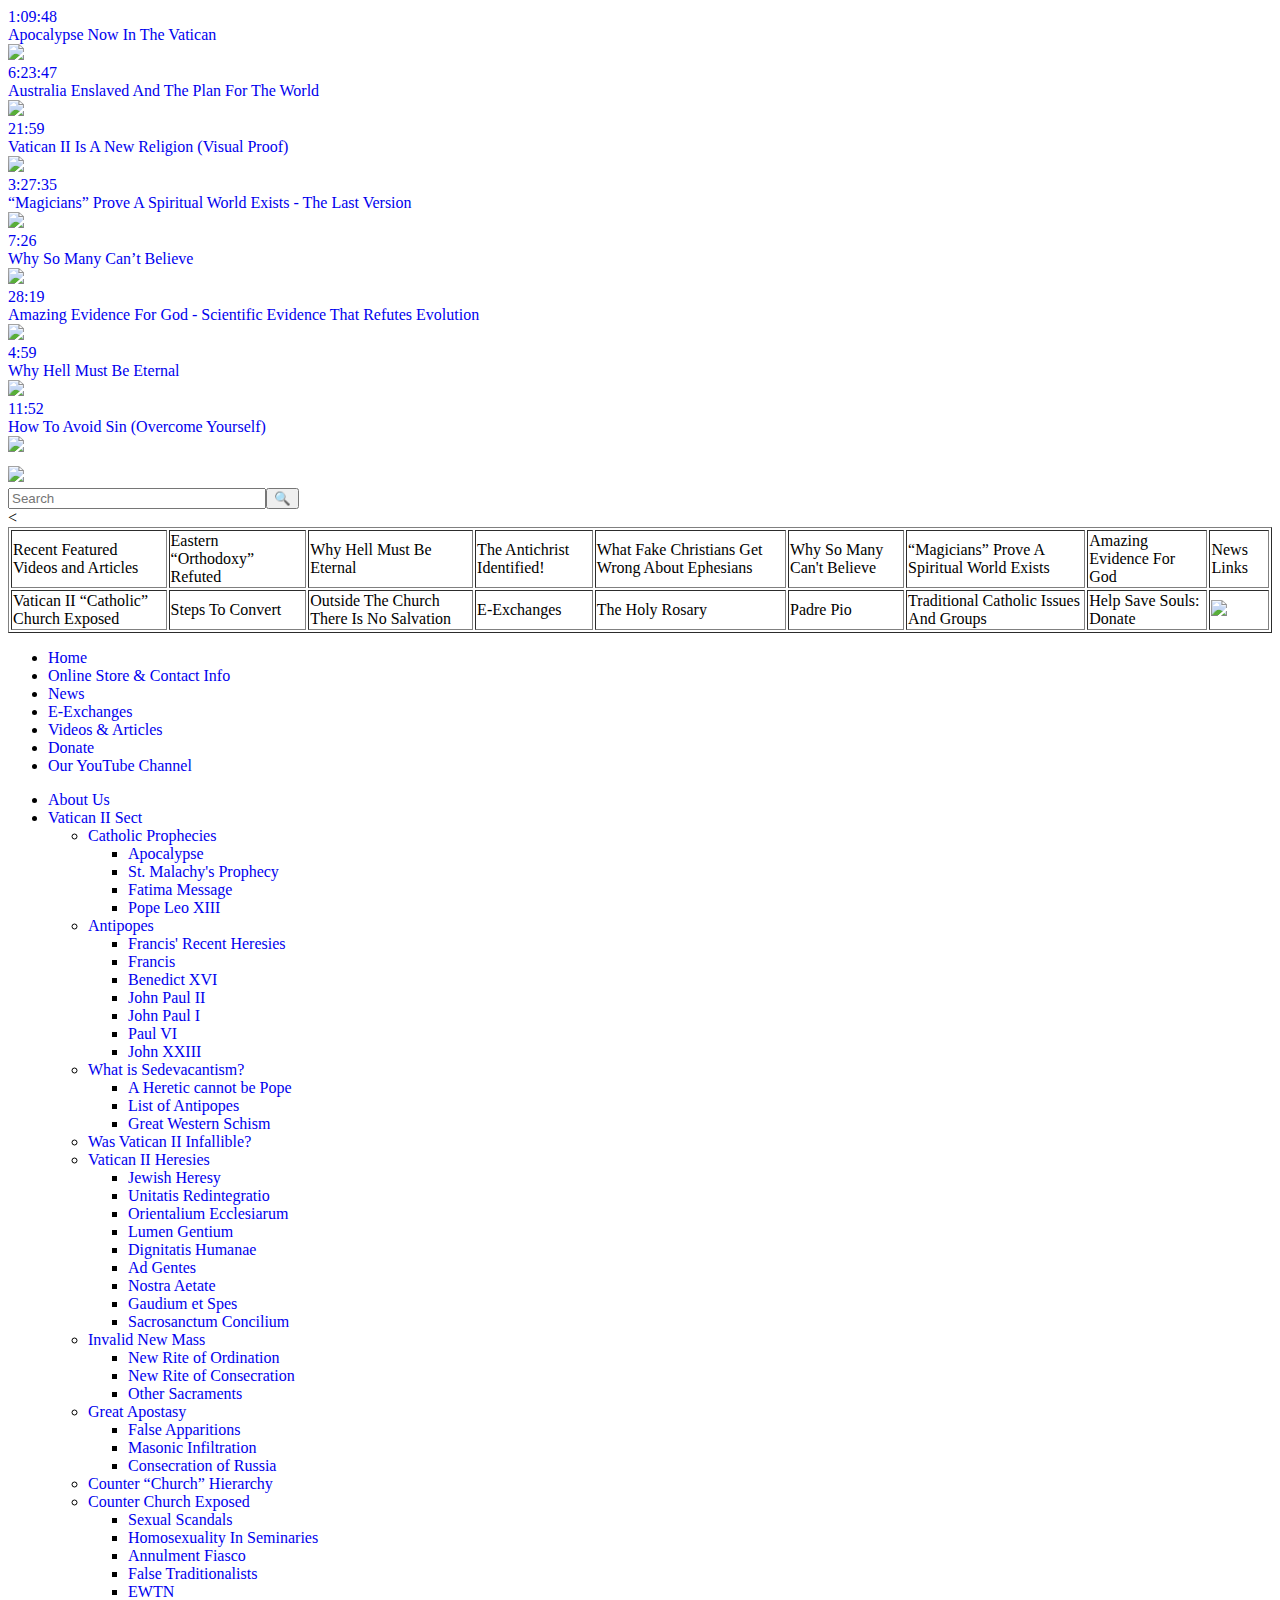
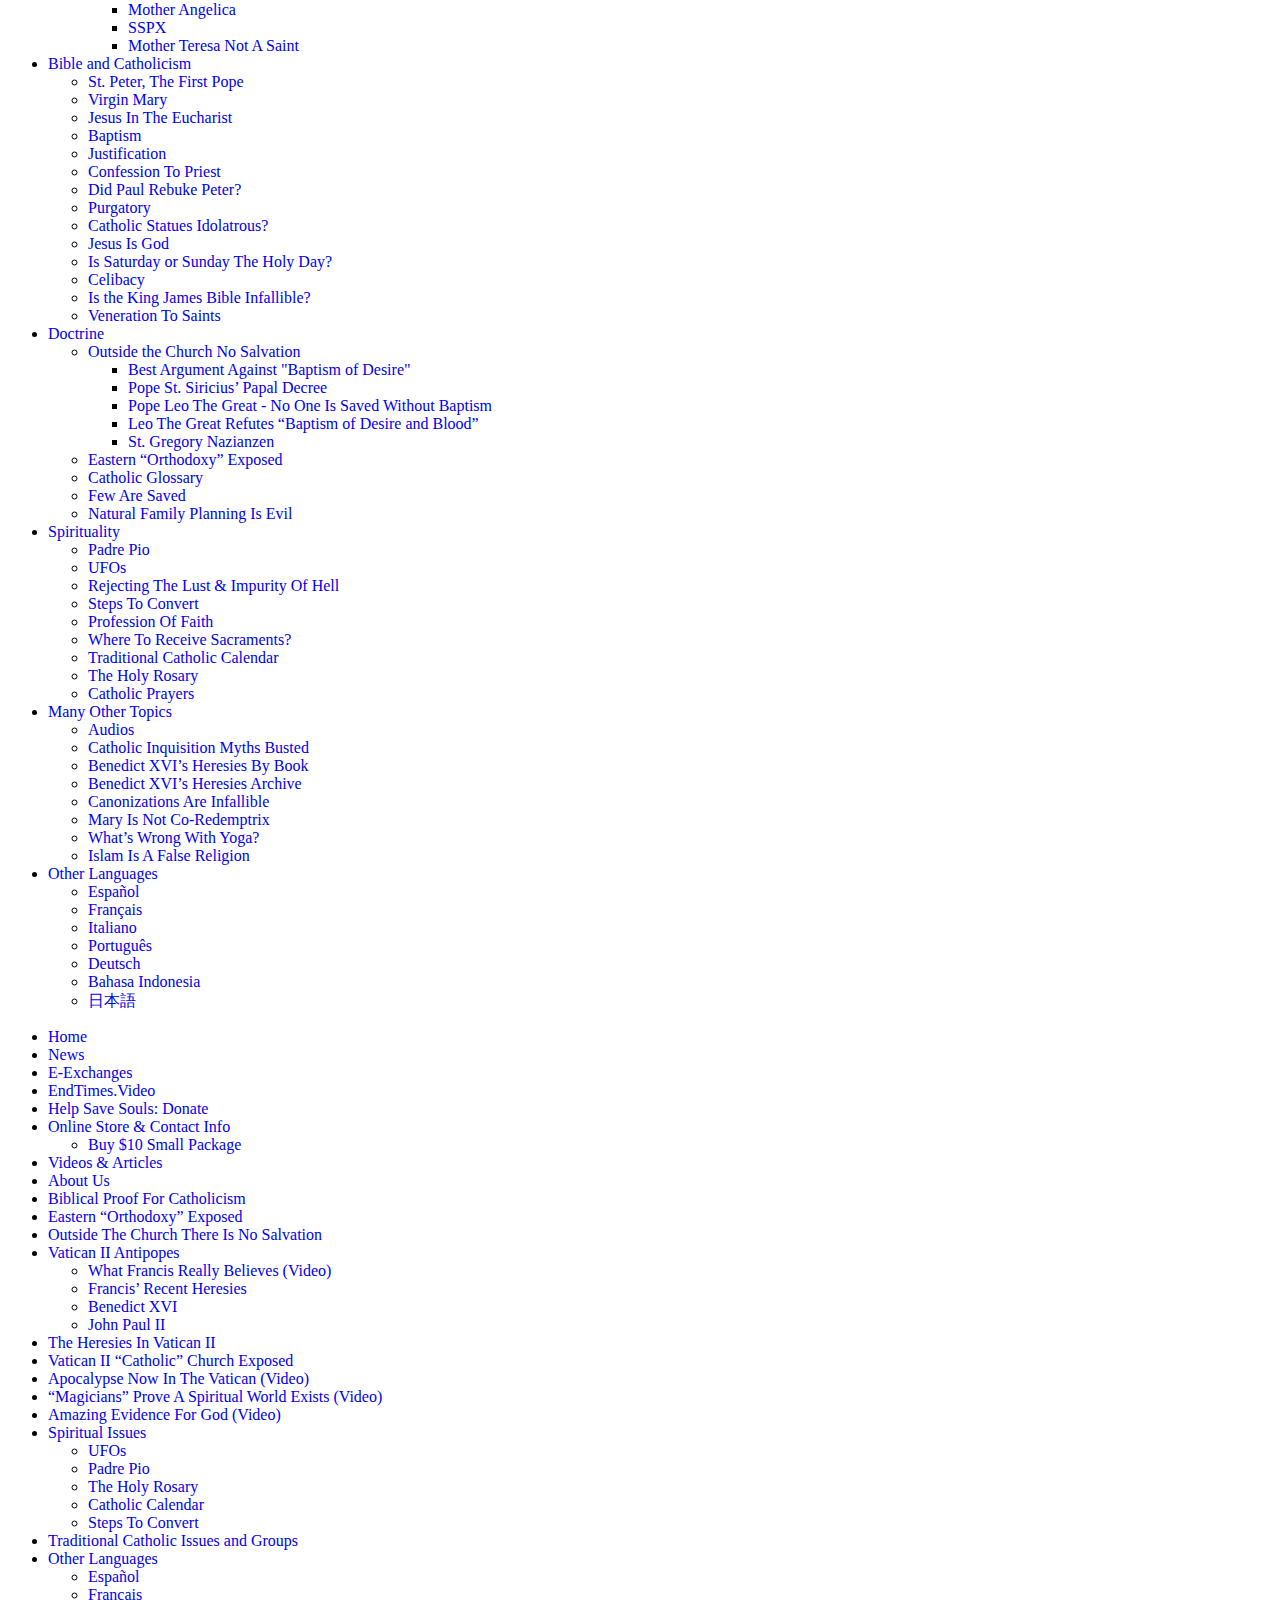
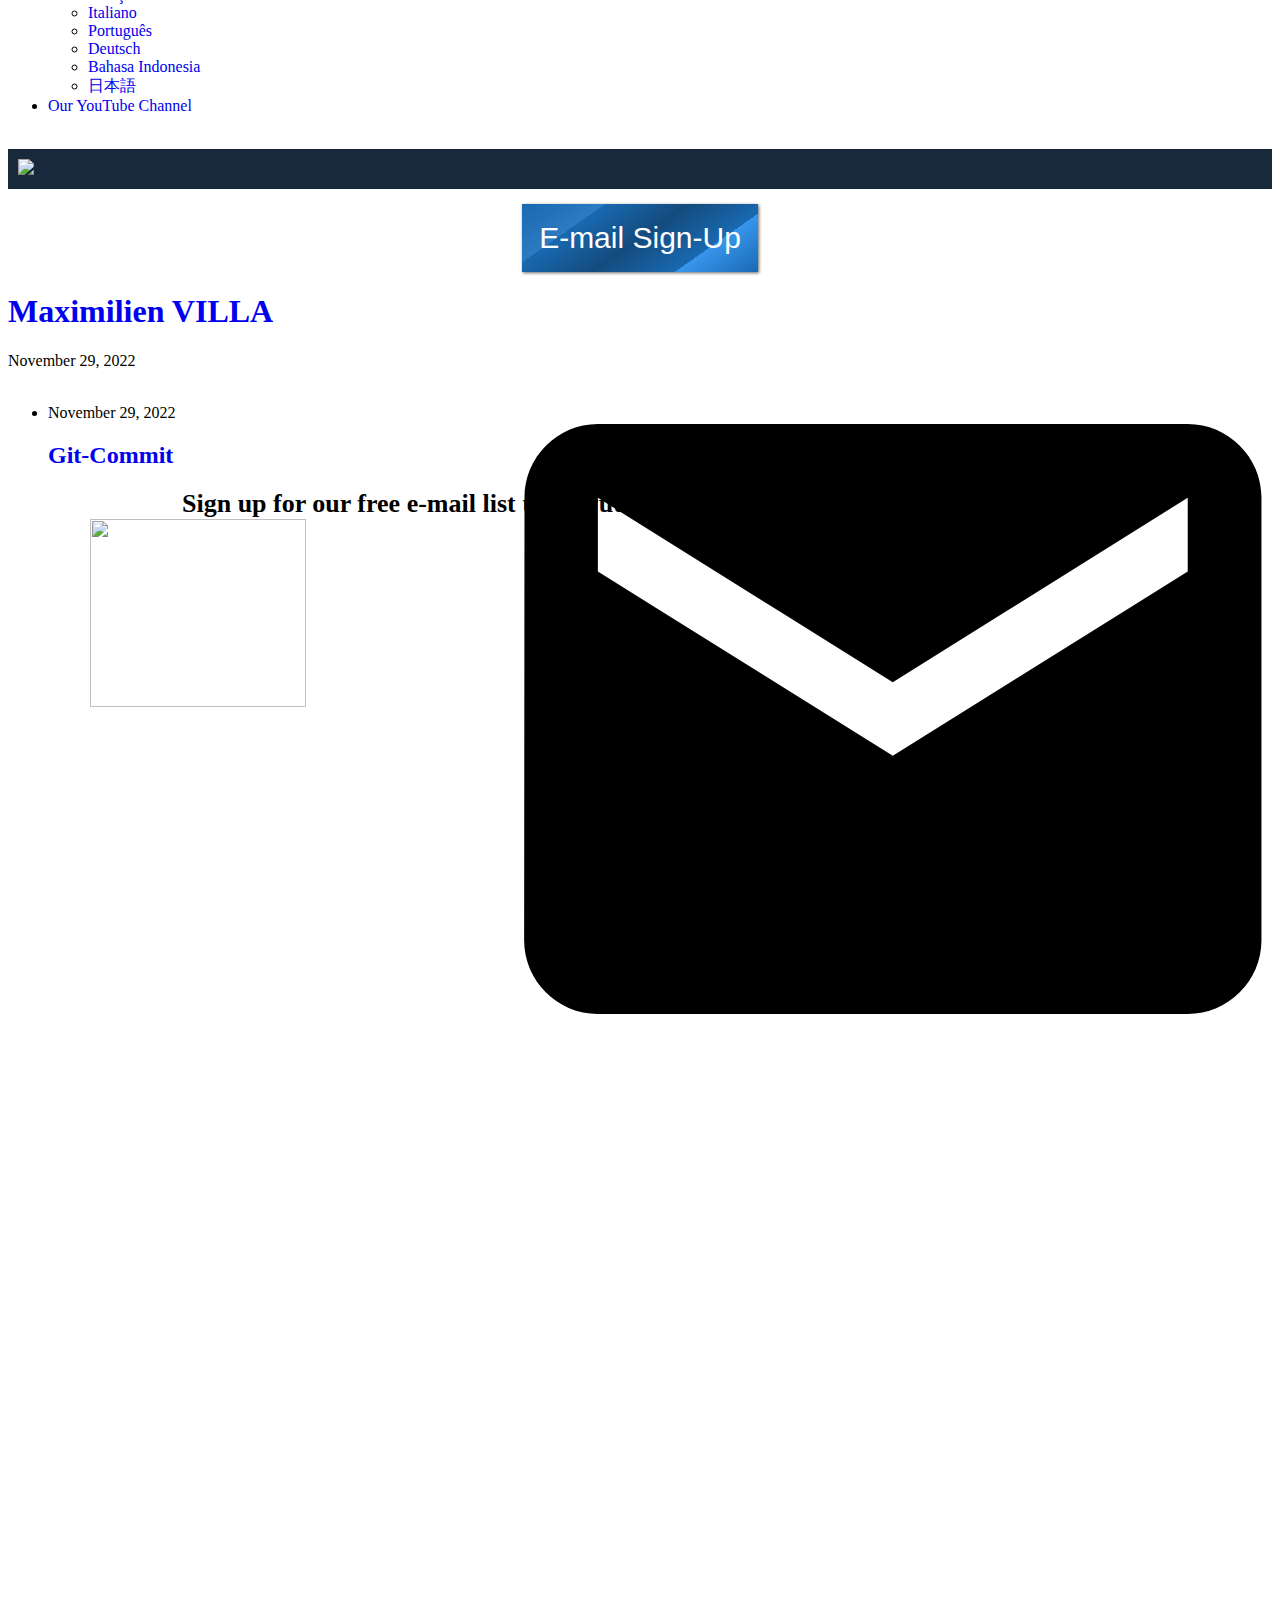
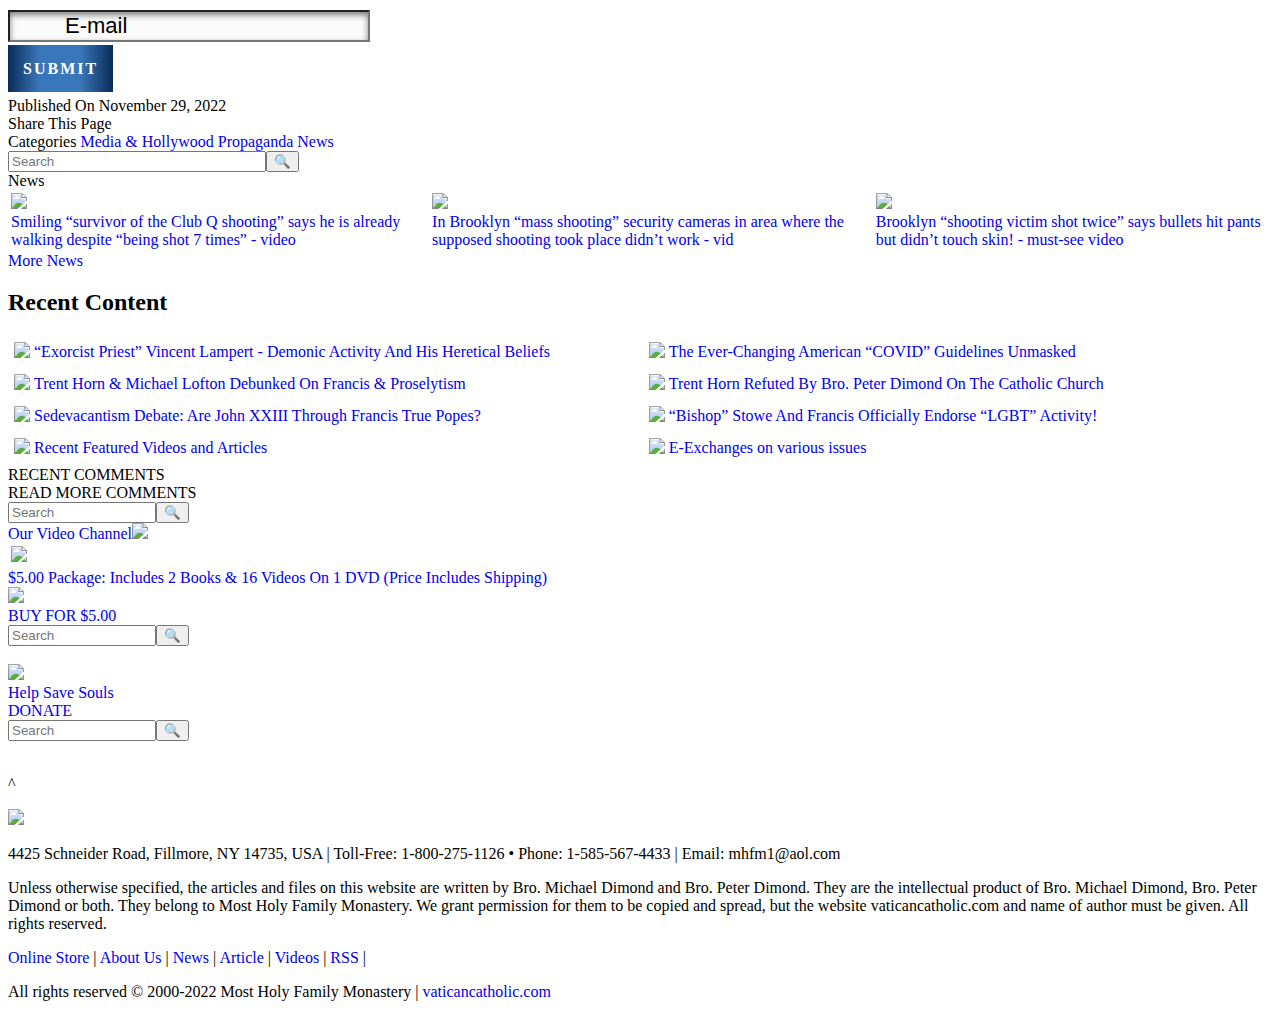
==== commit 9f6f6530: "Addendem html: header-content" ====
--- a/index.html
+++ b/index.html
@@ -1,4 +1,4 @@
-<!DOCTYPE html><html lang="en" moznomarginboxes mozdisallowselectionprint><head><link rel="shortcut icon" href="https://vaticancatholic.com/wp-content/themes/mhfm-theme-4.0/images/favicon-en.ico" type="image/x-icon"><link rel="icon" href="https://vaticancatholic.com/wp-content/themes/mhfm-theme-4.0/images/favicon-en.ico" type="image/x-icon"><title>Smiling &quot;survivor of the Club Q shooting&quot; says he is already walking despite &quot;being shot 7 times&quot; - video</title><meta charset="UTF-8"><meta name="robots" content="INDEX,FOLLOW,noodp,noydir"><meta name="viewport" content="initial-scale=1.0, user-scalable=no, width=device-width"><link rel="stylesheet" type="text/css" href="https://vaticancatholic.com/wp-content/themes/mhfm-theme-4.0/style.css" media="screen" /><meta name='robots' content='index, follow, max-image-preview:large, max-snippet:-1, max-video-preview:-1' />
+<!DOCTYPE html><html lang="en" moznomarginboxes mozdisallowselectionprint><head><link rel="shortcut icon" href="https://vaticancatholic.com/wp-content/themes/mhfm-theme-4.0/images/favicon-en.ico" type="image/x-icon"><link rel="icon" href="https://vaticancatholic.com/wp-content/themes/mhfm-theme-4.0/images/favicon-en.ico" type="image/x-icon"><title>Maximilien VILLA</title><meta charset="UTF-8"><meta name="robots" content="INDEX,FOLLOW,noodp,noydir"><meta name="viewport" content="initial-scale=1.0, user-scalable=no, width=device-width"><link rel="stylesheet" type="text/css" href="https://vaticancatholic.com/wp-content/themes/mhfm-theme-4.0/style.css" media="screen" /><meta name='robots' content='index, follow, max-image-preview:large, max-snippet:-1, max-video-preview:-1' />
 
 	<!-- This site is optimized with the Yoast SEO plugin v19.11 - https://yoast.com/wordpress/plugins/seo/ -->
 	<link rel="canonical" href="https://vaticancatholic.com/smiling-survivor-of-the-club-q-shooting-says-he-is-already-walking-despite-being-shot-7-times-video/" />
@@ -103,7 +103,7 @@
 			var n = "900";
 			var lang = "en";
 			</script>
-			<div class="wrapper-title-search"><a href="https://vaticancatholic.com"><img width="700px" class="header-image" style="padding: 10px 0px 2px 0px;" src="https://vaticancatholic.com/wp-content/themes/mhfm-theme-4.0/images/header-img-en.png"/></a><div class="wrap-search"><div class="search"><form method="get" action="https://vaticancatholic.com/"><input style="width:250px;" type="text" name="s" placeholder="Search"/><button>🔍</button></form></div></div></div></div><div class="carousel-banner banner-top"></div><div id="prev-button" class="carousel-prev-disabled"><</div><div id="next-button" class="carousel-next">></div></div><div class="carousel-banner banner-bottom"></div>
+			<div class="wrapper-title-search"><a href="https://vaticancatholic.com"><img width="700px" class="header-image" style="padding: 10px 0px 2px 0px;" src="https://vaticancatholic.com/wp-content/themes/mhfm-theme-4.0/images/header-img-en.png"/></a><div class="wrap-search"><div class="search"><form method="get" action="https://vaticancatholic.com/"><input style="width:250px;" type="text" name="s" placeholder="Search"/><button>🔍</button></form></div></div></div></div><div class="carousel-banner banner-top"></div><div id="prev-button" class="carousel-prev-disabled"><</div></div><div class="carousel-banner banner-bottom"></div>
 <div class="wrap-panel"><table border="1" class="mhfm-panel"><tr><td onclick="window.open('https://vaticancatholic.com/recent-videos-articles/', '_self')">Recent Featured Videos and Articles</td><td onclick="window.open('https://vaticancatholic.com/eastern-orthodoxy/', '_self')">Eastern “Orthodoxy” Refuted</td><td onclick="window.open('https://vaticancatholic.com/hell-is-forever/', '_self')">Why Hell Must Be Eternal</td><td onclick="window.open('https://vaticancatholic.com/the-antichrist-identified/', '_self')">The Antichrist Identified!</td><td onclick="window.open('https://vaticancatholic.com/fake-christians-bible-ephesians/', '_self')">What Fake Christians Get Wrong About Ephesians</td><td onclick="window.open('https://vaticancatholic.com/why-many-cant-believe-faith-bible/', '_self')">Why So Many Can't Believe</td><td onclick="window.open('https://vaticancatholic.com/video-on-magicians/', '_self')">“Magicians” Prove A Spiritual World Exists</td><td onclick="window.open('https://vaticancatholic.com/amazing-evidence-for-god/', '_self')">Amazing Evidence For God</td><td onclick="window.open('https://vaticancatholic.com/news/', '_self')">News Links</td></tr><tr><td onclick="window.open('https://vaticancatholic.com/vatican-ii-exposed/', '_self')">Vatican II “Catholic” Church Exposed</td><td onclick="window.open('https://vaticancatholic.com/catholic-baptism-steps-to-convert/', '_self')">Steps To Convert</td><td onclick="window.open('https://vaticancatholic.com/outside-the-church-there-is-no-salvation/', '_self')">Outside The Church There Is No Salvation</td><td onclick="window.open('https://vaticancatholic.com/E-Exchanges.php', '')">E-Exchanges</td><td onclick="window.open('https://vaticancatholic.com/pray-holy-rosary-virgin-mary/', '_self')">The Holy Rosary</td><td onclick="window.open('https://vaticancatholic.com/padre-pio-book/', '_self')">Padre Pio</td><td onclick="window.open('https://vaticancatholic.com/traditional-catholic/', '_self')">Traditional Catholic Issues And Groups</td><td onclick="window.open('https://mhfm.store/donations.html', '_self')">Help Save Souls: Donate</td><td onclick="window.open('https://endtimes.video/', '')"><img width="100%" src="https://vaticancatholic.com/wp-content/themes/mhfm-theme-4.0/images/endtimes-video-logo.png"></td></tr></table></div>
 <div class="wrap-nav"><div class="wrapper-menu"><ul id="menu-primary" class="menu-lang"><li id="menu-item-122971" class="menu-item menu-item-type-custom menu-item-object-custom menu-item-home menu-item-122971"><a href="https://vaticancatholic.com">Home</a></li>
 <li id="menu-item-122972" class="menu-item menu-item-type-custom menu-item-object-custom menu-item-122972"><a target="_blank" rel="noopener" href="https://mhfm.store/">Online Store &#038; Contact Info</a></li>
@@ -354,34 +354,22 @@
 	width: 50px;
 }
 </style>
-<a target="_blank" href="https://endtimes.video"><div style="background-color: #17293b; padding: 10px;"><img width="300px" src="https://vaticancatholic.com/wp-content/themes/mhfm-theme-4.0/images/endtimes-video-logo.png"/></div></a><a target="_blank" href="https://mhfm.email/"><table class="email-sign"><tr><td>E-mail Sign-Up</td></tr></table></a></div><div id="wrapper-share-links-header"><div><div class="addthis_toolbox addthis_default_style addthis_32x32_style"><a class="addthis_button_preferred_1"></a><a class="addthis_button_preferred_2"></a><a class="addthis_button_preferred_3"></a><a class="addthis_button_compact"></a><a class="addthis_counter addthis_bubble_style"></a></div></div></div></div></header><div id="main-content" class="content"><article><div class="wrapper-header-content-sidebar"><div class="wrapper-header-content-comments"><div class="wrapper-header-content"><header class="entry-header"><div class="edit-link"></div><h1 class="entry-title"><a href="https://vaticancatholic.com">Maximilien VILLA</a></h1><div class="entry-title-divider"></div></header><div class="entry-content"><span class="entry-date-meta">November 29, 2022</span><span class="entry-comments-counter"><a href="https://vaticancatholic.com/"></a></span><br/><br/><div class="shortcode-video-title" style="
-		margin-bottom: 7px;
-		margin-top: 20px;
-		font-size: 20px;
-		font-weight: bold;
-		text-align: center;
-		"><a href="" target="_blank" rel="noopener noreferrer"
-		onmouseover = "this.style.color='#900', this.style.textDecoration='underline';"
-		onmouseout = "this.style.color='#039', this.style.textDecoration='none';"
-		style="text-decoration: none;"
-		></a><span> </span>
-		</div>
-
-		<div class="youtube"
-		id="dqSQC68hyHQ"
-		host="youtube"
-		quality="hqdefault"
-		autoplay="yes"
-		start="102"
-		end="349"
-		rel="0"
-		thumb="https://vaticancatholic.com/images/black-screen.jpg"
-		style="
-		width: 100%;
-		height: 481.5px;
-		">
-
-		</div>
+<a target="_blank" href="https://endtimes.video"><div style="background-color: #17293b; padding: 10px;"><img width="300px" src="https://vaticancatholic.com/wp-content/themes/mhfm-theme-4.0/images/endtimes-video-logo.png"/></div></a><a target="_blank" href="https://mhfm.email/"><table class="email-sign"><tr><td>E-mail Sign-Up</td></tr></table></a></div><div id="wrapper-share-links-header"><div><div class="addthis_toolbox addthis_default_style addthis_32x32_style"><a class="addthis_button_preferred_1"></a><a class="addthis_button_preferred_2"></a><a class="addthis_button_preferred_3"></a><a class="addthis_button_compact"></a><a class="addthis_counter addthis_bubble_style"></a></div></div></div></div></header><div id="main-content" class="content"><article><div class="wrapper-header-content-sidebar"><div class="wrapper-header-content-comments"><div class="wrapper-header-content"><header class="entry-header"><div class="edit-link"></div><h1 class="entry-title"><a href="https://vaticancatholic.com">Maximilien VILLA</a></h1><div class="entry-title-divider"></div></header><div class="entry-content"><span class="entry-date-meta">November 29, 2022</span><span class="entry-comments-counter"><a href="https://vaticancatholic.com/"></a></span><br/><br/>
+
+	<section>
+		<ul>
+			<li>
+			<span class="post-meta">November 29, 2022</span>
+
+	
+		<h2>
+			<a class="post-link" href="https://vaticancatholic.com">Git-Commit</a>
+		</h2>
+			</li>		
+		</ul>
+	</section>
+	
+
 
 		<div class="shortcode-video-caption" style="
 		margin-top: 7px;
